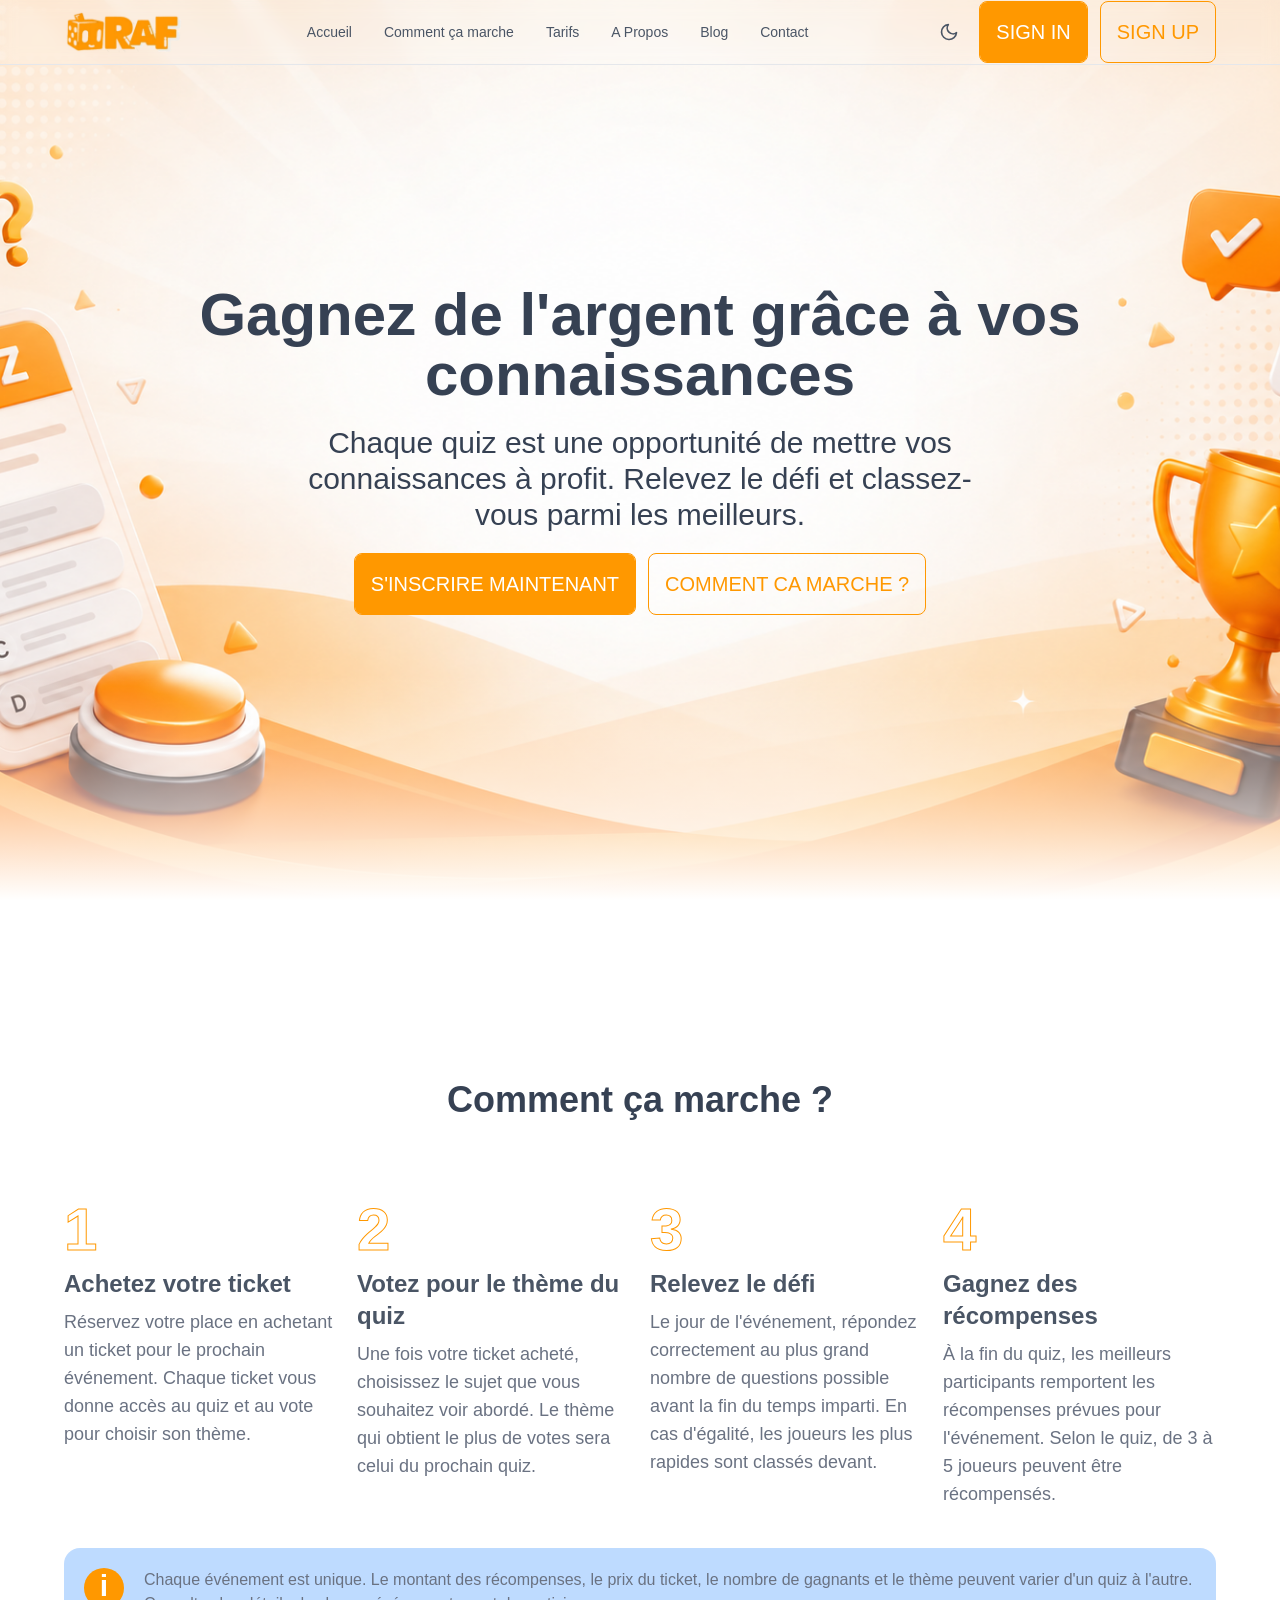
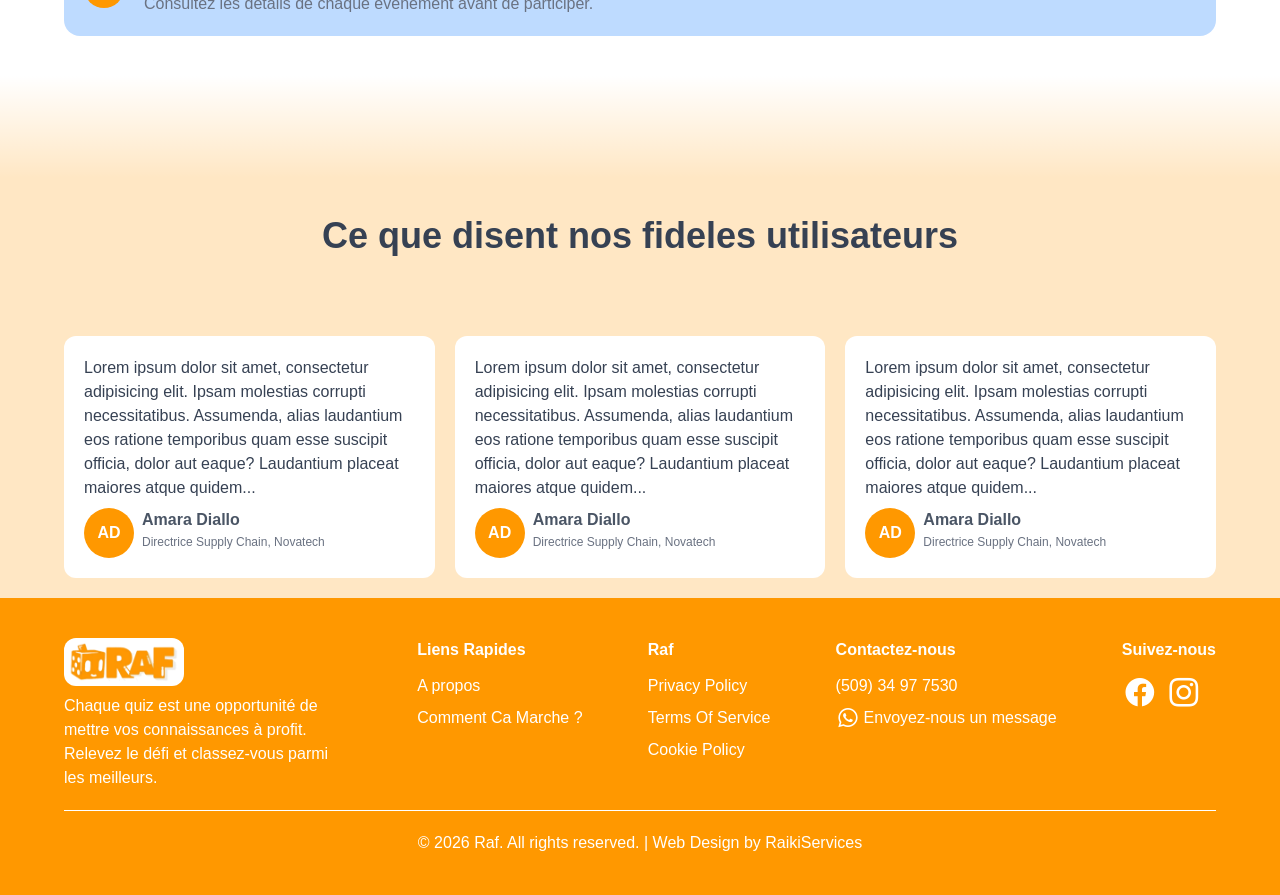
==== raf/index.html @ a890f427 "adad" ====
<!DOCTYPE html><html lang="en" data-beasties-container><head>
  <meta charset="utf-8">
  <title>RafSsr</title>
  <base href="/raf/">
  <meta name="viewport" content="width=device-width, initial-scale=1">
  <link rel="icon" type="image/x-icon" href="favicon.ico">
<style>@layer properties;@layer theme,base,primeng,utilities;@font-face{font-family:primeicons;font-display:block;src:url("./media/primeicons-P3Q6XDZG.eot");src:url("./media/primeicons-P3Q6XDZG.eot?#iefix") format("embedded-opentype"),url("./media/primeicons-Y4ZH4LAW.woff2") format("woff2"),url("./media/primeicons-67GZ63CG.woff") format("woff"),url("./media/primeicons-MMNJ55EH.ttf") format("truetype"),url("./media/primeicons-6VHJE6VZ.svg?#primeicons") format("svg");font-weight:400;font-style:normal}.pi{font-family:primeicons;speak:none;font-style:normal;font-weight:400;font-variant:normal;text-transform:none;line-height:1;display:inline-block;-webkit-font-smoothing:antialiased;-moz-osx-font-smoothing:grayscale}.pi:before{--webkit-backface-visibility: hidden;backface-visibility:hidden}@-webkit-keyframes fa-spin{0%{-webkit-transform:rotate(0deg);transform:rotate(0)}to{-webkit-transform:rotate(359deg);transform:rotate(359deg)}}.pi-whatsapp:before{content:"\e9d0"}.pi-instagram:before{content:"\e9cc"}.pi-facebook:before{content:"\e9b4"}@layer theme,base,components,utilities;@layer theme{:root{--font-sans: -apple-system, BlinkMacSystemFont, "Segoe UI", Roboto, "Helvetica Neue", "Noto Sans", Arial, sans-serif, "Apple Color Emoji", "Segoe UI Emoji", "Segoe UI Symbol", "Noto Color Emoji";--font-mono: ui-monospace, SFMono-Regular, Menlo, Monaco, Consolas, "Liberation Mono", "Courier New", monospace;--color-orange-50: oklch(98% .016 73.684);--color-orange-500: oklch(70.5% .213 47.604);--color-orange-600: oklch(64.6% .222 41.116);--color-blue-200: oklch(88.2% .059 254.128);--color-gray-100: oklch(96.7% .003 264.542);--color-gray-200: oklch(92.8% .006 264.531);--color-gray-300: oklch(87.2% .01 258.338);--color-gray-500: oklch(55.1% .027 264.364);--color-gray-600: oklch(44.6% .03 256.802);--color-gray-700: oklch(37.3% .034 259.733);--color-gray-800: oklch(27.8% .033 256.848);--color-gray-900: oklch(21% .034 264.665);--color-white: #fff;--spacing: .25rem;--container-6xl: 72rem;--text-xs: .75rem;--text-xs--line-height: calc(1 / .75);--text-sm: .875rem;--text-sm--line-height: calc(1.25 / .875);--text-base: 1rem;--text-base--line-height: 1.5 ;--text-lg: 1.125rem;--text-lg--line-height: calc(1.75 / 1.125);--text-xl: 1.25rem;--text-xl--line-height: calc(1.75 / 1.25);--text-2xl: 1.5rem;--text-2xl--line-height: calc(2 / 1.5);--text-3xl: 1.875rem;--text-3xl--line-height: 1.2 ;--text-4xl: 2.25rem;--text-4xl--line-height: calc(2.5 / 2.25);--text-5xl: 3rem;--text-5xl--line-height: 1;--text-6xl: 3.75rem;--text-6xl--line-height: 1;--font-weight-medium: 500;--font-weight-semibold: 600;--font-weight-bold: 700;--tracking-tight: -.025em;--radius-lg: .5rem;--radius-xl: .75rem;--radius-2xl: 1rem;--default-transition-duration: .15s;--default-transition-timing-function: cubic-bezier(.4, 0, .2, 1);--default-font-family: var(--font-sans);--default-mono-font-family: var(--font-mono)}}@layer base{*,:after,:before{box-sizing:border-box;margin:0;padding:0;border:0 solid}html{line-height:1.5;-webkit-text-size-adjust:100%;tab-size:4;font-family:var(--default-font-family, -apple-system, BlinkMacSystemFont, "Segoe UI", Roboto, "Helvetica Neue", "Noto Sans", Arial, sans-serif, "Apple Color Emoji", "Segoe UI Emoji", "Segoe UI Symbol", "Noto Color Emoji");font-feature-settings:var(--default-font-feature-settings, normal);font-variation-settings:var(--default-font-variation-settings, normal);-webkit-tap-highlight-color:transparent}h1,h2,h3,h4{font-size:inherit;font-weight:inherit}a{color:inherit;-webkit-text-decoration:inherit;text-decoration:inherit}ul{list-style:none}img,svg{display:block;vertical-align:middle}img{max-width:100%;height:auto}button{font:inherit;font-feature-settings:inherit;font-variation-settings:inherit;letter-spacing:inherit;color:inherit;border-radius:0;background-color:transparent;opacity:1}button{appearance:button}}@layer utilities{.absolute{position:absolute}.fixed{position:fixed}.relative{position:relative}.top-0{top:0}.z-1{z-index:1}.z-50{z-index:50}.mx-auto{margin-inline:auto}.my-10{margin-block:calc(var(--spacing) * 10)}.block{display:block}.flex{display:flex}.grid{display:grid}.hidden{display:none}.inline-flex{display:inline-flex}.h-5{height:calc(var(--spacing) * 5)}.h-6{height:calc(var(--spacing) * 6)}.h-9{height:calc(var(--spacing) * 9)}.h-10{height:calc(var(--spacing) * 10)}.h-12\.5{height:calc(var(--spacing) * 12.5)}.h-16{height:calc(var(--spacing) * 16)}.h-30{height:calc(var(--spacing) * 30)}.h-40{height:calc(var(--spacing) * 40)}.h-fit{height:fit-content}.h-full{height:100%}.h-screen{height:100vh}.w-5{width:calc(var(--spacing) * 5)}.w-6{width:calc(var(--spacing) * 6)}.w-9{width:calc(var(--spacing) * 9)}.w-10{width:calc(var(--spacing) * 10)}.w-12\.5{width:calc(var(--spacing) * 12.5)}.w-30{width:calc(var(--spacing) * 30)}.w-full{width:100%}.max-w-6xl{max-width:var(--container-6xl)}.shrink-0{flex-shrink:0}.grid-cols-\[40px_1fr\]{grid-template-columns:40px 1fr}.flex-col{flex-direction:column}.items-center{align-items:center}.justify-between{justify-content:space-between}.justify-center{justify-content:center}.gap-0\.5{gap:calc(var(--spacing) * .5)}.gap-1{gap:var(--spacing)}.gap-2{gap:calc(var(--spacing) * 2)}.gap-3{gap:calc(var(--spacing) * 3)}.gap-4{gap:calc(var(--spacing) * 4)}.gap-5{gap:calc(var(--spacing) * 5)}.gap-8{gap:calc(var(--spacing) * 8)}.rounded-2xl{border-radius:var(--radius-2xl)}.rounded-full{border-radius:calc(infinity * 1px)}.rounded-lg{border-radius:var(--radius-lg)}.rounded-xl{border-radius:var(--radius-xl)}.border-t{border-top-style:var(--tw-border-style);border-top-width:1px}.border-b{border-bottom-style:var(--tw-border-style);border-bottom-width:1px}.border-gray-200{border-color:var(--color-gray-200)}.border-white{border-color:var(--color-white)}.bg-\(--p-primary-color\){background-color:var(--p-primary-color)}.bg-\[\#ffe7c4\]{background-color:#ffe7c4}.bg-blue-200{background-color:var(--color-blue-200)}.bg-white{background-color:var(--color-white)}.bg-white\/10{background-color:color-mix(in srgb,#fff 10%,transparent)}@supports (color: color-mix(in lab,red,red)){.bg-white\/10{background-color:color-mix(in oklab,var(--color-white) 10%,transparent)}}.bg-\[url\(\/img\/raf-hero-section\.png\)\,url\(\/raf\/img\/raf-hero-section\.png\)\]{background-image:url(/img/raf-hero-section.png),url(/raf/img/raf-hero-section.png)}.bg-cover{background-size:cover}.bg-fixed{background-attachment:fixed}.bg-bottom{background-position:bottom}.bg-no-repeat{background-repeat:no-repeat}.p-1{padding:var(--spacing)}.p-4{padding:calc(var(--spacing) * 4)}.p-5{padding:calc(var(--spacing) * 5)}.px-4\.5{padding-inline:calc(var(--spacing) * 4.5)}.py-10{padding-block:calc(var(--spacing) * 10)}.pt-5{padding-top:calc(var(--spacing) * 5)}.pb-5{padding-bottom:calc(var(--spacing) * 5)}.pb-20{padding-bottom:calc(var(--spacing) * 20)}.text-center{text-align:center}.text-2xl{font-size:var(--text-2xl);line-height:var(--tw-leading, var(--text-2xl--line-height))}.text-3xl{font-size:var(--text-3xl);line-height:var(--tw-leading, var(--text-3xl--line-height))}.text-4xl{font-size:var(--text-4xl);line-height:var(--tw-leading, var(--text-4xl--line-height))}.text-5xl{font-size:var(--text-5xl);line-height:var(--tw-leading, var(--text-5xl--line-height))}.text-6xl{font-size:var(--text-6xl);line-height:var(--tw-leading, var(--text-6xl--line-height))}.text-lg{font-size:var(--text-lg);line-height:var(--tw-leading, var(--text-lg--line-height))}.text-sm{font-size:var(--text-sm);line-height:var(--tw-leading, var(--text-sm--line-height))}.text-xl{font-size:var(--text-xl);line-height:var(--tw-leading, var(--text-xl--line-height))}.text-xs{font-size:var(--text-xs);line-height:var(--tw-leading, var(--text-xs--line-height))}.font-bold{--tw-font-weight: var(--font-weight-bold);font-weight:var(--font-weight-bold)}.font-medium{--tw-font-weight: var(--font-weight-medium);font-weight:var(--font-weight-medium)}.text-gray-500{color:var(--color-gray-500)}.text-gray-600{color:var(--color-gray-600)}.text-gray-700{color:var(--color-gray-700)}.text-transparent{color:transparent}.text-white{color:var(--color-white)}.uppercase{text-transform:uppercase}.backdrop-blur{--tw-backdrop-blur: blur(8px);-webkit-backdrop-filter:var(--tw-backdrop-blur,) var(--tw-backdrop-brightness,) var(--tw-backdrop-contrast,) var(--tw-backdrop-grayscale,) var(--tw-backdrop-hue-rotate,) var(--tw-backdrop-invert,) var(--tw-backdrop-opacity,) var(--tw-backdrop-saturate,) var(--tw-backdrop-sepia,);backdrop-filter:var(--tw-backdrop-blur,) var(--tw-backdrop-brightness,) var(--tw-backdrop-contrast,) var(--tw-backdrop-grayscale,) var(--tw-backdrop-hue-rotate,) var(--tw-backdrop-invert,) var(--tw-backdrop-opacity,) var(--tw-backdrop-saturate,) var(--tw-backdrop-sepia,)}.transition-colors{transition-property:color,background-color,border-color,outline-color,text-decoration-color,fill,stroke,--tw-gradient-from,--tw-gradient-via,--tw-gradient-to;transition-timing-function:var(--tw-ease, var(--default-transition-timing-function));transition-duration:var(--tw-duration, var(--default-transition-duration))}.transition-transform{transition-property:transform,translate,scale,rotate;transition-timing-function:var(--tw-ease, var(--default-transition-timing-function));transition-duration:var(--tw-duration, var(--default-transition-duration))}.duration-300{--tw-duration: .3s;transition-duration:.3s}.will-change-transform{will-change:transform}@media(hover:hover){.hover\:bg-gray-100:hover{background-color:var(--color-gray-100)}.hover\:text-orange-500:hover{color:var(--color-orange-500)}}@media(width>=48rem){.md\:w-\[60\%\]{width:60%}.md\:grid-cols-2{grid-template-columns:repeat(2,minmax(0,1fr))}.md\:flex-row{flex-direction:row}.md\:text-3xl{font-size:var(--text-3xl);line-height:var(--tw-leading, var(--text-3xl--line-height))}.md\:text-6xl{font-size:var(--text-6xl);line-height:var(--tw-leading, var(--text-6xl--line-height))}}@media(width>=64rem){.lg\:flex{display:flex}.lg\:hidden{display:none}.lg\:max-w-\[25\%\]{max-width:25%}.lg\:grid-cols-3{grid-template-columns:repeat(3,minmax(0,1fr))}.lg\:grid-cols-4{grid-template-columns:repeat(4,minmax(0,1fr))}.lg\:flex-row{flex-direction:row}.lg\:gap-2{gap:calc(var(--spacing) * 2)}}@media(width>=80rem){.xl\:px-0{padding-inline:0px}}.dark\:border-gray-800:where(.app-dark,.app-dark *){border-color:var(--color-gray-800)}.dark\:bg-gray-900\/80:where(.app-dark,.app-dark *){background-color:color-mix(in srgb,oklch(21% .034 264.665) 80%,transparent)}@supports (color: color-mix(in lab,red,red)){.dark\:bg-gray-900\/80:where(.app-dark,.app-dark *){background-color:color-mix(in oklab,var(--color-gray-900) 80%,transparent)}}.dark\:text-gray-200:where(.app-dark,.app-dark *){color:var(--color-gray-200)}.dark\:text-gray-300:where(.app-dark,.app-dark *){color:var(--color-gray-300)}@media(hover:hover){.dark\:hover\:bg-gray-800:where(.app-dark,.app-dark *):hover{background-color:var(--color-gray-800)}.dark\:hover\:text-orange-500:where(.app-dark,.app-dark *):hover{color:var(--color-orange-500)}}}.puzzle-bg{background-color:#fff;background-image:url("data:image/svg+xml,%3Csvg xmlns='http://www.w3.org/2000/svg' width='192' height='192' viewBox='0 0 192 192'%3E%3Cpath fill='%23ff9800' fill-opacity='0.13' d='M192 15v2a11 11 0 0 0-11 11c0 1.94 1.16 4.75 2.53 6.11l2.36 2.36a6.93 6.93 0 0 1 1.22 7.56l-.43.84a8.08 8.08 0 0 1-6.66 4.13H145v35.02a6.1 6.1 0 0 0 3.03 4.87l.84.43c1.58.79 4 .4 5.24-.85l2.36-2.36a12.04 12.04 0 0 1 7.51-3.11 13 13 0 1 1 .02 26 12 12 0 0 1-7.53-3.11l-2.36-2.36a4.93 4.93 0 0 0-5.24-.85l-.84.43a6.1 6.1 0 0 0-3.03 4.87V143h35.02a8.08 8.08 0 0 1 6.66 4.13l.43.84a6.91 6.91 0 0 1-1.22 7.56l-2.36 2.36A10.06 10.06 0 0 0 181 164a11 11 0 0 0 11 11v2a13 13 0 0 1-13-13 12 12 0 0 1 3.11-7.53l2.36-2.36a4.93 4.93 0 0 0 .85-5.24l-.43-.84a6.1 6.1 0 0 0-4.87-3.03H145v35.02a8.08 8.08 0 0 1-4.13 6.66l-.84.43a6.91 6.91 0 0 1-7.56-1.22l-2.36-2.36A10.06 10.06 0 0 0 124 181a11 11 0 0 0-11 11h-2a13 13 0 0 1 13-13c2.47 0 5.79 1.37 7.53 3.11l2.36 2.36a4.94 4.94 0 0 0 5.24.85l.84-.43a6.1 6.1 0 0 0 3.03-4.87V145h-35.02a8.08 8.08 0 0 1-6.66-4.13l-.43-.84a6.91 6.91 0 0 1 1.22-7.56l2.36-2.36A10.06 10.06 0 0 0 107 124a11 11 0 0 0-22 0c0 1.94 1.16 4.75 2.53 6.11l2.36 2.36a6.93 6.93 0 0 1 1.22 7.56l-.43.84a8.08 8.08 0 0 1-6.66 4.13H49v35.02a6.1 6.1 0 0 0 3.03 4.87l.84.43c1.58.79 4 .4 5.24-.85l2.36-2.36a12.04 12.04 0 0 1 7.51-3.11A13 13 0 0 1 81 192h-2a11 11 0 0 0-11-11c-1.94 0-4.75 1.16-6.11 2.53l-2.36 2.36a6.93 6.93 0 0 1-7.56 1.22l-.84-.43a8.08 8.08 0 0 1-4.13-6.66V145H11.98a6.1 6.1 0 0 0-4.87 3.03l-.43.84c-.79 1.58-.4 4 .85 5.24l2.36 2.36a12.04 12.04 0 0 1 3.11 7.51A13 13 0 0 1 0 177v-2a11 11 0 0 0 11-11c0-1.94-1.16-4.75-2.53-6.11l-2.36-2.36a6.93 6.93 0 0 1-1.22-7.56l.43-.84a8.08 8.08 0 0 1 6.66-4.13H47v-35.02a6.1 6.1 0 0 0-3.03-4.87l-.84-.43c-1.59-.8-4-.4-5.24.85l-2.36 2.36A12 12 0 0 1 28 109a13 13 0 1 1 0-26c2.47 0 5.79 1.37 7.53 3.11l2.36 2.36a4.94 4.94 0 0 0 5.24.85l.84-.43A6.1 6.1 0 0 0 47 84.02V49H11.98a8.08 8.08 0 0 1-6.66-4.13l-.43-.84a6.91 6.91 0 0 1 1.22-7.56l2.36-2.36A10.06 10.06 0 0 0 11 28 11 11 0 0 0 0 17v-2a13 13 0 0 1 13 13c0 2.47-1.37 5.79-3.11 7.53l-2.36 2.36a4.94 4.94 0 0 0-.85 5.24l.43.84A6.1 6.1 0 0 0 11.98 47H47V11.98a8.08 8.08 0 0 1 4.13-6.66l.84-.43a6.91 6.91 0 0 1 7.56 1.22l2.36 2.36A10.06 10.06 0 0 0 68 11 11 11 0 0 0 79 0h2a13 13 0 0 1-13 13 12 12 0 0 1-7.53-3.11l-2.36-2.36a4.93 4.93 0 0 0-5.24-.85l-.84.43A6.1 6.1 0 0 0 49 11.98V47h35.02a8.08 8.08 0 0 1 6.66 4.13l.43.84a6.91 6.91 0 0 1-1.22 7.56l-2.36 2.36A10.06 10.06 0 0 0 85 68a11 11 0 0 0 22 0c0-1.94-1.16-4.75-2.53-6.11l-2.36-2.36a6.93 6.93 0 0 1-1.22-7.56l.43-.84a8.08 8.08 0 0 1 6.66-4.13H143V11.98a6.1 6.1 0 0 0-3.03-4.87l-.84-.43c-1.59-.8-4-.4-5.24.85l-2.36 2.36A12 12 0 0 1 124 13a13 13 0 0 1-13-13h2a11 11 0 0 0 11 11c1.94 0 4.75-1.16 6.11-2.53l2.36-2.36a6.93 6.93 0 0 1 7.56-1.22l.84.43a8.08 8.08 0 0 1 4.13 6.66V47h35.02a6.1 6.1 0 0 0 4.87-3.03l.43-.84c.8-1.59.4-4-.85-5.24l-2.36-2.36A12 12 0 0 1 179 28a13 13 0 0 1 13-13zM84.02 143a6.1 6.1 0 0 0 4.87-3.03l.43-.84c.8-1.59.4-4-.85-5.24l-2.36-2.36A12 12 0 0 1 83 124a13 13 0 1 1 26 0c0 2.47-1.37 5.79-3.11 7.53l-2.36 2.36a4.94 4.94 0 0 0-.85 5.24l.43.84a6.1 6.1 0 0 0 4.87 3.03H143v-35.02a8.08 8.08 0 0 1 4.13-6.66l.84-.43a6.91 6.91 0 0 1 7.56 1.22l2.36 2.36A10.06 10.06 0 0 0 164 107a11 11 0 0 0 0-22c-1.94 0-4.75 1.16-6.11 2.53l-2.36 2.36a6.93 6.93 0 0 1-7.56 1.22l-.84-.43a8.08 8.08 0 0 1-4.13-6.66V49h-35.02a6.1 6.1 0 0 0-4.87 3.03l-.43.84c-.79 1.58-.4 4 .85 5.24l2.36 2.36a12.04 12.04 0 0 1 3.11 7.51A13 13 0 1 1 83 68a12 12 0 0 1 3.11-7.53l2.36-2.36a4.93 4.93 0 0 0 .85-5.24l-.43-.84A6.1 6.1 0 0 0 84.02 49H49v35.02a8.08 8.08 0 0 1-4.13 6.66l-.84.43a6.91 6.91 0 0 1-7.56-1.22l-2.36-2.36A10.06 10.06 0 0 0 28 85a11 11 0 0 0 0 22c1.94 0 4.75-1.16 6.11-2.53l2.36-2.36a6.93 6.93 0 0 1 7.56-1.22l.84.43a8.08 8.08 0 0 1 4.13 6.66V143h35.02z'%3E%3C/path%3E%3C/svg%3E")}@property --tw-translate-x{syntax: "*"; inherits: false; initial-value: 0;}@property --tw-translate-y{syntax: "*"; inherits: false; initial-value: 0;}@property --tw-translate-z{syntax: "*"; inherits: false; initial-value: 0;}@property --tw-rotate-x{syntax: "*"; inherits: false;}@property --tw-rotate-y{syntax: "*"; inherits: false;}@property --tw-rotate-z{syntax: "*"; inherits: false;}@property --tw-skew-x{syntax: "*"; inherits: false;}@property --tw-skew-y{syntax: "*"; inherits: false;}@property --tw-space-y-reverse{syntax: "*"; inherits: false; initial-value: 0;}@property --tw-border-style{syntax: "*"; inherits: false; initial-value: solid;}@property --tw-font-weight{syntax: "*"; inherits: false;}@property --tw-tracking{syntax: "*"; inherits: false;}@property --tw-backdrop-blur{syntax: "*"; inherits: false;}@property --tw-backdrop-brightness{syntax: "*"; inherits: false;}@property --tw-backdrop-contrast{syntax: "*"; inherits: false;}@property --tw-backdrop-grayscale{syntax: "*"; inherits: false;}@property --tw-backdrop-hue-rotate{syntax: "*"; inherits: false;}@property --tw-backdrop-invert{syntax: "*"; inherits: false;}@property --tw-backdrop-opacity{syntax: "*"; inherits: false;}@property --tw-backdrop-saturate{syntax: "*"; inherits: false;}@property --tw-backdrop-sepia{syntax: "*"; inherits: false;}@property --tw-duration{syntax: "*"; inherits: false;}@layer properties{@supports ((-webkit-hyphens: none) and (not (margin-trim: inline))) or ((-moz-orient: inline) and (not (color:rgb(from red r g b)))){*,:before,:after{--tw-translate-x: 0;--tw-translate-y: 0;--tw-translate-z: 0;--tw-rotate-x: initial;--tw-rotate-y: initial;--tw-rotate-z: initial;--tw-skew-x: initial;--tw-skew-y: initial;--tw-space-y-reverse: 0;--tw-border-style: solid;--tw-font-weight: initial;--tw-tracking: initial;--tw-backdrop-blur: initial;--tw-backdrop-brightness: initial;--tw-backdrop-contrast: initial;--tw-backdrop-grayscale: initial;--tw-backdrop-hue-rotate: initial;--tw-backdrop-invert: initial;--tw-backdrop-opacity: initial;--tw-backdrop-saturate: initial;--tw-backdrop-sepia: initial;--tw-duration: initial}}}
</style><link rel="stylesheet" href="styles-YYRJPR4B.css" media="print" onload="this.media='all'"><noscript><link rel="stylesheet" href="styles-YYRJPR4B.css"></noscript><style type="text/css" data-primeng-style-id="primitive-variables">@layer primeng{:root,:host{--p-stone-50:#fafaf9;--p-stone-100:#f5f5f4;--p-stone-200:#e7e5e4;--p-stone-300:#d6d3d1;--p-stone-400:#a8a29e;--p-stone-500:#78716c;--p-stone-600:#57534e;--p-stone-700:#44403c;--p-stone-800:#292524;--p-stone-900:#1c1917;--p-stone-950:#0c0a09;--p-neutral-50:#fafafa;--p-neutral-100:#f5f5f5;--p-neutral-200:#e5e5e5;--p-neutral-300:#d4d4d4;--p-neutral-400:#a3a3a3;--p-neutral-500:#737373;--p-neutral-600:#525252;--p-neutral-700:#404040;--p-neutral-800:#262626;--p-neutral-900:#171717;--p-neutral-950:#0a0a0a;--p-zinc-50:#fafafa;--p-zinc-100:#f4f4f5;--p-zinc-200:#e4e4e7;--p-zinc-300:#d4d4d8;--p-zinc-400:#a1a1aa;--p-zinc-500:#71717a;--p-zinc-600:#52525b;--p-zinc-700:#3f3f46;--p-zinc-800:#27272a;--p-zinc-900:#18181b;--p-zinc-950:#09090b;--p-gray-50:#f9fafb;--p-gray-100:#f3f4f6;--p-gray-200:#e5e7eb;--p-gray-300:#d1d5db;--p-gray-400:#9ca3af;--p-gray-500:#6b7280;--p-gray-600:#4b5563;--p-gray-700:#374151;--p-gray-800:#1f2937;--p-gray-900:#111827;--p-gray-950:#030712;--p-slate-50:#f8fafc;--p-slate-100:#f1f5f9;--p-slate-200:#e2e8f0;--p-slate-300:#cbd5e1;--p-slate-400:#94a3b8;--p-slate-500:#64748b;--p-slate-600:#475569;--p-slate-700:#334155;--p-slate-800:#1e293b;--p-slate-900:#0f172a;--p-slate-950:#020617;--p-rose-50:#fff1f2;--p-rose-100:#ffe4e6;--p-rose-200:#fecdd3;--p-rose-300:#fda4af;--p-rose-400:#fb7185;--p-rose-500:#f43f5e;--p-rose-600:#e11d48;--p-rose-700:#be123c;--p-rose-800:#9f1239;--p-rose-900:#881337;--p-rose-950:#4c0519;--p-pink-50:#fdf2f8;--p-pink-100:#fce7f3;--p-pink-200:#fbcfe8;--p-pink-300:#f9a8d4;--p-pink-400:#f472b6;--p-pink-500:#ec4899;--p-pink-600:#db2777;--p-pink-700:#be185d;--p-pink-800:#9d174d;--p-pink-900:#831843;--p-pink-950:#500724;--p-fuchsia-50:#fdf4ff;--p-fuchsia-100:#fae8ff;--p-fuchsia-200:#f5d0fe;--p-fuchsia-300:#f0abfc;--p-fuchsia-400:#e879f9;--p-fuchsia-500:#d946ef;--p-fuchsia-600:#c026d3;--p-fuchsia-700:#a21caf;--p-fuchsia-800:#86198f;--p-fuchsia-900:#701a75;--p-fuchsia-950:#4a044e;--p-purple-50:#faf5ff;--p-purple-100:#f3e8ff;--p-purple-200:#e9d5ff;--p-purple-300:#d8b4fe;--p-purple-400:#c084fc;--p-purple-500:#a855f7;--p-purple-600:#9333ea;--p-purple-700:#7e22ce;--p-purple-800:#6b21a8;--p-purple-900:#581c87;--p-purple-950:#3b0764;--p-violet-50:#f5f3ff;--p-violet-100:#ede9fe;--p-violet-200:#ddd6fe;--p-violet-300:#c4b5fd;--p-violet-400:#a78bfa;--p-violet-500:#8b5cf6;--p-violet-600:#7c3aed;--p-violet-700:#6d28d9;--p-violet-800:#5b21b6;--p-violet-900:#4c1d95;--p-violet-950:#2e1065;--p-indigo-50:#eef2ff;--p-indigo-100:#e0e7ff;--p-indigo-200:#c7d2fe;--p-indigo-300:#a5b4fc;--p-indigo-400:#818cf8;--p-indigo-500:#6366f1;--p-indigo-600:#4f46e5;--p-indigo-700:#4338ca;--p-indigo-800:#3730a3;--p-indigo-900:#312e81;--p-indigo-950:#1e1b4b;--p-blue-50:#eff6ff;--p-blue-100:#dbeafe;--p-blue-200:#bfdbfe;--p-blue-300:#93c5fd;--p-blue-400:#60a5fa;--p-blue-500:#3b82f6;--p-blue-600:#2563eb;--p-blue-700:#1d4ed8;--p-blue-800:#1e40af;--p-blue-900:#1e3a8a;--p-blue-950:#172554;--p-sky-50:#f0f9ff;--p-sky-100:#e0f2fe;--p-sky-200:#bae6fd;--p-sky-300:#7dd3fc;--p-sky-400:#38bdf8;--p-sky-500:#0ea5e9;--p-sky-600:#0284c7;--p-sky-700:#0369a1;--p-sky-800:#075985;--p-sky-900:#0c4a6e;--p-sky-950:#082f49;--p-cyan-50:#ecfeff;--p-cyan-100:#cffafe;--p-cyan-200:#a5f3fc;--p-cyan-300:#67e8f9;--p-cyan-400:#22d3ee;--p-cyan-500:#06b6d4;--p-cyan-600:#0891b2;--p-cyan-700:#0e7490;--p-cyan-800:#155e75;--p-cyan-900:#164e63;--p-cyan-950:#083344;--p-teal-50:#f0fdfa;--p-teal-100:#ccfbf1;--p-teal-200:#99f6e4;--p-teal-300:#5eead4;--p-teal-400:#2dd4bf;--p-teal-500:#14b8a6;--p-teal-600:#0d9488;--p-teal-700:#0f766e;--p-teal-800:#115e59;--p-teal-900:#134e4a;--p-teal-950:#042f2e;--p-yellow-50:#fefce8;--p-yellow-100:#fef9c3;--p-yellow-200:#fef08a;--p-yellow-300:#fde047;--p-yellow-400:#facc15;--p-yellow-500:#eab308;--p-yellow-600:#ca8a04;--p-yellow-700:#a16207;--p-yellow-800:#854d0e;--p-yellow-900:#713f12;--p-yellow-950:#422006;--p-amber-50:#fffbeb;--p-amber-100:#fef3c7;--p-amber-200:#fde68a;--p-amber-300:#fcd34d;--p-amber-400:#fbbf24;--p-amber-500:#f59e0b;--p-amber-600:#d97706;--p-amber-700:#b45309;--p-amber-800:#92400e;--p-amber-900:#78350f;--p-amber-950:#451a03;--p-orange-50:#fff7ed;--p-orange-100:#ffedd5;--p-orange-200:#fed7aa;--p-orange-300:#fdba74;--p-orange-400:#fb923c;--p-orange-500:#f97316;--p-orange-600:#ea580c;--p-orange-700:#c2410c;--p-orange-800:#9a3412;--p-orange-900:#7c2d12;--p-orange-950:#431407;--p-red-50:#fef2f2;--p-red-100:#fee2e2;--p-red-200:#fecaca;--p-red-300:#fca5a5;--p-red-400:#f87171;--p-red-500:#ef4444;--p-red-600:#dc2626;--p-red-700:#b91c1c;--p-red-800:#991b1b;--p-red-900:#7f1d1d;--p-red-950:#450a0a;--p-lime-50:#f7fee7;--p-lime-100:#ecfccb;--p-lime-200:#d9f99d;--p-lime-300:#bef264;--p-lime-400:#a3e635;--p-lime-500:#84cc16;--p-lime-600:#65a30d;--p-lime-700:#4d7c0f;--p-lime-800:#3f6212;--p-lime-900:#365314;--p-lime-950:#1a2e05;--p-green-50:#f0fdf4;--p-green-100:#dcfce7;--p-green-200:#bbf7d0;--p-green-300:#86efac;--p-green-400:#4ade80;--p-green-500:#22c55e;--p-green-600:#16a34a;--p-green-700:#15803d;--p-green-800:#166534;--p-green-900:#14532d;--p-green-950:#052e16;--p-emerald-50:#ecfdf5;--p-emerald-100:#d1fae5;--p-emerald-200:#a7f3d0;--p-emerald-300:#6ee7b7;--p-emerald-400:#34d399;--p-emerald-500:#10b981;--p-emerald-600:#059669;--p-emerald-700:#047857;--p-emerald-800:#065f46;--p-emerald-900:#064e3b;--p-emerald-950:#022c22;--p-border-radius-none:0;--p-border-radius-xs:2px;--p-border-radius-sm:4px;--p-border-radius-md:6px;--p-border-radius-lg:8px;--p-border-radius-xl:12px;}}</style><style type="text/css" data-primeng-style-id="semantic-variables">@layer primeng{:root,:host{--p-transition-duration:0.2s;--p-disabled-opacity:0.6;--p-icon-size:0.875rem;--p-anchor-gutter:2px;--p-text-color:light-dark(var(--p-surface-700),var(--p-surface-0));--p-text-hover-color:light-dark(var(--p-surface-800),var(--p-surface-0));--p-text-muted-color:light-dark(var(--p-surface-500),var(--p-surface-400));--p-text-hover-muted-color:light-dark(var(--p-surface-600),var(--p-surface-300));--p-highlight-background:light-dark(var(--p-primary-50),color-mix(in srgb,var(--p-primary-400),transparent 84%));--p-highlight-focus-background:light-dark(var(--p-primary-100),color-mix(in srgb,var(--p-primary-400),transparent 76%));--p-highlight-color:light-dark(var(--p-primary-700),rgba(255,255,255,.87));--p-highlight-focus-color:light-dark(var(--p-primary-800),rgba(255,255,255,.87));--p-surface-0:#ffffff;--p-surface-50:light-dark(var(--p-slate-50),var(--p-zinc-50));--p-surface-100:light-dark(var(--p-slate-100),var(--p-zinc-100));--p-surface-200:light-dark(var(--p-slate-200),var(--p-zinc-200));--p-surface-300:light-dark(var(--p-slate-300),var(--p-zinc-300));--p-surface-400:light-dark(var(--p-slate-400),var(--p-zinc-400));--p-surface-500:light-dark(var(--p-slate-500),var(--p-zinc-500));--p-surface-600:light-dark(var(--p-slate-600),var(--p-zinc-600));--p-surface-700:light-dark(var(--p-slate-700),var(--p-zinc-700));--p-surface-800:light-dark(var(--p-slate-800),var(--p-zinc-800));--p-surface-900:light-dark(var(--p-slate-900),var(--p-zinc-900));--p-surface-950:light-dark(var(--p-slate-950),var(--p-zinc-950));--p-overlay-navigation-shadow:0 4px 6px -1px rgba(0,0,0,0.1),0 2px 4px -2px rgba(0,0,0,0.1);--p-overlay-modal-border-radius:var(--p-border-radius-xl);--p-overlay-modal-padding:1.125rem;--p-overlay-modal-shadow:0 20px 25px -5px rgba(0,0,0,0.1),0 8px 10px -6px rgba(0,0,0,0.1);--p-overlay-modal-background:light-dark(var(--p-surface-0),var(--p-surface-900));--p-overlay-modal-border-color:light-dark(var(--p-surface-200),var(--p-surface-700));--p-overlay-modal-color:var(--p-text-color);--p-overlay-popover-border-radius:var(--p-border-radius-md);--p-overlay-popover-padding:0.625rem;--p-overlay-popover-shadow:0 4px 6px -1px rgba(0,0,0,0.1),0 2px 4px -2px rgba(0,0,0,0.1);--p-overlay-popover-background:light-dark(var(--p-surface-0),var(--p-surface-900));--p-overlay-popover-border-color:light-dark(var(--p-surface-200),var(--p-surface-700));--p-overlay-popover-color:var(--p-text-color);--p-overlay-select-border-radius:var(--p-border-radius-md);--p-overlay-select-shadow:0 4px 6px -1px rgba(0,0,0,0.1),0 2px 4px -2px rgba(0,0,0,0.1);--p-overlay-select-background:light-dark(var(--p-surface-0),var(--p-surface-900));--p-overlay-select-border-color:light-dark(var(--p-surface-200),var(--p-surface-700));--p-overlay-select-color:var(--p-text-color);--p-navigation-submenu-icon-size:0.75rem;--p-navigation-submenu-icon-color:light-dark(var(--p-surface-400),var(--p-surface-500));--p-navigation-submenu-icon-focus-color:light-dark(var(--p-surface-500),var(--p-surface-400));--p-navigation-submenu-icon-active-color:light-dark(var(--p-surface-500),var(--p-surface-400));--p-navigation-submenu-label-padding:0.25rem 0.625rem;--p-navigation-submenu-label-font-weight:600;--p-navigation-submenu-label-font-size:var(--p-typography-font-size);--p-navigation-submenu-label-background:transparent;--p-navigation-submenu-label-color:var(--p-text-muted-color);--p-navigation-item-padding:0.25rem 0.625rem;--p-navigation-item-border-radius:var(--p-border-radius-sm);--p-navigation-item-gap:0.5rem;--p-navigation-item-focus-background:light-dark(var(--p-surface-100),var(--p-surface-800));--p-navigation-item-active-background:light-dark(var(--p-surface-100),var(--p-surface-800));--p-navigation-item-color:var(--p-text-color);--p-navigation-item-focus-color:var(--p-text-hover-color);--p-navigation-item-active-color:var(--p-text-hover-color);--p-navigation-item-transition-duration:0s;--p-navigation-item-label-font-weight:var(--p-typography-font-weight);--p-navigation-item-label-font-size:var(--p-typography-font-size);--p-navigation-item-icon-size:var(--p-icon-size);--p-navigation-item-icon-color:light-dark(var(--p-surface-400),var(--p-surface-500));--p-navigation-item-icon-focus-color:light-dark(var(--p-surface-500),var(--p-surface-400));--p-navigation-item-icon-active-color:light-dark(var(--p-surface-500),var(--p-surface-400));--p-navigation-list-padding:0.25rem 0.25rem;--p-navigation-list-gap:2px;--p-mask-transition-duration:0.3s;--p-mask-background:light-dark(rgba(0,0,0,0.4),rgba(0,0,0,0.6));--p-mask-color:var(--p-surface-200);--p-content-border-radius:var(--p-border-radius-md);--p-content-background:light-dark(var(--p-surface-0),var(--p-surface-900));--p-content-hover-background:light-dark(var(--p-surface-100),var(--p-surface-800));--p-content-border-color:light-dark(var(--p-surface-200),var(--p-surface-700));--p-content-color:var(--p-text-color);--p-content-hover-color:var(--p-text-hover-color);--p-list-padding:0.25rem 0.25rem;--p-list-gap:2px;--p-list-option-group-padding:0.25rem 0.625rem;--p-list-option-group-font-weight:600;--p-list-option-group-font-size:var(--p-typography-font-size);--p-list-option-group-background:transparent;--p-list-option-group-color:var(--p-text-muted-color);--p-list-option-padding:0.25rem 0.625rem;--p-list-option-border-radius:var(--p-border-radius-sm);--p-list-option-font-weight:var(--p-typography-font-weight);--p-list-option-font-size:var(--p-typography-font-size);--p-list-option-transition-duration:0s;--p-list-option-focus-background:light-dark(var(--p-surface-100),var(--p-surface-800));--p-list-option-selected-background:var(--p-highlight-background);--p-list-option-selected-focus-background:var(--p-highlight-focus-background);--p-list-option-color:var(--p-text-color);--p-list-option-focus-color:var(--p-text-hover-color);--p-list-option-selected-color:var(--p-highlight-color);--p-list-option-selected-focus-color:var(--p-highlight-focus-color);--p-list-option-selected-font-weight:var(--p-typography-font-weight);--p-list-option-icon-color:light-dark(var(--p-surface-400),var(--p-surface-500));--p-list-option-icon-focus-color:light-dark(var(--p-surface-500),var(--p-surface-400));--p-list-header-padding:0.5rem 0.875rem 0.125rem 0.875rem;--p-form-field-font-weight:var(--p-typography-font-weight);--p-form-field-font-size:var(--p-typography-font-size);--p-form-field-padding-x:0.625rem;--p-form-field-padding-y:0.375rem;--p-form-field-border-radius:var(--p-border-radius-md);--p-form-field-transition-duration:var(--p-transition-duration);--p-form-field-background:light-dark(var(--p-surface-0),var(--p-surface-950));--p-form-field-disabled-background:light-dark(var(--p-surface-200),var(--p-surface-700));--p-form-field-filled-background:light-dark(var(--p-surface-50),var(--p-surface-800));--p-form-field-filled-hover-background:light-dark(var(--p-surface-50),var(--p-surface-800));--p-form-field-filled-focus-background:light-dark(var(--p-surface-50),var(--p-surface-800));--p-form-field-border-color:light-dark(var(--p-surface-300),var(--p-surface-600));--p-form-field-hover-border-color:light-dark(var(--p-surface-400),var(--p-surface-500));--p-form-field-focus-border-color:var(--p-primary-color);--p-form-field-invalid-border-color:light-dark(var(--p-red-400),var(--p-red-300));--p-form-field-color:light-dark(var(--p-surface-700),var(--p-surface-0));--p-form-field-disabled-color:light-dark(var(--p-surface-500),var(--p-surface-400));--p-form-field-placeholder-color:light-dark(var(--p-surface-500),var(--p-surface-400));--p-form-field-invalid-placeholder-color:light-dark(var(--p-red-600),var(--p-red-400));--p-form-field-float-label-color:light-dark(var(--p-surface-500),var(--p-surface-400));--p-form-field-float-label-focus-color:light-dark(var(--p-primary-600),var(--p-primary-color));--p-form-field-float-label-active-color:light-dark(var(--p-surface-500),var(--p-surface-400));--p-form-field-float-label-invalid-color:var(--p-form-field-invalid-placeholder-color);--p-form-field-icon-color:var(--p-surface-400);--p-form-field-shadow:0 0 #0000,0 0 #0000,0 1px 2px 0 rgba(18,18,23,0.05);--p-form-field-focus-ring-width:0;--p-form-field-focus-ring-style:none;--p-form-field-focus-ring-color:transparent;--p-form-field-focus-ring-offset:0;--p-form-field-focus-ring-shadow:none;--p-form-field-lg-font-size:1rem;--p-form-field-lg-padding-x:0.75rem;--p-form-field-lg-padding-y:0.5rem;--p-form-field-sm-font-size:0.75rem;--p-form-field-sm-padding-x:0.5rem;--p-form-field-sm-padding-y:0.25rem;--p-primary-50:#fff3e0;--p-primary-100:#ffe0b2;--p-primary-200:#ffcc80;--p-primary-300:#ffb74d;--p-primary-400:#ffa726;--p-primary-500:#ff9800;--p-primary-600:#fb8c00;--p-primary-700:#f57c00;--p-primary-800:#ef6c00;--p-primary-900:#e65100;--p-primary-950:#b23c00;--p-primary-color:light-dark(var(--p-primary-500),var(--p-primary-400));--p-primary-contrast-color:light-dark(#ffffff,var(--p-surface-900));--p-primary-hover-color:light-dark(var(--p-primary-600),var(--p-primary-300));--p-primary-active-color:light-dark(var(--p-primary-700),var(--p-primary-200));--p-focus-ring-width:1px;--p-focus-ring-style:solid;--p-focus-ring-color:var(--p-primary-color);--p-focus-ring-offset:2px;--p-focus-ring-shadow:none;--p-typography-line-height:1.5;--p-typography-font-family:inherit;--p-typography-font-weight:normal;--p-typography-font-size:0.875rem;}}</style><style type="text/css" data-primeng-style-id="global-variables">@layer primeng{:root,:host{color-scheme:light}}@layer primeng{.app-dark{color-scheme:dark}}</style><style type="text/css" data-primeng-style-id="global-style">@layer primeng{ *,::before,::after{box-sizing:border-box;}.p-collapsible-enter-active{animation:p-animate-collapsible-expand 0.2s ease-out;overflow:hidden;}.p-collapsible-leave-active{animation:p-animate-collapsible-collapse 0.2s ease-out;overflow:hidden;}@keyframes p-animate-collapsible-expand{from{grid-template-rows:0fr;}to{grid-template-rows:1fr;}} @keyframes p-animate-collapsible-collapse{from{grid-template-rows:1fr;}to{grid-template-rows:0fr;}} .p-disabled,.p-disabled *{cursor:default;pointer-events:none;user-select:none;}.p-disabled,.p-component:disabled{opacity:var(--p-disabled-opacity);}.pi{font-size:var(--p-icon-size);}.p-icon{width:var(--p-icon-size);height:var(--p-icon-size);}.p-overlay-mask{background:var(--px-mask-background,var(--p-mask-background));color:var(--p-mask-color);position:fixed;top:0;left:0;width:100%;height:100%;}.p-overlay-mask-enter-active{animation:p-animate-overlay-mask-enter var(--p-mask-transition-duration) forwards;}.p-overlay-mask-leave-active{animation:p-animate-overlay-mask-leave var(--p-mask-transition-duration) forwards;}@keyframes p-animate-overlay-mask-enter{from{background:transparent;}to{background:var(--px-mask-background,var(--p-mask-background));}} @keyframes p-animate-overlay-mask-leave{from{background:var(--px-mask-background,var(--p-mask-background));}to{background:transparent;}} .p-anchored-overlay-enter-active{animation:p-animate-anchored-overlay-enter 300ms cubic-bezier(.19,1,.22,1);}.p-anchored-overlay-leave-active{animation:p-animate-anchored-overlay-leave 300ms cubic-bezier(.19,1,.22,1);}@keyframes p-animate-anchored-overlay-enter{from{opacity:0;transform:scale(0.93);}} @keyframes p-animate-anchored-overlay-leave{to{opacity:0;transform:scale(0.93);}}}</style><style ng-app-id="ng">.linear-bg[_ngcontent-ng-c3122584012]{background-image:linear-gradient(to bottom,transparent 75%,#fff)}.linear-bg-2[_ngcontent-ng-c3122584012]{background-image:linear-gradient(to top,transparent 15%,#fff)}.linear-bg-3[_ngcontent-ng-c3122584012]{background-image:linear-gradient(to top,transparent 15%,#ffe7c4)}.stroke-content[_ngcontent-ng-c3122584012]{-webkit-text-stroke:1px var(--p-primary-color)}</style><style ng-app-id="ng">[_nghost-ng-c2001878503]{display:block;color:#714f31}</style><style ng-app-id="ng">.grid-lines[_ngcontent-ng-c406122342]{display:grid;justify-content:center;grid-template-columns:repeat(12,85px);gap:20px;width:100%}@media screen and (width<=1240px){.grid-lines[_ngcontent-ng-c406122342]{width:calc(100% - 40px);grid-template-columns:repeat(8,1fr);margin:0 auto}}@media screen and (width<=957px){.grid-lines[_ngcontent-ng-c406122342]{width:calc(100% - 20px);grid-template-columns:repeat(4,1fr);margin:0 auto}}</style><style ng-app-id="ng">[_nghost-ng-c2896482513]{display:block}.btn-fill[_ngcontent-ng-c2896482513]{--btn-accent: var(--p-primary-color);--btn-hover-text: #fff;position:relative;isolation:isolate;overflow:hidden;border:1px solid var(--btn-accent);background-color:transparent;color:var(--btn-accent);cursor:pointer;transition:color .3s ease}.btn-fill-v2[_ngcontent-ng-c2896482513]{--btn-accent: var(--p-primary-color);--btn-hover-text: #fff;position:relative;isolation:isolate;overflow:hidden;border:1px solid var(--btn-accent);background-color:transparent;color:#fff;cursor:pointer;transition:color .3s ease}.btn-fill[_ngcontent-ng-c2896482513]:before{content:"";position:absolute;inset:0;z-index:-1;background-color:var(--btn-accent);transform:scaleY(0);transform-origin:top;transition:transform .3s ease}.btn-fill-v2[_ngcontent-ng-c2896482513]:before{content:"";position:absolute;inset:0;z-index:-1;background-color:var(--btn-accent);transform:scaleY(1);transform-origin:top;transition:transform .3s ease}.btn-fill[_ngcontent-ng-c2896482513]:hover{color:var(--btn-hover-text)}.btn-fill-v2[_ngcontent-ng-c2896482513]:hover{color:var(--btn-accent)}.btn-fill[_ngcontent-ng-c2896482513]:hover:before{transform:scaleY(1);transform-origin:bottom}.btn-fill-v2[_ngcontent-ng-c2896482513]:hover:before{transform:scaleY(0);transform-origin:bottom}.btn-fill-white[_ngcontent-ng-c2896482513]{--btn-accent: #fff;--btn-hover-text: #111827}@media(prefers-reduced-motion:reduce){.btn-fill[_ngcontent-ng-c2896482513], .btn-fill[_ngcontent-ng-c2896482513]:before{transition:none}}</style></head>
<body><!--nghm--><script type="text/javascript" id="ng-event-dispatch-contract">(()=>{function p(t,n,r,o,e,i,f,m){return{eventType:t,event:n,targetElement:r,eic:o,timeStamp:e,eia:i,eirp:f,eiack:m}}function u(t){let n=[],r=e=>{n.push(e)};return{c:t,q:n,et:[],etc:[],d:r,h:e=>{r(p(e.type,e,e.target,t,Date.now()))}}}function s(t,n,r){for(let o=0;o<n.length;o++){let e=n[o];(r?t.etc:t.et).push(e),t.c.addEventListener(e,t.h,r)}}function c(t,n,r,o,e=window){let i=u(t);e._ejsas||(e._ejsas={}),e._ejsas[n]=i,s(i,r),s(i,o,!0)}window.__jsaction_bootstrap=c;})();
</script><script>window.__jsaction_bootstrap(document.body,"ng",["click"],[]);</script>
  <app-root ng-version="22.0.7" ngh="4" ng-server-context="ssg"><div class="puzzle-bg bg-fixed"><router-outlet></router-outlet><app-home _nghost-ng-c3122584012 ngh="3"><my-header _ngcontent-ng-c3122584012 _nghost-ng-c2001878503 ngh="1"><header _ngcontent-ng-c2001878503 class="fixed top-0 z-50 w-full border-b border-gray-200 bg-white/10 backdrop-blur transition-transform duration-300 will-change-transform dark:border-gray-800 dark:bg-gray-900/80"><my-container _ngcontent-ng-c2001878503 _nghost-ng-c406122342 ngh="0"><div _ngcontent-ng-c406122342 class="w-full flex justify-center"><div _ngcontent-ng-c406122342 class="max-w-6xl w-full mx-auto px-4.5 xl:px-0"><nav _ngcontent-ng-c2001878503 class="w-full flex h-16 items-center justify-between gap-4"><a _ngcontent-ng-c2001878503 href="#" aria-label="Accueil" class="flex items-center gap-2 shrink-0"><img _ngcontent-ng-c2001878503 src="img/logo-raf.svg" alt="Logo de raf" class="w-30"></a><ul _ngcontent-ng-c2001878503 class="hidden items-center gap-8 lg:flex"><li _ngcontent-ng-c2001878503><a _ngcontent-ng-c2001878503 class="text-sm font-medium text-gray-600 transition-colors hover:text-orange-500 dark:text-gray-300 dark:hover:text-orange-500" href="#"> Accueil </a></li><li _ngcontent-ng-c2001878503><a _ngcontent-ng-c2001878503 class="text-sm font-medium text-gray-600 transition-colors hover:text-orange-500 dark:text-gray-300 dark:hover:text-orange-500" href="#"> Comment ça marche </a></li><li _ngcontent-ng-c2001878503><a _ngcontent-ng-c2001878503 class="text-sm font-medium text-gray-600 transition-colors hover:text-orange-500 dark:text-gray-300 dark:hover:text-orange-500" href="#"> Tarifs </a></li><li _ngcontent-ng-c2001878503><a _ngcontent-ng-c2001878503 class="text-sm font-medium text-gray-600 transition-colors hover:text-orange-500 dark:text-gray-300 dark:hover:text-orange-500" href="#"> A Propos </a></li><li _ngcontent-ng-c2001878503><a _ngcontent-ng-c2001878503 class="text-sm font-medium text-gray-600 transition-colors hover:text-orange-500 dark:text-gray-300 dark:hover:text-orange-500" href="#"> Blog </a></li><li _ngcontent-ng-c2001878503><a _ngcontent-ng-c2001878503 class="text-sm font-medium text-gray-600 transition-colors hover:text-orange-500 dark:text-gray-300 dark:hover:text-orange-500" href="#"> Contact </a></li><!----></ul><div _ngcontent-ng-c2001878503 class="hidden items-center gap-3 lg:flex"><button _ngcontent-ng-c2001878503 type="button" class="inline-flex h-9 w-9 items-center justify-center rounded-lg text-gray-600 transition-colors hover:bg-gray-100 dark:text-gray-300 dark:hover:bg-gray-800" aria-label="Activer le thème sombre" jsaction="click:;"><!----><svg _ngcontent-ng-c2001878503="" xmlns="http://www.w3.org/2000/svg" fill="none" viewBox="0 0 24 24" stroke="currentColor" stroke-width="2" class="h-5 w-5"><path _ngcontent-ng-c2001878503="" stroke-linecap="round" stroke-linejoin="round" d="M21 12.79A9 9 0 1 1 11.21 3 7 7 0 0 0 21 12.79Z"/></svg><!----></button><app-button _ngcontent-ng-c2001878503 _nghost-ng-c2896482513 ngh="0"><button _ngcontent-ng-c2896482513 class="flex w-full items-center uppercase text-xl justify-center rounded-lg p-4 font-medium btn-fill-v2" type="button">Sign in</button></app-button><app-button _ngcontent-ng-c2001878503 _nghost-ng-c2896482513 ngh="0"><button _ngcontent-ng-c2896482513 class="flex w-full items-center uppercase text-xl justify-center rounded-lg p-4 font-medium btn-fill" type="button">Sign up</button></app-button></div><div _ngcontent-ng-c2001878503 class="flex items-center gap-1 lg:hidden"><button _ngcontent-ng-c2001878503 type="button" class="inline-flex h-10 w-10 items-center justify-center rounded-lg text-gray-600 transition-colors hover:bg-gray-100 dark:text-gray-300 dark:hover:bg-gray-800" aria-label="Activer le thème sombre" jsaction="click:;"><!----><svg _ngcontent-ng-c2001878503="" xmlns="http://www.w3.org/2000/svg" fill="none" viewBox="0 0 24 24" stroke="currentColor" stroke-width="2" class="h-5 w-5"><path _ngcontent-ng-c2001878503="" stroke-linecap="round" stroke-linejoin="round" d="M21 12.79A9 9 0 1 1 11.21 3 7 7 0 0 0 21 12.79Z"/></svg><!----></button><button _ngcontent-ng-c2001878503 type="button" aria-controls="mobile-menu" aria-label="Ouvrir le menu" class="inline-flex h-10 w-10 items-center justify-center rounded-lg text-gray-700 transition-colors hover:bg-gray-100 dark:text-gray-200 dark:hover:bg-gray-800" aria-expanded="false" jsaction="click:;"><!----><svg _ngcontent-ng-c2001878503="" xmlns="http://www.w3.org/2000/svg" fill="none" viewBox="0 0 24 24" stroke="currentColor" stroke-width="2" class="h-6 w-6"><path _ngcontent-ng-c2001878503="" stroke-linecap="round" stroke-linejoin="round" d="M4 6h16M4 12h16M4 18h16"/></svg><!----></button></div></nav></div></div></my-container><!----></header></my-header><section _ngcontent-ng-c3122584012 class="relative h-screen bg-[url(/img/raf-hero-section.png),url(/raf/img/raf-hero-section.png)] bg-cover bg-bottom bg-no-repeat flex items-center justify-center"><div _ngcontent-ng-c3122584012 class="absolute h-full w-full linear-bg"></div><my-container _ngcontent-ng-c3122584012 _nghost-ng-c406122342 ngh="0"><div _ngcontent-ng-c406122342 class="w-full flex justify-center"><div _ngcontent-ng-c406122342 class="max-w-6xl w-full mx-auto px-4.5 xl:px-0"><div _ngcontent-ng-c3122584012 class="flex flex-col items-center text-gray-700 text-center gap-5"><h1 _ngcontent-ng-c3122584012 class="font-bold text-5xl md:text-6xl">Gagnez de l'argent grâce à vos connaissances</h1><p _ngcontent-ng-c3122584012 class="text-xl md:text-3xl md:w-[60%]"> Chaque quiz est une opportunité de mettre vos connaissances à profit. Relevez le défi et classez-vous parmi les meilleurs. </p><div _ngcontent-ng-c3122584012 class="flex flex-col md:flex-row justify-center w-full gap-3"><app-button _ngcontent-ng-c3122584012 _nghost-ng-c2896482513 ngh="0"><button _ngcontent-ng-c2896482513 class="flex w-full items-center uppercase text-xl justify-center rounded-lg p-4 font-medium btn-fill-v2" type="button">S'inscrire Maintenant</button></app-button><app-button _ngcontent-ng-c3122584012 _nghost-ng-c2896482513 ngh="0"><button _ngcontent-ng-c2896482513 class="flex w-full items-center uppercase text-xl justify-center rounded-lg p-4 font-medium btn-fill" type="button">Comment ca marche ?</button></app-button></div></div></div></div></my-container></section><section _ngcontent-ng-c3122584012 class="relative h-fit w-full"><div _ngcontent-ng-c3122584012 class="w-full linear-bg-2 z-1 h-40"></div><my-container _ngcontent-ng-c3122584012 _nghost-ng-c406122342 ngh="0"><div _ngcontent-ng-c406122342 class="w-full flex justify-center"><div _ngcontent-ng-c406122342 class="max-w-6xl w-full mx-auto px-4.5 xl:px-0"><div _ngcontent-ng-c3122584012 class="flex flex-col justify-center"><h2 _ngcontent-ng-c3122584012 class="text-gray-700 font-bold text-center pt-5 pb-20 text-4xl">Comment ça marche ?</h2><div _ngcontent-ng-c3122584012 class="grid md:grid-cols-2 lg:grid-cols-4 gap-5"><div _ngcontent-ng-c3122584012 class="flex flex-col gap-2"><span _ngcontent-ng-c3122584012 class="text-6xl font-bold stroke-content text-transparent">1</span><h3 _ngcontent-ng-c3122584012 class="font-bold text-gray-600 text-2xl">Achetez votre ticket</h3><p _ngcontent-ng-c3122584012 class="text-lg text-gray-500">Réservez votre place en achetant un ticket pour le prochain événement. Chaque ticket vous donne accès au quiz et au vote pour choisir son thème.</p></div><div _ngcontent-ng-c3122584012 class="flex flex-col gap-2"><span _ngcontent-ng-c3122584012 class="text-6xl font-bold stroke-content text-transparent">2</span><h3 _ngcontent-ng-c3122584012 class="font-bold text-gray-600 text-2xl">Votez pour le thème du quiz</h3><p _ngcontent-ng-c3122584012 class="text-lg text-gray-500">Une fois votre ticket acheté, choisissez le sujet que vous souhaitez voir abordé. Le thème qui obtient le plus de votes sera celui du prochain quiz.</p></div><div _ngcontent-ng-c3122584012 class="flex flex-col gap-2"><span _ngcontent-ng-c3122584012 class="text-6xl font-bold stroke-content text-transparent">3</span><h3 _ngcontent-ng-c3122584012 class="font-bold text-gray-600 text-2xl">Relevez le défi</h3><p _ngcontent-ng-c3122584012 class="text-lg text-gray-500">Le jour de l'événement, répondez correctement au plus grand nombre de questions possible avant la fin du temps imparti. En cas d'égalité, les joueurs les plus rapides sont classés devant.</p></div><div _ngcontent-ng-c3122584012 class="flex flex-col gap-2"><span _ngcontent-ng-c3122584012 class="text-6xl font-bold stroke-content text-transparent">4</span><h3 _ngcontent-ng-c3122584012 class="font-bold text-gray-600 text-2xl">Gagnez des récompenses</h3><p _ngcontent-ng-c3122584012 class="text-lg text-gray-500">À la fin du quiz, les meilleurs participants remportent les récompenses prévues pour l'événement. Selon le quiz, de 3 à 5 joueurs peuvent être récompensés.</p></div><!----></div><div _ngcontent-ng-c3122584012 class="bg-blue-200 my-10 p-5 rounded-2xl grid grid-cols-[40px_1fr] gap-5"><span _ngcontent-ng-c3122584012 class="rounded-full text-3xl text-white font-bold bg-(--p-primary-color) block w-10 h-10 text-center">i</span><p _ngcontent-ng-c3122584012 class="text-gray-500"> Chaque événement est unique. Le montant des récompenses, le prix du ticket, le nombre de gagnants et le thème peuvent varier d'un quiz à l'autre. Consultez les détails de chaque événement avant de participer. </p></div></div></div></div></my-container></section><section _ngcontent-ng-c3122584012 class="relative h-fit w-full bg-[#ffe7c4]"><div _ngcontent-ng-c3122584012 class="w-full linear-bg-2 z-1 h-30"></div><my-container _ngcontent-ng-c3122584012 _nghost-ng-c406122342 ngh="0"><div _ngcontent-ng-c406122342 class="w-full flex justify-center"><div _ngcontent-ng-c406122342 class="max-w-6xl w-full mx-auto px-4.5 xl:px-0"><div _ngcontent-ng-c3122584012 class="flex flex-col justify-center pb-5"><h2 _ngcontent-ng-c3122584012 class="text-gray-700 font-bold text-center pt-5 pb-20 text-4xl">Ce que disent nos fideles utilisateurs</h2><div _ngcontent-ng-c3122584012 class="grid md:grid-cols-2 lg:grid-cols-3 gap-5"><div _ngcontent-ng-c3122584012 class="bg-white p-5 flex flex-col gap-2 rounded-xl"><p _ngcontent-ng-c3122584012 class="text-gray-700 text-md"> Lorem ipsum dolor sit amet, consectetur adipisicing elit. Ipsam molestias corrupti necessitatibus. Assumenda, alias laudantium eos ratione temporibus quam esse suscipit officia, dolor aut eaque? Laudantium placeat maiores atque quidem... </p><div _ngcontent-ng-c3122584012 class="flex gap-2"><div _ngcontent-ng-c3122584012 class="w-12.5 h-12.5 rounded-full bg-(--p-primary-color) flex items-center justify-center font-bold text-white">AD</div><div _ngcontent-ng-c3122584012 class="flex flex-col gap-0.5"><span _ngcontent-ng-c3122584012 class="font-bold text-gray-600">Amara Diallo</span><span _ngcontent-ng-c3122584012 class="text-xs text-gray-500">Directrice Supply Chain, Novatech</span></div></div></div><div _ngcontent-ng-c3122584012 class="bg-white p-5 flex flex-col gap-2 rounded-xl"><p _ngcontent-ng-c3122584012 class="text-gray-700 text-md"> Lorem ipsum dolor sit amet, consectetur adipisicing elit. Ipsam molestias corrupti necessitatibus. Assumenda, alias laudantium eos ratione temporibus quam esse suscipit officia, dolor aut eaque? Laudantium placeat maiores atque quidem... </p><div _ngcontent-ng-c3122584012 class="flex gap-2"><div _ngcontent-ng-c3122584012 class="w-12.5 h-12.5 rounded-full bg-(--p-primary-color) flex items-center justify-center font-bold text-white">AD</div><div _ngcontent-ng-c3122584012 class="flex flex-col gap-0.5"><span _ngcontent-ng-c3122584012 class="font-bold text-gray-600">Amara Diallo</span><span _ngcontent-ng-c3122584012 class="text-xs text-gray-500">Directrice Supply Chain, Novatech</span></div></div></div><div _ngcontent-ng-c3122584012 class="bg-white p-5 flex flex-col gap-2 rounded-xl"><p _ngcontent-ng-c3122584012 class="text-gray-700 text-md"> Lorem ipsum dolor sit amet, consectetur adipisicing elit. Ipsam molestias corrupti necessitatibus. Assumenda, alias laudantium eos ratione temporibus quam esse suscipit officia, dolor aut eaque? Laudantium placeat maiores atque quidem... </p><div _ngcontent-ng-c3122584012 class="flex gap-2"><div _ngcontent-ng-c3122584012 class="w-12.5 h-12.5 rounded-full bg-(--p-primary-color) flex items-center justify-center font-bold text-white">AD</div><div _ngcontent-ng-c3122584012 class="flex flex-col gap-0.5"><span _ngcontent-ng-c3122584012 class="font-bold text-gray-600">Amara Diallo</span><span _ngcontent-ng-c3122584012 class="text-xs text-gray-500">Directrice Supply Chain, Novatech</span></div></div></div></div></div></div></div></my-container></section><my-footer _ngcontent-ng-c3122584012 ngh="2"><footer class="py-10 bg-(--p-primary-color)"><my-container _nghost-ng-c406122342 ngh="0"><div _ngcontent-ng-c406122342 class="w-full flex justify-center"><div _ngcontent-ng-c406122342 class="max-w-6xl w-full mx-auto px-4.5 xl:px-0"><div class="flex flex-col gap-5 text-white"><div class="flex flex-col gap-5 lg:flex-row justify-between"><div class="flex flex-col gap-2 lg:gap-2 lg:max-w-[25%]"><img src="img/logo-raf.svg" alt="Logo de raf" class="w-30 p-1 bg-white rounded-xl"><p class="text-white"> Chaque quiz est une opportunité de mettre vos connaissances à profit. Relevez le défi et classez-vous parmi les meilleurs. </p></div><div class="flex flex-col gap-3"><h4 class="font-bold">Liens Rapides</h4><div class="flex flex-col gap-2"><a href="#">A propos</a><a href="#">Comment Ca Marche ?</a><a href="#"></a></div></div><div class="flex flex-col gap-3"><h4 class="font-bold">Raf</h4><div class="flex flex-col gap-2"><a href="#">Privacy Policy</a><a href="#">Terms Of Service</a><a href="#">Cookie Policy</a></div></div><div class="flex flex-col gap-3"><h4 class="font-bold">Contactez-nous</h4><div class="flex flex-col gap-2"><a href="tel:50934977530">(509) 34 97 7530</a><a href="#" class="flex items-center gap-1"><i class="pi pi-whatsapp text-2xl"></i> Envoyez-nous un message</a></div></div><div class="flex flex-col gap-3"><h4 class="font-bold">Suivez-nous</h4><div class="flex gap-2"><a href="#"><i class="pi pi-facebook text-4xl"></i></a><a href="#"><i class="pi pi-instagram text-4xl"></i></a></div></div></div><p class="text-center border-t pt-5 border-white"> © 2026 Raf. All rights reserved. | Web Design by RaikiServices </p></div></div></div></my-container></footer></my-footer></app-home><!----></div></app-root>
<link rel="modulepreload" href="chunk-BINTPCKP.js"><script src="main-AE5IXF3K.js" type="module"></script>
<link rel="modulepreload" href="chunk-5XJRJ2YO.js">


<script id="ng-state" type="application/json">{"__nghData__":[{},{"n":{"2":"1f3","13":"12f2","15":"14f2"},"t":{"7":"t0","10":"t1","11":"t2","18":"t3","19":"t4","21":"t5","22":"t6","23":"t7"},"c":{"7":[{"i":"t0","r":1,"x":6}],"10":[],"11":[{"i":"t2","r":1}],"18":[],"19":[{"i":"t4","r":1}],"21":[],"22":[{"i":"t6","r":1}],"23":[]}},{"n":{"2":"1f3"}},{"n":{"4":"3f3","11":"10f2","13":"12f2","17":"16f3","31":"30f3"},"t":{"22":"t8"},"c":{"22":[{"i":"t8","r":1,"x":4}]}},{"c":{"1":[{"i":"c3122584012","r":1}]}}]}</script></body></html>
---- raf/styles-YYRJPR4B.css ----
@layer properties;@layer theme,base,primeng,utilities;@font-face{font-family:primeicons;font-display:block;src:url("./media/primeicons-P3Q6XDZG.eot");src:url("./media/primeicons-P3Q6XDZG.eot?#iefix") format("embedded-opentype"),url("./media/primeicons-Y4ZH4LAW.woff2") format("woff2"),url("./media/primeicons-67GZ63CG.woff") format("woff"),url("./media/primeicons-MMNJ55EH.ttf") format("truetype"),url("./media/primeicons-6VHJE6VZ.svg?#primeicons") format("svg");font-weight:400;font-style:normal}.pi{font-family:primeicons;speak:none;font-style:normal;font-weight:400;font-variant:normal;text-transform:none;line-height:1;display:inline-block;-webkit-font-smoothing:antialiased;-moz-osx-font-smoothing:grayscale}.pi:before{--webkit-backface-visibility: hidden;backface-visibility:hidden}.pi-fw{width:1.28571429em;text-align:center}.pi-spin{-webkit-animation:fa-spin 2s infinite linear;animation:fa-spin 2s infinite linear}@media(prefers-reduced-motion:reduce){.pi-spin{-webkit-animation-delay:-1ms;animation-delay:-1ms;-webkit-animation-duration:1ms;animation-duration:1ms;-webkit-animation-iteration-count:1;animation-iteration-count:1;-webkit-transition-delay:0s;transition-delay:0s;-webkit-transition-duration:0s;transition-duration:0s}}@-webkit-keyframes fa-spin{0%{-webkit-transform:rotate(0deg);transform:rotate(0)}to{-webkit-transform:rotate(359deg);transform:rotate(359deg)}}@keyframes fa-spin{0%{-webkit-transform:rotate(0deg);transform:rotate(0)}to{-webkit-transform:rotate(359deg);transform:rotate(359deg)}}.pi-eye-dropper:before{content:"\ea3c"}.pi-code-branch:before{content:"\ea3a"}.pi-signature:before{content:"\ea3b"}.pi-stamp:before{content:"\ea3d"}.pi-rectangle-xmark:before{content:"\ea3e"}.pi-note-sticky:before{content:"\ea3f"}.pi-sidebar:before{content:"\ea40"}.pi-slash:before{content:"\ea41"}.pi-grid-2:before{content:"\ea42"}.pi-columns-2:before{content:"\ea43"}.pi-rows-2:before{content:"\ea44"}.pi-square:before{content:"\ea45"}.pi-compress:before{content:"\ea46"}.pi-pen-line:before{content:"\ea47"}.pi-case-sensitive:before{content:"\ea48"}.pi-text-color:before{content:"\ea49"}.pi-list-tree:before{content:"\ea4a"}.pi-highlighter:before{content:"\ea4b"}.pi-text:before{content:"\ea4c"}.pi-heading-6:before{content:"\ea4d"}.pi-heading-5:before{content:"\ea4e"}.pi-heading-4:before{content:"\ea4f"}.pi-heading-3:before{content:"\ea50"}.pi-heading-2:before{content:"\ea51"}.pi-heading-1:before{content:"\ea52"}.pi-heading:before{content:"\ea53"}.pi-grip:before{content:"\ea54"}.pi-grip-horizontal:before{content:"\ea55"}.pi-grip-vertical:before{content:"\ea56"}.pi-paragraph-right:before{content:"\ea57"}.pi-paragraph-left:before{content:"\ea58"}.pi-arrow-u-turn-up-left:before{content:"\ea59"}.pi-arrow-u-turn-up-right:before{content:"\ea5a"}.pi-horizontal-rule:before{content:"\ea5b"}.pi-outdent:before{content:"\ea5c"}.pi-indent:before{content:"\ea5d"}.pi-list-ol:before{content:"\ea5e"}.pi-block-quote:before{content:"\ea5f"}.pi-superscript:before{content:"\ea60"}.pi-subscript:before{content:"\ea61"}.pi-strikethrough:before{content:"\ea62"}.pi-underline:before{content:"\ea63"}.pi-italic:before{content:"\ea64"}.pi-bold:before{content:"\ea65"}.pi-dot:before{content:"\ea66"}.pi-folder-plus:before{content:"\ea05"}.pi-receipt:before{content:"\ea06"}.pi-asterisk:before{content:"\ea07"}.pi-face-smile:before{content:"\ea08"}.pi-pinterest:before{content:"\ea09"}.pi-expand:before{content:"\ea0a"}.pi-pen-to-square:before{content:"\ea0b"}.pi-wave-pulse:before{content:"\ea0c"}.pi-turkish-lira:before{content:"\ea0d"}.pi-spinner-dotted:before{content:"\ea0e"}.pi-crown:before{content:"\ea0f"}.pi-pause-circle:before{content:"\ea10"}.pi-warehouse:before{content:"\ea11"}.pi-objects-column:before{content:"\ea12"}.pi-clipboard:before{content:"\ea13"}.pi-play-circle:before{content:"\ea14"}.pi-venus:before{content:"\ea15"}.pi-cart-minus:before{content:"\ea16"}.pi-file-plus:before{content:"\ea17"}.pi-microchip:before{content:"\ea18"}.pi-twitch:before{content:"\ea19"}.pi-building-columns:before{content:"\ea1a"}.pi-file-check:before{content:"\ea1b"}.pi-microchip-ai:before{content:"\ea1c"}.pi-trophy:before{content:"\ea1d"}.pi-barcode:before{content:"\ea1e"}.pi-file-arrow-up:before{content:"\ea1f"}.pi-mars:before{content:"\ea20"}.pi-tiktok:before{content:"\ea21"}.pi-arrow-up-right-and-arrow-down-left-from-center:before{content:"\ea22"}.pi-ethereum:before{content:"\ea23"}.pi-list-check:before{content:"\ea24"}.pi-thumbtack:before{content:"\ea25"}.pi-arrow-down-left-and-arrow-up-right-to-center:before{content:"\ea26"}.pi-equals:before{content:"\ea27"}.pi-lightbulb:before{content:"\ea28"}.pi-star-half:before{content:"\ea29"}.pi-address-book:before{content:"\ea2a"}.pi-chart-scatter:before{content:"\ea2b"}.pi-indian-rupee:before{content:"\ea2c"}.pi-star-half-fill:before{content:"\ea2d"}.pi-cart-arrow-down:before{content:"\ea2e"}.pi-calendar-clock:before{content:"\ea2f"}.pi-sort-up-fill:before{content:"\ea30"}.pi-sparkles:before{content:"\ea31"}.pi-bullseye:before{content:"\ea32"}.pi-sort-down-fill:before{content:"\ea33"}.pi-graduation-cap:before{content:"\ea34"}.pi-hammer:before{content:"\ea35"}.pi-bell-slash:before{content:"\ea36"}.pi-gauge:before{content:"\ea37"}.pi-shop:before{content:"\ea38"}.pi-headphones:before{content:"\ea39"}.pi-eraser:before{content:"\ea04"}.pi-stopwatch:before{content:"\ea01"}.pi-verified:before{content:"\ea02"}.pi-delete-left:before{content:"\ea03"}.pi-hourglass:before{content:"\e9fe"}.pi-truck:before{content:"\ea00"}.pi-wrench:before{content:"\e9ff"}.pi-microphone:before{content:"\e9fa"}.pi-megaphone:before{content:"\e9fb"}.pi-arrow-right-arrow-left:before{content:"\e9fc"}.pi-bitcoin:before{content:"\e9fd"}.pi-file-edit:before{content:"\e9f6"}.pi-language:before{content:"\e9f7"}.pi-file-export:before{content:"\e9f8"}.pi-file-import:before{content:"\e9f9"}.pi-file-word:before{content:"\e9f1"}.pi-gift:before{content:"\e9f2"}.pi-cart-plus:before{content:"\e9f3"}.pi-thumbs-down-fill:before{content:"\e9f4"}.pi-thumbs-up-fill:before{content:"\e9f5"}.pi-arrows-alt:before{content:"\e9f0"}.pi-calculator:before{content:"\e9ef"}.pi-sort-alt-slash:before{content:"\e9ee"}.pi-arrows-h:before{content:"\e9ec"}.pi-arrows-v:before{content:"\e9ed"}.pi-pound:before{content:"\e9eb"}.pi-prime:before{content:"\e9ea"}.pi-chart-pie:before{content:"\e9e9"}.pi-reddit:before{content:"\e9e8"}.pi-code:before{content:"\e9e7"}.pi-sync:before{content:"\e9e6"}.pi-shopping-bag:before{content:"\e9e5"}.pi-server:before{content:"\e9e4"}.pi-database:before{content:"\e9e3"}.pi-hashtag:before{content:"\e9e2"}.pi-bookmark-fill:before{content:"\e9df"}.pi-filter-fill:before{content:"\e9e0"}.pi-heart-fill:before{content:"\e9e1"}.pi-flag-fill:before{content:"\e9de"}.pi-circle:before{content:"\e9dc"}.pi-circle-fill:before{content:"\e9dd"}.pi-bolt:before{content:"\e9db"}.pi-history:before{content:"\e9da"}.pi-box:before{content:"\e9d9"}.pi-at:before{content:"\e9d8"}.pi-arrow-up-right:before{content:"\e9d4"}.pi-arrow-up-left:before{content:"\e9d5"}.pi-arrow-down-left:before{content:"\e9d6"}.pi-arrow-down-right:before{content:"\e9d7"}.pi-telegram:before{content:"\e9d3"}.pi-stop-circle:before{content:"\e9d2"}.pi-stop:before{content:"\e9d1"}.pi-whatsapp:before{content:"\e9d0"}.pi-building:before{content:"\e9cf"}.pi-qrcode:before{content:"\e9ce"}.pi-car:before{content:"\e9cd"}.pi-instagram:before{content:"\e9cc"}.pi-linkedin:before{content:"\e9cb"}.pi-send:before{content:"\e9ca"}.pi-slack:before{content:"\e9c9"}.pi-moon:before{content:"\e9c7"}.pi-sun:before{content:"\e9c8"}.pi-youtube:before{content:"\e9c5"}.pi-vimeo:before{content:"\e9c6"}.pi-flag:before{content:"\e9c4"}.pi-wallet:before{content:"\e9c3"}.pi-map:before{content:"\e9c2"}.pi-link:before{content:"\e9c1"}.pi-credit-card:before{content:"\e9bf"}.pi-discord:before{content:"\e9c0"}.pi-percentage:before{content:"\e9be"}.pi-euro:before{content:"\e9bd"}.pi-book:before{content:"\e9ba"}.pi-shield:before{content:"\e9b9"}.pi-paypal:before{content:"\e9bb"}.pi-amazon:before{content:"\e9bc"}.pi-phone:before{content:"\e9b8"}.pi-filter-slash:before{content:"\e9b7"}.pi-facebook:before{content:"\e9b4"}.pi-github:before{content:"\e9b5"}.pi-twitter:before{content:"\e9b6"}.pi-step-backward-alt:before{content:"\e9ac"}.pi-step-forward-alt:before{content:"\e9ad"}.pi-forward:before{content:"\e9ae"}.pi-backward:before{content:"\e9af"}.pi-fast-backward:before{content:"\e9b0"}.pi-fast-forward:before{content:"\e9b1"}.pi-pause:before{content:"\e9b2"}.pi-play:before{content:"\e9b3"}.pi-compass:before{content:"\e9ab"}.pi-id-card:before{content:"\e9aa"}.pi-ticket:before{content:"\e9a9"}.pi-file-o:before{content:"\e9a8"}.pi-reply:before{content:"\e9a7"}.pi-directions-alt:before{content:"\e9a5"}.pi-directions:before{content:"\e9a6"}.pi-thumbs-up:before{content:"\e9a3"}.pi-thumbs-down:before{content:"\e9a4"}.pi-sort-numeric-down-alt:before{content:"\e996"}.pi-sort-numeric-up-alt:before{content:"\e997"}.pi-sort-alpha-down-alt:before{content:"\e998"}.pi-sort-alpha-up-alt:before{content:"\e999"}.pi-sort-numeric-down:before{content:"\e99a"}.pi-sort-numeric-up:before{content:"\e99b"}.pi-sort-alpha-down:before{content:"\e99c"}.pi-sort-alpha-up:before{content:"\e99d"}.pi-sort-alt:before{content:"\e99e"}.pi-sort-amount-up:before{content:"\e99f"}.pi-sort-amount-down:before{content:"\e9a0"}.pi-sort-amount-down-alt:before{content:"\e9a1"}.pi-sort-amount-up-alt:before{content:"\e9a2"}.pi-palette:before{content:"\e995"}.pi-undo:before{content:"\e994"}.pi-desktop:before{content:"\e993"}.pi-sliders-v:before{content:"\e991"}.pi-sliders-h:before{content:"\e992"}.pi-search-plus:before{content:"\e98f"}.pi-search-minus:before{content:"\e990"}.pi-file-excel:before{content:"\e98e"}.pi-file-pdf:before{content:"\e98d"}.pi-check-square:before{content:"\e98c"}.pi-chart-line:before{content:"\e98b"}.pi-user-edit:before{content:"\e98a"}.pi-exclamation-circle:before{content:"\e989"}.pi-android:before{content:"\e985"}.pi-google:before{content:"\e986"}.pi-apple:before{content:"\e987"}.pi-microsoft:before{content:"\e988"}.pi-heart:before{content:"\e984"}.pi-mobile:before{content:"\e982"}.pi-tablet:before{content:"\e983"}.pi-key:before{content:"\e981"}.pi-shopping-cart:before{content:"\e980"}.pi-comments:before{content:"\e97e"}.pi-comment:before{content:"\e97f"}.pi-briefcase:before{content:"\e97d"}.pi-bell:before{content:"\e97c"}.pi-paperclip:before{content:"\e97b"}.pi-share-alt:before{content:"\e97a"}.pi-envelope:before{content:"\e979"}.pi-volume-down:before{content:"\e976"}.pi-volume-up:before{content:"\e977"}.pi-volume-off:before{content:"\e978"}.pi-eject:before{content:"\e975"}.pi-money-bill:before{content:"\e974"}.pi-images:before{content:"\e973"}.pi-image:before{content:"\e972"}.pi-sign-in:before{content:"\e970"}.pi-sign-out:before{content:"\e971"}.pi-wifi:before{content:"\e96f"}.pi-sitemap:before{content:"\e96e"}.pi-chart-bar:before{content:"\e96d"}.pi-camera:before{content:"\e96c"}.pi-dollar:before{content:"\e96b"}.pi-lock-open:before{content:"\e96a"}.pi-table:before{content:"\e969"}.pi-map-marker:before{content:"\e968"}.pi-list:before{content:"\e967"}.pi-eye-slash:before{content:"\e965"}.pi-eye:before{content:"\e966"}.pi-folder-open:before{content:"\e964"}.pi-folder:before{content:"\e963"}.pi-video:before{content:"\e962"}.pi-inbox:before{content:"\e961"}.pi-lock:before{content:"\e95f"}.pi-unlock:before{content:"\e960"}.pi-tags:before{content:"\e95d"}.pi-tag:before{content:"\e95e"}.pi-power-off:before{content:"\e95c"}.pi-save:before{content:"\e95b"}.pi-question-circle:before{content:"\e959"}.pi-question:before{content:"\e95a"}.pi-copy:before{content:"\e957"}.pi-file:before{content:"\e958"}.pi-clone:before{content:"\e955"}.pi-calendar-times:before{content:"\e952"}.pi-calendar-minus:before{content:"\e953"}.pi-calendar-plus:before{content:"\e954"}.pi-ellipsis-v:before{content:"\e950"}.pi-ellipsis-h:before{content:"\e951"}.pi-bookmark:before{content:"\e94e"}.pi-globe:before{content:"\e94f"}.pi-replay:before{content:"\e94d"}.pi-filter:before{content:"\e94c"}.pi-print:before{content:"\e94b"}.pi-align-right:before{content:"\e946"}.pi-align-left:before{content:"\e947"}.pi-align-center:before{content:"\e948"}.pi-align-justify:before{content:"\e949"}.pi-cog:before{content:"\e94a"}.pi-cloud-download:before{content:"\e943"}.pi-cloud-upload:before{content:"\e944"}.pi-cloud:before{content:"\e945"}.pi-pencil:before{content:"\e942"}.pi-users:before{content:"\e941"}.pi-clock:before{content:"\e940"}.pi-user-minus:before{content:"\e93e"}.pi-user-plus:before{content:"\e93f"}.pi-trash:before{content:"\e93d"}.pi-window-minimize:before{content:"\e93a"}.pi-window-maximize:before{content:"\e93b"}.pi-external-link:before{content:"\e93c"}.pi-refresh:before{content:"\e938"}.pi-user:before{content:"\e939"}.pi-exclamation-triangle:before{content:"\e922"}.pi-calendar:before{content:"\e927"}.pi-chevron-circle-left:before{content:"\e928"}.pi-chevron-circle-down:before{content:"\e929"}.pi-chevron-circle-right:before{content:"\e92a"}.pi-chevron-circle-up:before{content:"\e92b"}.pi-angle-double-down:before{content:"\e92c"}.pi-angle-double-left:before{content:"\e92d"}.pi-angle-double-right:before{content:"\e92e"}.pi-angle-double-up:before{content:"\e92f"}.pi-angle-down:before{content:"\e930"}.pi-angle-left:before{content:"\e931"}.pi-angle-right:before{content:"\e932"}.pi-angle-up:before{content:"\e933"}.pi-upload:before{content:"\e934"}.pi-download:before{content:"\e956"}.pi-ban:before{content:"\e935"}.pi-star-fill:before{content:"\e936"}.pi-star:before{content:"\e937"}.pi-chevron-left:before{content:"\e900"}.pi-chevron-right:before{content:"\e901"}.pi-chevron-down:before{content:"\e902"}.pi-chevron-up:before{content:"\e903"}.pi-caret-left:before{content:"\e904"}.pi-caret-right:before{content:"\e905"}.pi-caret-down:before{content:"\e906"}.pi-caret-up:before{content:"\e907"}.pi-search:before{content:"\e908"}.pi-check:before{content:"\e909"}.pi-check-circle:before{content:"\e90a"}.pi-times:before{content:"\e90b"}.pi-times-circle:before{content:"\e90c"}.pi-plus:before{content:"\e90d"}.pi-plus-circle:before{content:"\e90e"}.pi-minus:before{content:"\e90f"}.pi-minus-circle:before{content:"\e910"}.pi-circle-on:before{content:"\e911"}.pi-circle-off:before{content:"\e912"}.pi-sort-down:before{content:"\e913"}.pi-sort-up:before{content:"\e914"}.pi-sort:before{content:"\e915"}.pi-step-backward:before{content:"\e916"}.pi-step-forward:before{content:"\e917"}.pi-th-large:before{content:"\e918"}.pi-arrow-down:before{content:"\e919"}.pi-arrow-left:before{content:"\e91a"}.pi-arrow-right:before{content:"\e91b"}.pi-arrow-up:before{content:"\e91c"}.pi-bars:before{content:"\e91d"}.pi-arrow-circle-down:before{content:"\e91e"}.pi-arrow-circle-left:before{content:"\e91f"}.pi-arrow-circle-right:before{content:"\e920"}.pi-arrow-circle-up:before{content:"\e921"}.pi-info:before{content:"\e923"}.pi-info-circle:before{content:"\e924"}.pi-home:before{content:"\e925"}.pi-spinner:before{content:"\e926"}@layer theme,base,components,utilities;@layer theme{:root,:host{--font-sans: -apple-system, BlinkMacSystemFont, "Segoe UI", Roboto, "Helvetica Neue", "Noto Sans", Arial, sans-serif, "Apple Color Emoji", "Segoe UI Emoji", "Segoe UI Symbol", "Noto Color Emoji";--font-mono: ui-monospace, SFMono-Regular, Menlo, Monaco, Consolas, "Liberation Mono", "Courier New", monospace;--color-orange-50: oklch(98% .016 73.684);--color-orange-500: oklch(70.5% .213 47.604);--color-orange-600: oklch(64.6% .222 41.116);--color-blue-200: oklch(88.2% .059 254.128);--color-gray-100: oklch(96.7% .003 264.542);--color-gray-200: oklch(92.8% .006 264.531);--color-gray-300: oklch(87.2% .01 258.338);--color-gray-500: oklch(55.1% .027 264.364);--color-gray-600: oklch(44.6% .03 256.802);--color-gray-700: oklch(37.3% .034 259.733);--color-gray-800: oklch(27.8% .033 256.848);--color-gray-900: oklch(21% .034 264.665);--color-white: #fff;--spacing: .25rem;--container-6xl: 72rem;--text-xs: .75rem;--text-xs--line-height: calc(1 / .75);--text-sm: .875rem;--text-sm--line-height: calc(1.25 / .875);--text-base: 1rem;--text-base--line-height: 1.5 ;--text-lg: 1.125rem;--text-lg--line-height: calc(1.75 / 1.125);--text-xl: 1.25rem;--text-xl--line-height: calc(1.75 / 1.25);--text-2xl: 1.5rem;--text-2xl--line-height: calc(2 / 1.5);--text-3xl: 1.875rem;--text-3xl--line-height: 1.2 ;--text-4xl: 2.25rem;--text-4xl--line-height: calc(2.5 / 2.25);--text-5xl: 3rem;--text-5xl--line-height: 1;--text-6xl: 3.75rem;--text-6xl--line-height: 1;--font-weight-medium: 500;--font-weight-semibold: 600;--font-weight-bold: 700;--tracking-tight: -.025em;--radius-lg: .5rem;--radius-xl: .75rem;--radius-2xl: 1rem;--default-transition-duration: .15s;--default-transition-timing-function: cubic-bezier(.4, 0, .2, 1);--default-font-family: var(--font-sans);--default-mono-font-family: var(--font-mono)}}@layer base{*,:after,:before,::backdrop,::file-selector-button{box-sizing:border-box;margin:0;padding:0;border:0 solid}html,:host{line-height:1.5;-webkit-text-size-adjust:100%;tab-size:4;font-family:var(--default-font-family, -apple-system, BlinkMacSystemFont, "Segoe UI", Roboto, "Helvetica Neue", "Noto Sans", Arial, sans-serif, "Apple Color Emoji", "Segoe UI Emoji", "Segoe UI Symbol", "Noto Color Emoji");font-feature-settings:var(--default-font-feature-settings, normal);font-variation-settings:var(--default-font-variation-settings, normal);-webkit-tap-highlight-color:transparent}hr{height:0;color:inherit;border-top-width:1px}abbr:where([title]){-webkit-text-decoration:underline dotted;text-decoration:underline dotted}h1,h2,h3,h4,h5,h6{font-size:inherit;font-weight:inherit}a{color:inherit;-webkit-text-decoration:inherit;text-decoration:inherit}b,strong{font-weight:bolder}code,kbd,samp,pre{font-family:var(--default-mono-font-family, ui-monospace, SFMono-Regular, Menlo, Monaco, Consolas, "Liberation Mono", "Courier New", monospace);font-feature-settings:var(--default-mono-font-feature-settings, normal);font-variation-settings:var(--default-mono-font-variation-settings, normal);font-size:1em}small{font-size:80%}sub,sup{font-size:75%;line-height:0;position:relative;vertical-align:baseline}sub{bottom:-.25em}sup{top:-.5em}table{text-indent:0;border-color:inherit;border-collapse:collapse}:-moz-focusring:where(:not(iframe)){outline:auto}progress{vertical-align:baseline}summary{display:list-item}ol,ul,menu{list-style:none}img,svg,video,canvas,audio,iframe,embed,object{display:block;vertical-align:middle}img,video{max-width:100%;height:auto}button,input,select,optgroup,textarea,::file-selector-button{font:inherit;font-feature-settings:inherit;font-variation-settings:inherit;letter-spacing:inherit;color:inherit;border-radius:0;background-color:transparent;opacity:1}:where(select:is([multiple],[size])) optgroup{font-weight:bolder}:where(select:is([multiple],[size])) optgroup option{padding-inline-start:20px}::file-selector-button{margin-inline-end:4px}::placeholder{opacity:1}@supports (not (-webkit-appearance: -apple-pay-button)) or (contain-intrinsic-size: 1px){::placeholder{color:currentcolor}@supports (color: color-mix(in lab,red,red)){::placeholder{color:color-mix(in oklab,currentcolor 50%,transparent)}}}textarea{resize:vertical}::-webkit-search-decoration{-webkit-appearance:none}::-webkit-date-and-time-value{min-height:1lh;text-align:inherit}::-webkit-datetime-edit{display:inline-flex}::-webkit-datetime-edit-fields-wrapper{padding:0}::-webkit-datetime-edit,::-webkit-datetime-edit-year-field,::-webkit-datetime-edit-month-field,::-webkit-datetime-edit-day-field,::-webkit-datetime-edit-hour-field,::-webkit-datetime-edit-minute-field,::-webkit-datetime-edit-second-field,::-webkit-datetime-edit-millisecond-field,::-webkit-datetime-edit-meridiem-field{padding-block:0}::-webkit-calendar-picker-indicator{line-height:1}:-moz-ui-invalid{box-shadow:none}button,input:where([type=button],[type=reset],[type=submit]),::file-selector-button{appearance:button}::-webkit-inner-spin-button,::-webkit-outer-spin-button{height:auto}[hidden]:where(:not([hidden=until-found])){display:none!important}}@layer utilities{.visible{visibility:visible}.absolute{position:absolute}.fixed{position:fixed}.relative{position:relative}.static{position:static}.top-0{top:0}.z-1{z-index:1}.z-3{z-index:3}.z-50{z-index:50}.mx-auto{margin-inline:auto}.my-10{margin-block:calc(var(--spacing) * 10)}.block{display:block}.flex{display:flex}.grid{display:grid}.hidden{display:none}.inline-flex{display:inline-flex}.h-5{height:calc(var(--spacing) * 5)}.h-6{height:calc(var(--spacing) * 6)}.h-9{height:calc(var(--spacing) * 9)}.h-10{height:calc(var(--spacing) * 10)}.h-12\.5{height:calc(var(--spacing) * 12.5)}.h-16{height:calc(var(--spacing) * 16)}.h-30{height:calc(var(--spacing) * 30)}.h-40{height:calc(var(--spacing) * 40)}.h-fit{height:fit-content}.h-full{height:100%}.h-screen{height:100vh}.w-5{width:calc(var(--spacing) * 5)}.w-6{width:calc(var(--spacing) * 6)}.w-9{width:calc(var(--spacing) * 9)}.w-10{width:calc(var(--spacing) * 10)}.w-12\.5{width:calc(var(--spacing) * 12.5)}.w-30{width:calc(var(--spacing) * 30)}.w-full{width:100%}.max-w-6xl{max-width:var(--container-6xl)}.shrink-0{flex-shrink:0}.-translate-y-full{--tw-translate-y: -100%;translate:var(--tw-translate-x) var(--tw-translate-y)}.transform{transform:var(--tw-rotate-x,) var(--tw-rotate-y,) var(--tw-rotate-z,) var(--tw-skew-x,) var(--tw-skew-y,)}.grid-cols-\[40px_1fr\]{grid-template-columns:40px 1fr}.flex-col{flex-direction:column}.items-center{align-items:center}.justify-between{justify-content:space-between}.justify-center{justify-content:center}.gap-0\.5{gap:calc(var(--spacing) * .5)}.gap-1{gap:var(--spacing)}.gap-2{gap:calc(var(--spacing) * 2)}.gap-3{gap:calc(var(--spacing) * 3)}.gap-4{gap:calc(var(--spacing) * 4)}.gap-5{gap:calc(var(--spacing) * 5)}.gap-8{gap:calc(var(--spacing) * 8)}:where(.space-y-1>:not(:last-child)){--tw-space-y-reverse: 0;margin-block-start:calc(var(--spacing) * var(--tw-space-y-reverse));margin-block-end:calc(var(--spacing) * calc(1 - var(--tw-space-y-reverse)))}.rounded-2xl{border-radius:var(--radius-2xl)}.rounded-full{border-radius:calc(infinity * 1px)}.rounded-lg{border-radius:var(--radius-lg)}.rounded-xl{border-radius:var(--radius-xl)}.border-t{border-top-style:var(--tw-border-style);border-top-width:1px}.border-b{border-bottom-style:var(--tw-border-style);border-bottom-width:1px}.border-gray-200{border-color:var(--color-gray-200)}.border-white{border-color:var(--color-white)}.bg-\(--p-primary-color\){background-color:var(--p-primary-color)}.bg-\[\#ffe7c4\]{background-color:#ffe7c4}.bg-blue-200{background-color:var(--color-blue-200)}.bg-white{background-color:var(--color-white)}.bg-white\/10{background-color:color-mix(in srgb,#fff 10%,transparent)}@supports (color: color-mix(in lab,red,red)){.bg-white\/10{background-color:color-mix(in oklab,var(--color-white) 10%,transparent)}}.bg-\[url\(\/img\/raf-hero-section\.png\)\,url\(\/raf\/img\/raf-hero-section\.png\)\]{background-image:url(/img/raf-hero-section.png),url(/raf/img/raf-hero-section.png)}.bg-cover{background-size:cover}.bg-fixed{background-attachment:fixed}.bg-bottom{background-position:bottom}.bg-no-repeat{background-repeat:no-repeat}.p-1{padding:var(--spacing)}.p-4{padding:calc(var(--spacing) * 4)}.p-5{padding:calc(var(--spacing) * 5)}.px-3{padding-inline:calc(var(--spacing) * 3)}.px-4{padding-inline:calc(var(--spacing) * 4)}.px-4\.5{padding-inline:calc(var(--spacing) * 4.5)}.py-2{padding-block:calc(var(--spacing) * 2)}.py-3{padding-block:calc(var(--spacing) * 3)}.py-4{padding-block:calc(var(--spacing) * 4)}.py-10{padding-block:calc(var(--spacing) * 10)}.pt-5{padding-top:calc(var(--spacing) * 5)}.pb-5{padding-bottom:calc(var(--spacing) * 5)}.pb-20{padding-bottom:calc(var(--spacing) * 20)}.text-center{text-align:center}.text-2xl{font-size:var(--text-2xl);line-height:var(--tw-leading, var(--text-2xl--line-height))}.text-3xl{font-size:var(--text-3xl);line-height:var(--tw-leading, var(--text-3xl--line-height))}.text-4xl{font-size:var(--text-4xl);line-height:var(--tw-leading, var(--text-4xl--line-height))}.text-5xl{font-size:var(--text-5xl);line-height:var(--tw-leading, var(--text-5xl--line-height))}.text-6xl{font-size:var(--text-6xl);line-height:var(--tw-leading, var(--text-6xl--line-height))}.text-base{font-size:var(--text-base);line-height:var(--tw-leading, var(--text-base--line-height))}.text-lg{font-size:var(--text-lg);line-height:var(--tw-leading, var(--text-lg--line-height))}.text-sm{font-size:var(--text-sm);line-height:var(--tw-leading, var(--text-sm--line-height))}.text-xl{font-size:var(--text-xl);line-height:var(--tw-leading, var(--text-xl--line-height))}.text-xs{font-size:var(--text-xs);line-height:var(--tw-leading, var(--text-xs--line-height))}.font-bold{--tw-font-weight: var(--font-weight-bold);font-weight:var(--font-weight-bold)}.font-medium{--tw-font-weight: var(--font-weight-medium);font-weight:var(--font-weight-medium)}.font-semibold{--tw-font-weight: var(--font-weight-semibold);font-weight:var(--font-weight-semibold)}.tracking-tight{--tw-tracking: var(--tracking-tight);letter-spacing:var(--tracking-tight)}.text-gray-500{color:var(--color-gray-500)}.text-gray-600{color:var(--color-gray-600)}.text-gray-700{color:var(--color-gray-700)}.text-gray-900{color:var(--color-gray-900)}.text-transparent{color:transparent}.text-white{color:var(--color-white)}.uppercase{text-transform:uppercase}.backdrop-blur{--tw-backdrop-blur: blur(8px);-webkit-backdrop-filter:var(--tw-backdrop-blur,) var(--tw-backdrop-brightness,) var(--tw-backdrop-contrast,) var(--tw-backdrop-grayscale,) var(--tw-backdrop-hue-rotate,) var(--tw-backdrop-invert,) var(--tw-backdrop-opacity,) var(--tw-backdrop-saturate,) var(--tw-backdrop-sepia,);backdrop-filter:var(--tw-backdrop-blur,) var(--tw-backdrop-brightness,) var(--tw-backdrop-contrast,) var(--tw-backdrop-grayscale,) var(--tw-backdrop-hue-rotate,) var(--tw-backdrop-invert,) var(--tw-backdrop-opacity,) var(--tw-backdrop-saturate,) var(--tw-backdrop-sepia,)}.transition-colors{transition-property:color,background-color,border-color,outline-color,text-decoration-color,fill,stroke,--tw-gradient-from,--tw-gradient-via,--tw-gradient-to;transition-timing-function:var(--tw-ease, var(--default-transition-timing-function));transition-duration:var(--tw-duration, var(--default-transition-duration))}.transition-transform{transition-property:transform,translate,scale,rotate;transition-timing-function:var(--tw-ease, var(--default-transition-timing-function));transition-duration:var(--tw-duration, var(--default-transition-duration))}.duration-300{--tw-duration: .3s;transition-duration:.3s}.will-change-transform{will-change:transform}@media(hover:hover){.hover\:bg-gray-100:hover{background-color:var(--color-gray-100)}.hover\:bg-orange-50:hover{background-color:var(--color-orange-50)}.hover\:text-orange-500:hover{color:var(--color-orange-500)}.hover\:text-orange-600:hover{color:var(--color-orange-600)}}@media(width>=48rem){.md\:w-\[60\%\]{width:60%}.md\:grid-cols-2{grid-template-columns:repeat(2,minmax(0,1fr))}.md\:flex-row{flex-direction:row}.md\:text-3xl{font-size:var(--text-3xl);line-height:var(--tw-leading, var(--text-3xl--line-height))}.md\:text-6xl{font-size:var(--text-6xl);line-height:var(--tw-leading, var(--text-6xl--line-height))}}@media(width>=64rem){.lg\:flex{display:flex}.lg\:hidden{display:none}.lg\:max-w-\[25\%\]{max-width:25%}.lg\:grid-cols-3{grid-template-columns:repeat(3,minmax(0,1fr))}.lg\:grid-cols-4{grid-template-columns:repeat(4,minmax(0,1fr))}.lg\:flex-row{flex-direction:row}.lg\:gap-2{gap:calc(var(--spacing) * 2)}}@media(width>=80rem){.xl\:px-0{padding-inline:0px}}.dark\:border-gray-800:where(.app-dark,.app-dark *){border-color:var(--color-gray-800)}.dark\:bg-gray-900:where(.app-dark,.app-dark *){background-color:var(--color-gray-900)}.dark\:bg-gray-900\/80:where(.app-dark,.app-dark *){background-color:color-mix(in srgb,oklch(21% .034 264.665) 80%,transparent)}@supports (color: color-mix(in lab,red,red)){.dark\:bg-gray-900\/80:where(.app-dark,.app-dark *){background-color:color-mix(in oklab,var(--color-gray-900) 80%,transparent)}}.dark\:text-gray-200:where(.app-dark,.app-dark *){color:var(--color-gray-200)}.dark\:text-gray-300:where(.app-dark,.app-dark *){color:var(--color-gray-300)}.dark\:text-white:where(.app-dark,.app-dark *){color:var(--color-white)}@media(hover:hover){.dark\:hover\:bg-gray-800:where(.app-dark,.app-dark *):hover{background-color:var(--color-gray-800)}.dark\:hover\:bg-orange-500\/10:where(.app-dark,.app-dark *):hover{background-color:color-mix(in srgb,oklch(70.5% .213 47.604) 10%,transparent)}@supports (color: color-mix(in lab,red,red)){.dark\:hover\:bg-orange-500\/10:where(.app-dark,.app-dark *):hover{background-color:color-mix(in oklab,var(--color-orange-500) 10%,transparent)}}.dark\:hover\:text-orange-500:where(.app-dark,.app-dark *):hover{color:var(--color-orange-500)}}}.puzzle-bg{background-color:#fff;background-image:url("data:image/svg+xml,%3Csvg xmlns='http://www.w3.org/2000/svg' width='192' height='192' viewBox='0 0 192 192'%3E%3Cpath fill='%23ff9800' fill-opacity='0.13' d='M192 15v2a11 11 0 0 0-11 11c0 1.94 1.16 4.75 2.53 6.11l2.36 2.36a6.93 6.93 0 0 1 1.22 7.56l-.43.84a8.08 8.08 0 0 1-6.66 4.13H145v35.02a6.1 6.1 0 0 0 3.03 4.87l.84.43c1.58.79 4 .4 5.24-.85l2.36-2.36a12.04 12.04 0 0 1 7.51-3.11 13 13 0 1 1 .02 26 12 12 0 0 1-7.53-3.11l-2.36-2.36a4.93 4.93 0 0 0-5.24-.85l-.84.43a6.1 6.1 0 0 0-3.03 4.87V143h35.02a8.08 8.08 0 0 1 6.66 4.13l.43.84a6.91 6.91 0 0 1-1.22 7.56l-2.36 2.36A10.06 10.06 0 0 0 181 164a11 11 0 0 0 11 11v2a13 13 0 0 1-13-13 12 12 0 0 1 3.11-7.53l2.36-2.36a4.93 4.93 0 0 0 .85-5.24l-.43-.84a6.1 6.1 0 0 0-4.87-3.03H145v35.02a8.08 8.08 0 0 1-4.13 6.66l-.84.43a6.91 6.91 0 0 1-7.56-1.22l-2.36-2.36A10.06 10.06 0 0 0 124 181a11 11 0 0 0-11 11h-2a13 13 0 0 1 13-13c2.47 0 5.79 1.37 7.53 3.11l2.36 2.36a4.94 4.94 0 0 0 5.24.85l.84-.43a6.1 6.1 0 0 0 3.03-4.87V145h-35.02a8.08 8.08 0 0 1-6.66-4.13l-.43-.84a6.91 6.91 0 0 1 1.22-7.56l2.36-2.36A10.06 10.06 0 0 0 107 124a11 11 0 0 0-22 0c0 1.94 1.16 4.75 2.53 6.11l2.36 2.36a6.93 6.93 0 0 1 1.22 7.56l-.43.84a8.08 8.08 0 0 1-6.66 4.13H49v35.02a6.1 6.1 0 0 0 3.03 4.87l.84.43c1.58.79 4 .4 5.24-.85l2.36-2.36a12.04 12.04 0 0 1 7.51-3.11A13 13 0 0 1 81 192h-2a11 11 0 0 0-11-11c-1.94 0-4.75 1.16-6.11 2.53l-2.36 2.36a6.93 6.93 0 0 1-7.56 1.22l-.84-.43a8.08 8.08 0 0 1-4.13-6.66V145H11.98a6.1 6.1 0 0 0-4.87 3.03l-.43.84c-.79 1.58-.4 4 .85 5.24l2.36 2.36a12.04 12.04 0 0 1 3.11 7.51A13 13 0 0 1 0 177v-2a11 11 0 0 0 11-11c0-1.94-1.16-4.75-2.53-6.11l-2.36-2.36a6.93 6.93 0 0 1-1.22-7.56l.43-.84a8.08 8.08 0 0 1 6.66-4.13H47v-35.02a6.1 6.1 0 0 0-3.03-4.87l-.84-.43c-1.59-.8-4-.4-5.24.85l-2.36 2.36A12 12 0 0 1 28 109a13 13 0 1 1 0-26c2.47 0 5.79 1.37 7.53 3.11l2.36 2.36a4.94 4.94 0 0 0 5.24.85l.84-.43A6.1 6.1 0 0 0 47 84.02V49H11.98a8.08 8.08 0 0 1-6.66-4.13l-.43-.84a6.91 6.91 0 0 1 1.22-7.56l2.36-2.36A10.06 10.06 0 0 0 11 28 11 11 0 0 0 0 17v-2a13 13 0 0 1 13 13c0 2.47-1.37 5.79-3.11 7.53l-2.36 2.36a4.94 4.94 0 0 0-.85 5.24l.43.84A6.1 6.1 0 0 0 11.98 47H47V11.98a8.08 8.08 0 0 1 4.13-6.66l.84-.43a6.91 6.91 0 0 1 7.56 1.22l2.36 2.36A10.06 10.06 0 0 0 68 11 11 11 0 0 0 79 0h2a13 13 0 0 1-13 13 12 12 0 0 1-7.53-3.11l-2.36-2.36a4.93 4.93 0 0 0-5.24-.85l-.84.43A6.1 6.1 0 0 0 49 11.98V47h35.02a8.08 8.08 0 0 1 6.66 4.13l.43.84a6.91 6.91 0 0 1-1.22 7.56l-2.36 2.36A10.06 10.06 0 0 0 85 68a11 11 0 0 0 22 0c0-1.94-1.16-4.75-2.53-6.11l-2.36-2.36a6.93 6.93 0 0 1-1.22-7.56l.43-.84a8.08 8.08 0 0 1 6.66-4.13H143V11.98a6.1 6.1 0 0 0-3.03-4.87l-.84-.43c-1.59-.8-4-.4-5.24.85l-2.36 2.36A12 12 0 0 1 124 13a13 13 0 0 1-13-13h2a11 11 0 0 0 11 11c1.94 0 4.75-1.16 6.11-2.53l2.36-2.36a6.93 6.93 0 0 1 7.56-1.22l.84.43a8.08 8.08 0 0 1 4.13 6.66V47h35.02a6.1 6.1 0 0 0 4.87-3.03l.43-.84c.8-1.59.4-4-.85-5.24l-2.36-2.36A12 12 0 0 1 179 28a13 13 0 0 1 13-13zM84.02 143a6.1 6.1 0 0 0 4.87-3.03l.43-.84c.8-1.59.4-4-.85-5.24l-2.36-2.36A12 12 0 0 1 83 124a13 13 0 1 1 26 0c0 2.47-1.37 5.79-3.11 7.53l-2.36 2.36a4.94 4.94 0 0 0-.85 5.24l.43.84a6.1 6.1 0 0 0 4.87 3.03H143v-35.02a8.08 8.08 0 0 1 4.13-6.66l.84-.43a6.91 6.91 0 0 1 7.56 1.22l2.36 2.36A10.06 10.06 0 0 0 164 107a11 11 0 0 0 0-22c-1.94 0-4.75 1.16-6.11 2.53l-2.36 2.36a6.93 6.93 0 0 1-7.56 1.22l-.84-.43a8.08 8.08 0 0 1-4.13-6.66V49h-35.02a6.1 6.1 0 0 0-4.87 3.03l-.43.84c-.79 1.58-.4 4 .85 5.24l2.36 2.36a12.04 12.04 0 0 1 3.11 7.51A13 13 0 1 1 83 68a12 12 0 0 1 3.11-7.53l2.36-2.36a4.93 4.93 0 0 0 .85-5.24l-.43-.84A6.1 6.1 0 0 0 84.02 49H49v35.02a8.08 8.08 0 0 1-4.13 6.66l-.84.43a6.91 6.91 0 0 1-7.56-1.22l-2.36-2.36A10.06 10.06 0 0 0 28 85a11 11 0 0 0 0 22c1.94 0 4.75-1.16 6.11-2.53l2.36-2.36a6.93 6.93 0 0 1 7.56-1.22l.84.43a8.08 8.08 0 0 1 4.13 6.66V143h35.02z'%3E%3C/path%3E%3C/svg%3E")}@property --tw-translate-x{syntax: "*"; inherits: false; initial-value: 0;}@property --tw-translate-y{syntax: "*"; inherits: false; initial-value: 0;}@property --tw-translate-z{syntax: "*"; inherits: false; initial-value: 0;}@property --tw-rotate-x{syntax: "*"; inherits: false;}@property --tw-rotate-y{syntax: "*"; inherits: false;}@property --tw-rotate-z{syntax: "*"; inherits: false;}@property --tw-skew-x{syntax: "*"; inherits: false;}@property --tw-skew-y{syntax: "*"; inherits: false;}@property --tw-space-y-reverse{syntax: "*"; inherits: false; initial-value: 0;}@property --tw-border-style{syntax: "*"; inherits: false; initial-value: solid;}@property --tw-font-weight{syntax: "*"; inherits: false;}@property --tw-tracking{syntax: "*"; inherits: false;}@property --tw-backdrop-blur{syntax: "*"; inherits: false;}@property --tw-backdrop-brightness{syntax: "*"; inherits: false;}@property --tw-backdrop-contrast{syntax: "*"; inherits: false;}@property --tw-backdrop-grayscale{syntax: "*"; inherits: false;}@property --tw-backdrop-hue-rotate{syntax: "*"; inherits: false;}@property --tw-backdrop-invert{syntax: "*"; inherits: false;}@property --tw-backdrop-opacity{syntax: "*"; inherits: false;}@property --tw-backdrop-saturate{syntax: "*"; inherits: false;}@property --tw-backdrop-sepia{syntax: "*"; inherits: false;}@property --tw-duration{syntax: "*"; inherits: false;}@layer properties{@supports ((-webkit-hyphens: none) and (not (margin-trim: inline))) or ((-moz-orient: inline) and (not (color:rgb(from red r g b)))){*,:before,:after,::backdrop{--tw-translate-x: 0;--tw-translate-y: 0;--tw-translate-z: 0;--tw-rotate-x: initial;--tw-rotate-y: initial;--tw-rotate-z: initial;--tw-skew-x: initial;--tw-skew-y: initial;--tw-space-y-reverse: 0;--tw-border-style: solid;--tw-font-weight: initial;--tw-tracking: initial;--tw-backdrop-blur: initial;--tw-backdrop-brightness: initial;--tw-backdrop-contrast: initial;--tw-backdrop-grayscale: initial;--tw-backdrop-hue-rotate: initial;--tw-backdrop-invert: initial;--tw-backdrop-opacity: initial;--tw-backdrop-saturate: initial;--tw-backdrop-sepia: initial;--tw-duration: initial}}}
---- raf/styles-YYRJPR4B.css ----
@layer properties;@layer theme,base,primeng,utilities;@font-face{font-family:primeicons;font-display:block;src:url("./media/primeicons-P3Q6XDZG.eot");src:url("./media/primeicons-P3Q6XDZG.eot?#iefix") format("embedded-opentype"),url("./media/primeicons-Y4ZH4LAW.woff2") format("woff2"),url("./media/primeicons-67GZ63CG.woff") format("woff"),url("./media/primeicons-MMNJ55EH.ttf") format("truetype"),url("./media/primeicons-6VHJE6VZ.svg?#primeicons") format("svg");font-weight:400;font-style:normal}.pi{font-family:primeicons;speak:none;font-style:normal;font-weight:400;font-variant:normal;text-transform:none;line-height:1;display:inline-block;-webkit-font-smoothing:antialiased;-moz-osx-font-smoothing:grayscale}.pi:before{--webkit-backface-visibility: hidden;backface-visibility:hidden}.pi-fw{width:1.28571429em;text-align:center}.pi-spin{-webkit-animation:fa-spin 2s infinite linear;animation:fa-spin 2s infinite linear}@media(prefers-reduced-motion:reduce){.pi-spin{-webkit-animation-delay:-1ms;animation-delay:-1ms;-webkit-animation-duration:1ms;animation-duration:1ms;-webkit-animation-iteration-count:1;animation-iteration-count:1;-webkit-transition-delay:0s;transition-delay:0s;-webkit-transition-duration:0s;transition-duration:0s}}@-webkit-keyframes fa-spin{0%{-webkit-transform:rotate(0deg);transform:rotate(0)}to{-webkit-transform:rotate(359deg);transform:rotate(359deg)}}@keyframes fa-spin{0%{-webkit-transform:rotate(0deg);transform:rotate(0)}to{-webkit-transform:rotate(359deg);transform:rotate(359deg)}}.pi-eye-dropper:before{content:"\ea3c"}.pi-code-branch:before{content:"\ea3a"}.pi-signature:before{content:"\ea3b"}.pi-stamp:before{content:"\ea3d"}.pi-rectangle-xmark:before{content:"\ea3e"}.pi-note-sticky:before{content:"\ea3f"}.pi-sidebar:before{content:"\ea40"}.pi-slash:before{content:"\ea41"}.pi-grid-2:before{content:"\ea42"}.pi-columns-2:before{content:"\ea43"}.pi-rows-2:before{content:"\ea44"}.pi-square:before{content:"\ea45"}.pi-compress:before{content:"\ea46"}.pi-pen-line:before{content:"\ea47"}.pi-case-sensitive:before{content:"\ea48"}.pi-text-color:before{content:"\ea49"}.pi-list-tree:before{content:"\ea4a"}.pi-highlighter:before{content:"\ea4b"}.pi-text:before{content:"\ea4c"}.pi-heading-6:before{content:"\ea4d"}.pi-heading-5:before{content:"\ea4e"}.pi-heading-4:before{content:"\ea4f"}.pi-heading-3:before{content:"\ea50"}.pi-heading-2:before{content:"\ea51"}.pi-heading-1:before{content:"\ea52"}.pi-heading:before{content:"\ea53"}.pi-grip:before{content:"\ea54"}.pi-grip-horizontal:before{content:"\ea55"}.pi-grip-vertical:before{content:"\ea56"}.pi-paragraph-right:before{content:"\ea57"}.pi-paragraph-left:before{content:"\ea58"}.pi-arrow-u-turn-up-left:before{content:"\ea59"}.pi-arrow-u-turn-up-right:before{content:"\ea5a"}.pi-horizontal-rule:before{content:"\ea5b"}.pi-outdent:before{content:"\ea5c"}.pi-indent:before{content:"\ea5d"}.pi-list-ol:before{content:"\ea5e"}.pi-block-quote:before{content:"\ea5f"}.pi-superscript:before{content:"\ea60"}.pi-subscript:before{content:"\ea61"}.pi-strikethrough:before{content:"\ea62"}.pi-underline:before{content:"\ea63"}.pi-italic:before{content:"\ea64"}.pi-bold:before{content:"\ea65"}.pi-dot:before{content:"\ea66"}.pi-folder-plus:before{content:"\ea05"}.pi-receipt:before{content:"\ea06"}.pi-asterisk:before{content:"\ea07"}.pi-face-smile:before{content:"\ea08"}.pi-pinterest:before{content:"\ea09"}.pi-expand:before{content:"\ea0a"}.pi-pen-to-square:before{content:"\ea0b"}.pi-wave-pulse:before{content:"\ea0c"}.pi-turkish-lira:before{content:"\ea0d"}.pi-spinner-dotted:before{content:"\ea0e"}.pi-crown:before{content:"\ea0f"}.pi-pause-circle:before{content:"\ea10"}.pi-warehouse:before{content:"\ea11"}.pi-objects-column:before{content:"\ea12"}.pi-clipboard:before{content:"\ea13"}.pi-play-circle:before{content:"\ea14"}.pi-venus:before{content:"\ea15"}.pi-cart-minus:before{content:"\ea16"}.pi-file-plus:before{content:"\ea17"}.pi-microchip:before{content:"\ea18"}.pi-twitch:before{content:"\ea19"}.pi-building-columns:before{content:"\ea1a"}.pi-file-check:before{content:"\ea1b"}.pi-microchip-ai:before{content:"\ea1c"}.pi-trophy:before{content:"\ea1d"}.pi-barcode:before{content:"\ea1e"}.pi-file-arrow-up:before{content:"\ea1f"}.pi-mars:before{content:"\ea20"}.pi-tiktok:before{content:"\ea21"}.pi-arrow-up-right-and-arrow-down-left-from-center:before{content:"\ea22"}.pi-ethereum:before{content:"\ea23"}.pi-list-check:before{content:"\ea24"}.pi-thumbtack:before{content:"\ea25"}.pi-arrow-down-left-and-arrow-up-right-to-center:before{content:"\ea26"}.pi-equals:before{content:"\ea27"}.pi-lightbulb:before{content:"\ea28"}.pi-star-half:before{content:"\ea29"}.pi-address-book:before{content:"\ea2a"}.pi-chart-scatter:before{content:"\ea2b"}.pi-indian-rupee:before{content:"\ea2c"}.pi-star-half-fill:before{content:"\ea2d"}.pi-cart-arrow-down:before{content:"\ea2e"}.pi-calendar-clock:before{content:"\ea2f"}.pi-sort-up-fill:before{content:"\ea30"}.pi-sparkles:before{content:"\ea31"}.pi-bullseye:before{content:"\ea32"}.pi-sort-down-fill:before{content:"\ea33"}.pi-graduation-cap:before{content:"\ea34"}.pi-hammer:before{content:"\ea35"}.pi-bell-slash:before{content:"\ea36"}.pi-gauge:before{content:"\ea37"}.pi-shop:before{content:"\ea38"}.pi-headphones:before{content:"\ea39"}.pi-eraser:before{content:"\ea04"}.pi-stopwatch:before{content:"\ea01"}.pi-verified:before{content:"\ea02"}.pi-delete-left:before{content:"\ea03"}.pi-hourglass:before{content:"\e9fe"}.pi-truck:before{content:"\ea00"}.pi-wrench:before{content:"\e9ff"}.pi-microphone:before{content:"\e9fa"}.pi-megaphone:before{content:"\e9fb"}.pi-arrow-right-arrow-left:before{content:"\e9fc"}.pi-bitcoin:before{content:"\e9fd"}.pi-file-edit:before{content:"\e9f6"}.pi-language:before{content:"\e9f7"}.pi-file-export:before{content:"\e9f8"}.pi-file-import:before{content:"\e9f9"}.pi-file-word:before{content:"\e9f1"}.pi-gift:before{content:"\e9f2"}.pi-cart-plus:before{content:"\e9f3"}.pi-thumbs-down-fill:before{content:"\e9f4"}.pi-thumbs-up-fill:before{content:"\e9f5"}.pi-arrows-alt:before{content:"\e9f0"}.pi-calculator:before{content:"\e9ef"}.pi-sort-alt-slash:before{content:"\e9ee"}.pi-arrows-h:before{content:"\e9ec"}.pi-arrows-v:before{content:"\e9ed"}.pi-pound:before{content:"\e9eb"}.pi-prime:before{content:"\e9ea"}.pi-chart-pie:before{content:"\e9e9"}.pi-reddit:before{content:"\e9e8"}.pi-code:before{content:"\e9e7"}.pi-sync:before{content:"\e9e6"}.pi-shopping-bag:before{content:"\e9e5"}.pi-server:before{content:"\e9e4"}.pi-database:before{content:"\e9e3"}.pi-hashtag:before{content:"\e9e2"}.pi-bookmark-fill:before{content:"\e9df"}.pi-filter-fill:before{content:"\e9e0"}.pi-heart-fill:before{content:"\e9e1"}.pi-flag-fill:before{content:"\e9de"}.pi-circle:before{content:"\e9dc"}.pi-circle-fill:before{content:"\e9dd"}.pi-bolt:before{content:"\e9db"}.pi-history:before{content:"\e9da"}.pi-box:before{content:"\e9d9"}.pi-at:before{content:"\e9d8"}.pi-arrow-up-right:before{content:"\e9d4"}.pi-arrow-up-left:before{content:"\e9d5"}.pi-arrow-down-left:before{content:"\e9d6"}.pi-arrow-down-right:before{content:"\e9d7"}.pi-telegram:before{content:"\e9d3"}.pi-stop-circle:before{content:"\e9d2"}.pi-stop:before{content:"\e9d1"}.pi-whatsapp:before{content:"\e9d0"}.pi-building:before{content:"\e9cf"}.pi-qrcode:before{content:"\e9ce"}.pi-car:before{content:"\e9cd"}.pi-instagram:before{content:"\e9cc"}.pi-linkedin:before{content:"\e9cb"}.pi-send:before{content:"\e9ca"}.pi-slack:before{content:"\e9c9"}.pi-moon:before{content:"\e9c7"}.pi-sun:before{content:"\e9c8"}.pi-youtube:before{content:"\e9c5"}.pi-vimeo:before{content:"\e9c6"}.pi-flag:before{content:"\e9c4"}.pi-wallet:before{content:"\e9c3"}.pi-map:before{content:"\e9c2"}.pi-link:before{content:"\e9c1"}.pi-credit-card:before{content:"\e9bf"}.pi-discord:before{content:"\e9c0"}.pi-percentage:before{content:"\e9be"}.pi-euro:before{content:"\e9bd"}.pi-book:before{content:"\e9ba"}.pi-shield:before{content:"\e9b9"}.pi-paypal:before{content:"\e9bb"}.pi-amazon:before{content:"\e9bc"}.pi-phone:before{content:"\e9b8"}.pi-filter-slash:before{content:"\e9b7"}.pi-facebook:before{content:"\e9b4"}.pi-github:before{content:"\e9b5"}.pi-twitter:before{content:"\e9b6"}.pi-step-backward-alt:before{content:"\e9ac"}.pi-step-forward-alt:before{content:"\e9ad"}.pi-forward:before{content:"\e9ae"}.pi-backward:before{content:"\e9af"}.pi-fast-backward:before{content:"\e9b0"}.pi-fast-forward:before{content:"\e9b1"}.pi-pause:before{content:"\e9b2"}.pi-play:before{content:"\e9b3"}.pi-compass:before{content:"\e9ab"}.pi-id-card:before{content:"\e9aa"}.pi-ticket:before{content:"\e9a9"}.pi-file-o:before{content:"\e9a8"}.pi-reply:before{content:"\e9a7"}.pi-directions-alt:before{content:"\e9a5"}.pi-directions:before{content:"\e9a6"}.pi-thumbs-up:before{content:"\e9a3"}.pi-thumbs-down:before{content:"\e9a4"}.pi-sort-numeric-down-alt:before{content:"\e996"}.pi-sort-numeric-up-alt:before{content:"\e997"}.pi-sort-alpha-down-alt:before{content:"\e998"}.pi-sort-alpha-up-alt:before{content:"\e999"}.pi-sort-numeric-down:before{content:"\e99a"}.pi-sort-numeric-up:before{content:"\e99b"}.pi-sort-alpha-down:before{content:"\e99c"}.pi-sort-alpha-up:before{content:"\e99d"}.pi-sort-alt:before{content:"\e99e"}.pi-sort-amount-up:before{content:"\e99f"}.pi-sort-amount-down:before{content:"\e9a0"}.pi-sort-amount-down-alt:before{content:"\e9a1"}.pi-sort-amount-up-alt:before{content:"\e9a2"}.pi-palette:before{content:"\e995"}.pi-undo:before{content:"\e994"}.pi-desktop:before{content:"\e993"}.pi-sliders-v:before{content:"\e991"}.pi-sliders-h:before{content:"\e992"}.pi-search-plus:before{content:"\e98f"}.pi-search-minus:before{content:"\e990"}.pi-file-excel:before{content:"\e98e"}.pi-file-pdf:before{content:"\e98d"}.pi-check-square:before{content:"\e98c"}.pi-chart-line:before{content:"\e98b"}.pi-user-edit:before{content:"\e98a"}.pi-exclamation-circle:before{content:"\e989"}.pi-android:before{content:"\e985"}.pi-google:before{content:"\e986"}.pi-apple:before{content:"\e987"}.pi-microsoft:before{content:"\e988"}.pi-heart:before{content:"\e984"}.pi-mobile:before{content:"\e982"}.pi-tablet:before{content:"\e983"}.pi-key:before{content:"\e981"}.pi-shopping-cart:before{content:"\e980"}.pi-comments:before{content:"\e97e"}.pi-comment:before{content:"\e97f"}.pi-briefcase:before{content:"\e97d"}.pi-bell:before{content:"\e97c"}.pi-paperclip:before{content:"\e97b"}.pi-share-alt:before{content:"\e97a"}.pi-envelope:before{content:"\e979"}.pi-volume-down:before{content:"\e976"}.pi-volume-up:before{content:"\e977"}.pi-volume-off:before{content:"\e978"}.pi-eject:before{content:"\e975"}.pi-money-bill:before{content:"\e974"}.pi-images:before{content:"\e973"}.pi-image:before{content:"\e972"}.pi-sign-in:before{content:"\e970"}.pi-sign-out:before{content:"\e971"}.pi-wifi:before{content:"\e96f"}.pi-sitemap:before{content:"\e96e"}.pi-chart-bar:before{content:"\e96d"}.pi-camera:before{content:"\e96c"}.pi-dollar:before{content:"\e96b"}.pi-lock-open:before{content:"\e96a"}.pi-table:before{content:"\e969"}.pi-map-marker:before{content:"\e968"}.pi-list:before{content:"\e967"}.pi-eye-slash:before{content:"\e965"}.pi-eye:before{content:"\e966"}.pi-folder-open:before{content:"\e964"}.pi-folder:before{content:"\e963"}.pi-video:before{content:"\e962"}.pi-inbox:before{content:"\e961"}.pi-lock:before{content:"\e95f"}.pi-unlock:before{content:"\e960"}.pi-tags:before{content:"\e95d"}.pi-tag:before{content:"\e95e"}.pi-power-off:before{content:"\e95c"}.pi-save:before{content:"\e95b"}.pi-question-circle:before{content:"\e959"}.pi-question:before{content:"\e95a"}.pi-copy:before{content:"\e957"}.pi-file:before{content:"\e958"}.pi-clone:before{content:"\e955"}.pi-calendar-times:before{content:"\e952"}.pi-calendar-minus:before{content:"\e953"}.pi-calendar-plus:before{content:"\e954"}.pi-ellipsis-v:before{content:"\e950"}.pi-ellipsis-h:before{content:"\e951"}.pi-bookmark:before{content:"\e94e"}.pi-globe:before{content:"\e94f"}.pi-replay:before{content:"\e94d"}.pi-filter:before{content:"\e94c"}.pi-print:before{content:"\e94b"}.pi-align-right:before{content:"\e946"}.pi-align-left:before{content:"\e947"}.pi-align-center:before{content:"\e948"}.pi-align-justify:before{content:"\e949"}.pi-cog:before{content:"\e94a"}.pi-cloud-download:before{content:"\e943"}.pi-cloud-upload:before{content:"\e944"}.pi-cloud:before{content:"\e945"}.pi-pencil:before{content:"\e942"}.pi-users:before{content:"\e941"}.pi-clock:before{content:"\e940"}.pi-user-minus:before{content:"\e93e"}.pi-user-plus:before{content:"\e93f"}.pi-trash:before{content:"\e93d"}.pi-window-minimize:before{content:"\e93a"}.pi-window-maximize:before{content:"\e93b"}.pi-external-link:before{content:"\e93c"}.pi-refresh:before{content:"\e938"}.pi-user:before{content:"\e939"}.pi-exclamation-triangle:before{content:"\e922"}.pi-calendar:before{content:"\e927"}.pi-chevron-circle-left:before{content:"\e928"}.pi-chevron-circle-down:before{content:"\e929"}.pi-chevron-circle-right:before{content:"\e92a"}.pi-chevron-circle-up:before{content:"\e92b"}.pi-angle-double-down:before{content:"\e92c"}.pi-angle-double-left:before{content:"\e92d"}.pi-angle-double-right:before{content:"\e92e"}.pi-angle-double-up:before{content:"\e92f"}.pi-angle-down:before{content:"\e930"}.pi-angle-left:before{content:"\e931"}.pi-angle-right:before{content:"\e932"}.pi-angle-up:before{content:"\e933"}.pi-upload:before{content:"\e934"}.pi-download:before{content:"\e956"}.pi-ban:before{content:"\e935"}.pi-star-fill:before{content:"\e936"}.pi-star:before{content:"\e937"}.pi-chevron-left:before{content:"\e900"}.pi-chevron-right:before{content:"\e901"}.pi-chevron-down:before{content:"\e902"}.pi-chevron-up:before{content:"\e903"}.pi-caret-left:before{content:"\e904"}.pi-caret-right:before{content:"\e905"}.pi-caret-down:before{content:"\e906"}.pi-caret-up:before{content:"\e907"}.pi-search:before{content:"\e908"}.pi-check:before{content:"\e909"}.pi-check-circle:before{content:"\e90a"}.pi-times:before{content:"\e90b"}.pi-times-circle:before{content:"\e90c"}.pi-plus:before{content:"\e90d"}.pi-plus-circle:before{content:"\e90e"}.pi-minus:before{content:"\e90f"}.pi-minus-circle:before{content:"\e910"}.pi-circle-on:before{content:"\e911"}.pi-circle-off:before{content:"\e912"}.pi-sort-down:before{content:"\e913"}.pi-sort-up:before{content:"\e914"}.pi-sort:before{content:"\e915"}.pi-step-backward:before{content:"\e916"}.pi-step-forward:before{content:"\e917"}.pi-th-large:before{content:"\e918"}.pi-arrow-down:before{content:"\e919"}.pi-arrow-left:before{content:"\e91a"}.pi-arrow-right:before{content:"\e91b"}.pi-arrow-up:before{content:"\e91c"}.pi-bars:before{content:"\e91d"}.pi-arrow-circle-down:before{content:"\e91e"}.pi-arrow-circle-left:before{content:"\e91f"}.pi-arrow-circle-right:before{content:"\e920"}.pi-arrow-circle-up:before{content:"\e921"}.pi-info:before{content:"\e923"}.pi-info-circle:before{content:"\e924"}.pi-home:before{content:"\e925"}.pi-spinner:before{content:"\e926"}@layer theme,base,components,utilities;@layer theme{:root,:host{--font-sans: -apple-system, BlinkMacSystemFont, "Segoe UI", Roboto, "Helvetica Neue", "Noto Sans", Arial, sans-serif, "Apple Color Emoji", "Segoe UI Emoji", "Segoe UI Symbol", "Noto Color Emoji";--font-mono: ui-monospace, SFMono-Regular, Menlo, Monaco, Consolas, "Liberation Mono", "Courier New", monospace;--color-orange-50: oklch(98% .016 73.684);--color-orange-500: oklch(70.5% .213 47.604);--color-orange-600: oklch(64.6% .222 41.116);--color-blue-200: oklch(88.2% .059 254.128);--color-gray-100: oklch(96.7% .003 264.542);--color-gray-200: oklch(92.8% .006 264.531);--color-gray-300: oklch(87.2% .01 258.338);--color-gray-500: oklch(55.1% .027 264.364);--color-gray-600: oklch(44.6% .03 256.802);--color-gray-700: oklch(37.3% .034 259.733);--color-gray-800: oklch(27.8% .033 256.848);--color-gray-900: oklch(21% .034 264.665);--color-white: #fff;--spacing: .25rem;--container-6xl: 72rem;--text-xs: .75rem;--text-xs--line-height: calc(1 / .75);--text-sm: .875rem;--text-sm--line-height: calc(1.25 / .875);--text-base: 1rem;--text-base--line-height: 1.5 ;--text-lg: 1.125rem;--text-lg--line-height: calc(1.75 / 1.125);--text-xl: 1.25rem;--text-xl--line-height: calc(1.75 / 1.25);--text-2xl: 1.5rem;--text-2xl--line-height: calc(2 / 1.5);--text-3xl: 1.875rem;--text-3xl--line-height: 1.2 ;--text-4xl: 2.25rem;--text-4xl--line-height: calc(2.5 / 2.25);--text-5xl: 3rem;--text-5xl--line-height: 1;--text-6xl: 3.75rem;--text-6xl--line-height: 1;--font-weight-medium: 500;--font-weight-semibold: 600;--font-weight-bold: 700;--tracking-tight: -.025em;--radius-lg: .5rem;--radius-xl: .75rem;--radius-2xl: 1rem;--default-transition-duration: .15s;--default-transition-timing-function: cubic-bezier(.4, 0, .2, 1);--default-font-family: var(--font-sans);--default-mono-font-family: var(--font-mono)}}@layer base{*,:after,:before,::backdrop,::file-selector-button{box-sizing:border-box;margin:0;padding:0;border:0 solid}html,:host{line-height:1.5;-webkit-text-size-adjust:100%;tab-size:4;font-family:var(--default-font-family, -apple-system, BlinkMacSystemFont, "Segoe UI", Roboto, "Helvetica Neue", "Noto Sans", Arial, sans-serif, "Apple Color Emoji", "Segoe UI Emoji", "Segoe UI Symbol", "Noto Color Emoji");font-feature-settings:var(--default-font-feature-settings, normal);font-variation-settings:var(--default-font-variation-settings, normal);-webkit-tap-highlight-color:transparent}hr{height:0;color:inherit;border-top-width:1px}abbr:where([title]){-webkit-text-decoration:underline dotted;text-decoration:underline dotted}h1,h2,h3,h4,h5,h6{font-size:inherit;font-weight:inherit}a{color:inherit;-webkit-text-decoration:inherit;text-decoration:inherit}b,strong{font-weight:bolder}code,kbd,samp,pre{font-family:var(--default-mono-font-family, ui-monospace, SFMono-Regular, Menlo, Monaco, Consolas, "Liberation Mono", "Courier New", monospace);font-feature-settings:var(--default-mono-font-feature-settings, normal);font-variation-settings:var(--default-mono-font-variation-settings, normal);font-size:1em}small{font-size:80%}sub,sup{font-size:75%;line-height:0;position:relative;vertical-align:baseline}sub{bottom:-.25em}sup{top:-.5em}table{text-indent:0;border-color:inherit;border-collapse:collapse}:-moz-focusring:where(:not(iframe)){outline:auto}progress{vertical-align:baseline}summary{display:list-item}ol,ul,menu{list-style:none}img,svg,video,canvas,audio,iframe,embed,object{display:block;vertical-align:middle}img,video{max-width:100%;height:auto}button,input,select,optgroup,textarea,::file-selector-button{font:inherit;font-feature-settings:inherit;font-variation-settings:inherit;letter-spacing:inherit;color:inherit;border-radius:0;background-color:transparent;opacity:1}:where(select:is([multiple],[size])) optgroup{font-weight:bolder}:where(select:is([multiple],[size])) optgroup option{padding-inline-start:20px}::file-selector-button{margin-inline-end:4px}::placeholder{opacity:1}@supports (not (-webkit-appearance: -apple-pay-button)) or (contain-intrinsic-size: 1px){::placeholder{color:currentcolor}@supports (color: color-mix(in lab,red,red)){::placeholder{color:color-mix(in oklab,currentcolor 50%,transparent)}}}textarea{resize:vertical}::-webkit-search-decoration{-webkit-appearance:none}::-webkit-date-and-time-value{min-height:1lh;text-align:inherit}::-webkit-datetime-edit{display:inline-flex}::-webkit-datetime-edit-fields-wrapper{padding:0}::-webkit-datetime-edit,::-webkit-datetime-edit-year-field,::-webkit-datetime-edit-month-field,::-webkit-datetime-edit-day-field,::-webkit-datetime-edit-hour-field,::-webkit-datetime-edit-minute-field,::-webkit-datetime-edit-second-field,::-webkit-datetime-edit-millisecond-field,::-webkit-datetime-edit-meridiem-field{padding-block:0}::-webkit-calendar-picker-indicator{line-height:1}:-moz-ui-invalid{box-shadow:none}button,input:where([type=button],[type=reset],[type=submit]),::file-selector-button{appearance:button}::-webkit-inner-spin-button,::-webkit-outer-spin-button{height:auto}[hidden]:where(:not([hidden=until-found])){display:none!important}}@layer utilities{.visible{visibility:visible}.absolute{position:absolute}.fixed{position:fixed}.relative{position:relative}.static{position:static}.top-0{top:0}.z-1{z-index:1}.z-3{z-index:3}.z-50{z-index:50}.mx-auto{margin-inline:auto}.my-10{margin-block:calc(var(--spacing) * 10)}.block{display:block}.flex{display:flex}.grid{display:grid}.hidden{display:none}.inline-flex{display:inline-flex}.h-5{height:calc(var(--spacing) * 5)}.h-6{height:calc(var(--spacing) * 6)}.h-9{height:calc(var(--spacing) * 9)}.h-10{height:calc(var(--spacing) * 10)}.h-12\.5{height:calc(var(--spacing) * 12.5)}.h-16{height:calc(var(--spacing) * 16)}.h-30{height:calc(var(--spacing) * 30)}.h-40{height:calc(var(--spacing) * 40)}.h-fit{height:fit-content}.h-full{height:100%}.h-screen{height:100vh}.w-5{width:calc(var(--spacing) * 5)}.w-6{width:calc(var(--spacing) * 6)}.w-9{width:calc(var(--spacing) * 9)}.w-10{width:calc(var(--spacing) * 10)}.w-12\.5{width:calc(var(--spacing) * 12.5)}.w-30{width:calc(var(--spacing) * 30)}.w-full{width:100%}.max-w-6xl{max-width:var(--container-6xl)}.shrink-0{flex-shrink:0}.-translate-y-full{--tw-translate-y: -100%;translate:var(--tw-translate-x) var(--tw-translate-y)}.transform{transform:var(--tw-rotate-x,) var(--tw-rotate-y,) var(--tw-rotate-z,) var(--tw-skew-x,) var(--tw-skew-y,)}.grid-cols-\[40px_1fr\]{grid-template-columns:40px 1fr}.flex-col{flex-direction:column}.items-center{align-items:center}.justify-between{justify-content:space-between}.justify-center{justify-content:center}.gap-0\.5{gap:calc(var(--spacing) * .5)}.gap-1{gap:var(--spacing)}.gap-2{gap:calc(var(--spacing) * 2)}.gap-3{gap:calc(var(--spacing) * 3)}.gap-4{gap:calc(var(--spacing) * 4)}.gap-5{gap:calc(var(--spacing) * 5)}.gap-8{gap:calc(var(--spacing) * 8)}:where(.space-y-1>:not(:last-child)){--tw-space-y-reverse: 0;margin-block-start:calc(var(--spacing) * var(--tw-space-y-reverse));margin-block-end:calc(var(--spacing) * calc(1 - var(--tw-space-y-reverse)))}.rounded-2xl{border-radius:var(--radius-2xl)}.rounded-full{border-radius:calc(infinity * 1px)}.rounded-lg{border-radius:var(--radius-lg)}.rounded-xl{border-radius:var(--radius-xl)}.border-t{border-top-style:var(--tw-border-style);border-top-width:1px}.border-b{border-bottom-style:var(--tw-border-style);border-bottom-width:1px}.border-gray-200{border-color:var(--color-gray-200)}.border-white{border-color:var(--color-white)}.bg-\(--p-primary-color\){background-color:var(--p-primary-color)}.bg-\[\#ffe7c4\]{background-color:#ffe7c4}.bg-blue-200{background-color:var(--color-blue-200)}.bg-white{background-color:var(--color-white)}.bg-white\/10{background-color:color-mix(in srgb,#fff 10%,transparent)}@supports (color: color-mix(in lab,red,red)){.bg-white\/10{background-color:color-mix(in oklab,var(--color-white) 10%,transparent)}}.bg-\[url\(\/img\/raf-hero-section\.png\)\,url\(\/raf\/img\/raf-hero-section\.png\)\]{background-image:url(/img/raf-hero-section.png),url(/raf/img/raf-hero-section.png)}.bg-cover{background-size:cover}.bg-fixed{background-attachment:fixed}.bg-bottom{background-position:bottom}.bg-no-repeat{background-repeat:no-repeat}.p-1{padding:var(--spacing)}.p-4{padding:calc(var(--spacing) * 4)}.p-5{padding:calc(var(--spacing) * 5)}.px-3{padding-inline:calc(var(--spacing) * 3)}.px-4{padding-inline:calc(var(--spacing) * 4)}.px-4\.5{padding-inline:calc(var(--spacing) * 4.5)}.py-2{padding-block:calc(var(--spacing) * 2)}.py-3{padding-block:calc(var(--spacing) * 3)}.py-4{padding-block:calc(var(--spacing) * 4)}.py-10{padding-block:calc(var(--spacing) * 10)}.pt-5{padding-top:calc(var(--spacing) * 5)}.pb-5{padding-bottom:calc(var(--spacing) * 5)}.pb-20{padding-bottom:calc(var(--spacing) * 20)}.text-center{text-align:center}.text-2xl{font-size:var(--text-2xl);line-height:var(--tw-leading, var(--text-2xl--line-height))}.text-3xl{font-size:var(--text-3xl);line-height:var(--tw-leading, var(--text-3xl--line-height))}.text-4xl{font-size:var(--text-4xl);line-height:var(--tw-leading, var(--text-4xl--line-height))}.text-5xl{font-size:var(--text-5xl);line-height:var(--tw-leading, var(--text-5xl--line-height))}.text-6xl{font-size:var(--text-6xl);line-height:var(--tw-leading, var(--text-6xl--line-height))}.text-base{font-size:var(--text-base);line-height:var(--tw-leading, var(--text-base--line-height))}.text-lg{font-size:var(--text-lg);line-height:var(--tw-leading, var(--text-lg--line-height))}.text-sm{font-size:var(--text-sm);line-height:var(--tw-leading, var(--text-sm--line-height))}.text-xl{font-size:var(--text-xl);line-height:var(--tw-leading, var(--text-xl--line-height))}.text-xs{font-size:var(--text-xs);line-height:var(--tw-leading, var(--text-xs--line-height))}.font-bold{--tw-font-weight: var(--font-weight-bold);font-weight:var(--font-weight-bold)}.font-medium{--tw-font-weight: var(--font-weight-medium);font-weight:var(--font-weight-medium)}.font-semibold{--tw-font-weight: var(--font-weight-semibold);font-weight:var(--font-weight-semibold)}.tracking-tight{--tw-tracking: var(--tracking-tight);letter-spacing:var(--tracking-tight)}.text-gray-500{color:var(--color-gray-500)}.text-gray-600{color:var(--color-gray-600)}.text-gray-700{color:var(--color-gray-700)}.text-gray-900{color:var(--color-gray-900)}.text-transparent{color:transparent}.text-white{color:var(--color-white)}.uppercase{text-transform:uppercase}.backdrop-blur{--tw-backdrop-blur: blur(8px);-webkit-backdrop-filter:var(--tw-backdrop-blur,) var(--tw-backdrop-brightness,) var(--tw-backdrop-contrast,) var(--tw-backdrop-grayscale,) var(--tw-backdrop-hue-rotate,) var(--tw-backdrop-invert,) var(--tw-backdrop-opacity,) var(--tw-backdrop-saturate,) var(--tw-backdrop-sepia,);backdrop-filter:var(--tw-backdrop-blur,) var(--tw-backdrop-brightness,) var(--tw-backdrop-contrast,) var(--tw-backdrop-grayscale,) var(--tw-backdrop-hue-rotate,) var(--tw-backdrop-invert,) var(--tw-backdrop-opacity,) var(--tw-backdrop-saturate,) var(--tw-backdrop-sepia,)}.transition-colors{transition-property:color,background-color,border-color,outline-color,text-decoration-color,fill,stroke,--tw-gradient-from,--tw-gradient-via,--tw-gradient-to;transition-timing-function:var(--tw-ease, var(--default-transition-timing-function));transition-duration:var(--tw-duration, var(--default-transition-duration))}.transition-transform{transition-property:transform,translate,scale,rotate;transition-timing-function:var(--tw-ease, var(--default-transition-timing-function));transition-duration:var(--tw-duration, var(--default-transition-duration))}.duration-300{--tw-duration: .3s;transition-duration:.3s}.will-change-transform{will-change:transform}@media(hover:hover){.hover\:bg-gray-100:hover{background-color:var(--color-gray-100)}.hover\:bg-orange-50:hover{background-color:var(--color-orange-50)}.hover\:text-orange-500:hover{color:var(--color-orange-500)}.hover\:text-orange-600:hover{color:var(--color-orange-600)}}@media(width>=48rem){.md\:w-\[60\%\]{width:60%}.md\:grid-cols-2{grid-template-columns:repeat(2,minmax(0,1fr))}.md\:flex-row{flex-direction:row}.md\:text-3xl{font-size:var(--text-3xl);line-height:var(--tw-leading, var(--text-3xl--line-height))}.md\:text-6xl{font-size:var(--text-6xl);line-height:var(--tw-leading, var(--text-6xl--line-height))}}@media(width>=64rem){.lg\:flex{display:flex}.lg\:hidden{display:none}.lg\:max-w-\[25\%\]{max-width:25%}.lg\:grid-cols-3{grid-template-columns:repeat(3,minmax(0,1fr))}.lg\:grid-cols-4{grid-template-columns:repeat(4,minmax(0,1fr))}.lg\:flex-row{flex-direction:row}.lg\:gap-2{gap:calc(var(--spacing) * 2)}}@media(width>=80rem){.xl\:px-0{padding-inline:0px}}.dark\:border-gray-800:where(.app-dark,.app-dark *){border-color:var(--color-gray-800)}.dark\:bg-gray-900:where(.app-dark,.app-dark *){background-color:var(--color-gray-900)}.dark\:bg-gray-900\/80:where(.app-dark,.app-dark *){background-color:color-mix(in srgb,oklch(21% .034 264.665) 80%,transparent)}@supports (color: color-mix(in lab,red,red)){.dark\:bg-gray-900\/80:where(.app-dark,.app-dark *){background-color:color-mix(in oklab,var(--color-gray-900) 80%,transparent)}}.dark\:text-gray-200:where(.app-dark,.app-dark *){color:var(--color-gray-200)}.dark\:text-gray-300:where(.app-dark,.app-dark *){color:var(--color-gray-300)}.dark\:text-white:where(.app-dark,.app-dark *){color:var(--color-white)}@media(hover:hover){.dark\:hover\:bg-gray-800:where(.app-dark,.app-dark *):hover{background-color:var(--color-gray-800)}.dark\:hover\:bg-orange-500\/10:where(.app-dark,.app-dark *):hover{background-color:color-mix(in srgb,oklch(70.5% .213 47.604) 10%,transparent)}@supports (color: color-mix(in lab,red,red)){.dark\:hover\:bg-orange-500\/10:where(.app-dark,.app-dark *):hover{background-color:color-mix(in oklab,var(--color-orange-500) 10%,transparent)}}.dark\:hover\:text-orange-500:where(.app-dark,.app-dark *):hover{color:var(--color-orange-500)}}}.puzzle-bg{background-color:#fff;background-image:url("data:image/svg+xml,%3Csvg xmlns='http://www.w3.org/2000/svg' width='192' height='192' viewBox='0 0 192 192'%3E%3Cpath fill='%23ff9800' fill-opacity='0.13' d='M192 15v2a11 11 0 0 0-11 11c0 1.94 1.16 4.75 2.53 6.11l2.36 2.36a6.93 6.93 0 0 1 1.22 7.56l-.43.84a8.08 8.08 0 0 1-6.66 4.13H145v35.02a6.1 6.1 0 0 0 3.03 4.87l.84.43c1.58.79 4 .4 5.24-.85l2.36-2.36a12.04 12.04 0 0 1 7.51-3.11 13 13 0 1 1 .02 26 12 12 0 0 1-7.53-3.11l-2.36-2.36a4.93 4.93 0 0 0-5.24-.85l-.84.43a6.1 6.1 0 0 0-3.03 4.87V143h35.02a8.08 8.08 0 0 1 6.66 4.13l.43.84a6.91 6.91 0 0 1-1.22 7.56l-2.36 2.36A10.06 10.06 0 0 0 181 164a11 11 0 0 0 11 11v2a13 13 0 0 1-13-13 12 12 0 0 1 3.11-7.53l2.36-2.36a4.93 4.93 0 0 0 .85-5.24l-.43-.84a6.1 6.1 0 0 0-4.87-3.03H145v35.02a8.08 8.08 0 0 1-4.13 6.66l-.84.43a6.91 6.91 0 0 1-7.56-1.22l-2.36-2.36A10.06 10.06 0 0 0 124 181a11 11 0 0 0-11 11h-2a13 13 0 0 1 13-13c2.47 0 5.79 1.37 7.53 3.11l2.36 2.36a4.94 4.94 0 0 0 5.24.85l.84-.43a6.1 6.1 0 0 0 3.03-4.87V145h-35.02a8.08 8.08 0 0 1-6.66-4.13l-.43-.84a6.91 6.91 0 0 1 1.22-7.56l2.36-2.36A10.06 10.06 0 0 0 107 124a11 11 0 0 0-22 0c0 1.94 1.16 4.75 2.53 6.11l2.36 2.36a6.93 6.93 0 0 1 1.22 7.56l-.43.84a8.08 8.08 0 0 1-6.66 4.13H49v35.02a6.1 6.1 0 0 0 3.03 4.87l.84.43c1.58.79 4 .4 5.24-.85l2.36-2.36a12.04 12.04 0 0 1 7.51-3.11A13 13 0 0 1 81 192h-2a11 11 0 0 0-11-11c-1.94 0-4.75 1.16-6.11 2.53l-2.36 2.36a6.93 6.93 0 0 1-7.56 1.22l-.84-.43a8.08 8.08 0 0 1-4.13-6.66V145H11.98a6.1 6.1 0 0 0-4.87 3.03l-.43.84c-.79 1.58-.4 4 .85 5.24l2.36 2.36a12.04 12.04 0 0 1 3.11 7.51A13 13 0 0 1 0 177v-2a11 11 0 0 0 11-11c0-1.94-1.16-4.75-2.53-6.11l-2.36-2.36a6.93 6.93 0 0 1-1.22-7.56l.43-.84a8.08 8.08 0 0 1 6.66-4.13H47v-35.02a6.1 6.1 0 0 0-3.03-4.87l-.84-.43c-1.59-.8-4-.4-5.24.85l-2.36 2.36A12 12 0 0 1 28 109a13 13 0 1 1 0-26c2.47 0 5.79 1.37 7.53 3.11l2.36 2.36a4.94 4.94 0 0 0 5.24.85l.84-.43A6.1 6.1 0 0 0 47 84.02V49H11.98a8.08 8.08 0 0 1-6.66-4.13l-.43-.84a6.91 6.91 0 0 1 1.22-7.56l2.36-2.36A10.06 10.06 0 0 0 11 28 11 11 0 0 0 0 17v-2a13 13 0 0 1 13 13c0 2.47-1.37 5.79-3.11 7.53l-2.36 2.36a4.94 4.94 0 0 0-.85 5.24l.43.84A6.1 6.1 0 0 0 11.98 47H47V11.98a8.08 8.08 0 0 1 4.13-6.66l.84-.43a6.91 6.91 0 0 1 7.56 1.22l2.36 2.36A10.06 10.06 0 0 0 68 11 11 11 0 0 0 79 0h2a13 13 0 0 1-13 13 12 12 0 0 1-7.53-3.11l-2.36-2.36a4.93 4.93 0 0 0-5.24-.85l-.84.43A6.1 6.1 0 0 0 49 11.98V47h35.02a8.08 8.08 0 0 1 6.66 4.13l.43.84a6.91 6.91 0 0 1-1.22 7.56l-2.36 2.36A10.06 10.06 0 0 0 85 68a11 11 0 0 0 22 0c0-1.94-1.16-4.75-2.53-6.11l-2.36-2.36a6.93 6.93 0 0 1-1.22-7.56l.43-.84a8.08 8.08 0 0 1 6.66-4.13H143V11.98a6.1 6.1 0 0 0-3.03-4.87l-.84-.43c-1.59-.8-4-.4-5.24.85l-2.36 2.36A12 12 0 0 1 124 13a13 13 0 0 1-13-13h2a11 11 0 0 0 11 11c1.94 0 4.75-1.16 6.11-2.53l2.36-2.36a6.93 6.93 0 0 1 7.56-1.22l.84.43a8.08 8.08 0 0 1 4.13 6.66V47h35.02a6.1 6.1 0 0 0 4.87-3.03l.43-.84c.8-1.59.4-4-.85-5.24l-2.36-2.36A12 12 0 0 1 179 28a13 13 0 0 1 13-13zM84.02 143a6.1 6.1 0 0 0 4.87-3.03l.43-.84c.8-1.59.4-4-.85-5.24l-2.36-2.36A12 12 0 0 1 83 124a13 13 0 1 1 26 0c0 2.47-1.37 5.79-3.11 7.53l-2.36 2.36a4.94 4.94 0 0 0-.85 5.24l.43.84a6.1 6.1 0 0 0 4.87 3.03H143v-35.02a8.08 8.08 0 0 1 4.13-6.66l.84-.43a6.91 6.91 0 0 1 7.56 1.22l2.36 2.36A10.06 10.06 0 0 0 164 107a11 11 0 0 0 0-22c-1.94 0-4.75 1.16-6.11 2.53l-2.36 2.36a6.93 6.93 0 0 1-7.56 1.22l-.84-.43a8.08 8.08 0 0 1-4.13-6.66V49h-35.02a6.1 6.1 0 0 0-4.87 3.03l-.43.84c-.79 1.58-.4 4 .85 5.24l2.36 2.36a12.04 12.04 0 0 1 3.11 7.51A13 13 0 1 1 83 68a12 12 0 0 1 3.11-7.53l2.36-2.36a4.93 4.93 0 0 0 .85-5.24l-.43-.84A6.1 6.1 0 0 0 84.02 49H49v35.02a8.08 8.08 0 0 1-4.13 6.66l-.84.43a6.91 6.91 0 0 1-7.56-1.22l-2.36-2.36A10.06 10.06 0 0 0 28 85a11 11 0 0 0 0 22c1.94 0 4.75-1.16 6.11-2.53l2.36-2.36a6.93 6.93 0 0 1 7.56-1.22l.84.43a8.08 8.08 0 0 1 4.13 6.66V143h35.02z'%3E%3C/path%3E%3C/svg%3E")}@property --tw-translate-x{syntax: "*"; inherits: false; initial-value: 0;}@property --tw-translate-y{syntax: "*"; inherits: false; initial-value: 0;}@property --tw-translate-z{syntax: "*"; inherits: false; initial-value: 0;}@property --tw-rotate-x{syntax: "*"; inherits: false;}@property --tw-rotate-y{syntax: "*"; inherits: false;}@property --tw-rotate-z{syntax: "*"; inherits: false;}@property --tw-skew-x{syntax: "*"; inherits: false;}@property --tw-skew-y{syntax: "*"; inherits: false;}@property --tw-space-y-reverse{syntax: "*"; inherits: false; initial-value: 0;}@property --tw-border-style{syntax: "*"; inherits: false; initial-value: solid;}@property --tw-font-weight{syntax: "*"; inherits: false;}@property --tw-tracking{syntax: "*"; inherits: false;}@property --tw-backdrop-blur{syntax: "*"; inherits: false;}@property --tw-backdrop-brightness{syntax: "*"; inherits: false;}@property --tw-backdrop-contrast{syntax: "*"; inherits: false;}@property --tw-backdrop-grayscale{syntax: "*"; inherits: false;}@property --tw-backdrop-hue-rotate{syntax: "*"; inherits: false;}@property --tw-backdrop-invert{syntax: "*"; inherits: false;}@property --tw-backdrop-opacity{syntax: "*"; inherits: false;}@property --tw-backdrop-saturate{syntax: "*"; inherits: false;}@property --tw-backdrop-sepia{syntax: "*"; inherits: false;}@property --tw-duration{syntax: "*"; inherits: false;}@layer properties{@supports ((-webkit-hyphens: none) and (not (margin-trim: inline))) or ((-moz-orient: inline) and (not (color:rgb(from red r g b)))){*,:before,:after,::backdrop{--tw-translate-x: 0;--tw-translate-y: 0;--tw-translate-z: 0;--tw-rotate-x: initial;--tw-rotate-y: initial;--tw-rotate-z: initial;--tw-skew-x: initial;--tw-skew-y: initial;--tw-space-y-reverse: 0;--tw-border-style: solid;--tw-font-weight: initial;--tw-tracking: initial;--tw-backdrop-blur: initial;--tw-backdrop-brightness: initial;--tw-backdrop-contrast: initial;--tw-backdrop-grayscale: initial;--tw-backdrop-hue-rotate: initial;--tw-backdrop-invert: initial;--tw-backdrop-opacity: initial;--tw-backdrop-saturate: initial;--tw-backdrop-sepia: initial;--tw-duration: initial}}}
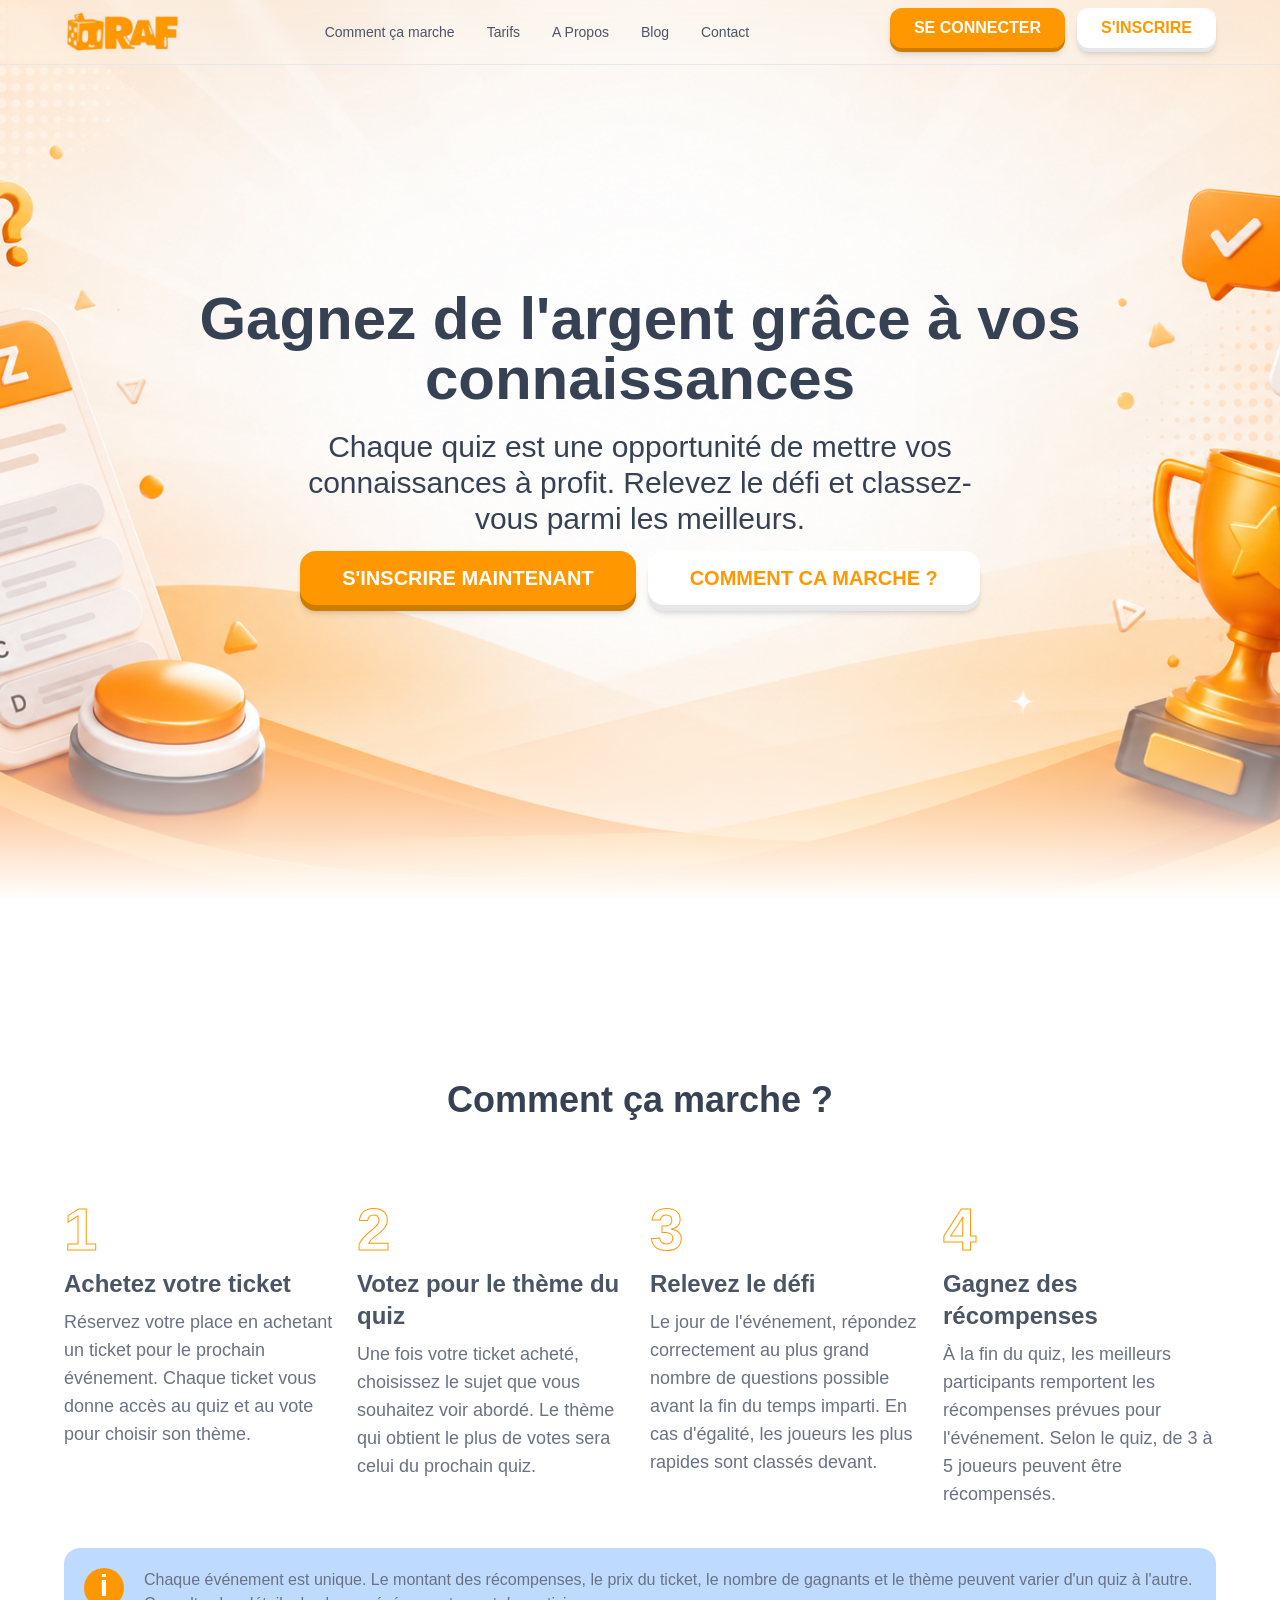
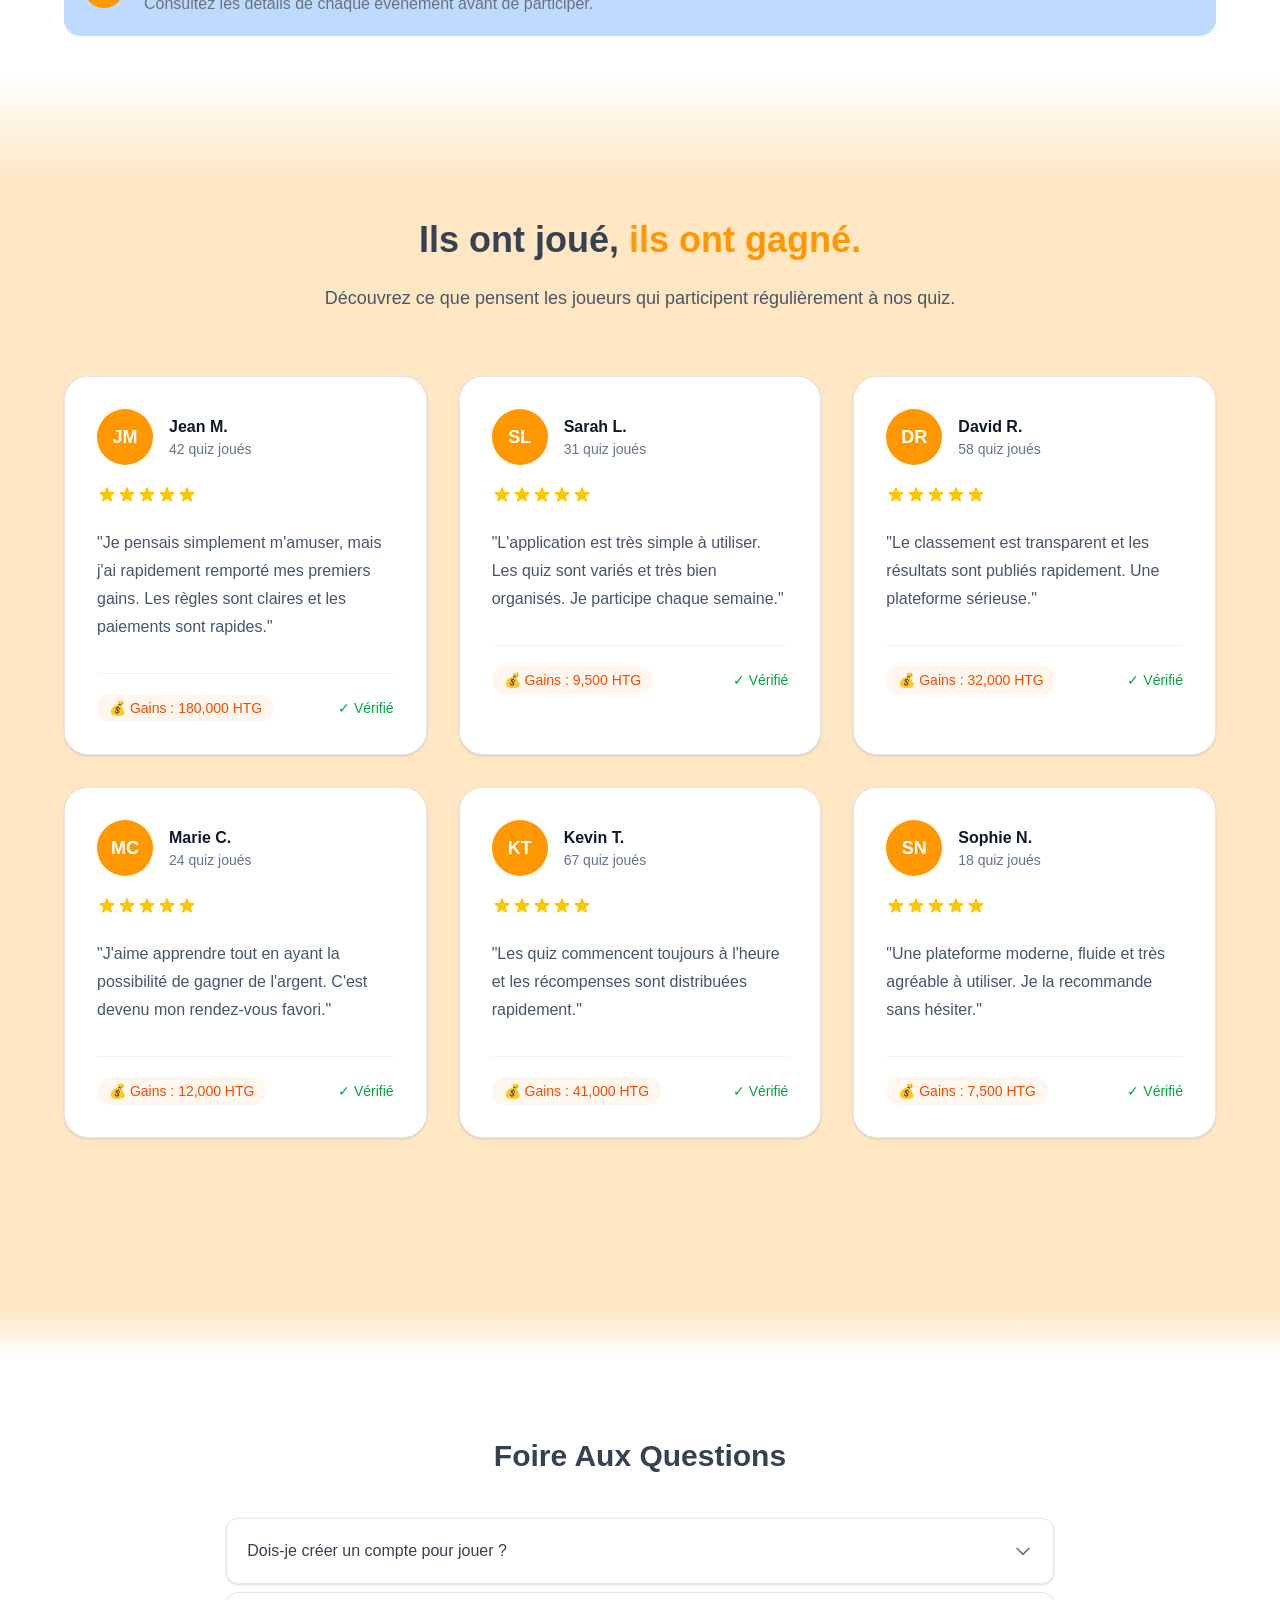
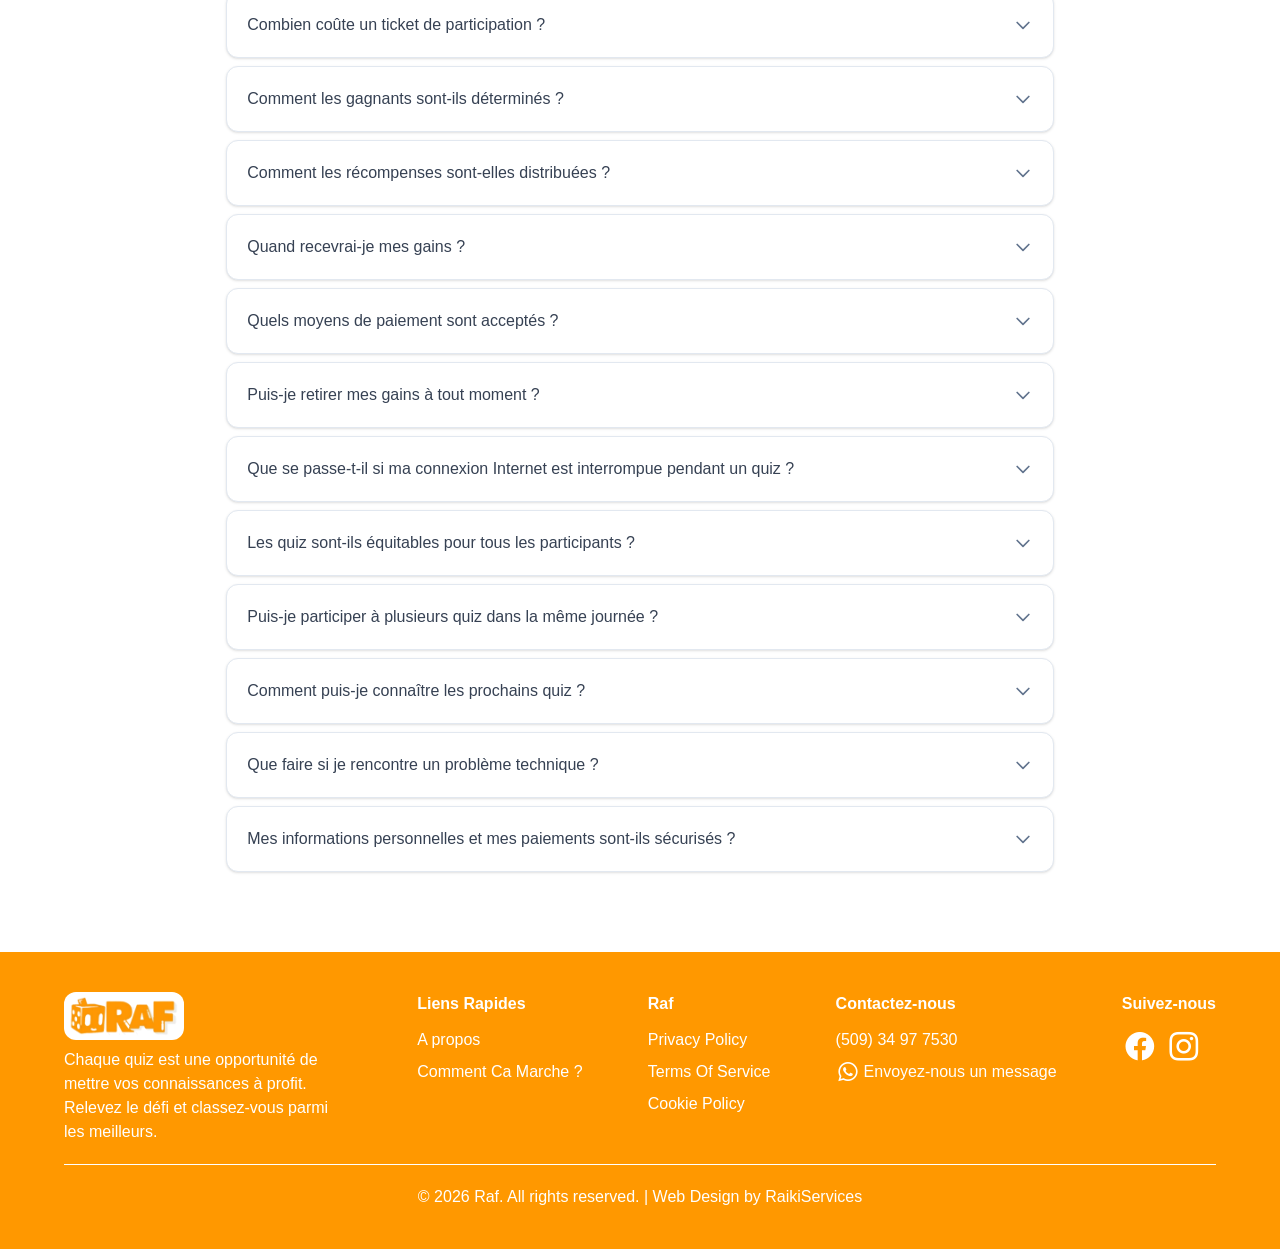
==== commit c9572626: "raf-v1.1" ====
--- a/raf/index.html
+++ b/raf/index.html
@@ -4,13 +4,13 @@
   <base href="/raf/">
   <meta name="viewport" content="width=device-width, initial-scale=1">
   <link rel="icon" type="image/x-icon" href="favicon.ico">
-<style>@layer properties;@layer theme,base,primeng,utilities;@font-face{font-family:primeicons;font-display:block;src:url("./media/primeicons-P3Q6XDZG.eot");src:url("./media/primeicons-P3Q6XDZG.eot?#iefix") format("embedded-opentype"),url("./media/primeicons-Y4ZH4LAW.woff2") format("woff2"),url("./media/primeicons-67GZ63CG.woff") format("woff"),url("./media/primeicons-MMNJ55EH.ttf") format("truetype"),url("./media/primeicons-6VHJE6VZ.svg?#primeicons") format("svg");font-weight:400;font-style:normal}.pi{font-family:primeicons;speak:none;font-style:normal;font-weight:400;font-variant:normal;text-transform:none;line-height:1;display:inline-block;-webkit-font-smoothing:antialiased;-moz-osx-font-smoothing:grayscale}.pi:before{--webkit-backface-visibility: hidden;backface-visibility:hidden}@-webkit-keyframes fa-spin{0%{-webkit-transform:rotate(0deg);transform:rotate(0)}to{-webkit-transform:rotate(359deg);transform:rotate(359deg)}}.pi-whatsapp:before{content:"\e9d0"}.pi-instagram:before{content:"\e9cc"}.pi-facebook:before{content:"\e9b4"}@layer theme,base,components,utilities;@layer theme{:root{--font-sans: -apple-system, BlinkMacSystemFont, "Segoe UI", Roboto, "Helvetica Neue", "Noto Sans", Arial, sans-serif, "Apple Color Emoji", "Segoe UI Emoji", "Segoe UI Symbol", "Noto Color Emoji";--font-mono: ui-monospace, SFMono-Regular, Menlo, Monaco, Consolas, "Liberation Mono", "Courier New", monospace;--color-orange-50: oklch(98% .016 73.684);--color-orange-500: oklch(70.5% .213 47.604);--color-orange-600: oklch(64.6% .222 41.116);--color-blue-200: oklch(88.2% .059 254.128);--color-gray-100: oklch(96.7% .003 264.542);--color-gray-200: oklch(92.8% .006 264.531);--color-gray-300: oklch(87.2% .01 258.338);--color-gray-500: oklch(55.1% .027 264.364);--color-gray-600: oklch(44.6% .03 256.802);--color-gray-700: oklch(37.3% .034 259.733);--color-gray-800: oklch(27.8% .033 256.848);--color-gray-900: oklch(21% .034 264.665);--color-white: #fff;--spacing: .25rem;--container-6xl: 72rem;--text-xs: .75rem;--text-xs--line-height: calc(1 / .75);--text-sm: .875rem;--text-sm--line-height: calc(1.25 / .875);--text-base: 1rem;--text-base--line-height: 1.5 ;--text-lg: 1.125rem;--text-lg--line-height: calc(1.75 / 1.125);--text-xl: 1.25rem;--text-xl--line-height: calc(1.75 / 1.25);--text-2xl: 1.5rem;--text-2xl--line-height: calc(2 / 1.5);--text-3xl: 1.875rem;--text-3xl--line-height: 1.2 ;--text-4xl: 2.25rem;--text-4xl--line-height: calc(2.5 / 2.25);--text-5xl: 3rem;--text-5xl--line-height: 1;--text-6xl: 3.75rem;--text-6xl--line-height: 1;--font-weight-medium: 500;--font-weight-semibold: 600;--font-weight-bold: 700;--tracking-tight: -.025em;--radius-lg: .5rem;--radius-xl: .75rem;--radius-2xl: 1rem;--default-transition-duration: .15s;--default-transition-timing-function: cubic-bezier(.4, 0, .2, 1);--default-font-family: var(--font-sans);--default-mono-font-family: var(--font-mono)}}@layer base{*,:after,:before{box-sizing:border-box;margin:0;padding:0;border:0 solid}html{line-height:1.5;-webkit-text-size-adjust:100%;tab-size:4;font-family:var(--default-font-family, -apple-system, BlinkMacSystemFont, "Segoe UI", Roboto, "Helvetica Neue", "Noto Sans", Arial, sans-serif, "Apple Color Emoji", "Segoe UI Emoji", "Segoe UI Symbol", "Noto Color Emoji");font-feature-settings:var(--default-font-feature-settings, normal);font-variation-settings:var(--default-font-variation-settings, normal);-webkit-tap-highlight-color:transparent}h1,h2,h3,h4{font-size:inherit;font-weight:inherit}a{color:inherit;-webkit-text-decoration:inherit;text-decoration:inherit}ul{list-style:none}img,svg{display:block;vertical-align:middle}img{max-width:100%;height:auto}button{font:inherit;font-feature-settings:inherit;font-variation-settings:inherit;letter-spacing:inherit;color:inherit;border-radius:0;background-color:transparent;opacity:1}button{appearance:button}}@layer utilities{.absolute{position:absolute}.fixed{position:fixed}.relative{position:relative}.top-0{top:0}.z-1{z-index:1}.z-50{z-index:50}.mx-auto{margin-inline:auto}.my-10{margin-block:calc(var(--spacing) * 10)}.block{display:block}.flex{display:flex}.grid{display:grid}.hidden{display:none}.inline-flex{display:inline-flex}.h-5{height:calc(var(--spacing) * 5)}.h-6{height:calc(var(--spacing) * 6)}.h-9{height:calc(var(--spacing) * 9)}.h-10{height:calc(var(--spacing) * 10)}.h-12\.5{height:calc(var(--spacing) * 12.5)}.h-16{height:calc(var(--spacing) * 16)}.h-30{height:calc(var(--spacing) * 30)}.h-40{height:calc(var(--spacing) * 40)}.h-fit{height:fit-content}.h-full{height:100%}.h-screen{height:100vh}.w-5{width:calc(var(--spacing) * 5)}.w-6{width:calc(var(--spacing) * 6)}.w-9{width:calc(var(--spacing) * 9)}.w-10{width:calc(var(--spacing) * 10)}.w-12\.5{width:calc(var(--spacing) * 12.5)}.w-30{width:calc(var(--spacing) * 30)}.w-full{width:100%}.max-w-6xl{max-width:var(--container-6xl)}.shrink-0{flex-shrink:0}.grid-cols-\[40px_1fr\]{grid-template-columns:40px 1fr}.flex-col{flex-direction:column}.items-center{align-items:center}.justify-between{justify-content:space-between}.justify-center{justify-content:center}.gap-0\.5{gap:calc(var(--spacing) * .5)}.gap-1{gap:var(--spacing)}.gap-2{gap:calc(var(--spacing) * 2)}.gap-3{gap:calc(var(--spacing) * 3)}.gap-4{gap:calc(var(--spacing) * 4)}.gap-5{gap:calc(var(--spacing) * 5)}.gap-8{gap:calc(var(--spacing) * 8)}.rounded-2xl{border-radius:var(--radius-2xl)}.rounded-full{border-radius:calc(infinity * 1px)}.rounded-lg{border-radius:var(--radius-lg)}.rounded-xl{border-radius:var(--radius-xl)}.border-t{border-top-style:var(--tw-border-style);border-top-width:1px}.border-b{border-bottom-style:var(--tw-border-style);border-bottom-width:1px}.border-gray-200{border-color:var(--color-gray-200)}.border-white{border-color:var(--color-white)}.bg-\(--p-primary-color\){background-color:var(--p-primary-color)}.bg-\[\#ffe7c4\]{background-color:#ffe7c4}.bg-blue-200{background-color:var(--color-blue-200)}.bg-white{background-color:var(--color-white)}.bg-white\/10{background-color:color-mix(in srgb,#fff 10%,transparent)}@supports (color: color-mix(in lab,red,red)){.bg-white\/10{background-color:color-mix(in oklab,var(--color-white) 10%,transparent)}}.bg-\[url\(\/img\/raf-hero-section\.png\)\,url\(\/raf\/img\/raf-hero-section\.png\)\]{background-image:url(/img/raf-hero-section.png),url(/raf/img/raf-hero-section.png)}.bg-cover{background-size:cover}.bg-fixed{background-attachment:fixed}.bg-bottom{background-position:bottom}.bg-no-repeat{background-repeat:no-repeat}.p-1{padding:var(--spacing)}.p-4{padding:calc(var(--spacing) * 4)}.p-5{padding:calc(var(--spacing) * 5)}.px-4\.5{padding-inline:calc(var(--spacing) * 4.5)}.py-10{padding-block:calc(var(--spacing) * 10)}.pt-5{padding-top:calc(var(--spacing) * 5)}.pb-5{padding-bottom:calc(var(--spacing) * 5)}.pb-20{padding-bottom:calc(var(--spacing) * 20)}.text-center{text-align:center}.text-2xl{font-size:var(--text-2xl);line-height:var(--tw-leading, var(--text-2xl--line-height))}.text-3xl{font-size:var(--text-3xl);line-height:var(--tw-leading, var(--text-3xl--line-height))}.text-4xl{font-size:var(--text-4xl);line-height:var(--tw-leading, var(--text-4xl--line-height))}.text-5xl{font-size:var(--text-5xl);line-height:var(--tw-leading, var(--text-5xl--line-height))}.text-6xl{font-size:var(--text-6xl);line-height:var(--tw-leading, var(--text-6xl--line-height))}.text-lg{font-size:var(--text-lg);line-height:var(--tw-leading, var(--text-lg--line-height))}.text-sm{font-size:var(--text-sm);line-height:var(--tw-leading, var(--text-sm--line-height))}.text-xl{font-size:var(--text-xl);line-height:var(--tw-leading, var(--text-xl--line-height))}.text-xs{font-size:var(--text-xs);line-height:var(--tw-leading, var(--text-xs--line-height))}.font-bold{--tw-font-weight: var(--font-weight-bold);font-weight:var(--font-weight-bold)}.font-medium{--tw-font-weight: var(--font-weight-medium);font-weight:var(--font-weight-medium)}.text-gray-500{color:var(--color-gray-500)}.text-gray-600{color:var(--color-gray-600)}.text-gray-700{color:var(--color-gray-700)}.text-transparent{color:transparent}.text-white{color:var(--color-white)}.uppercase{text-transform:uppercase}.backdrop-blur{--tw-backdrop-blur: blur(8px);-webkit-backdrop-filter:var(--tw-backdrop-blur,) var(--tw-backdrop-brightness,) var(--tw-backdrop-contrast,) var(--tw-backdrop-grayscale,) var(--tw-backdrop-hue-rotate,) var(--tw-backdrop-invert,) var(--tw-backdrop-opacity,) var(--tw-backdrop-saturate,) var(--tw-backdrop-sepia,);backdrop-filter:var(--tw-backdrop-blur,) var(--tw-backdrop-brightness,) var(--tw-backdrop-contrast,) var(--tw-backdrop-grayscale,) var(--tw-backdrop-hue-rotate,) var(--tw-backdrop-invert,) var(--tw-backdrop-opacity,) var(--tw-backdrop-saturate,) var(--tw-backdrop-sepia,)}.transition-colors{transition-property:color,background-color,border-color,outline-color,text-decoration-color,fill,stroke,--tw-gradient-from,--tw-gradient-via,--tw-gradient-to;transition-timing-function:var(--tw-ease, var(--default-transition-timing-function));transition-duration:var(--tw-duration, var(--default-transition-duration))}.transition-transform{transition-property:transform,translate,scale,rotate;transition-timing-function:var(--tw-ease, var(--default-transition-timing-function));transition-duration:var(--tw-duration, var(--default-transition-duration))}.duration-300{--tw-duration: .3s;transition-duration:.3s}.will-change-transform{will-change:transform}@media(hover:hover){.hover\:bg-gray-100:hover{background-color:var(--color-gray-100)}.hover\:text-orange-500:hover{color:var(--color-orange-500)}}@media(width>=48rem){.md\:w-\[60\%\]{width:60%}.md\:grid-cols-2{grid-template-columns:repeat(2,minmax(0,1fr))}.md\:flex-row{flex-direction:row}.md\:text-3xl{font-size:var(--text-3xl);line-height:var(--tw-leading, var(--text-3xl--line-height))}.md\:text-6xl{font-size:var(--text-6xl);line-height:var(--tw-leading, var(--text-6xl--line-height))}}@media(width>=64rem){.lg\:flex{display:flex}.lg\:hidden{display:none}.lg\:max-w-\[25\%\]{max-width:25%}.lg\:grid-cols-3{grid-template-columns:repeat(3,minmax(0,1fr))}.lg\:grid-cols-4{grid-template-columns:repeat(4,minmax(0,1fr))}.lg\:flex-row{flex-direction:row}.lg\:gap-2{gap:calc(var(--spacing) * 2)}}@media(width>=80rem){.xl\:px-0{padding-inline:0px}}.dark\:border-gray-800:where(.app-dark,.app-dark *){border-color:var(--color-gray-800)}.dark\:bg-gray-900\/80:where(.app-dark,.app-dark *){background-color:color-mix(in srgb,oklch(21% .034 264.665) 80%,transparent)}@supports (color: color-mix(in lab,red,red)){.dark\:bg-gray-900\/80:where(.app-dark,.app-dark *){background-color:color-mix(in oklab,var(--color-gray-900) 80%,transparent)}}.dark\:text-gray-200:where(.app-dark,.app-dark *){color:var(--color-gray-200)}.dark\:text-gray-300:where(.app-dark,.app-dark *){color:var(--color-gray-300)}@media(hover:hover){.dark\:hover\:bg-gray-800:where(.app-dark,.app-dark *):hover{background-color:var(--color-gray-800)}.dark\:hover\:text-orange-500:where(.app-dark,.app-dark *):hover{color:var(--color-orange-500)}}}.puzzle-bg{background-color:#fff;background-image:url("data:image/svg+xml,%3Csvg xmlns='http://www.w3.org/2000/svg' width='192' height='192' viewBox='0 0 192 192'%3E%3Cpath fill='%23ff9800' fill-opacity='0.13' d='M192 15v2a11 11 0 0 0-11 11c0 1.94 1.16 4.75 2.53 6.11l2.36 2.36a6.93 6.93 0 0 1 1.22 7.56l-.43.84a8.08 8.08 0 0 1-6.66 4.13H145v35.02a6.1 6.1 0 0 0 3.03 4.87l.84.43c1.58.79 4 .4 5.24-.85l2.36-2.36a12.04 12.04 0 0 1 7.51-3.11 13 13 0 1 1 .02 26 12 12 0 0 1-7.53-3.11l-2.36-2.36a4.93 4.93 0 0 0-5.24-.85l-.84.43a6.1 6.1 0 0 0-3.03 4.87V143h35.02a8.08 8.08 0 0 1 6.66 4.13l.43.84a6.91 6.91 0 0 1-1.22 7.56l-2.36 2.36A10.06 10.06 0 0 0 181 164a11 11 0 0 0 11 11v2a13 13 0 0 1-13-13 12 12 0 0 1 3.11-7.53l2.36-2.36a4.93 4.93 0 0 0 .85-5.24l-.43-.84a6.1 6.1 0 0 0-4.87-3.03H145v35.02a8.08 8.08 0 0 1-4.13 6.66l-.84.43a6.91 6.91 0 0 1-7.56-1.22l-2.36-2.36A10.06 10.06 0 0 0 124 181a11 11 0 0 0-11 11h-2a13 13 0 0 1 13-13c2.47 0 5.79 1.37 7.53 3.11l2.36 2.36a4.94 4.94 0 0 0 5.24.85l.84-.43a6.1 6.1 0 0 0 3.03-4.87V145h-35.02a8.08 8.08 0 0 1-6.66-4.13l-.43-.84a6.91 6.91 0 0 1 1.22-7.56l2.36-2.36A10.06 10.06 0 0 0 107 124a11 11 0 0 0-22 0c0 1.94 1.16 4.75 2.53 6.11l2.36 2.36a6.93 6.93 0 0 1 1.22 7.56l-.43.84a8.08 8.08 0 0 1-6.66 4.13H49v35.02a6.1 6.1 0 0 0 3.03 4.87l.84.43c1.58.79 4 .4 5.24-.85l2.36-2.36a12.04 12.04 0 0 1 7.51-3.11A13 13 0 0 1 81 192h-2a11 11 0 0 0-11-11c-1.94 0-4.75 1.16-6.11 2.53l-2.36 2.36a6.93 6.93 0 0 1-7.56 1.22l-.84-.43a8.08 8.08 0 0 1-4.13-6.66V145H11.98a6.1 6.1 0 0 0-4.87 3.03l-.43.84c-.79 1.58-.4 4 .85 5.24l2.36 2.36a12.04 12.04 0 0 1 3.11 7.51A13 13 0 0 1 0 177v-2a11 11 0 0 0 11-11c0-1.94-1.16-4.75-2.53-6.11l-2.36-2.36a6.93 6.93 0 0 1-1.22-7.56l.43-.84a8.08 8.08 0 0 1 6.66-4.13H47v-35.02a6.1 6.1 0 0 0-3.03-4.87l-.84-.43c-1.59-.8-4-.4-5.24.85l-2.36 2.36A12 12 0 0 1 28 109a13 13 0 1 1 0-26c2.47 0 5.79 1.37 7.53 3.11l2.36 2.36a4.94 4.94 0 0 0 5.24.85l.84-.43A6.1 6.1 0 0 0 47 84.02V49H11.98a8.08 8.08 0 0 1-6.66-4.13l-.43-.84a6.91 6.91 0 0 1 1.22-7.56l2.36-2.36A10.06 10.06 0 0 0 11 28 11 11 0 0 0 0 17v-2a13 13 0 0 1 13 13c0 2.47-1.37 5.79-3.11 7.53l-2.36 2.36a4.94 4.94 0 0 0-.85 5.24l.43.84A6.1 6.1 0 0 0 11.98 47H47V11.98a8.08 8.08 0 0 1 4.13-6.66l.84-.43a6.91 6.91 0 0 1 7.56 1.22l2.36 2.36A10.06 10.06 0 0 0 68 11 11 11 0 0 0 79 0h2a13 13 0 0 1-13 13 12 12 0 0 1-7.53-3.11l-2.36-2.36a4.93 4.93 0 0 0-5.24-.85l-.84.43A6.1 6.1 0 0 0 49 11.98V47h35.02a8.08 8.08 0 0 1 6.66 4.13l.43.84a6.91 6.91 0 0 1-1.22 7.56l-2.36 2.36A10.06 10.06 0 0 0 85 68a11 11 0 0 0 22 0c0-1.94-1.16-4.75-2.53-6.11l-2.36-2.36a6.93 6.93 0 0 1-1.22-7.56l.43-.84a8.08 8.08 0 0 1 6.66-4.13H143V11.98a6.1 6.1 0 0 0-3.03-4.87l-.84-.43c-1.59-.8-4-.4-5.24.85l-2.36 2.36A12 12 0 0 1 124 13a13 13 0 0 1-13-13h2a11 11 0 0 0 11 11c1.94 0 4.75-1.16 6.11-2.53l2.36-2.36a6.93 6.93 0 0 1 7.56-1.22l.84.43a8.08 8.08 0 0 1 4.13 6.66V47h35.02a6.1 6.1 0 0 0 4.87-3.03l.43-.84c.8-1.59.4-4-.85-5.24l-2.36-2.36A12 12 0 0 1 179 28a13 13 0 0 1 13-13zM84.02 143a6.1 6.1 0 0 0 4.87-3.03l.43-.84c.8-1.59.4-4-.85-5.24l-2.36-2.36A12 12 0 0 1 83 124a13 13 0 1 1 26 0c0 2.47-1.37 5.79-3.11 7.53l-2.36 2.36a4.94 4.94 0 0 0-.85 5.24l.43.84a6.1 6.1 0 0 0 4.87 3.03H143v-35.02a8.08 8.08 0 0 1 4.13-6.66l.84-.43a6.91 6.91 0 0 1 7.56 1.22l2.36 2.36A10.06 10.06 0 0 0 164 107a11 11 0 0 0 0-22c-1.94 0-4.75 1.16-6.11 2.53l-2.36 2.36a6.93 6.93 0 0 1-7.56 1.22l-.84-.43a8.08 8.08 0 0 1-4.13-6.66V49h-35.02a6.1 6.1 0 0 0-4.87 3.03l-.43.84c-.79 1.58-.4 4 .85 5.24l2.36 2.36a12.04 12.04 0 0 1 3.11 7.51A13 13 0 1 1 83 68a12 12 0 0 1 3.11-7.53l2.36-2.36a4.93 4.93 0 0 0 .85-5.24l-.43-.84A6.1 6.1 0 0 0 84.02 49H49v35.02a8.08 8.08 0 0 1-4.13 6.66l-.84.43a6.91 6.91 0 0 1-7.56-1.22l-2.36-2.36A10.06 10.06 0 0 0 28 85a11 11 0 0 0 0 22c1.94 0 4.75-1.16 6.11-2.53l2.36-2.36a6.93 6.93 0 0 1 7.56-1.22l.84.43a8.08 8.08 0 0 1 4.13 6.66V143h35.02z'%3E%3C/path%3E%3C/svg%3E")}@property --tw-translate-x{syntax: "*"; inherits: false; initial-value: 0;}@property --tw-translate-y{syntax: "*"; inherits: false; initial-value: 0;}@property --tw-translate-z{syntax: "*"; inherits: false; initial-value: 0;}@property --tw-rotate-x{syntax: "*"; inherits: false;}@property --tw-rotate-y{syntax: "*"; inherits: false;}@property --tw-rotate-z{syntax: "*"; inherits: false;}@property --tw-skew-x{syntax: "*"; inherits: false;}@property --tw-skew-y{syntax: "*"; inherits: false;}@property --tw-space-y-reverse{syntax: "*"; inherits: false; initial-value: 0;}@property --tw-border-style{syntax: "*"; inherits: false; initial-value: solid;}@property --tw-font-weight{syntax: "*"; inherits: false;}@property --tw-tracking{syntax: "*"; inherits: false;}@property --tw-backdrop-blur{syntax: "*"; inherits: false;}@property --tw-backdrop-brightness{syntax: "*"; inherits: false;}@property --tw-backdrop-contrast{syntax: "*"; inherits: false;}@property --tw-backdrop-grayscale{syntax: "*"; inherits: false;}@property --tw-backdrop-hue-rotate{syntax: "*"; inherits: false;}@property --tw-backdrop-invert{syntax: "*"; inherits: false;}@property --tw-backdrop-opacity{syntax: "*"; inherits: false;}@property --tw-backdrop-saturate{syntax: "*"; inherits: false;}@property --tw-backdrop-sepia{syntax: "*"; inherits: false;}@property --tw-duration{syntax: "*"; inherits: false;}@layer properties{@supports ((-webkit-hyphens: none) and (not (margin-trim: inline))) or ((-moz-orient: inline) and (not (color:rgb(from red r g b)))){*,:before,:after{--tw-translate-x: 0;--tw-translate-y: 0;--tw-translate-z: 0;--tw-rotate-x: initial;--tw-rotate-y: initial;--tw-rotate-z: initial;--tw-skew-x: initial;--tw-skew-y: initial;--tw-space-y-reverse: 0;--tw-border-style: solid;--tw-font-weight: initial;--tw-tracking: initial;--tw-backdrop-blur: initial;--tw-backdrop-brightness: initial;--tw-backdrop-contrast: initial;--tw-backdrop-grayscale: initial;--tw-backdrop-hue-rotate: initial;--tw-backdrop-invert: initial;--tw-backdrop-opacity: initial;--tw-backdrop-saturate: initial;--tw-backdrop-sepia: initial;--tw-duration: initial}}}
-</style><link rel="stylesheet" href="styles-YYRJPR4B.css" media="print" onload="this.media='all'"><noscript><link rel="stylesheet" href="styles-YYRJPR4B.css"></noscript><style type="text/css" data-primeng-style-id="primitive-variables">@layer primeng{:root,:host{--p-stone-50:#fafaf9;--p-stone-100:#f5f5f4;--p-stone-200:#e7e5e4;--p-stone-300:#d6d3d1;--p-stone-400:#a8a29e;--p-stone-500:#78716c;--p-stone-600:#57534e;--p-stone-700:#44403c;--p-stone-800:#292524;--p-stone-900:#1c1917;--p-stone-950:#0c0a09;--p-neutral-50:#fafafa;--p-neutral-100:#f5f5f5;--p-neutral-200:#e5e5e5;--p-neutral-300:#d4d4d4;--p-neutral-400:#a3a3a3;--p-neutral-500:#737373;--p-neutral-600:#525252;--p-neutral-700:#404040;--p-neutral-800:#262626;--p-neutral-900:#171717;--p-neutral-950:#0a0a0a;--p-zinc-50:#fafafa;--p-zinc-100:#f4f4f5;--p-zinc-200:#e4e4e7;--p-zinc-300:#d4d4d8;--p-zinc-400:#a1a1aa;--p-zinc-500:#71717a;--p-zinc-600:#52525b;--p-zinc-700:#3f3f46;--p-zinc-800:#27272a;--p-zinc-900:#18181b;--p-zinc-950:#09090b;--p-gray-50:#f9fafb;--p-gray-100:#f3f4f6;--p-gray-200:#e5e7eb;--p-gray-300:#d1d5db;--p-gray-400:#9ca3af;--p-gray-500:#6b7280;--p-gray-600:#4b5563;--p-gray-700:#374151;--p-gray-800:#1f2937;--p-gray-900:#111827;--p-gray-950:#030712;--p-slate-50:#f8fafc;--p-slate-100:#f1f5f9;--p-slate-200:#e2e8f0;--p-slate-300:#cbd5e1;--p-slate-400:#94a3b8;--p-slate-500:#64748b;--p-slate-600:#475569;--p-slate-700:#334155;--p-slate-800:#1e293b;--p-slate-900:#0f172a;--p-slate-950:#020617;--p-rose-50:#fff1f2;--p-rose-100:#ffe4e6;--p-rose-200:#fecdd3;--p-rose-300:#fda4af;--p-rose-400:#fb7185;--p-rose-500:#f43f5e;--p-rose-600:#e11d48;--p-rose-700:#be123c;--p-rose-800:#9f1239;--p-rose-900:#881337;--p-rose-950:#4c0519;--p-pink-50:#fdf2f8;--p-pink-100:#fce7f3;--p-pink-200:#fbcfe8;--p-pink-300:#f9a8d4;--p-pink-400:#f472b6;--p-pink-500:#ec4899;--p-pink-600:#db2777;--p-pink-700:#be185d;--p-pink-800:#9d174d;--p-pink-900:#831843;--p-pink-950:#500724;--p-fuchsia-50:#fdf4ff;--p-fuchsia-100:#fae8ff;--p-fuchsia-200:#f5d0fe;--p-fuchsia-300:#f0abfc;--p-fuchsia-400:#e879f9;--p-fuchsia-500:#d946ef;--p-fuchsia-600:#c026d3;--p-fuchsia-700:#a21caf;--p-fuchsia-800:#86198f;--p-fuchsia-900:#701a75;--p-fuchsia-950:#4a044e;--p-purple-50:#faf5ff;--p-purple-100:#f3e8ff;--p-purple-200:#e9d5ff;--p-purple-300:#d8b4fe;--p-purple-400:#c084fc;--p-purple-500:#a855f7;--p-purple-600:#9333ea;--p-purple-700:#7e22ce;--p-purple-800:#6b21a8;--p-purple-900:#581c87;--p-purple-950:#3b0764;--p-violet-50:#f5f3ff;--p-violet-100:#ede9fe;--p-violet-200:#ddd6fe;--p-violet-300:#c4b5fd;--p-violet-400:#a78bfa;--p-violet-500:#8b5cf6;--p-violet-600:#7c3aed;--p-violet-700:#6d28d9;--p-violet-800:#5b21b6;--p-violet-900:#4c1d95;--p-violet-950:#2e1065;--p-indigo-50:#eef2ff;--p-indigo-100:#e0e7ff;--p-indigo-200:#c7d2fe;--p-indigo-300:#a5b4fc;--p-indigo-400:#818cf8;--p-indigo-500:#6366f1;--p-indigo-600:#4f46e5;--p-indigo-700:#4338ca;--p-indigo-800:#3730a3;--p-indigo-900:#312e81;--p-indigo-950:#1e1b4b;--p-blue-50:#eff6ff;--p-blue-100:#dbeafe;--p-blue-200:#bfdbfe;--p-blue-300:#93c5fd;--p-blue-400:#60a5fa;--p-blue-500:#3b82f6;--p-blue-600:#2563eb;--p-blue-700:#1d4ed8;--p-blue-800:#1e40af;--p-blue-900:#1e3a8a;--p-blue-950:#172554;--p-sky-50:#f0f9ff;--p-sky-100:#e0f2fe;--p-sky-200:#bae6fd;--p-sky-300:#7dd3fc;--p-sky-400:#38bdf8;--p-sky-500:#0ea5e9;--p-sky-600:#0284c7;--p-sky-700:#0369a1;--p-sky-800:#075985;--p-sky-900:#0c4a6e;--p-sky-950:#082f49;--p-cyan-50:#ecfeff;--p-cyan-100:#cffafe;--p-cyan-200:#a5f3fc;--p-cyan-300:#67e8f9;--p-cyan-400:#22d3ee;--p-cyan-500:#06b6d4;--p-cyan-600:#0891b2;--p-cyan-700:#0e7490;--p-cyan-800:#155e75;--p-cyan-900:#164e63;--p-cyan-950:#083344;--p-teal-50:#f0fdfa;--p-teal-100:#ccfbf1;--p-teal-200:#99f6e4;--p-teal-300:#5eead4;--p-teal-400:#2dd4bf;--p-teal-500:#14b8a6;--p-teal-600:#0d9488;--p-teal-700:#0f766e;--p-teal-800:#115e59;--p-teal-900:#134e4a;--p-teal-950:#042f2e;--p-yellow-50:#fefce8;--p-yellow-100:#fef9c3;--p-yellow-200:#fef08a;--p-yellow-300:#fde047;--p-yellow-400:#facc15;--p-yellow-500:#eab308;--p-yellow-600:#ca8a04;--p-yellow-700:#a16207;--p-yellow-800:#854d0e;--p-yellow-900:#713f12;--p-yellow-950:#422006;--p-amber-50:#fffbeb;--p-amber-100:#fef3c7;--p-amber-200:#fde68a;--p-amber-300:#fcd34d;--p-amber-400:#fbbf24;--p-amber-500:#f59e0b;--p-amber-600:#d97706;--p-amber-700:#b45309;--p-amber-800:#92400e;--p-amber-900:#78350f;--p-amber-950:#451a03;--p-orange-50:#fff7ed;--p-orange-100:#ffedd5;--p-orange-200:#fed7aa;--p-orange-300:#fdba74;--p-orange-400:#fb923c;--p-orange-500:#f97316;--p-orange-600:#ea580c;--p-orange-700:#c2410c;--p-orange-800:#9a3412;--p-orange-900:#7c2d12;--p-orange-950:#431407;--p-red-50:#fef2f2;--p-red-100:#fee2e2;--p-red-200:#fecaca;--p-red-300:#fca5a5;--p-red-400:#f87171;--p-red-500:#ef4444;--p-red-600:#dc2626;--p-red-700:#b91c1c;--p-red-800:#991b1b;--p-red-900:#7f1d1d;--p-red-950:#450a0a;--p-lime-50:#f7fee7;--p-lime-100:#ecfccb;--p-lime-200:#d9f99d;--p-lime-300:#bef264;--p-lime-400:#a3e635;--p-lime-500:#84cc16;--p-lime-600:#65a30d;--p-lime-700:#4d7c0f;--p-lime-800:#3f6212;--p-lime-900:#365314;--p-lime-950:#1a2e05;--p-green-50:#f0fdf4;--p-green-100:#dcfce7;--p-green-200:#bbf7d0;--p-green-300:#86efac;--p-green-400:#4ade80;--p-green-500:#22c55e;--p-green-600:#16a34a;--p-green-700:#15803d;--p-green-800:#166534;--p-green-900:#14532d;--p-green-950:#052e16;--p-emerald-50:#ecfdf5;--p-emerald-100:#d1fae5;--p-emerald-200:#a7f3d0;--p-emerald-300:#6ee7b7;--p-emerald-400:#34d399;--p-emerald-500:#10b981;--p-emerald-600:#059669;--p-emerald-700:#047857;--p-emerald-800:#065f46;--p-emerald-900:#064e3b;--p-emerald-950:#022c22;--p-border-radius-none:0;--p-border-radius-xs:2px;--p-border-radius-sm:4px;--p-border-radius-md:6px;--p-border-radius-lg:8px;--p-border-radius-xl:12px;}}</style><style type="text/css" data-primeng-style-id="semantic-variables">@layer primeng{:root,:host{--p-transition-duration:0.2s;--p-disabled-opacity:0.6;--p-icon-size:0.875rem;--p-anchor-gutter:2px;--p-text-color:light-dark(var(--p-surface-700),var(--p-surface-0));--p-text-hover-color:light-dark(var(--p-surface-800),var(--p-surface-0));--p-text-muted-color:light-dark(var(--p-surface-500),var(--p-surface-400));--p-text-hover-muted-color:light-dark(var(--p-surface-600),var(--p-surface-300));--p-highlight-background:light-dark(var(--p-primary-50),color-mix(in srgb,var(--p-primary-400),transparent 84%));--p-highlight-focus-background:light-dark(var(--p-primary-100),color-mix(in srgb,var(--p-primary-400),transparent 76%));--p-highlight-color:light-dark(var(--p-primary-700),rgba(255,255,255,.87));--p-highlight-focus-color:light-dark(var(--p-primary-800),rgba(255,255,255,.87));--p-surface-0:#ffffff;--p-surface-50:light-dark(var(--p-slate-50),var(--p-zinc-50));--p-surface-100:light-dark(var(--p-slate-100),var(--p-zinc-100));--p-surface-200:light-dark(var(--p-slate-200),var(--p-zinc-200));--p-surface-300:light-dark(var(--p-slate-300),var(--p-zinc-300));--p-surface-400:light-dark(var(--p-slate-400),var(--p-zinc-400));--p-surface-500:light-dark(var(--p-slate-500),var(--p-zinc-500));--p-surface-600:light-dark(var(--p-slate-600),var(--p-zinc-600));--p-surface-700:light-dark(var(--p-slate-700),var(--p-zinc-700));--p-surface-800:light-dark(var(--p-slate-800),var(--p-zinc-800));--p-surface-900:light-dark(var(--p-slate-900),var(--p-zinc-900));--p-surface-950:light-dark(var(--p-slate-950),var(--p-zinc-950));--p-overlay-navigation-shadow:0 4px 6px -1px rgba(0,0,0,0.1),0 2px 4px -2px rgba(0,0,0,0.1);--p-overlay-modal-border-radius:var(--p-border-radius-xl);--p-overlay-modal-padding:1.125rem;--p-overlay-modal-shadow:0 20px 25px -5px rgba(0,0,0,0.1),0 8px 10px -6px rgba(0,0,0,0.1);--p-overlay-modal-background:light-dark(var(--p-surface-0),var(--p-surface-900));--p-overlay-modal-border-color:light-dark(var(--p-surface-200),var(--p-surface-700));--p-overlay-modal-color:var(--p-text-color);--p-overlay-popover-border-radius:var(--p-border-radius-md);--p-overlay-popover-padding:0.625rem;--p-overlay-popover-shadow:0 4px 6px -1px rgba(0,0,0,0.1),0 2px 4px -2px rgba(0,0,0,0.1);--p-overlay-popover-background:light-dark(var(--p-surface-0),var(--p-surface-900));--p-overlay-popover-border-color:light-dark(var(--p-surface-200),var(--p-surface-700));--p-overlay-popover-color:var(--p-text-color);--p-overlay-select-border-radius:var(--p-border-radius-md);--p-overlay-select-shadow:0 4px 6px -1px rgba(0,0,0,0.1),0 2px 4px -2px rgba(0,0,0,0.1);--p-overlay-select-background:light-dark(var(--p-surface-0),var(--p-surface-900));--p-overlay-select-border-color:light-dark(var(--p-surface-200),var(--p-surface-700));--p-overlay-select-color:var(--p-text-color);--p-navigation-submenu-icon-size:0.75rem;--p-navigation-submenu-icon-color:light-dark(var(--p-surface-400),var(--p-surface-500));--p-navigation-submenu-icon-focus-color:light-dark(var(--p-surface-500),var(--p-surface-400));--p-navigation-submenu-icon-active-color:light-dark(var(--p-surface-500),var(--p-surface-400));--p-navigation-submenu-label-padding:0.25rem 0.625rem;--p-navigation-submenu-label-font-weight:600;--p-navigation-submenu-label-font-size:var(--p-typography-font-size);--p-navigation-submenu-label-background:transparent;--p-navigation-submenu-label-color:var(--p-text-muted-color);--p-navigation-item-padding:0.25rem 0.625rem;--p-navigation-item-border-radius:var(--p-border-radius-sm);--p-navigation-item-gap:0.5rem;--p-navigation-item-focus-background:light-dark(var(--p-surface-100),var(--p-surface-800));--p-navigation-item-active-background:light-dark(var(--p-surface-100),var(--p-surface-800));--p-navigation-item-color:var(--p-text-color);--p-navigation-item-focus-color:var(--p-text-hover-color);--p-navigation-item-active-color:var(--p-text-hover-color);--p-navigation-item-transition-duration:0s;--p-navigation-item-label-font-weight:var(--p-typography-font-weight);--p-navigation-item-label-font-size:var(--p-typography-font-size);--p-navigation-item-icon-size:var(--p-icon-size);--p-navigation-item-icon-color:light-dark(var(--p-surface-400),var(--p-surface-500));--p-navigation-item-icon-focus-color:light-dark(var(--p-surface-500),var(--p-surface-400));--p-navigation-item-icon-active-color:light-dark(var(--p-surface-500),var(--p-surface-400));--p-navigation-list-padding:0.25rem 0.25rem;--p-navigation-list-gap:2px;--p-mask-transition-duration:0.3s;--p-mask-background:light-dark(rgba(0,0,0,0.4),rgba(0,0,0,0.6));--p-mask-color:var(--p-surface-200);--p-content-border-radius:var(--p-border-radius-md);--p-content-background:light-dark(var(--p-surface-0),var(--p-surface-900));--p-content-hover-background:light-dark(var(--p-surface-100),var(--p-surface-800));--p-content-border-color:light-dark(var(--p-surface-200),var(--p-surface-700));--p-content-color:var(--p-text-color);--p-content-hover-color:var(--p-text-hover-color);--p-list-padding:0.25rem 0.25rem;--p-list-gap:2px;--p-list-option-group-padding:0.25rem 0.625rem;--p-list-option-group-font-weight:600;--p-list-option-group-font-size:var(--p-typography-font-size);--p-list-option-group-background:transparent;--p-list-option-group-color:var(--p-text-muted-color);--p-list-option-padding:0.25rem 0.625rem;--p-list-option-border-radius:var(--p-border-radius-sm);--p-list-option-font-weight:var(--p-typography-font-weight);--p-list-option-font-size:var(--p-typography-font-size);--p-list-option-transition-duration:0s;--p-list-option-focus-background:light-dark(var(--p-surface-100),var(--p-surface-800));--p-list-option-selected-background:var(--p-highlight-background);--p-list-option-selected-focus-background:var(--p-highlight-focus-background);--p-list-option-color:var(--p-text-color);--p-list-option-focus-color:var(--p-text-hover-color);--p-list-option-selected-color:var(--p-highlight-color);--p-list-option-selected-focus-color:var(--p-highlight-focus-color);--p-list-option-selected-font-weight:var(--p-typography-font-weight);--p-list-option-icon-color:light-dark(var(--p-surface-400),var(--p-surface-500));--p-list-option-icon-focus-color:light-dark(var(--p-surface-500),var(--p-surface-400));--p-list-header-padding:0.5rem 0.875rem 0.125rem 0.875rem;--p-form-field-font-weight:var(--p-typography-font-weight);--p-form-field-font-size:var(--p-typography-font-size);--p-form-field-padding-x:0.625rem;--p-form-field-padding-y:0.375rem;--p-form-field-border-radius:var(--p-border-radius-md);--p-form-field-transition-duration:var(--p-transition-duration);--p-form-field-background:light-dark(var(--p-surface-0),var(--p-surface-950));--p-form-field-disabled-background:light-dark(var(--p-surface-200),var(--p-surface-700));--p-form-field-filled-background:light-dark(var(--p-surface-50),var(--p-surface-800));--p-form-field-filled-hover-background:light-dark(var(--p-surface-50),var(--p-surface-800));--p-form-field-filled-focus-background:light-dark(var(--p-surface-50),var(--p-surface-800));--p-form-field-border-color:light-dark(var(--p-surface-300),var(--p-surface-600));--p-form-field-hover-border-color:light-dark(var(--p-surface-400),var(--p-surface-500));--p-form-field-focus-border-color:var(--p-primary-color);--p-form-field-invalid-border-color:light-dark(var(--p-red-400),var(--p-red-300));--p-form-field-color:light-dark(var(--p-surface-700),var(--p-surface-0));--p-form-field-disabled-color:light-dark(var(--p-surface-500),var(--p-surface-400));--p-form-field-placeholder-color:light-dark(var(--p-surface-500),var(--p-surface-400));--p-form-field-invalid-placeholder-color:light-dark(var(--p-red-600),var(--p-red-400));--p-form-field-float-label-color:light-dark(var(--p-surface-500),var(--p-surface-400));--p-form-field-float-label-focus-color:light-dark(var(--p-primary-600),var(--p-primary-color));--p-form-field-float-label-active-color:light-dark(var(--p-surface-500),var(--p-surface-400));--p-form-field-float-label-invalid-color:var(--p-form-field-invalid-placeholder-color);--p-form-field-icon-color:var(--p-surface-400);--p-form-field-shadow:0 0 #0000,0 0 #0000,0 1px 2px 0 rgba(18,18,23,0.05);--p-form-field-focus-ring-width:0;--p-form-field-focus-ring-style:none;--p-form-field-focus-ring-color:transparent;--p-form-field-focus-ring-offset:0;--p-form-field-focus-ring-shadow:none;--p-form-field-lg-font-size:1rem;--p-form-field-lg-padding-x:0.75rem;--p-form-field-lg-padding-y:0.5rem;--p-form-field-sm-font-size:0.75rem;--p-form-field-sm-padding-x:0.5rem;--p-form-field-sm-padding-y:0.25rem;--p-primary-50:#fff3e0;--p-primary-100:#ffe0b2;--p-primary-200:#ffcc80;--p-primary-300:#ffb74d;--p-primary-400:#ffa726;--p-primary-500:#ff9800;--p-primary-600:#fb8c00;--p-primary-700:#f57c00;--p-primary-800:#ef6c00;--p-primary-900:#e65100;--p-primary-950:#b23c00;--p-primary-color:light-dark(var(--p-primary-500),var(--p-primary-400));--p-primary-contrast-color:light-dark(#ffffff,var(--p-surface-900));--p-primary-hover-color:light-dark(var(--p-primary-600),var(--p-primary-300));--p-primary-active-color:light-dark(var(--p-primary-700),var(--p-primary-200));--p-focus-ring-width:1px;--p-focus-ring-style:solid;--p-focus-ring-color:var(--p-primary-color);--p-focus-ring-offset:2px;--p-focus-ring-shadow:none;--p-typography-line-height:1.5;--p-typography-font-family:inherit;--p-typography-font-weight:normal;--p-typography-font-size:0.875rem;}}</style><style type="text/css" data-primeng-style-id="global-variables">@layer primeng{:root,:host{color-scheme:light}}@layer primeng{.app-dark{color-scheme:dark}}</style><style type="text/css" data-primeng-style-id="global-style">@layer primeng{ *,::before,::after{box-sizing:border-box;}.p-collapsible-enter-active{animation:p-animate-collapsible-expand 0.2s ease-out;overflow:hidden;}.p-collapsible-leave-active{animation:p-animate-collapsible-collapse 0.2s ease-out;overflow:hidden;}@keyframes p-animate-collapsible-expand{from{grid-template-rows:0fr;}to{grid-template-rows:1fr;}} @keyframes p-animate-collapsible-collapse{from{grid-template-rows:1fr;}to{grid-template-rows:0fr;}} .p-disabled,.p-disabled *{cursor:default;pointer-events:none;user-select:none;}.p-disabled,.p-component:disabled{opacity:var(--p-disabled-opacity);}.pi{font-size:var(--p-icon-size);}.p-icon{width:var(--p-icon-size);height:var(--p-icon-size);}.p-overlay-mask{background:var(--px-mask-background,var(--p-mask-background));color:var(--p-mask-color);position:fixed;top:0;left:0;width:100%;height:100%;}.p-overlay-mask-enter-active{animation:p-animate-overlay-mask-enter var(--p-mask-transition-duration) forwards;}.p-overlay-mask-leave-active{animation:p-animate-overlay-mask-leave var(--p-mask-transition-duration) forwards;}@keyframes p-animate-overlay-mask-enter{from{background:transparent;}to{background:var(--px-mask-background,var(--p-mask-background));}} @keyframes p-animate-overlay-mask-leave{from{background:var(--px-mask-background,var(--p-mask-background));}to{background:transparent;}} .p-anchored-overlay-enter-active{animation:p-animate-anchored-overlay-enter 300ms cubic-bezier(.19,1,.22,1);}.p-anchored-overlay-leave-active{animation:p-animate-anchored-overlay-leave 300ms cubic-bezier(.19,1,.22,1);}@keyframes p-animate-anchored-overlay-enter{from{opacity:0;transform:scale(0.93);}} @keyframes p-animate-anchored-overlay-leave{to{opacity:0;transform:scale(0.93);}}}</style><style ng-app-id="ng">.linear-bg[_ngcontent-ng-c3122584012]{background-image:linear-gradient(to bottom,transparent 75%,#fff)}.linear-bg-2[_ngcontent-ng-c3122584012]{background-image:linear-gradient(to top,transparent 15%,#fff)}.linear-bg-3[_ngcontent-ng-c3122584012]{background-image:linear-gradient(to top,transparent 15%,#ffe7c4)}.stroke-content[_ngcontent-ng-c3122584012]{-webkit-text-stroke:1px var(--p-primary-color)}</style><style ng-app-id="ng">[_nghost-ng-c2001878503]{display:block;color:#714f31}</style><style ng-app-id="ng">.grid-lines[_ngcontent-ng-c406122342]{display:grid;justify-content:center;grid-template-columns:repeat(12,85px);gap:20px;width:100%}@media screen and (width<=1240px){.grid-lines[_ngcontent-ng-c406122342]{width:calc(100% - 40px);grid-template-columns:repeat(8,1fr);margin:0 auto}}@media screen and (width<=957px){.grid-lines[_ngcontent-ng-c406122342]{width:calc(100% - 20px);grid-template-columns:repeat(4,1fr);margin:0 auto}}</style><style ng-app-id="ng">[_nghost-ng-c2896482513]{display:block}.btn-fill[_ngcontent-ng-c2896482513]{--btn-accent: var(--p-primary-color);--btn-hover-text: #fff;position:relative;isolation:isolate;overflow:hidden;border:1px solid var(--btn-accent);background-color:transparent;color:var(--btn-accent);cursor:pointer;transition:color .3s ease}.btn-fill-v2[_ngcontent-ng-c2896482513]{--btn-accent: var(--p-primary-color);--btn-hover-text: #fff;position:relative;isolation:isolate;overflow:hidden;border:1px solid var(--btn-accent);background-color:transparent;color:#fff;cursor:pointer;transition:color .3s ease}.btn-fill[_ngcontent-ng-c2896482513]:before{content:"";position:absolute;inset:0;z-index:-1;background-color:var(--btn-accent);transform:scaleY(0);transform-origin:top;transition:transform .3s ease}.btn-fill-v2[_ngcontent-ng-c2896482513]:before{content:"";position:absolute;inset:0;z-index:-1;background-color:var(--btn-accent);transform:scaleY(1);transform-origin:top;transition:transform .3s ease}.btn-fill[_ngcontent-ng-c2896482513]:hover{color:var(--btn-hover-text)}.btn-fill-v2[_ngcontent-ng-c2896482513]:hover{color:var(--btn-accent)}.btn-fill[_ngcontent-ng-c2896482513]:hover:before{transform:scaleY(1);transform-origin:bottom}.btn-fill-v2[_ngcontent-ng-c2896482513]:hover:before{transform:scaleY(0);transform-origin:bottom}.btn-fill-white[_ngcontent-ng-c2896482513]{--btn-accent: #fff;--btn-hover-text: #111827}@media(prefers-reduced-motion:reduce){.btn-fill[_ngcontent-ng-c2896482513], .btn-fill[_ngcontent-ng-c2896482513]:before{transition:none}}</style></head>
+<style>@layer properties;@layer theme,base,primeng,utilities;@font-face{font-family:primeicons;font-display:block;src:url("./media/primeicons-P3Q6XDZG.eot");src:url("./media/primeicons-P3Q6XDZG.eot?#iefix") format("embedded-opentype"),url("./media/primeicons-Y4ZH4LAW.woff2") format("woff2"),url("./media/primeicons-67GZ63CG.woff") format("woff"),url("./media/primeicons-MMNJ55EH.ttf") format("truetype"),url("./media/primeicons-6VHJE6VZ.svg?#primeicons") format("svg");font-weight:400;font-style:normal}.pi{font-family:primeicons;speak:none;font-style:normal;font-weight:400;font-variant:normal;text-transform:none;line-height:1;display:inline-block;-webkit-font-smoothing:antialiased;-moz-osx-font-smoothing:grayscale}.pi:before{--webkit-backface-visibility: hidden;backface-visibility:hidden}@-webkit-keyframes fa-spin{0%{-webkit-transform:rotate(0deg);transform:rotate(0)}to{-webkit-transform:rotate(359deg);transform:rotate(359deg)}}.pi-whatsapp:before{content:"\e9d0"}.pi-instagram:before{content:"\e9cc"}.pi-facebook:before{content:"\e9b4"}@layer theme,base,components,utilities;@layer theme{:root{--font-sans: -apple-system, BlinkMacSystemFont, "Segoe UI", Roboto, "Helvetica Neue", "Noto Sans", Arial, sans-serif, "Apple Color Emoji", "Segoe UI Emoji", "Segoe UI Symbol", "Noto Color Emoji";--font-mono: ui-monospace, SFMono-Regular, Menlo, Monaco, Consolas, "Liberation Mono", "Courier New", monospace;--color-orange-50: oklch(98% .016 73.684);--color-orange-100: oklch(95.4% .038 75.164);--color-orange-500: oklch(70.5% .213 47.604);--color-orange-600: oklch(64.6% .222 41.116);--color-amber-500: oklch(76.9% .188 70.08);--color-amber-600: oklch(66.6% .179 58.318);--color-yellow-400: oklch(85.2% .199 91.936);--color-green-600: oklch(62.7% .194 149.214);--color-blue-200: oklch(88.2% .059 254.128);--color-blue-600: oklch(54.6% .245 262.881);--color-blue-700: oklch(48.8% .243 264.376);--color-slate-50: oklch(98.4% .003 247.858);--color-slate-100: oklch(96.8% .007 247.896);--color-slate-200: oklch(92.9% .013 255.508);--color-slate-500: oklch(55.4% .046 257.417);--color-slate-600: oklch(44.6% .043 257.281);--color-slate-900: oklch(20.8% .042 265.755);--color-gray-100: oklch(96.7% .003 264.542);--color-gray-200: oklch(92.8% .006 264.531);--color-gray-300: oklch(87.2% .01 258.338);--color-gray-500: oklch(55.1% .027 264.364);--color-gray-600: oklch(44.6% .03 256.802);--color-gray-700: oklch(37.3% .034 259.733);--color-gray-800: oklch(27.8% .033 256.848);--color-gray-900: oklch(21% .034 264.665);--color-white: #fff;--spacing: .25rem;--container-3xl: 48rem;--container-6xl: 72rem;--container-7xl: 80rem;--text-sm: .875rem;--text-sm--line-height: calc(1.25 / .875);--text-base: 1rem;--text-base--line-height: 1.5 ;--text-lg: 1.125rem;--text-lg--line-height: calc(1.75 / 1.125);--text-xl: 1.25rem;--text-xl--line-height: calc(1.75 / 1.25);--text-2xl: 1.5rem;--text-2xl--line-height: calc(2 / 1.5);--text-3xl: 1.875rem;--text-3xl--line-height: 1.2 ;--text-4xl: 2.25rem;--text-4xl--line-height: calc(2.5 / 2.25);--text-5xl: 3rem;--text-5xl--line-height: 1;--text-6xl: 3.75rem;--text-6xl--line-height: 1;--font-weight-medium: 500;--font-weight-semibold: 600;--font-weight-bold: 700;--font-weight-extrabold: 800;--tracking-tight: -.025em;--leading-relaxed: 1.625;--radius-lg: .5rem;--radius-xl: .75rem;--radius-2xl: 1rem;--radius-3xl: 1.5rem;--ease-in-out: cubic-bezier(.4, 0, .2, 1);--default-transition-duration: .15s;--default-transition-timing-function: cubic-bezier(.4, 0, .2, 1);--default-font-family: var(--font-sans);--default-mono-font-family: var(--font-mono)}}@layer base{*,:after,:before{box-sizing:border-box;margin:0;padding:0;border:0 solid}html{line-height:1.5;-webkit-text-size-adjust:100%;tab-size:4;font-family:var(--default-font-family, -apple-system, BlinkMacSystemFont, "Segoe UI", Roboto, "Helvetica Neue", "Noto Sans", Arial, sans-serif, "Apple Color Emoji", "Segoe UI Emoji", "Segoe UI Symbol", "Noto Color Emoji");font-feature-settings:var(--default-font-feature-settings, normal);font-variation-settings:var(--default-font-variation-settings, normal);-webkit-tap-highlight-color:transparent}h1,h2,h3,h4{font-size:inherit;font-weight:inherit}a{color:inherit;-webkit-text-decoration:inherit;text-decoration:inherit}ul{list-style:none}img,svg{display:block;vertical-align:middle}img{max-width:100%;height:auto}button{font:inherit;font-feature-settings:inherit;font-variation-settings:inherit;letter-spacing:inherit;color:inherit;border-radius:0;background-color:transparent;opacity:1}button{appearance:button}}@layer utilities{.absolute{position:absolute}.fixed{position:fixed}.relative{position:relative}.top-0{top:0}.z-1{z-index:1}.z-50{z-index:50}.mx-auto{margin-inline:auto}.my-10{margin-block:calc(var(--spacing) * 10)}.mt-5{margin-top:calc(var(--spacing) * 5)}.mt-6{margin-top:calc(var(--spacing) * 6)}.mt-8{margin-top:calc(var(--spacing) * 8)}.mt-16{margin-top:calc(var(--spacing) * 16)}.mb-8{margin-bottom:calc(var(--spacing) * 8)}.block{display:block}.flex{display:flex}.grid{display:grid}.hidden{display:none}.inline-flex{display:inline-flex}.h-5{height:calc(var(--spacing) * 5)}.h-6{height:calc(var(--spacing) * 6)}.h-10{height:calc(var(--spacing) * 10)}.h-14{height:calc(var(--spacing) * 14)}.h-16{height:calc(var(--spacing) * 16)}.h-30{height:calc(var(--spacing) * 30)}.h-40{height:calc(var(--spacing) * 40)}.h-50{height:calc(var(--spacing) * 50)}.h-fit{height:fit-content}.h-full{height:100%}.h-screen{height:100vh}.w-5{width:calc(var(--spacing) * 5)}.w-6{width:calc(var(--spacing) * 6)}.w-10{width:calc(var(--spacing) * 10)}.w-14{width:calc(var(--spacing) * 14)}.w-30{width:calc(var(--spacing) * 30)}.w-full{width:100%}.max-w-6xl{max-width:var(--container-6xl)}.max-w-\[400px\]{max-width:400px}.shrink-0{flex-shrink:0}.grid-cols-\[40px_1fr\]{grid-template-columns:40px 1fr}.grid-rows-\[0fr\]{grid-template-rows:0fr}.flex-col{flex-direction:column}.items-center{align-items:center}.justify-between{justify-content:space-between}.justify-center{justify-content:center}.gap-1{gap:var(--spacing)}.gap-2{gap:calc(var(--spacing) * 2)}.gap-3{gap:calc(var(--spacing) * 3)}.gap-4{gap:calc(var(--spacing) * 4)}.gap-5{gap:calc(var(--spacing) * 5)}.gap-8{gap:calc(var(--spacing) * 8)}.overflow-hidden{overflow:hidden}.rounded-2xl{border-radius:var(--radius-2xl)}.rounded-3xl{border-radius:var(--radius-3xl)}.rounded-full{border-radius:calc(infinity * 1px)}.rounded-lg{border-radius:var(--radius-lg)}.rounded-xl{border-radius:var(--radius-xl)}.border{border-style:var(--tw-border-style);border-width:1px}.border-t{border-top-style:var(--tw-border-style);border-top-width:1px}.border-b{border-bottom-style:var(--tw-border-style);border-bottom-width:1px}.border-gray-200{border-color:var(--color-gray-200)}.border-slate-100{border-color:var(--color-slate-100)}.border-slate-200{border-color:var(--color-slate-200)}.border-white{border-color:var(--color-white)}.bg-\(--p-primary-color\){background-color:var(--p-primary-color)}.bg-\[\#ce7c00\]{background-color:#ce7c00}.bg-\[\#ffe7c4\]{background-color:#ffe7c4}.bg-blue-200{background-color:var(--color-blue-200)}.bg-gray-200{background-color:var(--color-gray-200)}.bg-orange-50{background-color:var(--color-orange-50)}.bg-slate-50\/50{background-color:color-mix(in srgb,oklch(98.4% .003 247.858) 50%,transparent)}@supports (color: color-mix(in lab,red,red)){.bg-slate-50\/50{background-color:color-mix(in oklab,var(--color-slate-50) 50%,transparent)}}.bg-white{background-color:var(--color-white)}.bg-white\/10{background-color:color-mix(in srgb,#fff 10%,transparent)}@supports (color: color-mix(in lab,red,red)){.bg-white\/10{background-color:color-mix(in oklab,var(--color-white) 10%,transparent)}}.bg-\[url\(\/img\/raf-hero-section\.png\)\,url\(\/raf\/img\/raf-hero-section\.png\)\]{background-image:url(/img/raf-hero-section.png),url(/raf/img/raf-hero-section.png)}.bg-cover{background-size:cover}.bg-fixed{background-attachment:fixed}.bg-bottom{background-position:bottom}.bg-no-repeat{background-repeat:no-repeat}.fill-yellow-400{fill:var(--color-yellow-400)}.p-1{padding:var(--spacing)}.p-5{padding:calc(var(--spacing) * 5)}.p-8{padding:calc(var(--spacing) * 8)}.px-3{padding-inline:calc(var(--spacing) * 3)}.px-4\.5{padding-inline:calc(var(--spacing) * 4.5)}.py-1{padding-block:var(--spacing)}.py-10{padding-block:calc(var(--spacing) * 10)}.py-20{padding-block:calc(var(--spacing) * 20)}.pt-0{padding-top:0}.pt-5{padding-top:calc(var(--spacing) * 5)}.pb-5{padding-bottom:calc(var(--spacing) * 5)}.pb-20{padding-bottom:calc(var(--spacing) * 20)}.text-center{text-align:center}.text-left{text-align:left}.text-2xl{font-size:var(--text-2xl);line-height:var(--tw-leading, var(--text-2xl--line-height))}.text-3xl{font-size:var(--text-3xl);line-height:var(--tw-leading, var(--text-3xl--line-height))}.text-4xl{font-size:var(--text-4xl);line-height:var(--tw-leading, var(--text-4xl--line-height))}.text-5xl{font-size:var(--text-5xl);line-height:var(--tw-leading, var(--text-5xl--line-height))}.text-6xl{font-size:var(--text-6xl);line-height:var(--tw-leading, var(--text-6xl--line-height))}.text-lg{font-size:var(--text-lg);line-height:var(--tw-leading, var(--text-lg--line-height))}.text-sm{font-size:var(--text-sm);line-height:var(--tw-leading, var(--text-sm--line-height))}.text-xl{font-size:var(--text-xl);line-height:var(--tw-leading, var(--text-xl--line-height))}.leading-7{--tw-leading: calc(var(--spacing) * 7);line-height:calc(var(--spacing) * 7)}.leading-relaxed{--tw-leading: var(--leading-relaxed);line-height:var(--leading-relaxed)}.font-bold{--tw-font-weight: var(--font-weight-bold);font-weight:var(--font-weight-bold)}.font-medium{--tw-font-weight: var(--font-weight-medium);font-weight:var(--font-weight-medium)}.text-\(--p-primary-color\){color:var(--p-primary-color)}.text-gray-500{color:var(--color-gray-500)}.text-gray-600{color:var(--color-gray-600)}.text-gray-700{color:var(--color-gray-700)}.text-green-600{color:var(--color-green-600)}.text-orange-600{color:var(--color-orange-600)}.text-slate-500{color:var(--color-slate-500)}.text-slate-600{color:var(--color-slate-600)}.text-slate-900{color:var(--color-slate-900)}.text-transparent{color:transparent}.text-white{color:var(--color-white)}.uppercase{text-transform:uppercase}.shadow-md{--tw-shadow: 0 4px 6px -1px var(--tw-shadow-color, rgb(0 0 0 / .1)), 0 2px 4px -2px var(--tw-shadow-color, rgb(0 0 0 / .1));box-shadow:var(--tw-inset-shadow),var(--tw-inset-ring-shadow),var(--tw-ring-offset-shadow),var(--tw-ring-shadow),var(--tw-shadow)}.shadow-sm{--tw-shadow: 0 1px 3px 0 var(--tw-shadow-color, rgb(0 0 0 / .1)), 0 1px 2px -1px var(--tw-shadow-color, rgb(0 0 0 / .1));box-shadow:var(--tw-inset-shadow),var(--tw-inset-ring-shadow),var(--tw-ring-offset-shadow),var(--tw-ring-shadow),var(--tw-shadow)}.backdrop-blur{--tw-backdrop-blur: blur(8px);-webkit-backdrop-filter:var(--tw-backdrop-blur,) var(--tw-backdrop-brightness,) var(--tw-backdrop-contrast,) var(--tw-backdrop-grayscale,) var(--tw-backdrop-hue-rotate,) var(--tw-backdrop-invert,) var(--tw-backdrop-opacity,) var(--tw-backdrop-saturate,) var(--tw-backdrop-sepia,);backdrop-filter:var(--tw-backdrop-blur,) var(--tw-backdrop-brightness,) var(--tw-backdrop-contrast,) var(--tw-backdrop-grayscale,) var(--tw-backdrop-hue-rotate,) var(--tw-backdrop-invert,) var(--tw-backdrop-opacity,) var(--tw-backdrop-saturate,) var(--tw-backdrop-sepia,)}.transition{transition-property:color,background-color,border-color,outline-color,text-decoration-color,fill,stroke,--tw-gradient-from,--tw-gradient-via,--tw-gradient-to,opacity,box-shadow,transform,translate,scale,rotate,filter,-webkit-backdrop-filter,backdrop-filter,display,content-visibility,overlay,pointer-events;transition-timing-function:var(--tw-ease, var(--default-transition-timing-function));transition-duration:var(--tw-duration, var(--default-transition-duration))}.transition-\[grid-template-rows\]{transition-property:grid-template-rows;transition-timing-function:var(--tw-ease, var(--default-transition-timing-function));transition-duration:var(--tw-duration, var(--default-transition-duration))}.transition-all{transition-property:all;transition-timing-function:var(--tw-ease, var(--default-transition-timing-function));transition-duration:var(--tw-duration, var(--default-transition-duration))}.transition-colors{transition-property:color,background-color,border-color,outline-color,text-decoration-color,fill,stroke,--tw-gradient-from,--tw-gradient-via,--tw-gradient-to;transition-timing-function:var(--tw-ease, var(--default-transition-timing-function));transition-duration:var(--tw-duration, var(--default-transition-duration))}.transition-transform{transition-property:transform,translate,scale,rotate;transition-timing-function:var(--tw-ease, var(--default-transition-timing-function));transition-duration:var(--tw-duration, var(--default-transition-duration))}.duration-200{--tw-duration: .2s;transition-duration:.2s}.duration-300{--tw-duration: .3s;transition-duration:.3s}.ease-in-out{--tw-ease: var(--ease-in-out);transition-timing-function:var(--ease-in-out)}.will-change-transform{will-change:transform}@media(hover:hover){.hover\:-translate-y-1:hover{--tw-translate-y: calc(var(--spacing) * -1);translate:var(--tw-translate-x) var(--tw-translate-y)}.hover\:bg-gray-100:hover{background-color:var(--color-gray-100)}.hover\:bg-slate-50:hover{background-color:var(--color-slate-50)}.hover\:text-orange-500:hover{color:var(--color-orange-500)}.hover\:shadow-xl:hover{--tw-shadow: 0 20px 25px -5px var(--tw-shadow-color, rgb(0 0 0 / .1)), 0 8px 10px -6px var(--tw-shadow-color, rgb(0 0 0 / .1));box-shadow:var(--tw-inset-shadow),var(--tw-inset-ring-shadow),var(--tw-ring-offset-shadow),var(--tw-ring-shadow),var(--tw-shadow)}}@media(width>=48rem){.md\:w-\[60\%\]{width:60%}.md\:w-\[75\%\]{width:75%}.md\:grid-cols-2{grid-template-columns:repeat(2,minmax(0,1fr))}.md\:flex-row{flex-direction:row}.md\:text-3xl{font-size:var(--text-3xl);line-height:var(--tw-leading, var(--text-3xl--line-height))}.md\:text-6xl{font-size:var(--text-6xl);line-height:var(--tw-leading, var(--text-6xl--line-height))}}@media(width>=64rem){.lg\:flex{display:flex}.lg\:hidden{display:none}.lg\:max-w-\[25\%\]{max-width:25%}.lg\:grid-cols-4{grid-template-columns:repeat(4,minmax(0,1fr))}.lg\:flex-row{flex-direction:row}.lg\:gap-2{gap:calc(var(--spacing) * 2)}}@media(width>=80rem){.xl\:grid-cols-3{grid-template-columns:repeat(3,minmax(0,1fr))}.xl\:px-0{padding-inline:0px}}.dark\:border-gray-800:where(.app-dark,.app-dark *){border-color:var(--color-gray-800)}.dark\:bg-gray-900\/80:where(.app-dark,.app-dark *){background-color:color-mix(in srgb,oklch(21% .034 264.665) 80%,transparent)}@supports (color: color-mix(in lab,red,red)){.dark\:bg-gray-900\/80:where(.app-dark,.app-dark *){background-color:color-mix(in oklab,var(--color-gray-900) 80%,transparent)}}.dark\:text-gray-200:where(.app-dark,.app-dark *){color:var(--color-gray-200)}.dark\:text-gray-300:where(.app-dark,.app-dark *){color:var(--color-gray-300)}@media(hover:hover){.dark\:hover\:bg-gray-800:where(.app-dark,.app-dark *):hover{background-color:var(--color-gray-800)}.dark\:hover\:text-orange-500:where(.app-dark,.app-dark *):hover{color:var(--color-orange-500)}}}.puzzle-bg{background-color:#fff;background-image:url("data:image/svg+xml,%3Csvg xmlns='http://www.w3.org/2000/svg' width='192' height='192' viewBox='0 0 192 192'%3E%3Cpath fill='%23ff9800' fill-opacity='0.13' d='M192 15v2a11 11 0 0 0-11 11c0 1.94 1.16 4.75 2.53 6.11l2.36 2.36a6.93 6.93 0 0 1 1.22 7.56l-.43.84a8.08 8.08 0 0 1-6.66 4.13H145v35.02a6.1 6.1 0 0 0 3.03 4.87l.84.43c1.58.79 4 .4 5.24-.85l2.36-2.36a12.04 12.04 0 0 1 7.51-3.11 13 13 0 1 1 .02 26 12 12 0 0 1-7.53-3.11l-2.36-2.36a4.93 4.93 0 0 0-5.24-.85l-.84.43a6.1 6.1 0 0 0-3.03 4.87V143h35.02a8.08 8.08 0 0 1 6.66 4.13l.43.84a6.91 6.91 0 0 1-1.22 7.56l-2.36 2.36A10.06 10.06 0 0 0 181 164a11 11 0 0 0 11 11v2a13 13 0 0 1-13-13 12 12 0 0 1 3.11-7.53l2.36-2.36a4.93 4.93 0 0 0 .85-5.24l-.43-.84a6.1 6.1 0 0 0-4.87-3.03H145v35.02a8.08 8.08 0 0 1-4.13 6.66l-.84.43a6.91 6.91 0 0 1-7.56-1.22l-2.36-2.36A10.06 10.06 0 0 0 124 181a11 11 0 0 0-11 11h-2a13 13 0 0 1 13-13c2.47 0 5.79 1.37 7.53 3.11l2.36 2.36a4.94 4.94 0 0 0 5.24.85l.84-.43a6.1 6.1 0 0 0 3.03-4.87V145h-35.02a8.08 8.08 0 0 1-6.66-4.13l-.43-.84a6.91 6.91 0 0 1 1.22-7.56l2.36-2.36A10.06 10.06 0 0 0 107 124a11 11 0 0 0-22 0c0 1.94 1.16 4.75 2.53 6.11l2.36 2.36a6.93 6.93 0 0 1 1.22 7.56l-.43.84a8.08 8.08 0 0 1-6.66 4.13H49v35.02a6.1 6.1 0 0 0 3.03 4.87l.84.43c1.58.79 4 .4 5.24-.85l2.36-2.36a12.04 12.04 0 0 1 7.51-3.11A13 13 0 0 1 81 192h-2a11 11 0 0 0-11-11c-1.94 0-4.75 1.16-6.11 2.53l-2.36 2.36a6.93 6.93 0 0 1-7.56 1.22l-.84-.43a8.08 8.08 0 0 1-4.13-6.66V145H11.98a6.1 6.1 0 0 0-4.87 3.03l-.43.84c-.79 1.58-.4 4 .85 5.24l2.36 2.36a12.04 12.04 0 0 1 3.11 7.51A13 13 0 0 1 0 177v-2a11 11 0 0 0 11-11c0-1.94-1.16-4.75-2.53-6.11l-2.36-2.36a6.93 6.93 0 0 1-1.22-7.56l.43-.84a8.08 8.08 0 0 1 6.66-4.13H47v-35.02a6.1 6.1 0 0 0-3.03-4.87l-.84-.43c-1.59-.8-4-.4-5.24.85l-2.36 2.36A12 12 0 0 1 28 109a13 13 0 1 1 0-26c2.47 0 5.79 1.37 7.53 3.11l2.36 2.36a4.94 4.94 0 0 0 5.24.85l.84-.43A6.1 6.1 0 0 0 47 84.02V49H11.98a8.08 8.08 0 0 1-6.66-4.13l-.43-.84a6.91 6.91 0 0 1 1.22-7.56l2.36-2.36A10.06 10.06 0 0 0 11 28 11 11 0 0 0 0 17v-2a13 13 0 0 1 13 13c0 2.47-1.37 5.79-3.11 7.53l-2.36 2.36a4.94 4.94 0 0 0-.85 5.24l.43.84A6.1 6.1 0 0 0 11.98 47H47V11.98a8.08 8.08 0 0 1 4.13-6.66l.84-.43a6.91 6.91 0 0 1 7.56 1.22l2.36 2.36A10.06 10.06 0 0 0 68 11 11 11 0 0 0 79 0h2a13 13 0 0 1-13 13 12 12 0 0 1-7.53-3.11l-2.36-2.36a4.93 4.93 0 0 0-5.24-.85l-.84.43A6.1 6.1 0 0 0 49 11.98V47h35.02a8.08 8.08 0 0 1 6.66 4.13l.43.84a6.91 6.91 0 0 1-1.22 7.56l-2.36 2.36A10.06 10.06 0 0 0 85 68a11 11 0 0 0 22 0c0-1.94-1.16-4.75-2.53-6.11l-2.36-2.36a6.93 6.93 0 0 1-1.22-7.56l.43-.84a8.08 8.08 0 0 1 6.66-4.13H143V11.98a6.1 6.1 0 0 0-3.03-4.87l-.84-.43c-1.59-.8-4-.4-5.24.85l-2.36 2.36A12 12 0 0 1 124 13a13 13 0 0 1-13-13h2a11 11 0 0 0 11 11c1.94 0 4.75-1.16 6.11-2.53l2.36-2.36a6.93 6.93 0 0 1 7.56-1.22l.84.43a8.08 8.08 0 0 1 4.13 6.66V47h35.02a6.1 6.1 0 0 0 4.87-3.03l.43-.84c.8-1.59.4-4-.85-5.24l-2.36-2.36A12 12 0 0 1 179 28a13 13 0 0 1 13-13zM84.02 143a6.1 6.1 0 0 0 4.87-3.03l.43-.84c.8-1.59.4-4-.85-5.24l-2.36-2.36A12 12 0 0 1 83 124a13 13 0 1 1 26 0c0 2.47-1.37 5.79-3.11 7.53l-2.36 2.36a4.94 4.94 0 0 0-.85 5.24l.43.84a6.1 6.1 0 0 0 4.87 3.03H143v-35.02a8.08 8.08 0 0 1 4.13-6.66l.84-.43a6.91 6.91 0 0 1 7.56 1.22l2.36 2.36A10.06 10.06 0 0 0 164 107a11 11 0 0 0 0-22c-1.94 0-4.75 1.16-6.11 2.53l-2.36 2.36a6.93 6.93 0 0 1-7.56 1.22l-.84-.43a8.08 8.08 0 0 1-4.13-6.66V49h-35.02a6.1 6.1 0 0 0-4.87 3.03l-.43.84c-.79 1.58-.4 4 .85 5.24l2.36 2.36a12.04 12.04 0 0 1 3.11 7.51A13 13 0 1 1 83 68a12 12 0 0 1 3.11-7.53l2.36-2.36a4.93 4.93 0 0 0 .85-5.24l-.43-.84A6.1 6.1 0 0 0 84.02 49H49v35.02a8.08 8.08 0 0 1-4.13 6.66l-.84.43a6.91 6.91 0 0 1-7.56-1.22l-2.36-2.36A10.06 10.06 0 0 0 28 85a11 11 0 0 0 0 22c1.94 0 4.75-1.16 6.11-2.53l2.36-2.36a6.93 6.93 0 0 1 7.56-1.22l.84.43a8.08 8.08 0 0 1 4.13 6.66V143h35.02z'%3E%3C/path%3E%3C/svg%3E")}@property --tw-translate-x{syntax: "*"; inherits: false; initial-value: 0;}@property --tw-translate-y{syntax: "*"; inherits: false; initial-value: 0;}@property --tw-translate-z{syntax: "*"; inherits: false; initial-value: 0;}@property --tw-rotate-x{syntax: "*"; inherits: false;}@property --tw-rotate-y{syntax: "*"; inherits: false;}@property --tw-rotate-z{syntax: "*"; inherits: false;}@property --tw-skew-x{syntax: "*"; inherits: false;}@property --tw-skew-y{syntax: "*"; inherits: false;}@property --tw-space-y-reverse{syntax: "*"; inherits: false; initial-value: 0;}@property --tw-border-style{syntax: "*"; inherits: false; initial-value: solid;}@property --tw-gradient-position{syntax: "*"; inherits: false;}@property --tw-gradient-from{syntax: "<color>"; inherits: false; initial-value: #0000;}@property --tw-gradient-via{syntax: "<color>"; inherits: false; initial-value: #0000;}@property --tw-gradient-to{syntax: "<color>"; inherits: false; initial-value: #0000;}@property --tw-gradient-stops{syntax: "*"; inherits: false;}@property --tw-gradient-via-stops{syntax: "*"; inherits: false;}@property --tw-gradient-from-position{syntax: "<length-percentage>"; inherits: false; initial-value: 0%;}@property --tw-gradient-via-position{syntax: "<length-percentage>"; inherits: false; initial-value: 50%;}@property --tw-gradient-to-position{syntax: "<length-percentage>"; inherits: false; initial-value: 100%;}@property --tw-leading{syntax: "*"; inherits: false;}@property --tw-font-weight{syntax: "*"; inherits: false;}@property --tw-tracking{syntax: "*"; inherits: false;}@property --tw-shadow{syntax: "*"; inherits: false; initial-value: 0 0 #0000;}@property --tw-shadow-color{syntax: "*"; inherits: false;}@property --tw-shadow-alpha{syntax: "<percentage>"; inherits: false; initial-value: 100%;}@property --tw-inset-shadow{syntax: "*"; inherits: false; initial-value: 0 0 #0000;}@property --tw-inset-shadow-color{syntax: "*"; inherits: false;}@property --tw-inset-shadow-alpha{syntax: "<percentage>"; inherits: false; initial-value: 100%;}@property --tw-ring-color{syntax: "*"; inherits: false;}@property --tw-ring-shadow{syntax: "*"; inherits: false; initial-value: 0 0 #0000;}@property --tw-inset-ring-color{syntax: "*"; inherits: false;}@property --tw-inset-ring-shadow{syntax: "*"; inherits: false; initial-value: 0 0 #0000;}@property --tw-ring-inset{syntax: "*"; inherits: false;}@property --tw-ring-offset-width{syntax: "<length>"; inherits: false; initial-value: 0px;}@property --tw-ring-offset-color{syntax: "*"; inherits: false; initial-value: #fff;}@property --tw-ring-offset-shadow{syntax: "*"; inherits: false; initial-value: 0 0 #0000;}@property --tw-backdrop-blur{syntax: "*"; inherits: false;}@property --tw-backdrop-brightness{syntax: "*"; inherits: false;}@property --tw-backdrop-contrast{syntax: "*"; inherits: false;}@property --tw-backdrop-grayscale{syntax: "*"; inherits: false;}@property --tw-backdrop-hue-rotate{syntax: "*"; inherits: false;}@property --tw-backdrop-invert{syntax: "*"; inherits: false;}@property --tw-backdrop-opacity{syntax: "*"; inherits: false;}@property --tw-backdrop-saturate{syntax: "*"; inherits: false;}@property --tw-backdrop-sepia{syntax: "*"; inherits: false;}@property --tw-duration{syntax: "*"; inherits: false;}@property --tw-ease{syntax: "*"; inherits: false;}@layer properties{@supports ((-webkit-hyphens: none) and (not (margin-trim: inline))) or ((-moz-orient: inline) and (not (color:rgb(from red r g b)))){*,:before,:after{--tw-translate-x: 0;--tw-translate-y: 0;--tw-translate-z: 0;--tw-rotate-x: initial;--tw-rotate-y: initial;--tw-rotate-z: initial;--tw-skew-x: initial;--tw-skew-y: initial;--tw-space-y-reverse: 0;--tw-border-style: solid;--tw-gradient-position: initial;--tw-gradient-from: #0000;--tw-gradient-via: #0000;--tw-gradient-to: #0000;--tw-gradient-stops: initial;--tw-gradient-via-stops: initial;--tw-gradient-from-position: 0%;--tw-gradient-via-position: 50%;--tw-gradient-to-position: 100%;--tw-leading: initial;--tw-font-weight: initial;--tw-tracking: initial;--tw-shadow: 0 0 #0000;--tw-shadow-color: initial;--tw-shadow-alpha: 100%;--tw-inset-shadow: 0 0 #0000;--tw-inset-shadow-color: initial;--tw-inset-shadow-alpha: 100%;--tw-ring-color: initial;--tw-ring-shadow: 0 0 #0000;--tw-inset-ring-color: initial;--tw-inset-ring-shadow: 0 0 #0000;--tw-ring-inset: initial;--tw-ring-offset-width: 0px;--tw-ring-offset-color: #fff;--tw-ring-offset-shadow: 0 0 #0000;--tw-backdrop-blur: initial;--tw-backdrop-brightness: initial;--tw-backdrop-contrast: initial;--tw-backdrop-grayscale: initial;--tw-backdrop-hue-rotate: initial;--tw-backdrop-invert: initial;--tw-backdrop-opacity: initial;--tw-backdrop-saturate: initial;--tw-backdrop-sepia: initial;--tw-duration: initial;--tw-ease: initial}}}
+</style><link rel="stylesheet" href="styles-7Q2WQEN5.css" media="print" onload="this.media='all'"><noscript><link rel="stylesheet" href="styles-7Q2WQEN5.css"></noscript><style type="text/css" data-primeng-style-id="primitive-variables">@layer primeng{:root,:host{--p-stone-50:#fafaf9;--p-stone-100:#f5f5f4;--p-stone-200:#e7e5e4;--p-stone-300:#d6d3d1;--p-stone-400:#a8a29e;--p-stone-500:#78716c;--p-stone-600:#57534e;--p-stone-700:#44403c;--p-stone-800:#292524;--p-stone-900:#1c1917;--p-stone-950:#0c0a09;--p-neutral-50:#fafafa;--p-neutral-100:#f5f5f5;--p-neutral-200:#e5e5e5;--p-neutral-300:#d4d4d4;--p-neutral-400:#a3a3a3;--p-neutral-500:#737373;--p-neutral-600:#525252;--p-neutral-700:#404040;--p-neutral-800:#262626;--p-neutral-900:#171717;--p-neutral-950:#0a0a0a;--p-zinc-50:#fafafa;--p-zinc-100:#f4f4f5;--p-zinc-200:#e4e4e7;--p-zinc-300:#d4d4d8;--p-zinc-400:#a1a1aa;--p-zinc-500:#71717a;--p-zinc-600:#52525b;--p-zinc-700:#3f3f46;--p-zinc-800:#27272a;--p-zinc-900:#18181b;--p-zinc-950:#09090b;--p-gray-50:#f9fafb;--p-gray-100:#f3f4f6;--p-gray-200:#e5e7eb;--p-gray-300:#d1d5db;--p-gray-400:#9ca3af;--p-gray-500:#6b7280;--p-gray-600:#4b5563;--p-gray-700:#374151;--p-gray-800:#1f2937;--p-gray-900:#111827;--p-gray-950:#030712;--p-slate-50:#f8fafc;--p-slate-100:#f1f5f9;--p-slate-200:#e2e8f0;--p-slate-300:#cbd5e1;--p-slate-400:#94a3b8;--p-slate-500:#64748b;--p-slate-600:#475569;--p-slate-700:#334155;--p-slate-800:#1e293b;--p-slate-900:#0f172a;--p-slate-950:#020617;--p-rose-50:#fff1f2;--p-rose-100:#ffe4e6;--p-rose-200:#fecdd3;--p-rose-300:#fda4af;--p-rose-400:#fb7185;--p-rose-500:#f43f5e;--p-rose-600:#e11d48;--p-rose-700:#be123c;--p-rose-800:#9f1239;--p-rose-900:#881337;--p-rose-950:#4c0519;--p-pink-50:#fdf2f8;--p-pink-100:#fce7f3;--p-pink-200:#fbcfe8;--p-pink-300:#f9a8d4;--p-pink-400:#f472b6;--p-pink-500:#ec4899;--p-pink-600:#db2777;--p-pink-700:#be185d;--p-pink-800:#9d174d;--p-pink-900:#831843;--p-pink-950:#500724;--p-fuchsia-50:#fdf4ff;--p-fuchsia-100:#fae8ff;--p-fuchsia-200:#f5d0fe;--p-fuchsia-300:#f0abfc;--p-fuchsia-400:#e879f9;--p-fuchsia-500:#d946ef;--p-fuchsia-600:#c026d3;--p-fuchsia-700:#a21caf;--p-fuchsia-800:#86198f;--p-fuchsia-900:#701a75;--p-fuchsia-950:#4a044e;--p-purple-50:#faf5ff;--p-purple-100:#f3e8ff;--p-purple-200:#e9d5ff;--p-purple-300:#d8b4fe;--p-purple-400:#c084fc;--p-purple-500:#a855f7;--p-purple-600:#9333ea;--p-purple-700:#7e22ce;--p-purple-800:#6b21a8;--p-purple-900:#581c87;--p-purple-950:#3b0764;--p-violet-50:#f5f3ff;--p-violet-100:#ede9fe;--p-violet-200:#ddd6fe;--p-violet-300:#c4b5fd;--p-violet-400:#a78bfa;--p-violet-500:#8b5cf6;--p-violet-600:#7c3aed;--p-violet-700:#6d28d9;--p-violet-800:#5b21b6;--p-violet-900:#4c1d95;--p-violet-950:#2e1065;--p-indigo-50:#eef2ff;--p-indigo-100:#e0e7ff;--p-indigo-200:#c7d2fe;--p-indigo-300:#a5b4fc;--p-indigo-400:#818cf8;--p-indigo-500:#6366f1;--p-indigo-600:#4f46e5;--p-indigo-700:#4338ca;--p-indigo-800:#3730a3;--p-indigo-900:#312e81;--p-indigo-950:#1e1b4b;--p-blue-50:#eff6ff;--p-blue-100:#dbeafe;--p-blue-200:#bfdbfe;--p-blue-300:#93c5fd;--p-blue-400:#60a5fa;--p-blue-500:#3b82f6;--p-blue-600:#2563eb;--p-blue-700:#1d4ed8;--p-blue-800:#1e40af;--p-blue-900:#1e3a8a;--p-blue-950:#172554;--p-sky-50:#f0f9ff;--p-sky-100:#e0f2fe;--p-sky-200:#bae6fd;--p-sky-300:#7dd3fc;--p-sky-400:#38bdf8;--p-sky-500:#0ea5e9;--p-sky-600:#0284c7;--p-sky-700:#0369a1;--p-sky-800:#075985;--p-sky-900:#0c4a6e;--p-sky-950:#082f49;--p-cyan-50:#ecfeff;--p-cyan-100:#cffafe;--p-cyan-200:#a5f3fc;--p-cyan-300:#67e8f9;--p-cyan-400:#22d3ee;--p-cyan-500:#06b6d4;--p-cyan-600:#0891b2;--p-cyan-700:#0e7490;--p-cyan-800:#155e75;--p-cyan-900:#164e63;--p-cyan-950:#083344;--p-teal-50:#f0fdfa;--p-teal-100:#ccfbf1;--p-teal-200:#99f6e4;--p-teal-300:#5eead4;--p-teal-400:#2dd4bf;--p-teal-500:#14b8a6;--p-teal-600:#0d9488;--p-teal-700:#0f766e;--p-teal-800:#115e59;--p-teal-900:#134e4a;--p-teal-950:#042f2e;--p-yellow-50:#fefce8;--p-yellow-100:#fef9c3;--p-yellow-200:#fef08a;--p-yellow-300:#fde047;--p-yellow-400:#facc15;--p-yellow-500:#eab308;--p-yellow-600:#ca8a04;--p-yellow-700:#a16207;--p-yellow-800:#854d0e;--p-yellow-900:#713f12;--p-yellow-950:#422006;--p-amber-50:#fffbeb;--p-amber-100:#fef3c7;--p-amber-200:#fde68a;--p-amber-300:#fcd34d;--p-amber-400:#fbbf24;--p-amber-500:#f59e0b;--p-amber-600:#d97706;--p-amber-700:#b45309;--p-amber-800:#92400e;--p-amber-900:#78350f;--p-amber-950:#451a03;--p-orange-50:#fff7ed;--p-orange-100:#ffedd5;--p-orange-200:#fed7aa;--p-orange-300:#fdba74;--p-orange-400:#fb923c;--p-orange-500:#f97316;--p-orange-600:#ea580c;--p-orange-700:#c2410c;--p-orange-800:#9a3412;--p-orange-900:#7c2d12;--p-orange-950:#431407;--p-red-50:#fef2f2;--p-red-100:#fee2e2;--p-red-200:#fecaca;--p-red-300:#fca5a5;--p-red-400:#f87171;--p-red-500:#ef4444;--p-red-600:#dc2626;--p-red-700:#b91c1c;--p-red-800:#991b1b;--p-red-900:#7f1d1d;--p-red-950:#450a0a;--p-lime-50:#f7fee7;--p-lime-100:#ecfccb;--p-lime-200:#d9f99d;--p-lime-300:#bef264;--p-lime-400:#a3e635;--p-lime-500:#84cc16;--p-lime-600:#65a30d;--p-lime-700:#4d7c0f;--p-lime-800:#3f6212;--p-lime-900:#365314;--p-lime-950:#1a2e05;--p-green-50:#f0fdf4;--p-green-100:#dcfce7;--p-green-200:#bbf7d0;--p-green-300:#86efac;--p-green-400:#4ade80;--p-green-500:#22c55e;--p-green-600:#16a34a;--p-green-700:#15803d;--p-green-800:#166534;--p-green-900:#14532d;--p-green-950:#052e16;--p-emerald-50:#ecfdf5;--p-emerald-100:#d1fae5;--p-emerald-200:#a7f3d0;--p-emerald-300:#6ee7b7;--p-emerald-400:#34d399;--p-emerald-500:#10b981;--p-emerald-600:#059669;--p-emerald-700:#047857;--p-emerald-800:#065f46;--p-emerald-900:#064e3b;--p-emerald-950:#022c22;--p-border-radius-none:0;--p-border-radius-xs:2px;--p-border-radius-sm:4px;--p-border-radius-md:6px;--p-border-radius-lg:8px;--p-border-radius-xl:12px;}}</style><style type="text/css" data-primeng-style-id="semantic-variables">@layer primeng{:root,:host{--p-transition-duration:0.2s;--p-disabled-opacity:0.6;--p-icon-size:0.875rem;--p-anchor-gutter:2px;--p-text-color:light-dark(var(--p-surface-700),var(--p-surface-0));--p-text-hover-color:light-dark(var(--p-surface-800),var(--p-surface-0));--p-text-muted-color:light-dark(var(--p-surface-500),var(--p-surface-400));--p-text-hover-muted-color:light-dark(var(--p-surface-600),var(--p-surface-300));--p-highlight-background:light-dark(var(--p-primary-50),color-mix(in srgb,var(--p-primary-400),transparent 84%));--p-highlight-focus-background:light-dark(var(--p-primary-100),color-mix(in srgb,var(--p-primary-400),transparent 76%));--p-highlight-color:light-dark(var(--p-primary-700),rgba(255,255,255,.87));--p-highlight-focus-color:light-dark(var(--p-primary-800),rgba(255,255,255,.87));--p-surface-0:#ffffff;--p-surface-50:light-dark(var(--p-slate-50),var(--p-zinc-50));--p-surface-100:light-dark(var(--p-slate-100),var(--p-zinc-100));--p-surface-200:light-dark(var(--p-slate-200),var(--p-zinc-200));--p-surface-300:light-dark(var(--p-slate-300),var(--p-zinc-300));--p-surface-400:light-dark(var(--p-slate-400),var(--p-zinc-400));--p-surface-500:light-dark(var(--p-slate-500),var(--p-zinc-500));--p-surface-600:light-dark(var(--p-slate-600),var(--p-zinc-600));--p-surface-700:light-dark(var(--p-slate-700),var(--p-zinc-700));--p-surface-800:light-dark(var(--p-slate-800),var(--p-zinc-800));--p-surface-900:light-dark(var(--p-slate-900),var(--p-zinc-900));--p-surface-950:light-dark(var(--p-slate-950),var(--p-zinc-950));--p-overlay-navigation-shadow:0 4px 6px -1px rgba(0,0,0,0.1),0 2px 4px -2px rgba(0,0,0,0.1);--p-overlay-modal-border-radius:var(--p-border-radius-xl);--p-overlay-modal-padding:1.125rem;--p-overlay-modal-shadow:0 20px 25px -5px rgba(0,0,0,0.1),0 8px 10px -6px rgba(0,0,0,0.1);--p-overlay-modal-background:light-dark(var(--p-surface-0),var(--p-surface-900));--p-overlay-modal-border-color:light-dark(var(--p-surface-200),var(--p-surface-700));--p-overlay-modal-color:var(--p-text-color);--p-overlay-popover-border-radius:var(--p-border-radius-md);--p-overlay-popover-padding:0.625rem;--p-overlay-popover-shadow:0 4px 6px -1px rgba(0,0,0,0.1),0 2px 4px -2px rgba(0,0,0,0.1);--p-overlay-popover-background:light-dark(var(--p-surface-0),var(--p-surface-900));--p-overlay-popover-border-color:light-dark(var(--p-surface-200),var(--p-surface-700));--p-overlay-popover-color:var(--p-text-color);--p-overlay-select-border-radius:var(--p-border-radius-md);--p-overlay-select-shadow:0 4px 6px -1px rgba(0,0,0,0.1),0 2px 4px -2px rgba(0,0,0,0.1);--p-overlay-select-background:light-dark(var(--p-surface-0),var(--p-surface-900));--p-overlay-select-border-color:light-dark(var(--p-surface-200),var(--p-surface-700));--p-overlay-select-color:var(--p-text-color);--p-navigation-submenu-icon-size:0.75rem;--p-navigation-submenu-icon-color:light-dark(var(--p-surface-400),var(--p-surface-500));--p-navigation-submenu-icon-focus-color:light-dark(var(--p-surface-500),var(--p-surface-400));--p-navigation-submenu-icon-active-color:light-dark(var(--p-surface-500),var(--p-surface-400));--p-navigation-submenu-label-padding:0.25rem 0.625rem;--p-navigation-submenu-label-font-weight:600;--p-navigation-submenu-label-font-size:var(--p-typography-font-size);--p-navigation-submenu-label-background:transparent;--p-navigation-submenu-label-color:var(--p-text-muted-color);--p-navigation-item-padding:0.25rem 0.625rem;--p-navigation-item-border-radius:var(--p-border-radius-sm);--p-navigation-item-gap:0.5rem;--p-navigation-item-focus-background:light-dark(var(--p-surface-100),var(--p-surface-800));--p-navigation-item-active-background:light-dark(var(--p-surface-100),var(--p-surface-800));--p-navigation-item-color:var(--p-text-color);--p-navigation-item-focus-color:var(--p-text-hover-color);--p-navigation-item-active-color:var(--p-text-hover-color);--p-navigation-item-transition-duration:0s;--p-navigation-item-label-font-weight:var(--p-typography-font-weight);--p-navigation-item-label-font-size:var(--p-typography-font-size);--p-navigation-item-icon-size:var(--p-icon-size);--p-navigation-item-icon-color:light-dark(var(--p-surface-400),var(--p-surface-500));--p-navigation-item-icon-focus-color:light-dark(var(--p-surface-500),var(--p-surface-400));--p-navigation-item-icon-active-color:light-dark(var(--p-surface-500),var(--p-surface-400));--p-navigation-list-padding:0.25rem 0.25rem;--p-navigation-list-gap:2px;--p-mask-transition-duration:0.3s;--p-mask-background:light-dark(rgba(0,0,0,0.4),rgba(0,0,0,0.6));--p-mask-color:var(--p-surface-200);--p-content-border-radius:var(--p-border-radius-md);--p-content-background:light-dark(var(--p-surface-0),var(--p-surface-900));--p-content-hover-background:light-dark(var(--p-surface-100),var(--p-surface-800));--p-content-border-color:light-dark(var(--p-surface-200),var(--p-surface-700));--p-content-color:var(--p-text-color);--p-content-hover-color:var(--p-text-hover-color);--p-list-padding:0.25rem 0.25rem;--p-list-gap:2px;--p-list-option-group-padding:0.25rem 0.625rem;--p-list-option-group-font-weight:600;--p-list-option-group-font-size:var(--p-typography-font-size);--p-list-option-group-background:transparent;--p-list-option-group-color:var(--p-text-muted-color);--p-list-option-padding:0.25rem 0.625rem;--p-list-option-border-radius:var(--p-border-radius-sm);--p-list-option-font-weight:var(--p-typography-font-weight);--p-list-option-font-size:var(--p-typography-font-size);--p-list-option-transition-duration:0s;--p-list-option-focus-background:light-dark(var(--p-surface-100),var(--p-surface-800));--p-list-option-selected-background:var(--p-highlight-background);--p-list-option-selected-focus-background:var(--p-highlight-focus-background);--p-list-option-color:var(--p-text-color);--p-list-option-focus-color:var(--p-text-hover-color);--p-list-option-selected-color:var(--p-highlight-color);--p-list-option-selected-focus-color:var(--p-highlight-focus-color);--p-list-option-selected-font-weight:var(--p-typography-font-weight);--p-list-option-icon-color:light-dark(var(--p-surface-400),var(--p-surface-500));--p-list-option-icon-focus-color:light-dark(var(--p-surface-500),var(--p-surface-400));--p-list-header-padding:0.5rem 0.875rem 0.125rem 0.875rem;--p-form-field-font-weight:var(--p-typography-font-weight);--p-form-field-font-size:var(--p-typography-font-size);--p-form-field-padding-x:0.625rem;--p-form-field-padding-y:0.375rem;--p-form-field-border-radius:var(--p-border-radius-md);--p-form-field-transition-duration:var(--p-transition-duration);--p-form-field-background:light-dark(var(--p-surface-0),var(--p-surface-950));--p-form-field-disabled-background:light-dark(var(--p-surface-200),var(--p-surface-700));--p-form-field-filled-background:light-dark(var(--p-surface-50),var(--p-surface-800));--p-form-field-filled-hover-background:light-dark(var(--p-surface-50),var(--p-surface-800));--p-form-field-filled-focus-background:light-dark(var(--p-surface-50),var(--p-surface-800));--p-form-field-border-color:light-dark(var(--p-surface-300),var(--p-surface-600));--p-form-field-hover-border-color:light-dark(var(--p-surface-400),var(--p-surface-500));--p-form-field-focus-border-color:var(--p-primary-color);--p-form-field-invalid-border-color:light-dark(var(--p-red-400),var(--p-red-300));--p-form-field-color:light-dark(var(--p-surface-700),var(--p-surface-0));--p-form-field-disabled-color:light-dark(var(--p-surface-500),var(--p-surface-400));--p-form-field-placeholder-color:light-dark(var(--p-surface-500),var(--p-surface-400));--p-form-field-invalid-placeholder-color:light-dark(var(--p-red-600),var(--p-red-400));--p-form-field-float-label-color:light-dark(var(--p-surface-500),var(--p-surface-400));--p-form-field-float-label-focus-color:light-dark(var(--p-primary-600),var(--p-primary-color));--p-form-field-float-label-active-color:light-dark(var(--p-surface-500),var(--p-surface-400));--p-form-field-float-label-invalid-color:var(--p-form-field-invalid-placeholder-color);--p-form-field-icon-color:var(--p-surface-400);--p-form-field-shadow:0 0 #0000,0 0 #0000,0 1px 2px 0 rgba(18,18,23,0.05);--p-form-field-focus-ring-width:0;--p-form-field-focus-ring-style:none;--p-form-field-focus-ring-color:transparent;--p-form-field-focus-ring-offset:0;--p-form-field-focus-ring-shadow:none;--p-form-field-lg-font-size:1rem;--p-form-field-lg-padding-x:0.75rem;--p-form-field-lg-padding-y:0.5rem;--p-form-field-sm-font-size:0.75rem;--p-form-field-sm-padding-x:0.5rem;--p-form-field-sm-padding-y:0.25rem;--p-primary-50:#fff3e0;--p-primary-100:#ffe0b2;--p-primary-200:#ffcc80;--p-primary-300:#ffb74d;--p-primary-400:#ffa726;--p-primary-500:#ff9800;--p-primary-600:#fb8c00;--p-primary-700:#f57c00;--p-primary-800:#ef6c00;--p-primary-900:#e65100;--p-primary-950:#b23c00;--p-primary-color:light-dark(var(--p-primary-500),var(--p-primary-400));--p-primary-contrast-color:light-dark(#ffffff,var(--p-surface-900));--p-primary-hover-color:light-dark(var(--p-primary-600),var(--p-primary-300));--p-primary-active-color:light-dark(var(--p-primary-700),var(--p-primary-200));--p-focus-ring-width:1px;--p-focus-ring-style:solid;--p-focus-ring-color:var(--p-primary-color);--p-focus-ring-offset:2px;--p-focus-ring-shadow:none;--p-typography-line-height:1.5;--p-typography-font-family:inherit;--p-typography-font-weight:normal;--p-typography-font-size:0.875rem;}}</style><style type="text/css" data-primeng-style-id="global-variables">@layer primeng{:root,:host{color-scheme:light}}@layer primeng{.app-dark{color-scheme:dark}}</style><style type="text/css" data-primeng-style-id="global-style">@layer primeng{ *,::before,::after{box-sizing:border-box;}.p-collapsible-enter-active{animation:p-animate-collapsible-expand 0.2s ease-out;overflow:hidden;}.p-collapsible-leave-active{animation:p-animate-collapsible-collapse 0.2s ease-out;overflow:hidden;}@keyframes p-animate-collapsible-expand{from{grid-template-rows:0fr;}to{grid-template-rows:1fr;}} @keyframes p-animate-collapsible-collapse{from{grid-template-rows:1fr;}to{grid-template-rows:0fr;}} .p-disabled,.p-disabled *{cursor:default;pointer-events:none;user-select:none;}.p-disabled,.p-component:disabled{opacity:var(--p-disabled-opacity);}.pi{font-size:var(--p-icon-size);}.p-icon{width:var(--p-icon-size);height:var(--p-icon-size);}.p-overlay-mask{background:var(--px-mask-background,var(--p-mask-background));color:var(--p-mask-color);position:fixed;top:0;left:0;width:100%;height:100%;}.p-overlay-mask-enter-active{animation:p-animate-overlay-mask-enter var(--p-mask-transition-duration) forwards;}.p-overlay-mask-leave-active{animation:p-animate-overlay-mask-leave var(--p-mask-transition-duration) forwards;}@keyframes p-animate-overlay-mask-enter{from{background:transparent;}to{background:var(--px-mask-background,var(--p-mask-background));}} @keyframes p-animate-overlay-mask-leave{from{background:var(--px-mask-background,var(--p-mask-background));}to{background:transparent;}} .p-anchored-overlay-enter-active{animation:p-animate-anchored-overlay-enter 300ms cubic-bezier(.19,1,.22,1);}.p-anchored-overlay-leave-active{animation:p-animate-anchored-overlay-leave 300ms cubic-bezier(.19,1,.22,1);}@keyframes p-animate-anchored-overlay-enter{from{opacity:0;transform:scale(0.93);}} @keyframes p-animate-anchored-overlay-leave{to{opacity:0;transform:scale(0.93);}}}</style><style ng-app-id="ng">.linear-bg[_ngcontent-ng-c2567791016]{background-image:linear-gradient(to bottom,transparent 75%,#fff)}.linear-bg-2[_ngcontent-ng-c2567791016]{background-image:linear-gradient(to top,transparent 15%,#fff)}.linear-bg-3[_ngcontent-ng-c2567791016]{background-image:linear-gradient(to top,transparent 15%,#ffe7c4)}.stroke-content[_ngcontent-ng-c2567791016]{-webkit-text-stroke:1px var(--p-primary-color)}</style><style ng-app-id="ng">[_nghost-ng-c329324360]{display:block;color:#714f31}</style><style ng-app-id="ng">.grid-lines[_ngcontent-ng-c406122342]{display:grid;justify-content:center;grid-template-columns:repeat(12,85px);gap:20px;width:100%}@media screen and (width<=1240px){.grid-lines[_ngcontent-ng-c406122342]{width:calc(100% - 40px);grid-template-columns:repeat(8,1fr);margin:0 auto}}@media screen and (width<=957px){.grid-lines[_ngcontent-ng-c406122342]{width:calc(100% - 20px);grid-template-columns:repeat(4,1fr);margin:0 auto}}</style><style ng-app-id="ng">.pushable[_ngcontent-ng-c2607115452]{--btn-padding: 12px 42px;--btn-font-size: 1.25rem;--btn-translate-y: -6px;--btn-active-translate-y: -2px;--btn-border-radius: 16px;border-radius:var(--btn-border-radius);border:none;padding:0;cursor:pointer;outline-offset:4px}.front[_ngcontent-ng-c2607115452]{display:block;padding:var(--btn-padding);border-radius:var(--btn-border-radius);font-size:var(--btn-font-size);transform:translateY(var(--btn-translate-y))}.pushable[_ngcontent-ng-c2607115452]:active   .front[_ngcontent-ng-c2607115452]{transform:translateY(var(--btn-active-translate-y))}.pushable.medium[_ngcontent-ng-c2607115452]{--btn-padding: 8px 24px;--btn-font-size: 1rem;--btn-translate-y: -4px;--btn-active-translate-y: -1px;--btn-border-radius: 12px}.pushable.small[_ngcontent-ng-c2607115452]{--btn-padding: 6px 16px;--btn-font-size: .875rem;--btn-translate-y: -3px;--btn-active-translate-y: -1px;--btn-border-radius: 8px}</style></head>
 <body><!--nghm--><script type="text/javascript" id="ng-event-dispatch-contract">(()=>{function p(t,n,r,o,e,i,f,m){return{eventType:t,event:n,targetElement:r,eic:o,timeStamp:e,eia:i,eirp:f,eiack:m}}function u(t){let n=[],r=e=>{n.push(e)};return{c:t,q:n,et:[],etc:[],d:r,h:e=>{r(p(e.type,e,e.target,t,Date.now()))}}}function s(t,n,r){for(let o=0;o<n.length;o++){let e=n[o];(r?t.etc:t.et).push(e),t.c.addEventListener(e,t.h,r)}}function c(t,n,r,o,e=window){let i=u(t);e._ejsas||(e._ejsas={}),e._ejsas[n]=i,s(i,r),s(i,o,!0)}window.__jsaction_bootstrap=c;})();
-</script><script>window.__jsaction_bootstrap(document.body,"ng",["click"],[]);</script>
-  <app-root ng-version="22.0.7" ngh="4" ng-server-context="ssg"><div class="puzzle-bg bg-fixed"><router-outlet></router-outlet><app-home _nghost-ng-c3122584012 ngh="3"><my-header _ngcontent-ng-c3122584012 _nghost-ng-c2001878503 ngh="1"><header _ngcontent-ng-c2001878503 class="fixed top-0 z-50 w-full border-b border-gray-200 bg-white/10 backdrop-blur transition-transform duration-300 will-change-transform dark:border-gray-800 dark:bg-gray-900/80"><my-container _ngcontent-ng-c2001878503 _nghost-ng-c406122342 ngh="0"><div _ngcontent-ng-c406122342 class="w-full flex justify-center"><div _ngcontent-ng-c406122342 class="max-w-6xl w-full mx-auto px-4.5 xl:px-0"><nav _ngcontent-ng-c2001878503 class="w-full flex h-16 items-center justify-between gap-4"><a _ngcontent-ng-c2001878503 href="#" aria-label="Accueil" class="flex items-center gap-2 shrink-0"><img _ngcontent-ng-c2001878503 src="img/logo-raf.svg" alt="Logo de raf" class="w-30"></a><ul _ngcontent-ng-c2001878503 class="hidden items-center gap-8 lg:flex"><li _ngcontent-ng-c2001878503><a _ngcontent-ng-c2001878503 class="text-sm font-medium text-gray-600 transition-colors hover:text-orange-500 dark:text-gray-300 dark:hover:text-orange-500" href="#"> Accueil </a></li><li _ngcontent-ng-c2001878503><a _ngcontent-ng-c2001878503 class="text-sm font-medium text-gray-600 transition-colors hover:text-orange-500 dark:text-gray-300 dark:hover:text-orange-500" href="#"> Comment ça marche </a></li><li _ngcontent-ng-c2001878503><a _ngcontent-ng-c2001878503 class="text-sm font-medium text-gray-600 transition-colors hover:text-orange-500 dark:text-gray-300 dark:hover:text-orange-500" href="#"> Tarifs </a></li><li _ngcontent-ng-c2001878503><a _ngcontent-ng-c2001878503 class="text-sm font-medium text-gray-600 transition-colors hover:text-orange-500 dark:text-gray-300 dark:hover:text-orange-500" href="#"> A Propos </a></li><li _ngcontent-ng-c2001878503><a _ngcontent-ng-c2001878503 class="text-sm font-medium text-gray-600 transition-colors hover:text-orange-500 dark:text-gray-300 dark:hover:text-orange-500" href="#"> Blog </a></li><li _ngcontent-ng-c2001878503><a _ngcontent-ng-c2001878503 class="text-sm font-medium text-gray-600 transition-colors hover:text-orange-500 dark:text-gray-300 dark:hover:text-orange-500" href="#"> Contact </a></li><!----></ul><div _ngcontent-ng-c2001878503 class="hidden items-center gap-3 lg:flex"><button _ngcontent-ng-c2001878503 type="button" class="inline-flex h-9 w-9 items-center justify-center rounded-lg text-gray-600 transition-colors hover:bg-gray-100 dark:text-gray-300 dark:hover:bg-gray-800" aria-label="Activer le thème sombre" jsaction="click:;"><!----><svg _ngcontent-ng-c2001878503="" xmlns="http://www.w3.org/2000/svg" fill="none" viewBox="0 0 24 24" stroke="currentColor" stroke-width="2" class="h-5 w-5"><path _ngcontent-ng-c2001878503="" stroke-linecap="round" stroke-linejoin="round" d="M21 12.79A9 9 0 1 1 11.21 3 7 7 0 0 0 21 12.79Z"/></svg><!----></button><app-button _ngcontent-ng-c2001878503 _nghost-ng-c2896482513 ngh="0"><button _ngcontent-ng-c2896482513 class="flex w-full items-center uppercase text-xl justify-center rounded-lg p-4 font-medium btn-fill-v2" type="button">Sign in</button></app-button><app-button _ngcontent-ng-c2001878503 _nghost-ng-c2896482513 ngh="0"><button _ngcontent-ng-c2896482513 class="flex w-full items-center uppercase text-xl justify-center rounded-lg p-4 font-medium btn-fill" type="button">Sign up</button></app-button></div><div _ngcontent-ng-c2001878503 class="flex items-center gap-1 lg:hidden"><button _ngcontent-ng-c2001878503 type="button" class="inline-flex h-10 w-10 items-center justify-center rounded-lg text-gray-600 transition-colors hover:bg-gray-100 dark:text-gray-300 dark:hover:bg-gray-800" aria-label="Activer le thème sombre" jsaction="click:;"><!----><svg _ngcontent-ng-c2001878503="" xmlns="http://www.w3.org/2000/svg" fill="none" viewBox="0 0 24 24" stroke="currentColor" stroke-width="2" class="h-5 w-5"><path _ngcontent-ng-c2001878503="" stroke-linecap="round" stroke-linejoin="round" d="M21 12.79A9 9 0 1 1 11.21 3 7 7 0 0 0 21 12.79Z"/></svg><!----></button><button _ngcontent-ng-c2001878503 type="button" aria-controls="mobile-menu" aria-label="Ouvrir le menu" class="inline-flex h-10 w-10 items-center justify-center rounded-lg text-gray-700 transition-colors hover:bg-gray-100 dark:text-gray-200 dark:hover:bg-gray-800" aria-expanded="false" jsaction="click:;"><!----><svg _ngcontent-ng-c2001878503="" xmlns="http://www.w3.org/2000/svg" fill="none" viewBox="0 0 24 24" stroke="currentColor" stroke-width="2" class="h-6 w-6"><path _ngcontent-ng-c2001878503="" stroke-linecap="round" stroke-linejoin="round" d="M4 6h16M4 12h16M4 18h16"/></svg><!----></button></div></nav></div></div></my-container><!----></header></my-header><section _ngcontent-ng-c3122584012 class="relative h-screen bg-[url(/img/raf-hero-section.png),url(/raf/img/raf-hero-section.png)] bg-cover bg-bottom bg-no-repeat flex items-center justify-center"><div _ngcontent-ng-c3122584012 class="absolute h-full w-full linear-bg"></div><my-container _ngcontent-ng-c3122584012 _nghost-ng-c406122342 ngh="0"><div _ngcontent-ng-c406122342 class="w-full flex justify-center"><div _ngcontent-ng-c406122342 class="max-w-6xl w-full mx-auto px-4.5 xl:px-0"><div _ngcontent-ng-c3122584012 class="flex flex-col items-center text-gray-700 text-center gap-5"><h1 _ngcontent-ng-c3122584012 class="font-bold text-5xl md:text-6xl">Gagnez de l'argent grâce à vos connaissances</h1><p _ngcontent-ng-c3122584012 class="text-xl md:text-3xl md:w-[60%]"> Chaque quiz est une opportunité de mettre vos connaissances à profit. Relevez le défi et classez-vous parmi les meilleurs. </p><div _ngcontent-ng-c3122584012 class="flex flex-col md:flex-row justify-center w-full gap-3"><app-button _ngcontent-ng-c3122584012 _nghost-ng-c2896482513 ngh="0"><button _ngcontent-ng-c2896482513 class="flex w-full items-center uppercase text-xl justify-center rounded-lg p-4 font-medium btn-fill-v2" type="button">S'inscrire Maintenant</button></app-button><app-button _ngcontent-ng-c3122584012 _nghost-ng-c2896482513 ngh="0"><button _ngcontent-ng-c2896482513 class="flex w-full items-center uppercase text-xl justify-center rounded-lg p-4 font-medium btn-fill" type="button">Comment ca marche ?</button></app-button></div></div></div></div></my-container></section><section _ngcontent-ng-c3122584012 class="relative h-fit w-full"><div _ngcontent-ng-c3122584012 class="w-full linear-bg-2 z-1 h-40"></div><my-container _ngcontent-ng-c3122584012 _nghost-ng-c406122342 ngh="0"><div _ngcontent-ng-c406122342 class="w-full flex justify-center"><div _ngcontent-ng-c406122342 class="max-w-6xl w-full mx-auto px-4.5 xl:px-0"><div _ngcontent-ng-c3122584012 class="flex flex-col justify-center"><h2 _ngcontent-ng-c3122584012 class="text-gray-700 font-bold text-center pt-5 pb-20 text-4xl">Comment ça marche ?</h2><div _ngcontent-ng-c3122584012 class="grid md:grid-cols-2 lg:grid-cols-4 gap-5"><div _ngcontent-ng-c3122584012 class="flex flex-col gap-2"><span _ngcontent-ng-c3122584012 class="text-6xl font-bold stroke-content text-transparent">1</span><h3 _ngcontent-ng-c3122584012 class="font-bold text-gray-600 text-2xl">Achetez votre ticket</h3><p _ngcontent-ng-c3122584012 class="text-lg text-gray-500">Réservez votre place en achetant un ticket pour le prochain événement. Chaque ticket vous donne accès au quiz et au vote pour choisir son thème.</p></div><div _ngcontent-ng-c3122584012 class="flex flex-col gap-2"><span _ngcontent-ng-c3122584012 class="text-6xl font-bold stroke-content text-transparent">2</span><h3 _ngcontent-ng-c3122584012 class="font-bold text-gray-600 text-2xl">Votez pour le thème du quiz</h3><p _ngcontent-ng-c3122584012 class="text-lg text-gray-500">Une fois votre ticket acheté, choisissez le sujet que vous souhaitez voir abordé. Le thème qui obtient le plus de votes sera celui du prochain quiz.</p></div><div _ngcontent-ng-c3122584012 class="flex flex-col gap-2"><span _ngcontent-ng-c3122584012 class="text-6xl font-bold stroke-content text-transparent">3</span><h3 _ngcontent-ng-c3122584012 class="font-bold text-gray-600 text-2xl">Relevez le défi</h3><p _ngcontent-ng-c3122584012 class="text-lg text-gray-500">Le jour de l'événement, répondez correctement au plus grand nombre de questions possible avant la fin du temps imparti. En cas d'égalité, les joueurs les plus rapides sont classés devant.</p></div><div _ngcontent-ng-c3122584012 class="flex flex-col gap-2"><span _ngcontent-ng-c3122584012 class="text-6xl font-bold stroke-content text-transparent">4</span><h3 _ngcontent-ng-c3122584012 class="font-bold text-gray-600 text-2xl">Gagnez des récompenses</h3><p _ngcontent-ng-c3122584012 class="text-lg text-gray-500">À la fin du quiz, les meilleurs participants remportent les récompenses prévues pour l'événement. Selon le quiz, de 3 à 5 joueurs peuvent être récompensés.</p></div><!----></div><div _ngcontent-ng-c3122584012 class="bg-blue-200 my-10 p-5 rounded-2xl grid grid-cols-[40px_1fr] gap-5"><span _ngcontent-ng-c3122584012 class="rounded-full text-3xl text-white font-bold bg-(--p-primary-color) block w-10 h-10 text-center">i</span><p _ngcontent-ng-c3122584012 class="text-gray-500"> Chaque événement est unique. Le montant des récompenses, le prix du ticket, le nombre de gagnants et le thème peuvent varier d'un quiz à l'autre. Consultez les détails de chaque événement avant de participer. </p></div></div></div></div></my-container></section><section _ngcontent-ng-c3122584012 class="relative h-fit w-full bg-[#ffe7c4]"><div _ngcontent-ng-c3122584012 class="w-full linear-bg-2 z-1 h-30"></div><my-container _ngcontent-ng-c3122584012 _nghost-ng-c406122342 ngh="0"><div _ngcontent-ng-c406122342 class="w-full flex justify-center"><div _ngcontent-ng-c406122342 class="max-w-6xl w-full mx-auto px-4.5 xl:px-0"><div _ngcontent-ng-c3122584012 class="flex flex-col justify-center pb-5"><h2 _ngcontent-ng-c3122584012 class="text-gray-700 font-bold text-center pt-5 pb-20 text-4xl">Ce que disent nos fideles utilisateurs</h2><div _ngcontent-ng-c3122584012 class="grid md:grid-cols-2 lg:grid-cols-3 gap-5"><div _ngcontent-ng-c3122584012 class="bg-white p-5 flex flex-col gap-2 rounded-xl"><p _ngcontent-ng-c3122584012 class="text-gray-700 text-md"> Lorem ipsum dolor sit amet, consectetur adipisicing elit. Ipsam molestias corrupti necessitatibus. Assumenda, alias laudantium eos ratione temporibus quam esse suscipit officia, dolor aut eaque? Laudantium placeat maiores atque quidem... </p><div _ngcontent-ng-c3122584012 class="flex gap-2"><div _ngcontent-ng-c3122584012 class="w-12.5 h-12.5 rounded-full bg-(--p-primary-color) flex items-center justify-center font-bold text-white">AD</div><div _ngcontent-ng-c3122584012 class="flex flex-col gap-0.5"><span _ngcontent-ng-c3122584012 class="font-bold text-gray-600">Amara Diallo</span><span _ngcontent-ng-c3122584012 class="text-xs text-gray-500">Directrice Supply Chain, Novatech</span></div></div></div><div _ngcontent-ng-c3122584012 class="bg-white p-5 flex flex-col gap-2 rounded-xl"><p _ngcontent-ng-c3122584012 class="text-gray-700 text-md"> Lorem ipsum dolor sit amet, consectetur adipisicing elit. Ipsam molestias corrupti necessitatibus. Assumenda, alias laudantium eos ratione temporibus quam esse suscipit officia, dolor aut eaque? Laudantium placeat maiores atque quidem... </p><div _ngcontent-ng-c3122584012 class="flex gap-2"><div _ngcontent-ng-c3122584012 class="w-12.5 h-12.5 rounded-full bg-(--p-primary-color) flex items-center justify-center font-bold text-white">AD</div><div _ngcontent-ng-c3122584012 class="flex flex-col gap-0.5"><span _ngcontent-ng-c3122584012 class="font-bold text-gray-600">Amara Diallo</span><span _ngcontent-ng-c3122584012 class="text-xs text-gray-500">Directrice Supply Chain, Novatech</span></div></div></div><div _ngcontent-ng-c3122584012 class="bg-white p-5 flex flex-col gap-2 rounded-xl"><p _ngcontent-ng-c3122584012 class="text-gray-700 text-md"> Lorem ipsum dolor sit amet, consectetur adipisicing elit. Ipsam molestias corrupti necessitatibus. Assumenda, alias laudantium eos ratione temporibus quam esse suscipit officia, dolor aut eaque? Laudantium placeat maiores atque quidem... </p><div _ngcontent-ng-c3122584012 class="flex gap-2"><div _ngcontent-ng-c3122584012 class="w-12.5 h-12.5 rounded-full bg-(--p-primary-color) flex items-center justify-center font-bold text-white">AD</div><div _ngcontent-ng-c3122584012 class="flex flex-col gap-0.5"><span _ngcontent-ng-c3122584012 class="font-bold text-gray-600">Amara Diallo</span><span _ngcontent-ng-c3122584012 class="text-xs text-gray-500">Directrice Supply Chain, Novatech</span></div></div></div></div></div></div></div></my-container></section><my-footer _ngcontent-ng-c3122584012 ngh="2"><footer class="py-10 bg-(--p-primary-color)"><my-container _nghost-ng-c406122342 ngh="0"><div _ngcontent-ng-c406122342 class="w-full flex justify-center"><div _ngcontent-ng-c406122342 class="max-w-6xl w-full mx-auto px-4.5 xl:px-0"><div class="flex flex-col gap-5 text-white"><div class="flex flex-col gap-5 lg:flex-row justify-between"><div class="flex flex-col gap-2 lg:gap-2 lg:max-w-[25%]"><img src="img/logo-raf.svg" alt="Logo de raf" class="w-30 p-1 bg-white rounded-xl"><p class="text-white"> Chaque quiz est une opportunité de mettre vos connaissances à profit. Relevez le défi et classez-vous parmi les meilleurs. </p></div><div class="flex flex-col gap-3"><h4 class="font-bold">Liens Rapides</h4><div class="flex flex-col gap-2"><a href="#">A propos</a><a href="#">Comment Ca Marche ?</a><a href="#"></a></div></div><div class="flex flex-col gap-3"><h4 class="font-bold">Raf</h4><div class="flex flex-col gap-2"><a href="#">Privacy Policy</a><a href="#">Terms Of Service</a><a href="#">Cookie Policy</a></div></div><div class="flex flex-col gap-3"><h4 class="font-bold">Contactez-nous</h4><div class="flex flex-col gap-2"><a href="tel:50934977530">(509) 34 97 7530</a><a href="#" class="flex items-center gap-1"><i class="pi pi-whatsapp text-2xl"></i> Envoyez-nous un message</a></div></div><div class="flex flex-col gap-3"><h4 class="font-bold">Suivez-nous</h4><div class="flex gap-2"><a href="#"><i class="pi pi-facebook text-4xl"></i></a><a href="#"><i class="pi pi-instagram text-4xl"></i></a></div></div></div><p class="text-center border-t pt-5 border-white"> © 2026 Raf. All rights reserved. | Web Design by RaikiServices </p></div></div></div></my-container></footer></my-footer></app-home><!----></div></app-root>
-<link rel="modulepreload" href="chunk-BINTPCKP.js"><script src="main-AE5IXF3K.js" type="module"></script>
-<link rel="modulepreload" href="chunk-5XJRJ2YO.js">
+</script><script>window.__jsaction_bootstrap(document.body,"ng",["click"],["toggle"]);</script>
+  <app-root ng-version="22.0.7" ngh="7" ng-server-context="ssg"><div class="puzzle-bg bg-fixed"><router-outlet></router-outlet><app-home _nghost-ng-c2567791016 ngh="6"><my-header _ngcontent-ng-c2567791016 _nghost-ng-c329324360 ngh="1"><header _ngcontent-ng-c329324360 class="fixed top-0 z-50 w-full border-b border-gray-200 bg-white/10 backdrop-blur transition-transform duration-300 will-change-transform dark:border-gray-800 dark:bg-gray-900/80"><my-container _ngcontent-ng-c329324360 _nghost-ng-c406122342 ngh="0"><div _ngcontent-ng-c406122342 class="w-full flex justify-center"><div _ngcontent-ng-c406122342 class="max-w-6xl w-full mx-auto px-4.5 xl:px-0"><nav _ngcontent-ng-c329324360 class="w-full flex h-16 items-center justify-between gap-4"><a _ngcontent-ng-c329324360 href="#" aria-label="Accueil" class="flex items-center gap-2 shrink-0"><img _ngcontent-ng-c329324360 src="img/logo-raf.svg" alt="Logo de raf" class="w-30"></a><ul _ngcontent-ng-c329324360 class="hidden items-center gap-8 lg:flex"><li _ngcontent-ng-c329324360><a _ngcontent-ng-c329324360 class="text-sm font-medium text-gray-600 transition-colors hover:text-orange-500 dark:text-gray-300 dark:hover:text-orange-500" href="#"> Comment ça marche </a></li><li _ngcontent-ng-c329324360><a _ngcontent-ng-c329324360 class="text-sm font-medium text-gray-600 transition-colors hover:text-orange-500 dark:text-gray-300 dark:hover:text-orange-500" href="#"> Tarifs </a></li><li _ngcontent-ng-c329324360><a _ngcontent-ng-c329324360 class="text-sm font-medium text-gray-600 transition-colors hover:text-orange-500 dark:text-gray-300 dark:hover:text-orange-500" href="#"> A Propos </a></li><li _ngcontent-ng-c329324360><a _ngcontent-ng-c329324360 class="text-sm font-medium text-gray-600 transition-colors hover:text-orange-500 dark:text-gray-300 dark:hover:text-orange-500" href="#"> Blog </a></li><li _ngcontent-ng-c329324360><a _ngcontent-ng-c329324360 class="text-sm font-medium text-gray-600 transition-colors hover:text-orange-500 dark:text-gray-300 dark:hover:text-orange-500" href="#"> Contact </a></li><!----></ul><div _ngcontent-ng-c329324360 class="hidden items-center gap-3 lg:flex"><my-3d-button _ngcontent-ng-c329324360 size="medium" backbgcolor="bg-[#ce7c00]" frontbgcolor="bg-(--p-primary-color)" _nghost-ng-c2607115452 ngh="0"><button _ngcontent-ng-c2607115452 class="bg-[#ce7c00] max-w-[400px] medium pushable shadow-md w-full"><span _ngcontent-ng-c2607115452 class="bg-(--p-primary-color) font-bold front max-w-[400px] text-white uppercase w-full"> Se Connecter </span></button></my-3d-button><my-3d-button _ngcontent-ng-c329324360 size="medium" backbgcolor="bg-gray-200" frontbgcolor="bg-white" textcolor="text-(--p-primary-color)" _nghost-ng-c2607115452 ngh="0"><button _ngcontent-ng-c2607115452 class="bg-gray-200 max-w-[400px] medium pushable shadow-md w-full"><span _ngcontent-ng-c2607115452 class="bg-white font-bold front max-w-[400px] text-(--p-primary-color) uppercase w-full"> S'inscrire </span></button></my-3d-button></div><div _ngcontent-ng-c329324360 class="flex items-center gap-1 lg:hidden"><button _ngcontent-ng-c329324360 type="button" aria-controls="mobile-menu" aria-label="Ouvrir le menu" class="inline-flex h-10 w-10 items-center justify-center rounded-lg text-gray-700 transition-colors hover:bg-gray-100 dark:text-gray-200 dark:hover:bg-gray-800" aria-expanded="false" jsaction="click:;"><!----><svg _ngcontent-ng-c329324360="" xmlns="http://www.w3.org/2000/svg" fill="none" viewBox="0 0 24 24" stroke="currentColor" stroke-width="2" class="h-6 w-6"><path _ngcontent-ng-c329324360="" stroke-linecap="round" stroke-linejoin="round" d="M4 6h16M4 12h16M4 18h16"/></svg><!----></button></div></nav></div></div></my-container><!----></header></my-header><section _ngcontent-ng-c2567791016 class="relative h-screen bg-[url(/img/raf-hero-section.png),url(/raf/img/raf-hero-section.png)] bg-cover bg-bottom bg-no-repeat flex items-center justify-center"><div _ngcontent-ng-c2567791016 class="absolute h-full w-full linear-bg"></div><my-container _ngcontent-ng-c2567791016 _nghost-ng-c406122342 ngh="0"><div _ngcontent-ng-c406122342 class="w-full flex justify-center"><div _ngcontent-ng-c406122342 class="max-w-6xl w-full mx-auto px-4.5 xl:px-0"><div _ngcontent-ng-c2567791016 class="flex flex-col items-center text-gray-700 text-center gap-5"><h1 _ngcontent-ng-c2567791016 class="font-bold text-5xl md:text-6xl">Gagnez de l'argent grâce à vos connaissances</h1><p _ngcontent-ng-c2567791016 class="text-xl md:text-3xl md:w-[60%]"> Chaque quiz est une opportunité de mettre vos connaissances à profit. Relevez le défi et classez-vous parmi les meilleurs. </p><div _ngcontent-ng-c2567791016 class="flex flex-col md:flex-row justify-center w-full gap-3"><my-3d-button _ngcontent-ng-c2567791016 backbgcolor="bg-[#ce7c00]" frontbgcolor="bg-(--p-primary-color)" _nghost-ng-c2607115452 ngh="0"><button _ngcontent-ng-c2607115452 class="bg-[#ce7c00] large max-w-[400px] pushable shadow-md w-full"><span _ngcontent-ng-c2607115452 class="bg-(--p-primary-color) font-bold front max-w-[400px] text-white uppercase w-full"> S'inscrire Maintenant </span></button></my-3d-button><my-3d-button _ngcontent-ng-c2567791016 backbgcolor="bg-gray-200" frontbgcolor="bg-white" textcolor="text-(--p-primary-color)" _nghost-ng-c2607115452 ngh="0"><button _ngcontent-ng-c2607115452 class="bg-gray-200 large max-w-[400px] pushable shadow-md w-full"><span _ngcontent-ng-c2607115452 class="bg-white font-bold front max-w-[400px] text-(--p-primary-color) uppercase w-full"> Comment ca marche ? </span></button></my-3d-button></div></div></div></div></my-container></section><section _ngcontent-ng-c2567791016 class="relative h-fit w-full"><div _ngcontent-ng-c2567791016 class="w-full linear-bg-2 z-1 h-40"></div><my-container _ngcontent-ng-c2567791016 _nghost-ng-c406122342 ngh="0"><div _ngcontent-ng-c406122342 class="w-full flex justify-center"><div _ngcontent-ng-c406122342 class="max-w-6xl w-full mx-auto px-4.5 xl:px-0"><div _ngcontent-ng-c2567791016 class="flex flex-col justify-center"><h2 _ngcontent-ng-c2567791016 class="text-gray-700 font-bold text-center pt-5 pb-20 text-4xl">Comment ça marche ?</h2><div _ngcontent-ng-c2567791016 class="grid md:grid-cols-2 lg:grid-cols-4 gap-5"><div _ngcontent-ng-c2567791016 class="flex flex-col gap-2"><span _ngcontent-ng-c2567791016 class="text-6xl font-bold stroke-content text-transparent">1</span><h3 _ngcontent-ng-c2567791016 class="font-bold text-gray-600 text-2xl">Achetez votre ticket</h3><p _ngcontent-ng-c2567791016 class="text-lg text-gray-500">Réservez votre place en achetant un ticket pour le prochain événement. Chaque ticket vous donne accès au quiz et au vote pour choisir son thème.</p></div><div _ngcontent-ng-c2567791016 class="flex flex-col gap-2"><span _ngcontent-ng-c2567791016 class="text-6xl font-bold stroke-content text-transparent">2</span><h3 _ngcontent-ng-c2567791016 class="font-bold text-gray-600 text-2xl">Votez pour le thème du quiz</h3><p _ngcontent-ng-c2567791016 class="text-lg text-gray-500">Une fois votre ticket acheté, choisissez le sujet que vous souhaitez voir abordé. Le thème qui obtient le plus de votes sera celui du prochain quiz.</p></div><div _ngcontent-ng-c2567791016 class="flex flex-col gap-2"><span _ngcontent-ng-c2567791016 class="text-6xl font-bold stroke-content text-transparent">3</span><h3 _ngcontent-ng-c2567791016 class="font-bold text-gray-600 text-2xl">Relevez le défi</h3><p _ngcontent-ng-c2567791016 class="text-lg text-gray-500">Le jour de l'événement, répondez correctement au plus grand nombre de questions possible avant la fin du temps imparti. En cas d'égalité, les joueurs les plus rapides sont classés devant.</p></div><div _ngcontent-ng-c2567791016 class="flex flex-col gap-2"><span _ngcontent-ng-c2567791016 class="text-6xl font-bold stroke-content text-transparent">4</span><h3 _ngcontent-ng-c2567791016 class="font-bold text-gray-600 text-2xl">Gagnez des récompenses</h3><p _ngcontent-ng-c2567791016 class="text-lg text-gray-500">À la fin du quiz, les meilleurs participants remportent les récompenses prévues pour l'événement. Selon le quiz, de 3 à 5 joueurs peuvent être récompensés.</p></div><!----></div><div _ngcontent-ng-c2567791016 class="bg-blue-200 my-10 p-5 rounded-2xl grid grid-cols-[40px_1fr] gap-5"><span _ngcontent-ng-c2567791016 class="rounded-full text-3xl text-white font-bold bg-(--p-primary-color) block w-10 h-10 text-center">i</span><p _ngcontent-ng-c2567791016 class="text-gray-500"> Chaque événement est unique. Le montant des récompenses, le prix du ticket, le nombre de gagnants et le thème peuvent varier d'un quiz à l'autre. Consultez les détails de chaque événement avant de participer. </p></div></div></div></div></my-container></section><section _ngcontent-ng-c2567791016 class="relative h-fit w-full bg-[#ffe7c4]"><div _ngcontent-ng-c2567791016 class="w-full linear-bg-2 z-1 h-30"></div><my-container _ngcontent-ng-c2567791016 _nghost-ng-c406122342 ngh="0"><div _ngcontent-ng-c406122342 class="w-full flex justify-center"><div _ngcontent-ng-c406122342 class="max-w-6xl w-full mx-auto px-4.5 xl:px-0"><div _ngcontent-ng-c2567791016 class="flex flex-col justify-center pb-5"><h2 _ngcontent-ng-c2567791016 class="mt-6 text-4xl text-center font-bold text-gray-700"> Ils ont joué, <span _ngcontent-ng-c2567791016 class="text-(--p-primary-color)"> ils ont gagné. </span></h2><p _ngcontent-ng-c2567791016 class="mt-6 text-lg text-center text-gray-600"> Découvrez ce que pensent les joueurs qui participent régulièrement à nos quiz. </p><my-testimonial-list _ngcontent-ng-c2567791016 ngh="3"><div class="mt-16 grid gap-8 md:grid-cols-2 xl:grid-cols-3"><my-testimonial ngh="2"><article class="rounded-3xl border border-slate-200 bg-white p-8 shadow-sm transition hover:-translate-y-1 hover:shadow-xl h-full"><div class="flex items-center gap-4"><div class="flex h-14 w-14 items-center justify-center rounded-full bg-(--p-primary-color) text-lg font-bold text-white"> JM </div><div><h3 class="font-bold text-slate-900"> Jean M. </h3><p class="text-sm text-slate-500"> 42 quiz joués </p></div></div><div class="mt-5 flex"><svg viewBox="0 0 20 20" class="h-5 w-5 fill-yellow-400"><path d="M9.049 2.927c.3-.921 1.603-.921 1.902 0l1.07 3.292a1 1 0 00.95.69h3.462c.969 0 1.371 1.24.588 1.81l-2.8 2.034a1 1 0 00-.364 1.118l1.07 3.292c.3.922-.755 1.688-1.54 1.118l-2.8-2.034a1 1 0 00-1.176 0l-2.8 2.034c-.784.57-1.838-.196-1.539-1.118l1.07-3.292a1 1 0 00-.364-1.118L2.98 8.719c-.783-.57-.38-1.81.588-1.81H7.03a1 1 0 00.95-.69z"/></svg><svg viewBox="0 0 20 20" class="h-5 w-5 fill-yellow-400"><path d="M9.049 2.927c.3-.921 1.603-.921 1.902 0l1.07 3.292a1 1 0 00.95.69h3.462c.969 0 1.371 1.24.588 1.81l-2.8 2.034a1 1 0 00-.364 1.118l1.07 3.292c.3.922-.755 1.688-1.54 1.118l-2.8-2.034a1 1 0 00-1.176 0l-2.8 2.034c-.784.57-1.838-.196-1.539-1.118l1.07-3.292a1 1 0 00-.364-1.118L2.98 8.719c-.783-.57-.38-1.81.588-1.81H7.03a1 1 0 00.95-.69z"/></svg><svg viewBox="0 0 20 20" class="h-5 w-5 fill-yellow-400"><path d="M9.049 2.927c.3-.921 1.603-.921 1.902 0l1.07 3.292a1 1 0 00.95.69h3.462c.969 0 1.371 1.24.588 1.81l-2.8 2.034a1 1 0 00-.364 1.118l1.07 3.292c.3.922-.755 1.688-1.54 1.118l-2.8-2.034a1 1 0 00-1.176 0l-2.8 2.034c-.784.57-1.838-.196-1.539-1.118l1.07-3.292a1 1 0 00-.364-1.118L2.98 8.719c-.783-.57-.38-1.81.588-1.81H7.03a1 1 0 00.95-.69z"/></svg><svg viewBox="0 0 20 20" class="h-5 w-5 fill-yellow-400"><path d="M9.049 2.927c.3-.921 1.603-.921 1.902 0l1.07 3.292a1 1 0 00.95.69h3.462c.969 0 1.371 1.24.588 1.81l-2.8 2.034a1 1 0 00-.364 1.118l1.07 3.292c.3.922-.755 1.688-1.54 1.118l-2.8-2.034a1 1 0 00-1.176 0l-2.8 2.034c-.784.57-1.838-.196-1.539-1.118l1.07-3.292a1 1 0 00-.364-1.118L2.98 8.719c-.783-.57-.38-1.81.588-1.81H7.03a1 1 0 00.95-.69z"/></svg><svg viewBox="0 0 20 20" class="h-5 w-5 fill-yellow-400"><path d="M9.049 2.927c.3-.921 1.603-.921 1.902 0l1.07 3.292a1 1 0 00.95.69h3.462c.969 0 1.371 1.24.588 1.81l-2.8 2.034a1 1 0 00-.364 1.118l1.07 3.292c.3.922-.755 1.688-1.54 1.118l-2.8-2.034a1 1 0 00-1.176 0l-2.8 2.034c-.784.57-1.838-.196-1.539-1.118l1.07-3.292a1 1 0 00-.364-1.118L2.98 8.719c-.783-.57-.38-1.81.588-1.81H7.03a1 1 0 00.95-.69z"/></svg><!----></div><blockquote class="mt-6 text-slate-600 leading-7"> "Je pensais simplement m'amuser, mais j'ai rapidement remporté mes premiers gains. Les règles sont claires et les paiements sont rapides." </blockquote><div class="mt-8 flex items-center justify-between border-t border-slate-100 pt-5"><span class="rounded-full bg-orange-50 px-3 py-1 text-sm font-medium text-orange-600"> 💰 Gains : 180,000 HTG </span><span class="text-sm font-medium text-green-600"> ✓ Vérifié </span></div></article></my-testimonial><my-testimonial ngh="2"><article class="rounded-3xl border border-slate-200 bg-white p-8 shadow-sm transition hover:-translate-y-1 hover:shadow-xl h-full"><div class="flex items-center gap-4"><div class="flex h-14 w-14 items-center justify-center rounded-full bg-(--p-primary-color) text-lg font-bold text-white"> SL </div><div><h3 class="font-bold text-slate-900"> Sarah L. </h3><p class="text-sm text-slate-500"> 31 quiz joués </p></div></div><div class="mt-5 flex"><svg viewBox="0 0 20 20" class="h-5 w-5 fill-yellow-400"><path d="M9.049 2.927c.3-.921 1.603-.921 1.902 0l1.07 3.292a1 1 0 00.95.69h3.462c.969 0 1.371 1.24.588 1.81l-2.8 2.034a1 1 0 00-.364 1.118l1.07 3.292c.3.922-.755 1.688-1.54 1.118l-2.8-2.034a1 1 0 00-1.176 0l-2.8 2.034c-.784.57-1.838-.196-1.539-1.118l1.07-3.292a1 1 0 00-.364-1.118L2.98 8.719c-.783-.57-.38-1.81.588-1.81H7.03a1 1 0 00.95-.69z"/></svg><svg viewBox="0 0 20 20" class="h-5 w-5 fill-yellow-400"><path d="M9.049 2.927c.3-.921 1.603-.921 1.902 0l1.07 3.292a1 1 0 00.95.69h3.462c.969 0 1.371 1.24.588 1.81l-2.8 2.034a1 1 0 00-.364 1.118l1.07 3.292c.3.922-.755 1.688-1.54 1.118l-2.8-2.034a1 1 0 00-1.176 0l-2.8 2.034c-.784.57-1.838-.196-1.539-1.118l1.07-3.292a1 1 0 00-.364-1.118L2.98 8.719c-.783-.57-.38-1.81.588-1.81H7.03a1 1 0 00.95-.69z"/></svg><svg viewBox="0 0 20 20" class="h-5 w-5 fill-yellow-400"><path d="M9.049 2.927c.3-.921 1.603-.921 1.902 0l1.07 3.292a1 1 0 00.95.69h3.462c.969 0 1.371 1.24.588 1.81l-2.8 2.034a1 1 0 00-.364 1.118l1.07 3.292c.3.922-.755 1.688-1.54 1.118l-2.8-2.034a1 1 0 00-1.176 0l-2.8 2.034c-.784.57-1.838-.196-1.539-1.118l1.07-3.292a1 1 0 00-.364-1.118L2.98 8.719c-.783-.57-.38-1.81.588-1.81H7.03a1 1 0 00.95-.69z"/></svg><svg viewBox="0 0 20 20" class="h-5 w-5 fill-yellow-400"><path d="M9.049 2.927c.3-.921 1.603-.921 1.902 0l1.07 3.292a1 1 0 00.95.69h3.462c.969 0 1.371 1.24.588 1.81l-2.8 2.034a1 1 0 00-.364 1.118l1.07 3.292c.3.922-.755 1.688-1.54 1.118l-2.8-2.034a1 1 0 00-1.176 0l-2.8 2.034c-.784.57-1.838-.196-1.539-1.118l1.07-3.292a1 1 0 00-.364-1.118L2.98 8.719c-.783-.57-.38-1.81.588-1.81H7.03a1 1 0 00.95-.69z"/></svg><svg viewBox="0 0 20 20" class="h-5 w-5 fill-yellow-400"><path d="M9.049 2.927c.3-.921 1.603-.921 1.902 0l1.07 3.292a1 1 0 00.95.69h3.462c.969 0 1.371 1.24.588 1.81l-2.8 2.034a1 1 0 00-.364 1.118l1.07 3.292c.3.922-.755 1.688-1.54 1.118l-2.8-2.034a1 1 0 00-1.176 0l-2.8 2.034c-.784.57-1.838-.196-1.539-1.118l1.07-3.292a1 1 0 00-.364-1.118L2.98 8.719c-.783-.57-.38-1.81.588-1.81H7.03a1 1 0 00.95-.69z"/></svg><!----></div><blockquote class="mt-6 text-slate-600 leading-7"> "L'application est très simple à utiliser. Les quiz sont variés et très bien organisés. Je participe chaque semaine." </blockquote><div class="mt-8 flex items-center justify-between border-t border-slate-100 pt-5"><span class="rounded-full bg-orange-50 px-3 py-1 text-sm font-medium text-orange-600"> 💰 Gains : 9,500 HTG </span><span class="text-sm font-medium text-green-600"> ✓ Vérifié </span></div></article></my-testimonial><my-testimonial ngh="2"><article class="rounded-3xl border border-slate-200 bg-white p-8 shadow-sm transition hover:-translate-y-1 hover:shadow-xl h-full"><div class="flex items-center gap-4"><div class="flex h-14 w-14 items-center justify-center rounded-full bg-(--p-primary-color) text-lg font-bold text-white"> DR </div><div><h3 class="font-bold text-slate-900"> David R. </h3><p class="text-sm text-slate-500"> 58 quiz joués </p></div></div><div class="mt-5 flex"><svg viewBox="0 0 20 20" class="h-5 w-5 fill-yellow-400"><path d="M9.049 2.927c.3-.921 1.603-.921 1.902 0l1.07 3.292a1 1 0 00.95.69h3.462c.969 0 1.371 1.24.588 1.81l-2.8 2.034a1 1 0 00-.364 1.118l1.07 3.292c.3.922-.755 1.688-1.54 1.118l-2.8-2.034a1 1 0 00-1.176 0l-2.8 2.034c-.784.57-1.838-.196-1.539-1.118l1.07-3.292a1 1 0 00-.364-1.118L2.98 8.719c-.783-.57-.38-1.81.588-1.81H7.03a1 1 0 00.95-.69z"/></svg><svg viewBox="0 0 20 20" class="h-5 w-5 fill-yellow-400"><path d="M9.049 2.927c.3-.921 1.603-.921 1.902 0l1.07 3.292a1 1 0 00.95.69h3.462c.969 0 1.371 1.24.588 1.81l-2.8 2.034a1 1 0 00-.364 1.118l1.07 3.292c.3.922-.755 1.688-1.54 1.118l-2.8-2.034a1 1 0 00-1.176 0l-2.8 2.034c-.784.57-1.838-.196-1.539-1.118l1.07-3.292a1 1 0 00-.364-1.118L2.98 8.719c-.783-.57-.38-1.81.588-1.81H7.03a1 1 0 00.95-.69z"/></svg><svg viewBox="0 0 20 20" class="h-5 w-5 fill-yellow-400"><path d="M9.049 2.927c.3-.921 1.603-.921 1.902 0l1.07 3.292a1 1 0 00.95.69h3.462c.969 0 1.371 1.24.588 1.81l-2.8 2.034a1 1 0 00-.364 1.118l1.07 3.292c.3.922-.755 1.688-1.54 1.118l-2.8-2.034a1 1 0 00-1.176 0l-2.8 2.034c-.784.57-1.838-.196-1.539-1.118l1.07-3.292a1 1 0 00-.364-1.118L2.98 8.719c-.783-.57-.38-1.81.588-1.81H7.03a1 1 0 00.95-.69z"/></svg><svg viewBox="0 0 20 20" class="h-5 w-5 fill-yellow-400"><path d="M9.049 2.927c.3-.921 1.603-.921 1.902 0l1.07 3.292a1 1 0 00.95.69h3.462c.969 0 1.371 1.24.588 1.81l-2.8 2.034a1 1 0 00-.364 1.118l1.07 3.292c.3.922-.755 1.688-1.54 1.118l-2.8-2.034a1 1 0 00-1.176 0l-2.8 2.034c-.784.57-1.838-.196-1.539-1.118l1.07-3.292a1 1 0 00-.364-1.118L2.98 8.719c-.783-.57-.38-1.81.588-1.81H7.03a1 1 0 00.95-.69z"/></svg><svg viewBox="0 0 20 20" class="h-5 w-5 fill-yellow-400"><path d="M9.049 2.927c.3-.921 1.603-.921 1.902 0l1.07 3.292a1 1 0 00.95.69h3.462c.969 0 1.371 1.24.588 1.81l-2.8 2.034a1 1 0 00-.364 1.118l1.07 3.292c.3.922-.755 1.688-1.54 1.118l-2.8-2.034a1 1 0 00-1.176 0l-2.8 2.034c-.784.57-1.838-.196-1.539-1.118l1.07-3.292a1 1 0 00-.364-1.118L2.98 8.719c-.783-.57-.38-1.81.588-1.81H7.03a1 1 0 00.95-.69z"/></svg><!----></div><blockquote class="mt-6 text-slate-600 leading-7"> "Le classement est transparent et les résultats sont publiés rapidement. Une plateforme sérieuse." </blockquote><div class="mt-8 flex items-center justify-between border-t border-slate-100 pt-5"><span class="rounded-full bg-orange-50 px-3 py-1 text-sm font-medium text-orange-600"> 💰 Gains : 32,000 HTG </span><span class="text-sm font-medium text-green-600"> ✓ Vérifié </span></div></article></my-testimonial><my-testimonial ngh="2"><article class="rounded-3xl border border-slate-200 bg-white p-8 shadow-sm transition hover:-translate-y-1 hover:shadow-xl h-full"><div class="flex items-center gap-4"><div class="flex h-14 w-14 items-center justify-center rounded-full bg-(--p-primary-color) text-lg font-bold text-white"> MC </div><div><h3 class="font-bold text-slate-900"> Marie C. </h3><p class="text-sm text-slate-500"> 24 quiz joués </p></div></div><div class="mt-5 flex"><svg viewBox="0 0 20 20" class="h-5 w-5 fill-yellow-400"><path d="M9.049 2.927c.3-.921 1.603-.921 1.902 0l1.07 3.292a1 1 0 00.95.69h3.462c.969 0 1.371 1.24.588 1.81l-2.8 2.034a1 1 0 00-.364 1.118l1.07 3.292c.3.922-.755 1.688-1.54 1.118l-2.8-2.034a1 1 0 00-1.176 0l-2.8 2.034c-.784.57-1.838-.196-1.539-1.118l1.07-3.292a1 1 0 00-.364-1.118L2.98 8.719c-.783-.57-.38-1.81.588-1.81H7.03a1 1 0 00.95-.69z"/></svg><svg viewBox="0 0 20 20" class="h-5 w-5 fill-yellow-400"><path d="M9.049 2.927c.3-.921 1.603-.921 1.902 0l1.07 3.292a1 1 0 00.95.69h3.462c.969 0 1.371 1.24.588 1.81l-2.8 2.034a1 1 0 00-.364 1.118l1.07 3.292c.3.922-.755 1.688-1.54 1.118l-2.8-2.034a1 1 0 00-1.176 0l-2.8 2.034c-.784.57-1.838-.196-1.539-1.118l1.07-3.292a1 1 0 00-.364-1.118L2.98 8.719c-.783-.57-.38-1.81.588-1.81H7.03a1 1 0 00.95-.69z"/></svg><svg viewBox="0 0 20 20" class="h-5 w-5 fill-yellow-400"><path d="M9.049 2.927c.3-.921 1.603-.921 1.902 0l1.07 3.292a1 1 0 00.95.69h3.462c.969 0 1.371 1.24.588 1.81l-2.8 2.034a1 1 0 00-.364 1.118l1.07 3.292c.3.922-.755 1.688-1.54 1.118l-2.8-2.034a1 1 0 00-1.176 0l-2.8 2.034c-.784.57-1.838-.196-1.539-1.118l1.07-3.292a1 1 0 00-.364-1.118L2.98 8.719c-.783-.57-.38-1.81.588-1.81H7.03a1 1 0 00.95-.69z"/></svg><svg viewBox="0 0 20 20" class="h-5 w-5 fill-yellow-400"><path d="M9.049 2.927c.3-.921 1.603-.921 1.902 0l1.07 3.292a1 1 0 00.95.69h3.462c.969 0 1.371 1.24.588 1.81l-2.8 2.034a1 1 0 00-.364 1.118l1.07 3.292c.3.922-.755 1.688-1.54 1.118l-2.8-2.034a1 1 0 00-1.176 0l-2.8 2.034c-.784.57-1.838-.196-1.539-1.118l1.07-3.292a1 1 0 00-.364-1.118L2.98 8.719c-.783-.57-.38-1.81.588-1.81H7.03a1 1 0 00.95-.69z"/></svg><svg viewBox="0 0 20 20" class="h-5 w-5 fill-yellow-400"><path d="M9.049 2.927c.3-.921 1.603-.921 1.902 0l1.07 3.292a1 1 0 00.95.69h3.462c.969 0 1.371 1.24.588 1.81l-2.8 2.034a1 1 0 00-.364 1.118l1.07 3.292c.3.922-.755 1.688-1.54 1.118l-2.8-2.034a1 1 0 00-1.176 0l-2.8 2.034c-.784.57-1.838-.196-1.539-1.118l1.07-3.292a1 1 0 00-.364-1.118L2.98 8.719c-.783-.57-.38-1.81.588-1.81H7.03a1 1 0 00.95-.69z"/></svg><!----></div><blockquote class="mt-6 text-slate-600 leading-7"> "J'aime apprendre tout en ayant la possibilité de gagner de l'argent. C'est devenu mon rendez-vous favori." </blockquote><div class="mt-8 flex items-center justify-between border-t border-slate-100 pt-5"><span class="rounded-full bg-orange-50 px-3 py-1 text-sm font-medium text-orange-600"> 💰 Gains : 12,000 HTG </span><span class="text-sm font-medium text-green-600"> ✓ Vérifié </span></div></article></my-testimonial><my-testimonial ngh="2"><article class="rounded-3xl border border-slate-200 bg-white p-8 shadow-sm transition hover:-translate-y-1 hover:shadow-xl h-full"><div class="flex items-center gap-4"><div class="flex h-14 w-14 items-center justify-center rounded-full bg-(--p-primary-color) text-lg font-bold text-white"> KT </div><div><h3 class="font-bold text-slate-900"> Kevin T. </h3><p class="text-sm text-slate-500"> 67 quiz joués </p></div></div><div class="mt-5 flex"><svg viewBox="0 0 20 20" class="h-5 w-5 fill-yellow-400"><path d="M9.049 2.927c.3-.921 1.603-.921 1.902 0l1.07 3.292a1 1 0 00.95.69h3.462c.969 0 1.371 1.24.588 1.81l-2.8 2.034a1 1 0 00-.364 1.118l1.07 3.292c.3.922-.755 1.688-1.54 1.118l-2.8-2.034a1 1 0 00-1.176 0l-2.8 2.034c-.784.57-1.838-.196-1.539-1.118l1.07-3.292a1 1 0 00-.364-1.118L2.98 8.719c-.783-.57-.38-1.81.588-1.81H7.03a1 1 0 00.95-.69z"/></svg><svg viewBox="0 0 20 20" class="h-5 w-5 fill-yellow-400"><path d="M9.049 2.927c.3-.921 1.603-.921 1.902 0l1.07 3.292a1 1 0 00.95.69h3.462c.969 0 1.371 1.24.588 1.81l-2.8 2.034a1 1 0 00-.364 1.118l1.07 3.292c.3.922-.755 1.688-1.54 1.118l-2.8-2.034a1 1 0 00-1.176 0l-2.8 2.034c-.784.57-1.838-.196-1.539-1.118l1.07-3.292a1 1 0 00-.364-1.118L2.98 8.719c-.783-.57-.38-1.81.588-1.81H7.03a1 1 0 00.95-.69z"/></svg><svg viewBox="0 0 20 20" class="h-5 w-5 fill-yellow-400"><path d="M9.049 2.927c.3-.921 1.603-.921 1.902 0l1.07 3.292a1 1 0 00.95.69h3.462c.969 0 1.371 1.24.588 1.81l-2.8 2.034a1 1 0 00-.364 1.118l1.07 3.292c.3.922-.755 1.688-1.54 1.118l-2.8-2.034a1 1 0 00-1.176 0l-2.8 2.034c-.784.57-1.838-.196-1.539-1.118l1.07-3.292a1 1 0 00-.364-1.118L2.98 8.719c-.783-.57-.38-1.81.588-1.81H7.03a1 1 0 00.95-.69z"/></svg><svg viewBox="0 0 20 20" class="h-5 w-5 fill-yellow-400"><path d="M9.049 2.927c.3-.921 1.603-.921 1.902 0l1.07 3.292a1 1 0 00.95.69h3.462c.969 0 1.371 1.24.588 1.81l-2.8 2.034a1 1 0 00-.364 1.118l1.07 3.292c.3.922-.755 1.688-1.54 1.118l-2.8-2.034a1 1 0 00-1.176 0l-2.8 2.034c-.784.57-1.838-.196-1.539-1.118l1.07-3.292a1 1 0 00-.364-1.118L2.98 8.719c-.783-.57-.38-1.81.588-1.81H7.03a1 1 0 00.95-.69z"/></svg><svg viewBox="0 0 20 20" class="h-5 w-5 fill-yellow-400"><path d="M9.049 2.927c.3-.921 1.603-.921 1.902 0l1.07 3.292a1 1 0 00.95.69h3.462c.969 0 1.371 1.24.588 1.81l-2.8 2.034a1 1 0 00-.364 1.118l1.07 3.292c.3.922-.755 1.688-1.54 1.118l-2.8-2.034a1 1 0 00-1.176 0l-2.8 2.034c-.784.57-1.838-.196-1.539-1.118l1.07-3.292a1 1 0 00-.364-1.118L2.98 8.719c-.783-.57-.38-1.81.588-1.81H7.03a1 1 0 00.95-.69z"/></svg><!----></div><blockquote class="mt-6 text-slate-600 leading-7"> "Les quiz commencent toujours à l'heure et les récompenses sont distribuées rapidement." </blockquote><div class="mt-8 flex items-center justify-between border-t border-slate-100 pt-5"><span class="rounded-full bg-orange-50 px-3 py-1 text-sm font-medium text-orange-600"> 💰 Gains : 41,000 HTG </span><span class="text-sm font-medium text-green-600"> ✓ Vérifié </span></div></article></my-testimonial><my-testimonial ngh="2"><article class="rounded-3xl border border-slate-200 bg-white p-8 shadow-sm transition hover:-translate-y-1 hover:shadow-xl h-full"><div class="flex items-center gap-4"><div class="flex h-14 w-14 items-center justify-center rounded-full bg-(--p-primary-color) text-lg font-bold text-white"> SN </div><div><h3 class="font-bold text-slate-900"> Sophie N. </h3><p class="text-sm text-slate-500"> 18 quiz joués </p></div></div><div class="mt-5 flex"><svg viewBox="0 0 20 20" class="h-5 w-5 fill-yellow-400"><path d="M9.049 2.927c.3-.921 1.603-.921 1.902 0l1.07 3.292a1 1 0 00.95.69h3.462c.969 0 1.371 1.24.588 1.81l-2.8 2.034a1 1 0 00-.364 1.118l1.07 3.292c.3.922-.755 1.688-1.54 1.118l-2.8-2.034a1 1 0 00-1.176 0l-2.8 2.034c-.784.57-1.838-.196-1.539-1.118l1.07-3.292a1 1 0 00-.364-1.118L2.98 8.719c-.783-.57-.38-1.81.588-1.81H7.03a1 1 0 00.95-.69z"/></svg><svg viewBox="0 0 20 20" class="h-5 w-5 fill-yellow-400"><path d="M9.049 2.927c.3-.921 1.603-.921 1.902 0l1.07 3.292a1 1 0 00.95.69h3.462c.969 0 1.371 1.24.588 1.81l-2.8 2.034a1 1 0 00-.364 1.118l1.07 3.292c.3.922-.755 1.688-1.54 1.118l-2.8-2.034a1 1 0 00-1.176 0l-2.8 2.034c-.784.57-1.838-.196-1.539-1.118l1.07-3.292a1 1 0 00-.364-1.118L2.98 8.719c-.783-.57-.38-1.81.588-1.81H7.03a1 1 0 00.95-.69z"/></svg><svg viewBox="0 0 20 20" class="h-5 w-5 fill-yellow-400"><path d="M9.049 2.927c.3-.921 1.603-.921 1.902 0l1.07 3.292a1 1 0 00.95.69h3.462c.969 0 1.371 1.24.588 1.81l-2.8 2.034a1 1 0 00-.364 1.118l1.07 3.292c.3.922-.755 1.688-1.54 1.118l-2.8-2.034a1 1 0 00-1.176 0l-2.8 2.034c-.784.57-1.838-.196-1.539-1.118l1.07-3.292a1 1 0 00-.364-1.118L2.98 8.719c-.783-.57-.38-1.81.588-1.81H7.03a1 1 0 00.95-.69z"/></svg><svg viewBox="0 0 20 20" class="h-5 w-5 fill-yellow-400"><path d="M9.049 2.927c.3-.921 1.603-.921 1.902 0l1.07 3.292a1 1 0 00.95.69h3.462c.969 0 1.371 1.24.588 1.81l-2.8 2.034a1 1 0 00-.364 1.118l1.07 3.292c.3.922-.755 1.688-1.54 1.118l-2.8-2.034a1 1 0 00-1.176 0l-2.8 2.034c-.784.57-1.838-.196-1.539-1.118l1.07-3.292a1 1 0 00-.364-1.118L2.98 8.719c-.783-.57-.38-1.81.588-1.81H7.03a1 1 0 00.95-.69z"/></svg><svg viewBox="0 0 20 20" class="h-5 w-5 fill-yellow-400"><path d="M9.049 2.927c.3-.921 1.603-.921 1.902 0l1.07 3.292a1 1 0 00.95.69h3.462c.969 0 1.371 1.24.588 1.81l-2.8 2.034a1 1 0 00-.364 1.118l1.07 3.292c.3.922-.755 1.688-1.54 1.118l-2.8-2.034a1 1 0 00-1.176 0l-2.8 2.034c-.784.57-1.838-.196-1.539-1.118l1.07-3.292a1 1 0 00-.364-1.118L2.98 8.719c-.783-.57-.38-1.81.588-1.81H7.03a1 1 0 00.95-.69z"/></svg><!----></div><blockquote class="mt-6 text-slate-600 leading-7"> "Une plateforme moderne, fluide et très agréable à utiliser. Je la recommande sans hésiter." </blockquote><div class="mt-8 flex items-center justify-between border-t border-slate-100 pt-5"><span class="rounded-full bg-orange-50 px-3 py-1 text-sm font-medium text-orange-600"> 💰 Gains : 7,500 HTG </span><span class="text-sm font-medium text-green-600"> ✓ Vérifié </span></div></article></my-testimonial><!----></div></my-testimonial-list></div></div></div></my-container><div _ngcontent-ng-c2567791016 class="w-full linear-bg z-1 h-50"></div></section><section _ngcontent-ng-c2567791016 class="py-20"><my-container _ngcontent-ng-c2567791016 _nghost-ng-c406122342 ngh="0"><div _ngcontent-ng-c406122342 class="w-full flex justify-center"><div _ngcontent-ng-c406122342 class="max-w-6xl w-full mx-auto px-4.5 xl:px-0"><div _ngcontent-ng-c2567791016 class="flex flex-col items-center w-full gap-3"><h2 _ngcontent-ng-c2567791016 class="text-3xl font-bold text-center text-gray-700 mb-8">Foire Aux Questions</h2><faq-list _ngcontent-ng-c2567791016 ngh="4"><div class="flex flex-col items-center gap-2"><app-faq-item class="md:w-[75%]" ngh="0" jsaction="toggle:;"><div class="border border-slate-200 rounded-xl overflow-hidden bg-white shadow-sm transition-all duration-300"><button type="button" class="w-full flex justify-between items-center p-5 text-left font-medium text-gray-700 hover:bg-slate-50 transition-colors duration-200" jsaction="click:;"><span>Dois-je créer un compte pour jouer ?</span><svg fill="none" viewBox="0 0 24 24" stroke="currentColor" class="w-5 h-5 text-slate-500 transition-transform duration-300"><path stroke-linecap="round" stroke-linejoin="round" stroke-width="2" d="M19 9l-7 7-7-7"/></svg></button><div class="grid transition-[grid-template-rows] duration-300 ease-in-out grid-rows-[0fr]"><div class="overflow-hidden"><div class="p-5 pt-0 text-gray-600 border-t border-slate-100 bg-slate-50/50 leading-relaxed"> Oui. Un compte est nécessaire pour participer aux quiz, suivre vos résultats et recevoir vos gains. </div></div></div></div></app-faq-item><app-faq-item class="md:w-[75%]" ngh="0" jsaction="toggle:;"><div class="border border-slate-200 rounded-xl overflow-hidden bg-white shadow-sm transition-all duration-300"><button type="button" class="w-full flex justify-between items-center p-5 text-left font-medium text-gray-700 hover:bg-slate-50 transition-colors duration-200" jsaction="click:;"><span>Combien coûte un ticket de participation ?</span><svg fill="none" viewBox="0 0 24 24" stroke="currentColor" class="w-5 h-5 text-slate-500 transition-transform duration-300"><path stroke-linecap="round" stroke-linejoin="round" stroke-width="2" d="M19 9l-7 7-7-7"/></svg></button><div class="grid transition-[grid-template-rows] duration-300 ease-in-out grid-rows-[0fr]"><div class="overflow-hidden"><div class="p-5 pt-0 text-gray-600 border-t border-slate-100 bg-slate-50/50 leading-relaxed"> Le prix du ticket varie selon le quiz. Le montant est toujours affiché avant la validation de votre inscription. </div></div></div></div></app-faq-item><app-faq-item class="md:w-[75%]" ngh="0" jsaction="toggle:;"><div class="border border-slate-200 rounded-xl overflow-hidden bg-white shadow-sm transition-all duration-300"><button type="button" class="w-full flex justify-between items-center p-5 text-left font-medium text-gray-700 hover:bg-slate-50 transition-colors duration-200" jsaction="click:;"><span>Comment les gagnants sont-ils déterminés ?</span><svg fill="none" viewBox="0 0 24 24" stroke="currentColor" class="w-5 h-5 text-slate-500 transition-transform duration-300"><path stroke-linecap="round" stroke-linejoin="round" stroke-width="2" d="M19 9l-7 7-7-7"/></svg></button><div class="grid transition-[grid-template-rows] duration-300 ease-in-out grid-rows-[0fr]"><div class="overflow-hidden"><div class="p-5 pt-0 text-gray-600 border-t border-slate-100 bg-slate-50/50 leading-relaxed"> Les gagnants sont classés selon le nombre de bonnes réponses et, en cas d'égalité, selon le temps de réponse. </div></div></div></div></app-faq-item><app-faq-item class="md:w-[75%]" ngh="0" jsaction="toggle:;"><div class="border border-slate-200 rounded-xl overflow-hidden bg-white shadow-sm transition-all duration-300"><button type="button" class="w-full flex justify-between items-center p-5 text-left font-medium text-gray-700 hover:bg-slate-50 transition-colors duration-200" jsaction="click:;"><span>Comment les récompenses sont-elles distribuées ?</span><svg fill="none" viewBox="0 0 24 24" stroke="currentColor" class="w-5 h-5 text-slate-500 transition-transform duration-300"><path stroke-linecap="round" stroke-linejoin="round" stroke-width="2" d="M19 9l-7 7-7-7"/></svg></button><div class="grid transition-[grid-template-rows] duration-300 ease-in-out grid-rows-[0fr]"><div class="overflow-hidden"><div class="p-5 pt-0 text-gray-600 border-t border-slate-100 bg-slate-50/50 leading-relaxed"> Les récompenses sont automatiquement réparties entre les meilleurs participants selon les règles du quiz. </div></div></div></div></app-faq-item><app-faq-item class="md:w-[75%]" ngh="0" jsaction="toggle:;"><div class="border border-slate-200 rounded-xl overflow-hidden bg-white shadow-sm transition-all duration-300"><button type="button" class="w-full flex justify-between items-center p-5 text-left font-medium text-gray-700 hover:bg-slate-50 transition-colors duration-200" jsaction="click:;"><span>Quand recevrai-je mes gains ?</span><svg fill="none" viewBox="0 0 24 24" stroke="currentColor" class="w-5 h-5 text-slate-500 transition-transform duration-300"><path stroke-linecap="round" stroke-linejoin="round" stroke-width="2" d="M19 9l-7 7-7-7"/></svg></button><div class="grid transition-[grid-template-rows] duration-300 ease-in-out grid-rows-[0fr]"><div class="overflow-hidden"><div class="p-5 pt-0 text-gray-600 border-t border-slate-100 bg-slate-50/50 leading-relaxed"> Les gains sont crédités sur votre portefeuille dès que les résultats sont validés, généralement quelques instants après la fin du quiz. </div></div></div></div></app-faq-item><app-faq-item class="md:w-[75%]" ngh="0" jsaction="toggle:;"><div class="border border-slate-200 rounded-xl overflow-hidden bg-white shadow-sm transition-all duration-300"><button type="button" class="w-full flex justify-between items-center p-5 text-left font-medium text-gray-700 hover:bg-slate-50 transition-colors duration-200" jsaction="click:;"><span>Quels moyens de paiement sont acceptés ?</span><svg fill="none" viewBox="0 0 24 24" stroke="currentColor" class="w-5 h-5 text-slate-500 transition-transform duration-300"><path stroke-linecap="round" stroke-linejoin="round" stroke-width="2" d="M19 9l-7 7-7-7"/></svg></button><div class="grid transition-[grid-template-rows] duration-300 ease-in-out grid-rows-[0fr]"><div class="overflow-hidden"><div class="p-5 pt-0 text-gray-600 border-t border-slate-100 bg-slate-50/50 leading-relaxed"> Vous pouvez alimenter votre portefeuille avec les moyens de paiement proposés sur la plateforme, selon votre région. </div></div></div></div></app-faq-item><app-faq-item class="md:w-[75%]" ngh="0" jsaction="toggle:;"><div class="border border-slate-200 rounded-xl overflow-hidden bg-white shadow-sm transition-all duration-300"><button type="button" class="w-full flex justify-between items-center p-5 text-left font-medium text-gray-700 hover:bg-slate-50 transition-colors duration-200" jsaction="click:;"><span>Puis-je retirer mes gains à tout moment ?</span><svg fill="none" viewBox="0 0 24 24" stroke="currentColor" class="w-5 h-5 text-slate-500 transition-transform duration-300"><path stroke-linecap="round" stroke-linejoin="round" stroke-width="2" d="M19 9l-7 7-7-7"/></svg></button><div class="grid transition-[grid-template-rows] duration-300 ease-in-out grid-rows-[0fr]"><div class="overflow-hidden"><div class="p-5 pt-0 text-gray-600 border-t border-slate-100 bg-slate-50/50 leading-relaxed"> Oui, dès que votre solde est disponible et que vous respectez les conditions de retrait. </div></div></div></div></app-faq-item><app-faq-item class="md:w-[75%]" ngh="0" jsaction="toggle:;"><div class="border border-slate-200 rounded-xl overflow-hidden bg-white shadow-sm transition-all duration-300"><button type="button" class="w-full flex justify-between items-center p-5 text-left font-medium text-gray-700 hover:bg-slate-50 transition-colors duration-200" jsaction="click:;"><span>Que se passe-t-il si ma connexion Internet est interrompue pendant un quiz ?</span><svg fill="none" viewBox="0 0 24 24" stroke="currentColor" class="w-5 h-5 text-slate-500 transition-transform duration-300"><path stroke-linecap="round" stroke-linejoin="round" stroke-width="2" d="M19 9l-7 7-7-7"/></svg></button><div class="grid transition-[grid-template-rows] duration-300 ease-in-out grid-rows-[0fr]"><div class="overflow-hidden"><div class="p-5 pt-0 text-gray-600 border-t border-slate-100 bg-slate-50/50 leading-relaxed"> Si votre connexion est interrompue, le chronomètre continue de tourner. Nous vous recommandons d'utiliser une connexion stable avant de participer. </div></div></div></div></app-faq-item><app-faq-item class="md:w-[75%]" ngh="0" jsaction="toggle:;"><div class="border border-slate-200 rounded-xl overflow-hidden bg-white shadow-sm transition-all duration-300"><button type="button" class="w-full flex justify-between items-center p-5 text-left font-medium text-gray-700 hover:bg-slate-50 transition-colors duration-200" jsaction="click:;"><span>Les quiz sont-ils équitables pour tous les participants ?</span><svg fill="none" viewBox="0 0 24 24" stroke="currentColor" class="w-5 h-5 text-slate-500 transition-transform duration-300"><path stroke-linecap="round" stroke-linejoin="round" stroke-width="2" d="M19 9l-7 7-7-7"/></svg></button><div class="grid transition-[grid-template-rows] duration-300 ease-in-out grid-rows-[0fr]"><div class="overflow-hidden"><div class="p-5 pt-0 text-gray-600 border-t border-slate-100 bg-slate-50/50 leading-relaxed"> Oui. Tous les participants reçoivent les mêmes questions dans les mêmes conditions afin de garantir une compétition juste. </div></div></div></div></app-faq-item><app-faq-item class="md:w-[75%]" ngh="0" jsaction="toggle:;"><div class="border border-slate-200 rounded-xl overflow-hidden bg-white shadow-sm transition-all duration-300"><button type="button" class="w-full flex justify-between items-center p-5 text-left font-medium text-gray-700 hover:bg-slate-50 transition-colors duration-200" jsaction="click:;"><span>Puis-je participer à plusieurs quiz dans la même journée ?</span><svg fill="none" viewBox="0 0 24 24" stroke="currentColor" class="w-5 h-5 text-slate-500 transition-transform duration-300"><path stroke-linecap="round" stroke-linejoin="round" stroke-width="2" d="M19 9l-7 7-7-7"/></svg></button><div class="grid transition-[grid-template-rows] duration-300 ease-in-out grid-rows-[0fr]"><div class="overflow-hidden"><div class="p-5 pt-0 text-gray-600 border-t border-slate-100 bg-slate-50/50 leading-relaxed"> Absolument. Vous pouvez rejoindre autant de quiz que vous le souhaitez, à condition d'acheter un ticket pour chaque session. </div></div></div></div></app-faq-item><app-faq-item class="md:w-[75%]" ngh="0" jsaction="toggle:;"><div class="border border-slate-200 rounded-xl overflow-hidden bg-white shadow-sm transition-all duration-300"><button type="button" class="w-full flex justify-between items-center p-5 text-left font-medium text-gray-700 hover:bg-slate-50 transition-colors duration-200" jsaction="click:;"><span>Comment puis-je connaître les prochains quiz ?</span><svg fill="none" viewBox="0 0 24 24" stroke="currentColor" class="w-5 h-5 text-slate-500 transition-transform duration-300"><path stroke-linecap="round" stroke-linejoin="round" stroke-width="2" d="M19 9l-7 7-7-7"/></svg></button><div class="grid transition-[grid-template-rows] duration-300 ease-in-out grid-rows-[0fr]"><div class="overflow-hidden"><div class="p-5 pt-0 text-gray-600 border-t border-slate-100 bg-slate-50/50 leading-relaxed"> Les prochains quiz sont affichés sur la page d'accueil avec leur date, leur heure, leur thème et le montant des récompenses. </div></div></div></div></app-faq-item><app-faq-item class="md:w-[75%]" ngh="0" jsaction="toggle:;"><div class="border border-slate-200 rounded-xl overflow-hidden bg-white shadow-sm transition-all duration-300"><button type="button" class="w-full flex justify-between items-center p-5 text-left font-medium text-gray-700 hover:bg-slate-50 transition-colors duration-200" jsaction="click:;"><span>Que faire si je rencontre un problème technique ?</span><svg fill="none" viewBox="0 0 24 24" stroke="currentColor" class="w-5 h-5 text-slate-500 transition-transform duration-300"><path stroke-linecap="round" stroke-linejoin="round" stroke-width="2" d="M19 9l-7 7-7-7"/></svg></button><div class="grid transition-[grid-template-rows] duration-300 ease-in-out grid-rows-[0fr]"><div class="overflow-hidden"><div class="p-5 pt-0 text-gray-600 border-t border-slate-100 bg-slate-50/50 leading-relaxed"> Vous pouvez contacter notre équipe d'assistance depuis la rubrique « Contact » ou via le support intégré à la plateforme. </div></div></div></div></app-faq-item><app-faq-item class="md:w-[75%]" ngh="0" jsaction="toggle:;"><div class="border border-slate-200 rounded-xl overflow-hidden bg-white shadow-sm transition-all duration-300"><button type="button" class="w-full flex justify-between items-center p-5 text-left font-medium text-gray-700 hover:bg-slate-50 transition-colors duration-200" jsaction="click:;"><span>Mes informations personnelles et mes paiements sont-ils sécurisés ?</span><svg fill="none" viewBox="0 0 24 24" stroke="currentColor" class="w-5 h-5 text-slate-500 transition-transform duration-300"><path stroke-linecap="round" stroke-linejoin="round" stroke-width="2" d="M19 9l-7 7-7-7"/></svg></button><div class="grid transition-[grid-template-rows] duration-300 ease-in-out grid-rows-[0fr]"><div class="overflow-hidden"><div class="p-5 pt-0 text-gray-600 border-t border-slate-100 bg-slate-50/50 leading-relaxed"> Oui. Nous utilisons des technologies de sécurité modernes pour protéger vos données personnelles et vos transactions. </div></div></div></div></app-faq-item><!----></div></faq-list></div></div></div></my-container></section><my-footer _ngcontent-ng-c2567791016 ngh="5"><footer class="py-10 bg-(--p-primary-color)"><my-container _nghost-ng-c406122342 ngh="0"><div _ngcontent-ng-c406122342 class="w-full flex justify-center"><div _ngcontent-ng-c406122342 class="max-w-6xl w-full mx-auto px-4.5 xl:px-0"><div class="flex flex-col gap-5 text-white"><div class="flex flex-col gap-5 lg:flex-row justify-between"><div class="flex flex-col gap-2 lg:gap-2 lg:max-w-[25%]"><img src="img/logo-raf.svg" alt="Logo de raf" class="w-30 p-1 bg-white rounded-xl"><p class="text-white"> Chaque quiz est une opportunité de mettre vos connaissances à profit. Relevez le défi et classez-vous parmi les meilleurs. </p></div><div class="flex flex-col gap-3"><h4 class="font-bold">Liens Rapides</h4><div class="flex flex-col gap-2"><a href="#">A propos</a><a href="#">Comment Ca Marche ?</a><a href="#"></a></div></div><div class="flex flex-col gap-3"><h4 class="font-bold">Raf</h4><div class="flex flex-col gap-2"><a href="#">Privacy Policy</a><a href="#">Terms Of Service</a><a href="#">Cookie Policy</a></div></div><div class="flex flex-col gap-3"><h4 class="font-bold">Contactez-nous</h4><div class="flex flex-col gap-2"><a href="tel:50934977530">(509) 34 97 7530</a><a href="#" class="flex items-center gap-1"><i class="pi pi-whatsapp text-2xl"></i> Envoyez-nous un message</a></div></div><div class="flex flex-col gap-3"><h4 class="font-bold">Suivez-nous</h4><div class="flex gap-2"><a href="#"><i class="pi pi-facebook text-4xl"></i></a><a href="#"><i class="pi pi-instagram text-4xl"></i></a></div></div></div><p class="text-center border-t pt-5 border-white"> © 2026 Raf. All rights reserved. | Web Design by RaikiServices </p></div></div></div></my-container></footer></my-footer></app-home><!----></div></app-root>
+<link rel="modulepreload" href="chunk-7V4KTCXT.js"><script src="main-QWH3NTOS.js" type="module"></script>
+<link rel="modulepreload" href="chunk-JAKMMIFL.js">
 
 
-<script id="ng-state" type="application/json">{"__nghData__":[{},{"n":{"2":"1f3","13":"12f2","15":"14f2"},"t":{"7":"t0","10":"t1","11":"t2","18":"t3","19":"t4","21":"t5","22":"t6","23":"t7"},"c":{"7":[{"i":"t0","r":1,"x":6}],"10":[],"11":[{"i":"t2","r":1}],"18":[],"19":[{"i":"t4","r":1}],"21":[],"22":[{"i":"t6","r":1}],"23":[]}},{"n":{"2":"1f3"}},{"n":{"4":"3f3","11":"10f2","13":"12f2","17":"16f3","31":"30f3"},"t":{"22":"t8"},"c":{"22":[{"i":"t8","r":1,"x":4}]}},{"c":{"1":[{"i":"c3122584012","r":1}]}}]}</script></body></html>+<script id="ng-state" type="application/json">{"__nghData__":[{},{"n":{"2":"1f3","10":"9f3","12":"11f3"},"t":{"7":"t0","15":"t1","16":"t2","17":"t3"},"c":{"7":[{"i":"t0","r":1,"x":5}],"15":[],"16":[{"i":"t2","r":1}],"17":[]}},{"t":{"11":"t6"},"c":{"11":[{"i":"t6","r":1,"x":5}]}},{"t":{"2":"t5"},"c":{"2":[{"i":"t5","r":1,"x":6}]}},{"t":{"2":"t7"},"c":{"2":[{"i":"t7","r":1,"x":13}]}},{"n":{"2":"1f3"}},{"n":{"4":"3f3","11":"10f3","13":"12f3","17":"16f3","31":"30f3","42":"41f3"},"t":{"22":"t4"},"c":{"22":[{"i":"t4","r":1,"x":4}]}},{"c":{"1":[{"i":"c2567791016","r":1}]}}]}</script></body></html>
--- a/raf/styles-7Q2WQEN5.css
+++ b/raf/styles-7Q2WQEN5.css
@@ -0,0 +1 @@
+@layer properties;@layer theme,base,primeng,utilities;@font-face{font-family:primeicons;font-display:block;src:url("./media/primeicons-P3Q6XDZG.eot");src:url("./media/primeicons-P3Q6XDZG.eot?#iefix") format("embedded-opentype"),url("./media/primeicons-Y4ZH4LAW.woff2") format("woff2"),url("./media/primeicons-67GZ63CG.woff") format("woff"),url("./media/primeicons-MMNJ55EH.ttf") format("truetype"),url("./media/primeicons-6VHJE6VZ.svg?#primeicons") format("svg");font-weight:400;font-style:normal}.pi{font-family:primeicons;speak:none;font-style:normal;font-weight:400;font-variant:normal;text-transform:none;line-height:1;display:inline-block;-webkit-font-smoothing:antialiased;-moz-osx-font-smoothing:grayscale}.pi:before{--webkit-backface-visibility: hidden;backface-visibility:hidden}.pi-fw{width:1.28571429em;text-align:center}.pi-spin{-webkit-animation:fa-spin 2s infinite linear;animation:fa-spin 2s infinite linear}@media(prefers-reduced-motion:reduce){.pi-spin{-webkit-animation-delay:-1ms;animation-delay:-1ms;-webkit-animation-duration:1ms;animation-duration:1ms;-webkit-animation-iteration-count:1;animation-iteration-count:1;-webkit-transition-delay:0s;transition-delay:0s;-webkit-transition-duration:0s;transition-duration:0s}}@-webkit-keyframes fa-spin{0%{-webkit-transform:rotate(0deg);transform:rotate(0)}to{-webkit-transform:rotate(359deg);transform:rotate(359deg)}}@keyframes fa-spin{0%{-webkit-transform:rotate(0deg);transform:rotate(0)}to{-webkit-transform:rotate(359deg);transform:rotate(359deg)}}.pi-eye-dropper:before{content:"\ea3c"}.pi-code-branch:before{content:"\ea3a"}.pi-signature:before{content:"\ea3b"}.pi-stamp:before{content:"\ea3d"}.pi-rectangle-xmark:before{content:"\ea3e"}.pi-note-sticky:before{content:"\ea3f"}.pi-sidebar:before{content:"\ea40"}.pi-slash:before{content:"\ea41"}.pi-grid-2:before{content:"\ea42"}.pi-columns-2:before{content:"\ea43"}.pi-rows-2:before{content:"\ea44"}.pi-square:before{content:"\ea45"}.pi-compress:before{content:"\ea46"}.pi-pen-line:before{content:"\ea47"}.pi-case-sensitive:before{content:"\ea48"}.pi-text-color:before{content:"\ea49"}.pi-list-tree:before{content:"\ea4a"}.pi-highlighter:before{content:"\ea4b"}.pi-text:before{content:"\ea4c"}.pi-heading-6:before{content:"\ea4d"}.pi-heading-5:before{content:"\ea4e"}.pi-heading-4:before{content:"\ea4f"}.pi-heading-3:before{content:"\ea50"}.pi-heading-2:before{content:"\ea51"}.pi-heading-1:before{content:"\ea52"}.pi-heading:before{content:"\ea53"}.pi-grip:before{content:"\ea54"}.pi-grip-horizontal:before{content:"\ea55"}.pi-grip-vertical:before{content:"\ea56"}.pi-paragraph-right:before{content:"\ea57"}.pi-paragraph-left:before{content:"\ea58"}.pi-arrow-u-turn-up-left:before{content:"\ea59"}.pi-arrow-u-turn-up-right:before{content:"\ea5a"}.pi-horizontal-rule:before{content:"\ea5b"}.pi-outdent:before{content:"\ea5c"}.pi-indent:before{content:"\ea5d"}.pi-list-ol:before{content:"\ea5e"}.pi-block-quote:before{content:"\ea5f"}.pi-superscript:before{content:"\ea60"}.pi-subscript:before{content:"\ea61"}.pi-strikethrough:before{content:"\ea62"}.pi-underline:before{content:"\ea63"}.pi-italic:before{content:"\ea64"}.pi-bold:before{content:"\ea65"}.pi-dot:before{content:"\ea66"}.pi-folder-plus:before{content:"\ea05"}.pi-receipt:before{content:"\ea06"}.pi-asterisk:before{content:"\ea07"}.pi-face-smile:before{content:"\ea08"}.pi-pinterest:before{content:"\ea09"}.pi-expand:before{content:"\ea0a"}.pi-pen-to-square:before{content:"\ea0b"}.pi-wave-pulse:before{content:"\ea0c"}.pi-turkish-lira:before{content:"\ea0d"}.pi-spinner-dotted:before{content:"\ea0e"}.pi-crown:before{content:"\ea0f"}.pi-pause-circle:before{content:"\ea10"}.pi-warehouse:before{content:"\ea11"}.pi-objects-column:before{content:"\ea12"}.pi-clipboard:before{content:"\ea13"}.pi-play-circle:before{content:"\ea14"}.pi-venus:before{content:"\ea15"}.pi-cart-minus:before{content:"\ea16"}.pi-file-plus:before{content:"\ea17"}.pi-microchip:before{content:"\ea18"}.pi-twitch:before{content:"\ea19"}.pi-building-columns:before{content:"\ea1a"}.pi-file-check:before{content:"\ea1b"}.pi-microchip-ai:before{content:"\ea1c"}.pi-trophy:before{content:"\ea1d"}.pi-barcode:before{content:"\ea1e"}.pi-file-arrow-up:before{content:"\ea1f"}.pi-mars:before{content:"\ea20"}.pi-tiktok:before{content:"\ea21"}.pi-arrow-up-right-and-arrow-down-left-from-center:before{content:"\ea22"}.pi-ethereum:before{content:"\ea23"}.pi-list-check:before{content:"\ea24"}.pi-thumbtack:before{content:"\ea25"}.pi-arrow-down-left-and-arrow-up-right-to-center:before{content:"\ea26"}.pi-equals:before{content:"\ea27"}.pi-lightbulb:before{content:"\ea28"}.pi-star-half:before{content:"\ea29"}.pi-address-book:before{content:"\ea2a"}.pi-chart-scatter:before{content:"\ea2b"}.pi-indian-rupee:before{content:"\ea2c"}.pi-star-half-fill:before{content:"\ea2d"}.pi-cart-arrow-down:before{content:"\ea2e"}.pi-calendar-clock:before{content:"\ea2f"}.pi-sort-up-fill:before{content:"\ea30"}.pi-sparkles:before{content:"\ea31"}.pi-bullseye:before{content:"\ea32"}.pi-sort-down-fill:before{content:"\ea33"}.pi-graduation-cap:before{content:"\ea34"}.pi-hammer:before{content:"\ea35"}.pi-bell-slash:before{content:"\ea36"}.pi-gauge:before{content:"\ea37"}.pi-shop:before{content:"\ea38"}.pi-headphones:before{content:"\ea39"}.pi-eraser:before{content:"\ea04"}.pi-stopwatch:before{content:"\ea01"}.pi-verified:before{content:"\ea02"}.pi-delete-left:before{content:"\ea03"}.pi-hourglass:before{content:"\e9fe"}.pi-truck:before{content:"\ea00"}.pi-wrench:before{content:"\e9ff"}.pi-microphone:before{content:"\e9fa"}.pi-megaphone:before{content:"\e9fb"}.pi-arrow-right-arrow-left:before{content:"\e9fc"}.pi-bitcoin:before{content:"\e9fd"}.pi-file-edit:before{content:"\e9f6"}.pi-language:before{content:"\e9f7"}.pi-file-export:before{content:"\e9f8"}.pi-file-import:before{content:"\e9f9"}.pi-file-word:before{content:"\e9f1"}.pi-gift:before{content:"\e9f2"}.pi-cart-plus:before{content:"\e9f3"}.pi-thumbs-down-fill:before{content:"\e9f4"}.pi-thumbs-up-fill:before{content:"\e9f5"}.pi-arrows-alt:before{content:"\e9f0"}.pi-calculator:before{content:"\e9ef"}.pi-sort-alt-slash:before{content:"\e9ee"}.pi-arrows-h:before{content:"\e9ec"}.pi-arrows-v:before{content:"\e9ed"}.pi-pound:before{content:"\e9eb"}.pi-prime:before{content:"\e9ea"}.pi-chart-pie:before{content:"\e9e9"}.pi-reddit:before{content:"\e9e8"}.pi-code:before{content:"\e9e7"}.pi-sync:before{content:"\e9e6"}.pi-shopping-bag:before{content:"\e9e5"}.pi-server:before{content:"\e9e4"}.pi-database:before{content:"\e9e3"}.pi-hashtag:before{content:"\e9e2"}.pi-bookmark-fill:before{content:"\e9df"}.pi-filter-fill:before{content:"\e9e0"}.pi-heart-fill:before{content:"\e9e1"}.pi-flag-fill:before{content:"\e9de"}.pi-circle:before{content:"\e9dc"}.pi-circle-fill:before{content:"\e9dd"}.pi-bolt:before{content:"\e9db"}.pi-history:before{content:"\e9da"}.pi-box:before{content:"\e9d9"}.pi-at:before{content:"\e9d8"}.pi-arrow-up-right:before{content:"\e9d4"}.pi-arrow-up-left:before{content:"\e9d5"}.pi-arrow-down-left:before{content:"\e9d6"}.pi-arrow-down-right:before{content:"\e9d7"}.pi-telegram:before{content:"\e9d3"}.pi-stop-circle:before{content:"\e9d2"}.pi-stop:before{content:"\e9d1"}.pi-whatsapp:before{content:"\e9d0"}.pi-building:before{content:"\e9cf"}.pi-qrcode:before{content:"\e9ce"}.pi-car:before{content:"\e9cd"}.pi-instagram:before{content:"\e9cc"}.pi-linkedin:before{content:"\e9cb"}.pi-send:before{content:"\e9ca"}.pi-slack:before{content:"\e9c9"}.pi-moon:before{content:"\e9c7"}.pi-sun:before{content:"\e9c8"}.pi-youtube:before{content:"\e9c5"}.pi-vimeo:before{content:"\e9c6"}.pi-flag:before{content:"\e9c4"}.pi-wallet:before{content:"\e9c3"}.pi-map:before{content:"\e9c2"}.pi-link:before{content:"\e9c1"}.pi-credit-card:before{content:"\e9bf"}.pi-discord:before{content:"\e9c0"}.pi-percentage:before{content:"\e9be"}.pi-euro:before{content:"\e9bd"}.pi-book:before{content:"\e9ba"}.pi-shield:before{content:"\e9b9"}.pi-paypal:before{content:"\e9bb"}.pi-amazon:before{content:"\e9bc"}.pi-phone:before{content:"\e9b8"}.pi-filter-slash:before{content:"\e9b7"}.pi-facebook:before{content:"\e9b4"}.pi-github:before{content:"\e9b5"}.pi-twitter:before{content:"\e9b6"}.pi-step-backward-alt:before{content:"\e9ac"}.pi-step-forward-alt:before{content:"\e9ad"}.pi-forward:before{content:"\e9ae"}.pi-backward:before{content:"\e9af"}.pi-fast-backward:before{content:"\e9b0"}.pi-fast-forward:before{content:"\e9b1"}.pi-pause:before{content:"\e9b2"}.pi-play:before{content:"\e9b3"}.pi-compass:before{content:"\e9ab"}.pi-id-card:before{content:"\e9aa"}.pi-ticket:before{content:"\e9a9"}.pi-file-o:before{content:"\e9a8"}.pi-reply:before{content:"\e9a7"}.pi-directions-alt:before{content:"\e9a5"}.pi-directions:before{content:"\e9a6"}.pi-thumbs-up:before{content:"\e9a3"}.pi-thumbs-down:before{content:"\e9a4"}.pi-sort-numeric-down-alt:before{content:"\e996"}.pi-sort-numeric-up-alt:before{content:"\e997"}.pi-sort-alpha-down-alt:before{content:"\e998"}.pi-sort-alpha-up-alt:before{content:"\e999"}.pi-sort-numeric-down:before{content:"\e99a"}.pi-sort-numeric-up:before{content:"\e99b"}.pi-sort-alpha-down:before{content:"\e99c"}.pi-sort-alpha-up:before{content:"\e99d"}.pi-sort-alt:before{content:"\e99e"}.pi-sort-amount-up:before{content:"\e99f"}.pi-sort-amount-down:before{content:"\e9a0"}.pi-sort-amount-down-alt:before{content:"\e9a1"}.pi-sort-amount-up-alt:before{content:"\e9a2"}.pi-palette:before{content:"\e995"}.pi-undo:before{content:"\e994"}.pi-desktop:before{content:"\e993"}.pi-sliders-v:before{content:"\e991"}.pi-sliders-h:before{content:"\e992"}.pi-search-plus:before{content:"\e98f"}.pi-search-minus:before{content:"\e990"}.pi-file-excel:before{content:"\e98e"}.pi-file-pdf:before{content:"\e98d"}.pi-check-square:before{content:"\e98c"}.pi-chart-line:before{content:"\e98b"}.pi-user-edit:before{content:"\e98a"}.pi-exclamation-circle:before{content:"\e989"}.pi-android:before{content:"\e985"}.pi-google:before{content:"\e986"}.pi-apple:before{content:"\e987"}.pi-microsoft:before{content:"\e988"}.pi-heart:before{content:"\e984"}.pi-mobile:before{content:"\e982"}.pi-tablet:before{content:"\e983"}.pi-key:before{content:"\e981"}.pi-shopping-cart:before{content:"\e980"}.pi-comments:before{content:"\e97e"}.pi-comment:before{content:"\e97f"}.pi-briefcase:before{content:"\e97d"}.pi-bell:before{content:"\e97c"}.pi-paperclip:before{content:"\e97b"}.pi-share-alt:before{content:"\e97a"}.pi-envelope:before{content:"\e979"}.pi-volume-down:before{content:"\e976"}.pi-volume-up:before{content:"\e977"}.pi-volume-off:before{content:"\e978"}.pi-eject:before{content:"\e975"}.pi-money-bill:before{content:"\e974"}.pi-images:before{content:"\e973"}.pi-image:before{content:"\e972"}.pi-sign-in:before{content:"\e970"}.pi-sign-out:before{content:"\e971"}.pi-wifi:before{content:"\e96f"}.pi-sitemap:before{content:"\e96e"}.pi-chart-bar:before{content:"\e96d"}.pi-camera:before{content:"\e96c"}.pi-dollar:before{content:"\e96b"}.pi-lock-open:before{content:"\e96a"}.pi-table:before{content:"\e969"}.pi-map-marker:before{content:"\e968"}.pi-list:before{content:"\e967"}.pi-eye-slash:before{content:"\e965"}.pi-eye:before{content:"\e966"}.pi-folder-open:before{content:"\e964"}.pi-folder:before{content:"\e963"}.pi-video:before{content:"\e962"}.pi-inbox:before{content:"\e961"}.pi-lock:before{content:"\e95f"}.pi-unlock:before{content:"\e960"}.pi-tags:before{content:"\e95d"}.pi-tag:before{content:"\e95e"}.pi-power-off:before{content:"\e95c"}.pi-save:before{content:"\e95b"}.pi-question-circle:before{content:"\e959"}.pi-question:before{content:"\e95a"}.pi-copy:before{content:"\e957"}.pi-file:before{content:"\e958"}.pi-clone:before{content:"\e955"}.pi-calendar-times:before{content:"\e952"}.pi-calendar-minus:before{content:"\e953"}.pi-calendar-plus:before{content:"\e954"}.pi-ellipsis-v:before{content:"\e950"}.pi-ellipsis-h:before{content:"\e951"}.pi-bookmark:before{content:"\e94e"}.pi-globe:before{content:"\e94f"}.pi-replay:before{content:"\e94d"}.pi-filter:before{content:"\e94c"}.pi-print:before{content:"\e94b"}.pi-align-right:before{content:"\e946"}.pi-align-left:before{content:"\e947"}.pi-align-center:before{content:"\e948"}.pi-align-justify:before{content:"\e949"}.pi-cog:before{content:"\e94a"}.pi-cloud-download:before{content:"\e943"}.pi-cloud-upload:before{content:"\e944"}.pi-cloud:before{content:"\e945"}.pi-pencil:before{content:"\e942"}.pi-users:before{content:"\e941"}.pi-clock:before{content:"\e940"}.pi-user-minus:before{content:"\e93e"}.pi-user-plus:before{content:"\e93f"}.pi-trash:before{content:"\e93d"}.pi-window-minimize:before{content:"\e93a"}.pi-window-maximize:before{content:"\e93b"}.pi-external-link:before{content:"\e93c"}.pi-refresh:before{content:"\e938"}.pi-user:before{content:"\e939"}.pi-exclamation-triangle:before{content:"\e922"}.pi-calendar:before{content:"\e927"}.pi-chevron-circle-left:before{content:"\e928"}.pi-chevron-circle-down:before{content:"\e929"}.pi-chevron-circle-right:before{content:"\e92a"}.pi-chevron-circle-up:before{content:"\e92b"}.pi-angle-double-down:before{content:"\e92c"}.pi-angle-double-left:before{content:"\e92d"}.pi-angle-double-right:before{content:"\e92e"}.pi-angle-double-up:before{content:"\e92f"}.pi-angle-down:before{content:"\e930"}.pi-angle-left:before{content:"\e931"}.pi-angle-right:before{content:"\e932"}.pi-angle-up:before{content:"\e933"}.pi-upload:before{content:"\e934"}.pi-download:before{content:"\e956"}.pi-ban:before{content:"\e935"}.pi-star-fill:before{content:"\e936"}.pi-star:before{content:"\e937"}.pi-chevron-left:before{content:"\e900"}.pi-chevron-right:before{content:"\e901"}.pi-chevron-down:before{content:"\e902"}.pi-chevron-up:before{content:"\e903"}.pi-caret-left:before{content:"\e904"}.pi-caret-right:before{content:"\e905"}.pi-caret-down:before{content:"\e906"}.pi-caret-up:before{content:"\e907"}.pi-search:before{content:"\e908"}.pi-check:before{content:"\e909"}.pi-check-circle:before{content:"\e90a"}.pi-times:before{content:"\e90b"}.pi-times-circle:before{content:"\e90c"}.pi-plus:before{content:"\e90d"}.pi-plus-circle:before{content:"\e90e"}.pi-minus:before{content:"\e90f"}.pi-minus-circle:before{content:"\e910"}.pi-circle-on:before{content:"\e911"}.pi-circle-off:before{content:"\e912"}.pi-sort-down:before{content:"\e913"}.pi-sort-up:before{content:"\e914"}.pi-sort:before{content:"\e915"}.pi-step-backward:before{content:"\e916"}.pi-step-forward:before{content:"\e917"}.pi-th-large:before{content:"\e918"}.pi-arrow-down:before{content:"\e919"}.pi-arrow-left:before{content:"\e91a"}.pi-arrow-right:before{content:"\e91b"}.pi-arrow-up:before{content:"\e91c"}.pi-bars:before{content:"\e91d"}.pi-arrow-circle-down:before{content:"\e91e"}.pi-arrow-circle-left:before{content:"\e91f"}.pi-arrow-circle-right:before{content:"\e920"}.pi-arrow-circle-up:before{content:"\e921"}.pi-info:before{content:"\e923"}.pi-info-circle:before{content:"\e924"}.pi-home:before{content:"\e925"}.pi-spinner:before{content:"\e926"}@layer theme,base,components,utilities;@layer theme{:root,:host{--font-sans: -apple-system, BlinkMacSystemFont, "Segoe UI", Roboto, "Helvetica Neue", "Noto Sans", Arial, sans-serif, "Apple Color Emoji", "Segoe UI Emoji", "Segoe UI Symbol", "Noto Color Emoji";--font-mono: ui-monospace, SFMono-Regular, Menlo, Monaco, Consolas, "Liberation Mono", "Courier New", monospace;--color-orange-50: oklch(98% .016 73.684);--color-orange-100: oklch(95.4% .038 75.164);--color-orange-500: oklch(70.5% .213 47.604);--color-orange-600: oklch(64.6% .222 41.116);--color-amber-500: oklch(76.9% .188 70.08);--color-amber-600: oklch(66.6% .179 58.318);--color-yellow-400: oklch(85.2% .199 91.936);--color-green-600: oklch(62.7% .194 149.214);--color-blue-200: oklch(88.2% .059 254.128);--color-blue-600: oklch(54.6% .245 262.881);--color-blue-700: oklch(48.8% .243 264.376);--color-slate-50: oklch(98.4% .003 247.858);--color-slate-100: oklch(96.8% .007 247.896);--color-slate-200: oklch(92.9% .013 255.508);--color-slate-500: oklch(55.4% .046 257.417);--color-slate-600: oklch(44.6% .043 257.281);--color-slate-900: oklch(20.8% .042 265.755);--color-gray-100: oklch(96.7% .003 264.542);--color-gray-200: oklch(92.8% .006 264.531);--color-gray-300: oklch(87.2% .01 258.338);--color-gray-500: oklch(55.1% .027 264.364);--color-gray-600: oklch(44.6% .03 256.802);--color-gray-700: oklch(37.3% .034 259.733);--color-gray-800: oklch(27.8% .033 256.848);--color-gray-900: oklch(21% .034 264.665);--color-white: #fff;--spacing: .25rem;--container-3xl: 48rem;--container-6xl: 72rem;--container-7xl: 80rem;--text-sm: .875rem;--text-sm--line-height: calc(1.25 / .875);--text-base: 1rem;--text-base--line-height: 1.5 ;--text-lg: 1.125rem;--text-lg--line-height: calc(1.75 / 1.125);--text-xl: 1.25rem;--text-xl--line-height: calc(1.75 / 1.25);--text-2xl: 1.5rem;--text-2xl--line-height: calc(2 / 1.5);--text-3xl: 1.875rem;--text-3xl--line-height: 1.2 ;--text-4xl: 2.25rem;--text-4xl--line-height: calc(2.5 / 2.25);--text-5xl: 3rem;--text-5xl--line-height: 1;--text-6xl: 3.75rem;--text-6xl--line-height: 1;--font-weight-medium: 500;--font-weight-semibold: 600;--font-weight-bold: 700;--font-weight-extrabold: 800;--tracking-tight: -.025em;--leading-relaxed: 1.625;--radius-lg: .5rem;--radius-xl: .75rem;--radius-2xl: 1rem;--radius-3xl: 1.5rem;--ease-in-out: cubic-bezier(.4, 0, .2, 1);--default-transition-duration: .15s;--default-transition-timing-function: cubic-bezier(.4, 0, .2, 1);--default-font-family: var(--font-sans);--default-mono-font-family: var(--font-mono)}}@layer base{*,:after,:before,::backdrop,::file-selector-button{box-sizing:border-box;margin:0;padding:0;border:0 solid}html,:host{line-height:1.5;-webkit-text-size-adjust:100%;tab-size:4;font-family:var(--default-font-family, -apple-system, BlinkMacSystemFont, "Segoe UI", Roboto, "Helvetica Neue", "Noto Sans", Arial, sans-serif, "Apple Color Emoji", "Segoe UI Emoji", "Segoe UI Symbol", "Noto Color Emoji");font-feature-settings:var(--default-font-feature-settings, normal);font-variation-settings:var(--default-font-variation-settings, normal);-webkit-tap-highlight-color:transparent}hr{height:0;color:inherit;border-top-width:1px}abbr:where([title]){-webkit-text-decoration:underline dotted;text-decoration:underline dotted}h1,h2,h3,h4,h5,h6{font-size:inherit;font-weight:inherit}a{color:inherit;-webkit-text-decoration:inherit;text-decoration:inherit}b,strong{font-weight:bolder}code,kbd,samp,pre{font-family:var(--default-mono-font-family, ui-monospace, SFMono-Regular, Menlo, Monaco, Consolas, "Liberation Mono", "Courier New", monospace);font-feature-settings:var(--default-mono-font-feature-settings, normal);font-variation-settings:var(--default-mono-font-variation-settings, normal);font-size:1em}small{font-size:80%}sub,sup{font-size:75%;line-height:0;position:relative;vertical-align:baseline}sub{bottom:-.25em}sup{top:-.5em}table{text-indent:0;border-color:inherit;border-collapse:collapse}:-moz-focusring:where(:not(iframe)){outline:auto}progress{vertical-align:baseline}summary{display:list-item}ol,ul,menu{list-style:none}img,svg,video,canvas,audio,iframe,embed,object{display:block;vertical-align:middle}img,video{max-width:100%;height:auto}button,input,select,optgroup,textarea,::file-selector-button{font:inherit;font-feature-settings:inherit;font-variation-settings:inherit;letter-spacing:inherit;color:inherit;border-radius:0;background-color:transparent;opacity:1}:where(select:is([multiple],[size])) optgroup{font-weight:bolder}:where(select:is([multiple],[size])) optgroup option{padding-inline-start:20px}::file-selector-button{margin-inline-end:4px}::placeholder{opacity:1}@supports (not (-webkit-appearance: -apple-pay-button)) or (contain-intrinsic-size: 1px){::placeholder{color:currentcolor}@supports (color: color-mix(in lab,red,red)){::placeholder{color:color-mix(in oklab,currentcolor 50%,transparent)}}}textarea{resize:vertical}::-webkit-search-decoration{-webkit-appearance:none}::-webkit-date-and-time-value{min-height:1lh;text-align:inherit}::-webkit-datetime-edit{display:inline-flex}::-webkit-datetime-edit-fields-wrapper{padding:0}::-webkit-datetime-edit,::-webkit-datetime-edit-year-field,::-webkit-datetime-edit-month-field,::-webkit-datetime-edit-day-field,::-webkit-datetime-edit-hour-field,::-webkit-datetime-edit-minute-field,::-webkit-datetime-edit-second-field,::-webkit-datetime-edit-millisecond-field,::-webkit-datetime-edit-meridiem-field{padding-block:0}::-webkit-calendar-picker-indicator{line-height:1}:-moz-ui-invalid{box-shadow:none}button,input:where([type=button],[type=reset],[type=submit]),::file-selector-button{appearance:button}::-webkit-inner-spin-button,::-webkit-outer-spin-button{height:auto}[hidden]:where(:not([hidden=until-found])){display:none!important}}@layer utilities{.visible{visibility:visible}.absolute{position:absolute}.fixed{position:fixed}.relative{position:relative}.static{position:static}.top-0{top:0}.z-1{z-index:1}.z-3{z-index:3}.z-50{z-index:50}.mx-auto{margin-inline:auto}.my-10{margin-block:calc(var(--spacing) * 10)}.mt-5{margin-top:calc(var(--spacing) * 5)}.mt-6{margin-top:calc(var(--spacing) * 6)}.mt-8{margin-top:calc(var(--spacing) * 8)}.mt-16{margin-top:calc(var(--spacing) * 16)}.mb-8{margin-bottom:calc(var(--spacing) * 8)}.block{display:block}.flex{display:flex}.grid{display:grid}.hidden{display:none}.inline-flex{display:inline-flex}.h-5{height:calc(var(--spacing) * 5)}.h-6{height:calc(var(--spacing) * 6)}.h-9{height:calc(var(--spacing) * 9)}.h-10{height:calc(var(--spacing) * 10)}.h-14{height:calc(var(--spacing) * 14)}.h-16{height:calc(var(--spacing) * 16)}.h-30{height:calc(var(--spacing) * 30)}.h-40{height:calc(var(--spacing) * 40)}.h-50{height:calc(var(--spacing) * 50)}.h-fit{height:fit-content}.h-full{height:100%}.h-screen{height:100vh}.w-5{width:calc(var(--spacing) * 5)}.w-6{width:calc(var(--spacing) * 6)}.w-9{width:calc(var(--spacing) * 9)}.w-10{width:calc(var(--spacing) * 10)}.w-14{width:calc(var(--spacing) * 14)}.w-30{width:calc(var(--spacing) * 30)}.w-full{width:100%}.max-w-3xl{max-width:var(--container-3xl)}.max-w-6xl{max-width:var(--container-6xl)}.max-w-7xl{max-width:var(--container-7xl)}.max-w-\[400px\]{max-width:400px}.shrink-0{flex-shrink:0}.-translate-y-full{--tw-translate-y: -100%;translate:var(--tw-translate-x) var(--tw-translate-y)}.rotate-180{rotate:180deg}.transform{transform:var(--tw-rotate-x,) var(--tw-rotate-y,) var(--tw-rotate-z,) var(--tw-skew-x,) var(--tw-skew-y,)}.grid-cols-\[40px_1fr\]{grid-template-columns:40px 1fr}.grid-rows-\[0fr\]{grid-template-rows:0fr}.grid-rows-\[1fr\]{grid-template-rows:1fr}.flex-col{flex-direction:column}.items-center{align-items:center}.justify-between{justify-content:space-between}.justify-center{justify-content:center}.gap-1{gap:var(--spacing)}.gap-2{gap:calc(var(--spacing) * 2)}.gap-3{gap:calc(var(--spacing) * 3)}.gap-4{gap:calc(var(--spacing) * 4)}.gap-5{gap:calc(var(--spacing) * 5)}.gap-8{gap:calc(var(--spacing) * 8)}:where(.space-y-1>:not(:last-child)){--tw-space-y-reverse: 0;margin-block-start:calc(var(--spacing) * var(--tw-space-y-reverse));margin-block-end:calc(var(--spacing) * calc(1 - var(--tw-space-y-reverse)))}.overflow-hidden{overflow:hidden}.rounded{border-radius:.25rem}.rounded-2xl{border-radius:var(--radius-2xl)}.rounded-3xl{border-radius:var(--radius-3xl)}.rounded-full{border-radius:calc(infinity * 1px)}.rounded-lg{border-radius:var(--radius-lg)}.rounded-xl{border-radius:var(--radius-xl)}.border{border-style:var(--tw-border-style);border-width:1px}.border-t{border-top-style:var(--tw-border-style);border-top-width:1px}.border-b{border-bottom-style:var(--tw-border-style);border-bottom-width:1px}.border-amber-500{border-color:var(--color-amber-500)}.border-gray-200{border-color:var(--color-gray-200)}.border-slate-100{border-color:var(--color-slate-100)}.border-slate-200{border-color:var(--color-slate-200)}.border-white{border-color:var(--color-white)}.bg-\(--p-primary-color\){background-color:var(--p-primary-color)}.bg-\[\#ce7c00\]{background-color:#ce7c00}.bg-\[\#ffe7c4\]{background-color:#ffe7c4}.bg-blue-200{background-color:var(--color-blue-200)}.bg-blue-600{background-color:var(--color-blue-600)}.bg-gray-100{background-color:var(--color-gray-100)}.bg-gray-200{background-color:var(--color-gray-200)}.bg-orange-50{background-color:var(--color-orange-50)}.bg-orange-100{background-color:var(--color-orange-100)}.bg-slate-50{background-color:var(--color-slate-50)}.bg-slate-50\/50{background-color:color-mix(in srgb,oklch(98.4% .003 247.858) 50%,transparent)}@supports (color: color-mix(in lab,red,red)){.bg-slate-50\/50{background-color:color-mix(in oklab,var(--color-slate-50) 50%,transparent)}}.bg-white{background-color:var(--color-white)}.bg-white\/10{background-color:color-mix(in srgb,#fff 10%,transparent)}@supports (color: color-mix(in lab,red,red)){.bg-white\/10{background-color:color-mix(in oklab,var(--color-white) 10%,transparent)}}.bg-linear-to-tr{--tw-gradient-position: to top right;background-image:linear-gradient(var(--tw-gradient-stops))}@supports (background-image: linear-gradient(in lab,red,red)){.bg-linear-to-tr{--tw-gradient-position: to top right in oklab}}.bg-\[url\(\/img\/raf-hero-section\.png\)\,url\(\/raf\/img\/raf-hero-section\.png\)\]{background-image:url(/img/raf-hero-section.png),url(/raf/img/raf-hero-section.png)}.from-amber-500{--tw-gradient-from: var(--color-amber-500);--tw-gradient-stops: var(--tw-gradient-via-stops, var(--tw-gradient-position), var(--tw-gradient-from) var(--tw-gradient-from-position), var(--tw-gradient-to) var(--tw-gradient-to-position))}.to-amber-600{--tw-gradient-to: var(--color-amber-600);--tw-gradient-stops: var(--tw-gradient-via-stops, var(--tw-gradient-position), var(--tw-gradient-from) var(--tw-gradient-from-position), var(--tw-gradient-to) var(--tw-gradient-to-position))}.bg-cover{background-size:cover}.bg-fixed{background-attachment:fixed}.bg-bottom{background-position:bottom}.bg-no-repeat{background-repeat:no-repeat}.fill-yellow-400{fill:var(--color-yellow-400)}.p-1{padding:var(--spacing)}.p-2{padding:calc(var(--spacing) * 2)}.p-4{padding:calc(var(--spacing) * 4)}.p-5{padding:calc(var(--spacing) * 5)}.p-8{padding:calc(var(--spacing) * 8)}.px-3{padding-inline:calc(var(--spacing) * 3)}.px-4{padding-inline:calc(var(--spacing) * 4)}.px-4\.5{padding-inline:calc(var(--spacing) * 4.5)}.px-6{padding-inline:calc(var(--spacing) * 6)}.py-1{padding-block:var(--spacing)}.py-2{padding-block:calc(var(--spacing) * 2)}.py-3{padding-block:calc(var(--spacing) * 3)}.py-4{padding-block:calc(var(--spacing) * 4)}.py-10{padding-block:calc(var(--spacing) * 10)}.py-20{padding-block:calc(var(--spacing) * 20)}.pt-0{padding-top:0}.pt-5{padding-top:calc(var(--spacing) * 5)}.pb-5{padding-bottom:calc(var(--spacing) * 5)}.pb-20{padding-bottom:calc(var(--spacing) * 20)}.text-center{text-align:center}.text-left{text-align:left}.text-2xl{font-size:var(--text-2xl);line-height:var(--tw-leading, var(--text-2xl--line-height))}.text-3xl{font-size:var(--text-3xl);line-height:var(--tw-leading, var(--text-3xl--line-height))}.text-4xl{font-size:var(--text-4xl);line-height:var(--tw-leading, var(--text-4xl--line-height))}.text-5xl{font-size:var(--text-5xl);line-height:var(--tw-leading, var(--text-5xl--line-height))}.text-6xl{font-size:var(--text-6xl);line-height:var(--tw-leading, var(--text-6xl--line-height))}.text-base{font-size:var(--text-base);line-height:var(--tw-leading, var(--text-base--line-height))}.text-lg{font-size:var(--text-lg);line-height:var(--tw-leading, var(--text-lg--line-height))}.text-sm{font-size:var(--text-sm);line-height:var(--tw-leading, var(--text-sm--line-height))}.text-xl{font-size:var(--text-xl);line-height:var(--tw-leading, var(--text-xl--line-height))}.leading-7{--tw-leading: calc(var(--spacing) * 7);line-height:calc(var(--spacing) * 7)}.leading-relaxed{--tw-leading: var(--leading-relaxed);line-height:var(--leading-relaxed)}.font-bold{--tw-font-weight: var(--font-weight-bold);font-weight:var(--font-weight-bold)}.font-extrabold{--tw-font-weight: var(--font-weight-extrabold);font-weight:var(--font-weight-extrabold)}.font-medium{--tw-font-weight: var(--font-weight-medium);font-weight:var(--font-weight-medium)}.font-semibold{--tw-font-weight: var(--font-weight-semibold);font-weight:var(--font-weight-semibold)}.tracking-tight{--tw-tracking: var(--tracking-tight);letter-spacing:var(--tracking-tight)}.text-\(--p-primary-color\){color:var(--p-primary-color)}.text-gray-500{color:var(--color-gray-500)}.text-gray-600{color:var(--color-gray-600)}.text-gray-700{color:var(--color-gray-700)}.text-gray-900{color:var(--color-gray-900)}.text-green-600{color:var(--color-green-600)}.text-orange-500{color:var(--color-orange-500)}.text-orange-600{color:var(--color-orange-600)}.text-slate-500{color:var(--color-slate-500)}.text-slate-600{color:var(--color-slate-600)}.text-slate-900{color:var(--color-slate-900)}.text-transparent{color:transparent}.text-white{color:var(--color-white)}.uppercase{text-transform:uppercase}.shadow-md{--tw-shadow: 0 4px 6px -1px var(--tw-shadow-color, rgb(0 0 0 / .1)), 0 2px 4px -2px var(--tw-shadow-color, rgb(0 0 0 / .1));box-shadow:var(--tw-inset-shadow),var(--tw-inset-ring-shadow),var(--tw-ring-offset-shadow),var(--tw-ring-shadow),var(--tw-shadow)}.shadow-sm{--tw-shadow: 0 1px 3px 0 var(--tw-shadow-color, rgb(0 0 0 / .1)), 0 1px 2px -1px var(--tw-shadow-color, rgb(0 0 0 / .1));box-shadow:var(--tw-inset-shadow),var(--tw-inset-ring-shadow),var(--tw-ring-offset-shadow),var(--tw-ring-shadow),var(--tw-shadow)}.backdrop-blur{--tw-backdrop-blur: blur(8px);-webkit-backdrop-filter:var(--tw-backdrop-blur,) var(--tw-backdrop-brightness,) var(--tw-backdrop-contrast,) var(--tw-backdrop-grayscale,) var(--tw-backdrop-hue-rotate,) var(--tw-backdrop-invert,) var(--tw-backdrop-opacity,) var(--tw-backdrop-saturate,) var(--tw-backdrop-sepia,);backdrop-filter:var(--tw-backdrop-blur,) var(--tw-backdrop-brightness,) var(--tw-backdrop-contrast,) var(--tw-backdrop-grayscale,) var(--tw-backdrop-hue-rotate,) var(--tw-backdrop-invert,) var(--tw-backdrop-opacity,) var(--tw-backdrop-saturate,) var(--tw-backdrop-sepia,)}.transition{transition-property:color,background-color,border-color,outline-color,text-decoration-color,fill,stroke,--tw-gradient-from,--tw-gradient-via,--tw-gradient-to,opacity,box-shadow,transform,translate,scale,rotate,filter,-webkit-backdrop-filter,backdrop-filter,display,content-visibility,overlay,pointer-events;transition-timing-function:var(--tw-ease, var(--default-transition-timing-function));transition-duration:var(--tw-duration, var(--default-transition-duration))}.transition-\[grid-template-rows\]{transition-property:grid-template-rows;transition-timing-function:var(--tw-ease, var(--default-transition-timing-function));transition-duration:var(--tw-duration, var(--default-transition-duration))}.transition-all{transition-property:all;transition-timing-function:var(--tw-ease, var(--default-transition-timing-function));transition-duration:var(--tw-duration, var(--default-transition-duration))}.transition-colors{transition-property:color,background-color,border-color,outline-color,text-decoration-color,fill,stroke,--tw-gradient-from,--tw-gradient-via,--tw-gradient-to;transition-timing-function:var(--tw-ease, var(--default-transition-timing-function));transition-duration:var(--tw-duration, var(--default-transition-duration))}.transition-transform{transition-property:transform,translate,scale,rotate;transition-timing-function:var(--tw-ease, var(--default-transition-timing-function));transition-duration:var(--tw-duration, var(--default-transition-duration))}.duration-200{--tw-duration: .2s;transition-duration:.2s}.duration-300{--tw-duration: .3s;transition-duration:.3s}.ease-in-out{--tw-ease: var(--ease-in-out);transition-timing-function:var(--ease-in-out)}.will-change-transform{will-change:transform}@media(hover:hover){.hover\:-translate-y-1:hover{--tw-translate-y: calc(var(--spacing) * -1);translate:var(--tw-translate-x) var(--tw-translate-y)}.hover\:bg-blue-700:hover{background-color:var(--color-blue-700)}.hover\:bg-gray-100:hover{background-color:var(--color-gray-100)}.hover\:bg-orange-50:hover{background-color:var(--color-orange-50)}.hover\:bg-slate-50:hover{background-color:var(--color-slate-50)}.hover\:text-orange-500:hover{color:var(--color-orange-500)}.hover\:text-orange-600:hover{color:var(--color-orange-600)}.hover\:shadow-xl:hover{--tw-shadow: 0 20px 25px -5px var(--tw-shadow-color, rgb(0 0 0 / .1)), 0 8px 10px -6px var(--tw-shadow-color, rgb(0 0 0 / .1));box-shadow:var(--tw-inset-shadow),var(--tw-inset-ring-shadow),var(--tw-ring-offset-shadow),var(--tw-ring-shadow),var(--tw-shadow)}}@media(width>=48rem){.md\:w-\[60\%\]{width:60%}.md\:w-\[75\%\]{width:75%}.md\:grid-cols-2{grid-template-columns:repeat(2,minmax(0,1fr))}.md\:flex-row{flex-direction:row}.md\:text-3xl{font-size:var(--text-3xl);line-height:var(--tw-leading, var(--text-3xl--line-height))}.md\:text-6xl{font-size:var(--text-6xl);line-height:var(--tw-leading, var(--text-6xl--line-height))}}@media(width>=64rem){.lg\:flex{display:flex}.lg\:hidden{display:none}.lg\:max-w-\[25\%\]{max-width:25%}.lg\:grid-cols-4{grid-template-columns:repeat(4,minmax(0,1fr))}.lg\:flex-row{flex-direction:row}.lg\:gap-2{gap:calc(var(--spacing) * 2)}}@media(width>=80rem){.xl\:grid-cols-3{grid-template-columns:repeat(3,minmax(0,1fr))}.xl\:px-0{padding-inline:0px}}.dark\:border-gray-800:where(.app-dark,.app-dark *){border-color:var(--color-gray-800)}.dark\:bg-gray-900:where(.app-dark,.app-dark *){background-color:var(--color-gray-900)}.dark\:bg-gray-900\/80:where(.app-dark,.app-dark *){background-color:color-mix(in srgb,oklch(21% .034 264.665) 80%,transparent)}@supports (color: color-mix(in lab,red,red)){.dark\:bg-gray-900\/80:where(.app-dark,.app-dark *){background-color:color-mix(in oklab,var(--color-gray-900) 80%,transparent)}}.dark\:text-gray-200:where(.app-dark,.app-dark *){color:var(--color-gray-200)}.dark\:text-gray-300:where(.app-dark,.app-dark *){color:var(--color-gray-300)}.dark\:text-white:where(.app-dark,.app-dark *){color:var(--color-white)}@media(hover:hover){.dark\:hover\:bg-gray-800:where(.app-dark,.app-dark *):hover{background-color:var(--color-gray-800)}.dark\:hover\:bg-orange-500\/10:where(.app-dark,.app-dark *):hover{background-color:color-mix(in srgb,oklch(70.5% .213 47.604) 10%,transparent)}@supports (color: color-mix(in lab,red,red)){.dark\:hover\:bg-orange-500\/10:where(.app-dark,.app-dark *):hover{background-color:color-mix(in oklab,var(--color-orange-500) 10%,transparent)}}.dark\:hover\:text-orange-500:where(.app-dark,.app-dark *):hover{color:var(--color-orange-500)}}}.puzzle-bg{background-color:#fff;background-image:url("data:image/svg+xml,%3Csvg xmlns='http://www.w3.org/2000/svg' width='192' height='192' viewBox='0 0 192 192'%3E%3Cpath fill='%23ff9800' fill-opacity='0.13' d='M192 15v2a11 11 0 0 0-11 11c0 1.94 1.16 4.75 2.53 6.11l2.36 2.36a6.93 6.93 0 0 1 1.22 7.56l-.43.84a8.08 8.08 0 0 1-6.66 4.13H145v35.02a6.1 6.1 0 0 0 3.03 4.87l.84.43c1.58.79 4 .4 5.24-.85l2.36-2.36a12.04 12.04 0 0 1 7.51-3.11 13 13 0 1 1 .02 26 12 12 0 0 1-7.53-3.11l-2.36-2.36a4.93 4.93 0 0 0-5.24-.85l-.84.43a6.1 6.1 0 0 0-3.03 4.87V143h35.02a8.08 8.08 0 0 1 6.66 4.13l.43.84a6.91 6.91 0 0 1-1.22 7.56l-2.36 2.36A10.06 10.06 0 0 0 181 164a11 11 0 0 0 11 11v2a13 13 0 0 1-13-13 12 12 0 0 1 3.11-7.53l2.36-2.36a4.93 4.93 0 0 0 .85-5.24l-.43-.84a6.1 6.1 0 0 0-4.87-3.03H145v35.02a8.08 8.08 0 0 1-4.13 6.66l-.84.43a6.91 6.91 0 0 1-7.56-1.22l-2.36-2.36A10.06 10.06 0 0 0 124 181a11 11 0 0 0-11 11h-2a13 13 0 0 1 13-13c2.47 0 5.79 1.37 7.53 3.11l2.36 2.36a4.94 4.94 0 0 0 5.24.85l.84-.43a6.1 6.1 0 0 0 3.03-4.87V145h-35.02a8.08 8.08 0 0 1-6.66-4.13l-.43-.84a6.91 6.91 0 0 1 1.22-7.56l2.36-2.36A10.06 10.06 0 0 0 107 124a11 11 0 0 0-22 0c0 1.94 1.16 4.75 2.53 6.11l2.36 2.36a6.93 6.93 0 0 1 1.22 7.56l-.43.84a8.08 8.08 0 0 1-6.66 4.13H49v35.02a6.1 6.1 0 0 0 3.03 4.87l.84.43c1.58.79 4 .4 5.24-.85l2.36-2.36a12.04 12.04 0 0 1 7.51-3.11A13 13 0 0 1 81 192h-2a11 11 0 0 0-11-11c-1.94 0-4.75 1.16-6.11 2.53l-2.36 2.36a6.93 6.93 0 0 1-7.56 1.22l-.84-.43a8.08 8.08 0 0 1-4.13-6.66V145H11.98a6.1 6.1 0 0 0-4.87 3.03l-.43.84c-.79 1.58-.4 4 .85 5.24l2.36 2.36a12.04 12.04 0 0 1 3.11 7.51A13 13 0 0 1 0 177v-2a11 11 0 0 0 11-11c0-1.94-1.16-4.75-2.53-6.11l-2.36-2.36a6.93 6.93 0 0 1-1.22-7.56l.43-.84a8.08 8.08 0 0 1 6.66-4.13H47v-35.02a6.1 6.1 0 0 0-3.03-4.87l-.84-.43c-1.59-.8-4-.4-5.24.85l-2.36 2.36A12 12 0 0 1 28 109a13 13 0 1 1 0-26c2.47 0 5.79 1.37 7.53 3.11l2.36 2.36a4.94 4.94 0 0 0 5.24.85l.84-.43A6.1 6.1 0 0 0 47 84.02V49H11.98a8.08 8.08 0 0 1-6.66-4.13l-.43-.84a6.91 6.91 0 0 1 1.22-7.56l2.36-2.36A10.06 10.06 0 0 0 11 28 11 11 0 0 0 0 17v-2a13 13 0 0 1 13 13c0 2.47-1.37 5.79-3.11 7.53l-2.36 2.36a4.94 4.94 0 0 0-.85 5.24l.43.84A6.1 6.1 0 0 0 11.98 47H47V11.98a8.08 8.08 0 0 1 4.13-6.66l.84-.43a6.91 6.91 0 0 1 7.56 1.22l2.36 2.36A10.06 10.06 0 0 0 68 11 11 11 0 0 0 79 0h2a13 13 0 0 1-13 13 12 12 0 0 1-7.53-3.11l-2.36-2.36a4.93 4.93 0 0 0-5.24-.85l-.84.43A6.1 6.1 0 0 0 49 11.98V47h35.02a8.08 8.08 0 0 1 6.66 4.13l.43.84a6.91 6.91 0 0 1-1.22 7.56l-2.36 2.36A10.06 10.06 0 0 0 85 68a11 11 0 0 0 22 0c0-1.94-1.16-4.75-2.53-6.11l-2.36-2.36a6.93 6.93 0 0 1-1.22-7.56l.43-.84a8.08 8.08 0 0 1 6.66-4.13H143V11.98a6.1 6.1 0 0 0-3.03-4.87l-.84-.43c-1.59-.8-4-.4-5.24.85l-2.36 2.36A12 12 0 0 1 124 13a13 13 0 0 1-13-13h2a11 11 0 0 0 11 11c1.94 0 4.75-1.16 6.11-2.53l2.36-2.36a6.93 6.93 0 0 1 7.56-1.22l.84.43a8.08 8.08 0 0 1 4.13 6.66V47h35.02a6.1 6.1 0 0 0 4.87-3.03l.43-.84c.8-1.59.4-4-.85-5.24l-2.36-2.36A12 12 0 0 1 179 28a13 13 0 0 1 13-13zM84.02 143a6.1 6.1 0 0 0 4.87-3.03l.43-.84c.8-1.59.4-4-.85-5.24l-2.36-2.36A12 12 0 0 1 83 124a13 13 0 1 1 26 0c0 2.47-1.37 5.79-3.11 7.53l-2.36 2.36a4.94 4.94 0 0 0-.85 5.24l.43.84a6.1 6.1 0 0 0 4.87 3.03H143v-35.02a8.08 8.08 0 0 1 4.13-6.66l.84-.43a6.91 6.91 0 0 1 7.56 1.22l2.36 2.36A10.06 10.06 0 0 0 164 107a11 11 0 0 0 0-22c-1.94 0-4.75 1.16-6.11 2.53l-2.36 2.36a6.93 6.93 0 0 1-7.56 1.22l-.84-.43a8.08 8.08 0 0 1-4.13-6.66V49h-35.02a6.1 6.1 0 0 0-4.87 3.03l-.43.84c-.79 1.58-.4 4 .85 5.24l2.36 2.36a12.04 12.04 0 0 1 3.11 7.51A13 13 0 1 1 83 68a12 12 0 0 1 3.11-7.53l2.36-2.36a4.93 4.93 0 0 0 .85-5.24l-.43-.84A6.1 6.1 0 0 0 84.02 49H49v35.02a8.08 8.08 0 0 1-4.13 6.66l-.84.43a6.91 6.91 0 0 1-7.56-1.22l-2.36-2.36A10.06 10.06 0 0 0 28 85a11 11 0 0 0 0 22c1.94 0 4.75-1.16 6.11-2.53l2.36-2.36a6.93 6.93 0 0 1 7.56-1.22l.84.43a8.08 8.08 0 0 1 4.13 6.66V143h35.02z'%3E%3C/path%3E%3C/svg%3E")}@property --tw-translate-x{syntax: "*"; inherits: false; initial-value: 0;}@property --tw-translate-y{syntax: "*"; inherits: false; initial-value: 0;}@property --tw-translate-z{syntax: "*"; inherits: false; initial-value: 0;}@property --tw-rotate-x{syntax: "*"; inherits: false;}@property --tw-rotate-y{syntax: "*"; inherits: false;}@property --tw-rotate-z{syntax: "*"; inherits: false;}@property --tw-skew-x{syntax: "*"; inherits: false;}@property --tw-skew-y{syntax: "*"; inherits: false;}@property --tw-space-y-reverse{syntax: "*"; inherits: false; initial-value: 0;}@property --tw-border-style{syntax: "*"; inherits: false; initial-value: solid;}@property --tw-gradient-position{syntax: "*"; inherits: false;}@property --tw-gradient-from{syntax: "<color>"; inherits: false; initial-value: #0000;}@property --tw-gradient-via{syntax: "<color>"; inherits: false; initial-value: #0000;}@property --tw-gradient-to{syntax: "<color>"; inherits: false; initial-value: #0000;}@property --tw-gradient-stops{syntax: "*"; inherits: false;}@property --tw-gradient-via-stops{syntax: "*"; inherits: false;}@property --tw-gradient-from-position{syntax: "<length-percentage>"; inherits: false; initial-value: 0%;}@property --tw-gradient-via-position{syntax: "<length-percentage>"; inherits: false; initial-value: 50%;}@property --tw-gradient-to-position{syntax: "<length-percentage>"; inherits: false; initial-value: 100%;}@property --tw-leading{syntax: "*"; inherits: false;}@property --tw-font-weight{syntax: "*"; inherits: false;}@property --tw-tracking{syntax: "*"; inherits: false;}@property --tw-shadow{syntax: "*"; inherits: false; initial-value: 0 0 #0000;}@property --tw-shadow-color{syntax: "*"; inherits: false;}@property --tw-shadow-alpha{syntax: "<percentage>"; inherits: false; initial-value: 100%;}@property --tw-inset-shadow{syntax: "*"; inherits: false; initial-value: 0 0 #0000;}@property --tw-inset-shadow-color{syntax: "*"; inherits: false;}@property --tw-inset-shadow-alpha{syntax: "<percentage>"; inherits: false; initial-value: 100%;}@property --tw-ring-color{syntax: "*"; inherits: false;}@property --tw-ring-shadow{syntax: "*"; inherits: false; initial-value: 0 0 #0000;}@property --tw-inset-ring-color{syntax: "*"; inherits: false;}@property --tw-inset-ring-shadow{syntax: "*"; inherits: false; initial-value: 0 0 #0000;}@property --tw-ring-inset{syntax: "*"; inherits: false;}@property --tw-ring-offset-width{syntax: "<length>"; inherits: false; initial-value: 0px;}@property --tw-ring-offset-color{syntax: "*"; inherits: false; initial-value: #fff;}@property --tw-ring-offset-shadow{syntax: "*"; inherits: false; initial-value: 0 0 #0000;}@property --tw-backdrop-blur{syntax: "*"; inherits: false;}@property --tw-backdrop-brightness{syntax: "*"; inherits: false;}@property --tw-backdrop-contrast{syntax: "*"; inherits: false;}@property --tw-backdrop-grayscale{syntax: "*"; inherits: false;}@property --tw-backdrop-hue-rotate{syntax: "*"; inherits: false;}@property --tw-backdrop-invert{syntax: "*"; inherits: false;}@property --tw-backdrop-opacity{syntax: "*"; inherits: false;}@property --tw-backdrop-saturate{syntax: "*"; inherits: false;}@property --tw-backdrop-sepia{syntax: "*"; inherits: false;}@property --tw-duration{syntax: "*"; inherits: false;}@property --tw-ease{syntax: "*"; inherits: false;}@layer properties{@supports ((-webkit-hyphens: none) and (not (margin-trim: inline))) or ((-moz-orient: inline) and (not (color:rgb(from red r g b)))){*,:before,:after,::backdrop{--tw-translate-x: 0;--tw-translate-y: 0;--tw-translate-z: 0;--tw-rotate-x: initial;--tw-rotate-y: initial;--tw-rotate-z: initial;--tw-skew-x: initial;--tw-skew-y: initial;--tw-space-y-reverse: 0;--tw-border-style: solid;--tw-gradient-position: initial;--tw-gradient-from: #0000;--tw-gradient-via: #0000;--tw-gradient-to: #0000;--tw-gradient-stops: initial;--tw-gradient-via-stops: initial;--tw-gradient-from-position: 0%;--tw-gradient-via-position: 50%;--tw-gradient-to-position: 100%;--tw-leading: initial;--tw-font-weight: initial;--tw-tracking: initial;--tw-shadow: 0 0 #0000;--tw-shadow-color: initial;--tw-shadow-alpha: 100%;--tw-inset-shadow: 0 0 #0000;--tw-inset-shadow-color: initial;--tw-inset-shadow-alpha: 100%;--tw-ring-color: initial;--tw-ring-shadow: 0 0 #0000;--tw-inset-ring-color: initial;--tw-inset-ring-shadow: 0 0 #0000;--tw-ring-inset: initial;--tw-ring-offset-width: 0px;--tw-ring-offset-color: #fff;--tw-ring-offset-shadow: 0 0 #0000;--tw-backdrop-blur: initial;--tw-backdrop-brightness: initial;--tw-backdrop-contrast: initial;--tw-backdrop-grayscale: initial;--tw-backdrop-hue-rotate: initial;--tw-backdrop-invert: initial;--tw-backdrop-opacity: initial;--tw-backdrop-saturate: initial;--tw-backdrop-sepia: initial;--tw-duration: initial;--tw-ease: initial}}}
--- a/raf/styles-7Q2WQEN5.css
+++ b/raf/styles-7Q2WQEN5.css
@@ -0,0 +1 @@
+@layer properties;@layer theme,base,primeng,utilities;@font-face{font-family:primeicons;font-display:block;src:url("./media/primeicons-P3Q6XDZG.eot");src:url("./media/primeicons-P3Q6XDZG.eot?#iefix") format("embedded-opentype"),url("./media/primeicons-Y4ZH4LAW.woff2") format("woff2"),url("./media/primeicons-67GZ63CG.woff") format("woff"),url("./media/primeicons-MMNJ55EH.ttf") format("truetype"),url("./media/primeicons-6VHJE6VZ.svg?#primeicons") format("svg");font-weight:400;font-style:normal}.pi{font-family:primeicons;speak:none;font-style:normal;font-weight:400;font-variant:normal;text-transform:none;line-height:1;display:inline-block;-webkit-font-smoothing:antialiased;-moz-osx-font-smoothing:grayscale}.pi:before{--webkit-backface-visibility: hidden;backface-visibility:hidden}.pi-fw{width:1.28571429em;text-align:center}.pi-spin{-webkit-animation:fa-spin 2s infinite linear;animation:fa-spin 2s infinite linear}@media(prefers-reduced-motion:reduce){.pi-spin{-webkit-animation-delay:-1ms;animation-delay:-1ms;-webkit-animation-duration:1ms;animation-duration:1ms;-webkit-animation-iteration-count:1;animation-iteration-count:1;-webkit-transition-delay:0s;transition-delay:0s;-webkit-transition-duration:0s;transition-duration:0s}}@-webkit-keyframes fa-spin{0%{-webkit-transform:rotate(0deg);transform:rotate(0)}to{-webkit-transform:rotate(359deg);transform:rotate(359deg)}}@keyframes fa-spin{0%{-webkit-transform:rotate(0deg);transform:rotate(0)}to{-webkit-transform:rotate(359deg);transform:rotate(359deg)}}.pi-eye-dropper:before{content:"\ea3c"}.pi-code-branch:before{content:"\ea3a"}.pi-signature:before{content:"\ea3b"}.pi-stamp:before{content:"\ea3d"}.pi-rectangle-xmark:before{content:"\ea3e"}.pi-note-sticky:before{content:"\ea3f"}.pi-sidebar:before{content:"\ea40"}.pi-slash:before{content:"\ea41"}.pi-grid-2:before{content:"\ea42"}.pi-columns-2:before{content:"\ea43"}.pi-rows-2:before{content:"\ea44"}.pi-square:before{content:"\ea45"}.pi-compress:before{content:"\ea46"}.pi-pen-line:before{content:"\ea47"}.pi-case-sensitive:before{content:"\ea48"}.pi-text-color:before{content:"\ea49"}.pi-list-tree:before{content:"\ea4a"}.pi-highlighter:before{content:"\ea4b"}.pi-text:before{content:"\ea4c"}.pi-heading-6:before{content:"\ea4d"}.pi-heading-5:before{content:"\ea4e"}.pi-heading-4:before{content:"\ea4f"}.pi-heading-3:before{content:"\ea50"}.pi-heading-2:before{content:"\ea51"}.pi-heading-1:before{content:"\ea52"}.pi-heading:before{content:"\ea53"}.pi-grip:before{content:"\ea54"}.pi-grip-horizontal:before{content:"\ea55"}.pi-grip-vertical:before{content:"\ea56"}.pi-paragraph-right:before{content:"\ea57"}.pi-paragraph-left:before{content:"\ea58"}.pi-arrow-u-turn-up-left:before{content:"\ea59"}.pi-arrow-u-turn-up-right:before{content:"\ea5a"}.pi-horizontal-rule:before{content:"\ea5b"}.pi-outdent:before{content:"\ea5c"}.pi-indent:before{content:"\ea5d"}.pi-list-ol:before{content:"\ea5e"}.pi-block-quote:before{content:"\ea5f"}.pi-superscript:before{content:"\ea60"}.pi-subscript:before{content:"\ea61"}.pi-strikethrough:before{content:"\ea62"}.pi-underline:before{content:"\ea63"}.pi-italic:before{content:"\ea64"}.pi-bold:before{content:"\ea65"}.pi-dot:before{content:"\ea66"}.pi-folder-plus:before{content:"\ea05"}.pi-receipt:before{content:"\ea06"}.pi-asterisk:before{content:"\ea07"}.pi-face-smile:before{content:"\ea08"}.pi-pinterest:before{content:"\ea09"}.pi-expand:before{content:"\ea0a"}.pi-pen-to-square:before{content:"\ea0b"}.pi-wave-pulse:before{content:"\ea0c"}.pi-turkish-lira:before{content:"\ea0d"}.pi-spinner-dotted:before{content:"\ea0e"}.pi-crown:before{content:"\ea0f"}.pi-pause-circle:before{content:"\ea10"}.pi-warehouse:before{content:"\ea11"}.pi-objects-column:before{content:"\ea12"}.pi-clipboard:before{content:"\ea13"}.pi-play-circle:before{content:"\ea14"}.pi-venus:before{content:"\ea15"}.pi-cart-minus:before{content:"\ea16"}.pi-file-plus:before{content:"\ea17"}.pi-microchip:before{content:"\ea18"}.pi-twitch:before{content:"\ea19"}.pi-building-columns:before{content:"\ea1a"}.pi-file-check:before{content:"\ea1b"}.pi-microchip-ai:before{content:"\ea1c"}.pi-trophy:before{content:"\ea1d"}.pi-barcode:before{content:"\ea1e"}.pi-file-arrow-up:before{content:"\ea1f"}.pi-mars:before{content:"\ea20"}.pi-tiktok:before{content:"\ea21"}.pi-arrow-up-right-and-arrow-down-left-from-center:before{content:"\ea22"}.pi-ethereum:before{content:"\ea23"}.pi-list-check:before{content:"\ea24"}.pi-thumbtack:before{content:"\ea25"}.pi-arrow-down-left-and-arrow-up-right-to-center:before{content:"\ea26"}.pi-equals:before{content:"\ea27"}.pi-lightbulb:before{content:"\ea28"}.pi-star-half:before{content:"\ea29"}.pi-address-book:before{content:"\ea2a"}.pi-chart-scatter:before{content:"\ea2b"}.pi-indian-rupee:before{content:"\ea2c"}.pi-star-half-fill:before{content:"\ea2d"}.pi-cart-arrow-down:before{content:"\ea2e"}.pi-calendar-clock:before{content:"\ea2f"}.pi-sort-up-fill:before{content:"\ea30"}.pi-sparkles:before{content:"\ea31"}.pi-bullseye:before{content:"\ea32"}.pi-sort-down-fill:before{content:"\ea33"}.pi-graduation-cap:before{content:"\ea34"}.pi-hammer:before{content:"\ea35"}.pi-bell-slash:before{content:"\ea36"}.pi-gauge:before{content:"\ea37"}.pi-shop:before{content:"\ea38"}.pi-headphones:before{content:"\ea39"}.pi-eraser:before{content:"\ea04"}.pi-stopwatch:before{content:"\ea01"}.pi-verified:before{content:"\ea02"}.pi-delete-left:before{content:"\ea03"}.pi-hourglass:before{content:"\e9fe"}.pi-truck:before{content:"\ea00"}.pi-wrench:before{content:"\e9ff"}.pi-microphone:before{content:"\e9fa"}.pi-megaphone:before{content:"\e9fb"}.pi-arrow-right-arrow-left:before{content:"\e9fc"}.pi-bitcoin:before{content:"\e9fd"}.pi-file-edit:before{content:"\e9f6"}.pi-language:before{content:"\e9f7"}.pi-file-export:before{content:"\e9f8"}.pi-file-import:before{content:"\e9f9"}.pi-file-word:before{content:"\e9f1"}.pi-gift:before{content:"\e9f2"}.pi-cart-plus:before{content:"\e9f3"}.pi-thumbs-down-fill:before{content:"\e9f4"}.pi-thumbs-up-fill:before{content:"\e9f5"}.pi-arrows-alt:before{content:"\e9f0"}.pi-calculator:before{content:"\e9ef"}.pi-sort-alt-slash:before{content:"\e9ee"}.pi-arrows-h:before{content:"\e9ec"}.pi-arrows-v:before{content:"\e9ed"}.pi-pound:before{content:"\e9eb"}.pi-prime:before{content:"\e9ea"}.pi-chart-pie:before{content:"\e9e9"}.pi-reddit:before{content:"\e9e8"}.pi-code:before{content:"\e9e7"}.pi-sync:before{content:"\e9e6"}.pi-shopping-bag:before{content:"\e9e5"}.pi-server:before{content:"\e9e4"}.pi-database:before{content:"\e9e3"}.pi-hashtag:before{content:"\e9e2"}.pi-bookmark-fill:before{content:"\e9df"}.pi-filter-fill:before{content:"\e9e0"}.pi-heart-fill:before{content:"\e9e1"}.pi-flag-fill:before{content:"\e9de"}.pi-circle:before{content:"\e9dc"}.pi-circle-fill:before{content:"\e9dd"}.pi-bolt:before{content:"\e9db"}.pi-history:before{content:"\e9da"}.pi-box:before{content:"\e9d9"}.pi-at:before{content:"\e9d8"}.pi-arrow-up-right:before{content:"\e9d4"}.pi-arrow-up-left:before{content:"\e9d5"}.pi-arrow-down-left:before{content:"\e9d6"}.pi-arrow-down-right:before{content:"\e9d7"}.pi-telegram:before{content:"\e9d3"}.pi-stop-circle:before{content:"\e9d2"}.pi-stop:before{content:"\e9d1"}.pi-whatsapp:before{content:"\e9d0"}.pi-building:before{content:"\e9cf"}.pi-qrcode:before{content:"\e9ce"}.pi-car:before{content:"\e9cd"}.pi-instagram:before{content:"\e9cc"}.pi-linkedin:before{content:"\e9cb"}.pi-send:before{content:"\e9ca"}.pi-slack:before{content:"\e9c9"}.pi-moon:before{content:"\e9c7"}.pi-sun:before{content:"\e9c8"}.pi-youtube:before{content:"\e9c5"}.pi-vimeo:before{content:"\e9c6"}.pi-flag:before{content:"\e9c4"}.pi-wallet:before{content:"\e9c3"}.pi-map:before{content:"\e9c2"}.pi-link:before{content:"\e9c1"}.pi-credit-card:before{content:"\e9bf"}.pi-discord:before{content:"\e9c0"}.pi-percentage:before{content:"\e9be"}.pi-euro:before{content:"\e9bd"}.pi-book:before{content:"\e9ba"}.pi-shield:before{content:"\e9b9"}.pi-paypal:before{content:"\e9bb"}.pi-amazon:before{content:"\e9bc"}.pi-phone:before{content:"\e9b8"}.pi-filter-slash:before{content:"\e9b7"}.pi-facebook:before{content:"\e9b4"}.pi-github:before{content:"\e9b5"}.pi-twitter:before{content:"\e9b6"}.pi-step-backward-alt:before{content:"\e9ac"}.pi-step-forward-alt:before{content:"\e9ad"}.pi-forward:before{content:"\e9ae"}.pi-backward:before{content:"\e9af"}.pi-fast-backward:before{content:"\e9b0"}.pi-fast-forward:before{content:"\e9b1"}.pi-pause:before{content:"\e9b2"}.pi-play:before{content:"\e9b3"}.pi-compass:before{content:"\e9ab"}.pi-id-card:before{content:"\e9aa"}.pi-ticket:before{content:"\e9a9"}.pi-file-o:before{content:"\e9a8"}.pi-reply:before{content:"\e9a7"}.pi-directions-alt:before{content:"\e9a5"}.pi-directions:before{content:"\e9a6"}.pi-thumbs-up:before{content:"\e9a3"}.pi-thumbs-down:before{content:"\e9a4"}.pi-sort-numeric-down-alt:before{content:"\e996"}.pi-sort-numeric-up-alt:before{content:"\e997"}.pi-sort-alpha-down-alt:before{content:"\e998"}.pi-sort-alpha-up-alt:before{content:"\e999"}.pi-sort-numeric-down:before{content:"\e99a"}.pi-sort-numeric-up:before{content:"\e99b"}.pi-sort-alpha-down:before{content:"\e99c"}.pi-sort-alpha-up:before{content:"\e99d"}.pi-sort-alt:before{content:"\e99e"}.pi-sort-amount-up:before{content:"\e99f"}.pi-sort-amount-down:before{content:"\e9a0"}.pi-sort-amount-down-alt:before{content:"\e9a1"}.pi-sort-amount-up-alt:before{content:"\e9a2"}.pi-palette:before{content:"\e995"}.pi-undo:before{content:"\e994"}.pi-desktop:before{content:"\e993"}.pi-sliders-v:before{content:"\e991"}.pi-sliders-h:before{content:"\e992"}.pi-search-plus:before{content:"\e98f"}.pi-search-minus:before{content:"\e990"}.pi-file-excel:before{content:"\e98e"}.pi-file-pdf:before{content:"\e98d"}.pi-check-square:before{content:"\e98c"}.pi-chart-line:before{content:"\e98b"}.pi-user-edit:before{content:"\e98a"}.pi-exclamation-circle:before{content:"\e989"}.pi-android:before{content:"\e985"}.pi-google:before{content:"\e986"}.pi-apple:before{content:"\e987"}.pi-microsoft:before{content:"\e988"}.pi-heart:before{content:"\e984"}.pi-mobile:before{content:"\e982"}.pi-tablet:before{content:"\e983"}.pi-key:before{content:"\e981"}.pi-shopping-cart:before{content:"\e980"}.pi-comments:before{content:"\e97e"}.pi-comment:before{content:"\e97f"}.pi-briefcase:before{content:"\e97d"}.pi-bell:before{content:"\e97c"}.pi-paperclip:before{content:"\e97b"}.pi-share-alt:before{content:"\e97a"}.pi-envelope:before{content:"\e979"}.pi-volume-down:before{content:"\e976"}.pi-volume-up:before{content:"\e977"}.pi-volume-off:before{content:"\e978"}.pi-eject:before{content:"\e975"}.pi-money-bill:before{content:"\e974"}.pi-images:before{content:"\e973"}.pi-image:before{content:"\e972"}.pi-sign-in:before{content:"\e970"}.pi-sign-out:before{content:"\e971"}.pi-wifi:before{content:"\e96f"}.pi-sitemap:before{content:"\e96e"}.pi-chart-bar:before{content:"\e96d"}.pi-camera:before{content:"\e96c"}.pi-dollar:before{content:"\e96b"}.pi-lock-open:before{content:"\e96a"}.pi-table:before{content:"\e969"}.pi-map-marker:before{content:"\e968"}.pi-list:before{content:"\e967"}.pi-eye-slash:before{content:"\e965"}.pi-eye:before{content:"\e966"}.pi-folder-open:before{content:"\e964"}.pi-folder:before{content:"\e963"}.pi-video:before{content:"\e962"}.pi-inbox:before{content:"\e961"}.pi-lock:before{content:"\e95f"}.pi-unlock:before{content:"\e960"}.pi-tags:before{content:"\e95d"}.pi-tag:before{content:"\e95e"}.pi-power-off:before{content:"\e95c"}.pi-save:before{content:"\e95b"}.pi-question-circle:before{content:"\e959"}.pi-question:before{content:"\e95a"}.pi-copy:before{content:"\e957"}.pi-file:before{content:"\e958"}.pi-clone:before{content:"\e955"}.pi-calendar-times:before{content:"\e952"}.pi-calendar-minus:before{content:"\e953"}.pi-calendar-plus:before{content:"\e954"}.pi-ellipsis-v:before{content:"\e950"}.pi-ellipsis-h:before{content:"\e951"}.pi-bookmark:before{content:"\e94e"}.pi-globe:before{content:"\e94f"}.pi-replay:before{content:"\e94d"}.pi-filter:before{content:"\e94c"}.pi-print:before{content:"\e94b"}.pi-align-right:before{content:"\e946"}.pi-align-left:before{content:"\e947"}.pi-align-center:before{content:"\e948"}.pi-align-justify:before{content:"\e949"}.pi-cog:before{content:"\e94a"}.pi-cloud-download:before{content:"\e943"}.pi-cloud-upload:before{content:"\e944"}.pi-cloud:before{content:"\e945"}.pi-pencil:before{content:"\e942"}.pi-users:before{content:"\e941"}.pi-clock:before{content:"\e940"}.pi-user-minus:before{content:"\e93e"}.pi-user-plus:before{content:"\e93f"}.pi-trash:before{content:"\e93d"}.pi-window-minimize:before{content:"\e93a"}.pi-window-maximize:before{content:"\e93b"}.pi-external-link:before{content:"\e93c"}.pi-refresh:before{content:"\e938"}.pi-user:before{content:"\e939"}.pi-exclamation-triangle:before{content:"\e922"}.pi-calendar:before{content:"\e927"}.pi-chevron-circle-left:before{content:"\e928"}.pi-chevron-circle-down:before{content:"\e929"}.pi-chevron-circle-right:before{content:"\e92a"}.pi-chevron-circle-up:before{content:"\e92b"}.pi-angle-double-down:before{content:"\e92c"}.pi-angle-double-left:before{content:"\e92d"}.pi-angle-double-right:before{content:"\e92e"}.pi-angle-double-up:before{content:"\e92f"}.pi-angle-down:before{content:"\e930"}.pi-angle-left:before{content:"\e931"}.pi-angle-right:before{content:"\e932"}.pi-angle-up:before{content:"\e933"}.pi-upload:before{content:"\e934"}.pi-download:before{content:"\e956"}.pi-ban:before{content:"\e935"}.pi-star-fill:before{content:"\e936"}.pi-star:before{content:"\e937"}.pi-chevron-left:before{content:"\e900"}.pi-chevron-right:before{content:"\e901"}.pi-chevron-down:before{content:"\e902"}.pi-chevron-up:before{content:"\e903"}.pi-caret-left:before{content:"\e904"}.pi-caret-right:before{content:"\e905"}.pi-caret-down:before{content:"\e906"}.pi-caret-up:before{content:"\e907"}.pi-search:before{content:"\e908"}.pi-check:before{content:"\e909"}.pi-check-circle:before{content:"\e90a"}.pi-times:before{content:"\e90b"}.pi-times-circle:before{content:"\e90c"}.pi-plus:before{content:"\e90d"}.pi-plus-circle:before{content:"\e90e"}.pi-minus:before{content:"\e90f"}.pi-minus-circle:before{content:"\e910"}.pi-circle-on:before{content:"\e911"}.pi-circle-off:before{content:"\e912"}.pi-sort-down:before{content:"\e913"}.pi-sort-up:before{content:"\e914"}.pi-sort:before{content:"\e915"}.pi-step-backward:before{content:"\e916"}.pi-step-forward:before{content:"\e917"}.pi-th-large:before{content:"\e918"}.pi-arrow-down:before{content:"\e919"}.pi-arrow-left:before{content:"\e91a"}.pi-arrow-right:before{content:"\e91b"}.pi-arrow-up:before{content:"\e91c"}.pi-bars:before{content:"\e91d"}.pi-arrow-circle-down:before{content:"\e91e"}.pi-arrow-circle-left:before{content:"\e91f"}.pi-arrow-circle-right:before{content:"\e920"}.pi-arrow-circle-up:before{content:"\e921"}.pi-info:before{content:"\e923"}.pi-info-circle:before{content:"\e924"}.pi-home:before{content:"\e925"}.pi-spinner:before{content:"\e926"}@layer theme,base,components,utilities;@layer theme{:root,:host{--font-sans: -apple-system, BlinkMacSystemFont, "Segoe UI", Roboto, "Helvetica Neue", "Noto Sans", Arial, sans-serif, "Apple Color Emoji", "Segoe UI Emoji", "Segoe UI Symbol", "Noto Color Emoji";--font-mono: ui-monospace, SFMono-Regular, Menlo, Monaco, Consolas, "Liberation Mono", "Courier New", monospace;--color-orange-50: oklch(98% .016 73.684);--color-orange-100: oklch(95.4% .038 75.164);--color-orange-500: oklch(70.5% .213 47.604);--color-orange-600: oklch(64.6% .222 41.116);--color-amber-500: oklch(76.9% .188 70.08);--color-amber-600: oklch(66.6% .179 58.318);--color-yellow-400: oklch(85.2% .199 91.936);--color-green-600: oklch(62.7% .194 149.214);--color-blue-200: oklch(88.2% .059 254.128);--color-blue-600: oklch(54.6% .245 262.881);--color-blue-700: oklch(48.8% .243 264.376);--color-slate-50: oklch(98.4% .003 247.858);--color-slate-100: oklch(96.8% .007 247.896);--color-slate-200: oklch(92.9% .013 255.508);--color-slate-500: oklch(55.4% .046 257.417);--color-slate-600: oklch(44.6% .043 257.281);--color-slate-900: oklch(20.8% .042 265.755);--color-gray-100: oklch(96.7% .003 264.542);--color-gray-200: oklch(92.8% .006 264.531);--color-gray-300: oklch(87.2% .01 258.338);--color-gray-500: oklch(55.1% .027 264.364);--color-gray-600: oklch(44.6% .03 256.802);--color-gray-700: oklch(37.3% .034 259.733);--color-gray-800: oklch(27.8% .033 256.848);--color-gray-900: oklch(21% .034 264.665);--color-white: #fff;--spacing: .25rem;--container-3xl: 48rem;--container-6xl: 72rem;--container-7xl: 80rem;--text-sm: .875rem;--text-sm--line-height: calc(1.25 / .875);--text-base: 1rem;--text-base--line-height: 1.5 ;--text-lg: 1.125rem;--text-lg--line-height: calc(1.75 / 1.125);--text-xl: 1.25rem;--text-xl--line-height: calc(1.75 / 1.25);--text-2xl: 1.5rem;--text-2xl--line-height: calc(2 / 1.5);--text-3xl: 1.875rem;--text-3xl--line-height: 1.2 ;--text-4xl: 2.25rem;--text-4xl--line-height: calc(2.5 / 2.25);--text-5xl: 3rem;--text-5xl--line-height: 1;--text-6xl: 3.75rem;--text-6xl--line-height: 1;--font-weight-medium: 500;--font-weight-semibold: 600;--font-weight-bold: 700;--font-weight-extrabold: 800;--tracking-tight: -.025em;--leading-relaxed: 1.625;--radius-lg: .5rem;--radius-xl: .75rem;--radius-2xl: 1rem;--radius-3xl: 1.5rem;--ease-in-out: cubic-bezier(.4, 0, .2, 1);--default-transition-duration: .15s;--default-transition-timing-function: cubic-bezier(.4, 0, .2, 1);--default-font-family: var(--font-sans);--default-mono-font-family: var(--font-mono)}}@layer base{*,:after,:before,::backdrop,::file-selector-button{box-sizing:border-box;margin:0;padding:0;border:0 solid}html,:host{line-height:1.5;-webkit-text-size-adjust:100%;tab-size:4;font-family:var(--default-font-family, -apple-system, BlinkMacSystemFont, "Segoe UI", Roboto, "Helvetica Neue", "Noto Sans", Arial, sans-serif, "Apple Color Emoji", "Segoe UI Emoji", "Segoe UI Symbol", "Noto Color Emoji");font-feature-settings:var(--default-font-feature-settings, normal);font-variation-settings:var(--default-font-variation-settings, normal);-webkit-tap-highlight-color:transparent}hr{height:0;color:inherit;border-top-width:1px}abbr:where([title]){-webkit-text-decoration:underline dotted;text-decoration:underline dotted}h1,h2,h3,h4,h5,h6{font-size:inherit;font-weight:inherit}a{color:inherit;-webkit-text-decoration:inherit;text-decoration:inherit}b,strong{font-weight:bolder}code,kbd,samp,pre{font-family:var(--default-mono-font-family, ui-monospace, SFMono-Regular, Menlo, Monaco, Consolas, "Liberation Mono", "Courier New", monospace);font-feature-settings:var(--default-mono-font-feature-settings, normal);font-variation-settings:var(--default-mono-font-variation-settings, normal);font-size:1em}small{font-size:80%}sub,sup{font-size:75%;line-height:0;position:relative;vertical-align:baseline}sub{bottom:-.25em}sup{top:-.5em}table{text-indent:0;border-color:inherit;border-collapse:collapse}:-moz-focusring:where(:not(iframe)){outline:auto}progress{vertical-align:baseline}summary{display:list-item}ol,ul,menu{list-style:none}img,svg,video,canvas,audio,iframe,embed,object{display:block;vertical-align:middle}img,video{max-width:100%;height:auto}button,input,select,optgroup,textarea,::file-selector-button{font:inherit;font-feature-settings:inherit;font-variation-settings:inherit;letter-spacing:inherit;color:inherit;border-radius:0;background-color:transparent;opacity:1}:where(select:is([multiple],[size])) optgroup{font-weight:bolder}:where(select:is([multiple],[size])) optgroup option{padding-inline-start:20px}::file-selector-button{margin-inline-end:4px}::placeholder{opacity:1}@supports (not (-webkit-appearance: -apple-pay-button)) or (contain-intrinsic-size: 1px){::placeholder{color:currentcolor}@supports (color: color-mix(in lab,red,red)){::placeholder{color:color-mix(in oklab,currentcolor 50%,transparent)}}}textarea{resize:vertical}::-webkit-search-decoration{-webkit-appearance:none}::-webkit-date-and-time-value{min-height:1lh;text-align:inherit}::-webkit-datetime-edit{display:inline-flex}::-webkit-datetime-edit-fields-wrapper{padding:0}::-webkit-datetime-edit,::-webkit-datetime-edit-year-field,::-webkit-datetime-edit-month-field,::-webkit-datetime-edit-day-field,::-webkit-datetime-edit-hour-field,::-webkit-datetime-edit-minute-field,::-webkit-datetime-edit-second-field,::-webkit-datetime-edit-millisecond-field,::-webkit-datetime-edit-meridiem-field{padding-block:0}::-webkit-calendar-picker-indicator{line-height:1}:-moz-ui-invalid{box-shadow:none}button,input:where([type=button],[type=reset],[type=submit]),::file-selector-button{appearance:button}::-webkit-inner-spin-button,::-webkit-outer-spin-button{height:auto}[hidden]:where(:not([hidden=until-found])){display:none!important}}@layer utilities{.visible{visibility:visible}.absolute{position:absolute}.fixed{position:fixed}.relative{position:relative}.static{position:static}.top-0{top:0}.z-1{z-index:1}.z-3{z-index:3}.z-50{z-index:50}.mx-auto{margin-inline:auto}.my-10{margin-block:calc(var(--spacing) * 10)}.mt-5{margin-top:calc(var(--spacing) * 5)}.mt-6{margin-top:calc(var(--spacing) * 6)}.mt-8{margin-top:calc(var(--spacing) * 8)}.mt-16{margin-top:calc(var(--spacing) * 16)}.mb-8{margin-bottom:calc(var(--spacing) * 8)}.block{display:block}.flex{display:flex}.grid{display:grid}.hidden{display:none}.inline-flex{display:inline-flex}.h-5{height:calc(var(--spacing) * 5)}.h-6{height:calc(var(--spacing) * 6)}.h-9{height:calc(var(--spacing) * 9)}.h-10{height:calc(var(--spacing) * 10)}.h-14{height:calc(var(--spacing) * 14)}.h-16{height:calc(var(--spacing) * 16)}.h-30{height:calc(var(--spacing) * 30)}.h-40{height:calc(var(--spacing) * 40)}.h-50{height:calc(var(--spacing) * 50)}.h-fit{height:fit-content}.h-full{height:100%}.h-screen{height:100vh}.w-5{width:calc(var(--spacing) * 5)}.w-6{width:calc(var(--spacing) * 6)}.w-9{width:calc(var(--spacing) * 9)}.w-10{width:calc(var(--spacing) * 10)}.w-14{width:calc(var(--spacing) * 14)}.w-30{width:calc(var(--spacing) * 30)}.w-full{width:100%}.max-w-3xl{max-width:var(--container-3xl)}.max-w-6xl{max-width:var(--container-6xl)}.max-w-7xl{max-width:var(--container-7xl)}.max-w-\[400px\]{max-width:400px}.shrink-0{flex-shrink:0}.-translate-y-full{--tw-translate-y: -100%;translate:var(--tw-translate-x) var(--tw-translate-y)}.rotate-180{rotate:180deg}.transform{transform:var(--tw-rotate-x,) var(--tw-rotate-y,) var(--tw-rotate-z,) var(--tw-skew-x,) var(--tw-skew-y,)}.grid-cols-\[40px_1fr\]{grid-template-columns:40px 1fr}.grid-rows-\[0fr\]{grid-template-rows:0fr}.grid-rows-\[1fr\]{grid-template-rows:1fr}.flex-col{flex-direction:column}.items-center{align-items:center}.justify-between{justify-content:space-between}.justify-center{justify-content:center}.gap-1{gap:var(--spacing)}.gap-2{gap:calc(var(--spacing) * 2)}.gap-3{gap:calc(var(--spacing) * 3)}.gap-4{gap:calc(var(--spacing) * 4)}.gap-5{gap:calc(var(--spacing) * 5)}.gap-8{gap:calc(var(--spacing) * 8)}:where(.space-y-1>:not(:last-child)){--tw-space-y-reverse: 0;margin-block-start:calc(var(--spacing) * var(--tw-space-y-reverse));margin-block-end:calc(var(--spacing) * calc(1 - var(--tw-space-y-reverse)))}.overflow-hidden{overflow:hidden}.rounded{border-radius:.25rem}.rounded-2xl{border-radius:var(--radius-2xl)}.rounded-3xl{border-radius:var(--radius-3xl)}.rounded-full{border-radius:calc(infinity * 1px)}.rounded-lg{border-radius:var(--radius-lg)}.rounded-xl{border-radius:var(--radius-xl)}.border{border-style:var(--tw-border-style);border-width:1px}.border-t{border-top-style:var(--tw-border-style);border-top-width:1px}.border-b{border-bottom-style:var(--tw-border-style);border-bottom-width:1px}.border-amber-500{border-color:var(--color-amber-500)}.border-gray-200{border-color:var(--color-gray-200)}.border-slate-100{border-color:var(--color-slate-100)}.border-slate-200{border-color:var(--color-slate-200)}.border-white{border-color:var(--color-white)}.bg-\(--p-primary-color\){background-color:var(--p-primary-color)}.bg-\[\#ce7c00\]{background-color:#ce7c00}.bg-\[\#ffe7c4\]{background-color:#ffe7c4}.bg-blue-200{background-color:var(--color-blue-200)}.bg-blue-600{background-color:var(--color-blue-600)}.bg-gray-100{background-color:var(--color-gray-100)}.bg-gray-200{background-color:var(--color-gray-200)}.bg-orange-50{background-color:var(--color-orange-50)}.bg-orange-100{background-color:var(--color-orange-100)}.bg-slate-50{background-color:var(--color-slate-50)}.bg-slate-50\/50{background-color:color-mix(in srgb,oklch(98.4% .003 247.858) 50%,transparent)}@supports (color: color-mix(in lab,red,red)){.bg-slate-50\/50{background-color:color-mix(in oklab,var(--color-slate-50) 50%,transparent)}}.bg-white{background-color:var(--color-white)}.bg-white\/10{background-color:color-mix(in srgb,#fff 10%,transparent)}@supports (color: color-mix(in lab,red,red)){.bg-white\/10{background-color:color-mix(in oklab,var(--color-white) 10%,transparent)}}.bg-linear-to-tr{--tw-gradient-position: to top right;background-image:linear-gradient(var(--tw-gradient-stops))}@supports (background-image: linear-gradient(in lab,red,red)){.bg-linear-to-tr{--tw-gradient-position: to top right in oklab}}.bg-\[url\(\/img\/raf-hero-section\.png\)\,url\(\/raf\/img\/raf-hero-section\.png\)\]{background-image:url(/img/raf-hero-section.png),url(/raf/img/raf-hero-section.png)}.from-amber-500{--tw-gradient-from: var(--color-amber-500);--tw-gradient-stops: var(--tw-gradient-via-stops, var(--tw-gradient-position), var(--tw-gradient-from) var(--tw-gradient-from-position), var(--tw-gradient-to) var(--tw-gradient-to-position))}.to-amber-600{--tw-gradient-to: var(--color-amber-600);--tw-gradient-stops: var(--tw-gradient-via-stops, var(--tw-gradient-position), var(--tw-gradient-from) var(--tw-gradient-from-position), var(--tw-gradient-to) var(--tw-gradient-to-position))}.bg-cover{background-size:cover}.bg-fixed{background-attachment:fixed}.bg-bottom{background-position:bottom}.bg-no-repeat{background-repeat:no-repeat}.fill-yellow-400{fill:var(--color-yellow-400)}.p-1{padding:var(--spacing)}.p-2{padding:calc(var(--spacing) * 2)}.p-4{padding:calc(var(--spacing) * 4)}.p-5{padding:calc(var(--spacing) * 5)}.p-8{padding:calc(var(--spacing) * 8)}.px-3{padding-inline:calc(var(--spacing) * 3)}.px-4{padding-inline:calc(var(--spacing) * 4)}.px-4\.5{padding-inline:calc(var(--spacing) * 4.5)}.px-6{padding-inline:calc(var(--spacing) * 6)}.py-1{padding-block:var(--spacing)}.py-2{padding-block:calc(var(--spacing) * 2)}.py-3{padding-block:calc(var(--spacing) * 3)}.py-4{padding-block:calc(var(--spacing) * 4)}.py-10{padding-block:calc(var(--spacing) * 10)}.py-20{padding-block:calc(var(--spacing) * 20)}.pt-0{padding-top:0}.pt-5{padding-top:calc(var(--spacing) * 5)}.pb-5{padding-bottom:calc(var(--spacing) * 5)}.pb-20{padding-bottom:calc(var(--spacing) * 20)}.text-center{text-align:center}.text-left{text-align:left}.text-2xl{font-size:var(--text-2xl);line-height:var(--tw-leading, var(--text-2xl--line-height))}.text-3xl{font-size:var(--text-3xl);line-height:var(--tw-leading, var(--text-3xl--line-height))}.text-4xl{font-size:var(--text-4xl);line-height:var(--tw-leading, var(--text-4xl--line-height))}.text-5xl{font-size:var(--text-5xl);line-height:var(--tw-leading, var(--text-5xl--line-height))}.text-6xl{font-size:var(--text-6xl);line-height:var(--tw-leading, var(--text-6xl--line-height))}.text-base{font-size:var(--text-base);line-height:var(--tw-leading, var(--text-base--line-height))}.text-lg{font-size:var(--text-lg);line-height:var(--tw-leading, var(--text-lg--line-height))}.text-sm{font-size:var(--text-sm);line-height:var(--tw-leading, var(--text-sm--line-height))}.text-xl{font-size:var(--text-xl);line-height:var(--tw-leading, var(--text-xl--line-height))}.leading-7{--tw-leading: calc(var(--spacing) * 7);line-height:calc(var(--spacing) * 7)}.leading-relaxed{--tw-leading: var(--leading-relaxed);line-height:var(--leading-relaxed)}.font-bold{--tw-font-weight: var(--font-weight-bold);font-weight:var(--font-weight-bold)}.font-extrabold{--tw-font-weight: var(--font-weight-extrabold);font-weight:var(--font-weight-extrabold)}.font-medium{--tw-font-weight: var(--font-weight-medium);font-weight:var(--font-weight-medium)}.font-semibold{--tw-font-weight: var(--font-weight-semibold);font-weight:var(--font-weight-semibold)}.tracking-tight{--tw-tracking: var(--tracking-tight);letter-spacing:var(--tracking-tight)}.text-\(--p-primary-color\){color:var(--p-primary-color)}.text-gray-500{color:var(--color-gray-500)}.text-gray-600{color:var(--color-gray-600)}.text-gray-700{color:var(--color-gray-700)}.text-gray-900{color:var(--color-gray-900)}.text-green-600{color:var(--color-green-600)}.text-orange-500{color:var(--color-orange-500)}.text-orange-600{color:var(--color-orange-600)}.text-slate-500{color:var(--color-slate-500)}.text-slate-600{color:var(--color-slate-600)}.text-slate-900{color:var(--color-slate-900)}.text-transparent{color:transparent}.text-white{color:var(--color-white)}.uppercase{text-transform:uppercase}.shadow-md{--tw-shadow: 0 4px 6px -1px var(--tw-shadow-color, rgb(0 0 0 / .1)), 0 2px 4px -2px var(--tw-shadow-color, rgb(0 0 0 / .1));box-shadow:var(--tw-inset-shadow),var(--tw-inset-ring-shadow),var(--tw-ring-offset-shadow),var(--tw-ring-shadow),var(--tw-shadow)}.shadow-sm{--tw-shadow: 0 1px 3px 0 var(--tw-shadow-color, rgb(0 0 0 / .1)), 0 1px 2px -1px var(--tw-shadow-color, rgb(0 0 0 / .1));box-shadow:var(--tw-inset-shadow),var(--tw-inset-ring-shadow),var(--tw-ring-offset-shadow),var(--tw-ring-shadow),var(--tw-shadow)}.backdrop-blur{--tw-backdrop-blur: blur(8px);-webkit-backdrop-filter:var(--tw-backdrop-blur,) var(--tw-backdrop-brightness,) var(--tw-backdrop-contrast,) var(--tw-backdrop-grayscale,) var(--tw-backdrop-hue-rotate,) var(--tw-backdrop-invert,) var(--tw-backdrop-opacity,) var(--tw-backdrop-saturate,) var(--tw-backdrop-sepia,);backdrop-filter:var(--tw-backdrop-blur,) var(--tw-backdrop-brightness,) var(--tw-backdrop-contrast,) var(--tw-backdrop-grayscale,) var(--tw-backdrop-hue-rotate,) var(--tw-backdrop-invert,) var(--tw-backdrop-opacity,) var(--tw-backdrop-saturate,) var(--tw-backdrop-sepia,)}.transition{transition-property:color,background-color,border-color,outline-color,text-decoration-color,fill,stroke,--tw-gradient-from,--tw-gradient-via,--tw-gradient-to,opacity,box-shadow,transform,translate,scale,rotate,filter,-webkit-backdrop-filter,backdrop-filter,display,content-visibility,overlay,pointer-events;transition-timing-function:var(--tw-ease, var(--default-transition-timing-function));transition-duration:var(--tw-duration, var(--default-transition-duration))}.transition-\[grid-template-rows\]{transition-property:grid-template-rows;transition-timing-function:var(--tw-ease, var(--default-transition-timing-function));transition-duration:var(--tw-duration, var(--default-transition-duration))}.transition-all{transition-property:all;transition-timing-function:var(--tw-ease, var(--default-transition-timing-function));transition-duration:var(--tw-duration, var(--default-transition-duration))}.transition-colors{transition-property:color,background-color,border-color,outline-color,text-decoration-color,fill,stroke,--tw-gradient-from,--tw-gradient-via,--tw-gradient-to;transition-timing-function:var(--tw-ease, var(--default-transition-timing-function));transition-duration:var(--tw-duration, var(--default-transition-duration))}.transition-transform{transition-property:transform,translate,scale,rotate;transition-timing-function:var(--tw-ease, var(--default-transition-timing-function));transition-duration:var(--tw-duration, var(--default-transition-duration))}.duration-200{--tw-duration: .2s;transition-duration:.2s}.duration-300{--tw-duration: .3s;transition-duration:.3s}.ease-in-out{--tw-ease: var(--ease-in-out);transition-timing-function:var(--ease-in-out)}.will-change-transform{will-change:transform}@media(hover:hover){.hover\:-translate-y-1:hover{--tw-translate-y: calc(var(--spacing) * -1);translate:var(--tw-translate-x) var(--tw-translate-y)}.hover\:bg-blue-700:hover{background-color:var(--color-blue-700)}.hover\:bg-gray-100:hover{background-color:var(--color-gray-100)}.hover\:bg-orange-50:hover{background-color:var(--color-orange-50)}.hover\:bg-slate-50:hover{background-color:var(--color-slate-50)}.hover\:text-orange-500:hover{color:var(--color-orange-500)}.hover\:text-orange-600:hover{color:var(--color-orange-600)}.hover\:shadow-xl:hover{--tw-shadow: 0 20px 25px -5px var(--tw-shadow-color, rgb(0 0 0 / .1)), 0 8px 10px -6px var(--tw-shadow-color, rgb(0 0 0 / .1));box-shadow:var(--tw-inset-shadow),var(--tw-inset-ring-shadow),var(--tw-ring-offset-shadow),var(--tw-ring-shadow),var(--tw-shadow)}}@media(width>=48rem){.md\:w-\[60\%\]{width:60%}.md\:w-\[75\%\]{width:75%}.md\:grid-cols-2{grid-template-columns:repeat(2,minmax(0,1fr))}.md\:flex-row{flex-direction:row}.md\:text-3xl{font-size:var(--text-3xl);line-height:var(--tw-leading, var(--text-3xl--line-height))}.md\:text-6xl{font-size:var(--text-6xl);line-height:var(--tw-leading, var(--text-6xl--line-height))}}@media(width>=64rem){.lg\:flex{display:flex}.lg\:hidden{display:none}.lg\:max-w-\[25\%\]{max-width:25%}.lg\:grid-cols-4{grid-template-columns:repeat(4,minmax(0,1fr))}.lg\:flex-row{flex-direction:row}.lg\:gap-2{gap:calc(var(--spacing) * 2)}}@media(width>=80rem){.xl\:grid-cols-3{grid-template-columns:repeat(3,minmax(0,1fr))}.xl\:px-0{padding-inline:0px}}.dark\:border-gray-800:where(.app-dark,.app-dark *){border-color:var(--color-gray-800)}.dark\:bg-gray-900:where(.app-dark,.app-dark *){background-color:var(--color-gray-900)}.dark\:bg-gray-900\/80:where(.app-dark,.app-dark *){background-color:color-mix(in srgb,oklch(21% .034 264.665) 80%,transparent)}@supports (color: color-mix(in lab,red,red)){.dark\:bg-gray-900\/80:where(.app-dark,.app-dark *){background-color:color-mix(in oklab,var(--color-gray-900) 80%,transparent)}}.dark\:text-gray-200:where(.app-dark,.app-dark *){color:var(--color-gray-200)}.dark\:text-gray-300:where(.app-dark,.app-dark *){color:var(--color-gray-300)}.dark\:text-white:where(.app-dark,.app-dark *){color:var(--color-white)}@media(hover:hover){.dark\:hover\:bg-gray-800:where(.app-dark,.app-dark *):hover{background-color:var(--color-gray-800)}.dark\:hover\:bg-orange-500\/10:where(.app-dark,.app-dark *):hover{background-color:color-mix(in srgb,oklch(70.5% .213 47.604) 10%,transparent)}@supports (color: color-mix(in lab,red,red)){.dark\:hover\:bg-orange-500\/10:where(.app-dark,.app-dark *):hover{background-color:color-mix(in oklab,var(--color-orange-500) 10%,transparent)}}.dark\:hover\:text-orange-500:where(.app-dark,.app-dark *):hover{color:var(--color-orange-500)}}}.puzzle-bg{background-color:#fff;background-image:url("data:image/svg+xml,%3Csvg xmlns='http://www.w3.org/2000/svg' width='192' height='192' viewBox='0 0 192 192'%3E%3Cpath fill='%23ff9800' fill-opacity='0.13' d='M192 15v2a11 11 0 0 0-11 11c0 1.94 1.16 4.75 2.53 6.11l2.36 2.36a6.93 6.93 0 0 1 1.22 7.56l-.43.84a8.08 8.08 0 0 1-6.66 4.13H145v35.02a6.1 6.1 0 0 0 3.03 4.87l.84.43c1.58.79 4 .4 5.24-.85l2.36-2.36a12.04 12.04 0 0 1 7.51-3.11 13 13 0 1 1 .02 26 12 12 0 0 1-7.53-3.11l-2.36-2.36a4.93 4.93 0 0 0-5.24-.85l-.84.43a6.1 6.1 0 0 0-3.03 4.87V143h35.02a8.08 8.08 0 0 1 6.66 4.13l.43.84a6.91 6.91 0 0 1-1.22 7.56l-2.36 2.36A10.06 10.06 0 0 0 181 164a11 11 0 0 0 11 11v2a13 13 0 0 1-13-13 12 12 0 0 1 3.11-7.53l2.36-2.36a4.93 4.93 0 0 0 .85-5.24l-.43-.84a6.1 6.1 0 0 0-4.87-3.03H145v35.02a8.08 8.08 0 0 1-4.13 6.66l-.84.43a6.91 6.91 0 0 1-7.56-1.22l-2.36-2.36A10.06 10.06 0 0 0 124 181a11 11 0 0 0-11 11h-2a13 13 0 0 1 13-13c2.47 0 5.79 1.37 7.53 3.11l2.36 2.36a4.94 4.94 0 0 0 5.24.85l.84-.43a6.1 6.1 0 0 0 3.03-4.87V145h-35.02a8.08 8.08 0 0 1-6.66-4.13l-.43-.84a6.91 6.91 0 0 1 1.22-7.56l2.36-2.36A10.06 10.06 0 0 0 107 124a11 11 0 0 0-22 0c0 1.94 1.16 4.75 2.53 6.11l2.36 2.36a6.93 6.93 0 0 1 1.22 7.56l-.43.84a8.08 8.08 0 0 1-6.66 4.13H49v35.02a6.1 6.1 0 0 0 3.03 4.87l.84.43c1.58.79 4 .4 5.24-.85l2.36-2.36a12.04 12.04 0 0 1 7.51-3.11A13 13 0 0 1 81 192h-2a11 11 0 0 0-11-11c-1.94 0-4.75 1.16-6.11 2.53l-2.36 2.36a6.93 6.93 0 0 1-7.56 1.22l-.84-.43a8.08 8.08 0 0 1-4.13-6.66V145H11.98a6.1 6.1 0 0 0-4.87 3.03l-.43.84c-.79 1.58-.4 4 .85 5.24l2.36 2.36a12.04 12.04 0 0 1 3.11 7.51A13 13 0 0 1 0 177v-2a11 11 0 0 0 11-11c0-1.94-1.16-4.75-2.53-6.11l-2.36-2.36a6.93 6.93 0 0 1-1.22-7.56l.43-.84a8.08 8.08 0 0 1 6.66-4.13H47v-35.02a6.1 6.1 0 0 0-3.03-4.87l-.84-.43c-1.59-.8-4-.4-5.24.85l-2.36 2.36A12 12 0 0 1 28 109a13 13 0 1 1 0-26c2.47 0 5.79 1.37 7.53 3.11l2.36 2.36a4.94 4.94 0 0 0 5.24.85l.84-.43A6.1 6.1 0 0 0 47 84.02V49H11.98a8.08 8.08 0 0 1-6.66-4.13l-.43-.84a6.91 6.91 0 0 1 1.22-7.56l2.36-2.36A10.06 10.06 0 0 0 11 28 11 11 0 0 0 0 17v-2a13 13 0 0 1 13 13c0 2.47-1.37 5.79-3.11 7.53l-2.36 2.36a4.94 4.94 0 0 0-.85 5.24l.43.84A6.1 6.1 0 0 0 11.98 47H47V11.98a8.08 8.08 0 0 1 4.13-6.66l.84-.43a6.91 6.91 0 0 1 7.56 1.22l2.36 2.36A10.06 10.06 0 0 0 68 11 11 11 0 0 0 79 0h2a13 13 0 0 1-13 13 12 12 0 0 1-7.53-3.11l-2.36-2.36a4.93 4.93 0 0 0-5.24-.85l-.84.43A6.1 6.1 0 0 0 49 11.98V47h35.02a8.08 8.08 0 0 1 6.66 4.13l.43.84a6.91 6.91 0 0 1-1.22 7.56l-2.36 2.36A10.06 10.06 0 0 0 85 68a11 11 0 0 0 22 0c0-1.94-1.16-4.75-2.53-6.11l-2.36-2.36a6.93 6.93 0 0 1-1.22-7.56l.43-.84a8.08 8.08 0 0 1 6.66-4.13H143V11.98a6.1 6.1 0 0 0-3.03-4.87l-.84-.43c-1.59-.8-4-.4-5.24.85l-2.36 2.36A12 12 0 0 1 124 13a13 13 0 0 1-13-13h2a11 11 0 0 0 11 11c1.94 0 4.75-1.16 6.11-2.53l2.36-2.36a6.93 6.93 0 0 1 7.56-1.22l.84.43a8.08 8.08 0 0 1 4.13 6.66V47h35.02a6.1 6.1 0 0 0 4.87-3.03l.43-.84c.8-1.59.4-4-.85-5.24l-2.36-2.36A12 12 0 0 1 179 28a13 13 0 0 1 13-13zM84.02 143a6.1 6.1 0 0 0 4.87-3.03l.43-.84c.8-1.59.4-4-.85-5.24l-2.36-2.36A12 12 0 0 1 83 124a13 13 0 1 1 26 0c0 2.47-1.37 5.79-3.11 7.53l-2.36 2.36a4.94 4.94 0 0 0-.85 5.24l.43.84a6.1 6.1 0 0 0 4.87 3.03H143v-35.02a8.08 8.08 0 0 1 4.13-6.66l.84-.43a6.91 6.91 0 0 1 7.56 1.22l2.36 2.36A10.06 10.06 0 0 0 164 107a11 11 0 0 0 0-22c-1.94 0-4.75 1.16-6.11 2.53l-2.36 2.36a6.93 6.93 0 0 1-7.56 1.22l-.84-.43a8.08 8.08 0 0 1-4.13-6.66V49h-35.02a6.1 6.1 0 0 0-4.87 3.03l-.43.84c-.79 1.58-.4 4 .85 5.24l2.36 2.36a12.04 12.04 0 0 1 3.11 7.51A13 13 0 1 1 83 68a12 12 0 0 1 3.11-7.53l2.36-2.36a4.93 4.93 0 0 0 .85-5.24l-.43-.84A6.1 6.1 0 0 0 84.02 49H49v35.02a8.08 8.08 0 0 1-4.13 6.66l-.84.43a6.91 6.91 0 0 1-7.56-1.22l-2.36-2.36A10.06 10.06 0 0 0 28 85a11 11 0 0 0 0 22c1.94 0 4.75-1.16 6.11-2.53l2.36-2.36a6.93 6.93 0 0 1 7.56-1.22l.84.43a8.08 8.08 0 0 1 4.13 6.66V143h35.02z'%3E%3C/path%3E%3C/svg%3E")}@property --tw-translate-x{syntax: "*"; inherits: false; initial-value: 0;}@property --tw-translate-y{syntax: "*"; inherits: false; initial-value: 0;}@property --tw-translate-z{syntax: "*"; inherits: false; initial-value: 0;}@property --tw-rotate-x{syntax: "*"; inherits: false;}@property --tw-rotate-y{syntax: "*"; inherits: false;}@property --tw-rotate-z{syntax: "*"; inherits: false;}@property --tw-skew-x{syntax: "*"; inherits: false;}@property --tw-skew-y{syntax: "*"; inherits: false;}@property --tw-space-y-reverse{syntax: "*"; inherits: false; initial-value: 0;}@property --tw-border-style{syntax: "*"; inherits: false; initial-value: solid;}@property --tw-gradient-position{syntax: "*"; inherits: false;}@property --tw-gradient-from{syntax: "<color>"; inherits: false; initial-value: #0000;}@property --tw-gradient-via{syntax: "<color>"; inherits: false; initial-value: #0000;}@property --tw-gradient-to{syntax: "<color>"; inherits: false; initial-value: #0000;}@property --tw-gradient-stops{syntax: "*"; inherits: false;}@property --tw-gradient-via-stops{syntax: "*"; inherits: false;}@property --tw-gradient-from-position{syntax: "<length-percentage>"; inherits: false; initial-value: 0%;}@property --tw-gradient-via-position{syntax: "<length-percentage>"; inherits: false; initial-value: 50%;}@property --tw-gradient-to-position{syntax: "<length-percentage>"; inherits: false; initial-value: 100%;}@property --tw-leading{syntax: "*"; inherits: false;}@property --tw-font-weight{syntax: "*"; inherits: false;}@property --tw-tracking{syntax: "*"; inherits: false;}@property --tw-shadow{syntax: "*"; inherits: false; initial-value: 0 0 #0000;}@property --tw-shadow-color{syntax: "*"; inherits: false;}@property --tw-shadow-alpha{syntax: "<percentage>"; inherits: false; initial-value: 100%;}@property --tw-inset-shadow{syntax: "*"; inherits: false; initial-value: 0 0 #0000;}@property --tw-inset-shadow-color{syntax: "*"; inherits: false;}@property --tw-inset-shadow-alpha{syntax: "<percentage>"; inherits: false; initial-value: 100%;}@property --tw-ring-color{syntax: "*"; inherits: false;}@property --tw-ring-shadow{syntax: "*"; inherits: false; initial-value: 0 0 #0000;}@property --tw-inset-ring-color{syntax: "*"; inherits: false;}@property --tw-inset-ring-shadow{syntax: "*"; inherits: false; initial-value: 0 0 #0000;}@property --tw-ring-inset{syntax: "*"; inherits: false;}@property --tw-ring-offset-width{syntax: "<length>"; inherits: false; initial-value: 0px;}@property --tw-ring-offset-color{syntax: "*"; inherits: false; initial-value: #fff;}@property --tw-ring-offset-shadow{syntax: "*"; inherits: false; initial-value: 0 0 #0000;}@property --tw-backdrop-blur{syntax: "*"; inherits: false;}@property --tw-backdrop-brightness{syntax: "*"; inherits: false;}@property --tw-backdrop-contrast{syntax: "*"; inherits: false;}@property --tw-backdrop-grayscale{syntax: "*"; inherits: false;}@property --tw-backdrop-hue-rotate{syntax: "*"; inherits: false;}@property --tw-backdrop-invert{syntax: "*"; inherits: false;}@property --tw-backdrop-opacity{syntax: "*"; inherits: false;}@property --tw-backdrop-saturate{syntax: "*"; inherits: false;}@property --tw-backdrop-sepia{syntax: "*"; inherits: false;}@property --tw-duration{syntax: "*"; inherits: false;}@property --tw-ease{syntax: "*"; inherits: false;}@layer properties{@supports ((-webkit-hyphens: none) and (not (margin-trim: inline))) or ((-moz-orient: inline) and (not (color:rgb(from red r g b)))){*,:before,:after,::backdrop{--tw-translate-x: 0;--tw-translate-y: 0;--tw-translate-z: 0;--tw-rotate-x: initial;--tw-rotate-y: initial;--tw-rotate-z: initial;--tw-skew-x: initial;--tw-skew-y: initial;--tw-space-y-reverse: 0;--tw-border-style: solid;--tw-gradient-position: initial;--tw-gradient-from: #0000;--tw-gradient-via: #0000;--tw-gradient-to: #0000;--tw-gradient-stops: initial;--tw-gradient-via-stops: initial;--tw-gradient-from-position: 0%;--tw-gradient-via-position: 50%;--tw-gradient-to-position: 100%;--tw-leading: initial;--tw-font-weight: initial;--tw-tracking: initial;--tw-shadow: 0 0 #0000;--tw-shadow-color: initial;--tw-shadow-alpha: 100%;--tw-inset-shadow: 0 0 #0000;--tw-inset-shadow-color: initial;--tw-inset-shadow-alpha: 100%;--tw-ring-color: initial;--tw-ring-shadow: 0 0 #0000;--tw-inset-ring-color: initial;--tw-inset-ring-shadow: 0 0 #0000;--tw-ring-inset: initial;--tw-ring-offset-width: 0px;--tw-ring-offset-color: #fff;--tw-ring-offset-shadow: 0 0 #0000;--tw-backdrop-blur: initial;--tw-backdrop-brightness: initial;--tw-backdrop-contrast: initial;--tw-backdrop-grayscale: initial;--tw-backdrop-hue-rotate: initial;--tw-backdrop-invert: initial;--tw-backdrop-opacity: initial;--tw-backdrop-saturate: initial;--tw-backdrop-sepia: initial;--tw-duration: initial;--tw-ease: initial}}}
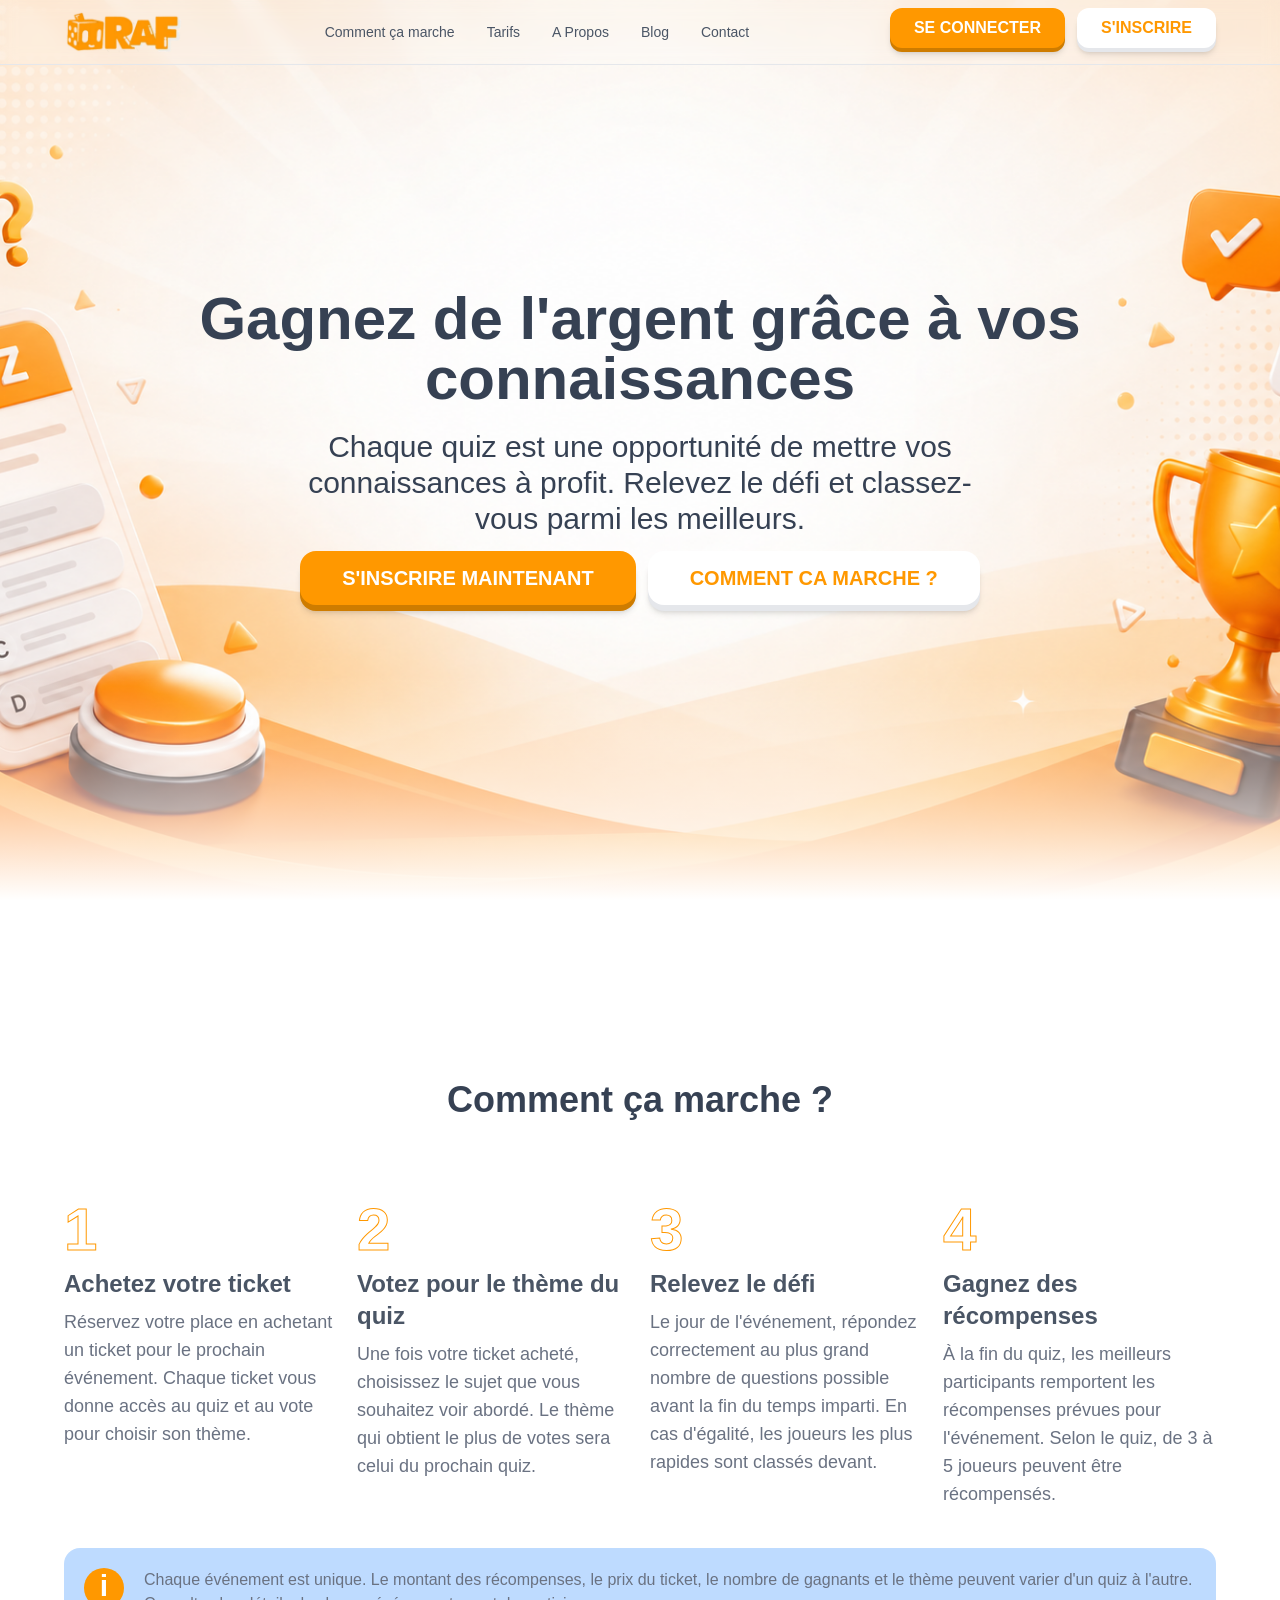
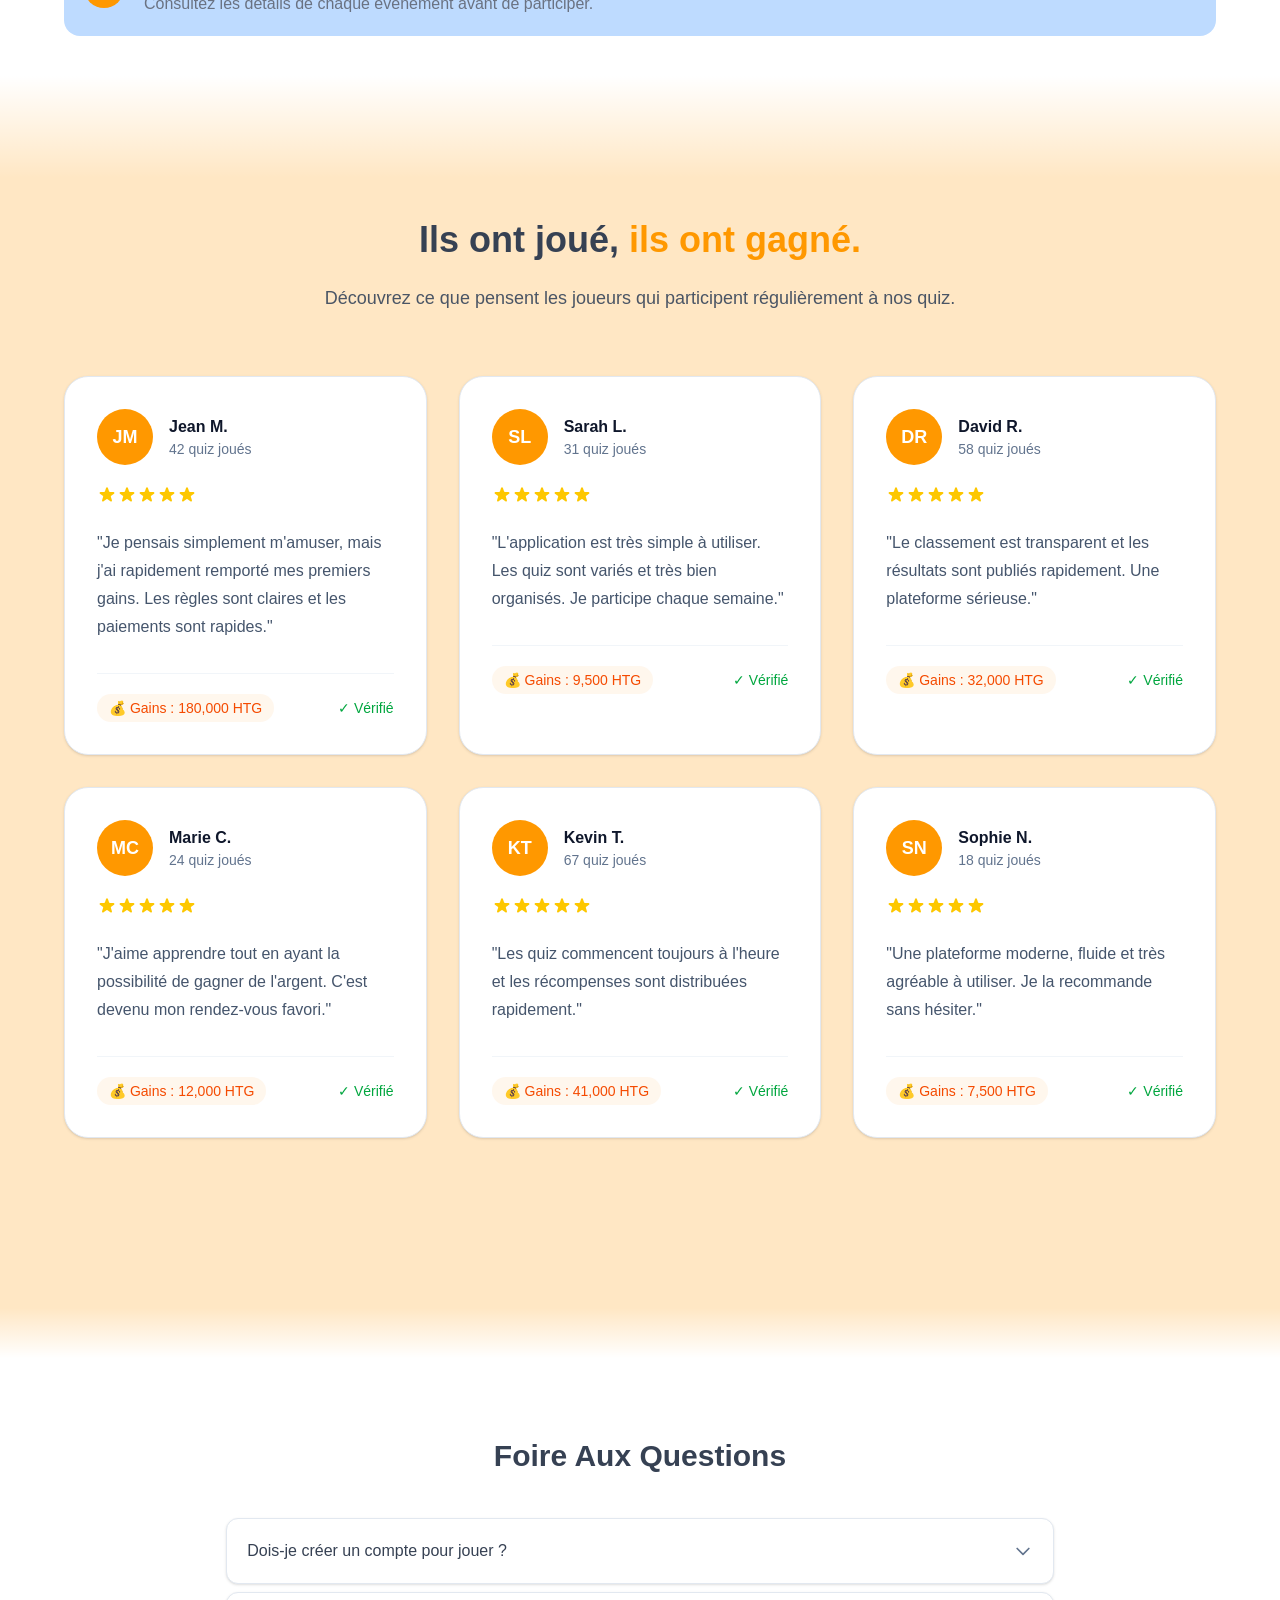
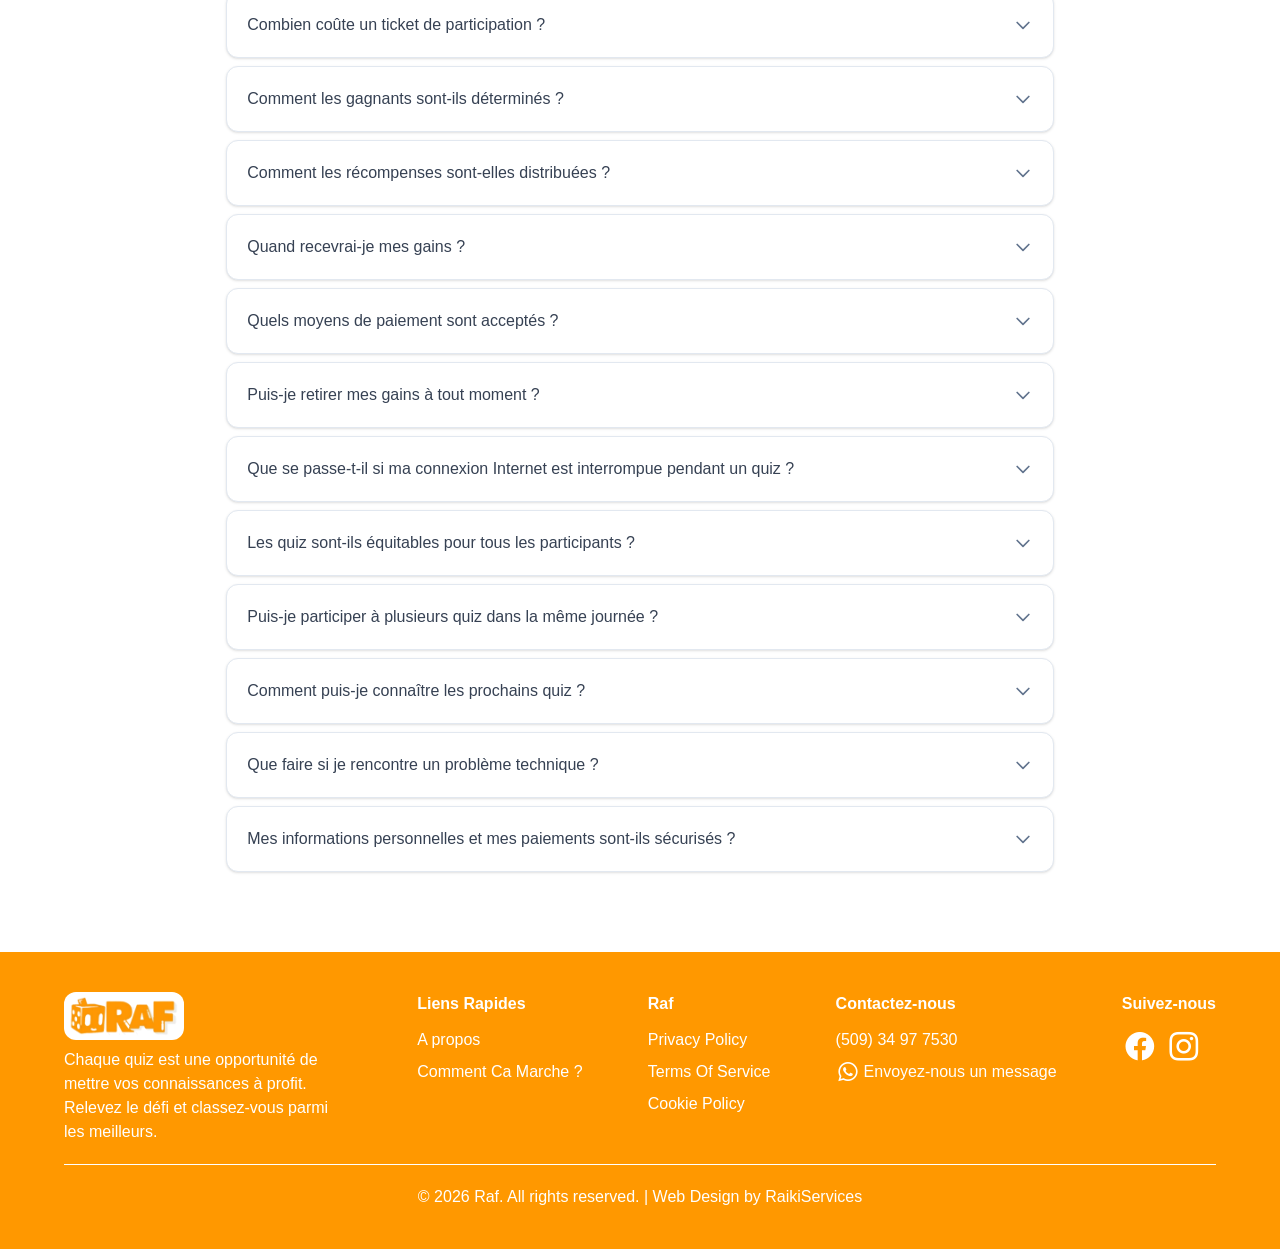
==== commit aa540a75: "raf: add animations on scroll" ====
--- a/raf/index.html
+++ b/raf/index.html
@@ -4,13 +4,13 @@
   <base href="/raf/">
   <meta name="viewport" content="width=device-width, initial-scale=1">
   <link rel="icon" type="image/x-icon" href="favicon.ico">
-<style>@layer properties;@layer theme,base,primeng,utilities;@font-face{font-family:primeicons;font-display:block;src:url("./media/primeicons-P3Q6XDZG.eot");src:url("./media/primeicons-P3Q6XDZG.eot?#iefix") format("embedded-opentype"),url("./media/primeicons-Y4ZH4LAW.woff2") format("woff2"),url("./media/primeicons-67GZ63CG.woff") format("woff"),url("./media/primeicons-MMNJ55EH.ttf") format("truetype"),url("./media/primeicons-6VHJE6VZ.svg?#primeicons") format("svg");font-weight:400;font-style:normal}.pi{font-family:primeicons;speak:none;font-style:normal;font-weight:400;font-variant:normal;text-transform:none;line-height:1;display:inline-block;-webkit-font-smoothing:antialiased;-moz-osx-font-smoothing:grayscale}.pi:before{--webkit-backface-visibility: hidden;backface-visibility:hidden}@-webkit-keyframes fa-spin{0%{-webkit-transform:rotate(0deg);transform:rotate(0)}to{-webkit-transform:rotate(359deg);transform:rotate(359deg)}}.pi-whatsapp:before{content:"\e9d0"}.pi-instagram:before{content:"\e9cc"}.pi-facebook:before{content:"\e9b4"}@layer theme,base,components,utilities;@layer theme{:root{--font-sans: -apple-system, BlinkMacSystemFont, "Segoe UI", Roboto, "Helvetica Neue", "Noto Sans", Arial, sans-serif, "Apple Color Emoji", "Segoe UI Emoji", "Segoe UI Symbol", "Noto Color Emoji";--font-mono: ui-monospace, SFMono-Regular, Menlo, Monaco, Consolas, "Liberation Mono", "Courier New", monospace;--color-orange-50: oklch(98% .016 73.684);--color-orange-100: oklch(95.4% .038 75.164);--color-orange-500: oklch(70.5% .213 47.604);--color-orange-600: oklch(64.6% .222 41.116);--color-amber-500: oklch(76.9% .188 70.08);--color-amber-600: oklch(66.6% .179 58.318);--color-yellow-400: oklch(85.2% .199 91.936);--color-green-600: oklch(62.7% .194 149.214);--color-blue-200: oklch(88.2% .059 254.128);--color-blue-600: oklch(54.6% .245 262.881);--color-blue-700: oklch(48.8% .243 264.376);--color-slate-50: oklch(98.4% .003 247.858);--color-slate-100: oklch(96.8% .007 247.896);--color-slate-200: oklch(92.9% .013 255.508);--color-slate-500: oklch(55.4% .046 257.417);--color-slate-600: oklch(44.6% .043 257.281);--color-slate-900: oklch(20.8% .042 265.755);--color-gray-100: oklch(96.7% .003 264.542);--color-gray-200: oklch(92.8% .006 264.531);--color-gray-300: oklch(87.2% .01 258.338);--color-gray-500: oklch(55.1% .027 264.364);--color-gray-600: oklch(44.6% .03 256.802);--color-gray-700: oklch(37.3% .034 259.733);--color-gray-800: oklch(27.8% .033 256.848);--color-gray-900: oklch(21% .034 264.665);--color-white: #fff;--spacing: .25rem;--container-3xl: 48rem;--container-6xl: 72rem;--container-7xl: 80rem;--text-sm: .875rem;--text-sm--line-height: calc(1.25 / .875);--text-base: 1rem;--text-base--line-height: 1.5 ;--text-lg: 1.125rem;--text-lg--line-height: calc(1.75 / 1.125);--text-xl: 1.25rem;--text-xl--line-height: calc(1.75 / 1.25);--text-2xl: 1.5rem;--text-2xl--line-height: calc(2 / 1.5);--text-3xl: 1.875rem;--text-3xl--line-height: 1.2 ;--text-4xl: 2.25rem;--text-4xl--line-height: calc(2.5 / 2.25);--text-5xl: 3rem;--text-5xl--line-height: 1;--text-6xl: 3.75rem;--text-6xl--line-height: 1;--font-weight-medium: 500;--font-weight-semibold: 600;--font-weight-bold: 700;--font-weight-extrabold: 800;--tracking-tight: -.025em;--leading-relaxed: 1.625;--radius-lg: .5rem;--radius-xl: .75rem;--radius-2xl: 1rem;--radius-3xl: 1.5rem;--ease-in-out: cubic-bezier(.4, 0, .2, 1);--default-transition-duration: .15s;--default-transition-timing-function: cubic-bezier(.4, 0, .2, 1);--default-font-family: var(--font-sans);--default-mono-font-family: var(--font-mono)}}@layer base{*,:after,:before{box-sizing:border-box;margin:0;padding:0;border:0 solid}html{line-height:1.5;-webkit-text-size-adjust:100%;tab-size:4;font-family:var(--default-font-family, -apple-system, BlinkMacSystemFont, "Segoe UI", Roboto, "Helvetica Neue", "Noto Sans", Arial, sans-serif, "Apple Color Emoji", "Segoe UI Emoji", "Segoe UI Symbol", "Noto Color Emoji");font-feature-settings:var(--default-font-feature-settings, normal);font-variation-settings:var(--default-font-variation-settings, normal);-webkit-tap-highlight-color:transparent}h1,h2,h3,h4{font-size:inherit;font-weight:inherit}a{color:inherit;-webkit-text-decoration:inherit;text-decoration:inherit}ul{list-style:none}img,svg{display:block;vertical-align:middle}img{max-width:100%;height:auto}button{font:inherit;font-feature-settings:inherit;font-variation-settings:inherit;letter-spacing:inherit;color:inherit;border-radius:0;background-color:transparent;opacity:1}button{appearance:button}}@layer utilities{.absolute{position:absolute}.fixed{position:fixed}.relative{position:relative}.top-0{top:0}.z-1{z-index:1}.z-50{z-index:50}.mx-auto{margin-inline:auto}.my-10{margin-block:calc(var(--spacing) * 10)}.mt-5{margin-top:calc(var(--spacing) * 5)}.mt-6{margin-top:calc(var(--spacing) * 6)}.mt-8{margin-top:calc(var(--spacing) * 8)}.mt-16{margin-top:calc(var(--spacing) * 16)}.mb-8{margin-bottom:calc(var(--spacing) * 8)}.block{display:block}.flex{display:flex}.grid{display:grid}.hidden{display:none}.inline-flex{display:inline-flex}.h-5{height:calc(var(--spacing) * 5)}.h-6{height:calc(var(--spacing) * 6)}.h-10{height:calc(var(--spacing) * 10)}.h-14{height:calc(var(--spacing) * 14)}.h-16{height:calc(var(--spacing) * 16)}.h-30{height:calc(var(--spacing) * 30)}.h-40{height:calc(var(--spacing) * 40)}.h-50{height:calc(var(--spacing) * 50)}.h-fit{height:fit-content}.h-full{height:100%}.h-screen{height:100vh}.w-5{width:calc(var(--spacing) * 5)}.w-6{width:calc(var(--spacing) * 6)}.w-10{width:calc(var(--spacing) * 10)}.w-14{width:calc(var(--spacing) * 14)}.w-30{width:calc(var(--spacing) * 30)}.w-full{width:100%}.max-w-6xl{max-width:var(--container-6xl)}.max-w-\[400px\]{max-width:400px}.shrink-0{flex-shrink:0}.grid-cols-\[40px_1fr\]{grid-template-columns:40px 1fr}.grid-rows-\[0fr\]{grid-template-rows:0fr}.flex-col{flex-direction:column}.items-center{align-items:center}.justify-between{justify-content:space-between}.justify-center{justify-content:center}.gap-1{gap:var(--spacing)}.gap-2{gap:calc(var(--spacing) * 2)}.gap-3{gap:calc(var(--spacing) * 3)}.gap-4{gap:calc(var(--spacing) * 4)}.gap-5{gap:calc(var(--spacing) * 5)}.gap-8{gap:calc(var(--spacing) * 8)}.overflow-hidden{overflow:hidden}.rounded-2xl{border-radius:var(--radius-2xl)}.rounded-3xl{border-radius:var(--radius-3xl)}.rounded-full{border-radius:calc(infinity * 1px)}.rounded-lg{border-radius:var(--radius-lg)}.rounded-xl{border-radius:var(--radius-xl)}.border{border-style:var(--tw-border-style);border-width:1px}.border-t{border-top-style:var(--tw-border-style);border-top-width:1px}.border-b{border-bottom-style:var(--tw-border-style);border-bottom-width:1px}.border-gray-200{border-color:var(--color-gray-200)}.border-slate-100{border-color:var(--color-slate-100)}.border-slate-200{border-color:var(--color-slate-200)}.border-white{border-color:var(--color-white)}.bg-\(--p-primary-color\){background-color:var(--p-primary-color)}.bg-\[\#ce7c00\]{background-color:#ce7c00}.bg-\[\#ffe7c4\]{background-color:#ffe7c4}.bg-blue-200{background-color:var(--color-blue-200)}.bg-gray-200{background-color:var(--color-gray-200)}.bg-orange-50{background-color:var(--color-orange-50)}.bg-slate-50\/50{background-color:color-mix(in srgb,oklch(98.4% .003 247.858) 50%,transparent)}@supports (color: color-mix(in lab,red,red)){.bg-slate-50\/50{background-color:color-mix(in oklab,var(--color-slate-50) 50%,transparent)}}.bg-white{background-color:var(--color-white)}.bg-white\/10{background-color:color-mix(in srgb,#fff 10%,transparent)}@supports (color: color-mix(in lab,red,red)){.bg-white\/10{background-color:color-mix(in oklab,var(--color-white) 10%,transparent)}}.bg-\[url\(\/img\/raf-hero-section\.png\)\,url\(\/raf\/img\/raf-hero-section\.png\)\]{background-image:url(/img/raf-hero-section.png),url(/raf/img/raf-hero-section.png)}.bg-cover{background-size:cover}.bg-fixed{background-attachment:fixed}.bg-bottom{background-position:bottom}.bg-no-repeat{background-repeat:no-repeat}.fill-yellow-400{fill:var(--color-yellow-400)}.p-1{padding:var(--spacing)}.p-5{padding:calc(var(--spacing) * 5)}.p-8{padding:calc(var(--spacing) * 8)}.px-3{padding-inline:calc(var(--spacing) * 3)}.px-4\.5{padding-inline:calc(var(--spacing) * 4.5)}.py-1{padding-block:var(--spacing)}.py-10{padding-block:calc(var(--spacing) * 10)}.py-20{padding-block:calc(var(--spacing) * 20)}.pt-0{padding-top:0}.pt-5{padding-top:calc(var(--spacing) * 5)}.pb-5{padding-bottom:calc(var(--spacing) * 5)}.pb-20{padding-bottom:calc(var(--spacing) * 20)}.text-center{text-align:center}.text-left{text-align:left}.text-2xl{font-size:var(--text-2xl);line-height:var(--tw-leading, var(--text-2xl--line-height))}.text-3xl{font-size:var(--text-3xl);line-height:var(--tw-leading, var(--text-3xl--line-height))}.text-4xl{font-size:var(--text-4xl);line-height:var(--tw-leading, var(--text-4xl--line-height))}.text-5xl{font-size:var(--text-5xl);line-height:var(--tw-leading, var(--text-5xl--line-height))}.text-6xl{font-size:var(--text-6xl);line-height:var(--tw-leading, var(--text-6xl--line-height))}.text-lg{font-size:var(--text-lg);line-height:var(--tw-leading, var(--text-lg--line-height))}.text-sm{font-size:var(--text-sm);line-height:var(--tw-leading, var(--text-sm--line-height))}.text-xl{font-size:var(--text-xl);line-height:var(--tw-leading, var(--text-xl--line-height))}.leading-7{--tw-leading: calc(var(--spacing) * 7);line-height:calc(var(--spacing) * 7)}.leading-relaxed{--tw-leading: var(--leading-relaxed);line-height:var(--leading-relaxed)}.font-bold{--tw-font-weight: var(--font-weight-bold);font-weight:var(--font-weight-bold)}.font-medium{--tw-font-weight: var(--font-weight-medium);font-weight:var(--font-weight-medium)}.text-\(--p-primary-color\){color:var(--p-primary-color)}.text-gray-500{color:var(--color-gray-500)}.text-gray-600{color:var(--color-gray-600)}.text-gray-700{color:var(--color-gray-700)}.text-green-600{color:var(--color-green-600)}.text-orange-600{color:var(--color-orange-600)}.text-slate-500{color:var(--color-slate-500)}.text-slate-600{color:var(--color-slate-600)}.text-slate-900{color:var(--color-slate-900)}.text-transparent{color:transparent}.text-white{color:var(--color-white)}.uppercase{text-transform:uppercase}.shadow-md{--tw-shadow: 0 4px 6px -1px var(--tw-shadow-color, rgb(0 0 0 / .1)), 0 2px 4px -2px var(--tw-shadow-color, rgb(0 0 0 / .1));box-shadow:var(--tw-inset-shadow),var(--tw-inset-ring-shadow),var(--tw-ring-offset-shadow),var(--tw-ring-shadow),var(--tw-shadow)}.shadow-sm{--tw-shadow: 0 1px 3px 0 var(--tw-shadow-color, rgb(0 0 0 / .1)), 0 1px 2px -1px var(--tw-shadow-color, rgb(0 0 0 / .1));box-shadow:var(--tw-inset-shadow),var(--tw-inset-ring-shadow),var(--tw-ring-offset-shadow),var(--tw-ring-shadow),var(--tw-shadow)}.backdrop-blur{--tw-backdrop-blur: blur(8px);-webkit-backdrop-filter:var(--tw-backdrop-blur,) var(--tw-backdrop-brightness,) var(--tw-backdrop-contrast,) var(--tw-backdrop-grayscale,) var(--tw-backdrop-hue-rotate,) var(--tw-backdrop-invert,) var(--tw-backdrop-opacity,) var(--tw-backdrop-saturate,) var(--tw-backdrop-sepia,);backdrop-filter:var(--tw-backdrop-blur,) var(--tw-backdrop-brightness,) var(--tw-backdrop-contrast,) var(--tw-backdrop-grayscale,) var(--tw-backdrop-hue-rotate,) var(--tw-backdrop-invert,) var(--tw-backdrop-opacity,) var(--tw-backdrop-saturate,) var(--tw-backdrop-sepia,)}.transition{transition-property:color,background-color,border-color,outline-color,text-decoration-color,fill,stroke,--tw-gradient-from,--tw-gradient-via,--tw-gradient-to,opacity,box-shadow,transform,translate,scale,rotate,filter,-webkit-backdrop-filter,backdrop-filter,display,content-visibility,overlay,pointer-events;transition-timing-function:var(--tw-ease, var(--default-transition-timing-function));transition-duration:var(--tw-duration, var(--default-transition-duration))}.transition-\[grid-template-rows\]{transition-property:grid-template-rows;transition-timing-function:var(--tw-ease, var(--default-transition-timing-function));transition-duration:var(--tw-duration, var(--default-transition-duration))}.transition-all{transition-property:all;transition-timing-function:var(--tw-ease, var(--default-transition-timing-function));transition-duration:var(--tw-duration, var(--default-transition-duration))}.transition-colors{transition-property:color,background-color,border-color,outline-color,text-decoration-color,fill,stroke,--tw-gradient-from,--tw-gradient-via,--tw-gradient-to;transition-timing-function:var(--tw-ease, var(--default-transition-timing-function));transition-duration:var(--tw-duration, var(--default-transition-duration))}.transition-transform{transition-property:transform,translate,scale,rotate;transition-timing-function:var(--tw-ease, var(--default-transition-timing-function));transition-duration:var(--tw-duration, var(--default-transition-duration))}.duration-200{--tw-duration: .2s;transition-duration:.2s}.duration-300{--tw-duration: .3s;transition-duration:.3s}.ease-in-out{--tw-ease: var(--ease-in-out);transition-timing-function:var(--ease-in-out)}.will-change-transform{will-change:transform}@media(hover:hover){.hover\:-translate-y-1:hover{--tw-translate-y: calc(var(--spacing) * -1);translate:var(--tw-translate-x) var(--tw-translate-y)}.hover\:bg-gray-100:hover{background-color:var(--color-gray-100)}.hover\:bg-slate-50:hover{background-color:var(--color-slate-50)}.hover\:text-orange-500:hover{color:var(--color-orange-500)}.hover\:shadow-xl:hover{--tw-shadow: 0 20px 25px -5px var(--tw-shadow-color, rgb(0 0 0 / .1)), 0 8px 10px -6px var(--tw-shadow-color, rgb(0 0 0 / .1));box-shadow:var(--tw-inset-shadow),var(--tw-inset-ring-shadow),var(--tw-ring-offset-shadow),var(--tw-ring-shadow),var(--tw-shadow)}}@media(width>=48rem){.md\:w-\[60\%\]{width:60%}.md\:w-\[75\%\]{width:75%}.md\:grid-cols-2{grid-template-columns:repeat(2,minmax(0,1fr))}.md\:flex-row{flex-direction:row}.md\:text-3xl{font-size:var(--text-3xl);line-height:var(--tw-leading, var(--text-3xl--line-height))}.md\:text-6xl{font-size:var(--text-6xl);line-height:var(--tw-leading, var(--text-6xl--line-height))}}@media(width>=64rem){.lg\:flex{display:flex}.lg\:hidden{display:none}.lg\:max-w-\[25\%\]{max-width:25%}.lg\:grid-cols-4{grid-template-columns:repeat(4,minmax(0,1fr))}.lg\:flex-row{flex-direction:row}.lg\:gap-2{gap:calc(var(--spacing) * 2)}}@media(width>=80rem){.xl\:grid-cols-3{grid-template-columns:repeat(3,minmax(0,1fr))}.xl\:px-0{padding-inline:0px}}.dark\:border-gray-800:where(.app-dark,.app-dark *){border-color:var(--color-gray-800)}.dark\:bg-gray-900\/80:where(.app-dark,.app-dark *){background-color:color-mix(in srgb,oklch(21% .034 264.665) 80%,transparent)}@supports (color: color-mix(in lab,red,red)){.dark\:bg-gray-900\/80:where(.app-dark,.app-dark *){background-color:color-mix(in oklab,var(--color-gray-900) 80%,transparent)}}.dark\:text-gray-200:where(.app-dark,.app-dark *){color:var(--color-gray-200)}.dark\:text-gray-300:where(.app-dark,.app-dark *){color:var(--color-gray-300)}@media(hover:hover){.dark\:hover\:bg-gray-800:where(.app-dark,.app-dark *):hover{background-color:var(--color-gray-800)}.dark\:hover\:text-orange-500:where(.app-dark,.app-dark *):hover{color:var(--color-orange-500)}}}.puzzle-bg{background-color:#fff;background-image:url("data:image/svg+xml,%3Csvg xmlns='http://www.w3.org/2000/svg' width='192' height='192' viewBox='0 0 192 192'%3E%3Cpath fill='%23ff9800' fill-opacity='0.13' d='M192 15v2a11 11 0 0 0-11 11c0 1.94 1.16 4.75 2.53 6.11l2.36 2.36a6.93 6.93 0 0 1 1.22 7.56l-.43.84a8.08 8.08 0 0 1-6.66 4.13H145v35.02a6.1 6.1 0 0 0 3.03 4.87l.84.43c1.58.79 4 .4 5.24-.85l2.36-2.36a12.04 12.04 0 0 1 7.51-3.11 13 13 0 1 1 .02 26 12 12 0 0 1-7.53-3.11l-2.36-2.36a4.93 4.93 0 0 0-5.24-.85l-.84.43a6.1 6.1 0 0 0-3.03 4.87V143h35.02a8.08 8.08 0 0 1 6.66 4.13l.43.84a6.91 6.91 0 0 1-1.22 7.56l-2.36 2.36A10.06 10.06 0 0 0 181 164a11 11 0 0 0 11 11v2a13 13 0 0 1-13-13 12 12 0 0 1 3.11-7.53l2.36-2.36a4.93 4.93 0 0 0 .85-5.24l-.43-.84a6.1 6.1 0 0 0-4.87-3.03H145v35.02a8.08 8.08 0 0 1-4.13 6.66l-.84.43a6.91 6.91 0 0 1-7.56-1.22l-2.36-2.36A10.06 10.06 0 0 0 124 181a11 11 0 0 0-11 11h-2a13 13 0 0 1 13-13c2.47 0 5.79 1.37 7.53 3.11l2.36 2.36a4.94 4.94 0 0 0 5.24.85l.84-.43a6.1 6.1 0 0 0 3.03-4.87V145h-35.02a8.08 8.08 0 0 1-6.66-4.13l-.43-.84a6.91 6.91 0 0 1 1.22-7.56l2.36-2.36A10.06 10.06 0 0 0 107 124a11 11 0 0 0-22 0c0 1.94 1.16 4.75 2.53 6.11l2.36 2.36a6.93 6.93 0 0 1 1.22 7.56l-.43.84a8.08 8.08 0 0 1-6.66 4.13H49v35.02a6.1 6.1 0 0 0 3.03 4.87l.84.43c1.58.79 4 .4 5.24-.85l2.36-2.36a12.04 12.04 0 0 1 7.51-3.11A13 13 0 0 1 81 192h-2a11 11 0 0 0-11-11c-1.94 0-4.75 1.16-6.11 2.53l-2.36 2.36a6.93 6.93 0 0 1-7.56 1.22l-.84-.43a8.08 8.08 0 0 1-4.13-6.66V145H11.98a6.1 6.1 0 0 0-4.87 3.03l-.43.84c-.79 1.58-.4 4 .85 5.24l2.36 2.36a12.04 12.04 0 0 1 3.11 7.51A13 13 0 0 1 0 177v-2a11 11 0 0 0 11-11c0-1.94-1.16-4.75-2.53-6.11l-2.36-2.36a6.93 6.93 0 0 1-1.22-7.56l.43-.84a8.08 8.08 0 0 1 6.66-4.13H47v-35.02a6.1 6.1 0 0 0-3.03-4.87l-.84-.43c-1.59-.8-4-.4-5.24.85l-2.36 2.36A12 12 0 0 1 28 109a13 13 0 1 1 0-26c2.47 0 5.79 1.37 7.53 3.11l2.36 2.36a4.94 4.94 0 0 0 5.24.85l.84-.43A6.1 6.1 0 0 0 47 84.02V49H11.98a8.08 8.08 0 0 1-6.66-4.13l-.43-.84a6.91 6.91 0 0 1 1.22-7.56l2.36-2.36A10.06 10.06 0 0 0 11 28 11 11 0 0 0 0 17v-2a13 13 0 0 1 13 13c0 2.47-1.37 5.79-3.11 7.53l-2.36 2.36a4.94 4.94 0 0 0-.85 5.24l.43.84A6.1 6.1 0 0 0 11.98 47H47V11.98a8.08 8.08 0 0 1 4.13-6.66l.84-.43a6.91 6.91 0 0 1 7.56 1.22l2.36 2.36A10.06 10.06 0 0 0 68 11 11 11 0 0 0 79 0h2a13 13 0 0 1-13 13 12 12 0 0 1-7.53-3.11l-2.36-2.36a4.93 4.93 0 0 0-5.24-.85l-.84.43A6.1 6.1 0 0 0 49 11.98V47h35.02a8.08 8.08 0 0 1 6.66 4.13l.43.84a6.91 6.91 0 0 1-1.22 7.56l-2.36 2.36A10.06 10.06 0 0 0 85 68a11 11 0 0 0 22 0c0-1.94-1.16-4.75-2.53-6.11l-2.36-2.36a6.93 6.93 0 0 1-1.22-7.56l.43-.84a8.08 8.08 0 0 1 6.66-4.13H143V11.98a6.1 6.1 0 0 0-3.03-4.87l-.84-.43c-1.59-.8-4-.4-5.24.85l-2.36 2.36A12 12 0 0 1 124 13a13 13 0 0 1-13-13h2a11 11 0 0 0 11 11c1.94 0 4.75-1.16 6.11-2.53l2.36-2.36a6.93 6.93 0 0 1 7.56-1.22l.84.43a8.08 8.08 0 0 1 4.13 6.66V47h35.02a6.1 6.1 0 0 0 4.87-3.03l.43-.84c.8-1.59.4-4-.85-5.24l-2.36-2.36A12 12 0 0 1 179 28a13 13 0 0 1 13-13zM84.02 143a6.1 6.1 0 0 0 4.87-3.03l.43-.84c.8-1.59.4-4-.85-5.24l-2.36-2.36A12 12 0 0 1 83 124a13 13 0 1 1 26 0c0 2.47-1.37 5.79-3.11 7.53l-2.36 2.36a4.94 4.94 0 0 0-.85 5.24l.43.84a6.1 6.1 0 0 0 4.87 3.03H143v-35.02a8.08 8.08 0 0 1 4.13-6.66l.84-.43a6.91 6.91 0 0 1 7.56 1.22l2.36 2.36A10.06 10.06 0 0 0 164 107a11 11 0 0 0 0-22c-1.94 0-4.75 1.16-6.11 2.53l-2.36 2.36a6.93 6.93 0 0 1-7.56 1.22l-.84-.43a8.08 8.08 0 0 1-4.13-6.66V49h-35.02a6.1 6.1 0 0 0-4.87 3.03l-.43.84c-.79 1.58-.4 4 .85 5.24l2.36 2.36a12.04 12.04 0 0 1 3.11 7.51A13 13 0 1 1 83 68a12 12 0 0 1 3.11-7.53l2.36-2.36a4.93 4.93 0 0 0 .85-5.24l-.43-.84A6.1 6.1 0 0 0 84.02 49H49v35.02a8.08 8.08 0 0 1-4.13 6.66l-.84.43a6.91 6.91 0 0 1-7.56-1.22l-2.36-2.36A10.06 10.06 0 0 0 28 85a11 11 0 0 0 0 22c1.94 0 4.75-1.16 6.11-2.53l2.36-2.36a6.93 6.93 0 0 1 7.56-1.22l.84.43a8.08 8.08 0 0 1 4.13 6.66V143h35.02z'%3E%3C/path%3E%3C/svg%3E")}@property --tw-translate-x{syntax: "*"; inherits: false; initial-value: 0;}@property --tw-translate-y{syntax: "*"; inherits: false; initial-value: 0;}@property --tw-translate-z{syntax: "*"; inherits: false; initial-value: 0;}@property --tw-rotate-x{syntax: "*"; inherits: false;}@property --tw-rotate-y{syntax: "*"; inherits: false;}@property --tw-rotate-z{syntax: "*"; inherits: false;}@property --tw-skew-x{syntax: "*"; inherits: false;}@property --tw-skew-y{syntax: "*"; inherits: false;}@property --tw-space-y-reverse{syntax: "*"; inherits: false; initial-value: 0;}@property --tw-border-style{syntax: "*"; inherits: false; initial-value: solid;}@property --tw-gradient-position{syntax: "*"; inherits: false;}@property --tw-gradient-from{syntax: "<color>"; inherits: false; initial-value: #0000;}@property --tw-gradient-via{syntax: "<color>"; inherits: false; initial-value: #0000;}@property --tw-gradient-to{syntax: "<color>"; inherits: false; initial-value: #0000;}@property --tw-gradient-stops{syntax: "*"; inherits: false;}@property --tw-gradient-via-stops{syntax: "*"; inherits: false;}@property --tw-gradient-from-position{syntax: "<length-percentage>"; inherits: false; initial-value: 0%;}@property --tw-gradient-via-position{syntax: "<length-percentage>"; inherits: false; initial-value: 50%;}@property --tw-gradient-to-position{syntax: "<length-percentage>"; inherits: false; initial-value: 100%;}@property --tw-leading{syntax: "*"; inherits: false;}@property --tw-font-weight{syntax: "*"; inherits: false;}@property --tw-tracking{syntax: "*"; inherits: false;}@property --tw-shadow{syntax: "*"; inherits: false; initial-value: 0 0 #0000;}@property --tw-shadow-color{syntax: "*"; inherits: false;}@property --tw-shadow-alpha{syntax: "<percentage>"; inherits: false; initial-value: 100%;}@property --tw-inset-shadow{syntax: "*"; inherits: false; initial-value: 0 0 #0000;}@property --tw-inset-shadow-color{syntax: "*"; inherits: false;}@property --tw-inset-shadow-alpha{syntax: "<percentage>"; inherits: false; initial-value: 100%;}@property --tw-ring-color{syntax: "*"; inherits: false;}@property --tw-ring-shadow{syntax: "*"; inherits: false; initial-value: 0 0 #0000;}@property --tw-inset-ring-color{syntax: "*"; inherits: false;}@property --tw-inset-ring-shadow{syntax: "*"; inherits: false; initial-value: 0 0 #0000;}@property --tw-ring-inset{syntax: "*"; inherits: false;}@property --tw-ring-offset-width{syntax: "<length>"; inherits: false; initial-value: 0px;}@property --tw-ring-offset-color{syntax: "*"; inherits: false; initial-value: #fff;}@property --tw-ring-offset-shadow{syntax: "*"; inherits: false; initial-value: 0 0 #0000;}@property --tw-backdrop-blur{syntax: "*"; inherits: false;}@property --tw-backdrop-brightness{syntax: "*"; inherits: false;}@property --tw-backdrop-contrast{syntax: "*"; inherits: false;}@property --tw-backdrop-grayscale{syntax: "*"; inherits: false;}@property --tw-backdrop-hue-rotate{syntax: "*"; inherits: false;}@property --tw-backdrop-invert{syntax: "*"; inherits: false;}@property --tw-backdrop-opacity{syntax: "*"; inherits: false;}@property --tw-backdrop-saturate{syntax: "*"; inherits: false;}@property --tw-backdrop-sepia{syntax: "*"; inherits: false;}@property --tw-duration{syntax: "*"; inherits: false;}@property --tw-ease{syntax: "*"; inherits: false;}@layer properties{@supports ((-webkit-hyphens: none) and (not (margin-trim: inline))) or ((-moz-orient: inline) and (not (color:rgb(from red r g b)))){*,:before,:after{--tw-translate-x: 0;--tw-translate-y: 0;--tw-translate-z: 0;--tw-rotate-x: initial;--tw-rotate-y: initial;--tw-rotate-z: initial;--tw-skew-x: initial;--tw-skew-y: initial;--tw-space-y-reverse: 0;--tw-border-style: solid;--tw-gradient-position: initial;--tw-gradient-from: #0000;--tw-gradient-via: #0000;--tw-gradient-to: #0000;--tw-gradient-stops: initial;--tw-gradient-via-stops: initial;--tw-gradient-from-position: 0%;--tw-gradient-via-position: 50%;--tw-gradient-to-position: 100%;--tw-leading: initial;--tw-font-weight: initial;--tw-tracking: initial;--tw-shadow: 0 0 #0000;--tw-shadow-color: initial;--tw-shadow-alpha: 100%;--tw-inset-shadow: 0 0 #0000;--tw-inset-shadow-color: initial;--tw-inset-shadow-alpha: 100%;--tw-ring-color: initial;--tw-ring-shadow: 0 0 #0000;--tw-inset-ring-color: initial;--tw-inset-ring-shadow: 0 0 #0000;--tw-ring-inset: initial;--tw-ring-offset-width: 0px;--tw-ring-offset-color: #fff;--tw-ring-offset-shadow: 0 0 #0000;--tw-backdrop-blur: initial;--tw-backdrop-brightness: initial;--tw-backdrop-contrast: initial;--tw-backdrop-grayscale: initial;--tw-backdrop-hue-rotate: initial;--tw-backdrop-invert: initial;--tw-backdrop-opacity: initial;--tw-backdrop-saturate: initial;--tw-backdrop-sepia: initial;--tw-duration: initial;--tw-ease: initial}}}
-</style><link rel="stylesheet" href="styles-7Q2WQEN5.css" media="print" onload="this.media='all'"><noscript><link rel="stylesheet" href="styles-7Q2WQEN5.css"></noscript><style type="text/css" data-primeng-style-id="primitive-variables">@layer primeng{:root,:host{--p-stone-50:#fafaf9;--p-stone-100:#f5f5f4;--p-stone-200:#e7e5e4;--p-stone-300:#d6d3d1;--p-stone-400:#a8a29e;--p-stone-500:#78716c;--p-stone-600:#57534e;--p-stone-700:#44403c;--p-stone-800:#292524;--p-stone-900:#1c1917;--p-stone-950:#0c0a09;--p-neutral-50:#fafafa;--p-neutral-100:#f5f5f5;--p-neutral-200:#e5e5e5;--p-neutral-300:#d4d4d4;--p-neutral-400:#a3a3a3;--p-neutral-500:#737373;--p-neutral-600:#525252;--p-neutral-700:#404040;--p-neutral-800:#262626;--p-neutral-900:#171717;--p-neutral-950:#0a0a0a;--p-zinc-50:#fafafa;--p-zinc-100:#f4f4f5;--p-zinc-200:#e4e4e7;--p-zinc-300:#d4d4d8;--p-zinc-400:#a1a1aa;--p-zinc-500:#71717a;--p-zinc-600:#52525b;--p-zinc-700:#3f3f46;--p-zinc-800:#27272a;--p-zinc-900:#18181b;--p-zinc-950:#09090b;--p-gray-50:#f9fafb;--p-gray-100:#f3f4f6;--p-gray-200:#e5e7eb;--p-gray-300:#d1d5db;--p-gray-400:#9ca3af;--p-gray-500:#6b7280;--p-gray-600:#4b5563;--p-gray-700:#374151;--p-gray-800:#1f2937;--p-gray-900:#111827;--p-gray-950:#030712;--p-slate-50:#f8fafc;--p-slate-100:#f1f5f9;--p-slate-200:#e2e8f0;--p-slate-300:#cbd5e1;--p-slate-400:#94a3b8;--p-slate-500:#64748b;--p-slate-600:#475569;--p-slate-700:#334155;--p-slate-800:#1e293b;--p-slate-900:#0f172a;--p-slate-950:#020617;--p-rose-50:#fff1f2;--p-rose-100:#ffe4e6;--p-rose-200:#fecdd3;--p-rose-300:#fda4af;--p-rose-400:#fb7185;--p-rose-500:#f43f5e;--p-rose-600:#e11d48;--p-rose-700:#be123c;--p-rose-800:#9f1239;--p-rose-900:#881337;--p-rose-950:#4c0519;--p-pink-50:#fdf2f8;--p-pink-100:#fce7f3;--p-pink-200:#fbcfe8;--p-pink-300:#f9a8d4;--p-pink-400:#f472b6;--p-pink-500:#ec4899;--p-pink-600:#db2777;--p-pink-700:#be185d;--p-pink-800:#9d174d;--p-pink-900:#831843;--p-pink-950:#500724;--p-fuchsia-50:#fdf4ff;--p-fuchsia-100:#fae8ff;--p-fuchsia-200:#f5d0fe;--p-fuchsia-300:#f0abfc;--p-fuchsia-400:#e879f9;--p-fuchsia-500:#d946ef;--p-fuchsia-600:#c026d3;--p-fuchsia-700:#a21caf;--p-fuchsia-800:#86198f;--p-fuchsia-900:#701a75;--p-fuchsia-950:#4a044e;--p-purple-50:#faf5ff;--p-purple-100:#f3e8ff;--p-purple-200:#e9d5ff;--p-purple-300:#d8b4fe;--p-purple-400:#c084fc;--p-purple-500:#a855f7;--p-purple-600:#9333ea;--p-purple-700:#7e22ce;--p-purple-800:#6b21a8;--p-purple-900:#581c87;--p-purple-950:#3b0764;--p-violet-50:#f5f3ff;--p-violet-100:#ede9fe;--p-violet-200:#ddd6fe;--p-violet-300:#c4b5fd;--p-violet-400:#a78bfa;--p-violet-500:#8b5cf6;--p-violet-600:#7c3aed;--p-violet-700:#6d28d9;--p-violet-800:#5b21b6;--p-violet-900:#4c1d95;--p-violet-950:#2e1065;--p-indigo-50:#eef2ff;--p-indigo-100:#e0e7ff;--p-indigo-200:#c7d2fe;--p-indigo-300:#a5b4fc;--p-indigo-400:#818cf8;--p-indigo-500:#6366f1;--p-indigo-600:#4f46e5;--p-indigo-700:#4338ca;--p-indigo-800:#3730a3;--p-indigo-900:#312e81;--p-indigo-950:#1e1b4b;--p-blue-50:#eff6ff;--p-blue-100:#dbeafe;--p-blue-200:#bfdbfe;--p-blue-300:#93c5fd;--p-blue-400:#60a5fa;--p-blue-500:#3b82f6;--p-blue-600:#2563eb;--p-blue-700:#1d4ed8;--p-blue-800:#1e40af;--p-blue-900:#1e3a8a;--p-blue-950:#172554;--p-sky-50:#f0f9ff;--p-sky-100:#e0f2fe;--p-sky-200:#bae6fd;--p-sky-300:#7dd3fc;--p-sky-400:#38bdf8;--p-sky-500:#0ea5e9;--p-sky-600:#0284c7;--p-sky-700:#0369a1;--p-sky-800:#075985;--p-sky-900:#0c4a6e;--p-sky-950:#082f49;--p-cyan-50:#ecfeff;--p-cyan-100:#cffafe;--p-cyan-200:#a5f3fc;--p-cyan-300:#67e8f9;--p-cyan-400:#22d3ee;--p-cyan-500:#06b6d4;--p-cyan-600:#0891b2;--p-cyan-700:#0e7490;--p-cyan-800:#155e75;--p-cyan-900:#164e63;--p-cyan-950:#083344;--p-teal-50:#f0fdfa;--p-teal-100:#ccfbf1;--p-teal-200:#99f6e4;--p-teal-300:#5eead4;--p-teal-400:#2dd4bf;--p-teal-500:#14b8a6;--p-teal-600:#0d9488;--p-teal-700:#0f766e;--p-teal-800:#115e59;--p-teal-900:#134e4a;--p-teal-950:#042f2e;--p-yellow-50:#fefce8;--p-yellow-100:#fef9c3;--p-yellow-200:#fef08a;--p-yellow-300:#fde047;--p-yellow-400:#facc15;--p-yellow-500:#eab308;--p-yellow-600:#ca8a04;--p-yellow-700:#a16207;--p-yellow-800:#854d0e;--p-yellow-900:#713f12;--p-yellow-950:#422006;--p-amber-50:#fffbeb;--p-amber-100:#fef3c7;--p-amber-200:#fde68a;--p-amber-300:#fcd34d;--p-amber-400:#fbbf24;--p-amber-500:#f59e0b;--p-amber-600:#d97706;--p-amber-700:#b45309;--p-amber-800:#92400e;--p-amber-900:#78350f;--p-amber-950:#451a03;--p-orange-50:#fff7ed;--p-orange-100:#ffedd5;--p-orange-200:#fed7aa;--p-orange-300:#fdba74;--p-orange-400:#fb923c;--p-orange-500:#f97316;--p-orange-600:#ea580c;--p-orange-700:#c2410c;--p-orange-800:#9a3412;--p-orange-900:#7c2d12;--p-orange-950:#431407;--p-red-50:#fef2f2;--p-red-100:#fee2e2;--p-red-200:#fecaca;--p-red-300:#fca5a5;--p-red-400:#f87171;--p-red-500:#ef4444;--p-red-600:#dc2626;--p-red-700:#b91c1c;--p-red-800:#991b1b;--p-red-900:#7f1d1d;--p-red-950:#450a0a;--p-lime-50:#f7fee7;--p-lime-100:#ecfccb;--p-lime-200:#d9f99d;--p-lime-300:#bef264;--p-lime-400:#a3e635;--p-lime-500:#84cc16;--p-lime-600:#65a30d;--p-lime-700:#4d7c0f;--p-lime-800:#3f6212;--p-lime-900:#365314;--p-lime-950:#1a2e05;--p-green-50:#f0fdf4;--p-green-100:#dcfce7;--p-green-200:#bbf7d0;--p-green-300:#86efac;--p-green-400:#4ade80;--p-green-500:#22c55e;--p-green-600:#16a34a;--p-green-700:#15803d;--p-green-800:#166534;--p-green-900:#14532d;--p-green-950:#052e16;--p-emerald-50:#ecfdf5;--p-emerald-100:#d1fae5;--p-emerald-200:#a7f3d0;--p-emerald-300:#6ee7b7;--p-emerald-400:#34d399;--p-emerald-500:#10b981;--p-emerald-600:#059669;--p-emerald-700:#047857;--p-emerald-800:#065f46;--p-emerald-900:#064e3b;--p-emerald-950:#022c22;--p-border-radius-none:0;--p-border-radius-xs:2px;--p-border-radius-sm:4px;--p-border-radius-md:6px;--p-border-radius-lg:8px;--p-border-radius-xl:12px;}}</style><style type="text/css" data-primeng-style-id="semantic-variables">@layer primeng{:root,:host{--p-transition-duration:0.2s;--p-disabled-opacity:0.6;--p-icon-size:0.875rem;--p-anchor-gutter:2px;--p-text-color:light-dark(var(--p-surface-700),var(--p-surface-0));--p-text-hover-color:light-dark(var(--p-surface-800),var(--p-surface-0));--p-text-muted-color:light-dark(var(--p-surface-500),var(--p-surface-400));--p-text-hover-muted-color:light-dark(var(--p-surface-600),var(--p-surface-300));--p-highlight-background:light-dark(var(--p-primary-50),color-mix(in srgb,var(--p-primary-400),transparent 84%));--p-highlight-focus-background:light-dark(var(--p-primary-100),color-mix(in srgb,var(--p-primary-400),transparent 76%));--p-highlight-color:light-dark(var(--p-primary-700),rgba(255,255,255,.87));--p-highlight-focus-color:light-dark(var(--p-primary-800),rgba(255,255,255,.87));--p-surface-0:#ffffff;--p-surface-50:light-dark(var(--p-slate-50),var(--p-zinc-50));--p-surface-100:light-dark(var(--p-slate-100),var(--p-zinc-100));--p-surface-200:light-dark(var(--p-slate-200),var(--p-zinc-200));--p-surface-300:light-dark(var(--p-slate-300),var(--p-zinc-300));--p-surface-400:light-dark(var(--p-slate-400),var(--p-zinc-400));--p-surface-500:light-dark(var(--p-slate-500),var(--p-zinc-500));--p-surface-600:light-dark(var(--p-slate-600),var(--p-zinc-600));--p-surface-700:light-dark(var(--p-slate-700),var(--p-zinc-700));--p-surface-800:light-dark(var(--p-slate-800),var(--p-zinc-800));--p-surface-900:light-dark(var(--p-slate-900),var(--p-zinc-900));--p-surface-950:light-dark(var(--p-slate-950),var(--p-zinc-950));--p-overlay-navigation-shadow:0 4px 6px -1px rgba(0,0,0,0.1),0 2px 4px -2px rgba(0,0,0,0.1);--p-overlay-modal-border-radius:var(--p-border-radius-xl);--p-overlay-modal-padding:1.125rem;--p-overlay-modal-shadow:0 20px 25px -5px rgba(0,0,0,0.1),0 8px 10px -6px rgba(0,0,0,0.1);--p-overlay-modal-background:light-dark(var(--p-surface-0),var(--p-surface-900));--p-overlay-modal-border-color:light-dark(var(--p-surface-200),var(--p-surface-700));--p-overlay-modal-color:var(--p-text-color);--p-overlay-popover-border-radius:var(--p-border-radius-md);--p-overlay-popover-padding:0.625rem;--p-overlay-popover-shadow:0 4px 6px -1px rgba(0,0,0,0.1),0 2px 4px -2px rgba(0,0,0,0.1);--p-overlay-popover-background:light-dark(var(--p-surface-0),var(--p-surface-900));--p-overlay-popover-border-color:light-dark(var(--p-surface-200),var(--p-surface-700));--p-overlay-popover-color:var(--p-text-color);--p-overlay-select-border-radius:var(--p-border-radius-md);--p-overlay-select-shadow:0 4px 6px -1px rgba(0,0,0,0.1),0 2px 4px -2px rgba(0,0,0,0.1);--p-overlay-select-background:light-dark(var(--p-surface-0),var(--p-surface-900));--p-overlay-select-border-color:light-dark(var(--p-surface-200),var(--p-surface-700));--p-overlay-select-color:var(--p-text-color);--p-navigation-submenu-icon-size:0.75rem;--p-navigation-submenu-icon-color:light-dark(var(--p-surface-400),var(--p-surface-500));--p-navigation-submenu-icon-focus-color:light-dark(var(--p-surface-500),var(--p-surface-400));--p-navigation-submenu-icon-active-color:light-dark(var(--p-surface-500),var(--p-surface-400));--p-navigation-submenu-label-padding:0.25rem 0.625rem;--p-navigation-submenu-label-font-weight:600;--p-navigation-submenu-label-font-size:var(--p-typography-font-size);--p-navigation-submenu-label-background:transparent;--p-navigation-submenu-label-color:var(--p-text-muted-color);--p-navigation-item-padding:0.25rem 0.625rem;--p-navigation-item-border-radius:var(--p-border-radius-sm);--p-navigation-item-gap:0.5rem;--p-navigation-item-focus-background:light-dark(var(--p-surface-100),var(--p-surface-800));--p-navigation-item-active-background:light-dark(var(--p-surface-100),var(--p-surface-800));--p-navigation-item-color:var(--p-text-color);--p-navigation-item-focus-color:var(--p-text-hover-color);--p-navigation-item-active-color:var(--p-text-hover-color);--p-navigation-item-transition-duration:0s;--p-navigation-item-label-font-weight:var(--p-typography-font-weight);--p-navigation-item-label-font-size:var(--p-typography-font-size);--p-navigation-item-icon-size:var(--p-icon-size);--p-navigation-item-icon-color:light-dark(var(--p-surface-400),var(--p-surface-500));--p-navigation-item-icon-focus-color:light-dark(var(--p-surface-500),var(--p-surface-400));--p-navigation-item-icon-active-color:light-dark(var(--p-surface-500),var(--p-surface-400));--p-navigation-list-padding:0.25rem 0.25rem;--p-navigation-list-gap:2px;--p-mask-transition-duration:0.3s;--p-mask-background:light-dark(rgba(0,0,0,0.4),rgba(0,0,0,0.6));--p-mask-color:var(--p-surface-200);--p-content-border-radius:var(--p-border-radius-md);--p-content-background:light-dark(var(--p-surface-0),var(--p-surface-900));--p-content-hover-background:light-dark(var(--p-surface-100),var(--p-surface-800));--p-content-border-color:light-dark(var(--p-surface-200),var(--p-surface-700));--p-content-color:var(--p-text-color);--p-content-hover-color:var(--p-text-hover-color);--p-list-padding:0.25rem 0.25rem;--p-list-gap:2px;--p-list-option-group-padding:0.25rem 0.625rem;--p-list-option-group-font-weight:600;--p-list-option-group-font-size:var(--p-typography-font-size);--p-list-option-group-background:transparent;--p-list-option-group-color:var(--p-text-muted-color);--p-list-option-padding:0.25rem 0.625rem;--p-list-option-border-radius:var(--p-border-radius-sm);--p-list-option-font-weight:var(--p-typography-font-weight);--p-list-option-font-size:var(--p-typography-font-size);--p-list-option-transition-duration:0s;--p-list-option-focus-background:light-dark(var(--p-surface-100),var(--p-surface-800));--p-list-option-selected-background:var(--p-highlight-background);--p-list-option-selected-focus-background:var(--p-highlight-focus-background);--p-list-option-color:var(--p-text-color);--p-list-option-focus-color:var(--p-text-hover-color);--p-list-option-selected-color:var(--p-highlight-color);--p-list-option-selected-focus-color:var(--p-highlight-focus-color);--p-list-option-selected-font-weight:var(--p-typography-font-weight);--p-list-option-icon-color:light-dark(var(--p-surface-400),var(--p-surface-500));--p-list-option-icon-focus-color:light-dark(var(--p-surface-500),var(--p-surface-400));--p-list-header-padding:0.5rem 0.875rem 0.125rem 0.875rem;--p-form-field-font-weight:var(--p-typography-font-weight);--p-form-field-font-size:var(--p-typography-font-size);--p-form-field-padding-x:0.625rem;--p-form-field-padding-y:0.375rem;--p-form-field-border-radius:var(--p-border-radius-md);--p-form-field-transition-duration:var(--p-transition-duration);--p-form-field-background:light-dark(var(--p-surface-0),var(--p-surface-950));--p-form-field-disabled-background:light-dark(var(--p-surface-200),var(--p-surface-700));--p-form-field-filled-background:light-dark(var(--p-surface-50),var(--p-surface-800));--p-form-field-filled-hover-background:light-dark(var(--p-surface-50),var(--p-surface-800));--p-form-field-filled-focus-background:light-dark(var(--p-surface-50),var(--p-surface-800));--p-form-field-border-color:light-dark(var(--p-surface-300),var(--p-surface-600));--p-form-field-hover-border-color:light-dark(var(--p-surface-400),var(--p-surface-500));--p-form-field-focus-border-color:var(--p-primary-color);--p-form-field-invalid-border-color:light-dark(var(--p-red-400),var(--p-red-300));--p-form-field-color:light-dark(var(--p-surface-700),var(--p-surface-0));--p-form-field-disabled-color:light-dark(var(--p-surface-500),var(--p-surface-400));--p-form-field-placeholder-color:light-dark(var(--p-surface-500),var(--p-surface-400));--p-form-field-invalid-placeholder-color:light-dark(var(--p-red-600),var(--p-red-400));--p-form-field-float-label-color:light-dark(var(--p-surface-500),var(--p-surface-400));--p-form-field-float-label-focus-color:light-dark(var(--p-primary-600),var(--p-primary-color));--p-form-field-float-label-active-color:light-dark(var(--p-surface-500),var(--p-surface-400));--p-form-field-float-label-invalid-color:var(--p-form-field-invalid-placeholder-color);--p-form-field-icon-color:var(--p-surface-400);--p-form-field-shadow:0 0 #0000,0 0 #0000,0 1px 2px 0 rgba(18,18,23,0.05);--p-form-field-focus-ring-width:0;--p-form-field-focus-ring-style:none;--p-form-field-focus-ring-color:transparent;--p-form-field-focus-ring-offset:0;--p-form-field-focus-ring-shadow:none;--p-form-field-lg-font-size:1rem;--p-form-field-lg-padding-x:0.75rem;--p-form-field-lg-padding-y:0.5rem;--p-form-field-sm-font-size:0.75rem;--p-form-field-sm-padding-x:0.5rem;--p-form-field-sm-padding-y:0.25rem;--p-primary-50:#fff3e0;--p-primary-100:#ffe0b2;--p-primary-200:#ffcc80;--p-primary-300:#ffb74d;--p-primary-400:#ffa726;--p-primary-500:#ff9800;--p-primary-600:#fb8c00;--p-primary-700:#f57c00;--p-primary-800:#ef6c00;--p-primary-900:#e65100;--p-primary-950:#b23c00;--p-primary-color:light-dark(var(--p-primary-500),var(--p-primary-400));--p-primary-contrast-color:light-dark(#ffffff,var(--p-surface-900));--p-primary-hover-color:light-dark(var(--p-primary-600),var(--p-primary-300));--p-primary-active-color:light-dark(var(--p-primary-700),var(--p-primary-200));--p-focus-ring-width:1px;--p-focus-ring-style:solid;--p-focus-ring-color:var(--p-primary-color);--p-focus-ring-offset:2px;--p-focus-ring-shadow:none;--p-typography-line-height:1.5;--p-typography-font-family:inherit;--p-typography-font-weight:normal;--p-typography-font-size:0.875rem;}}</style><style type="text/css" data-primeng-style-id="global-variables">@layer primeng{:root,:host{color-scheme:light}}@layer primeng{.app-dark{color-scheme:dark}}</style><style type="text/css" data-primeng-style-id="global-style">@layer primeng{ *,::before,::after{box-sizing:border-box;}.p-collapsible-enter-active{animation:p-animate-collapsible-expand 0.2s ease-out;overflow:hidden;}.p-collapsible-leave-active{animation:p-animate-collapsible-collapse 0.2s ease-out;overflow:hidden;}@keyframes p-animate-collapsible-expand{from{grid-template-rows:0fr;}to{grid-template-rows:1fr;}} @keyframes p-animate-collapsible-collapse{from{grid-template-rows:1fr;}to{grid-template-rows:0fr;}} .p-disabled,.p-disabled *{cursor:default;pointer-events:none;user-select:none;}.p-disabled,.p-component:disabled{opacity:var(--p-disabled-opacity);}.pi{font-size:var(--p-icon-size);}.p-icon{width:var(--p-icon-size);height:var(--p-icon-size);}.p-overlay-mask{background:var(--px-mask-background,var(--p-mask-background));color:var(--p-mask-color);position:fixed;top:0;left:0;width:100%;height:100%;}.p-overlay-mask-enter-active{animation:p-animate-overlay-mask-enter var(--p-mask-transition-duration) forwards;}.p-overlay-mask-leave-active{animation:p-animate-overlay-mask-leave var(--p-mask-transition-duration) forwards;}@keyframes p-animate-overlay-mask-enter{from{background:transparent;}to{background:var(--px-mask-background,var(--p-mask-background));}} @keyframes p-animate-overlay-mask-leave{from{background:var(--px-mask-background,var(--p-mask-background));}to{background:transparent;}} .p-anchored-overlay-enter-active{animation:p-animate-anchored-overlay-enter 300ms cubic-bezier(.19,1,.22,1);}.p-anchored-overlay-leave-active{animation:p-animate-anchored-overlay-leave 300ms cubic-bezier(.19,1,.22,1);}@keyframes p-animate-anchored-overlay-enter{from{opacity:0;transform:scale(0.93);}} @keyframes p-animate-anchored-overlay-leave{to{opacity:0;transform:scale(0.93);}}}</style><style ng-app-id="ng">.linear-bg[_ngcontent-ng-c2567791016]{background-image:linear-gradient(to bottom,transparent 75%,#fff)}.linear-bg-2[_ngcontent-ng-c2567791016]{background-image:linear-gradient(to top,transparent 15%,#fff)}.linear-bg-3[_ngcontent-ng-c2567791016]{background-image:linear-gradient(to top,transparent 15%,#ffe7c4)}.stroke-content[_ngcontent-ng-c2567791016]{-webkit-text-stroke:1px var(--p-primary-color)}</style><style ng-app-id="ng">[_nghost-ng-c329324360]{display:block;color:#714f31}</style><style ng-app-id="ng">.grid-lines[_ngcontent-ng-c406122342]{display:grid;justify-content:center;grid-template-columns:repeat(12,85px);gap:20px;width:100%}@media screen and (width<=1240px){.grid-lines[_ngcontent-ng-c406122342]{width:calc(100% - 40px);grid-template-columns:repeat(8,1fr);margin:0 auto}}@media screen and (width<=957px){.grid-lines[_ngcontent-ng-c406122342]{width:calc(100% - 20px);grid-template-columns:repeat(4,1fr);margin:0 auto}}</style><style ng-app-id="ng">.pushable[_ngcontent-ng-c2607115452]{--btn-padding: 12px 42px;--btn-font-size: 1.25rem;--btn-translate-y: -6px;--btn-active-translate-y: -2px;--btn-border-radius: 16px;border-radius:var(--btn-border-radius);border:none;padding:0;cursor:pointer;outline-offset:4px}.front[_ngcontent-ng-c2607115452]{display:block;padding:var(--btn-padding);border-radius:var(--btn-border-radius);font-size:var(--btn-font-size);transform:translateY(var(--btn-translate-y))}.pushable[_ngcontent-ng-c2607115452]:active   .front[_ngcontent-ng-c2607115452]{transform:translateY(var(--btn-active-translate-y))}.pushable.medium[_ngcontent-ng-c2607115452]{--btn-padding: 8px 24px;--btn-font-size: 1rem;--btn-translate-y: -4px;--btn-active-translate-y: -1px;--btn-border-radius: 12px}.pushable.small[_ngcontent-ng-c2607115452]{--btn-padding: 6px 16px;--btn-font-size: .875rem;--btn-translate-y: -3px;--btn-active-translate-y: -1px;--btn-border-radius: 8px}</style></head>
+<style>@layer properties;@layer theme,base,primeng,utilities;@font-face{font-family:primeicons;font-display:block;src:url("./media/primeicons-P3Q6XDZG.eot");src:url("./media/primeicons-P3Q6XDZG.eot?#iefix") format("embedded-opentype"),url("./media/primeicons-Y4ZH4LAW.woff2") format("woff2"),url("./media/primeicons-67GZ63CG.woff") format("woff"),url("./media/primeicons-MMNJ55EH.ttf") format("truetype"),url("./media/primeicons-6VHJE6VZ.svg?#primeicons") format("svg");font-weight:400;font-style:normal}.pi{font-family:primeicons;speak:none;font-style:normal;font-weight:400;font-variant:normal;text-transform:none;line-height:1;display:inline-block;-webkit-font-smoothing:antialiased;-moz-osx-font-smoothing:grayscale}.pi:before{--webkit-backface-visibility: hidden;backface-visibility:hidden}@-webkit-keyframes fa-spin{0%{-webkit-transform:rotate(0deg);transform:rotate(0)}to{-webkit-transform:rotate(359deg);transform:rotate(359deg)}}.pi-whatsapp:before{content:"\e9d0"}.pi-instagram:before{content:"\e9cc"}.pi-facebook:before{content:"\e9b4"}@layer theme,base,components,utilities;@layer theme{:root{--font-sans: -apple-system, BlinkMacSystemFont, "Segoe UI", Roboto, "Helvetica Neue", "Noto Sans", Arial, sans-serif, "Apple Color Emoji", "Segoe UI Emoji", "Segoe UI Symbol", "Noto Color Emoji";--font-mono: ui-monospace, SFMono-Regular, Menlo, Monaco, Consolas, "Liberation Mono", "Courier New", monospace;--color-orange-50: oklch(98% .016 73.684);--color-orange-100: oklch(95.4% .038 75.164);--color-orange-500: oklch(70.5% .213 47.604);--color-orange-600: oklch(64.6% .222 41.116);--color-amber-500: oklch(76.9% .188 70.08);--color-amber-600: oklch(66.6% .179 58.318);--color-yellow-400: oklch(85.2% .199 91.936);--color-green-600: oklch(62.7% .194 149.214);--color-blue-200: oklch(88.2% .059 254.128);--color-blue-600: oklch(54.6% .245 262.881);--color-blue-700: oklch(48.8% .243 264.376);--color-slate-50: oklch(98.4% .003 247.858);--color-slate-100: oklch(96.8% .007 247.896);--color-slate-200: oklch(92.9% .013 255.508);--color-slate-500: oklch(55.4% .046 257.417);--color-slate-600: oklch(44.6% .043 257.281);--color-slate-900: oklch(20.8% .042 265.755);--color-gray-100: oklch(96.7% .003 264.542);--color-gray-200: oklch(92.8% .006 264.531);--color-gray-300: oklch(87.2% .01 258.338);--color-gray-500: oklch(55.1% .027 264.364);--color-gray-600: oklch(44.6% .03 256.802);--color-gray-700: oklch(37.3% .034 259.733);--color-gray-800: oklch(27.8% .033 256.848);--color-gray-900: oklch(21% .034 264.665);--color-white: #fff;--spacing: .25rem;--container-3xl: 48rem;--container-6xl: 72rem;--container-7xl: 80rem;--text-sm: .875rem;--text-sm--line-height: calc(1.25 / .875);--text-base: 1rem;--text-base--line-height: 1.5 ;--text-lg: 1.125rem;--text-lg--line-height: calc(1.75 / 1.125);--text-xl: 1.25rem;--text-xl--line-height: calc(1.75 / 1.25);--text-2xl: 1.5rem;--text-2xl--line-height: calc(2 / 1.5);--text-3xl: 1.875rem;--text-3xl--line-height: 1.2 ;--text-4xl: 2.25rem;--text-4xl--line-height: calc(2.5 / 2.25);--text-5xl: 3rem;--text-5xl--line-height: 1;--text-6xl: 3.75rem;--text-6xl--line-height: 1;--font-weight-medium: 500;--font-weight-semibold: 600;--font-weight-bold: 700;--font-weight-extrabold: 800;--tracking-tight: -.025em;--leading-relaxed: 1.625;--radius-lg: .5rem;--radius-xl: .75rem;--radius-2xl: 1rem;--radius-3xl: 1.5rem;--ease-in-out: cubic-bezier(.4, 0, .2, 1);--default-transition-duration: .15s;--default-transition-timing-function: cubic-bezier(.4, 0, .2, 1);--default-font-family: var(--font-sans);--default-mono-font-family: var(--font-mono)}}@layer base{*,:after,:before{box-sizing:border-box;margin:0;padding:0;border:0 solid}html{line-height:1.5;-webkit-text-size-adjust:100%;tab-size:4;font-family:var(--default-font-family, -apple-system, BlinkMacSystemFont, "Segoe UI", Roboto, "Helvetica Neue", "Noto Sans", Arial, sans-serif, "Apple Color Emoji", "Segoe UI Emoji", "Segoe UI Symbol", "Noto Color Emoji");font-feature-settings:var(--default-font-feature-settings, normal);font-variation-settings:var(--default-font-variation-settings, normal);-webkit-tap-highlight-color:transparent}h1,h2,h3,h4{font-size:inherit;font-weight:inherit}a{color:inherit;-webkit-text-decoration:inherit;text-decoration:inherit}ul{list-style:none}img,svg{display:block;vertical-align:middle}img{max-width:100%;height:auto}button{font:inherit;font-feature-settings:inherit;font-variation-settings:inherit;letter-spacing:inherit;color:inherit;border-radius:0;background-color:transparent;opacity:1}button{appearance:button}}@layer utilities{.absolute{position:absolute}.fixed{position:fixed}.relative{position:relative}.top-0{top:0}.z-1{z-index:1}.z-50{z-index:50}.mx-auto{margin-inline:auto}.my-10{margin-block:calc(var(--spacing) * 10)}.mt-5{margin-top:calc(var(--spacing) * 5)}.mt-6{margin-top:calc(var(--spacing) * 6)}.mt-8{margin-top:calc(var(--spacing) * 8)}.mt-16{margin-top:calc(var(--spacing) * 16)}.mb-8{margin-bottom:calc(var(--spacing) * 8)}.block{display:block}.flex{display:flex}.grid{display:grid}.hidden{display:none}.inline-flex{display:inline-flex}.h-5{height:calc(var(--spacing) * 5)}.h-6{height:calc(var(--spacing) * 6)}.h-10{height:calc(var(--spacing) * 10)}.h-14{height:calc(var(--spacing) * 14)}.h-16{height:calc(var(--spacing) * 16)}.h-30{height:calc(var(--spacing) * 30)}.h-40{height:calc(var(--spacing) * 40)}.h-50{height:calc(var(--spacing) * 50)}.h-fit{height:fit-content}.h-full{height:100%}.h-screen{height:100vh}.w-5{width:calc(var(--spacing) * 5)}.w-6{width:calc(var(--spacing) * 6)}.w-10{width:calc(var(--spacing) * 10)}.w-14{width:calc(var(--spacing) * 14)}.w-30{width:calc(var(--spacing) * 30)}.w-full{width:100%}.max-w-6xl{max-width:var(--container-6xl)}.max-w-\[400px\]{max-width:400px}.shrink-0{flex-shrink:0}.grid-cols-\[40px_1fr\]{grid-template-columns:40px 1fr}.grid-rows-\[0fr\]{grid-template-rows:0fr}.flex-col{flex-direction:column}.items-center{align-items:center}.justify-between{justify-content:space-between}.justify-center{justify-content:center}.gap-1{gap:var(--spacing)}.gap-2{gap:calc(var(--spacing) * 2)}.gap-3{gap:calc(var(--spacing) * 3)}.gap-4{gap:calc(var(--spacing) * 4)}.gap-5{gap:calc(var(--spacing) * 5)}.gap-8{gap:calc(var(--spacing) * 8)}.overflow-hidden{overflow:hidden}.rounded-2xl{border-radius:var(--radius-2xl)}.rounded-3xl{border-radius:var(--radius-3xl)}.rounded-full{border-radius:calc(infinity * 1px)}.rounded-lg{border-radius:var(--radius-lg)}.rounded-xl{border-radius:var(--radius-xl)}.border{border-style:var(--tw-border-style);border-width:1px}.border-t{border-top-style:var(--tw-border-style);border-top-width:1px}.border-b{border-bottom-style:var(--tw-border-style);border-bottom-width:1px}.border-gray-200{border-color:var(--color-gray-200)}.border-slate-100{border-color:var(--color-slate-100)}.border-slate-200{border-color:var(--color-slate-200)}.border-white{border-color:var(--color-white)}.bg-\(--p-primary-color\){background-color:var(--p-primary-color)}.bg-\[\#ce7c00\]{background-color:#ce7c00}.bg-\[\#ffe7c4\]{background-color:#ffe7c4}.bg-blue-200{background-color:var(--color-blue-200)}.bg-gray-200{background-color:var(--color-gray-200)}.bg-orange-50{background-color:var(--color-orange-50)}.bg-slate-50\/50{background-color:color-mix(in srgb,oklch(98.4% .003 247.858) 50%,transparent)}@supports (color: color-mix(in lab,red,red)){.bg-slate-50\/50{background-color:color-mix(in oklab,var(--color-slate-50) 50%,transparent)}}.bg-white{background-color:var(--color-white)}.bg-white\/10{background-color:color-mix(in srgb,#fff 10%,transparent)}@supports (color: color-mix(in lab,red,red)){.bg-white\/10{background-color:color-mix(in oklab,var(--color-white) 10%,transparent)}}.bg-\[url\(\/img\/raf-hero-section\.png\)\,url\(\/raf\/img\/raf-hero-section\.png\)\]{background-image:url(/img/raf-hero-section.png),url(/raf/img/raf-hero-section.png)}.bg-cover{background-size:cover}.bg-fixed{background-attachment:fixed}.bg-bottom{background-position:bottom}.bg-no-repeat{background-repeat:no-repeat}.fill-yellow-400{fill:var(--color-yellow-400)}.p-1{padding:var(--spacing)}.p-5{padding:calc(var(--spacing) * 5)}.p-8{padding:calc(var(--spacing) * 8)}.px-3{padding-inline:calc(var(--spacing) * 3)}.px-4\.5{padding-inline:calc(var(--spacing) * 4.5)}.py-1{padding-block:var(--spacing)}.py-10{padding-block:calc(var(--spacing) * 10)}.py-20{padding-block:calc(var(--spacing) * 20)}.pt-0{padding-top:0}.pt-5{padding-top:calc(var(--spacing) * 5)}.pb-5{padding-bottom:calc(var(--spacing) * 5)}.pb-20{padding-bottom:calc(var(--spacing) * 20)}.text-center{text-align:center}.text-left{text-align:left}.text-2xl{font-size:var(--text-2xl);line-height:var(--tw-leading, var(--text-2xl--line-height))}.text-3xl{font-size:var(--text-3xl);line-height:var(--tw-leading, var(--text-3xl--line-height))}.text-4xl{font-size:var(--text-4xl);line-height:var(--tw-leading, var(--text-4xl--line-height))}.text-5xl{font-size:var(--text-5xl);line-height:var(--tw-leading, var(--text-5xl--line-height))}.text-6xl{font-size:var(--text-6xl);line-height:var(--tw-leading, var(--text-6xl--line-height))}.text-lg{font-size:var(--text-lg);line-height:var(--tw-leading, var(--text-lg--line-height))}.text-sm{font-size:var(--text-sm);line-height:var(--tw-leading, var(--text-sm--line-height))}.text-xl{font-size:var(--text-xl);line-height:var(--tw-leading, var(--text-xl--line-height))}.leading-7{--tw-leading: calc(var(--spacing) * 7);line-height:calc(var(--spacing) * 7)}.leading-relaxed{--tw-leading: var(--leading-relaxed);line-height:var(--leading-relaxed)}.font-bold{--tw-font-weight: var(--font-weight-bold);font-weight:var(--font-weight-bold)}.font-medium{--tw-font-weight: var(--font-weight-medium);font-weight:var(--font-weight-medium)}.text-\(--p-primary-color\){color:var(--p-primary-color)}.text-gray-500{color:var(--color-gray-500)}.text-gray-600{color:var(--color-gray-600)}.text-gray-700{color:var(--color-gray-700)}.text-green-600{color:var(--color-green-600)}.text-orange-600{color:var(--color-orange-600)}.text-slate-500{color:var(--color-slate-500)}.text-slate-600{color:var(--color-slate-600)}.text-slate-900{color:var(--color-slate-900)}.text-transparent{color:transparent}.text-white{color:var(--color-white)}.uppercase{text-transform:uppercase}.shadow-md{--tw-shadow: 0 4px 6px -1px var(--tw-shadow-color, rgb(0 0 0 / .1)), 0 2px 4px -2px var(--tw-shadow-color, rgb(0 0 0 / .1));box-shadow:var(--tw-inset-shadow),var(--tw-inset-ring-shadow),var(--tw-ring-offset-shadow),var(--tw-ring-shadow),var(--tw-shadow)}.shadow-sm{--tw-shadow: 0 1px 3px 0 var(--tw-shadow-color, rgb(0 0 0 / .1)), 0 1px 2px -1px var(--tw-shadow-color, rgb(0 0 0 / .1));box-shadow:var(--tw-inset-shadow),var(--tw-inset-ring-shadow),var(--tw-ring-offset-shadow),var(--tw-ring-shadow),var(--tw-shadow)}.backdrop-blur{--tw-backdrop-blur: blur(8px);-webkit-backdrop-filter:var(--tw-backdrop-blur,) var(--tw-backdrop-brightness,) var(--tw-backdrop-contrast,) var(--tw-backdrop-grayscale,) var(--tw-backdrop-hue-rotate,) var(--tw-backdrop-invert,) var(--tw-backdrop-opacity,) var(--tw-backdrop-saturate,) var(--tw-backdrop-sepia,);backdrop-filter:var(--tw-backdrop-blur,) var(--tw-backdrop-brightness,) var(--tw-backdrop-contrast,) var(--tw-backdrop-grayscale,) var(--tw-backdrop-hue-rotate,) var(--tw-backdrop-invert,) var(--tw-backdrop-opacity,) var(--tw-backdrop-saturate,) var(--tw-backdrop-sepia,)}.transition{transition-property:color,background-color,border-color,outline-color,text-decoration-color,fill,stroke,--tw-gradient-from,--tw-gradient-via,--tw-gradient-to,opacity,box-shadow,transform,translate,scale,rotate,filter,-webkit-backdrop-filter,backdrop-filter,display,content-visibility,overlay,pointer-events;transition-timing-function:var(--tw-ease, var(--default-transition-timing-function));transition-duration:var(--tw-duration, var(--default-transition-duration))}.transition-\[grid-template-rows\]{transition-property:grid-template-rows;transition-timing-function:var(--tw-ease, var(--default-transition-timing-function));transition-duration:var(--tw-duration, var(--default-transition-duration))}.transition-all{transition-property:all;transition-timing-function:var(--tw-ease, var(--default-transition-timing-function));transition-duration:var(--tw-duration, var(--default-transition-duration))}.transition-colors{transition-property:color,background-color,border-color,outline-color,text-decoration-color,fill,stroke,--tw-gradient-from,--tw-gradient-via,--tw-gradient-to;transition-timing-function:var(--tw-ease, var(--default-transition-timing-function));transition-duration:var(--tw-duration, var(--default-transition-duration))}.transition-transform{transition-property:transform,translate,scale,rotate;transition-timing-function:var(--tw-ease, var(--default-transition-timing-function));transition-duration:var(--tw-duration, var(--default-transition-duration))}.duration-200{--tw-duration: .2s;transition-duration:.2s}.duration-300{--tw-duration: .3s;transition-duration:.3s}.ease-in-out{--tw-ease: var(--ease-in-out);transition-timing-function:var(--ease-in-out)}.will-change-transform{will-change:transform}@media(hover:hover){.hover\:-translate-y-1:hover{--tw-translate-y: calc(var(--spacing) * -1);translate:var(--tw-translate-x) var(--tw-translate-y)}.hover\:bg-gray-100:hover{background-color:var(--color-gray-100)}.hover\:bg-slate-50:hover{background-color:var(--color-slate-50)}.hover\:text-orange-500:hover{color:var(--color-orange-500)}.hover\:shadow-xl:hover{--tw-shadow: 0 20px 25px -5px var(--tw-shadow-color, rgb(0 0 0 / .1)), 0 8px 10px -6px var(--tw-shadow-color, rgb(0 0 0 / .1));box-shadow:var(--tw-inset-shadow),var(--tw-inset-ring-shadow),var(--tw-ring-offset-shadow),var(--tw-ring-shadow),var(--tw-shadow)}}@media(width>=48rem){.md\:w-\[60\%\]{width:60%}.md\:w-\[75\%\]{width:75%}.md\:grid-cols-2{grid-template-columns:repeat(2,minmax(0,1fr))}.md\:flex-row{flex-direction:row}.md\:text-3xl{font-size:var(--text-3xl);line-height:var(--tw-leading, var(--text-3xl--line-height))}.md\:text-6xl{font-size:var(--text-6xl);line-height:var(--tw-leading, var(--text-6xl--line-height))}}@media(width>=64rem){.lg\:flex{display:flex}.lg\:hidden{display:none}.lg\:max-w-\[25\%\]{max-width:25%}.lg\:grid-cols-4{grid-template-columns:repeat(4,minmax(0,1fr))}.lg\:flex-row{flex-direction:row}.lg\:gap-2{gap:calc(var(--spacing) * 2)}}@media(width>=80rem){.xl\:grid-cols-3{grid-template-columns:repeat(3,minmax(0,1fr))}.xl\:px-0{padding-inline:0px}}.dark\:border-gray-800:where(.app-dark,.app-dark *){border-color:var(--color-gray-800)}.dark\:bg-gray-900\/80:where(.app-dark,.app-dark *){background-color:color-mix(in srgb,oklch(21% .034 264.665) 80%,transparent)}@supports (color: color-mix(in lab,red,red)){.dark\:bg-gray-900\/80:where(.app-dark,.app-dark *){background-color:color-mix(in oklab,var(--color-gray-900) 80%,transparent)}}.dark\:text-gray-200:where(.app-dark,.app-dark *){color:var(--color-gray-200)}.dark\:text-gray-300:where(.app-dark,.app-dark *){color:var(--color-gray-300)}@media(hover:hover){.dark\:hover\:bg-gray-800:where(.app-dark,.app-dark *):hover{background-color:var(--color-gray-800)}.dark\:hover\:text-orange-500:where(.app-dark,.app-dark *):hover{color:var(--color-orange-500)}}}.puzzle-bg{background-color:#fff;background-image:url("data:image/svg+xml,%3Csvg xmlns='http://www.w3.org/2000/svg' width='192' height='192' viewBox='0 0 192 192'%3E%3Cpath fill='%23ff9800' fill-opacity='0.13' d='M192 15v2a11 11 0 0 0-11 11c0 1.94 1.16 4.75 2.53 6.11l2.36 2.36a6.93 6.93 0 0 1 1.22 7.56l-.43.84a8.08 8.08 0 0 1-6.66 4.13H145v35.02a6.1 6.1 0 0 0 3.03 4.87l.84.43c1.58.79 4 .4 5.24-.85l2.36-2.36a12.04 12.04 0 0 1 7.51-3.11 13 13 0 1 1 .02 26 12 12 0 0 1-7.53-3.11l-2.36-2.36a4.93 4.93 0 0 0-5.24-.85l-.84.43a6.1 6.1 0 0 0-3.03 4.87V143h35.02a8.08 8.08 0 0 1 6.66 4.13l.43.84a6.91 6.91 0 0 1-1.22 7.56l-2.36 2.36A10.06 10.06 0 0 0 181 164a11 11 0 0 0 11 11v2a13 13 0 0 1-13-13 12 12 0 0 1 3.11-7.53l2.36-2.36a4.93 4.93 0 0 0 .85-5.24l-.43-.84a6.1 6.1 0 0 0-4.87-3.03H145v35.02a8.08 8.08 0 0 1-4.13 6.66l-.84.43a6.91 6.91 0 0 1-7.56-1.22l-2.36-2.36A10.06 10.06 0 0 0 124 181a11 11 0 0 0-11 11h-2a13 13 0 0 1 13-13c2.47 0 5.79 1.37 7.53 3.11l2.36 2.36a4.94 4.94 0 0 0 5.24.85l.84-.43a6.1 6.1 0 0 0 3.03-4.87V145h-35.02a8.08 8.08 0 0 1-6.66-4.13l-.43-.84a6.91 6.91 0 0 1 1.22-7.56l2.36-2.36A10.06 10.06 0 0 0 107 124a11 11 0 0 0-22 0c0 1.94 1.16 4.75 2.53 6.11l2.36 2.36a6.93 6.93 0 0 1 1.22 7.56l-.43.84a8.08 8.08 0 0 1-6.66 4.13H49v35.02a6.1 6.1 0 0 0 3.03 4.87l.84.43c1.58.79 4 .4 5.24-.85l2.36-2.36a12.04 12.04 0 0 1 7.51-3.11A13 13 0 0 1 81 192h-2a11 11 0 0 0-11-11c-1.94 0-4.75 1.16-6.11 2.53l-2.36 2.36a6.93 6.93 0 0 1-7.56 1.22l-.84-.43a8.08 8.08 0 0 1-4.13-6.66V145H11.98a6.1 6.1 0 0 0-4.87 3.03l-.43.84c-.79 1.58-.4 4 .85 5.24l2.36 2.36a12.04 12.04 0 0 1 3.11 7.51A13 13 0 0 1 0 177v-2a11 11 0 0 0 11-11c0-1.94-1.16-4.75-2.53-6.11l-2.36-2.36a6.93 6.93 0 0 1-1.22-7.56l.43-.84a8.08 8.08 0 0 1 6.66-4.13H47v-35.02a6.1 6.1 0 0 0-3.03-4.87l-.84-.43c-1.59-.8-4-.4-5.24.85l-2.36 2.36A12 12 0 0 1 28 109a13 13 0 1 1 0-26c2.47 0 5.79 1.37 7.53 3.11l2.36 2.36a4.94 4.94 0 0 0 5.24.85l.84-.43A6.1 6.1 0 0 0 47 84.02V49H11.98a8.08 8.08 0 0 1-6.66-4.13l-.43-.84a6.91 6.91 0 0 1 1.22-7.56l2.36-2.36A10.06 10.06 0 0 0 11 28 11 11 0 0 0 0 17v-2a13 13 0 0 1 13 13c0 2.47-1.37 5.79-3.11 7.53l-2.36 2.36a4.94 4.94 0 0 0-.85 5.24l.43.84A6.1 6.1 0 0 0 11.98 47H47V11.98a8.08 8.08 0 0 1 4.13-6.66l.84-.43a6.91 6.91 0 0 1 7.56 1.22l2.36 2.36A10.06 10.06 0 0 0 68 11 11 11 0 0 0 79 0h2a13 13 0 0 1-13 13 12 12 0 0 1-7.53-3.11l-2.36-2.36a4.93 4.93 0 0 0-5.24-.85l-.84.43A6.1 6.1 0 0 0 49 11.98V47h35.02a8.08 8.08 0 0 1 6.66 4.13l.43.84a6.91 6.91 0 0 1-1.22 7.56l-2.36 2.36A10.06 10.06 0 0 0 85 68a11 11 0 0 0 22 0c0-1.94-1.16-4.75-2.53-6.11l-2.36-2.36a6.93 6.93 0 0 1-1.22-7.56l.43-.84a8.08 8.08 0 0 1 6.66-4.13H143V11.98a6.1 6.1 0 0 0-3.03-4.87l-.84-.43c-1.59-.8-4-.4-5.24.85l-2.36 2.36A12 12 0 0 1 124 13a13 13 0 0 1-13-13h2a11 11 0 0 0 11 11c1.94 0 4.75-1.16 6.11-2.53l2.36-2.36a6.93 6.93 0 0 1 7.56-1.22l.84.43a8.08 8.08 0 0 1 4.13 6.66V47h35.02a6.1 6.1 0 0 0 4.87-3.03l.43-.84c.8-1.59.4-4-.85-5.24l-2.36-2.36A12 12 0 0 1 179 28a13 13 0 0 1 13-13zM84.02 143a6.1 6.1 0 0 0 4.87-3.03l.43-.84c.8-1.59.4-4-.85-5.24l-2.36-2.36A12 12 0 0 1 83 124a13 13 0 1 1 26 0c0 2.47-1.37 5.79-3.11 7.53l-2.36 2.36a4.94 4.94 0 0 0-.85 5.24l.43.84a6.1 6.1 0 0 0 4.87 3.03H143v-35.02a8.08 8.08 0 0 1 4.13-6.66l.84-.43a6.91 6.91 0 0 1 7.56 1.22l2.36 2.36A10.06 10.06 0 0 0 164 107a11 11 0 0 0 0-22c-1.94 0-4.75 1.16-6.11 2.53l-2.36 2.36a6.93 6.93 0 0 1-7.56 1.22l-.84-.43a8.08 8.08 0 0 1-4.13-6.66V49h-35.02a6.1 6.1 0 0 0-4.87 3.03l-.43.84c-.79 1.58-.4 4 .85 5.24l2.36 2.36a12.04 12.04 0 0 1 3.11 7.51A13 13 0 1 1 83 68a12 12 0 0 1 3.11-7.53l2.36-2.36a4.93 4.93 0 0 0 .85-5.24l-.43-.84A6.1 6.1 0 0 0 84.02 49H49v35.02a8.08 8.08 0 0 1-4.13 6.66l-.84.43a6.91 6.91 0 0 1-7.56-1.22l-2.36-2.36A10.06 10.06 0 0 0 28 85a11 11 0 0 0 0 22c1.94 0 4.75-1.16 6.11-2.53l2.36-2.36a6.93 6.93 0 0 1 7.56-1.22l.84.43a8.08 8.08 0 0 1 4.13 6.66V143h35.02z'%3E%3C/path%3E%3C/svg%3E")}.fade-up{transform:translateY(25%) scale(.95);opacity:0;transition:all .6s ease-in-out}.blur-up{transform:scale(.9);opacity:0;filter:blur(3px);transition:all .3s ease-in-out}.fade-right{transform:translate(-25%);opacity:0;transition:all .7s ease-in-out}.fade-left{transform:translate(25%);opacity:0;transition:all .7s ease-in-out}.fade-up,.blur-up,.fade-right,.fade-left{transition-delay:calc((sibling-index() - 1)/5s)}@property --tw-translate-x{syntax: "*"; inherits: false; initial-value: 0;}@property --tw-translate-y{syntax: "*"; inherits: false; initial-value: 0;}@property --tw-translate-z{syntax: "*"; inherits: false; initial-value: 0;}@property --tw-rotate-x{syntax: "*"; inherits: false;}@property --tw-rotate-y{syntax: "*"; inherits: false;}@property --tw-rotate-z{syntax: "*"; inherits: false;}@property --tw-skew-x{syntax: "*"; inherits: false;}@property --tw-skew-y{syntax: "*"; inherits: false;}@property --tw-space-y-reverse{syntax: "*"; inherits: false; initial-value: 0;}@property --tw-border-style{syntax: "*"; inherits: false; initial-value: solid;}@property --tw-gradient-position{syntax: "*"; inherits: false;}@property --tw-gradient-from{syntax: "<color>"; inherits: false; initial-value: #0000;}@property --tw-gradient-via{syntax: "<color>"; inherits: false; initial-value: #0000;}@property --tw-gradient-to{syntax: "<color>"; inherits: false; initial-value: #0000;}@property --tw-gradient-stops{syntax: "*"; inherits: false;}@property --tw-gradient-via-stops{syntax: "*"; inherits: false;}@property --tw-gradient-from-position{syntax: "<length-percentage>"; inherits: false; initial-value: 0%;}@property --tw-gradient-via-position{syntax: "<length-percentage>"; inherits: false; initial-value: 50%;}@property --tw-gradient-to-position{syntax: "<length-percentage>"; inherits: false; initial-value: 100%;}@property --tw-leading{syntax: "*"; inherits: false;}@property --tw-font-weight{syntax: "*"; inherits: false;}@property --tw-tracking{syntax: "*"; inherits: false;}@property --tw-shadow{syntax: "*"; inherits: false; initial-value: 0 0 #0000;}@property --tw-shadow-color{syntax: "*"; inherits: false;}@property --tw-shadow-alpha{syntax: "<percentage>"; inherits: false; initial-value: 100%;}@property --tw-inset-shadow{syntax: "*"; inherits: false; initial-value: 0 0 #0000;}@property --tw-inset-shadow-color{syntax: "*"; inherits: false;}@property --tw-inset-shadow-alpha{syntax: "<percentage>"; inherits: false; initial-value: 100%;}@property --tw-ring-color{syntax: "*"; inherits: false;}@property --tw-ring-shadow{syntax: "*"; inherits: false; initial-value: 0 0 #0000;}@property --tw-inset-ring-color{syntax: "*"; inherits: false;}@property --tw-inset-ring-shadow{syntax: "*"; inherits: false; initial-value: 0 0 #0000;}@property --tw-ring-inset{syntax: "*"; inherits: false;}@property --tw-ring-offset-width{syntax: "<length>"; inherits: false; initial-value: 0px;}@property --tw-ring-offset-color{syntax: "*"; inherits: false; initial-value: #fff;}@property --tw-ring-offset-shadow{syntax: "*"; inherits: false; initial-value: 0 0 #0000;}@property --tw-backdrop-blur{syntax: "*"; inherits: false;}@property --tw-backdrop-brightness{syntax: "*"; inherits: false;}@property --tw-backdrop-contrast{syntax: "*"; inherits: false;}@property --tw-backdrop-grayscale{syntax: "*"; inherits: false;}@property --tw-backdrop-hue-rotate{syntax: "*"; inherits: false;}@property --tw-backdrop-invert{syntax: "*"; inherits: false;}@property --tw-backdrop-opacity{syntax: "*"; inherits: false;}@property --tw-backdrop-saturate{syntax: "*"; inherits: false;}@property --tw-backdrop-sepia{syntax: "*"; inherits: false;}@property --tw-duration{syntax: "*"; inherits: false;}@property --tw-ease{syntax: "*"; inherits: false;}@layer properties{@supports ((-webkit-hyphens: none) and (not (margin-trim: inline))) or ((-moz-orient: inline) and (not (color:rgb(from red r g b)))){*,:before,:after{--tw-translate-x: 0;--tw-translate-y: 0;--tw-translate-z: 0;--tw-rotate-x: initial;--tw-rotate-y: initial;--tw-rotate-z: initial;--tw-skew-x: initial;--tw-skew-y: initial;--tw-space-y-reverse: 0;--tw-border-style: solid;--tw-gradient-position: initial;--tw-gradient-from: #0000;--tw-gradient-via: #0000;--tw-gradient-to: #0000;--tw-gradient-stops: initial;--tw-gradient-via-stops: initial;--tw-gradient-from-position: 0%;--tw-gradient-via-position: 50%;--tw-gradient-to-position: 100%;--tw-leading: initial;--tw-font-weight: initial;--tw-tracking: initial;--tw-shadow: 0 0 #0000;--tw-shadow-color: initial;--tw-shadow-alpha: 100%;--tw-inset-shadow: 0 0 #0000;--tw-inset-shadow-color: initial;--tw-inset-shadow-alpha: 100%;--tw-ring-color: initial;--tw-ring-shadow: 0 0 #0000;--tw-inset-ring-color: initial;--tw-inset-ring-shadow: 0 0 #0000;--tw-ring-inset: initial;--tw-ring-offset-width: 0px;--tw-ring-offset-color: #fff;--tw-ring-offset-shadow: 0 0 #0000;--tw-backdrop-blur: initial;--tw-backdrop-brightness: initial;--tw-backdrop-contrast: initial;--tw-backdrop-grayscale: initial;--tw-backdrop-hue-rotate: initial;--tw-backdrop-invert: initial;--tw-backdrop-opacity: initial;--tw-backdrop-saturate: initial;--tw-backdrop-sepia: initial;--tw-duration: initial;--tw-ease: initial}}}
+</style><link rel="stylesheet" href="styles-3VJYYNDL.css" media="print" onload="this.media='all'"><noscript><link rel="stylesheet" href="styles-3VJYYNDL.css"></noscript><style type="text/css" data-primeng-style-id="primitive-variables">@layer primeng{:root,:host{--p-stone-50:#fafaf9;--p-stone-100:#f5f5f4;--p-stone-200:#e7e5e4;--p-stone-300:#d6d3d1;--p-stone-400:#a8a29e;--p-stone-500:#78716c;--p-stone-600:#57534e;--p-stone-700:#44403c;--p-stone-800:#292524;--p-stone-900:#1c1917;--p-stone-950:#0c0a09;--p-neutral-50:#fafafa;--p-neutral-100:#f5f5f5;--p-neutral-200:#e5e5e5;--p-neutral-300:#d4d4d4;--p-neutral-400:#a3a3a3;--p-neutral-500:#737373;--p-neutral-600:#525252;--p-neutral-700:#404040;--p-neutral-800:#262626;--p-neutral-900:#171717;--p-neutral-950:#0a0a0a;--p-zinc-50:#fafafa;--p-zinc-100:#f4f4f5;--p-zinc-200:#e4e4e7;--p-zinc-300:#d4d4d8;--p-zinc-400:#a1a1aa;--p-zinc-500:#71717a;--p-zinc-600:#52525b;--p-zinc-700:#3f3f46;--p-zinc-800:#27272a;--p-zinc-900:#18181b;--p-zinc-950:#09090b;--p-gray-50:#f9fafb;--p-gray-100:#f3f4f6;--p-gray-200:#e5e7eb;--p-gray-300:#d1d5db;--p-gray-400:#9ca3af;--p-gray-500:#6b7280;--p-gray-600:#4b5563;--p-gray-700:#374151;--p-gray-800:#1f2937;--p-gray-900:#111827;--p-gray-950:#030712;--p-slate-50:#f8fafc;--p-slate-100:#f1f5f9;--p-slate-200:#e2e8f0;--p-slate-300:#cbd5e1;--p-slate-400:#94a3b8;--p-slate-500:#64748b;--p-slate-600:#475569;--p-slate-700:#334155;--p-slate-800:#1e293b;--p-slate-900:#0f172a;--p-slate-950:#020617;--p-rose-50:#fff1f2;--p-rose-100:#ffe4e6;--p-rose-200:#fecdd3;--p-rose-300:#fda4af;--p-rose-400:#fb7185;--p-rose-500:#f43f5e;--p-rose-600:#e11d48;--p-rose-700:#be123c;--p-rose-800:#9f1239;--p-rose-900:#881337;--p-rose-950:#4c0519;--p-pink-50:#fdf2f8;--p-pink-100:#fce7f3;--p-pink-200:#fbcfe8;--p-pink-300:#f9a8d4;--p-pink-400:#f472b6;--p-pink-500:#ec4899;--p-pink-600:#db2777;--p-pink-700:#be185d;--p-pink-800:#9d174d;--p-pink-900:#831843;--p-pink-950:#500724;--p-fuchsia-50:#fdf4ff;--p-fuchsia-100:#fae8ff;--p-fuchsia-200:#f5d0fe;--p-fuchsia-300:#f0abfc;--p-fuchsia-400:#e879f9;--p-fuchsia-500:#d946ef;--p-fuchsia-600:#c026d3;--p-fuchsia-700:#a21caf;--p-fuchsia-800:#86198f;--p-fuchsia-900:#701a75;--p-fuchsia-950:#4a044e;--p-purple-50:#faf5ff;--p-purple-100:#f3e8ff;--p-purple-200:#e9d5ff;--p-purple-300:#d8b4fe;--p-purple-400:#c084fc;--p-purple-500:#a855f7;--p-purple-600:#9333ea;--p-purple-700:#7e22ce;--p-purple-800:#6b21a8;--p-purple-900:#581c87;--p-purple-950:#3b0764;--p-violet-50:#f5f3ff;--p-violet-100:#ede9fe;--p-violet-200:#ddd6fe;--p-violet-300:#c4b5fd;--p-violet-400:#a78bfa;--p-violet-500:#8b5cf6;--p-violet-600:#7c3aed;--p-violet-700:#6d28d9;--p-violet-800:#5b21b6;--p-violet-900:#4c1d95;--p-violet-950:#2e1065;--p-indigo-50:#eef2ff;--p-indigo-100:#e0e7ff;--p-indigo-200:#c7d2fe;--p-indigo-300:#a5b4fc;--p-indigo-400:#818cf8;--p-indigo-500:#6366f1;--p-indigo-600:#4f46e5;--p-indigo-700:#4338ca;--p-indigo-800:#3730a3;--p-indigo-900:#312e81;--p-indigo-950:#1e1b4b;--p-blue-50:#eff6ff;--p-blue-100:#dbeafe;--p-blue-200:#bfdbfe;--p-blue-300:#93c5fd;--p-blue-400:#60a5fa;--p-blue-500:#3b82f6;--p-blue-600:#2563eb;--p-blue-700:#1d4ed8;--p-blue-800:#1e40af;--p-blue-900:#1e3a8a;--p-blue-950:#172554;--p-sky-50:#f0f9ff;--p-sky-100:#e0f2fe;--p-sky-200:#bae6fd;--p-sky-300:#7dd3fc;--p-sky-400:#38bdf8;--p-sky-500:#0ea5e9;--p-sky-600:#0284c7;--p-sky-700:#0369a1;--p-sky-800:#075985;--p-sky-900:#0c4a6e;--p-sky-950:#082f49;--p-cyan-50:#ecfeff;--p-cyan-100:#cffafe;--p-cyan-200:#a5f3fc;--p-cyan-300:#67e8f9;--p-cyan-400:#22d3ee;--p-cyan-500:#06b6d4;--p-cyan-600:#0891b2;--p-cyan-700:#0e7490;--p-cyan-800:#155e75;--p-cyan-900:#164e63;--p-cyan-950:#083344;--p-teal-50:#f0fdfa;--p-teal-100:#ccfbf1;--p-teal-200:#99f6e4;--p-teal-300:#5eead4;--p-teal-400:#2dd4bf;--p-teal-500:#14b8a6;--p-teal-600:#0d9488;--p-teal-700:#0f766e;--p-teal-800:#115e59;--p-teal-900:#134e4a;--p-teal-950:#042f2e;--p-yellow-50:#fefce8;--p-yellow-100:#fef9c3;--p-yellow-200:#fef08a;--p-yellow-300:#fde047;--p-yellow-400:#facc15;--p-yellow-500:#eab308;--p-yellow-600:#ca8a04;--p-yellow-700:#a16207;--p-yellow-800:#854d0e;--p-yellow-900:#713f12;--p-yellow-950:#422006;--p-amber-50:#fffbeb;--p-amber-100:#fef3c7;--p-amber-200:#fde68a;--p-amber-300:#fcd34d;--p-amber-400:#fbbf24;--p-amber-500:#f59e0b;--p-amber-600:#d97706;--p-amber-700:#b45309;--p-amber-800:#92400e;--p-amber-900:#78350f;--p-amber-950:#451a03;--p-orange-50:#fff7ed;--p-orange-100:#ffedd5;--p-orange-200:#fed7aa;--p-orange-300:#fdba74;--p-orange-400:#fb923c;--p-orange-500:#f97316;--p-orange-600:#ea580c;--p-orange-700:#c2410c;--p-orange-800:#9a3412;--p-orange-900:#7c2d12;--p-orange-950:#431407;--p-red-50:#fef2f2;--p-red-100:#fee2e2;--p-red-200:#fecaca;--p-red-300:#fca5a5;--p-red-400:#f87171;--p-red-500:#ef4444;--p-red-600:#dc2626;--p-red-700:#b91c1c;--p-red-800:#991b1b;--p-red-900:#7f1d1d;--p-red-950:#450a0a;--p-lime-50:#f7fee7;--p-lime-100:#ecfccb;--p-lime-200:#d9f99d;--p-lime-300:#bef264;--p-lime-400:#a3e635;--p-lime-500:#84cc16;--p-lime-600:#65a30d;--p-lime-700:#4d7c0f;--p-lime-800:#3f6212;--p-lime-900:#365314;--p-lime-950:#1a2e05;--p-green-50:#f0fdf4;--p-green-100:#dcfce7;--p-green-200:#bbf7d0;--p-green-300:#86efac;--p-green-400:#4ade80;--p-green-500:#22c55e;--p-green-600:#16a34a;--p-green-700:#15803d;--p-green-800:#166534;--p-green-900:#14532d;--p-green-950:#052e16;--p-emerald-50:#ecfdf5;--p-emerald-100:#d1fae5;--p-emerald-200:#a7f3d0;--p-emerald-300:#6ee7b7;--p-emerald-400:#34d399;--p-emerald-500:#10b981;--p-emerald-600:#059669;--p-emerald-700:#047857;--p-emerald-800:#065f46;--p-emerald-900:#064e3b;--p-emerald-950:#022c22;--p-border-radius-none:0;--p-border-radius-xs:2px;--p-border-radius-sm:4px;--p-border-radius-md:6px;--p-border-radius-lg:8px;--p-border-radius-xl:12px;}}</style><style type="text/css" data-primeng-style-id="semantic-variables">@layer primeng{:root,:host{--p-transition-duration:0.2s;--p-disabled-opacity:0.6;--p-icon-size:0.875rem;--p-anchor-gutter:2px;--p-text-color:light-dark(var(--p-surface-700),var(--p-surface-0));--p-text-hover-color:light-dark(var(--p-surface-800),var(--p-surface-0));--p-text-muted-color:light-dark(var(--p-surface-500),var(--p-surface-400));--p-text-hover-muted-color:light-dark(var(--p-surface-600),var(--p-surface-300));--p-highlight-background:light-dark(var(--p-primary-50),color-mix(in srgb,var(--p-primary-400),transparent 84%));--p-highlight-focus-background:light-dark(var(--p-primary-100),color-mix(in srgb,var(--p-primary-400),transparent 76%));--p-highlight-color:light-dark(var(--p-primary-700),rgba(255,255,255,.87));--p-highlight-focus-color:light-dark(var(--p-primary-800),rgba(255,255,255,.87));--p-surface-0:#ffffff;--p-surface-50:light-dark(var(--p-slate-50),var(--p-zinc-50));--p-surface-100:light-dark(var(--p-slate-100),var(--p-zinc-100));--p-surface-200:light-dark(var(--p-slate-200),var(--p-zinc-200));--p-surface-300:light-dark(var(--p-slate-300),var(--p-zinc-300));--p-surface-400:light-dark(var(--p-slate-400),var(--p-zinc-400));--p-surface-500:light-dark(var(--p-slate-500),var(--p-zinc-500));--p-surface-600:light-dark(var(--p-slate-600),var(--p-zinc-600));--p-surface-700:light-dark(var(--p-slate-700),var(--p-zinc-700));--p-surface-800:light-dark(var(--p-slate-800),var(--p-zinc-800));--p-surface-900:light-dark(var(--p-slate-900),var(--p-zinc-900));--p-surface-950:light-dark(var(--p-slate-950),var(--p-zinc-950));--p-overlay-navigation-shadow:0 4px 6px -1px rgba(0,0,0,0.1),0 2px 4px -2px rgba(0,0,0,0.1);--p-overlay-modal-border-radius:var(--p-border-radius-xl);--p-overlay-modal-padding:1.125rem;--p-overlay-modal-shadow:0 20px 25px -5px rgba(0,0,0,0.1),0 8px 10px -6px rgba(0,0,0,0.1);--p-overlay-modal-background:light-dark(var(--p-surface-0),var(--p-surface-900));--p-overlay-modal-border-color:light-dark(var(--p-surface-200),var(--p-surface-700));--p-overlay-modal-color:var(--p-text-color);--p-overlay-popover-border-radius:var(--p-border-radius-md);--p-overlay-popover-padding:0.625rem;--p-overlay-popover-shadow:0 4px 6px -1px rgba(0,0,0,0.1),0 2px 4px -2px rgba(0,0,0,0.1);--p-overlay-popover-background:light-dark(var(--p-surface-0),var(--p-surface-900));--p-overlay-popover-border-color:light-dark(var(--p-surface-200),var(--p-surface-700));--p-overlay-popover-color:var(--p-text-color);--p-overlay-select-border-radius:var(--p-border-radius-md);--p-overlay-select-shadow:0 4px 6px -1px rgba(0,0,0,0.1),0 2px 4px -2px rgba(0,0,0,0.1);--p-overlay-select-background:light-dark(var(--p-surface-0),var(--p-surface-900));--p-overlay-select-border-color:light-dark(var(--p-surface-200),var(--p-surface-700));--p-overlay-select-color:var(--p-text-color);--p-navigation-submenu-icon-size:0.75rem;--p-navigation-submenu-icon-color:light-dark(var(--p-surface-400),var(--p-surface-500));--p-navigation-submenu-icon-focus-color:light-dark(var(--p-surface-500),var(--p-surface-400));--p-navigation-submenu-icon-active-color:light-dark(var(--p-surface-500),var(--p-surface-400));--p-navigation-submenu-label-padding:0.25rem 0.625rem;--p-navigation-submenu-label-font-weight:600;--p-navigation-submenu-label-font-size:var(--p-typography-font-size);--p-navigation-submenu-label-background:transparent;--p-navigation-submenu-label-color:var(--p-text-muted-color);--p-navigation-item-padding:0.25rem 0.625rem;--p-navigation-item-border-radius:var(--p-border-radius-sm);--p-navigation-item-gap:0.5rem;--p-navigation-item-focus-background:light-dark(var(--p-surface-100),var(--p-surface-800));--p-navigation-item-active-background:light-dark(var(--p-surface-100),var(--p-surface-800));--p-navigation-item-color:var(--p-text-color);--p-navigation-item-focus-color:var(--p-text-hover-color);--p-navigation-item-active-color:var(--p-text-hover-color);--p-navigation-item-transition-duration:0s;--p-navigation-item-label-font-weight:var(--p-typography-font-weight);--p-navigation-item-label-font-size:var(--p-typography-font-size);--p-navigation-item-icon-size:var(--p-icon-size);--p-navigation-item-icon-color:light-dark(var(--p-surface-400),var(--p-surface-500));--p-navigation-item-icon-focus-color:light-dark(var(--p-surface-500),var(--p-surface-400));--p-navigation-item-icon-active-color:light-dark(var(--p-surface-500),var(--p-surface-400));--p-navigation-list-padding:0.25rem 0.25rem;--p-navigation-list-gap:2px;--p-mask-transition-duration:0.3s;--p-mask-background:light-dark(rgba(0,0,0,0.4),rgba(0,0,0,0.6));--p-mask-color:var(--p-surface-200);--p-content-border-radius:var(--p-border-radius-md);--p-content-background:light-dark(var(--p-surface-0),var(--p-surface-900));--p-content-hover-background:light-dark(var(--p-surface-100),var(--p-surface-800));--p-content-border-color:light-dark(var(--p-surface-200),var(--p-surface-700));--p-content-color:var(--p-text-color);--p-content-hover-color:var(--p-text-hover-color);--p-list-padding:0.25rem 0.25rem;--p-list-gap:2px;--p-list-option-group-padding:0.25rem 0.625rem;--p-list-option-group-font-weight:600;--p-list-option-group-font-size:var(--p-typography-font-size);--p-list-option-group-background:transparent;--p-list-option-group-color:var(--p-text-muted-color);--p-list-option-padding:0.25rem 0.625rem;--p-list-option-border-radius:var(--p-border-radius-sm);--p-list-option-font-weight:var(--p-typography-font-weight);--p-list-option-font-size:var(--p-typography-font-size);--p-list-option-transition-duration:0s;--p-list-option-focus-background:light-dark(var(--p-surface-100),var(--p-surface-800));--p-list-option-selected-background:var(--p-highlight-background);--p-list-option-selected-focus-background:var(--p-highlight-focus-background);--p-list-option-color:var(--p-text-color);--p-list-option-focus-color:var(--p-text-hover-color);--p-list-option-selected-color:var(--p-highlight-color);--p-list-option-selected-focus-color:var(--p-highlight-focus-color);--p-list-option-selected-font-weight:var(--p-typography-font-weight);--p-list-option-icon-color:light-dark(var(--p-surface-400),var(--p-surface-500));--p-list-option-icon-focus-color:light-dark(var(--p-surface-500),var(--p-surface-400));--p-list-header-padding:0.5rem 0.875rem 0.125rem 0.875rem;--p-form-field-font-weight:var(--p-typography-font-weight);--p-form-field-font-size:var(--p-typography-font-size);--p-form-field-padding-x:0.625rem;--p-form-field-padding-y:0.375rem;--p-form-field-border-radius:var(--p-border-radius-md);--p-form-field-transition-duration:var(--p-transition-duration);--p-form-field-background:light-dark(var(--p-surface-0),var(--p-surface-950));--p-form-field-disabled-background:light-dark(var(--p-surface-200),var(--p-surface-700));--p-form-field-filled-background:light-dark(var(--p-surface-50),var(--p-surface-800));--p-form-field-filled-hover-background:light-dark(var(--p-surface-50),var(--p-surface-800));--p-form-field-filled-focus-background:light-dark(var(--p-surface-50),var(--p-surface-800));--p-form-field-border-color:light-dark(var(--p-surface-300),var(--p-surface-600));--p-form-field-hover-border-color:light-dark(var(--p-surface-400),var(--p-surface-500));--p-form-field-focus-border-color:var(--p-primary-color);--p-form-field-invalid-border-color:light-dark(var(--p-red-400),var(--p-red-300));--p-form-field-color:light-dark(var(--p-surface-700),var(--p-surface-0));--p-form-field-disabled-color:light-dark(var(--p-surface-500),var(--p-surface-400));--p-form-field-placeholder-color:light-dark(var(--p-surface-500),var(--p-surface-400));--p-form-field-invalid-placeholder-color:light-dark(var(--p-red-600),var(--p-red-400));--p-form-field-float-label-color:light-dark(var(--p-surface-500),var(--p-surface-400));--p-form-field-float-label-focus-color:light-dark(var(--p-primary-600),var(--p-primary-color));--p-form-field-float-label-active-color:light-dark(var(--p-surface-500),var(--p-surface-400));--p-form-field-float-label-invalid-color:var(--p-form-field-invalid-placeholder-color);--p-form-field-icon-color:var(--p-surface-400);--p-form-field-shadow:0 0 #0000,0 0 #0000,0 1px 2px 0 rgba(18,18,23,0.05);--p-form-field-focus-ring-width:0;--p-form-field-focus-ring-style:none;--p-form-field-focus-ring-color:transparent;--p-form-field-focus-ring-offset:0;--p-form-field-focus-ring-shadow:none;--p-form-field-lg-font-size:1rem;--p-form-field-lg-padding-x:0.75rem;--p-form-field-lg-padding-y:0.5rem;--p-form-field-sm-font-size:0.75rem;--p-form-field-sm-padding-x:0.5rem;--p-form-field-sm-padding-y:0.25rem;--p-primary-50:#fff3e0;--p-primary-100:#ffe0b2;--p-primary-200:#ffcc80;--p-primary-300:#ffb74d;--p-primary-400:#ffa726;--p-primary-500:#ff9800;--p-primary-600:#fb8c00;--p-primary-700:#f57c00;--p-primary-800:#ef6c00;--p-primary-900:#e65100;--p-primary-950:#b23c00;--p-primary-color:light-dark(var(--p-primary-500),var(--p-primary-400));--p-primary-contrast-color:light-dark(#ffffff,var(--p-surface-900));--p-primary-hover-color:light-dark(var(--p-primary-600),var(--p-primary-300));--p-primary-active-color:light-dark(var(--p-primary-700),var(--p-primary-200));--p-focus-ring-width:1px;--p-focus-ring-style:solid;--p-focus-ring-color:var(--p-primary-color);--p-focus-ring-offset:2px;--p-focus-ring-shadow:none;--p-typography-line-height:1.5;--p-typography-font-family:inherit;--p-typography-font-weight:normal;--p-typography-font-size:0.875rem;}}</style><style type="text/css" data-primeng-style-id="global-variables">@layer primeng{:root,:host{color-scheme:light}}@layer primeng{.app-dark{color-scheme:dark}}</style><style type="text/css" data-primeng-style-id="global-style">@layer primeng{ *,::before,::after{box-sizing:border-box;}.p-collapsible-enter-active{animation:p-animate-collapsible-expand 0.2s ease-out;overflow:hidden;}.p-collapsible-leave-active{animation:p-animate-collapsible-collapse 0.2s ease-out;overflow:hidden;}@keyframes p-animate-collapsible-expand{from{grid-template-rows:0fr;}to{grid-template-rows:1fr;}} @keyframes p-animate-collapsible-collapse{from{grid-template-rows:1fr;}to{grid-template-rows:0fr;}} .p-disabled,.p-disabled *{cursor:default;pointer-events:none;user-select:none;}.p-disabled,.p-component:disabled{opacity:var(--p-disabled-opacity);}.pi{font-size:var(--p-icon-size);}.p-icon{width:var(--p-icon-size);height:var(--p-icon-size);}.p-overlay-mask{background:var(--px-mask-background,var(--p-mask-background));color:var(--p-mask-color);position:fixed;top:0;left:0;width:100%;height:100%;}.p-overlay-mask-enter-active{animation:p-animate-overlay-mask-enter var(--p-mask-transition-duration) forwards;}.p-overlay-mask-leave-active{animation:p-animate-overlay-mask-leave var(--p-mask-transition-duration) forwards;}@keyframes p-animate-overlay-mask-enter{from{background:transparent;}to{background:var(--px-mask-background,var(--p-mask-background));}} @keyframes p-animate-overlay-mask-leave{from{background:var(--px-mask-background,var(--p-mask-background));}to{background:transparent;}} .p-anchored-overlay-enter-active{animation:p-animate-anchored-overlay-enter 300ms cubic-bezier(.19,1,.22,1);}.p-anchored-overlay-leave-active{animation:p-animate-anchored-overlay-leave 300ms cubic-bezier(.19,1,.22,1);}@keyframes p-animate-anchored-overlay-enter{from{opacity:0;transform:scale(0.93);}} @keyframes p-animate-anchored-overlay-leave{to{opacity:0;transform:scale(0.93);}}}</style><style ng-app-id="ng">.linear-bg[_ngcontent-ng-c182445933]{background-image:linear-gradient(to bottom,transparent 75%,#fff)}.linear-bg-2[_ngcontent-ng-c182445933]{background-image:linear-gradient(to top,transparent 15%,#fff)}.linear-bg-3[_ngcontent-ng-c182445933]{background-image:linear-gradient(to top,transparent 15%,#ffe7c4)}.stroke-content[_ngcontent-ng-c182445933]{-webkit-text-stroke:1px var(--p-primary-color)}</style><style ng-app-id="ng">[_nghost-ng-c329324360]{display:block;color:#714f31}</style><style ng-app-id="ng">.grid-lines[_ngcontent-ng-c406122342]{display:grid;justify-content:center;grid-template-columns:repeat(12,85px);gap:20px;width:100%}@media screen and (width<=1240px){.grid-lines[_ngcontent-ng-c406122342]{width:calc(100% - 40px);grid-template-columns:repeat(8,1fr);margin:0 auto}}@media screen and (width<=957px){.grid-lines[_ngcontent-ng-c406122342]{width:calc(100% - 20px);grid-template-columns:repeat(4,1fr);margin:0 auto}}</style><style ng-app-id="ng">.pushable[_ngcontent-ng-c2607115452]{--btn-padding: 12px 42px;--btn-font-size: 1.25rem;--btn-translate-y: -6px;--btn-active-translate-y: -2px;--btn-border-radius: 16px;border-radius:var(--btn-border-radius);border:none;padding:0;cursor:pointer;outline-offset:4px}.front[_ngcontent-ng-c2607115452]{display:block;padding:var(--btn-padding);border-radius:var(--btn-border-radius);font-size:var(--btn-font-size);transform:translateY(var(--btn-translate-y))}.pushable[_ngcontent-ng-c2607115452]:active   .front[_ngcontent-ng-c2607115452]{transform:translateY(var(--btn-active-translate-y))}.pushable.medium[_ngcontent-ng-c2607115452]{--btn-padding: 8px 24px;--btn-font-size: 1rem;--btn-translate-y: -4px;--btn-active-translate-y: -1px;--btn-border-radius: 12px}.pushable.small[_ngcontent-ng-c2607115452]{--btn-padding: 6px 16px;--btn-font-size: .875rem;--btn-translate-y: -3px;--btn-active-translate-y: -1px;--btn-border-radius: 8px}</style></head>
 <body><!--nghm--><script type="text/javascript" id="ng-event-dispatch-contract">(()=>{function p(t,n,r,o,e,i,f,m){return{eventType:t,event:n,targetElement:r,eic:o,timeStamp:e,eia:i,eirp:f,eiack:m}}function u(t){let n=[],r=e=>{n.push(e)};return{c:t,q:n,et:[],etc:[],d:r,h:e=>{r(p(e.type,e,e.target,t,Date.now()))}}}function s(t,n,r){for(let o=0;o<n.length;o++){let e=n[o];(r?t.etc:t.et).push(e),t.c.addEventListener(e,t.h,r)}}function c(t,n,r,o,e=window){let i=u(t);e._ejsas||(e._ejsas={}),e._ejsas[n]=i,s(i,r),s(i,o,!0)}window.__jsaction_bootstrap=c;})();
 </script><script>window.__jsaction_bootstrap(document.body,"ng",["click"],["toggle"]);</script>
-  <app-root ng-version="22.0.7" ngh="7" ng-server-context="ssg"><div class="puzzle-bg bg-fixed"><router-outlet></router-outlet><app-home _nghost-ng-c2567791016 ngh="6"><my-header _ngcontent-ng-c2567791016 _nghost-ng-c329324360 ngh="1"><header _ngcontent-ng-c329324360 class="fixed top-0 z-50 w-full border-b border-gray-200 bg-white/10 backdrop-blur transition-transform duration-300 will-change-transform dark:border-gray-800 dark:bg-gray-900/80"><my-container _ngcontent-ng-c329324360 _nghost-ng-c406122342 ngh="0"><div _ngcontent-ng-c406122342 class="w-full flex justify-center"><div _ngcontent-ng-c406122342 class="max-w-6xl w-full mx-auto px-4.5 xl:px-0"><nav _ngcontent-ng-c329324360 class="w-full flex h-16 items-center justify-between gap-4"><a _ngcontent-ng-c329324360 href="#" aria-label="Accueil" class="flex items-center gap-2 shrink-0"><img _ngcontent-ng-c329324360 src="img/logo-raf.svg" alt="Logo de raf" class="w-30"></a><ul _ngcontent-ng-c329324360 class="hidden items-center gap-8 lg:flex"><li _ngcontent-ng-c329324360><a _ngcontent-ng-c329324360 class="text-sm font-medium text-gray-600 transition-colors hover:text-orange-500 dark:text-gray-300 dark:hover:text-orange-500" href="#"> Comment ça marche </a></li><li _ngcontent-ng-c329324360><a _ngcontent-ng-c329324360 class="text-sm font-medium text-gray-600 transition-colors hover:text-orange-500 dark:text-gray-300 dark:hover:text-orange-500" href="#"> Tarifs </a></li><li _ngcontent-ng-c329324360><a _ngcontent-ng-c329324360 class="text-sm font-medium text-gray-600 transition-colors hover:text-orange-500 dark:text-gray-300 dark:hover:text-orange-500" href="#"> A Propos </a></li><li _ngcontent-ng-c329324360><a _ngcontent-ng-c329324360 class="text-sm font-medium text-gray-600 transition-colors hover:text-orange-500 dark:text-gray-300 dark:hover:text-orange-500" href="#"> Blog </a></li><li _ngcontent-ng-c329324360><a _ngcontent-ng-c329324360 class="text-sm font-medium text-gray-600 transition-colors hover:text-orange-500 dark:text-gray-300 dark:hover:text-orange-500" href="#"> Contact </a></li><!----></ul><div _ngcontent-ng-c329324360 class="hidden items-center gap-3 lg:flex"><my-3d-button _ngcontent-ng-c329324360 size="medium" backbgcolor="bg-[#ce7c00]" frontbgcolor="bg-(--p-primary-color)" _nghost-ng-c2607115452 ngh="0"><button _ngcontent-ng-c2607115452 class="bg-[#ce7c00] max-w-[400px] medium pushable shadow-md w-full"><span _ngcontent-ng-c2607115452 class="bg-(--p-primary-color) font-bold front max-w-[400px] text-white uppercase w-full"> Se Connecter </span></button></my-3d-button><my-3d-button _ngcontent-ng-c329324360 size="medium" backbgcolor="bg-gray-200" frontbgcolor="bg-white" textcolor="text-(--p-primary-color)" _nghost-ng-c2607115452 ngh="0"><button _ngcontent-ng-c2607115452 class="bg-gray-200 max-w-[400px] medium pushable shadow-md w-full"><span _ngcontent-ng-c2607115452 class="bg-white font-bold front max-w-[400px] text-(--p-primary-color) uppercase w-full"> S'inscrire </span></button></my-3d-button></div><div _ngcontent-ng-c329324360 class="flex items-center gap-1 lg:hidden"><button _ngcontent-ng-c329324360 type="button" aria-controls="mobile-menu" aria-label="Ouvrir le menu" class="inline-flex h-10 w-10 items-center justify-center rounded-lg text-gray-700 transition-colors hover:bg-gray-100 dark:text-gray-200 dark:hover:bg-gray-800" aria-expanded="false" jsaction="click:;"><!----><svg _ngcontent-ng-c329324360="" xmlns="http://www.w3.org/2000/svg" fill="none" viewBox="0 0 24 24" stroke="currentColor" stroke-width="2" class="h-6 w-6"><path _ngcontent-ng-c329324360="" stroke-linecap="round" stroke-linejoin="round" d="M4 6h16M4 12h16M4 18h16"/></svg><!----></button></div></nav></div></div></my-container><!----></header></my-header><section _ngcontent-ng-c2567791016 class="relative h-screen bg-[url(/img/raf-hero-section.png),url(/raf/img/raf-hero-section.png)] bg-cover bg-bottom bg-no-repeat flex items-center justify-center"><div _ngcontent-ng-c2567791016 class="absolute h-full w-full linear-bg"></div><my-container _ngcontent-ng-c2567791016 _nghost-ng-c406122342 ngh="0"><div _ngcontent-ng-c406122342 class="w-full flex justify-center"><div _ngcontent-ng-c406122342 class="max-w-6xl w-full mx-auto px-4.5 xl:px-0"><div _ngcontent-ng-c2567791016 class="flex flex-col items-center text-gray-700 text-center gap-5"><h1 _ngcontent-ng-c2567791016 class="font-bold text-5xl md:text-6xl">Gagnez de l'argent grâce à vos connaissances</h1><p _ngcontent-ng-c2567791016 class="text-xl md:text-3xl md:w-[60%]"> Chaque quiz est une opportunité de mettre vos connaissances à profit. Relevez le défi et classez-vous parmi les meilleurs. </p><div _ngcontent-ng-c2567791016 class="flex flex-col md:flex-row justify-center w-full gap-3"><my-3d-button _ngcontent-ng-c2567791016 backbgcolor="bg-[#ce7c00]" frontbgcolor="bg-(--p-primary-color)" _nghost-ng-c2607115452 ngh="0"><button _ngcontent-ng-c2607115452 class="bg-[#ce7c00] large max-w-[400px] pushable shadow-md w-full"><span _ngcontent-ng-c2607115452 class="bg-(--p-primary-color) font-bold front max-w-[400px] text-white uppercase w-full"> S'inscrire Maintenant </span></button></my-3d-button><my-3d-button _ngcontent-ng-c2567791016 backbgcolor="bg-gray-200" frontbgcolor="bg-white" textcolor="text-(--p-primary-color)" _nghost-ng-c2607115452 ngh="0"><button _ngcontent-ng-c2607115452 class="bg-gray-200 large max-w-[400px] pushable shadow-md w-full"><span _ngcontent-ng-c2607115452 class="bg-white font-bold front max-w-[400px] text-(--p-primary-color) uppercase w-full"> Comment ca marche ? </span></button></my-3d-button></div></div></div></div></my-container></section><section _ngcontent-ng-c2567791016 class="relative h-fit w-full"><div _ngcontent-ng-c2567791016 class="w-full linear-bg-2 z-1 h-40"></div><my-container _ngcontent-ng-c2567791016 _nghost-ng-c406122342 ngh="0"><div _ngcontent-ng-c406122342 class="w-full flex justify-center"><div _ngcontent-ng-c406122342 class="max-w-6xl w-full mx-auto px-4.5 xl:px-0"><div _ngcontent-ng-c2567791016 class="flex flex-col justify-center"><h2 _ngcontent-ng-c2567791016 class="text-gray-700 font-bold text-center pt-5 pb-20 text-4xl">Comment ça marche ?</h2><div _ngcontent-ng-c2567791016 class="grid md:grid-cols-2 lg:grid-cols-4 gap-5"><div _ngcontent-ng-c2567791016 class="flex flex-col gap-2"><span _ngcontent-ng-c2567791016 class="text-6xl font-bold stroke-content text-transparent">1</span><h3 _ngcontent-ng-c2567791016 class="font-bold text-gray-600 text-2xl">Achetez votre ticket</h3><p _ngcontent-ng-c2567791016 class="text-lg text-gray-500">Réservez votre place en achetant un ticket pour le prochain événement. Chaque ticket vous donne accès au quiz et au vote pour choisir son thème.</p></div><div _ngcontent-ng-c2567791016 class="flex flex-col gap-2"><span _ngcontent-ng-c2567791016 class="text-6xl font-bold stroke-content text-transparent">2</span><h3 _ngcontent-ng-c2567791016 class="font-bold text-gray-600 text-2xl">Votez pour le thème du quiz</h3><p _ngcontent-ng-c2567791016 class="text-lg text-gray-500">Une fois votre ticket acheté, choisissez le sujet que vous souhaitez voir abordé. Le thème qui obtient le plus de votes sera celui du prochain quiz.</p></div><div _ngcontent-ng-c2567791016 class="flex flex-col gap-2"><span _ngcontent-ng-c2567791016 class="text-6xl font-bold stroke-content text-transparent">3</span><h3 _ngcontent-ng-c2567791016 class="font-bold text-gray-600 text-2xl">Relevez le défi</h3><p _ngcontent-ng-c2567791016 class="text-lg text-gray-500">Le jour de l'événement, répondez correctement au plus grand nombre de questions possible avant la fin du temps imparti. En cas d'égalité, les joueurs les plus rapides sont classés devant.</p></div><div _ngcontent-ng-c2567791016 class="flex flex-col gap-2"><span _ngcontent-ng-c2567791016 class="text-6xl font-bold stroke-content text-transparent">4</span><h3 _ngcontent-ng-c2567791016 class="font-bold text-gray-600 text-2xl">Gagnez des récompenses</h3><p _ngcontent-ng-c2567791016 class="text-lg text-gray-500">À la fin du quiz, les meilleurs participants remportent les récompenses prévues pour l'événement. Selon le quiz, de 3 à 5 joueurs peuvent être récompensés.</p></div><!----></div><div _ngcontent-ng-c2567791016 class="bg-blue-200 my-10 p-5 rounded-2xl grid grid-cols-[40px_1fr] gap-5"><span _ngcontent-ng-c2567791016 class="rounded-full text-3xl text-white font-bold bg-(--p-primary-color) block w-10 h-10 text-center">i</span><p _ngcontent-ng-c2567791016 class="text-gray-500"> Chaque événement est unique. Le montant des récompenses, le prix du ticket, le nombre de gagnants et le thème peuvent varier d'un quiz à l'autre. Consultez les détails de chaque événement avant de participer. </p></div></div></div></div></my-container></section><section _ngcontent-ng-c2567791016 class="relative h-fit w-full bg-[#ffe7c4]"><div _ngcontent-ng-c2567791016 class="w-full linear-bg-2 z-1 h-30"></div><my-container _ngcontent-ng-c2567791016 _nghost-ng-c406122342 ngh="0"><div _ngcontent-ng-c406122342 class="w-full flex justify-center"><div _ngcontent-ng-c406122342 class="max-w-6xl w-full mx-auto px-4.5 xl:px-0"><div _ngcontent-ng-c2567791016 class="flex flex-col justify-center pb-5"><h2 _ngcontent-ng-c2567791016 class="mt-6 text-4xl text-center font-bold text-gray-700"> Ils ont joué, <span _ngcontent-ng-c2567791016 class="text-(--p-primary-color)"> ils ont gagné. </span></h2><p _ngcontent-ng-c2567791016 class="mt-6 text-lg text-center text-gray-600"> Découvrez ce que pensent les joueurs qui participent régulièrement à nos quiz. </p><my-testimonial-list _ngcontent-ng-c2567791016 ngh="3"><div class="mt-16 grid gap-8 md:grid-cols-2 xl:grid-cols-3"><my-testimonial ngh="2"><article class="rounded-3xl border border-slate-200 bg-white p-8 shadow-sm transition hover:-translate-y-1 hover:shadow-xl h-full"><div class="flex items-center gap-4"><div class="flex h-14 w-14 items-center justify-center rounded-full bg-(--p-primary-color) text-lg font-bold text-white"> JM </div><div><h3 class="font-bold text-slate-900"> Jean M. </h3><p class="text-sm text-slate-500"> 42 quiz joués </p></div></div><div class="mt-5 flex"><svg viewBox="0 0 20 20" class="h-5 w-5 fill-yellow-400"><path d="M9.049 2.927c.3-.921 1.603-.921 1.902 0l1.07 3.292a1 1 0 00.95.69h3.462c.969 0 1.371 1.24.588 1.81l-2.8 2.034a1 1 0 00-.364 1.118l1.07 3.292c.3.922-.755 1.688-1.54 1.118l-2.8-2.034a1 1 0 00-1.176 0l-2.8 2.034c-.784.57-1.838-.196-1.539-1.118l1.07-3.292a1 1 0 00-.364-1.118L2.98 8.719c-.783-.57-.38-1.81.588-1.81H7.03a1 1 0 00.95-.69z"/></svg><svg viewBox="0 0 20 20" class="h-5 w-5 fill-yellow-400"><path d="M9.049 2.927c.3-.921 1.603-.921 1.902 0l1.07 3.292a1 1 0 00.95.69h3.462c.969 0 1.371 1.24.588 1.81l-2.8 2.034a1 1 0 00-.364 1.118l1.07 3.292c.3.922-.755 1.688-1.54 1.118l-2.8-2.034a1 1 0 00-1.176 0l-2.8 2.034c-.784.57-1.838-.196-1.539-1.118l1.07-3.292a1 1 0 00-.364-1.118L2.98 8.719c-.783-.57-.38-1.81.588-1.81H7.03a1 1 0 00.95-.69z"/></svg><svg viewBox="0 0 20 20" class="h-5 w-5 fill-yellow-400"><path d="M9.049 2.927c.3-.921 1.603-.921 1.902 0l1.07 3.292a1 1 0 00.95.69h3.462c.969 0 1.371 1.24.588 1.81l-2.8 2.034a1 1 0 00-.364 1.118l1.07 3.292c.3.922-.755 1.688-1.54 1.118l-2.8-2.034a1 1 0 00-1.176 0l-2.8 2.034c-.784.57-1.838-.196-1.539-1.118l1.07-3.292a1 1 0 00-.364-1.118L2.98 8.719c-.783-.57-.38-1.81.588-1.81H7.03a1 1 0 00.95-.69z"/></svg><svg viewBox="0 0 20 20" class="h-5 w-5 fill-yellow-400"><path d="M9.049 2.927c.3-.921 1.603-.921 1.902 0l1.07 3.292a1 1 0 00.95.69h3.462c.969 0 1.371 1.24.588 1.81l-2.8 2.034a1 1 0 00-.364 1.118l1.07 3.292c.3.922-.755 1.688-1.54 1.118l-2.8-2.034a1 1 0 00-1.176 0l-2.8 2.034c-.784.57-1.838-.196-1.539-1.118l1.07-3.292a1 1 0 00-.364-1.118L2.98 8.719c-.783-.57-.38-1.81.588-1.81H7.03a1 1 0 00.95-.69z"/></svg><svg viewBox="0 0 20 20" class="h-5 w-5 fill-yellow-400"><path d="M9.049 2.927c.3-.921 1.603-.921 1.902 0l1.07 3.292a1 1 0 00.95.69h3.462c.969 0 1.371 1.24.588 1.81l-2.8 2.034a1 1 0 00-.364 1.118l1.07 3.292c.3.922-.755 1.688-1.54 1.118l-2.8-2.034a1 1 0 00-1.176 0l-2.8 2.034c-.784.57-1.838-.196-1.539-1.118l1.07-3.292a1 1 0 00-.364-1.118L2.98 8.719c-.783-.57-.38-1.81.588-1.81H7.03a1 1 0 00.95-.69z"/></svg><!----></div><blockquote class="mt-6 text-slate-600 leading-7"> "Je pensais simplement m'amuser, mais j'ai rapidement remporté mes premiers gains. Les règles sont claires et les paiements sont rapides." </blockquote><div class="mt-8 flex items-center justify-between border-t border-slate-100 pt-5"><span class="rounded-full bg-orange-50 px-3 py-1 text-sm font-medium text-orange-600"> 💰 Gains : 180,000 HTG </span><span class="text-sm font-medium text-green-600"> ✓ Vérifié </span></div></article></my-testimonial><my-testimonial ngh="2"><article class="rounded-3xl border border-slate-200 bg-white p-8 shadow-sm transition hover:-translate-y-1 hover:shadow-xl h-full"><div class="flex items-center gap-4"><div class="flex h-14 w-14 items-center justify-center rounded-full bg-(--p-primary-color) text-lg font-bold text-white"> SL </div><div><h3 class="font-bold text-slate-900"> Sarah L. </h3><p class="text-sm text-slate-500"> 31 quiz joués </p></div></div><div class="mt-5 flex"><svg viewBox="0 0 20 20" class="h-5 w-5 fill-yellow-400"><path d="M9.049 2.927c.3-.921 1.603-.921 1.902 0l1.07 3.292a1 1 0 00.95.69h3.462c.969 0 1.371 1.24.588 1.81l-2.8 2.034a1 1 0 00-.364 1.118l1.07 3.292c.3.922-.755 1.688-1.54 1.118l-2.8-2.034a1 1 0 00-1.176 0l-2.8 2.034c-.784.57-1.838-.196-1.539-1.118l1.07-3.292a1 1 0 00-.364-1.118L2.98 8.719c-.783-.57-.38-1.81.588-1.81H7.03a1 1 0 00.95-.69z"/></svg><svg viewBox="0 0 20 20" class="h-5 w-5 fill-yellow-400"><path d="M9.049 2.927c.3-.921 1.603-.921 1.902 0l1.07 3.292a1 1 0 00.95.69h3.462c.969 0 1.371 1.24.588 1.81l-2.8 2.034a1 1 0 00-.364 1.118l1.07 3.292c.3.922-.755 1.688-1.54 1.118l-2.8-2.034a1 1 0 00-1.176 0l-2.8 2.034c-.784.57-1.838-.196-1.539-1.118l1.07-3.292a1 1 0 00-.364-1.118L2.98 8.719c-.783-.57-.38-1.81.588-1.81H7.03a1 1 0 00.95-.69z"/></svg><svg viewBox="0 0 20 20" class="h-5 w-5 fill-yellow-400"><path d="M9.049 2.927c.3-.921 1.603-.921 1.902 0l1.07 3.292a1 1 0 00.95.69h3.462c.969 0 1.371 1.24.588 1.81l-2.8 2.034a1 1 0 00-.364 1.118l1.07 3.292c.3.922-.755 1.688-1.54 1.118l-2.8-2.034a1 1 0 00-1.176 0l-2.8 2.034c-.784.57-1.838-.196-1.539-1.118l1.07-3.292a1 1 0 00-.364-1.118L2.98 8.719c-.783-.57-.38-1.81.588-1.81H7.03a1 1 0 00.95-.69z"/></svg><svg viewBox="0 0 20 20" class="h-5 w-5 fill-yellow-400"><path d="M9.049 2.927c.3-.921 1.603-.921 1.902 0l1.07 3.292a1 1 0 00.95.69h3.462c.969 0 1.371 1.24.588 1.81l-2.8 2.034a1 1 0 00-.364 1.118l1.07 3.292c.3.922-.755 1.688-1.54 1.118l-2.8-2.034a1 1 0 00-1.176 0l-2.8 2.034c-.784.57-1.838-.196-1.539-1.118l1.07-3.292a1 1 0 00-.364-1.118L2.98 8.719c-.783-.57-.38-1.81.588-1.81H7.03a1 1 0 00.95-.69z"/></svg><svg viewBox="0 0 20 20" class="h-5 w-5 fill-yellow-400"><path d="M9.049 2.927c.3-.921 1.603-.921 1.902 0l1.07 3.292a1 1 0 00.95.69h3.462c.969 0 1.371 1.24.588 1.81l-2.8 2.034a1 1 0 00-.364 1.118l1.07 3.292c.3.922-.755 1.688-1.54 1.118l-2.8-2.034a1 1 0 00-1.176 0l-2.8 2.034c-.784.57-1.838-.196-1.539-1.118l1.07-3.292a1 1 0 00-.364-1.118L2.98 8.719c-.783-.57-.38-1.81.588-1.81H7.03a1 1 0 00.95-.69z"/></svg><!----></div><blockquote class="mt-6 text-slate-600 leading-7"> "L'application est très simple à utiliser. Les quiz sont variés et très bien organisés. Je participe chaque semaine." </blockquote><div class="mt-8 flex items-center justify-between border-t border-slate-100 pt-5"><span class="rounded-full bg-orange-50 px-3 py-1 text-sm font-medium text-orange-600"> 💰 Gains : 9,500 HTG </span><span class="text-sm font-medium text-green-600"> ✓ Vérifié </span></div></article></my-testimonial><my-testimonial ngh="2"><article class="rounded-3xl border border-slate-200 bg-white p-8 shadow-sm transition hover:-translate-y-1 hover:shadow-xl h-full"><div class="flex items-center gap-4"><div class="flex h-14 w-14 items-center justify-center rounded-full bg-(--p-primary-color) text-lg font-bold text-white"> DR </div><div><h3 class="font-bold text-slate-900"> David R. </h3><p class="text-sm text-slate-500"> 58 quiz joués </p></div></div><div class="mt-5 flex"><svg viewBox="0 0 20 20" class="h-5 w-5 fill-yellow-400"><path d="M9.049 2.927c.3-.921 1.603-.921 1.902 0l1.07 3.292a1 1 0 00.95.69h3.462c.969 0 1.371 1.24.588 1.81l-2.8 2.034a1 1 0 00-.364 1.118l1.07 3.292c.3.922-.755 1.688-1.54 1.118l-2.8-2.034a1 1 0 00-1.176 0l-2.8 2.034c-.784.57-1.838-.196-1.539-1.118l1.07-3.292a1 1 0 00-.364-1.118L2.98 8.719c-.783-.57-.38-1.81.588-1.81H7.03a1 1 0 00.95-.69z"/></svg><svg viewBox="0 0 20 20" class="h-5 w-5 fill-yellow-400"><path d="M9.049 2.927c.3-.921 1.603-.921 1.902 0l1.07 3.292a1 1 0 00.95.69h3.462c.969 0 1.371 1.24.588 1.81l-2.8 2.034a1 1 0 00-.364 1.118l1.07 3.292c.3.922-.755 1.688-1.54 1.118l-2.8-2.034a1 1 0 00-1.176 0l-2.8 2.034c-.784.57-1.838-.196-1.539-1.118l1.07-3.292a1 1 0 00-.364-1.118L2.98 8.719c-.783-.57-.38-1.81.588-1.81H7.03a1 1 0 00.95-.69z"/></svg><svg viewBox="0 0 20 20" class="h-5 w-5 fill-yellow-400"><path d="M9.049 2.927c.3-.921 1.603-.921 1.902 0l1.07 3.292a1 1 0 00.95.69h3.462c.969 0 1.371 1.24.588 1.81l-2.8 2.034a1 1 0 00-.364 1.118l1.07 3.292c.3.922-.755 1.688-1.54 1.118l-2.8-2.034a1 1 0 00-1.176 0l-2.8 2.034c-.784.57-1.838-.196-1.539-1.118l1.07-3.292a1 1 0 00-.364-1.118L2.98 8.719c-.783-.57-.38-1.81.588-1.81H7.03a1 1 0 00.95-.69z"/></svg><svg viewBox="0 0 20 20" class="h-5 w-5 fill-yellow-400"><path d="M9.049 2.927c.3-.921 1.603-.921 1.902 0l1.07 3.292a1 1 0 00.95.69h3.462c.969 0 1.371 1.24.588 1.81l-2.8 2.034a1 1 0 00-.364 1.118l1.07 3.292c.3.922-.755 1.688-1.54 1.118l-2.8-2.034a1 1 0 00-1.176 0l-2.8 2.034c-.784.57-1.838-.196-1.539-1.118l1.07-3.292a1 1 0 00-.364-1.118L2.98 8.719c-.783-.57-.38-1.81.588-1.81H7.03a1 1 0 00.95-.69z"/></svg><svg viewBox="0 0 20 20" class="h-5 w-5 fill-yellow-400"><path d="M9.049 2.927c.3-.921 1.603-.921 1.902 0l1.07 3.292a1 1 0 00.95.69h3.462c.969 0 1.371 1.24.588 1.81l-2.8 2.034a1 1 0 00-.364 1.118l1.07 3.292c.3.922-.755 1.688-1.54 1.118l-2.8-2.034a1 1 0 00-1.176 0l-2.8 2.034c-.784.57-1.838-.196-1.539-1.118l1.07-3.292a1 1 0 00-.364-1.118L2.98 8.719c-.783-.57-.38-1.81.588-1.81H7.03a1 1 0 00.95-.69z"/></svg><!----></div><blockquote class="mt-6 text-slate-600 leading-7"> "Le classement est transparent et les résultats sont publiés rapidement. Une plateforme sérieuse." </blockquote><div class="mt-8 flex items-center justify-between border-t border-slate-100 pt-5"><span class="rounded-full bg-orange-50 px-3 py-1 text-sm font-medium text-orange-600"> 💰 Gains : 32,000 HTG </span><span class="text-sm font-medium text-green-600"> ✓ Vérifié </span></div></article></my-testimonial><my-testimonial ngh="2"><article class="rounded-3xl border border-slate-200 bg-white p-8 shadow-sm transition hover:-translate-y-1 hover:shadow-xl h-full"><div class="flex items-center gap-4"><div class="flex h-14 w-14 items-center justify-center rounded-full bg-(--p-primary-color) text-lg font-bold text-white"> MC </div><div><h3 class="font-bold text-slate-900"> Marie C. </h3><p class="text-sm text-slate-500"> 24 quiz joués </p></div></div><div class="mt-5 flex"><svg viewBox="0 0 20 20" class="h-5 w-5 fill-yellow-400"><path d="M9.049 2.927c.3-.921 1.603-.921 1.902 0l1.07 3.292a1 1 0 00.95.69h3.462c.969 0 1.371 1.24.588 1.81l-2.8 2.034a1 1 0 00-.364 1.118l1.07 3.292c.3.922-.755 1.688-1.54 1.118l-2.8-2.034a1 1 0 00-1.176 0l-2.8 2.034c-.784.57-1.838-.196-1.539-1.118l1.07-3.292a1 1 0 00-.364-1.118L2.98 8.719c-.783-.57-.38-1.81.588-1.81H7.03a1 1 0 00.95-.69z"/></svg><svg viewBox="0 0 20 20" class="h-5 w-5 fill-yellow-400"><path d="M9.049 2.927c.3-.921 1.603-.921 1.902 0l1.07 3.292a1 1 0 00.95.69h3.462c.969 0 1.371 1.24.588 1.81l-2.8 2.034a1 1 0 00-.364 1.118l1.07 3.292c.3.922-.755 1.688-1.54 1.118l-2.8-2.034a1 1 0 00-1.176 0l-2.8 2.034c-.784.57-1.838-.196-1.539-1.118l1.07-3.292a1 1 0 00-.364-1.118L2.98 8.719c-.783-.57-.38-1.81.588-1.81H7.03a1 1 0 00.95-.69z"/></svg><svg viewBox="0 0 20 20" class="h-5 w-5 fill-yellow-400"><path d="M9.049 2.927c.3-.921 1.603-.921 1.902 0l1.07 3.292a1 1 0 00.95.69h3.462c.969 0 1.371 1.24.588 1.81l-2.8 2.034a1 1 0 00-.364 1.118l1.07 3.292c.3.922-.755 1.688-1.54 1.118l-2.8-2.034a1 1 0 00-1.176 0l-2.8 2.034c-.784.57-1.838-.196-1.539-1.118l1.07-3.292a1 1 0 00-.364-1.118L2.98 8.719c-.783-.57-.38-1.81.588-1.81H7.03a1 1 0 00.95-.69z"/></svg><svg viewBox="0 0 20 20" class="h-5 w-5 fill-yellow-400"><path d="M9.049 2.927c.3-.921 1.603-.921 1.902 0l1.07 3.292a1 1 0 00.95.69h3.462c.969 0 1.371 1.24.588 1.81l-2.8 2.034a1 1 0 00-.364 1.118l1.07 3.292c.3.922-.755 1.688-1.54 1.118l-2.8-2.034a1 1 0 00-1.176 0l-2.8 2.034c-.784.57-1.838-.196-1.539-1.118l1.07-3.292a1 1 0 00-.364-1.118L2.98 8.719c-.783-.57-.38-1.81.588-1.81H7.03a1 1 0 00.95-.69z"/></svg><svg viewBox="0 0 20 20" class="h-5 w-5 fill-yellow-400"><path d="M9.049 2.927c.3-.921 1.603-.921 1.902 0l1.07 3.292a1 1 0 00.95.69h3.462c.969 0 1.371 1.24.588 1.81l-2.8 2.034a1 1 0 00-.364 1.118l1.07 3.292c.3.922-.755 1.688-1.54 1.118l-2.8-2.034a1 1 0 00-1.176 0l-2.8 2.034c-.784.57-1.838-.196-1.539-1.118l1.07-3.292a1 1 0 00-.364-1.118L2.98 8.719c-.783-.57-.38-1.81.588-1.81H7.03a1 1 0 00.95-.69z"/></svg><!----></div><blockquote class="mt-6 text-slate-600 leading-7"> "J'aime apprendre tout en ayant la possibilité de gagner de l'argent. C'est devenu mon rendez-vous favori." </blockquote><div class="mt-8 flex items-center justify-between border-t border-slate-100 pt-5"><span class="rounded-full bg-orange-50 px-3 py-1 text-sm font-medium text-orange-600"> 💰 Gains : 12,000 HTG </span><span class="text-sm font-medium text-green-600"> ✓ Vérifié </span></div></article></my-testimonial><my-testimonial ngh="2"><article class="rounded-3xl border border-slate-200 bg-white p-8 shadow-sm transition hover:-translate-y-1 hover:shadow-xl h-full"><div class="flex items-center gap-4"><div class="flex h-14 w-14 items-center justify-center rounded-full bg-(--p-primary-color) text-lg font-bold text-white"> KT </div><div><h3 class="font-bold text-slate-900"> Kevin T. </h3><p class="text-sm text-slate-500"> 67 quiz joués </p></div></div><div class="mt-5 flex"><svg viewBox="0 0 20 20" class="h-5 w-5 fill-yellow-400"><path d="M9.049 2.927c.3-.921 1.603-.921 1.902 0l1.07 3.292a1 1 0 00.95.69h3.462c.969 0 1.371 1.24.588 1.81l-2.8 2.034a1 1 0 00-.364 1.118l1.07 3.292c.3.922-.755 1.688-1.54 1.118l-2.8-2.034a1 1 0 00-1.176 0l-2.8 2.034c-.784.57-1.838-.196-1.539-1.118l1.07-3.292a1 1 0 00-.364-1.118L2.98 8.719c-.783-.57-.38-1.81.588-1.81H7.03a1 1 0 00.95-.69z"/></svg><svg viewBox="0 0 20 20" class="h-5 w-5 fill-yellow-400"><path d="M9.049 2.927c.3-.921 1.603-.921 1.902 0l1.07 3.292a1 1 0 00.95.69h3.462c.969 0 1.371 1.24.588 1.81l-2.8 2.034a1 1 0 00-.364 1.118l1.07 3.292c.3.922-.755 1.688-1.54 1.118l-2.8-2.034a1 1 0 00-1.176 0l-2.8 2.034c-.784.57-1.838-.196-1.539-1.118l1.07-3.292a1 1 0 00-.364-1.118L2.98 8.719c-.783-.57-.38-1.81.588-1.81H7.03a1 1 0 00.95-.69z"/></svg><svg viewBox="0 0 20 20" class="h-5 w-5 fill-yellow-400"><path d="M9.049 2.927c.3-.921 1.603-.921 1.902 0l1.07 3.292a1 1 0 00.95.69h3.462c.969 0 1.371 1.24.588 1.81l-2.8 2.034a1 1 0 00-.364 1.118l1.07 3.292c.3.922-.755 1.688-1.54 1.118l-2.8-2.034a1 1 0 00-1.176 0l-2.8 2.034c-.784.57-1.838-.196-1.539-1.118l1.07-3.292a1 1 0 00-.364-1.118L2.98 8.719c-.783-.57-.38-1.81.588-1.81H7.03a1 1 0 00.95-.69z"/></svg><svg viewBox="0 0 20 20" class="h-5 w-5 fill-yellow-400"><path d="M9.049 2.927c.3-.921 1.603-.921 1.902 0l1.07 3.292a1 1 0 00.95.69h3.462c.969 0 1.371 1.24.588 1.81l-2.8 2.034a1 1 0 00-.364 1.118l1.07 3.292c.3.922-.755 1.688-1.54 1.118l-2.8-2.034a1 1 0 00-1.176 0l-2.8 2.034c-.784.57-1.838-.196-1.539-1.118l1.07-3.292a1 1 0 00-.364-1.118L2.98 8.719c-.783-.57-.38-1.81.588-1.81H7.03a1 1 0 00.95-.69z"/></svg><svg viewBox="0 0 20 20" class="h-5 w-5 fill-yellow-400"><path d="M9.049 2.927c.3-.921 1.603-.921 1.902 0l1.07 3.292a1 1 0 00.95.69h3.462c.969 0 1.371 1.24.588 1.81l-2.8 2.034a1 1 0 00-.364 1.118l1.07 3.292c.3.922-.755 1.688-1.54 1.118l-2.8-2.034a1 1 0 00-1.176 0l-2.8 2.034c-.784.57-1.838-.196-1.539-1.118l1.07-3.292a1 1 0 00-.364-1.118L2.98 8.719c-.783-.57-.38-1.81.588-1.81H7.03a1 1 0 00.95-.69z"/></svg><!----></div><blockquote class="mt-6 text-slate-600 leading-7"> "Les quiz commencent toujours à l'heure et les récompenses sont distribuées rapidement." </blockquote><div class="mt-8 flex items-center justify-between border-t border-slate-100 pt-5"><span class="rounded-full bg-orange-50 px-3 py-1 text-sm font-medium text-orange-600"> 💰 Gains : 41,000 HTG </span><span class="text-sm font-medium text-green-600"> ✓ Vérifié </span></div></article></my-testimonial><my-testimonial ngh="2"><article class="rounded-3xl border border-slate-200 bg-white p-8 shadow-sm transition hover:-translate-y-1 hover:shadow-xl h-full"><div class="flex items-center gap-4"><div class="flex h-14 w-14 items-center justify-center rounded-full bg-(--p-primary-color) text-lg font-bold text-white"> SN </div><div><h3 class="font-bold text-slate-900"> Sophie N. </h3><p class="text-sm text-slate-500"> 18 quiz joués </p></div></div><div class="mt-5 flex"><svg viewBox="0 0 20 20" class="h-5 w-5 fill-yellow-400"><path d="M9.049 2.927c.3-.921 1.603-.921 1.902 0l1.07 3.292a1 1 0 00.95.69h3.462c.969 0 1.371 1.24.588 1.81l-2.8 2.034a1 1 0 00-.364 1.118l1.07 3.292c.3.922-.755 1.688-1.54 1.118l-2.8-2.034a1 1 0 00-1.176 0l-2.8 2.034c-.784.57-1.838-.196-1.539-1.118l1.07-3.292a1 1 0 00-.364-1.118L2.98 8.719c-.783-.57-.38-1.81.588-1.81H7.03a1 1 0 00.95-.69z"/></svg><svg viewBox="0 0 20 20" class="h-5 w-5 fill-yellow-400"><path d="M9.049 2.927c.3-.921 1.603-.921 1.902 0l1.07 3.292a1 1 0 00.95.69h3.462c.969 0 1.371 1.24.588 1.81l-2.8 2.034a1 1 0 00-.364 1.118l1.07 3.292c.3.922-.755 1.688-1.54 1.118l-2.8-2.034a1 1 0 00-1.176 0l-2.8 2.034c-.784.57-1.838-.196-1.539-1.118l1.07-3.292a1 1 0 00-.364-1.118L2.98 8.719c-.783-.57-.38-1.81.588-1.81H7.03a1 1 0 00.95-.69z"/></svg><svg viewBox="0 0 20 20" class="h-5 w-5 fill-yellow-400"><path d="M9.049 2.927c.3-.921 1.603-.921 1.902 0l1.07 3.292a1 1 0 00.95.69h3.462c.969 0 1.371 1.24.588 1.81l-2.8 2.034a1 1 0 00-.364 1.118l1.07 3.292c.3.922-.755 1.688-1.54 1.118l-2.8-2.034a1 1 0 00-1.176 0l-2.8 2.034c-.784.57-1.838-.196-1.539-1.118l1.07-3.292a1 1 0 00-.364-1.118L2.98 8.719c-.783-.57-.38-1.81.588-1.81H7.03a1 1 0 00.95-.69z"/></svg><svg viewBox="0 0 20 20" class="h-5 w-5 fill-yellow-400"><path d="M9.049 2.927c.3-.921 1.603-.921 1.902 0l1.07 3.292a1 1 0 00.95.69h3.462c.969 0 1.371 1.24.588 1.81l-2.8 2.034a1 1 0 00-.364 1.118l1.07 3.292c.3.922-.755 1.688-1.54 1.118l-2.8-2.034a1 1 0 00-1.176 0l-2.8 2.034c-.784.57-1.838-.196-1.539-1.118l1.07-3.292a1 1 0 00-.364-1.118L2.98 8.719c-.783-.57-.38-1.81.588-1.81H7.03a1 1 0 00.95-.69z"/></svg><svg viewBox="0 0 20 20" class="h-5 w-5 fill-yellow-400"><path d="M9.049 2.927c.3-.921 1.603-.921 1.902 0l1.07 3.292a1 1 0 00.95.69h3.462c.969 0 1.371 1.24.588 1.81l-2.8 2.034a1 1 0 00-.364 1.118l1.07 3.292c.3.922-.755 1.688-1.54 1.118l-2.8-2.034a1 1 0 00-1.176 0l-2.8 2.034c-.784.57-1.838-.196-1.539-1.118l1.07-3.292a1 1 0 00-.364-1.118L2.98 8.719c-.783-.57-.38-1.81.588-1.81H7.03a1 1 0 00.95-.69z"/></svg><!----></div><blockquote class="mt-6 text-slate-600 leading-7"> "Une plateforme moderne, fluide et très agréable à utiliser. Je la recommande sans hésiter." </blockquote><div class="mt-8 flex items-center justify-between border-t border-slate-100 pt-5"><span class="rounded-full bg-orange-50 px-3 py-1 text-sm font-medium text-orange-600"> 💰 Gains : 7,500 HTG </span><span class="text-sm font-medium text-green-600"> ✓ Vérifié </span></div></article></my-testimonial><!----></div></my-testimonial-list></div></div></div></my-container><div _ngcontent-ng-c2567791016 class="w-full linear-bg z-1 h-50"></div></section><section _ngcontent-ng-c2567791016 class="py-20"><my-container _ngcontent-ng-c2567791016 _nghost-ng-c406122342 ngh="0"><div _ngcontent-ng-c406122342 class="w-full flex justify-center"><div _ngcontent-ng-c406122342 class="max-w-6xl w-full mx-auto px-4.5 xl:px-0"><div _ngcontent-ng-c2567791016 class="flex flex-col items-center w-full gap-3"><h2 _ngcontent-ng-c2567791016 class="text-3xl font-bold text-center text-gray-700 mb-8">Foire Aux Questions</h2><faq-list _ngcontent-ng-c2567791016 ngh="4"><div class="flex flex-col items-center gap-2"><app-faq-item class="md:w-[75%]" ngh="0" jsaction="toggle:;"><div class="border border-slate-200 rounded-xl overflow-hidden bg-white shadow-sm transition-all duration-300"><button type="button" class="w-full flex justify-between items-center p-5 text-left font-medium text-gray-700 hover:bg-slate-50 transition-colors duration-200" jsaction="click:;"><span>Dois-je créer un compte pour jouer ?</span><svg fill="none" viewBox="0 0 24 24" stroke="currentColor" class="w-5 h-5 text-slate-500 transition-transform duration-300"><path stroke-linecap="round" stroke-linejoin="round" stroke-width="2" d="M19 9l-7 7-7-7"/></svg></button><div class="grid transition-[grid-template-rows] duration-300 ease-in-out grid-rows-[0fr]"><div class="overflow-hidden"><div class="p-5 pt-0 text-gray-600 border-t border-slate-100 bg-slate-50/50 leading-relaxed"> Oui. Un compte est nécessaire pour participer aux quiz, suivre vos résultats et recevoir vos gains. </div></div></div></div></app-faq-item><app-faq-item class="md:w-[75%]" ngh="0" jsaction="toggle:;"><div class="border border-slate-200 rounded-xl overflow-hidden bg-white shadow-sm transition-all duration-300"><button type="button" class="w-full flex justify-between items-center p-5 text-left font-medium text-gray-700 hover:bg-slate-50 transition-colors duration-200" jsaction="click:;"><span>Combien coûte un ticket de participation ?</span><svg fill="none" viewBox="0 0 24 24" stroke="currentColor" class="w-5 h-5 text-slate-500 transition-transform duration-300"><path stroke-linecap="round" stroke-linejoin="round" stroke-width="2" d="M19 9l-7 7-7-7"/></svg></button><div class="grid transition-[grid-template-rows] duration-300 ease-in-out grid-rows-[0fr]"><div class="overflow-hidden"><div class="p-5 pt-0 text-gray-600 border-t border-slate-100 bg-slate-50/50 leading-relaxed"> Le prix du ticket varie selon le quiz. Le montant est toujours affiché avant la validation de votre inscription. </div></div></div></div></app-faq-item><app-faq-item class="md:w-[75%]" ngh="0" jsaction="toggle:;"><div class="border border-slate-200 rounded-xl overflow-hidden bg-white shadow-sm transition-all duration-300"><button type="button" class="w-full flex justify-between items-center p-5 text-left font-medium text-gray-700 hover:bg-slate-50 transition-colors duration-200" jsaction="click:;"><span>Comment les gagnants sont-ils déterminés ?</span><svg fill="none" viewBox="0 0 24 24" stroke="currentColor" class="w-5 h-5 text-slate-500 transition-transform duration-300"><path stroke-linecap="round" stroke-linejoin="round" stroke-width="2" d="M19 9l-7 7-7-7"/></svg></button><div class="grid transition-[grid-template-rows] duration-300 ease-in-out grid-rows-[0fr]"><div class="overflow-hidden"><div class="p-5 pt-0 text-gray-600 border-t border-slate-100 bg-slate-50/50 leading-relaxed"> Les gagnants sont classés selon le nombre de bonnes réponses et, en cas d'égalité, selon le temps de réponse. </div></div></div></div></app-faq-item><app-faq-item class="md:w-[75%]" ngh="0" jsaction="toggle:;"><div class="border border-slate-200 rounded-xl overflow-hidden bg-white shadow-sm transition-all duration-300"><button type="button" class="w-full flex justify-between items-center p-5 text-left font-medium text-gray-700 hover:bg-slate-50 transition-colors duration-200" jsaction="click:;"><span>Comment les récompenses sont-elles distribuées ?</span><svg fill="none" viewBox="0 0 24 24" stroke="currentColor" class="w-5 h-5 text-slate-500 transition-transform duration-300"><path stroke-linecap="round" stroke-linejoin="round" stroke-width="2" d="M19 9l-7 7-7-7"/></svg></button><div class="grid transition-[grid-template-rows] duration-300 ease-in-out grid-rows-[0fr]"><div class="overflow-hidden"><div class="p-5 pt-0 text-gray-600 border-t border-slate-100 bg-slate-50/50 leading-relaxed"> Les récompenses sont automatiquement réparties entre les meilleurs participants selon les règles du quiz. </div></div></div></div></app-faq-item><app-faq-item class="md:w-[75%]" ngh="0" jsaction="toggle:;"><div class="border border-slate-200 rounded-xl overflow-hidden bg-white shadow-sm transition-all duration-300"><button type="button" class="w-full flex justify-between items-center p-5 text-left font-medium text-gray-700 hover:bg-slate-50 transition-colors duration-200" jsaction="click:;"><span>Quand recevrai-je mes gains ?</span><svg fill="none" viewBox="0 0 24 24" stroke="currentColor" class="w-5 h-5 text-slate-500 transition-transform duration-300"><path stroke-linecap="round" stroke-linejoin="round" stroke-width="2" d="M19 9l-7 7-7-7"/></svg></button><div class="grid transition-[grid-template-rows] duration-300 ease-in-out grid-rows-[0fr]"><div class="overflow-hidden"><div class="p-5 pt-0 text-gray-600 border-t border-slate-100 bg-slate-50/50 leading-relaxed"> Les gains sont crédités sur votre portefeuille dès que les résultats sont validés, généralement quelques instants après la fin du quiz. </div></div></div></div></app-faq-item><app-faq-item class="md:w-[75%]" ngh="0" jsaction="toggle:;"><div class="border border-slate-200 rounded-xl overflow-hidden bg-white shadow-sm transition-all duration-300"><button type="button" class="w-full flex justify-between items-center p-5 text-left font-medium text-gray-700 hover:bg-slate-50 transition-colors duration-200" jsaction="click:;"><span>Quels moyens de paiement sont acceptés ?</span><svg fill="none" viewBox="0 0 24 24" stroke="currentColor" class="w-5 h-5 text-slate-500 transition-transform duration-300"><path stroke-linecap="round" stroke-linejoin="round" stroke-width="2" d="M19 9l-7 7-7-7"/></svg></button><div class="grid transition-[grid-template-rows] duration-300 ease-in-out grid-rows-[0fr]"><div class="overflow-hidden"><div class="p-5 pt-0 text-gray-600 border-t border-slate-100 bg-slate-50/50 leading-relaxed"> Vous pouvez alimenter votre portefeuille avec les moyens de paiement proposés sur la plateforme, selon votre région. </div></div></div></div></app-faq-item><app-faq-item class="md:w-[75%]" ngh="0" jsaction="toggle:;"><div class="border border-slate-200 rounded-xl overflow-hidden bg-white shadow-sm transition-all duration-300"><button type="button" class="w-full flex justify-between items-center p-5 text-left font-medium text-gray-700 hover:bg-slate-50 transition-colors duration-200" jsaction="click:;"><span>Puis-je retirer mes gains à tout moment ?</span><svg fill="none" viewBox="0 0 24 24" stroke="currentColor" class="w-5 h-5 text-slate-500 transition-transform duration-300"><path stroke-linecap="round" stroke-linejoin="round" stroke-width="2" d="M19 9l-7 7-7-7"/></svg></button><div class="grid transition-[grid-template-rows] duration-300 ease-in-out grid-rows-[0fr]"><div class="overflow-hidden"><div class="p-5 pt-0 text-gray-600 border-t border-slate-100 bg-slate-50/50 leading-relaxed"> Oui, dès que votre solde est disponible et que vous respectez les conditions de retrait. </div></div></div></div></app-faq-item><app-faq-item class="md:w-[75%]" ngh="0" jsaction="toggle:;"><div class="border border-slate-200 rounded-xl overflow-hidden bg-white shadow-sm transition-all duration-300"><button type="button" class="w-full flex justify-between items-center p-5 text-left font-medium text-gray-700 hover:bg-slate-50 transition-colors duration-200" jsaction="click:;"><span>Que se passe-t-il si ma connexion Internet est interrompue pendant un quiz ?</span><svg fill="none" viewBox="0 0 24 24" stroke="currentColor" class="w-5 h-5 text-slate-500 transition-transform duration-300"><path stroke-linecap="round" stroke-linejoin="round" stroke-width="2" d="M19 9l-7 7-7-7"/></svg></button><div class="grid transition-[grid-template-rows] duration-300 ease-in-out grid-rows-[0fr]"><div class="overflow-hidden"><div class="p-5 pt-0 text-gray-600 border-t border-slate-100 bg-slate-50/50 leading-relaxed"> Si votre connexion est interrompue, le chronomètre continue de tourner. Nous vous recommandons d'utiliser une connexion stable avant de participer. </div></div></div></div></app-faq-item><app-faq-item class="md:w-[75%]" ngh="0" jsaction="toggle:;"><div class="border border-slate-200 rounded-xl overflow-hidden bg-white shadow-sm transition-all duration-300"><button type="button" class="w-full flex justify-between items-center p-5 text-left font-medium text-gray-700 hover:bg-slate-50 transition-colors duration-200" jsaction="click:;"><span>Les quiz sont-ils équitables pour tous les participants ?</span><svg fill="none" viewBox="0 0 24 24" stroke="currentColor" class="w-5 h-5 text-slate-500 transition-transform duration-300"><path stroke-linecap="round" stroke-linejoin="round" stroke-width="2" d="M19 9l-7 7-7-7"/></svg></button><div class="grid transition-[grid-template-rows] duration-300 ease-in-out grid-rows-[0fr]"><div class="overflow-hidden"><div class="p-5 pt-0 text-gray-600 border-t border-slate-100 bg-slate-50/50 leading-relaxed"> Oui. Tous les participants reçoivent les mêmes questions dans les mêmes conditions afin de garantir une compétition juste. </div></div></div></div></app-faq-item><app-faq-item class="md:w-[75%]" ngh="0" jsaction="toggle:;"><div class="border border-slate-200 rounded-xl overflow-hidden bg-white shadow-sm transition-all duration-300"><button type="button" class="w-full flex justify-between items-center p-5 text-left font-medium text-gray-700 hover:bg-slate-50 transition-colors duration-200" jsaction="click:;"><span>Puis-je participer à plusieurs quiz dans la même journée ?</span><svg fill="none" viewBox="0 0 24 24" stroke="currentColor" class="w-5 h-5 text-slate-500 transition-transform duration-300"><path stroke-linecap="round" stroke-linejoin="round" stroke-width="2" d="M19 9l-7 7-7-7"/></svg></button><div class="grid transition-[grid-template-rows] duration-300 ease-in-out grid-rows-[0fr]"><div class="overflow-hidden"><div class="p-5 pt-0 text-gray-600 border-t border-slate-100 bg-slate-50/50 leading-relaxed"> Absolument. Vous pouvez rejoindre autant de quiz que vous le souhaitez, à condition d'acheter un ticket pour chaque session. </div></div></div></div></app-faq-item><app-faq-item class="md:w-[75%]" ngh="0" jsaction="toggle:;"><div class="border border-slate-200 rounded-xl overflow-hidden bg-white shadow-sm transition-all duration-300"><button type="button" class="w-full flex justify-between items-center p-5 text-left font-medium text-gray-700 hover:bg-slate-50 transition-colors duration-200" jsaction="click:;"><span>Comment puis-je connaître les prochains quiz ?</span><svg fill="none" viewBox="0 0 24 24" stroke="currentColor" class="w-5 h-5 text-slate-500 transition-transform duration-300"><path stroke-linecap="round" stroke-linejoin="round" stroke-width="2" d="M19 9l-7 7-7-7"/></svg></button><div class="grid transition-[grid-template-rows] duration-300 ease-in-out grid-rows-[0fr]"><div class="overflow-hidden"><div class="p-5 pt-0 text-gray-600 border-t border-slate-100 bg-slate-50/50 leading-relaxed"> Les prochains quiz sont affichés sur la page d'accueil avec leur date, leur heure, leur thème et le montant des récompenses. </div></div></div></div></app-faq-item><app-faq-item class="md:w-[75%]" ngh="0" jsaction="toggle:;"><div class="border border-slate-200 rounded-xl overflow-hidden bg-white shadow-sm transition-all duration-300"><button type="button" class="w-full flex justify-between items-center p-5 text-left font-medium text-gray-700 hover:bg-slate-50 transition-colors duration-200" jsaction="click:;"><span>Que faire si je rencontre un problème technique ?</span><svg fill="none" viewBox="0 0 24 24" stroke="currentColor" class="w-5 h-5 text-slate-500 transition-transform duration-300"><path stroke-linecap="round" stroke-linejoin="round" stroke-width="2" d="M19 9l-7 7-7-7"/></svg></button><div class="grid transition-[grid-template-rows] duration-300 ease-in-out grid-rows-[0fr]"><div class="overflow-hidden"><div class="p-5 pt-0 text-gray-600 border-t border-slate-100 bg-slate-50/50 leading-relaxed"> Vous pouvez contacter notre équipe d'assistance depuis la rubrique « Contact » ou via le support intégré à la plateforme. </div></div></div></div></app-faq-item><app-faq-item class="md:w-[75%]" ngh="0" jsaction="toggle:;"><div class="border border-slate-200 rounded-xl overflow-hidden bg-white shadow-sm transition-all duration-300"><button type="button" class="w-full flex justify-between items-center p-5 text-left font-medium text-gray-700 hover:bg-slate-50 transition-colors duration-200" jsaction="click:;"><span>Mes informations personnelles et mes paiements sont-ils sécurisés ?</span><svg fill="none" viewBox="0 0 24 24" stroke="currentColor" class="w-5 h-5 text-slate-500 transition-transform duration-300"><path stroke-linecap="round" stroke-linejoin="round" stroke-width="2" d="M19 9l-7 7-7-7"/></svg></button><div class="grid transition-[grid-template-rows] duration-300 ease-in-out grid-rows-[0fr]"><div class="overflow-hidden"><div class="p-5 pt-0 text-gray-600 border-t border-slate-100 bg-slate-50/50 leading-relaxed"> Oui. Nous utilisons des technologies de sécurité modernes pour protéger vos données personnelles et vos transactions. </div></div></div></div></app-faq-item><!----></div></faq-list></div></div></div></my-container></section><my-footer _ngcontent-ng-c2567791016 ngh="5"><footer class="py-10 bg-(--p-primary-color)"><my-container _nghost-ng-c406122342 ngh="0"><div _ngcontent-ng-c406122342 class="w-full flex justify-center"><div _ngcontent-ng-c406122342 class="max-w-6xl w-full mx-auto px-4.5 xl:px-0"><div class="flex flex-col gap-5 text-white"><div class="flex flex-col gap-5 lg:flex-row justify-between"><div class="flex flex-col gap-2 lg:gap-2 lg:max-w-[25%]"><img src="img/logo-raf.svg" alt="Logo de raf" class="w-30 p-1 bg-white rounded-xl"><p class="text-white"> Chaque quiz est une opportunité de mettre vos connaissances à profit. Relevez le défi et classez-vous parmi les meilleurs. </p></div><div class="flex flex-col gap-3"><h4 class="font-bold">Liens Rapides</h4><div class="flex flex-col gap-2"><a href="#">A propos</a><a href="#">Comment Ca Marche ?</a><a href="#"></a></div></div><div class="flex flex-col gap-3"><h4 class="font-bold">Raf</h4><div class="flex flex-col gap-2"><a href="#">Privacy Policy</a><a href="#">Terms Of Service</a><a href="#">Cookie Policy</a></div></div><div class="flex flex-col gap-3"><h4 class="font-bold">Contactez-nous</h4><div class="flex flex-col gap-2"><a href="tel:50934977530">(509) 34 97 7530</a><a href="#" class="flex items-center gap-1"><i class="pi pi-whatsapp text-2xl"></i> Envoyez-nous un message</a></div></div><div class="flex flex-col gap-3"><h4 class="font-bold">Suivez-nous</h4><div class="flex gap-2"><a href="#"><i class="pi pi-facebook text-4xl"></i></a><a href="#"><i class="pi pi-instagram text-4xl"></i></a></div></div></div><p class="text-center border-t pt-5 border-white"> © 2026 Raf. All rights reserved. | Web Design by RaikiServices </p></div></div></div></my-container></footer></my-footer></app-home><!----></div></app-root>
-<link rel="modulepreload" href="chunk-7V4KTCXT.js"><script src="main-QWH3NTOS.js" type="module"></script>
-<link rel="modulepreload" href="chunk-JAKMMIFL.js">
+  <app-root ng-version="22.0.7" ngh="7" ng-server-context="ssg"><div class="puzzle-bg bg-fixed"><router-outlet></router-outlet><app-home _nghost-ng-c182445933 ngh="6"><my-header _ngcontent-ng-c182445933 _nghost-ng-c329324360 ngh="1"><header _ngcontent-ng-c329324360 class="fixed top-0 z-50 w-full border-b border-gray-200 bg-white/10 backdrop-blur transition-transform duration-300 will-change-transform dark:border-gray-800 dark:bg-gray-900/80"><my-container _ngcontent-ng-c329324360 _nghost-ng-c406122342 ngh="0"><div _ngcontent-ng-c406122342 class="w-full flex justify-center"><div _ngcontent-ng-c406122342 class="max-w-6xl w-full mx-auto px-4.5 xl:px-0"><nav _ngcontent-ng-c329324360 class="w-full flex h-16 items-center justify-between gap-4"><a _ngcontent-ng-c329324360 href="#" aria-label="Accueil" class="flex items-center gap-2 shrink-0"><img _ngcontent-ng-c329324360 src="img/logo-raf.svg" alt="Logo de raf" class="w-30"></a><ul _ngcontent-ng-c329324360 class="hidden items-center gap-8 lg:flex"><li _ngcontent-ng-c329324360><a _ngcontent-ng-c329324360 class="text-sm font-medium text-gray-600 transition-colors hover:text-orange-500 dark:text-gray-300 dark:hover:text-orange-500" href="#"> Comment ça marche </a></li><li _ngcontent-ng-c329324360><a _ngcontent-ng-c329324360 class="text-sm font-medium text-gray-600 transition-colors hover:text-orange-500 dark:text-gray-300 dark:hover:text-orange-500" href="#"> Tarifs </a></li><li _ngcontent-ng-c329324360><a _ngcontent-ng-c329324360 class="text-sm font-medium text-gray-600 transition-colors hover:text-orange-500 dark:text-gray-300 dark:hover:text-orange-500" href="#"> A Propos </a></li><li _ngcontent-ng-c329324360><a _ngcontent-ng-c329324360 class="text-sm font-medium text-gray-600 transition-colors hover:text-orange-500 dark:text-gray-300 dark:hover:text-orange-500" href="#"> Blog </a></li><li _ngcontent-ng-c329324360><a _ngcontent-ng-c329324360 class="text-sm font-medium text-gray-600 transition-colors hover:text-orange-500 dark:text-gray-300 dark:hover:text-orange-500" href="#"> Contact </a></li><!----></ul><div _ngcontent-ng-c329324360 class="hidden items-center gap-3 lg:flex"><my-3d-button _ngcontent-ng-c329324360 size="medium" backbgcolor="bg-[#ce7c00]" frontbgcolor="bg-(--p-primary-color)" _nghost-ng-c2607115452 ngh="0"><button _ngcontent-ng-c2607115452 class="bg-[#ce7c00] max-w-[400px] medium pushable shadow-md w-full"><span _ngcontent-ng-c2607115452 class="bg-(--p-primary-color) font-bold front max-w-[400px] text-white uppercase w-full"> Se Connecter </span></button></my-3d-button><my-3d-button _ngcontent-ng-c329324360 size="medium" backbgcolor="bg-gray-200" frontbgcolor="bg-white" textcolor="text-(--p-primary-color)" _nghost-ng-c2607115452 ngh="0"><button _ngcontent-ng-c2607115452 class="bg-gray-200 max-w-[400px] medium pushable shadow-md w-full"><span _ngcontent-ng-c2607115452 class="bg-white font-bold front max-w-[400px] text-(--p-primary-color) uppercase w-full"> S'inscrire </span></button></my-3d-button></div><div _ngcontent-ng-c329324360 class="flex items-center gap-1 lg:hidden"><button _ngcontent-ng-c329324360 type="button" aria-controls="mobile-menu" aria-label="Ouvrir le menu" class="inline-flex h-10 w-10 items-center justify-center rounded-lg text-gray-700 transition-colors hover:bg-gray-100 dark:text-gray-200 dark:hover:bg-gray-800" aria-expanded="false" jsaction="click:;"><!----><svg _ngcontent-ng-c329324360="" xmlns="http://www.w3.org/2000/svg" fill="none" viewBox="0 0 24 24" stroke="currentColor" stroke-width="2" class="h-6 w-6"><path _ngcontent-ng-c329324360="" stroke-linecap="round" stroke-linejoin="round" d="M4 6h16M4 12h16M4 18h16"/></svg><!----></button></div></nav></div></div></my-container><!----></header></my-header><section _ngcontent-ng-c182445933 class="relative h-screen bg-[url(/img/raf-hero-section.png),url(/raf/img/raf-hero-section.png)] bg-cover bg-bottom bg-no-repeat flex items-center justify-center"><div _ngcontent-ng-c182445933 class="absolute h-full w-full linear-bg"></div><my-container _ngcontent-ng-c182445933 _nghost-ng-c406122342 ngh="0"><div _ngcontent-ng-c406122342 class="w-full flex justify-center"><div _ngcontent-ng-c406122342 class="max-w-6xl w-full mx-auto px-4.5 xl:px-0"><div _ngcontent-ng-c182445933 class="flex flex-col items-center text-gray-700 text-center gap-5"><h1 _ngcontent-ng-c182445933 animateonscroll class="fade-up font-bold text-5xl md:text-6xl">Gagnez de l'argent grâce à vos connaissances</h1><p _ngcontent-ng-c182445933 animateonscroll class="fade-up text-xl md:text-3xl md:w-[60%]"> Chaque quiz est une opportunité de mettre vos connaissances à profit. Relevez le défi et classez-vous parmi les meilleurs. </p><div _ngcontent-ng-c182445933 class="flex flex-col md:flex-row justify-center w-full gap-3"><my-3d-button _ngcontent-ng-c182445933 animateonscroll backbgcolor="bg-[#ce7c00]" frontbgcolor="bg-(--p-primary-color)" class="fade-right" _nghost-ng-c2607115452 ngh="0"><button _ngcontent-ng-c2607115452 class="bg-[#ce7c00] large max-w-[400px] pushable shadow-md w-full"><span _ngcontent-ng-c2607115452 class="bg-(--p-primary-color) font-bold front max-w-[400px] text-white uppercase w-full"> S'inscrire Maintenant </span></button></my-3d-button><my-3d-button _ngcontent-ng-c182445933 animateonscroll backbgcolor="bg-gray-200" frontbgcolor="bg-white" textcolor="text-(--p-primary-color)" class="fade-left" _nghost-ng-c2607115452 ngh="0"><button _ngcontent-ng-c2607115452 class="bg-gray-200 large max-w-[400px] pushable shadow-md w-full"><span _ngcontent-ng-c2607115452 class="bg-white font-bold front max-w-[400px] text-(--p-primary-color) uppercase w-full"> Comment ca marche ? </span></button></my-3d-button></div></div></div></div></my-container></section><section _ngcontent-ng-c182445933 class="relative h-fit w-full"><div _ngcontent-ng-c182445933 class="w-full linear-bg-2 z-1 h-40"></div><my-container _ngcontent-ng-c182445933 _nghost-ng-c406122342 ngh="0"><div _ngcontent-ng-c406122342 class="w-full flex justify-center"><div _ngcontent-ng-c406122342 class="max-w-6xl w-full mx-auto px-4.5 xl:px-0"><div _ngcontent-ng-c182445933 class="flex flex-col justify-center"><h2 _ngcontent-ng-c182445933 animateonscroll class="fade-up text-gray-700 font-bold text-center pt-5 pb-20 text-4xl">Comment ça marche ?</h2><div _ngcontent-ng-c182445933 class="grid md:grid-cols-2 lg:grid-cols-4 gap-5"><div _ngcontent-ng-c182445933 animateonscroll class="fade-up flex flex-col gap-2"><span _ngcontent-ng-c182445933 class="text-6xl font-bold stroke-content text-transparent">1</span><h3 _ngcontent-ng-c182445933 class="font-bold text-gray-600 text-2xl">Achetez votre ticket</h3><p _ngcontent-ng-c182445933 class="text-lg text-gray-500">Réservez votre place en achetant un ticket pour le prochain événement. Chaque ticket vous donne accès au quiz et au vote pour choisir son thème.</p></div><div _ngcontent-ng-c182445933 animateonscroll class="fade-up flex flex-col gap-2"><span _ngcontent-ng-c182445933 class="text-6xl font-bold stroke-content text-transparent">2</span><h3 _ngcontent-ng-c182445933 class="font-bold text-gray-600 text-2xl">Votez pour le thème du quiz</h3><p _ngcontent-ng-c182445933 class="text-lg text-gray-500">Une fois votre ticket acheté, choisissez le sujet que vous souhaitez voir abordé. Le thème qui obtient le plus de votes sera celui du prochain quiz.</p></div><div _ngcontent-ng-c182445933 animateonscroll class="fade-up flex flex-col gap-2"><span _ngcontent-ng-c182445933 class="text-6xl font-bold stroke-content text-transparent">3</span><h3 _ngcontent-ng-c182445933 class="font-bold text-gray-600 text-2xl">Relevez le défi</h3><p _ngcontent-ng-c182445933 class="text-lg text-gray-500">Le jour de l'événement, répondez correctement au plus grand nombre de questions possible avant la fin du temps imparti. En cas d'égalité, les joueurs les plus rapides sont classés devant.</p></div><div _ngcontent-ng-c182445933 animateonscroll class="fade-up flex flex-col gap-2"><span _ngcontent-ng-c182445933 class="text-6xl font-bold stroke-content text-transparent">4</span><h3 _ngcontent-ng-c182445933 class="font-bold text-gray-600 text-2xl">Gagnez des récompenses</h3><p _ngcontent-ng-c182445933 class="text-lg text-gray-500">À la fin du quiz, les meilleurs participants remportent les récompenses prévues pour l'événement. Selon le quiz, de 3 à 5 joueurs peuvent être récompensés.</p></div><!----></div><div _ngcontent-ng-c182445933 animateonscroll class="blur-up bg-blue-200 my-10 p-5 rounded-2xl grid grid-cols-[40px_1fr] gap-5"><span _ngcontent-ng-c182445933 class="rounded-full text-3xl text-white font-bold bg-(--p-primary-color) block w-10 h-10 text-center">i</span><p _ngcontent-ng-c182445933 class="text-gray-500"> Chaque événement est unique. Le montant des récompenses, le prix du ticket, le nombre de gagnants et le thème peuvent varier d'un quiz à l'autre. Consultez les détails de chaque événement avant de participer. </p></div></div></div></div></my-container></section><section _ngcontent-ng-c182445933 class="relative h-fit w-full bg-[#ffe7c4]"><div _ngcontent-ng-c182445933 class="w-full linear-bg-2 z-1 h-30"></div><my-container _ngcontent-ng-c182445933 _nghost-ng-c406122342 ngh="0"><div _ngcontent-ng-c406122342 class="w-full flex justify-center"><div _ngcontent-ng-c406122342 class="max-w-6xl w-full mx-auto px-4.5 xl:px-0"><div _ngcontent-ng-c182445933 class="flex flex-col justify-center pb-5"><h2 _ngcontent-ng-c182445933 animateonscroll class="fade-up mt-6 text-4xl text-center font-bold text-gray-700"> Ils ont joué, <span _ngcontent-ng-c182445933 class="text-(--p-primary-color)"> ils ont gagné. </span></h2><p _ngcontent-ng-c182445933 animateonscroll class="fade-up mt-6 text-lg text-center text-gray-600"> Découvrez ce que pensent les joueurs qui participent régulièrement à nos quiz. </p><my-testimonial-list _ngcontent-ng-c182445933 ngh="3"><div class="mt-16 grid gap-8 md:grid-cols-2 xl:grid-cols-3"><my-testimonial animateonscroll class="fade-up" ngh="2"><article class="rounded-3xl border border-slate-200 bg-white p-8 shadow-sm transition hover:-translate-y-1 hover:shadow-xl h-full"><div class="flex items-center gap-4"><div class="flex h-14 w-14 items-center justify-center rounded-full bg-(--p-primary-color) text-lg font-bold text-white"> JM </div><div><h3 class="font-bold text-slate-900"> Jean M. </h3><p class="text-sm text-slate-500"> 42 quiz joués </p></div></div><div class="mt-5 flex"><svg viewBox="0 0 20 20" class="h-5 w-5 fill-yellow-400"><path d="M9.049 2.927c.3-.921 1.603-.921 1.902 0l1.07 3.292a1 1 0 00.95.69h3.462c.969 0 1.371 1.24.588 1.81l-2.8 2.034a1 1 0 00-.364 1.118l1.07 3.292c.3.922-.755 1.688-1.54 1.118l-2.8-2.034a1 1 0 00-1.176 0l-2.8 2.034c-.784.57-1.838-.196-1.539-1.118l1.07-3.292a1 1 0 00-.364-1.118L2.98 8.719c-.783-.57-.38-1.81.588-1.81H7.03a1 1 0 00.95-.69z"/></svg><svg viewBox="0 0 20 20" class="h-5 w-5 fill-yellow-400"><path d="M9.049 2.927c.3-.921 1.603-.921 1.902 0l1.07 3.292a1 1 0 00.95.69h3.462c.969 0 1.371 1.24.588 1.81l-2.8 2.034a1 1 0 00-.364 1.118l1.07 3.292c.3.922-.755 1.688-1.54 1.118l-2.8-2.034a1 1 0 00-1.176 0l-2.8 2.034c-.784.57-1.838-.196-1.539-1.118l1.07-3.292a1 1 0 00-.364-1.118L2.98 8.719c-.783-.57-.38-1.81.588-1.81H7.03a1 1 0 00.95-.69z"/></svg><svg viewBox="0 0 20 20" class="h-5 w-5 fill-yellow-400"><path d="M9.049 2.927c.3-.921 1.603-.921 1.902 0l1.07 3.292a1 1 0 00.95.69h3.462c.969 0 1.371 1.24.588 1.81l-2.8 2.034a1 1 0 00-.364 1.118l1.07 3.292c.3.922-.755 1.688-1.54 1.118l-2.8-2.034a1 1 0 00-1.176 0l-2.8 2.034c-.784.57-1.838-.196-1.539-1.118l1.07-3.292a1 1 0 00-.364-1.118L2.98 8.719c-.783-.57-.38-1.81.588-1.81H7.03a1 1 0 00.95-.69z"/></svg><svg viewBox="0 0 20 20" class="h-5 w-5 fill-yellow-400"><path d="M9.049 2.927c.3-.921 1.603-.921 1.902 0l1.07 3.292a1 1 0 00.95.69h3.462c.969 0 1.371 1.24.588 1.81l-2.8 2.034a1 1 0 00-.364 1.118l1.07 3.292c.3.922-.755 1.688-1.54 1.118l-2.8-2.034a1 1 0 00-1.176 0l-2.8 2.034c-.784.57-1.838-.196-1.539-1.118l1.07-3.292a1 1 0 00-.364-1.118L2.98 8.719c-.783-.57-.38-1.81.588-1.81H7.03a1 1 0 00.95-.69z"/></svg><svg viewBox="0 0 20 20" class="h-5 w-5 fill-yellow-400"><path d="M9.049 2.927c.3-.921 1.603-.921 1.902 0l1.07 3.292a1 1 0 00.95.69h3.462c.969 0 1.371 1.24.588 1.81l-2.8 2.034a1 1 0 00-.364 1.118l1.07 3.292c.3.922-.755 1.688-1.54 1.118l-2.8-2.034a1 1 0 00-1.176 0l-2.8 2.034c-.784.57-1.838-.196-1.539-1.118l1.07-3.292a1 1 0 00-.364-1.118L2.98 8.719c-.783-.57-.38-1.81.588-1.81H7.03a1 1 0 00.95-.69z"/></svg><!----></div><blockquote class="mt-6 text-slate-600 leading-7"> "Je pensais simplement m'amuser, mais j'ai rapidement remporté mes premiers gains. Les règles sont claires et les paiements sont rapides." </blockquote><div class="mt-8 flex items-center justify-between border-t border-slate-100 pt-5"><span class="rounded-full bg-orange-50 px-3 py-1 text-sm font-medium text-orange-600"> 💰 Gains : 180,000 HTG </span><span class="text-sm font-medium text-green-600"> ✓ Vérifié </span></div></article></my-testimonial><my-testimonial animateonscroll class="fade-up" ngh="2"><article class="rounded-3xl border border-slate-200 bg-white p-8 shadow-sm transition hover:-translate-y-1 hover:shadow-xl h-full"><div class="flex items-center gap-4"><div class="flex h-14 w-14 items-center justify-center rounded-full bg-(--p-primary-color) text-lg font-bold text-white"> SL </div><div><h3 class="font-bold text-slate-900"> Sarah L. </h3><p class="text-sm text-slate-500"> 31 quiz joués </p></div></div><div class="mt-5 flex"><svg viewBox="0 0 20 20" class="h-5 w-5 fill-yellow-400"><path d="M9.049 2.927c.3-.921 1.603-.921 1.902 0l1.07 3.292a1 1 0 00.95.69h3.462c.969 0 1.371 1.24.588 1.81l-2.8 2.034a1 1 0 00-.364 1.118l1.07 3.292c.3.922-.755 1.688-1.54 1.118l-2.8-2.034a1 1 0 00-1.176 0l-2.8 2.034c-.784.57-1.838-.196-1.539-1.118l1.07-3.292a1 1 0 00-.364-1.118L2.98 8.719c-.783-.57-.38-1.81.588-1.81H7.03a1 1 0 00.95-.69z"/></svg><svg viewBox="0 0 20 20" class="h-5 w-5 fill-yellow-400"><path d="M9.049 2.927c.3-.921 1.603-.921 1.902 0l1.07 3.292a1 1 0 00.95.69h3.462c.969 0 1.371 1.24.588 1.81l-2.8 2.034a1 1 0 00-.364 1.118l1.07 3.292c.3.922-.755 1.688-1.54 1.118l-2.8-2.034a1 1 0 00-1.176 0l-2.8 2.034c-.784.57-1.838-.196-1.539-1.118l1.07-3.292a1 1 0 00-.364-1.118L2.98 8.719c-.783-.57-.38-1.81.588-1.81H7.03a1 1 0 00.95-.69z"/></svg><svg viewBox="0 0 20 20" class="h-5 w-5 fill-yellow-400"><path d="M9.049 2.927c.3-.921 1.603-.921 1.902 0l1.07 3.292a1 1 0 00.95.69h3.462c.969 0 1.371 1.24.588 1.81l-2.8 2.034a1 1 0 00-.364 1.118l1.07 3.292c.3.922-.755 1.688-1.54 1.118l-2.8-2.034a1 1 0 00-1.176 0l-2.8 2.034c-.784.57-1.838-.196-1.539-1.118l1.07-3.292a1 1 0 00-.364-1.118L2.98 8.719c-.783-.57-.38-1.81.588-1.81H7.03a1 1 0 00.95-.69z"/></svg><svg viewBox="0 0 20 20" class="h-5 w-5 fill-yellow-400"><path d="M9.049 2.927c.3-.921 1.603-.921 1.902 0l1.07 3.292a1 1 0 00.95.69h3.462c.969 0 1.371 1.24.588 1.81l-2.8 2.034a1 1 0 00-.364 1.118l1.07 3.292c.3.922-.755 1.688-1.54 1.118l-2.8-2.034a1 1 0 00-1.176 0l-2.8 2.034c-.784.57-1.838-.196-1.539-1.118l1.07-3.292a1 1 0 00-.364-1.118L2.98 8.719c-.783-.57-.38-1.81.588-1.81H7.03a1 1 0 00.95-.69z"/></svg><svg viewBox="0 0 20 20" class="h-5 w-5 fill-yellow-400"><path d="M9.049 2.927c.3-.921 1.603-.921 1.902 0l1.07 3.292a1 1 0 00.95.69h3.462c.969 0 1.371 1.24.588 1.81l-2.8 2.034a1 1 0 00-.364 1.118l1.07 3.292c.3.922-.755 1.688-1.54 1.118l-2.8-2.034a1 1 0 00-1.176 0l-2.8 2.034c-.784.57-1.838-.196-1.539-1.118l1.07-3.292a1 1 0 00-.364-1.118L2.98 8.719c-.783-.57-.38-1.81.588-1.81H7.03a1 1 0 00.95-.69z"/></svg><!----></div><blockquote class="mt-6 text-slate-600 leading-7"> "L'application est très simple à utiliser. Les quiz sont variés et très bien organisés. Je participe chaque semaine." </blockquote><div class="mt-8 flex items-center justify-between border-t border-slate-100 pt-5"><span class="rounded-full bg-orange-50 px-3 py-1 text-sm font-medium text-orange-600"> 💰 Gains : 9,500 HTG </span><span class="text-sm font-medium text-green-600"> ✓ Vérifié </span></div></article></my-testimonial><my-testimonial animateonscroll class="fade-up" ngh="2"><article class="rounded-3xl border border-slate-200 bg-white p-8 shadow-sm transition hover:-translate-y-1 hover:shadow-xl h-full"><div class="flex items-center gap-4"><div class="flex h-14 w-14 items-center justify-center rounded-full bg-(--p-primary-color) text-lg font-bold text-white"> DR </div><div><h3 class="font-bold text-slate-900"> David R. </h3><p class="text-sm text-slate-500"> 58 quiz joués </p></div></div><div class="mt-5 flex"><svg viewBox="0 0 20 20" class="h-5 w-5 fill-yellow-400"><path d="M9.049 2.927c.3-.921 1.603-.921 1.902 0l1.07 3.292a1 1 0 00.95.69h3.462c.969 0 1.371 1.24.588 1.81l-2.8 2.034a1 1 0 00-.364 1.118l1.07 3.292c.3.922-.755 1.688-1.54 1.118l-2.8-2.034a1 1 0 00-1.176 0l-2.8 2.034c-.784.57-1.838-.196-1.539-1.118l1.07-3.292a1 1 0 00-.364-1.118L2.98 8.719c-.783-.57-.38-1.81.588-1.81H7.03a1 1 0 00.95-.69z"/></svg><svg viewBox="0 0 20 20" class="h-5 w-5 fill-yellow-400"><path d="M9.049 2.927c.3-.921 1.603-.921 1.902 0l1.07 3.292a1 1 0 00.95.69h3.462c.969 0 1.371 1.24.588 1.81l-2.8 2.034a1 1 0 00-.364 1.118l1.07 3.292c.3.922-.755 1.688-1.54 1.118l-2.8-2.034a1 1 0 00-1.176 0l-2.8 2.034c-.784.57-1.838-.196-1.539-1.118l1.07-3.292a1 1 0 00-.364-1.118L2.98 8.719c-.783-.57-.38-1.81.588-1.81H7.03a1 1 0 00.95-.69z"/></svg><svg viewBox="0 0 20 20" class="h-5 w-5 fill-yellow-400"><path d="M9.049 2.927c.3-.921 1.603-.921 1.902 0l1.07 3.292a1 1 0 00.95.69h3.462c.969 0 1.371 1.24.588 1.81l-2.8 2.034a1 1 0 00-.364 1.118l1.07 3.292c.3.922-.755 1.688-1.54 1.118l-2.8-2.034a1 1 0 00-1.176 0l-2.8 2.034c-.784.57-1.838-.196-1.539-1.118l1.07-3.292a1 1 0 00-.364-1.118L2.98 8.719c-.783-.57-.38-1.81.588-1.81H7.03a1 1 0 00.95-.69z"/></svg><svg viewBox="0 0 20 20" class="h-5 w-5 fill-yellow-400"><path d="M9.049 2.927c.3-.921 1.603-.921 1.902 0l1.07 3.292a1 1 0 00.95.69h3.462c.969 0 1.371 1.24.588 1.81l-2.8 2.034a1 1 0 00-.364 1.118l1.07 3.292c.3.922-.755 1.688-1.54 1.118l-2.8-2.034a1 1 0 00-1.176 0l-2.8 2.034c-.784.57-1.838-.196-1.539-1.118l1.07-3.292a1 1 0 00-.364-1.118L2.98 8.719c-.783-.57-.38-1.81.588-1.81H7.03a1 1 0 00.95-.69z"/></svg><svg viewBox="0 0 20 20" class="h-5 w-5 fill-yellow-400"><path d="M9.049 2.927c.3-.921 1.603-.921 1.902 0l1.07 3.292a1 1 0 00.95.69h3.462c.969 0 1.371 1.24.588 1.81l-2.8 2.034a1 1 0 00-.364 1.118l1.07 3.292c.3.922-.755 1.688-1.54 1.118l-2.8-2.034a1 1 0 00-1.176 0l-2.8 2.034c-.784.57-1.838-.196-1.539-1.118l1.07-3.292a1 1 0 00-.364-1.118L2.98 8.719c-.783-.57-.38-1.81.588-1.81H7.03a1 1 0 00.95-.69z"/></svg><!----></div><blockquote class="mt-6 text-slate-600 leading-7"> "Le classement est transparent et les résultats sont publiés rapidement. Une plateforme sérieuse." </blockquote><div class="mt-8 flex items-center justify-between border-t border-slate-100 pt-5"><span class="rounded-full bg-orange-50 px-3 py-1 text-sm font-medium text-orange-600"> 💰 Gains : 32,000 HTG </span><span class="text-sm font-medium text-green-600"> ✓ Vérifié </span></div></article></my-testimonial><my-testimonial animateonscroll class="fade-up" ngh="2"><article class="rounded-3xl border border-slate-200 bg-white p-8 shadow-sm transition hover:-translate-y-1 hover:shadow-xl h-full"><div class="flex items-center gap-4"><div class="flex h-14 w-14 items-center justify-center rounded-full bg-(--p-primary-color) text-lg font-bold text-white"> MC </div><div><h3 class="font-bold text-slate-900"> Marie C. </h3><p class="text-sm text-slate-500"> 24 quiz joués </p></div></div><div class="mt-5 flex"><svg viewBox="0 0 20 20" class="h-5 w-5 fill-yellow-400"><path d="M9.049 2.927c.3-.921 1.603-.921 1.902 0l1.07 3.292a1 1 0 00.95.69h3.462c.969 0 1.371 1.24.588 1.81l-2.8 2.034a1 1 0 00-.364 1.118l1.07 3.292c.3.922-.755 1.688-1.54 1.118l-2.8-2.034a1 1 0 00-1.176 0l-2.8 2.034c-.784.57-1.838-.196-1.539-1.118l1.07-3.292a1 1 0 00-.364-1.118L2.98 8.719c-.783-.57-.38-1.81.588-1.81H7.03a1 1 0 00.95-.69z"/></svg><svg viewBox="0 0 20 20" class="h-5 w-5 fill-yellow-400"><path d="M9.049 2.927c.3-.921 1.603-.921 1.902 0l1.07 3.292a1 1 0 00.95.69h3.462c.969 0 1.371 1.24.588 1.81l-2.8 2.034a1 1 0 00-.364 1.118l1.07 3.292c.3.922-.755 1.688-1.54 1.118l-2.8-2.034a1 1 0 00-1.176 0l-2.8 2.034c-.784.57-1.838-.196-1.539-1.118l1.07-3.292a1 1 0 00-.364-1.118L2.98 8.719c-.783-.57-.38-1.81.588-1.81H7.03a1 1 0 00.95-.69z"/></svg><svg viewBox="0 0 20 20" class="h-5 w-5 fill-yellow-400"><path d="M9.049 2.927c.3-.921 1.603-.921 1.902 0l1.07 3.292a1 1 0 00.95.69h3.462c.969 0 1.371 1.24.588 1.81l-2.8 2.034a1 1 0 00-.364 1.118l1.07 3.292c.3.922-.755 1.688-1.54 1.118l-2.8-2.034a1 1 0 00-1.176 0l-2.8 2.034c-.784.57-1.838-.196-1.539-1.118l1.07-3.292a1 1 0 00-.364-1.118L2.98 8.719c-.783-.57-.38-1.81.588-1.81H7.03a1 1 0 00.95-.69z"/></svg><svg viewBox="0 0 20 20" class="h-5 w-5 fill-yellow-400"><path d="M9.049 2.927c.3-.921 1.603-.921 1.902 0l1.07 3.292a1 1 0 00.95.69h3.462c.969 0 1.371 1.24.588 1.81l-2.8 2.034a1 1 0 00-.364 1.118l1.07 3.292c.3.922-.755 1.688-1.54 1.118l-2.8-2.034a1 1 0 00-1.176 0l-2.8 2.034c-.784.57-1.838-.196-1.539-1.118l1.07-3.292a1 1 0 00-.364-1.118L2.98 8.719c-.783-.57-.38-1.81.588-1.81H7.03a1 1 0 00.95-.69z"/></svg><svg viewBox="0 0 20 20" class="h-5 w-5 fill-yellow-400"><path d="M9.049 2.927c.3-.921 1.603-.921 1.902 0l1.07 3.292a1 1 0 00.95.69h3.462c.969 0 1.371 1.24.588 1.81l-2.8 2.034a1 1 0 00-.364 1.118l1.07 3.292c.3.922-.755 1.688-1.54 1.118l-2.8-2.034a1 1 0 00-1.176 0l-2.8 2.034c-.784.57-1.838-.196-1.539-1.118l1.07-3.292a1 1 0 00-.364-1.118L2.98 8.719c-.783-.57-.38-1.81.588-1.81H7.03a1 1 0 00.95-.69z"/></svg><!----></div><blockquote class="mt-6 text-slate-600 leading-7"> "J'aime apprendre tout en ayant la possibilité de gagner de l'argent. C'est devenu mon rendez-vous favori." </blockquote><div class="mt-8 flex items-center justify-between border-t border-slate-100 pt-5"><span class="rounded-full bg-orange-50 px-3 py-1 text-sm font-medium text-orange-600"> 💰 Gains : 12,000 HTG </span><span class="text-sm font-medium text-green-600"> ✓ Vérifié </span></div></article></my-testimonial><my-testimonial animateonscroll class="fade-up" ngh="2"><article class="rounded-3xl border border-slate-200 bg-white p-8 shadow-sm transition hover:-translate-y-1 hover:shadow-xl h-full"><div class="flex items-center gap-4"><div class="flex h-14 w-14 items-center justify-center rounded-full bg-(--p-primary-color) text-lg font-bold text-white"> KT </div><div><h3 class="font-bold text-slate-900"> Kevin T. </h3><p class="text-sm text-slate-500"> 67 quiz joués </p></div></div><div class="mt-5 flex"><svg viewBox="0 0 20 20" class="h-5 w-5 fill-yellow-400"><path d="M9.049 2.927c.3-.921 1.603-.921 1.902 0l1.07 3.292a1 1 0 00.95.69h3.462c.969 0 1.371 1.24.588 1.81l-2.8 2.034a1 1 0 00-.364 1.118l1.07 3.292c.3.922-.755 1.688-1.54 1.118l-2.8-2.034a1 1 0 00-1.176 0l-2.8 2.034c-.784.57-1.838-.196-1.539-1.118l1.07-3.292a1 1 0 00-.364-1.118L2.98 8.719c-.783-.57-.38-1.81.588-1.81H7.03a1 1 0 00.95-.69z"/></svg><svg viewBox="0 0 20 20" class="h-5 w-5 fill-yellow-400"><path d="M9.049 2.927c.3-.921 1.603-.921 1.902 0l1.07 3.292a1 1 0 00.95.69h3.462c.969 0 1.371 1.24.588 1.81l-2.8 2.034a1 1 0 00-.364 1.118l1.07 3.292c.3.922-.755 1.688-1.54 1.118l-2.8-2.034a1 1 0 00-1.176 0l-2.8 2.034c-.784.57-1.838-.196-1.539-1.118l1.07-3.292a1 1 0 00-.364-1.118L2.98 8.719c-.783-.57-.38-1.81.588-1.81H7.03a1 1 0 00.95-.69z"/></svg><svg viewBox="0 0 20 20" class="h-5 w-5 fill-yellow-400"><path d="M9.049 2.927c.3-.921 1.603-.921 1.902 0l1.07 3.292a1 1 0 00.95.69h3.462c.969 0 1.371 1.24.588 1.81l-2.8 2.034a1 1 0 00-.364 1.118l1.07 3.292c.3.922-.755 1.688-1.54 1.118l-2.8-2.034a1 1 0 00-1.176 0l-2.8 2.034c-.784.57-1.838-.196-1.539-1.118l1.07-3.292a1 1 0 00-.364-1.118L2.98 8.719c-.783-.57-.38-1.81.588-1.81H7.03a1 1 0 00.95-.69z"/></svg><svg viewBox="0 0 20 20" class="h-5 w-5 fill-yellow-400"><path d="M9.049 2.927c.3-.921 1.603-.921 1.902 0l1.07 3.292a1 1 0 00.95.69h3.462c.969 0 1.371 1.24.588 1.81l-2.8 2.034a1 1 0 00-.364 1.118l1.07 3.292c.3.922-.755 1.688-1.54 1.118l-2.8-2.034a1 1 0 00-1.176 0l-2.8 2.034c-.784.57-1.838-.196-1.539-1.118l1.07-3.292a1 1 0 00-.364-1.118L2.98 8.719c-.783-.57-.38-1.81.588-1.81H7.03a1 1 0 00.95-.69z"/></svg><svg viewBox="0 0 20 20" class="h-5 w-5 fill-yellow-400"><path d="M9.049 2.927c.3-.921 1.603-.921 1.902 0l1.07 3.292a1 1 0 00.95.69h3.462c.969 0 1.371 1.24.588 1.81l-2.8 2.034a1 1 0 00-.364 1.118l1.07 3.292c.3.922-.755 1.688-1.54 1.118l-2.8-2.034a1 1 0 00-1.176 0l-2.8 2.034c-.784.57-1.838-.196-1.539-1.118l1.07-3.292a1 1 0 00-.364-1.118L2.98 8.719c-.783-.57-.38-1.81.588-1.81H7.03a1 1 0 00.95-.69z"/></svg><!----></div><blockquote class="mt-6 text-slate-600 leading-7"> "Les quiz commencent toujours à l'heure et les récompenses sont distribuées rapidement." </blockquote><div class="mt-8 flex items-center justify-between border-t border-slate-100 pt-5"><span class="rounded-full bg-orange-50 px-3 py-1 text-sm font-medium text-orange-600"> 💰 Gains : 41,000 HTG </span><span class="text-sm font-medium text-green-600"> ✓ Vérifié </span></div></article></my-testimonial><my-testimonial animateonscroll class="fade-up" ngh="2"><article class="rounded-3xl border border-slate-200 bg-white p-8 shadow-sm transition hover:-translate-y-1 hover:shadow-xl h-full"><div class="flex items-center gap-4"><div class="flex h-14 w-14 items-center justify-center rounded-full bg-(--p-primary-color) text-lg font-bold text-white"> SN </div><div><h3 class="font-bold text-slate-900"> Sophie N. </h3><p class="text-sm text-slate-500"> 18 quiz joués </p></div></div><div class="mt-5 flex"><svg viewBox="0 0 20 20" class="h-5 w-5 fill-yellow-400"><path d="M9.049 2.927c.3-.921 1.603-.921 1.902 0l1.07 3.292a1 1 0 00.95.69h3.462c.969 0 1.371 1.24.588 1.81l-2.8 2.034a1 1 0 00-.364 1.118l1.07 3.292c.3.922-.755 1.688-1.54 1.118l-2.8-2.034a1 1 0 00-1.176 0l-2.8 2.034c-.784.57-1.838-.196-1.539-1.118l1.07-3.292a1 1 0 00-.364-1.118L2.98 8.719c-.783-.57-.38-1.81.588-1.81H7.03a1 1 0 00.95-.69z"/></svg><svg viewBox="0 0 20 20" class="h-5 w-5 fill-yellow-400"><path d="M9.049 2.927c.3-.921 1.603-.921 1.902 0l1.07 3.292a1 1 0 00.95.69h3.462c.969 0 1.371 1.24.588 1.81l-2.8 2.034a1 1 0 00-.364 1.118l1.07 3.292c.3.922-.755 1.688-1.54 1.118l-2.8-2.034a1 1 0 00-1.176 0l-2.8 2.034c-.784.57-1.838-.196-1.539-1.118l1.07-3.292a1 1 0 00-.364-1.118L2.98 8.719c-.783-.57-.38-1.81.588-1.81H7.03a1 1 0 00.95-.69z"/></svg><svg viewBox="0 0 20 20" class="h-5 w-5 fill-yellow-400"><path d="M9.049 2.927c.3-.921 1.603-.921 1.902 0l1.07 3.292a1 1 0 00.95.69h3.462c.969 0 1.371 1.24.588 1.81l-2.8 2.034a1 1 0 00-.364 1.118l1.07 3.292c.3.922-.755 1.688-1.54 1.118l-2.8-2.034a1 1 0 00-1.176 0l-2.8 2.034c-.784.57-1.838-.196-1.539-1.118l1.07-3.292a1 1 0 00-.364-1.118L2.98 8.719c-.783-.57-.38-1.81.588-1.81H7.03a1 1 0 00.95-.69z"/></svg><svg viewBox="0 0 20 20" class="h-5 w-5 fill-yellow-400"><path d="M9.049 2.927c.3-.921 1.603-.921 1.902 0l1.07 3.292a1 1 0 00.95.69h3.462c.969 0 1.371 1.24.588 1.81l-2.8 2.034a1 1 0 00-.364 1.118l1.07 3.292c.3.922-.755 1.688-1.54 1.118l-2.8-2.034a1 1 0 00-1.176 0l-2.8 2.034c-.784.57-1.838-.196-1.539-1.118l1.07-3.292a1 1 0 00-.364-1.118L2.98 8.719c-.783-.57-.38-1.81.588-1.81H7.03a1 1 0 00.95-.69z"/></svg><svg viewBox="0 0 20 20" class="h-5 w-5 fill-yellow-400"><path d="M9.049 2.927c.3-.921 1.603-.921 1.902 0l1.07 3.292a1 1 0 00.95.69h3.462c.969 0 1.371 1.24.588 1.81l-2.8 2.034a1 1 0 00-.364 1.118l1.07 3.292c.3.922-.755 1.688-1.54 1.118l-2.8-2.034a1 1 0 00-1.176 0l-2.8 2.034c-.784.57-1.838-.196-1.539-1.118l1.07-3.292a1 1 0 00-.364-1.118L2.98 8.719c-.783-.57-.38-1.81.588-1.81H7.03a1 1 0 00.95-.69z"/></svg><!----></div><blockquote class="mt-6 text-slate-600 leading-7"> "Une plateforme moderne, fluide et très agréable à utiliser. Je la recommande sans hésiter." </blockquote><div class="mt-8 flex items-center justify-between border-t border-slate-100 pt-5"><span class="rounded-full bg-orange-50 px-3 py-1 text-sm font-medium text-orange-600"> 💰 Gains : 7,500 HTG </span><span class="text-sm font-medium text-green-600"> ✓ Vérifié </span></div></article></my-testimonial><!----></div></my-testimonial-list></div></div></div></my-container><div _ngcontent-ng-c182445933 class="w-full linear-bg z-1 h-50"></div></section><section _ngcontent-ng-c182445933 class="py-20"><my-container _ngcontent-ng-c182445933 _nghost-ng-c406122342 ngh="0"><div _ngcontent-ng-c406122342 class="w-full flex justify-center"><div _ngcontent-ng-c406122342 class="max-w-6xl w-full mx-auto px-4.5 xl:px-0"><div _ngcontent-ng-c182445933 class="flex flex-col items-center w-full gap-3"><h2 _ngcontent-ng-c182445933 class="text-3xl font-bold text-center text-gray-700 mb-8">Foire Aux Questions</h2><faq-list _ngcontent-ng-c182445933 ngh="4"><div class="flex flex-col items-center gap-2"><app-faq-item animateonscroll class="fade-up md:w-[75%]" ngh="0" jsaction="toggle:;"><div class="border border-slate-200 rounded-xl overflow-hidden bg-white shadow-sm transition-all duration-300"><button type="button" class="w-full flex justify-between items-center p-5 text-left font-medium text-gray-700 hover:bg-slate-50 transition-colors duration-200" jsaction="click:;"><span>Dois-je créer un compte pour jouer ?</span><svg fill="none" viewBox="0 0 24 24" stroke="currentColor" class="w-5 h-5 text-slate-500 transition-transform duration-300"><path stroke-linecap="round" stroke-linejoin="round" stroke-width="2" d="M19 9l-7 7-7-7"/></svg></button><div class="grid transition-[grid-template-rows] duration-300 ease-in-out grid-rows-[0fr]"><div class="overflow-hidden"><div class="p-5 pt-0 text-gray-600 border-t border-slate-100 bg-slate-50/50 leading-relaxed"> Oui. Un compte est nécessaire pour participer aux quiz, suivre vos résultats et recevoir vos gains. </div></div></div></div></app-faq-item><app-faq-item animateonscroll class="fade-up md:w-[75%]" ngh="0" jsaction="toggle:;"><div class="border border-slate-200 rounded-xl overflow-hidden bg-white shadow-sm transition-all duration-300"><button type="button" class="w-full flex justify-between items-center p-5 text-left font-medium text-gray-700 hover:bg-slate-50 transition-colors duration-200" jsaction="click:;"><span>Combien coûte un ticket de participation ?</span><svg fill="none" viewBox="0 0 24 24" stroke="currentColor" class="w-5 h-5 text-slate-500 transition-transform duration-300"><path stroke-linecap="round" stroke-linejoin="round" stroke-width="2" d="M19 9l-7 7-7-7"/></svg></button><div class="grid transition-[grid-template-rows] duration-300 ease-in-out grid-rows-[0fr]"><div class="overflow-hidden"><div class="p-5 pt-0 text-gray-600 border-t border-slate-100 bg-slate-50/50 leading-relaxed"> Le prix du ticket varie selon le quiz. Le montant est toujours affiché avant la validation de votre inscription. </div></div></div></div></app-faq-item><app-faq-item animateonscroll class="fade-up md:w-[75%]" ngh="0" jsaction="toggle:;"><div class="border border-slate-200 rounded-xl overflow-hidden bg-white shadow-sm transition-all duration-300"><button type="button" class="w-full flex justify-between items-center p-5 text-left font-medium text-gray-700 hover:bg-slate-50 transition-colors duration-200" jsaction="click:;"><span>Comment les gagnants sont-ils déterminés ?</span><svg fill="none" viewBox="0 0 24 24" stroke="currentColor" class="w-5 h-5 text-slate-500 transition-transform duration-300"><path stroke-linecap="round" stroke-linejoin="round" stroke-width="2" d="M19 9l-7 7-7-7"/></svg></button><div class="grid transition-[grid-template-rows] duration-300 ease-in-out grid-rows-[0fr]"><div class="overflow-hidden"><div class="p-5 pt-0 text-gray-600 border-t border-slate-100 bg-slate-50/50 leading-relaxed"> Les gagnants sont classés selon le nombre de bonnes réponses et, en cas d'égalité, selon le temps de réponse. </div></div></div></div></app-faq-item><app-faq-item animateonscroll class="fade-up md:w-[75%]" ngh="0" jsaction="toggle:;"><div class="border border-slate-200 rounded-xl overflow-hidden bg-white shadow-sm transition-all duration-300"><button type="button" class="w-full flex justify-between items-center p-5 text-left font-medium text-gray-700 hover:bg-slate-50 transition-colors duration-200" jsaction="click:;"><span>Comment les récompenses sont-elles distribuées ?</span><svg fill="none" viewBox="0 0 24 24" stroke="currentColor" class="w-5 h-5 text-slate-500 transition-transform duration-300"><path stroke-linecap="round" stroke-linejoin="round" stroke-width="2" d="M19 9l-7 7-7-7"/></svg></button><div class="grid transition-[grid-template-rows] duration-300 ease-in-out grid-rows-[0fr]"><div class="overflow-hidden"><div class="p-5 pt-0 text-gray-600 border-t border-slate-100 bg-slate-50/50 leading-relaxed"> Les récompenses sont automatiquement réparties entre les meilleurs participants selon les règles du quiz. </div></div></div></div></app-faq-item><app-faq-item animateonscroll class="fade-up md:w-[75%]" ngh="0" jsaction="toggle:;"><div class="border border-slate-200 rounded-xl overflow-hidden bg-white shadow-sm transition-all duration-300"><button type="button" class="w-full flex justify-between items-center p-5 text-left font-medium text-gray-700 hover:bg-slate-50 transition-colors duration-200" jsaction="click:;"><span>Quand recevrai-je mes gains ?</span><svg fill="none" viewBox="0 0 24 24" stroke="currentColor" class="w-5 h-5 text-slate-500 transition-transform duration-300"><path stroke-linecap="round" stroke-linejoin="round" stroke-width="2" d="M19 9l-7 7-7-7"/></svg></button><div class="grid transition-[grid-template-rows] duration-300 ease-in-out grid-rows-[0fr]"><div class="overflow-hidden"><div class="p-5 pt-0 text-gray-600 border-t border-slate-100 bg-slate-50/50 leading-relaxed"> Les gains sont crédités sur votre portefeuille dès que les résultats sont validés, généralement quelques instants après la fin du quiz. </div></div></div></div></app-faq-item><app-faq-item animateonscroll class="fade-up md:w-[75%]" ngh="0" jsaction="toggle:;"><div class="border border-slate-200 rounded-xl overflow-hidden bg-white shadow-sm transition-all duration-300"><button type="button" class="w-full flex justify-between items-center p-5 text-left font-medium text-gray-700 hover:bg-slate-50 transition-colors duration-200" jsaction="click:;"><span>Quels moyens de paiement sont acceptés ?</span><svg fill="none" viewBox="0 0 24 24" stroke="currentColor" class="w-5 h-5 text-slate-500 transition-transform duration-300"><path stroke-linecap="round" stroke-linejoin="round" stroke-width="2" d="M19 9l-7 7-7-7"/></svg></button><div class="grid transition-[grid-template-rows] duration-300 ease-in-out grid-rows-[0fr]"><div class="overflow-hidden"><div class="p-5 pt-0 text-gray-600 border-t border-slate-100 bg-slate-50/50 leading-relaxed"> Vous pouvez alimenter votre portefeuille avec les moyens de paiement proposés sur la plateforme, selon votre région. </div></div></div></div></app-faq-item><app-faq-item animateonscroll class="fade-up md:w-[75%]" ngh="0" jsaction="toggle:;"><div class="border border-slate-200 rounded-xl overflow-hidden bg-white shadow-sm transition-all duration-300"><button type="button" class="w-full flex justify-between items-center p-5 text-left font-medium text-gray-700 hover:bg-slate-50 transition-colors duration-200" jsaction="click:;"><span>Puis-je retirer mes gains à tout moment ?</span><svg fill="none" viewBox="0 0 24 24" stroke="currentColor" class="w-5 h-5 text-slate-500 transition-transform duration-300"><path stroke-linecap="round" stroke-linejoin="round" stroke-width="2" d="M19 9l-7 7-7-7"/></svg></button><div class="grid transition-[grid-template-rows] duration-300 ease-in-out grid-rows-[0fr]"><div class="overflow-hidden"><div class="p-5 pt-0 text-gray-600 border-t border-slate-100 bg-slate-50/50 leading-relaxed"> Oui, dès que votre solde est disponible et que vous respectez les conditions de retrait. </div></div></div></div></app-faq-item><app-faq-item animateonscroll class="fade-up md:w-[75%]" ngh="0" jsaction="toggle:;"><div class="border border-slate-200 rounded-xl overflow-hidden bg-white shadow-sm transition-all duration-300"><button type="button" class="w-full flex justify-between items-center p-5 text-left font-medium text-gray-700 hover:bg-slate-50 transition-colors duration-200" jsaction="click:;"><span>Que se passe-t-il si ma connexion Internet est interrompue pendant un quiz ?</span><svg fill="none" viewBox="0 0 24 24" stroke="currentColor" class="w-5 h-5 text-slate-500 transition-transform duration-300"><path stroke-linecap="round" stroke-linejoin="round" stroke-width="2" d="M19 9l-7 7-7-7"/></svg></button><div class="grid transition-[grid-template-rows] duration-300 ease-in-out grid-rows-[0fr]"><div class="overflow-hidden"><div class="p-5 pt-0 text-gray-600 border-t border-slate-100 bg-slate-50/50 leading-relaxed"> Si votre connexion est interrompue, le chronomètre continue de tourner. Nous vous recommandons d'utiliser une connexion stable avant de participer. </div></div></div></div></app-faq-item><app-faq-item animateonscroll class="fade-up md:w-[75%]" ngh="0" jsaction="toggle:;"><div class="border border-slate-200 rounded-xl overflow-hidden bg-white shadow-sm transition-all duration-300"><button type="button" class="w-full flex justify-between items-center p-5 text-left font-medium text-gray-700 hover:bg-slate-50 transition-colors duration-200" jsaction="click:;"><span>Les quiz sont-ils équitables pour tous les participants ?</span><svg fill="none" viewBox="0 0 24 24" stroke="currentColor" class="w-5 h-5 text-slate-500 transition-transform duration-300"><path stroke-linecap="round" stroke-linejoin="round" stroke-width="2" d="M19 9l-7 7-7-7"/></svg></button><div class="grid transition-[grid-template-rows] duration-300 ease-in-out grid-rows-[0fr]"><div class="overflow-hidden"><div class="p-5 pt-0 text-gray-600 border-t border-slate-100 bg-slate-50/50 leading-relaxed"> Oui. Tous les participants reçoivent les mêmes questions dans les mêmes conditions afin de garantir une compétition juste. </div></div></div></div></app-faq-item><app-faq-item animateonscroll class="fade-up md:w-[75%]" ngh="0" jsaction="toggle:;"><div class="border border-slate-200 rounded-xl overflow-hidden bg-white shadow-sm transition-all duration-300"><button type="button" class="w-full flex justify-between items-center p-5 text-left font-medium text-gray-700 hover:bg-slate-50 transition-colors duration-200" jsaction="click:;"><span>Puis-je participer à plusieurs quiz dans la même journée ?</span><svg fill="none" viewBox="0 0 24 24" stroke="currentColor" class="w-5 h-5 text-slate-500 transition-transform duration-300"><path stroke-linecap="round" stroke-linejoin="round" stroke-width="2" d="M19 9l-7 7-7-7"/></svg></button><div class="grid transition-[grid-template-rows] duration-300 ease-in-out grid-rows-[0fr]"><div class="overflow-hidden"><div class="p-5 pt-0 text-gray-600 border-t border-slate-100 bg-slate-50/50 leading-relaxed"> Absolument. Vous pouvez rejoindre autant de quiz que vous le souhaitez, à condition d'acheter un ticket pour chaque session. </div></div></div></div></app-faq-item><app-faq-item animateonscroll class="fade-up md:w-[75%]" ngh="0" jsaction="toggle:;"><div class="border border-slate-200 rounded-xl overflow-hidden bg-white shadow-sm transition-all duration-300"><button type="button" class="w-full flex justify-between items-center p-5 text-left font-medium text-gray-700 hover:bg-slate-50 transition-colors duration-200" jsaction="click:;"><span>Comment puis-je connaître les prochains quiz ?</span><svg fill="none" viewBox="0 0 24 24" stroke="currentColor" class="w-5 h-5 text-slate-500 transition-transform duration-300"><path stroke-linecap="round" stroke-linejoin="round" stroke-width="2" d="M19 9l-7 7-7-7"/></svg></button><div class="grid transition-[grid-template-rows] duration-300 ease-in-out grid-rows-[0fr]"><div class="overflow-hidden"><div class="p-5 pt-0 text-gray-600 border-t border-slate-100 bg-slate-50/50 leading-relaxed"> Les prochains quiz sont affichés sur la page d'accueil avec leur date, leur heure, leur thème et le montant des récompenses. </div></div></div></div></app-faq-item><app-faq-item animateonscroll class="fade-up md:w-[75%]" ngh="0" jsaction="toggle:;"><div class="border border-slate-200 rounded-xl overflow-hidden bg-white shadow-sm transition-all duration-300"><button type="button" class="w-full flex justify-between items-center p-5 text-left font-medium text-gray-700 hover:bg-slate-50 transition-colors duration-200" jsaction="click:;"><span>Que faire si je rencontre un problème technique ?</span><svg fill="none" viewBox="0 0 24 24" stroke="currentColor" class="w-5 h-5 text-slate-500 transition-transform duration-300"><path stroke-linecap="round" stroke-linejoin="round" stroke-width="2" d="M19 9l-7 7-7-7"/></svg></button><div class="grid transition-[grid-template-rows] duration-300 ease-in-out grid-rows-[0fr]"><div class="overflow-hidden"><div class="p-5 pt-0 text-gray-600 border-t border-slate-100 bg-slate-50/50 leading-relaxed"> Vous pouvez contacter notre équipe d'assistance depuis la rubrique « Contact » ou via le support intégré à la plateforme. </div></div></div></div></app-faq-item><app-faq-item animateonscroll class="fade-up md:w-[75%]" ngh="0" jsaction="toggle:;"><div class="border border-slate-200 rounded-xl overflow-hidden bg-white shadow-sm transition-all duration-300"><button type="button" class="w-full flex justify-between items-center p-5 text-left font-medium text-gray-700 hover:bg-slate-50 transition-colors duration-200" jsaction="click:;"><span>Mes informations personnelles et mes paiements sont-ils sécurisés ?</span><svg fill="none" viewBox="0 0 24 24" stroke="currentColor" class="w-5 h-5 text-slate-500 transition-transform duration-300"><path stroke-linecap="round" stroke-linejoin="round" stroke-width="2" d="M19 9l-7 7-7-7"/></svg></button><div class="grid transition-[grid-template-rows] duration-300 ease-in-out grid-rows-[0fr]"><div class="overflow-hidden"><div class="p-5 pt-0 text-gray-600 border-t border-slate-100 bg-slate-50/50 leading-relaxed"> Oui. Nous utilisons des technologies de sécurité modernes pour protéger vos données personnelles et vos transactions. </div></div></div></div></app-faq-item><!----></div></faq-list></div></div></div></my-container></section><my-footer _ngcontent-ng-c182445933 ngh="5"><footer class="py-10 bg-(--p-primary-color)"><my-container _nghost-ng-c406122342 ngh="0"><div _ngcontent-ng-c406122342 class="w-full flex justify-center"><div _ngcontent-ng-c406122342 class="max-w-6xl w-full mx-auto px-4.5 xl:px-0"><div class="flex flex-col gap-5 text-white"><div class="flex flex-col gap-5 lg:flex-row justify-between"><div class="flex flex-col gap-2 lg:gap-2 lg:max-w-[25%]"><img src="img/logo-raf.svg" alt="Logo de raf" class="w-30 p-1 bg-white rounded-xl"><p class="text-white"> Chaque quiz est une opportunité de mettre vos connaissances à profit. Relevez le défi et classez-vous parmi les meilleurs. </p></div><div class="flex flex-col gap-3"><h4 class="font-bold">Liens Rapides</h4><div class="flex flex-col gap-2"><a href="#">A propos</a><a href="#">Comment Ca Marche ?</a><a href="#"></a></div></div><div class="flex flex-col gap-3"><h4 class="font-bold">Raf</h4><div class="flex flex-col gap-2"><a href="#">Privacy Policy</a><a href="#">Terms Of Service</a><a href="#">Cookie Policy</a></div></div><div class="flex flex-col gap-3"><h4 class="font-bold">Contactez-nous</h4><div class="flex flex-col gap-2"><a href="tel:50934977530">(509) 34 97 7530</a><a href="#" class="flex items-center gap-1"><i class="pi pi-whatsapp text-2xl"></i> Envoyez-nous un message</a></div></div><div class="flex flex-col gap-3"><h4 class="font-bold">Suivez-nous</h4><div class="flex gap-2"><a href="#"><i class="pi pi-facebook text-4xl"></i></a><a href="#"><i class="pi pi-instagram text-4xl"></i></a></div></div></div><p class="text-center border-t pt-5 border-white"> © 2026 Raf. All rights reserved. | Web Design by RaikiServices </p></div></div></div></my-container></footer></my-footer></app-home><!----></div></app-root>
+<link rel="modulepreload" href="chunk-3TLIVFPK.js"><script src="main-UCUQ2DX5.js" type="module"></script>
+<link rel="modulepreload" href="chunk-NPTPWQCG.js">
 
 
-<script id="ng-state" type="application/json">{"__nghData__":[{},{"n":{"2":"1f3","10":"9f3","12":"11f3"},"t":{"7":"t0","15":"t1","16":"t2","17":"t3"},"c":{"7":[{"i":"t0","r":1,"x":5}],"15":[],"16":[{"i":"t2","r":1}],"17":[]}},{"t":{"11":"t6"},"c":{"11":[{"i":"t6","r":1,"x":5}]}},{"t":{"2":"t5"},"c":{"2":[{"i":"t5","r":1,"x":6}]}},{"t":{"2":"t7"},"c":{"2":[{"i":"t7","r":1,"x":13}]}},{"n":{"2":"1f3"}},{"n":{"4":"3f3","11":"10f3","13":"12f3","17":"16f3","31":"30f3","42":"41f3"},"t":{"22":"t4"},"c":{"22":[{"i":"t4","r":1,"x":4}]}},{"c":{"1":[{"i":"c2567791016","r":1}]}}]}</script></body></html>+<script id="ng-state" type="application/json">{"__nghData__":[{},{"n":{"2":"1f3","10":"9f3","12":"11f3"},"t":{"7":"t0","15":"t1","16":"t2","17":"t3"},"c":{"7":[{"i":"t0","r":1,"x":5}],"15":[],"16":[{"i":"t2","r":1}],"17":[]}},{"t":{"11":"t6"},"c":{"11":[{"i":"t6","r":1,"x":5}]}},{"t":{"2":"t5"},"c":{"2":[{"i":"t5","r":1,"x":6}]}},{"t":{"2":"t7"},"c":{"2":[{"i":"t7","r":1,"x":13}]}},{"n":{"2":"1f3"}},{"n":{"4":"3f3","11":"10f3","13":"12f3","17":"16f3","31":"30f3","42":"41f3"},"t":{"22":"t4"},"c":{"22":[{"i":"t4","r":1,"x":4}]}},{"c":{"1":[{"i":"c182445933","r":1}]}}]}</script></body></html>
--- a/raf/styles-3VJYYNDL.css
+++ b/raf/styles-3VJYYNDL.css
@@ -0,0 +1 @@
+@layer properties;@layer theme,base,primeng,utilities;@font-face{font-family:primeicons;font-display:block;src:url("./media/primeicons-P3Q6XDZG.eot");src:url("./media/primeicons-P3Q6XDZG.eot?#iefix") format("embedded-opentype"),url("./media/primeicons-Y4ZH4LAW.woff2") format("woff2"),url("./media/primeicons-67GZ63CG.woff") format("woff"),url("./media/primeicons-MMNJ55EH.ttf") format("truetype"),url("./media/primeicons-6VHJE6VZ.svg?#primeicons") format("svg");font-weight:400;font-style:normal}.pi{font-family:primeicons;speak:none;font-style:normal;font-weight:400;font-variant:normal;text-transform:none;line-height:1;display:inline-block;-webkit-font-smoothing:antialiased;-moz-osx-font-smoothing:grayscale}.pi:before{--webkit-backface-visibility: hidden;backface-visibility:hidden}.pi-fw{width:1.28571429em;text-align:center}.pi-spin{-webkit-animation:fa-spin 2s infinite linear;animation:fa-spin 2s infinite linear}@media(prefers-reduced-motion:reduce){.pi-spin{-webkit-animation-delay:-1ms;animation-delay:-1ms;-webkit-animation-duration:1ms;animation-duration:1ms;-webkit-animation-iteration-count:1;animation-iteration-count:1;-webkit-transition-delay:0s;transition-delay:0s;-webkit-transition-duration:0s;transition-duration:0s}}@-webkit-keyframes fa-spin{0%{-webkit-transform:rotate(0deg);transform:rotate(0)}to{-webkit-transform:rotate(359deg);transform:rotate(359deg)}}@keyframes fa-spin{0%{-webkit-transform:rotate(0deg);transform:rotate(0)}to{-webkit-transform:rotate(359deg);transform:rotate(359deg)}}.pi-eye-dropper:before{content:"\ea3c"}.pi-code-branch:before{content:"\ea3a"}.pi-signature:before{content:"\ea3b"}.pi-stamp:before{content:"\ea3d"}.pi-rectangle-xmark:before{content:"\ea3e"}.pi-note-sticky:before{content:"\ea3f"}.pi-sidebar:before{content:"\ea40"}.pi-slash:before{content:"\ea41"}.pi-grid-2:before{content:"\ea42"}.pi-columns-2:before{content:"\ea43"}.pi-rows-2:before{content:"\ea44"}.pi-square:before{content:"\ea45"}.pi-compress:before{content:"\ea46"}.pi-pen-line:before{content:"\ea47"}.pi-case-sensitive:before{content:"\ea48"}.pi-text-color:before{content:"\ea49"}.pi-list-tree:before{content:"\ea4a"}.pi-highlighter:before{content:"\ea4b"}.pi-text:before{content:"\ea4c"}.pi-heading-6:before{content:"\ea4d"}.pi-heading-5:before{content:"\ea4e"}.pi-heading-4:before{content:"\ea4f"}.pi-heading-3:before{content:"\ea50"}.pi-heading-2:before{content:"\ea51"}.pi-heading-1:before{content:"\ea52"}.pi-heading:before{content:"\ea53"}.pi-grip:before{content:"\ea54"}.pi-grip-horizontal:before{content:"\ea55"}.pi-grip-vertical:before{content:"\ea56"}.pi-paragraph-right:before{content:"\ea57"}.pi-paragraph-left:before{content:"\ea58"}.pi-arrow-u-turn-up-left:before{content:"\ea59"}.pi-arrow-u-turn-up-right:before{content:"\ea5a"}.pi-horizontal-rule:before{content:"\ea5b"}.pi-outdent:before{content:"\ea5c"}.pi-indent:before{content:"\ea5d"}.pi-list-ol:before{content:"\ea5e"}.pi-block-quote:before{content:"\ea5f"}.pi-superscript:before{content:"\ea60"}.pi-subscript:before{content:"\ea61"}.pi-strikethrough:before{content:"\ea62"}.pi-underline:before{content:"\ea63"}.pi-italic:before{content:"\ea64"}.pi-bold:before{content:"\ea65"}.pi-dot:before{content:"\ea66"}.pi-folder-plus:before{content:"\ea05"}.pi-receipt:before{content:"\ea06"}.pi-asterisk:before{content:"\ea07"}.pi-face-smile:before{content:"\ea08"}.pi-pinterest:before{content:"\ea09"}.pi-expand:before{content:"\ea0a"}.pi-pen-to-square:before{content:"\ea0b"}.pi-wave-pulse:before{content:"\ea0c"}.pi-turkish-lira:before{content:"\ea0d"}.pi-spinner-dotted:before{content:"\ea0e"}.pi-crown:before{content:"\ea0f"}.pi-pause-circle:before{content:"\ea10"}.pi-warehouse:before{content:"\ea11"}.pi-objects-column:before{content:"\ea12"}.pi-clipboard:before{content:"\ea13"}.pi-play-circle:before{content:"\ea14"}.pi-venus:before{content:"\ea15"}.pi-cart-minus:before{content:"\ea16"}.pi-file-plus:before{content:"\ea17"}.pi-microchip:before{content:"\ea18"}.pi-twitch:before{content:"\ea19"}.pi-building-columns:before{content:"\ea1a"}.pi-file-check:before{content:"\ea1b"}.pi-microchip-ai:before{content:"\ea1c"}.pi-trophy:before{content:"\ea1d"}.pi-barcode:before{content:"\ea1e"}.pi-file-arrow-up:before{content:"\ea1f"}.pi-mars:before{content:"\ea20"}.pi-tiktok:before{content:"\ea21"}.pi-arrow-up-right-and-arrow-down-left-from-center:before{content:"\ea22"}.pi-ethereum:before{content:"\ea23"}.pi-list-check:before{content:"\ea24"}.pi-thumbtack:before{content:"\ea25"}.pi-arrow-down-left-and-arrow-up-right-to-center:before{content:"\ea26"}.pi-equals:before{content:"\ea27"}.pi-lightbulb:before{content:"\ea28"}.pi-star-half:before{content:"\ea29"}.pi-address-book:before{content:"\ea2a"}.pi-chart-scatter:before{content:"\ea2b"}.pi-indian-rupee:before{content:"\ea2c"}.pi-star-half-fill:before{content:"\ea2d"}.pi-cart-arrow-down:before{content:"\ea2e"}.pi-calendar-clock:before{content:"\ea2f"}.pi-sort-up-fill:before{content:"\ea30"}.pi-sparkles:before{content:"\ea31"}.pi-bullseye:before{content:"\ea32"}.pi-sort-down-fill:before{content:"\ea33"}.pi-graduation-cap:before{content:"\ea34"}.pi-hammer:before{content:"\ea35"}.pi-bell-slash:before{content:"\ea36"}.pi-gauge:before{content:"\ea37"}.pi-shop:before{content:"\ea38"}.pi-headphones:before{content:"\ea39"}.pi-eraser:before{content:"\ea04"}.pi-stopwatch:before{content:"\ea01"}.pi-verified:before{content:"\ea02"}.pi-delete-left:before{content:"\ea03"}.pi-hourglass:before{content:"\e9fe"}.pi-truck:before{content:"\ea00"}.pi-wrench:before{content:"\e9ff"}.pi-microphone:before{content:"\e9fa"}.pi-megaphone:before{content:"\e9fb"}.pi-arrow-right-arrow-left:before{content:"\e9fc"}.pi-bitcoin:before{content:"\e9fd"}.pi-file-edit:before{content:"\e9f6"}.pi-language:before{content:"\e9f7"}.pi-file-export:before{content:"\e9f8"}.pi-file-import:before{content:"\e9f9"}.pi-file-word:before{content:"\e9f1"}.pi-gift:before{content:"\e9f2"}.pi-cart-plus:before{content:"\e9f3"}.pi-thumbs-down-fill:before{content:"\e9f4"}.pi-thumbs-up-fill:before{content:"\e9f5"}.pi-arrows-alt:before{content:"\e9f0"}.pi-calculator:before{content:"\e9ef"}.pi-sort-alt-slash:before{content:"\e9ee"}.pi-arrows-h:before{content:"\e9ec"}.pi-arrows-v:before{content:"\e9ed"}.pi-pound:before{content:"\e9eb"}.pi-prime:before{content:"\e9ea"}.pi-chart-pie:before{content:"\e9e9"}.pi-reddit:before{content:"\e9e8"}.pi-code:before{content:"\e9e7"}.pi-sync:before{content:"\e9e6"}.pi-shopping-bag:before{content:"\e9e5"}.pi-server:before{content:"\e9e4"}.pi-database:before{content:"\e9e3"}.pi-hashtag:before{content:"\e9e2"}.pi-bookmark-fill:before{content:"\e9df"}.pi-filter-fill:before{content:"\e9e0"}.pi-heart-fill:before{content:"\e9e1"}.pi-flag-fill:before{content:"\e9de"}.pi-circle:before{content:"\e9dc"}.pi-circle-fill:before{content:"\e9dd"}.pi-bolt:before{content:"\e9db"}.pi-history:before{content:"\e9da"}.pi-box:before{content:"\e9d9"}.pi-at:before{content:"\e9d8"}.pi-arrow-up-right:before{content:"\e9d4"}.pi-arrow-up-left:before{content:"\e9d5"}.pi-arrow-down-left:before{content:"\e9d6"}.pi-arrow-down-right:before{content:"\e9d7"}.pi-telegram:before{content:"\e9d3"}.pi-stop-circle:before{content:"\e9d2"}.pi-stop:before{content:"\e9d1"}.pi-whatsapp:before{content:"\e9d0"}.pi-building:before{content:"\e9cf"}.pi-qrcode:before{content:"\e9ce"}.pi-car:before{content:"\e9cd"}.pi-instagram:before{content:"\e9cc"}.pi-linkedin:before{content:"\e9cb"}.pi-send:before{content:"\e9ca"}.pi-slack:before{content:"\e9c9"}.pi-moon:before{content:"\e9c7"}.pi-sun:before{content:"\e9c8"}.pi-youtube:before{content:"\e9c5"}.pi-vimeo:before{content:"\e9c6"}.pi-flag:before{content:"\e9c4"}.pi-wallet:before{content:"\e9c3"}.pi-map:before{content:"\e9c2"}.pi-link:before{content:"\e9c1"}.pi-credit-card:before{content:"\e9bf"}.pi-discord:before{content:"\e9c0"}.pi-percentage:before{content:"\e9be"}.pi-euro:before{content:"\e9bd"}.pi-book:before{content:"\e9ba"}.pi-shield:before{content:"\e9b9"}.pi-paypal:before{content:"\e9bb"}.pi-amazon:before{content:"\e9bc"}.pi-phone:before{content:"\e9b8"}.pi-filter-slash:before{content:"\e9b7"}.pi-facebook:before{content:"\e9b4"}.pi-github:before{content:"\e9b5"}.pi-twitter:before{content:"\e9b6"}.pi-step-backward-alt:before{content:"\e9ac"}.pi-step-forward-alt:before{content:"\e9ad"}.pi-forward:before{content:"\e9ae"}.pi-backward:before{content:"\e9af"}.pi-fast-backward:before{content:"\e9b0"}.pi-fast-forward:before{content:"\e9b1"}.pi-pause:before{content:"\e9b2"}.pi-play:before{content:"\e9b3"}.pi-compass:before{content:"\e9ab"}.pi-id-card:before{content:"\e9aa"}.pi-ticket:before{content:"\e9a9"}.pi-file-o:before{content:"\e9a8"}.pi-reply:before{content:"\e9a7"}.pi-directions-alt:before{content:"\e9a5"}.pi-directions:before{content:"\e9a6"}.pi-thumbs-up:before{content:"\e9a3"}.pi-thumbs-down:before{content:"\e9a4"}.pi-sort-numeric-down-alt:before{content:"\e996"}.pi-sort-numeric-up-alt:before{content:"\e997"}.pi-sort-alpha-down-alt:before{content:"\e998"}.pi-sort-alpha-up-alt:before{content:"\e999"}.pi-sort-numeric-down:before{content:"\e99a"}.pi-sort-numeric-up:before{content:"\e99b"}.pi-sort-alpha-down:before{content:"\e99c"}.pi-sort-alpha-up:before{content:"\e99d"}.pi-sort-alt:before{content:"\e99e"}.pi-sort-amount-up:before{content:"\e99f"}.pi-sort-amount-down:before{content:"\e9a0"}.pi-sort-amount-down-alt:before{content:"\e9a1"}.pi-sort-amount-up-alt:before{content:"\e9a2"}.pi-palette:before{content:"\e995"}.pi-undo:before{content:"\e994"}.pi-desktop:before{content:"\e993"}.pi-sliders-v:before{content:"\e991"}.pi-sliders-h:before{content:"\e992"}.pi-search-plus:before{content:"\e98f"}.pi-search-minus:before{content:"\e990"}.pi-file-excel:before{content:"\e98e"}.pi-file-pdf:before{content:"\e98d"}.pi-check-square:before{content:"\e98c"}.pi-chart-line:before{content:"\e98b"}.pi-user-edit:before{content:"\e98a"}.pi-exclamation-circle:before{content:"\e989"}.pi-android:before{content:"\e985"}.pi-google:before{content:"\e986"}.pi-apple:before{content:"\e987"}.pi-microsoft:before{content:"\e988"}.pi-heart:before{content:"\e984"}.pi-mobile:before{content:"\e982"}.pi-tablet:before{content:"\e983"}.pi-key:before{content:"\e981"}.pi-shopping-cart:before{content:"\e980"}.pi-comments:before{content:"\e97e"}.pi-comment:before{content:"\e97f"}.pi-briefcase:before{content:"\e97d"}.pi-bell:before{content:"\e97c"}.pi-paperclip:before{content:"\e97b"}.pi-share-alt:before{content:"\e97a"}.pi-envelope:before{content:"\e979"}.pi-volume-down:before{content:"\e976"}.pi-volume-up:before{content:"\e977"}.pi-volume-off:before{content:"\e978"}.pi-eject:before{content:"\e975"}.pi-money-bill:before{content:"\e974"}.pi-images:before{content:"\e973"}.pi-image:before{content:"\e972"}.pi-sign-in:before{content:"\e970"}.pi-sign-out:before{content:"\e971"}.pi-wifi:before{content:"\e96f"}.pi-sitemap:before{content:"\e96e"}.pi-chart-bar:before{content:"\e96d"}.pi-camera:before{content:"\e96c"}.pi-dollar:before{content:"\e96b"}.pi-lock-open:before{content:"\e96a"}.pi-table:before{content:"\e969"}.pi-map-marker:before{content:"\e968"}.pi-list:before{content:"\e967"}.pi-eye-slash:before{content:"\e965"}.pi-eye:before{content:"\e966"}.pi-folder-open:before{content:"\e964"}.pi-folder:before{content:"\e963"}.pi-video:before{content:"\e962"}.pi-inbox:before{content:"\e961"}.pi-lock:before{content:"\e95f"}.pi-unlock:before{content:"\e960"}.pi-tags:before{content:"\e95d"}.pi-tag:before{content:"\e95e"}.pi-power-off:before{content:"\e95c"}.pi-save:before{content:"\e95b"}.pi-question-circle:before{content:"\e959"}.pi-question:before{content:"\e95a"}.pi-copy:before{content:"\e957"}.pi-file:before{content:"\e958"}.pi-clone:before{content:"\e955"}.pi-calendar-times:before{content:"\e952"}.pi-calendar-minus:before{content:"\e953"}.pi-calendar-plus:before{content:"\e954"}.pi-ellipsis-v:before{content:"\e950"}.pi-ellipsis-h:before{content:"\e951"}.pi-bookmark:before{content:"\e94e"}.pi-globe:before{content:"\e94f"}.pi-replay:before{content:"\e94d"}.pi-filter:before{content:"\e94c"}.pi-print:before{content:"\e94b"}.pi-align-right:before{content:"\e946"}.pi-align-left:before{content:"\e947"}.pi-align-center:before{content:"\e948"}.pi-align-justify:before{content:"\e949"}.pi-cog:before{content:"\e94a"}.pi-cloud-download:before{content:"\e943"}.pi-cloud-upload:before{content:"\e944"}.pi-cloud:before{content:"\e945"}.pi-pencil:before{content:"\e942"}.pi-users:before{content:"\e941"}.pi-clock:before{content:"\e940"}.pi-user-minus:before{content:"\e93e"}.pi-user-plus:before{content:"\e93f"}.pi-trash:before{content:"\e93d"}.pi-window-minimize:before{content:"\e93a"}.pi-window-maximize:before{content:"\e93b"}.pi-external-link:before{content:"\e93c"}.pi-refresh:before{content:"\e938"}.pi-user:before{content:"\e939"}.pi-exclamation-triangle:before{content:"\e922"}.pi-calendar:before{content:"\e927"}.pi-chevron-circle-left:before{content:"\e928"}.pi-chevron-circle-down:before{content:"\e929"}.pi-chevron-circle-right:before{content:"\e92a"}.pi-chevron-circle-up:before{content:"\e92b"}.pi-angle-double-down:before{content:"\e92c"}.pi-angle-double-left:before{content:"\e92d"}.pi-angle-double-right:before{content:"\e92e"}.pi-angle-double-up:before{content:"\e92f"}.pi-angle-down:before{content:"\e930"}.pi-angle-left:before{content:"\e931"}.pi-angle-right:before{content:"\e932"}.pi-angle-up:before{content:"\e933"}.pi-upload:before{content:"\e934"}.pi-download:before{content:"\e956"}.pi-ban:before{content:"\e935"}.pi-star-fill:before{content:"\e936"}.pi-star:before{content:"\e937"}.pi-chevron-left:before{content:"\e900"}.pi-chevron-right:before{content:"\e901"}.pi-chevron-down:before{content:"\e902"}.pi-chevron-up:before{content:"\e903"}.pi-caret-left:before{content:"\e904"}.pi-caret-right:before{content:"\e905"}.pi-caret-down:before{content:"\e906"}.pi-caret-up:before{content:"\e907"}.pi-search:before{content:"\e908"}.pi-check:before{content:"\e909"}.pi-check-circle:before{content:"\e90a"}.pi-times:before{content:"\e90b"}.pi-times-circle:before{content:"\e90c"}.pi-plus:before{content:"\e90d"}.pi-plus-circle:before{content:"\e90e"}.pi-minus:before{content:"\e90f"}.pi-minus-circle:before{content:"\e910"}.pi-circle-on:before{content:"\e911"}.pi-circle-off:before{content:"\e912"}.pi-sort-down:before{content:"\e913"}.pi-sort-up:before{content:"\e914"}.pi-sort:before{content:"\e915"}.pi-step-backward:before{content:"\e916"}.pi-step-forward:before{content:"\e917"}.pi-th-large:before{content:"\e918"}.pi-arrow-down:before{content:"\e919"}.pi-arrow-left:before{content:"\e91a"}.pi-arrow-right:before{content:"\e91b"}.pi-arrow-up:before{content:"\e91c"}.pi-bars:before{content:"\e91d"}.pi-arrow-circle-down:before{content:"\e91e"}.pi-arrow-circle-left:before{content:"\e91f"}.pi-arrow-circle-right:before{content:"\e920"}.pi-arrow-circle-up:before{content:"\e921"}.pi-info:before{content:"\e923"}.pi-info-circle:before{content:"\e924"}.pi-home:before{content:"\e925"}.pi-spinner:before{content:"\e926"}@layer theme,base,components,utilities;@layer theme{:root,:host{--font-sans: -apple-system, BlinkMacSystemFont, "Segoe UI", Roboto, "Helvetica Neue", "Noto Sans", Arial, sans-serif, "Apple Color Emoji", "Segoe UI Emoji", "Segoe UI Symbol", "Noto Color Emoji";--font-mono: ui-monospace, SFMono-Regular, Menlo, Monaco, Consolas, "Liberation Mono", "Courier New", monospace;--color-orange-50: oklch(98% .016 73.684);--color-orange-100: oklch(95.4% .038 75.164);--color-orange-500: oklch(70.5% .213 47.604);--color-orange-600: oklch(64.6% .222 41.116);--color-amber-500: oklch(76.9% .188 70.08);--color-amber-600: oklch(66.6% .179 58.318);--color-yellow-400: oklch(85.2% .199 91.936);--color-green-600: oklch(62.7% .194 149.214);--color-blue-200: oklch(88.2% .059 254.128);--color-blue-600: oklch(54.6% .245 262.881);--color-blue-700: oklch(48.8% .243 264.376);--color-slate-50: oklch(98.4% .003 247.858);--color-slate-100: oklch(96.8% .007 247.896);--color-slate-200: oklch(92.9% .013 255.508);--color-slate-500: oklch(55.4% .046 257.417);--color-slate-600: oklch(44.6% .043 257.281);--color-slate-900: oklch(20.8% .042 265.755);--color-gray-100: oklch(96.7% .003 264.542);--color-gray-200: oklch(92.8% .006 264.531);--color-gray-300: oklch(87.2% .01 258.338);--color-gray-500: oklch(55.1% .027 264.364);--color-gray-600: oklch(44.6% .03 256.802);--color-gray-700: oklch(37.3% .034 259.733);--color-gray-800: oklch(27.8% .033 256.848);--color-gray-900: oklch(21% .034 264.665);--color-white: #fff;--spacing: .25rem;--container-3xl: 48rem;--container-6xl: 72rem;--container-7xl: 80rem;--text-sm: .875rem;--text-sm--line-height: calc(1.25 / .875);--text-base: 1rem;--text-base--line-height: 1.5 ;--text-lg: 1.125rem;--text-lg--line-height: calc(1.75 / 1.125);--text-xl: 1.25rem;--text-xl--line-height: calc(1.75 / 1.25);--text-2xl: 1.5rem;--text-2xl--line-height: calc(2 / 1.5);--text-3xl: 1.875rem;--text-3xl--line-height: 1.2 ;--text-4xl: 2.25rem;--text-4xl--line-height: calc(2.5 / 2.25);--text-5xl: 3rem;--text-5xl--line-height: 1;--text-6xl: 3.75rem;--text-6xl--line-height: 1;--font-weight-medium: 500;--font-weight-semibold: 600;--font-weight-bold: 700;--font-weight-extrabold: 800;--tracking-tight: -.025em;--leading-relaxed: 1.625;--radius-lg: .5rem;--radius-xl: .75rem;--radius-2xl: 1rem;--radius-3xl: 1.5rem;--ease-in-out: cubic-bezier(.4, 0, .2, 1);--default-transition-duration: .15s;--default-transition-timing-function: cubic-bezier(.4, 0, .2, 1);--default-font-family: var(--font-sans);--default-mono-font-family: var(--font-mono)}}@layer base{*,:after,:before,::backdrop,::file-selector-button{box-sizing:border-box;margin:0;padding:0;border:0 solid}html,:host{line-height:1.5;-webkit-text-size-adjust:100%;tab-size:4;font-family:var(--default-font-family, -apple-system, BlinkMacSystemFont, "Segoe UI", Roboto, "Helvetica Neue", "Noto Sans", Arial, sans-serif, "Apple Color Emoji", "Segoe UI Emoji", "Segoe UI Symbol", "Noto Color Emoji");font-feature-settings:var(--default-font-feature-settings, normal);font-variation-settings:var(--default-font-variation-settings, normal);-webkit-tap-highlight-color:transparent}hr{height:0;color:inherit;border-top-width:1px}abbr:where([title]){-webkit-text-decoration:underline dotted;text-decoration:underline dotted}h1,h2,h3,h4,h5,h6{font-size:inherit;font-weight:inherit}a{color:inherit;-webkit-text-decoration:inherit;text-decoration:inherit}b,strong{font-weight:bolder}code,kbd,samp,pre{font-family:var(--default-mono-font-family, ui-monospace, SFMono-Regular, Menlo, Monaco, Consolas, "Liberation Mono", "Courier New", monospace);font-feature-settings:var(--default-mono-font-feature-settings, normal);font-variation-settings:var(--default-mono-font-variation-settings, normal);font-size:1em}small{font-size:80%}sub,sup{font-size:75%;line-height:0;position:relative;vertical-align:baseline}sub{bottom:-.25em}sup{top:-.5em}table{text-indent:0;border-color:inherit;border-collapse:collapse}:-moz-focusring:where(:not(iframe)){outline:auto}progress{vertical-align:baseline}summary{display:list-item}ol,ul,menu{list-style:none}img,svg,video,canvas,audio,iframe,embed,object{display:block;vertical-align:middle}img,video{max-width:100%;height:auto}button,input,select,optgroup,textarea,::file-selector-button{font:inherit;font-feature-settings:inherit;font-variation-settings:inherit;letter-spacing:inherit;color:inherit;border-radius:0;background-color:transparent;opacity:1}:where(select:is([multiple],[size])) optgroup{font-weight:bolder}:where(select:is([multiple],[size])) optgroup option{padding-inline-start:20px}::file-selector-button{margin-inline-end:4px}::placeholder{opacity:1}@supports (not (-webkit-appearance: -apple-pay-button)) or (contain-intrinsic-size: 1px){::placeholder{color:currentcolor}@supports (color: color-mix(in lab,red,red)){::placeholder{color:color-mix(in oklab,currentcolor 50%,transparent)}}}textarea{resize:vertical}::-webkit-search-decoration{-webkit-appearance:none}::-webkit-date-and-time-value{min-height:1lh;text-align:inherit}::-webkit-datetime-edit{display:inline-flex}::-webkit-datetime-edit-fields-wrapper{padding:0}::-webkit-datetime-edit,::-webkit-datetime-edit-year-field,::-webkit-datetime-edit-month-field,::-webkit-datetime-edit-day-field,::-webkit-datetime-edit-hour-field,::-webkit-datetime-edit-minute-field,::-webkit-datetime-edit-second-field,::-webkit-datetime-edit-millisecond-field,::-webkit-datetime-edit-meridiem-field{padding-block:0}::-webkit-calendar-picker-indicator{line-height:1}:-moz-ui-invalid{box-shadow:none}button,input:where([type=button],[type=reset],[type=submit]),::file-selector-button{appearance:button}::-webkit-inner-spin-button,::-webkit-outer-spin-button{height:auto}[hidden]:where(:not([hidden=until-found])){display:none!important}}@layer utilities{.visible{visibility:visible}.absolute{position:absolute}.fixed{position:fixed}.relative{position:relative}.static{position:static}.top-0{top:0}.z-1{z-index:1}.z-3{z-index:3}.z-50{z-index:50}.mx-auto{margin-inline:auto}.my-10{margin-block:calc(var(--spacing) * 10)}.mt-5{margin-top:calc(var(--spacing) * 5)}.mt-6{margin-top:calc(var(--spacing) * 6)}.mt-8{margin-top:calc(var(--spacing) * 8)}.mt-16{margin-top:calc(var(--spacing) * 16)}.mb-8{margin-bottom:calc(var(--spacing) * 8)}.block{display:block}.flex{display:flex}.grid{display:grid}.hidden{display:none}.inline-flex{display:inline-flex}.h-5{height:calc(var(--spacing) * 5)}.h-6{height:calc(var(--spacing) * 6)}.h-9{height:calc(var(--spacing) * 9)}.h-10{height:calc(var(--spacing) * 10)}.h-14{height:calc(var(--spacing) * 14)}.h-16{height:calc(var(--spacing) * 16)}.h-30{height:calc(var(--spacing) * 30)}.h-40{height:calc(var(--spacing) * 40)}.h-50{height:calc(var(--spacing) * 50)}.h-fit{height:fit-content}.h-full{height:100%}.h-screen{height:100vh}.w-5{width:calc(var(--spacing) * 5)}.w-6{width:calc(var(--spacing) * 6)}.w-9{width:calc(var(--spacing) * 9)}.w-10{width:calc(var(--spacing) * 10)}.w-14{width:calc(var(--spacing) * 14)}.w-30{width:calc(var(--spacing) * 30)}.w-full{width:100%}.max-w-3xl{max-width:var(--container-3xl)}.max-w-6xl{max-width:var(--container-6xl)}.max-w-7xl{max-width:var(--container-7xl)}.max-w-\[400px\]{max-width:400px}.shrink-0{flex-shrink:0}.-translate-y-full{--tw-translate-y: -100%;translate:var(--tw-translate-x) var(--tw-translate-y)}.rotate-180{rotate:180deg}.transform{transform:var(--tw-rotate-x,) var(--tw-rotate-y,) var(--tw-rotate-z,) var(--tw-skew-x,) var(--tw-skew-y,)}.grid-cols-\[40px_1fr\]{grid-template-columns:40px 1fr}.grid-rows-\[0fr\]{grid-template-rows:0fr}.grid-rows-\[1fr\]{grid-template-rows:1fr}.flex-col{flex-direction:column}.items-center{align-items:center}.justify-between{justify-content:space-between}.justify-center{justify-content:center}.gap-1{gap:var(--spacing)}.gap-2{gap:calc(var(--spacing) * 2)}.gap-3{gap:calc(var(--spacing) * 3)}.gap-4{gap:calc(var(--spacing) * 4)}.gap-5{gap:calc(var(--spacing) * 5)}.gap-8{gap:calc(var(--spacing) * 8)}:where(.space-y-1>:not(:last-child)){--tw-space-y-reverse: 0;margin-block-start:calc(var(--spacing) * var(--tw-space-y-reverse));margin-block-end:calc(var(--spacing) * calc(1 - var(--tw-space-y-reverse)))}.overflow-hidden{overflow:hidden}.rounded{border-radius:.25rem}.rounded-2xl{border-radius:var(--radius-2xl)}.rounded-3xl{border-radius:var(--radius-3xl)}.rounded-full{border-radius:calc(infinity * 1px)}.rounded-lg{border-radius:var(--radius-lg)}.rounded-xl{border-radius:var(--radius-xl)}.border{border-style:var(--tw-border-style);border-width:1px}.border-t{border-top-style:var(--tw-border-style);border-top-width:1px}.border-b{border-bottom-style:var(--tw-border-style);border-bottom-width:1px}.border-amber-500{border-color:var(--color-amber-500)}.border-gray-200{border-color:var(--color-gray-200)}.border-slate-100{border-color:var(--color-slate-100)}.border-slate-200{border-color:var(--color-slate-200)}.border-white{border-color:var(--color-white)}.bg-\(--p-primary-color\){background-color:var(--p-primary-color)}.bg-\[\#ce7c00\]{background-color:#ce7c00}.bg-\[\#ffe7c4\]{background-color:#ffe7c4}.bg-blue-200{background-color:var(--color-blue-200)}.bg-blue-600{background-color:var(--color-blue-600)}.bg-gray-100{background-color:var(--color-gray-100)}.bg-gray-200{background-color:var(--color-gray-200)}.bg-orange-50{background-color:var(--color-orange-50)}.bg-orange-100{background-color:var(--color-orange-100)}.bg-slate-50{background-color:var(--color-slate-50)}.bg-slate-50\/50{background-color:color-mix(in srgb,oklch(98.4% .003 247.858) 50%,transparent)}@supports (color: color-mix(in lab,red,red)){.bg-slate-50\/50{background-color:color-mix(in oklab,var(--color-slate-50) 50%,transparent)}}.bg-white{background-color:var(--color-white)}.bg-white\/10{background-color:color-mix(in srgb,#fff 10%,transparent)}@supports (color: color-mix(in lab,red,red)){.bg-white\/10{background-color:color-mix(in oklab,var(--color-white) 10%,transparent)}}.bg-linear-to-tr{--tw-gradient-position: to top right;background-image:linear-gradient(var(--tw-gradient-stops))}@supports (background-image: linear-gradient(in lab,red,red)){.bg-linear-to-tr{--tw-gradient-position: to top right in oklab}}.bg-\[url\(\/img\/raf-hero-section\.png\)\,url\(\/raf\/img\/raf-hero-section\.png\)\]{background-image:url(/img/raf-hero-section.png),url(/raf/img/raf-hero-section.png)}.from-amber-500{--tw-gradient-from: var(--color-amber-500);--tw-gradient-stops: var(--tw-gradient-via-stops, var(--tw-gradient-position), var(--tw-gradient-from) var(--tw-gradient-from-position), var(--tw-gradient-to) var(--tw-gradient-to-position))}.to-amber-600{--tw-gradient-to: var(--color-amber-600);--tw-gradient-stops: var(--tw-gradient-via-stops, var(--tw-gradient-position), var(--tw-gradient-from) var(--tw-gradient-from-position), var(--tw-gradient-to) var(--tw-gradient-to-position))}.bg-cover{background-size:cover}.bg-fixed{background-attachment:fixed}.bg-bottom{background-position:bottom}.bg-no-repeat{background-repeat:no-repeat}.fill-yellow-400{fill:var(--color-yellow-400)}.p-1{padding:var(--spacing)}.p-2{padding:calc(var(--spacing) * 2)}.p-4{padding:calc(var(--spacing) * 4)}.p-5{padding:calc(var(--spacing) * 5)}.p-8{padding:calc(var(--spacing) * 8)}.px-3{padding-inline:calc(var(--spacing) * 3)}.px-4{padding-inline:calc(var(--spacing) * 4)}.px-4\.5{padding-inline:calc(var(--spacing) * 4.5)}.px-6{padding-inline:calc(var(--spacing) * 6)}.py-1{padding-block:var(--spacing)}.py-2{padding-block:calc(var(--spacing) * 2)}.py-3{padding-block:calc(var(--spacing) * 3)}.py-4{padding-block:calc(var(--spacing) * 4)}.py-10{padding-block:calc(var(--spacing) * 10)}.py-20{padding-block:calc(var(--spacing) * 20)}.pt-0{padding-top:0}.pt-5{padding-top:calc(var(--spacing) * 5)}.pb-5{padding-bottom:calc(var(--spacing) * 5)}.pb-20{padding-bottom:calc(var(--spacing) * 20)}.text-center{text-align:center}.text-left{text-align:left}.text-2xl{font-size:var(--text-2xl);line-height:var(--tw-leading, var(--text-2xl--line-height))}.text-3xl{font-size:var(--text-3xl);line-height:var(--tw-leading, var(--text-3xl--line-height))}.text-4xl{font-size:var(--text-4xl);line-height:var(--tw-leading, var(--text-4xl--line-height))}.text-5xl{font-size:var(--text-5xl);line-height:var(--tw-leading, var(--text-5xl--line-height))}.text-6xl{font-size:var(--text-6xl);line-height:var(--tw-leading, var(--text-6xl--line-height))}.text-base{font-size:var(--text-base);line-height:var(--tw-leading, var(--text-base--line-height))}.text-lg{font-size:var(--text-lg);line-height:var(--tw-leading, var(--text-lg--line-height))}.text-sm{font-size:var(--text-sm);line-height:var(--tw-leading, var(--text-sm--line-height))}.text-xl{font-size:var(--text-xl);line-height:var(--tw-leading, var(--text-xl--line-height))}.leading-7{--tw-leading: calc(var(--spacing) * 7);line-height:calc(var(--spacing) * 7)}.leading-relaxed{--tw-leading: var(--leading-relaxed);line-height:var(--leading-relaxed)}.font-bold{--tw-font-weight: var(--font-weight-bold);font-weight:var(--font-weight-bold)}.font-extrabold{--tw-font-weight: var(--font-weight-extrabold);font-weight:var(--font-weight-extrabold)}.font-medium{--tw-font-weight: var(--font-weight-medium);font-weight:var(--font-weight-medium)}.font-semibold{--tw-font-weight: var(--font-weight-semibold);font-weight:var(--font-weight-semibold)}.tracking-tight{--tw-tracking: var(--tracking-tight);letter-spacing:var(--tracking-tight)}.text-\(--p-primary-color\){color:var(--p-primary-color)}.text-gray-500{color:var(--color-gray-500)}.text-gray-600{color:var(--color-gray-600)}.text-gray-700{color:var(--color-gray-700)}.text-gray-900{color:var(--color-gray-900)}.text-green-600{color:var(--color-green-600)}.text-orange-500{color:var(--color-orange-500)}.text-orange-600{color:var(--color-orange-600)}.text-slate-500{color:var(--color-slate-500)}.text-slate-600{color:var(--color-slate-600)}.text-slate-900{color:var(--color-slate-900)}.text-transparent{color:transparent}.text-white{color:var(--color-white)}.uppercase{text-transform:uppercase}.shadow-md{--tw-shadow: 0 4px 6px -1px var(--tw-shadow-color, rgb(0 0 0 / .1)), 0 2px 4px -2px var(--tw-shadow-color, rgb(0 0 0 / .1));box-shadow:var(--tw-inset-shadow),var(--tw-inset-ring-shadow),var(--tw-ring-offset-shadow),var(--tw-ring-shadow),var(--tw-shadow)}.shadow-sm{--tw-shadow: 0 1px 3px 0 var(--tw-shadow-color, rgb(0 0 0 / .1)), 0 1px 2px -1px var(--tw-shadow-color, rgb(0 0 0 / .1));box-shadow:var(--tw-inset-shadow),var(--tw-inset-ring-shadow),var(--tw-ring-offset-shadow),var(--tw-ring-shadow),var(--tw-shadow)}.backdrop-blur{--tw-backdrop-blur: blur(8px);-webkit-backdrop-filter:var(--tw-backdrop-blur,) var(--tw-backdrop-brightness,) var(--tw-backdrop-contrast,) var(--tw-backdrop-grayscale,) var(--tw-backdrop-hue-rotate,) var(--tw-backdrop-invert,) var(--tw-backdrop-opacity,) var(--tw-backdrop-saturate,) var(--tw-backdrop-sepia,);backdrop-filter:var(--tw-backdrop-blur,) var(--tw-backdrop-brightness,) var(--tw-backdrop-contrast,) var(--tw-backdrop-grayscale,) var(--tw-backdrop-hue-rotate,) var(--tw-backdrop-invert,) var(--tw-backdrop-opacity,) var(--tw-backdrop-saturate,) var(--tw-backdrop-sepia,)}.transition{transition-property:color,background-color,border-color,outline-color,text-decoration-color,fill,stroke,--tw-gradient-from,--tw-gradient-via,--tw-gradient-to,opacity,box-shadow,transform,translate,scale,rotate,filter,-webkit-backdrop-filter,backdrop-filter,display,content-visibility,overlay,pointer-events;transition-timing-function:var(--tw-ease, var(--default-transition-timing-function));transition-duration:var(--tw-duration, var(--default-transition-duration))}.transition-\[grid-template-rows\]{transition-property:grid-template-rows;transition-timing-function:var(--tw-ease, var(--default-transition-timing-function));transition-duration:var(--tw-duration, var(--default-transition-duration))}.transition-all{transition-property:all;transition-timing-function:var(--tw-ease, var(--default-transition-timing-function));transition-duration:var(--tw-duration, var(--default-transition-duration))}.transition-colors{transition-property:color,background-color,border-color,outline-color,text-decoration-color,fill,stroke,--tw-gradient-from,--tw-gradient-via,--tw-gradient-to;transition-timing-function:var(--tw-ease, var(--default-transition-timing-function));transition-duration:var(--tw-duration, var(--default-transition-duration))}.transition-transform{transition-property:transform,translate,scale,rotate;transition-timing-function:var(--tw-ease, var(--default-transition-timing-function));transition-duration:var(--tw-duration, var(--default-transition-duration))}.duration-200{--tw-duration: .2s;transition-duration:.2s}.duration-300{--tw-duration: .3s;transition-duration:.3s}.ease-in-out{--tw-ease: var(--ease-in-out);transition-timing-function:var(--ease-in-out)}.will-change-transform{will-change:transform}@media(hover:hover){.hover\:-translate-y-1:hover{--tw-translate-y: calc(var(--spacing) * -1);translate:var(--tw-translate-x) var(--tw-translate-y)}.hover\:bg-blue-700:hover{background-color:var(--color-blue-700)}.hover\:bg-gray-100:hover{background-color:var(--color-gray-100)}.hover\:bg-orange-50:hover{background-color:var(--color-orange-50)}.hover\:bg-slate-50:hover{background-color:var(--color-slate-50)}.hover\:text-orange-500:hover{color:var(--color-orange-500)}.hover\:text-orange-600:hover{color:var(--color-orange-600)}.hover\:shadow-xl:hover{--tw-shadow: 0 20px 25px -5px var(--tw-shadow-color, rgb(0 0 0 / .1)), 0 8px 10px -6px var(--tw-shadow-color, rgb(0 0 0 / .1));box-shadow:var(--tw-inset-shadow),var(--tw-inset-ring-shadow),var(--tw-ring-offset-shadow),var(--tw-ring-shadow),var(--tw-shadow)}}@media(width>=48rem){.md\:w-\[60\%\]{width:60%}.md\:w-\[75\%\]{width:75%}.md\:grid-cols-2{grid-template-columns:repeat(2,minmax(0,1fr))}.md\:flex-row{flex-direction:row}.md\:text-3xl{font-size:var(--text-3xl);line-height:var(--tw-leading, var(--text-3xl--line-height))}.md\:text-6xl{font-size:var(--text-6xl);line-height:var(--tw-leading, var(--text-6xl--line-height))}}@media(width>=64rem){.lg\:flex{display:flex}.lg\:hidden{display:none}.lg\:max-w-\[25\%\]{max-width:25%}.lg\:grid-cols-4{grid-template-columns:repeat(4,minmax(0,1fr))}.lg\:flex-row{flex-direction:row}.lg\:gap-2{gap:calc(var(--spacing) * 2)}}@media(width>=80rem){.xl\:grid-cols-3{grid-template-columns:repeat(3,minmax(0,1fr))}.xl\:px-0{padding-inline:0px}}.dark\:border-gray-800:where(.app-dark,.app-dark *){border-color:var(--color-gray-800)}.dark\:bg-gray-900:where(.app-dark,.app-dark *){background-color:var(--color-gray-900)}.dark\:bg-gray-900\/80:where(.app-dark,.app-dark *){background-color:color-mix(in srgb,oklch(21% .034 264.665) 80%,transparent)}@supports (color: color-mix(in lab,red,red)){.dark\:bg-gray-900\/80:where(.app-dark,.app-dark *){background-color:color-mix(in oklab,var(--color-gray-900) 80%,transparent)}}.dark\:text-gray-200:where(.app-dark,.app-dark *){color:var(--color-gray-200)}.dark\:text-gray-300:where(.app-dark,.app-dark *){color:var(--color-gray-300)}.dark\:text-white:where(.app-dark,.app-dark *){color:var(--color-white)}@media(hover:hover){.dark\:hover\:bg-gray-800:where(.app-dark,.app-dark *):hover{background-color:var(--color-gray-800)}.dark\:hover\:bg-orange-500\/10:where(.app-dark,.app-dark *):hover{background-color:color-mix(in srgb,oklch(70.5% .213 47.604) 10%,transparent)}@supports (color: color-mix(in lab,red,red)){.dark\:hover\:bg-orange-500\/10:where(.app-dark,.app-dark *):hover{background-color:color-mix(in oklab,var(--color-orange-500) 10%,transparent)}}.dark\:hover\:text-orange-500:where(.app-dark,.app-dark *):hover{color:var(--color-orange-500)}}}.puzzle-bg{background-color:#fff;background-image:url("data:image/svg+xml,%3Csvg xmlns='http://www.w3.org/2000/svg' width='192' height='192' viewBox='0 0 192 192'%3E%3Cpath fill='%23ff9800' fill-opacity='0.13' d='M192 15v2a11 11 0 0 0-11 11c0 1.94 1.16 4.75 2.53 6.11l2.36 2.36a6.93 6.93 0 0 1 1.22 7.56l-.43.84a8.08 8.08 0 0 1-6.66 4.13H145v35.02a6.1 6.1 0 0 0 3.03 4.87l.84.43c1.58.79 4 .4 5.24-.85l2.36-2.36a12.04 12.04 0 0 1 7.51-3.11 13 13 0 1 1 .02 26 12 12 0 0 1-7.53-3.11l-2.36-2.36a4.93 4.93 0 0 0-5.24-.85l-.84.43a6.1 6.1 0 0 0-3.03 4.87V143h35.02a8.08 8.08 0 0 1 6.66 4.13l.43.84a6.91 6.91 0 0 1-1.22 7.56l-2.36 2.36A10.06 10.06 0 0 0 181 164a11 11 0 0 0 11 11v2a13 13 0 0 1-13-13 12 12 0 0 1 3.11-7.53l2.36-2.36a4.93 4.93 0 0 0 .85-5.24l-.43-.84a6.1 6.1 0 0 0-4.87-3.03H145v35.02a8.08 8.08 0 0 1-4.13 6.66l-.84.43a6.91 6.91 0 0 1-7.56-1.22l-2.36-2.36A10.06 10.06 0 0 0 124 181a11 11 0 0 0-11 11h-2a13 13 0 0 1 13-13c2.47 0 5.79 1.37 7.53 3.11l2.36 2.36a4.94 4.94 0 0 0 5.24.85l.84-.43a6.1 6.1 0 0 0 3.03-4.87V145h-35.02a8.08 8.08 0 0 1-6.66-4.13l-.43-.84a6.91 6.91 0 0 1 1.22-7.56l2.36-2.36A10.06 10.06 0 0 0 107 124a11 11 0 0 0-22 0c0 1.94 1.16 4.75 2.53 6.11l2.36 2.36a6.93 6.93 0 0 1 1.22 7.56l-.43.84a8.08 8.08 0 0 1-6.66 4.13H49v35.02a6.1 6.1 0 0 0 3.03 4.87l.84.43c1.58.79 4 .4 5.24-.85l2.36-2.36a12.04 12.04 0 0 1 7.51-3.11A13 13 0 0 1 81 192h-2a11 11 0 0 0-11-11c-1.94 0-4.75 1.16-6.11 2.53l-2.36 2.36a6.93 6.93 0 0 1-7.56 1.22l-.84-.43a8.08 8.08 0 0 1-4.13-6.66V145H11.98a6.1 6.1 0 0 0-4.87 3.03l-.43.84c-.79 1.58-.4 4 .85 5.24l2.36 2.36a12.04 12.04 0 0 1 3.11 7.51A13 13 0 0 1 0 177v-2a11 11 0 0 0 11-11c0-1.94-1.16-4.75-2.53-6.11l-2.36-2.36a6.93 6.93 0 0 1-1.22-7.56l.43-.84a8.08 8.08 0 0 1 6.66-4.13H47v-35.02a6.1 6.1 0 0 0-3.03-4.87l-.84-.43c-1.59-.8-4-.4-5.24.85l-2.36 2.36A12 12 0 0 1 28 109a13 13 0 1 1 0-26c2.47 0 5.79 1.37 7.53 3.11l2.36 2.36a4.94 4.94 0 0 0 5.24.85l.84-.43A6.1 6.1 0 0 0 47 84.02V49H11.98a8.08 8.08 0 0 1-6.66-4.13l-.43-.84a6.91 6.91 0 0 1 1.22-7.56l2.36-2.36A10.06 10.06 0 0 0 11 28 11 11 0 0 0 0 17v-2a13 13 0 0 1 13 13c0 2.47-1.37 5.79-3.11 7.53l-2.36 2.36a4.94 4.94 0 0 0-.85 5.24l.43.84A6.1 6.1 0 0 0 11.98 47H47V11.98a8.08 8.08 0 0 1 4.13-6.66l.84-.43a6.91 6.91 0 0 1 7.56 1.22l2.36 2.36A10.06 10.06 0 0 0 68 11 11 11 0 0 0 79 0h2a13 13 0 0 1-13 13 12 12 0 0 1-7.53-3.11l-2.36-2.36a4.93 4.93 0 0 0-5.24-.85l-.84.43A6.1 6.1 0 0 0 49 11.98V47h35.02a8.08 8.08 0 0 1 6.66 4.13l.43.84a6.91 6.91 0 0 1-1.22 7.56l-2.36 2.36A10.06 10.06 0 0 0 85 68a11 11 0 0 0 22 0c0-1.94-1.16-4.75-2.53-6.11l-2.36-2.36a6.93 6.93 0 0 1-1.22-7.56l.43-.84a8.08 8.08 0 0 1 6.66-4.13H143V11.98a6.1 6.1 0 0 0-3.03-4.87l-.84-.43c-1.59-.8-4-.4-5.24.85l-2.36 2.36A12 12 0 0 1 124 13a13 13 0 0 1-13-13h2a11 11 0 0 0 11 11c1.94 0 4.75-1.16 6.11-2.53l2.36-2.36a6.93 6.93 0 0 1 7.56-1.22l.84.43a8.08 8.08 0 0 1 4.13 6.66V47h35.02a6.1 6.1 0 0 0 4.87-3.03l.43-.84c.8-1.59.4-4-.85-5.24l-2.36-2.36A12 12 0 0 1 179 28a13 13 0 0 1 13-13zM84.02 143a6.1 6.1 0 0 0 4.87-3.03l.43-.84c.8-1.59.4-4-.85-5.24l-2.36-2.36A12 12 0 0 1 83 124a13 13 0 1 1 26 0c0 2.47-1.37 5.79-3.11 7.53l-2.36 2.36a4.94 4.94 0 0 0-.85 5.24l.43.84a6.1 6.1 0 0 0 4.87 3.03H143v-35.02a8.08 8.08 0 0 1 4.13-6.66l.84-.43a6.91 6.91 0 0 1 7.56 1.22l2.36 2.36A10.06 10.06 0 0 0 164 107a11 11 0 0 0 0-22c-1.94 0-4.75 1.16-6.11 2.53l-2.36 2.36a6.93 6.93 0 0 1-7.56 1.22l-.84-.43a8.08 8.08 0 0 1-4.13-6.66V49h-35.02a6.1 6.1 0 0 0-4.87 3.03l-.43.84c-.79 1.58-.4 4 .85 5.24l2.36 2.36a12.04 12.04 0 0 1 3.11 7.51A13 13 0 1 1 83 68a12 12 0 0 1 3.11-7.53l2.36-2.36a4.93 4.93 0 0 0 .85-5.24l-.43-.84A6.1 6.1 0 0 0 84.02 49H49v35.02a8.08 8.08 0 0 1-4.13 6.66l-.84.43a6.91 6.91 0 0 1-7.56-1.22l-2.36-2.36A10.06 10.06 0 0 0 28 85a11 11 0 0 0 0 22c1.94 0 4.75-1.16 6.11-2.53l2.36-2.36a6.93 6.93 0 0 1 7.56-1.22l.84.43a8.08 8.08 0 0 1 4.13 6.66V143h35.02z'%3E%3C/path%3E%3C/svg%3E")}.fade-up{transform:translateY(25%) scale(.95);opacity:0;transition:all .6s ease-in-out}.blur-up{transform:scale(.9);opacity:0;filter:blur(3px);transition:all .3s ease-in-out}.blur-up.active{transform:scale(1);filter:blur(0px);opacity:1}.fade-up.active{transform:translateY(0) scale(1);opacity:1}.fade-right{transform:translate(-25%);opacity:0;transition:all .7s ease-in-out}.fade-left{transform:translate(25%);opacity:0;transition:all .7s ease-in-out}.fade-right.active,.fade-left.active{transform:translate(0);opacity:1}.fade-up,.blur-up,.fade-right,.fade-left{transition-delay:calc((sibling-index() - 1)/5s)}@property --tw-translate-x{syntax: "*"; inherits: false; initial-value: 0;}@property --tw-translate-y{syntax: "*"; inherits: false; initial-value: 0;}@property --tw-translate-z{syntax: "*"; inherits: false; initial-value: 0;}@property --tw-rotate-x{syntax: "*"; inherits: false;}@property --tw-rotate-y{syntax: "*"; inherits: false;}@property --tw-rotate-z{syntax: "*"; inherits: false;}@property --tw-skew-x{syntax: "*"; inherits: false;}@property --tw-skew-y{syntax: "*"; inherits: false;}@property --tw-space-y-reverse{syntax: "*"; inherits: false; initial-value: 0;}@property --tw-border-style{syntax: "*"; inherits: false; initial-value: solid;}@property --tw-gradient-position{syntax: "*"; inherits: false;}@property --tw-gradient-from{syntax: "<color>"; inherits: false; initial-value: #0000;}@property --tw-gradient-via{syntax: "<color>"; inherits: false; initial-value: #0000;}@property --tw-gradient-to{syntax: "<color>"; inherits: false; initial-value: #0000;}@property --tw-gradient-stops{syntax: "*"; inherits: false;}@property --tw-gradient-via-stops{syntax: "*"; inherits: false;}@property --tw-gradient-from-position{syntax: "<length-percentage>"; inherits: false; initial-value: 0%;}@property --tw-gradient-via-position{syntax: "<length-percentage>"; inherits: false; initial-value: 50%;}@property --tw-gradient-to-position{syntax: "<length-percentage>"; inherits: false; initial-value: 100%;}@property --tw-leading{syntax: "*"; inherits: false;}@property --tw-font-weight{syntax: "*"; inherits: false;}@property --tw-tracking{syntax: "*"; inherits: false;}@property --tw-shadow{syntax: "*"; inherits: false; initial-value: 0 0 #0000;}@property --tw-shadow-color{syntax: "*"; inherits: false;}@property --tw-shadow-alpha{syntax: "<percentage>"; inherits: false; initial-value: 100%;}@property --tw-inset-shadow{syntax: "*"; inherits: false; initial-value: 0 0 #0000;}@property --tw-inset-shadow-color{syntax: "*"; inherits: false;}@property --tw-inset-shadow-alpha{syntax: "<percentage>"; inherits: false; initial-value: 100%;}@property --tw-ring-color{syntax: "*"; inherits: false;}@property --tw-ring-shadow{syntax: "*"; inherits: false; initial-value: 0 0 #0000;}@property --tw-inset-ring-color{syntax: "*"; inherits: false;}@property --tw-inset-ring-shadow{syntax: "*"; inherits: false; initial-value: 0 0 #0000;}@property --tw-ring-inset{syntax: "*"; inherits: false;}@property --tw-ring-offset-width{syntax: "<length>"; inherits: false; initial-value: 0px;}@property --tw-ring-offset-color{syntax: "*"; inherits: false; initial-value: #fff;}@property --tw-ring-offset-shadow{syntax: "*"; inherits: false; initial-value: 0 0 #0000;}@property --tw-backdrop-blur{syntax: "*"; inherits: false;}@property --tw-backdrop-brightness{syntax: "*"; inherits: false;}@property --tw-backdrop-contrast{syntax: "*"; inherits: false;}@property --tw-backdrop-grayscale{syntax: "*"; inherits: false;}@property --tw-backdrop-hue-rotate{syntax: "*"; inherits: false;}@property --tw-backdrop-invert{syntax: "*"; inherits: false;}@property --tw-backdrop-opacity{syntax: "*"; inherits: false;}@property --tw-backdrop-saturate{syntax: "*"; inherits: false;}@property --tw-backdrop-sepia{syntax: "*"; inherits: false;}@property --tw-duration{syntax: "*"; inherits: false;}@property --tw-ease{syntax: "*"; inherits: false;}@layer properties{@supports ((-webkit-hyphens: none) and (not (margin-trim: inline))) or ((-moz-orient: inline) and (not (color:rgb(from red r g b)))){*,:before,:after,::backdrop{--tw-translate-x: 0;--tw-translate-y: 0;--tw-translate-z: 0;--tw-rotate-x: initial;--tw-rotate-y: initial;--tw-rotate-z: initial;--tw-skew-x: initial;--tw-skew-y: initial;--tw-space-y-reverse: 0;--tw-border-style: solid;--tw-gradient-position: initial;--tw-gradient-from: #0000;--tw-gradient-via: #0000;--tw-gradient-to: #0000;--tw-gradient-stops: initial;--tw-gradient-via-stops: initial;--tw-gradient-from-position: 0%;--tw-gradient-via-position: 50%;--tw-gradient-to-position: 100%;--tw-leading: initial;--tw-font-weight: initial;--tw-tracking: initial;--tw-shadow: 0 0 #0000;--tw-shadow-color: initial;--tw-shadow-alpha: 100%;--tw-inset-shadow: 0 0 #0000;--tw-inset-shadow-color: initial;--tw-inset-shadow-alpha: 100%;--tw-ring-color: initial;--tw-ring-shadow: 0 0 #0000;--tw-inset-ring-color: initial;--tw-inset-ring-shadow: 0 0 #0000;--tw-ring-inset: initial;--tw-ring-offset-width: 0px;--tw-ring-offset-color: #fff;--tw-ring-offset-shadow: 0 0 #0000;--tw-backdrop-blur: initial;--tw-backdrop-brightness: initial;--tw-backdrop-contrast: initial;--tw-backdrop-grayscale: initial;--tw-backdrop-hue-rotate: initial;--tw-backdrop-invert: initial;--tw-backdrop-opacity: initial;--tw-backdrop-saturate: initial;--tw-backdrop-sepia: initial;--tw-duration: initial;--tw-ease: initial}}}
--- a/raf/styles-3VJYYNDL.css
+++ b/raf/styles-3VJYYNDL.css
@@ -0,0 +1 @@
+@layer properties;@layer theme,base,primeng,utilities;@font-face{font-family:primeicons;font-display:block;src:url("./media/primeicons-P3Q6XDZG.eot");src:url("./media/primeicons-P3Q6XDZG.eot?#iefix") format("embedded-opentype"),url("./media/primeicons-Y4ZH4LAW.woff2") format("woff2"),url("./media/primeicons-67GZ63CG.woff") format("woff"),url("./media/primeicons-MMNJ55EH.ttf") format("truetype"),url("./media/primeicons-6VHJE6VZ.svg?#primeicons") format("svg");font-weight:400;font-style:normal}.pi{font-family:primeicons;speak:none;font-style:normal;font-weight:400;font-variant:normal;text-transform:none;line-height:1;display:inline-block;-webkit-font-smoothing:antialiased;-moz-osx-font-smoothing:grayscale}.pi:before{--webkit-backface-visibility: hidden;backface-visibility:hidden}.pi-fw{width:1.28571429em;text-align:center}.pi-spin{-webkit-animation:fa-spin 2s infinite linear;animation:fa-spin 2s infinite linear}@media(prefers-reduced-motion:reduce){.pi-spin{-webkit-animation-delay:-1ms;animation-delay:-1ms;-webkit-animation-duration:1ms;animation-duration:1ms;-webkit-animation-iteration-count:1;animation-iteration-count:1;-webkit-transition-delay:0s;transition-delay:0s;-webkit-transition-duration:0s;transition-duration:0s}}@-webkit-keyframes fa-spin{0%{-webkit-transform:rotate(0deg);transform:rotate(0)}to{-webkit-transform:rotate(359deg);transform:rotate(359deg)}}@keyframes fa-spin{0%{-webkit-transform:rotate(0deg);transform:rotate(0)}to{-webkit-transform:rotate(359deg);transform:rotate(359deg)}}.pi-eye-dropper:before{content:"\ea3c"}.pi-code-branch:before{content:"\ea3a"}.pi-signature:before{content:"\ea3b"}.pi-stamp:before{content:"\ea3d"}.pi-rectangle-xmark:before{content:"\ea3e"}.pi-note-sticky:before{content:"\ea3f"}.pi-sidebar:before{content:"\ea40"}.pi-slash:before{content:"\ea41"}.pi-grid-2:before{content:"\ea42"}.pi-columns-2:before{content:"\ea43"}.pi-rows-2:before{content:"\ea44"}.pi-square:before{content:"\ea45"}.pi-compress:before{content:"\ea46"}.pi-pen-line:before{content:"\ea47"}.pi-case-sensitive:before{content:"\ea48"}.pi-text-color:before{content:"\ea49"}.pi-list-tree:before{content:"\ea4a"}.pi-highlighter:before{content:"\ea4b"}.pi-text:before{content:"\ea4c"}.pi-heading-6:before{content:"\ea4d"}.pi-heading-5:before{content:"\ea4e"}.pi-heading-4:before{content:"\ea4f"}.pi-heading-3:before{content:"\ea50"}.pi-heading-2:before{content:"\ea51"}.pi-heading-1:before{content:"\ea52"}.pi-heading:before{content:"\ea53"}.pi-grip:before{content:"\ea54"}.pi-grip-horizontal:before{content:"\ea55"}.pi-grip-vertical:before{content:"\ea56"}.pi-paragraph-right:before{content:"\ea57"}.pi-paragraph-left:before{content:"\ea58"}.pi-arrow-u-turn-up-left:before{content:"\ea59"}.pi-arrow-u-turn-up-right:before{content:"\ea5a"}.pi-horizontal-rule:before{content:"\ea5b"}.pi-outdent:before{content:"\ea5c"}.pi-indent:before{content:"\ea5d"}.pi-list-ol:before{content:"\ea5e"}.pi-block-quote:before{content:"\ea5f"}.pi-superscript:before{content:"\ea60"}.pi-subscript:before{content:"\ea61"}.pi-strikethrough:before{content:"\ea62"}.pi-underline:before{content:"\ea63"}.pi-italic:before{content:"\ea64"}.pi-bold:before{content:"\ea65"}.pi-dot:before{content:"\ea66"}.pi-folder-plus:before{content:"\ea05"}.pi-receipt:before{content:"\ea06"}.pi-asterisk:before{content:"\ea07"}.pi-face-smile:before{content:"\ea08"}.pi-pinterest:before{content:"\ea09"}.pi-expand:before{content:"\ea0a"}.pi-pen-to-square:before{content:"\ea0b"}.pi-wave-pulse:before{content:"\ea0c"}.pi-turkish-lira:before{content:"\ea0d"}.pi-spinner-dotted:before{content:"\ea0e"}.pi-crown:before{content:"\ea0f"}.pi-pause-circle:before{content:"\ea10"}.pi-warehouse:before{content:"\ea11"}.pi-objects-column:before{content:"\ea12"}.pi-clipboard:before{content:"\ea13"}.pi-play-circle:before{content:"\ea14"}.pi-venus:before{content:"\ea15"}.pi-cart-minus:before{content:"\ea16"}.pi-file-plus:before{content:"\ea17"}.pi-microchip:before{content:"\ea18"}.pi-twitch:before{content:"\ea19"}.pi-building-columns:before{content:"\ea1a"}.pi-file-check:before{content:"\ea1b"}.pi-microchip-ai:before{content:"\ea1c"}.pi-trophy:before{content:"\ea1d"}.pi-barcode:before{content:"\ea1e"}.pi-file-arrow-up:before{content:"\ea1f"}.pi-mars:before{content:"\ea20"}.pi-tiktok:before{content:"\ea21"}.pi-arrow-up-right-and-arrow-down-left-from-center:before{content:"\ea22"}.pi-ethereum:before{content:"\ea23"}.pi-list-check:before{content:"\ea24"}.pi-thumbtack:before{content:"\ea25"}.pi-arrow-down-left-and-arrow-up-right-to-center:before{content:"\ea26"}.pi-equals:before{content:"\ea27"}.pi-lightbulb:before{content:"\ea28"}.pi-star-half:before{content:"\ea29"}.pi-address-book:before{content:"\ea2a"}.pi-chart-scatter:before{content:"\ea2b"}.pi-indian-rupee:before{content:"\ea2c"}.pi-star-half-fill:before{content:"\ea2d"}.pi-cart-arrow-down:before{content:"\ea2e"}.pi-calendar-clock:before{content:"\ea2f"}.pi-sort-up-fill:before{content:"\ea30"}.pi-sparkles:before{content:"\ea31"}.pi-bullseye:before{content:"\ea32"}.pi-sort-down-fill:before{content:"\ea33"}.pi-graduation-cap:before{content:"\ea34"}.pi-hammer:before{content:"\ea35"}.pi-bell-slash:before{content:"\ea36"}.pi-gauge:before{content:"\ea37"}.pi-shop:before{content:"\ea38"}.pi-headphones:before{content:"\ea39"}.pi-eraser:before{content:"\ea04"}.pi-stopwatch:before{content:"\ea01"}.pi-verified:before{content:"\ea02"}.pi-delete-left:before{content:"\ea03"}.pi-hourglass:before{content:"\e9fe"}.pi-truck:before{content:"\ea00"}.pi-wrench:before{content:"\e9ff"}.pi-microphone:before{content:"\e9fa"}.pi-megaphone:before{content:"\e9fb"}.pi-arrow-right-arrow-left:before{content:"\e9fc"}.pi-bitcoin:before{content:"\e9fd"}.pi-file-edit:before{content:"\e9f6"}.pi-language:before{content:"\e9f7"}.pi-file-export:before{content:"\e9f8"}.pi-file-import:before{content:"\e9f9"}.pi-file-word:before{content:"\e9f1"}.pi-gift:before{content:"\e9f2"}.pi-cart-plus:before{content:"\e9f3"}.pi-thumbs-down-fill:before{content:"\e9f4"}.pi-thumbs-up-fill:before{content:"\e9f5"}.pi-arrows-alt:before{content:"\e9f0"}.pi-calculator:before{content:"\e9ef"}.pi-sort-alt-slash:before{content:"\e9ee"}.pi-arrows-h:before{content:"\e9ec"}.pi-arrows-v:before{content:"\e9ed"}.pi-pound:before{content:"\e9eb"}.pi-prime:before{content:"\e9ea"}.pi-chart-pie:before{content:"\e9e9"}.pi-reddit:before{content:"\e9e8"}.pi-code:before{content:"\e9e7"}.pi-sync:before{content:"\e9e6"}.pi-shopping-bag:before{content:"\e9e5"}.pi-server:before{content:"\e9e4"}.pi-database:before{content:"\e9e3"}.pi-hashtag:before{content:"\e9e2"}.pi-bookmark-fill:before{content:"\e9df"}.pi-filter-fill:before{content:"\e9e0"}.pi-heart-fill:before{content:"\e9e1"}.pi-flag-fill:before{content:"\e9de"}.pi-circle:before{content:"\e9dc"}.pi-circle-fill:before{content:"\e9dd"}.pi-bolt:before{content:"\e9db"}.pi-history:before{content:"\e9da"}.pi-box:before{content:"\e9d9"}.pi-at:before{content:"\e9d8"}.pi-arrow-up-right:before{content:"\e9d4"}.pi-arrow-up-left:before{content:"\e9d5"}.pi-arrow-down-left:before{content:"\e9d6"}.pi-arrow-down-right:before{content:"\e9d7"}.pi-telegram:before{content:"\e9d3"}.pi-stop-circle:before{content:"\e9d2"}.pi-stop:before{content:"\e9d1"}.pi-whatsapp:before{content:"\e9d0"}.pi-building:before{content:"\e9cf"}.pi-qrcode:before{content:"\e9ce"}.pi-car:before{content:"\e9cd"}.pi-instagram:before{content:"\e9cc"}.pi-linkedin:before{content:"\e9cb"}.pi-send:before{content:"\e9ca"}.pi-slack:before{content:"\e9c9"}.pi-moon:before{content:"\e9c7"}.pi-sun:before{content:"\e9c8"}.pi-youtube:before{content:"\e9c5"}.pi-vimeo:before{content:"\e9c6"}.pi-flag:before{content:"\e9c4"}.pi-wallet:before{content:"\e9c3"}.pi-map:before{content:"\e9c2"}.pi-link:before{content:"\e9c1"}.pi-credit-card:before{content:"\e9bf"}.pi-discord:before{content:"\e9c0"}.pi-percentage:before{content:"\e9be"}.pi-euro:before{content:"\e9bd"}.pi-book:before{content:"\e9ba"}.pi-shield:before{content:"\e9b9"}.pi-paypal:before{content:"\e9bb"}.pi-amazon:before{content:"\e9bc"}.pi-phone:before{content:"\e9b8"}.pi-filter-slash:before{content:"\e9b7"}.pi-facebook:before{content:"\e9b4"}.pi-github:before{content:"\e9b5"}.pi-twitter:before{content:"\e9b6"}.pi-step-backward-alt:before{content:"\e9ac"}.pi-step-forward-alt:before{content:"\e9ad"}.pi-forward:before{content:"\e9ae"}.pi-backward:before{content:"\e9af"}.pi-fast-backward:before{content:"\e9b0"}.pi-fast-forward:before{content:"\e9b1"}.pi-pause:before{content:"\e9b2"}.pi-play:before{content:"\e9b3"}.pi-compass:before{content:"\e9ab"}.pi-id-card:before{content:"\e9aa"}.pi-ticket:before{content:"\e9a9"}.pi-file-o:before{content:"\e9a8"}.pi-reply:before{content:"\e9a7"}.pi-directions-alt:before{content:"\e9a5"}.pi-directions:before{content:"\e9a6"}.pi-thumbs-up:before{content:"\e9a3"}.pi-thumbs-down:before{content:"\e9a4"}.pi-sort-numeric-down-alt:before{content:"\e996"}.pi-sort-numeric-up-alt:before{content:"\e997"}.pi-sort-alpha-down-alt:before{content:"\e998"}.pi-sort-alpha-up-alt:before{content:"\e999"}.pi-sort-numeric-down:before{content:"\e99a"}.pi-sort-numeric-up:before{content:"\e99b"}.pi-sort-alpha-down:before{content:"\e99c"}.pi-sort-alpha-up:before{content:"\e99d"}.pi-sort-alt:before{content:"\e99e"}.pi-sort-amount-up:before{content:"\e99f"}.pi-sort-amount-down:before{content:"\e9a0"}.pi-sort-amount-down-alt:before{content:"\e9a1"}.pi-sort-amount-up-alt:before{content:"\e9a2"}.pi-palette:before{content:"\e995"}.pi-undo:before{content:"\e994"}.pi-desktop:before{content:"\e993"}.pi-sliders-v:before{content:"\e991"}.pi-sliders-h:before{content:"\e992"}.pi-search-plus:before{content:"\e98f"}.pi-search-minus:before{content:"\e990"}.pi-file-excel:before{content:"\e98e"}.pi-file-pdf:before{content:"\e98d"}.pi-check-square:before{content:"\e98c"}.pi-chart-line:before{content:"\e98b"}.pi-user-edit:before{content:"\e98a"}.pi-exclamation-circle:before{content:"\e989"}.pi-android:before{content:"\e985"}.pi-google:before{content:"\e986"}.pi-apple:before{content:"\e987"}.pi-microsoft:before{content:"\e988"}.pi-heart:before{content:"\e984"}.pi-mobile:before{content:"\e982"}.pi-tablet:before{content:"\e983"}.pi-key:before{content:"\e981"}.pi-shopping-cart:before{content:"\e980"}.pi-comments:before{content:"\e97e"}.pi-comment:before{content:"\e97f"}.pi-briefcase:before{content:"\e97d"}.pi-bell:before{content:"\e97c"}.pi-paperclip:before{content:"\e97b"}.pi-share-alt:before{content:"\e97a"}.pi-envelope:before{content:"\e979"}.pi-volume-down:before{content:"\e976"}.pi-volume-up:before{content:"\e977"}.pi-volume-off:before{content:"\e978"}.pi-eject:before{content:"\e975"}.pi-money-bill:before{content:"\e974"}.pi-images:before{content:"\e973"}.pi-image:before{content:"\e972"}.pi-sign-in:before{content:"\e970"}.pi-sign-out:before{content:"\e971"}.pi-wifi:before{content:"\e96f"}.pi-sitemap:before{content:"\e96e"}.pi-chart-bar:before{content:"\e96d"}.pi-camera:before{content:"\e96c"}.pi-dollar:before{content:"\e96b"}.pi-lock-open:before{content:"\e96a"}.pi-table:before{content:"\e969"}.pi-map-marker:before{content:"\e968"}.pi-list:before{content:"\e967"}.pi-eye-slash:before{content:"\e965"}.pi-eye:before{content:"\e966"}.pi-folder-open:before{content:"\e964"}.pi-folder:before{content:"\e963"}.pi-video:before{content:"\e962"}.pi-inbox:before{content:"\e961"}.pi-lock:before{content:"\e95f"}.pi-unlock:before{content:"\e960"}.pi-tags:before{content:"\e95d"}.pi-tag:before{content:"\e95e"}.pi-power-off:before{content:"\e95c"}.pi-save:before{content:"\e95b"}.pi-question-circle:before{content:"\e959"}.pi-question:before{content:"\e95a"}.pi-copy:before{content:"\e957"}.pi-file:before{content:"\e958"}.pi-clone:before{content:"\e955"}.pi-calendar-times:before{content:"\e952"}.pi-calendar-minus:before{content:"\e953"}.pi-calendar-plus:before{content:"\e954"}.pi-ellipsis-v:before{content:"\e950"}.pi-ellipsis-h:before{content:"\e951"}.pi-bookmark:before{content:"\e94e"}.pi-globe:before{content:"\e94f"}.pi-replay:before{content:"\e94d"}.pi-filter:before{content:"\e94c"}.pi-print:before{content:"\e94b"}.pi-align-right:before{content:"\e946"}.pi-align-left:before{content:"\e947"}.pi-align-center:before{content:"\e948"}.pi-align-justify:before{content:"\e949"}.pi-cog:before{content:"\e94a"}.pi-cloud-download:before{content:"\e943"}.pi-cloud-upload:before{content:"\e944"}.pi-cloud:before{content:"\e945"}.pi-pencil:before{content:"\e942"}.pi-users:before{content:"\e941"}.pi-clock:before{content:"\e940"}.pi-user-minus:before{content:"\e93e"}.pi-user-plus:before{content:"\e93f"}.pi-trash:before{content:"\e93d"}.pi-window-minimize:before{content:"\e93a"}.pi-window-maximize:before{content:"\e93b"}.pi-external-link:before{content:"\e93c"}.pi-refresh:before{content:"\e938"}.pi-user:before{content:"\e939"}.pi-exclamation-triangle:before{content:"\e922"}.pi-calendar:before{content:"\e927"}.pi-chevron-circle-left:before{content:"\e928"}.pi-chevron-circle-down:before{content:"\e929"}.pi-chevron-circle-right:before{content:"\e92a"}.pi-chevron-circle-up:before{content:"\e92b"}.pi-angle-double-down:before{content:"\e92c"}.pi-angle-double-left:before{content:"\e92d"}.pi-angle-double-right:before{content:"\e92e"}.pi-angle-double-up:before{content:"\e92f"}.pi-angle-down:before{content:"\e930"}.pi-angle-left:before{content:"\e931"}.pi-angle-right:before{content:"\e932"}.pi-angle-up:before{content:"\e933"}.pi-upload:before{content:"\e934"}.pi-download:before{content:"\e956"}.pi-ban:before{content:"\e935"}.pi-star-fill:before{content:"\e936"}.pi-star:before{content:"\e937"}.pi-chevron-left:before{content:"\e900"}.pi-chevron-right:before{content:"\e901"}.pi-chevron-down:before{content:"\e902"}.pi-chevron-up:before{content:"\e903"}.pi-caret-left:before{content:"\e904"}.pi-caret-right:before{content:"\e905"}.pi-caret-down:before{content:"\e906"}.pi-caret-up:before{content:"\e907"}.pi-search:before{content:"\e908"}.pi-check:before{content:"\e909"}.pi-check-circle:before{content:"\e90a"}.pi-times:before{content:"\e90b"}.pi-times-circle:before{content:"\e90c"}.pi-plus:before{content:"\e90d"}.pi-plus-circle:before{content:"\e90e"}.pi-minus:before{content:"\e90f"}.pi-minus-circle:before{content:"\e910"}.pi-circle-on:before{content:"\e911"}.pi-circle-off:before{content:"\e912"}.pi-sort-down:before{content:"\e913"}.pi-sort-up:before{content:"\e914"}.pi-sort:before{content:"\e915"}.pi-step-backward:before{content:"\e916"}.pi-step-forward:before{content:"\e917"}.pi-th-large:before{content:"\e918"}.pi-arrow-down:before{content:"\e919"}.pi-arrow-left:before{content:"\e91a"}.pi-arrow-right:before{content:"\e91b"}.pi-arrow-up:before{content:"\e91c"}.pi-bars:before{content:"\e91d"}.pi-arrow-circle-down:before{content:"\e91e"}.pi-arrow-circle-left:before{content:"\e91f"}.pi-arrow-circle-right:before{content:"\e920"}.pi-arrow-circle-up:before{content:"\e921"}.pi-info:before{content:"\e923"}.pi-info-circle:before{content:"\e924"}.pi-home:before{content:"\e925"}.pi-spinner:before{content:"\e926"}@layer theme,base,components,utilities;@layer theme{:root,:host{--font-sans: -apple-system, BlinkMacSystemFont, "Segoe UI", Roboto, "Helvetica Neue", "Noto Sans", Arial, sans-serif, "Apple Color Emoji", "Segoe UI Emoji", "Segoe UI Symbol", "Noto Color Emoji";--font-mono: ui-monospace, SFMono-Regular, Menlo, Monaco, Consolas, "Liberation Mono", "Courier New", monospace;--color-orange-50: oklch(98% .016 73.684);--color-orange-100: oklch(95.4% .038 75.164);--color-orange-500: oklch(70.5% .213 47.604);--color-orange-600: oklch(64.6% .222 41.116);--color-amber-500: oklch(76.9% .188 70.08);--color-amber-600: oklch(66.6% .179 58.318);--color-yellow-400: oklch(85.2% .199 91.936);--color-green-600: oklch(62.7% .194 149.214);--color-blue-200: oklch(88.2% .059 254.128);--color-blue-600: oklch(54.6% .245 262.881);--color-blue-700: oklch(48.8% .243 264.376);--color-slate-50: oklch(98.4% .003 247.858);--color-slate-100: oklch(96.8% .007 247.896);--color-slate-200: oklch(92.9% .013 255.508);--color-slate-500: oklch(55.4% .046 257.417);--color-slate-600: oklch(44.6% .043 257.281);--color-slate-900: oklch(20.8% .042 265.755);--color-gray-100: oklch(96.7% .003 264.542);--color-gray-200: oklch(92.8% .006 264.531);--color-gray-300: oklch(87.2% .01 258.338);--color-gray-500: oklch(55.1% .027 264.364);--color-gray-600: oklch(44.6% .03 256.802);--color-gray-700: oklch(37.3% .034 259.733);--color-gray-800: oklch(27.8% .033 256.848);--color-gray-900: oklch(21% .034 264.665);--color-white: #fff;--spacing: .25rem;--container-3xl: 48rem;--container-6xl: 72rem;--container-7xl: 80rem;--text-sm: .875rem;--text-sm--line-height: calc(1.25 / .875);--text-base: 1rem;--text-base--line-height: 1.5 ;--text-lg: 1.125rem;--text-lg--line-height: calc(1.75 / 1.125);--text-xl: 1.25rem;--text-xl--line-height: calc(1.75 / 1.25);--text-2xl: 1.5rem;--text-2xl--line-height: calc(2 / 1.5);--text-3xl: 1.875rem;--text-3xl--line-height: 1.2 ;--text-4xl: 2.25rem;--text-4xl--line-height: calc(2.5 / 2.25);--text-5xl: 3rem;--text-5xl--line-height: 1;--text-6xl: 3.75rem;--text-6xl--line-height: 1;--font-weight-medium: 500;--font-weight-semibold: 600;--font-weight-bold: 700;--font-weight-extrabold: 800;--tracking-tight: -.025em;--leading-relaxed: 1.625;--radius-lg: .5rem;--radius-xl: .75rem;--radius-2xl: 1rem;--radius-3xl: 1.5rem;--ease-in-out: cubic-bezier(.4, 0, .2, 1);--default-transition-duration: .15s;--default-transition-timing-function: cubic-bezier(.4, 0, .2, 1);--default-font-family: var(--font-sans);--default-mono-font-family: var(--font-mono)}}@layer base{*,:after,:before,::backdrop,::file-selector-button{box-sizing:border-box;margin:0;padding:0;border:0 solid}html,:host{line-height:1.5;-webkit-text-size-adjust:100%;tab-size:4;font-family:var(--default-font-family, -apple-system, BlinkMacSystemFont, "Segoe UI", Roboto, "Helvetica Neue", "Noto Sans", Arial, sans-serif, "Apple Color Emoji", "Segoe UI Emoji", "Segoe UI Symbol", "Noto Color Emoji");font-feature-settings:var(--default-font-feature-settings, normal);font-variation-settings:var(--default-font-variation-settings, normal);-webkit-tap-highlight-color:transparent}hr{height:0;color:inherit;border-top-width:1px}abbr:where([title]){-webkit-text-decoration:underline dotted;text-decoration:underline dotted}h1,h2,h3,h4,h5,h6{font-size:inherit;font-weight:inherit}a{color:inherit;-webkit-text-decoration:inherit;text-decoration:inherit}b,strong{font-weight:bolder}code,kbd,samp,pre{font-family:var(--default-mono-font-family, ui-monospace, SFMono-Regular, Menlo, Monaco, Consolas, "Liberation Mono", "Courier New", monospace);font-feature-settings:var(--default-mono-font-feature-settings, normal);font-variation-settings:var(--default-mono-font-variation-settings, normal);font-size:1em}small{font-size:80%}sub,sup{font-size:75%;line-height:0;position:relative;vertical-align:baseline}sub{bottom:-.25em}sup{top:-.5em}table{text-indent:0;border-color:inherit;border-collapse:collapse}:-moz-focusring:where(:not(iframe)){outline:auto}progress{vertical-align:baseline}summary{display:list-item}ol,ul,menu{list-style:none}img,svg,video,canvas,audio,iframe,embed,object{display:block;vertical-align:middle}img,video{max-width:100%;height:auto}button,input,select,optgroup,textarea,::file-selector-button{font:inherit;font-feature-settings:inherit;font-variation-settings:inherit;letter-spacing:inherit;color:inherit;border-radius:0;background-color:transparent;opacity:1}:where(select:is([multiple],[size])) optgroup{font-weight:bolder}:where(select:is([multiple],[size])) optgroup option{padding-inline-start:20px}::file-selector-button{margin-inline-end:4px}::placeholder{opacity:1}@supports (not (-webkit-appearance: -apple-pay-button)) or (contain-intrinsic-size: 1px){::placeholder{color:currentcolor}@supports (color: color-mix(in lab,red,red)){::placeholder{color:color-mix(in oklab,currentcolor 50%,transparent)}}}textarea{resize:vertical}::-webkit-search-decoration{-webkit-appearance:none}::-webkit-date-and-time-value{min-height:1lh;text-align:inherit}::-webkit-datetime-edit{display:inline-flex}::-webkit-datetime-edit-fields-wrapper{padding:0}::-webkit-datetime-edit,::-webkit-datetime-edit-year-field,::-webkit-datetime-edit-month-field,::-webkit-datetime-edit-day-field,::-webkit-datetime-edit-hour-field,::-webkit-datetime-edit-minute-field,::-webkit-datetime-edit-second-field,::-webkit-datetime-edit-millisecond-field,::-webkit-datetime-edit-meridiem-field{padding-block:0}::-webkit-calendar-picker-indicator{line-height:1}:-moz-ui-invalid{box-shadow:none}button,input:where([type=button],[type=reset],[type=submit]),::file-selector-button{appearance:button}::-webkit-inner-spin-button,::-webkit-outer-spin-button{height:auto}[hidden]:where(:not([hidden=until-found])){display:none!important}}@layer utilities{.visible{visibility:visible}.absolute{position:absolute}.fixed{position:fixed}.relative{position:relative}.static{position:static}.top-0{top:0}.z-1{z-index:1}.z-3{z-index:3}.z-50{z-index:50}.mx-auto{margin-inline:auto}.my-10{margin-block:calc(var(--spacing) * 10)}.mt-5{margin-top:calc(var(--spacing) * 5)}.mt-6{margin-top:calc(var(--spacing) * 6)}.mt-8{margin-top:calc(var(--spacing) * 8)}.mt-16{margin-top:calc(var(--spacing) * 16)}.mb-8{margin-bottom:calc(var(--spacing) * 8)}.block{display:block}.flex{display:flex}.grid{display:grid}.hidden{display:none}.inline-flex{display:inline-flex}.h-5{height:calc(var(--spacing) * 5)}.h-6{height:calc(var(--spacing) * 6)}.h-9{height:calc(var(--spacing) * 9)}.h-10{height:calc(var(--spacing) * 10)}.h-14{height:calc(var(--spacing) * 14)}.h-16{height:calc(var(--spacing) * 16)}.h-30{height:calc(var(--spacing) * 30)}.h-40{height:calc(var(--spacing) * 40)}.h-50{height:calc(var(--spacing) * 50)}.h-fit{height:fit-content}.h-full{height:100%}.h-screen{height:100vh}.w-5{width:calc(var(--spacing) * 5)}.w-6{width:calc(var(--spacing) * 6)}.w-9{width:calc(var(--spacing) * 9)}.w-10{width:calc(var(--spacing) * 10)}.w-14{width:calc(var(--spacing) * 14)}.w-30{width:calc(var(--spacing) * 30)}.w-full{width:100%}.max-w-3xl{max-width:var(--container-3xl)}.max-w-6xl{max-width:var(--container-6xl)}.max-w-7xl{max-width:var(--container-7xl)}.max-w-\[400px\]{max-width:400px}.shrink-0{flex-shrink:0}.-translate-y-full{--tw-translate-y: -100%;translate:var(--tw-translate-x) var(--tw-translate-y)}.rotate-180{rotate:180deg}.transform{transform:var(--tw-rotate-x,) var(--tw-rotate-y,) var(--tw-rotate-z,) var(--tw-skew-x,) var(--tw-skew-y,)}.grid-cols-\[40px_1fr\]{grid-template-columns:40px 1fr}.grid-rows-\[0fr\]{grid-template-rows:0fr}.grid-rows-\[1fr\]{grid-template-rows:1fr}.flex-col{flex-direction:column}.items-center{align-items:center}.justify-between{justify-content:space-between}.justify-center{justify-content:center}.gap-1{gap:var(--spacing)}.gap-2{gap:calc(var(--spacing) * 2)}.gap-3{gap:calc(var(--spacing) * 3)}.gap-4{gap:calc(var(--spacing) * 4)}.gap-5{gap:calc(var(--spacing) * 5)}.gap-8{gap:calc(var(--spacing) * 8)}:where(.space-y-1>:not(:last-child)){--tw-space-y-reverse: 0;margin-block-start:calc(var(--spacing) * var(--tw-space-y-reverse));margin-block-end:calc(var(--spacing) * calc(1 - var(--tw-space-y-reverse)))}.overflow-hidden{overflow:hidden}.rounded{border-radius:.25rem}.rounded-2xl{border-radius:var(--radius-2xl)}.rounded-3xl{border-radius:var(--radius-3xl)}.rounded-full{border-radius:calc(infinity * 1px)}.rounded-lg{border-radius:var(--radius-lg)}.rounded-xl{border-radius:var(--radius-xl)}.border{border-style:var(--tw-border-style);border-width:1px}.border-t{border-top-style:var(--tw-border-style);border-top-width:1px}.border-b{border-bottom-style:var(--tw-border-style);border-bottom-width:1px}.border-amber-500{border-color:var(--color-amber-500)}.border-gray-200{border-color:var(--color-gray-200)}.border-slate-100{border-color:var(--color-slate-100)}.border-slate-200{border-color:var(--color-slate-200)}.border-white{border-color:var(--color-white)}.bg-\(--p-primary-color\){background-color:var(--p-primary-color)}.bg-\[\#ce7c00\]{background-color:#ce7c00}.bg-\[\#ffe7c4\]{background-color:#ffe7c4}.bg-blue-200{background-color:var(--color-blue-200)}.bg-blue-600{background-color:var(--color-blue-600)}.bg-gray-100{background-color:var(--color-gray-100)}.bg-gray-200{background-color:var(--color-gray-200)}.bg-orange-50{background-color:var(--color-orange-50)}.bg-orange-100{background-color:var(--color-orange-100)}.bg-slate-50{background-color:var(--color-slate-50)}.bg-slate-50\/50{background-color:color-mix(in srgb,oklch(98.4% .003 247.858) 50%,transparent)}@supports (color: color-mix(in lab,red,red)){.bg-slate-50\/50{background-color:color-mix(in oklab,var(--color-slate-50) 50%,transparent)}}.bg-white{background-color:var(--color-white)}.bg-white\/10{background-color:color-mix(in srgb,#fff 10%,transparent)}@supports (color: color-mix(in lab,red,red)){.bg-white\/10{background-color:color-mix(in oklab,var(--color-white) 10%,transparent)}}.bg-linear-to-tr{--tw-gradient-position: to top right;background-image:linear-gradient(var(--tw-gradient-stops))}@supports (background-image: linear-gradient(in lab,red,red)){.bg-linear-to-tr{--tw-gradient-position: to top right in oklab}}.bg-\[url\(\/img\/raf-hero-section\.png\)\,url\(\/raf\/img\/raf-hero-section\.png\)\]{background-image:url(/img/raf-hero-section.png),url(/raf/img/raf-hero-section.png)}.from-amber-500{--tw-gradient-from: var(--color-amber-500);--tw-gradient-stops: var(--tw-gradient-via-stops, var(--tw-gradient-position), var(--tw-gradient-from) var(--tw-gradient-from-position), var(--tw-gradient-to) var(--tw-gradient-to-position))}.to-amber-600{--tw-gradient-to: var(--color-amber-600);--tw-gradient-stops: var(--tw-gradient-via-stops, var(--tw-gradient-position), var(--tw-gradient-from) var(--tw-gradient-from-position), var(--tw-gradient-to) var(--tw-gradient-to-position))}.bg-cover{background-size:cover}.bg-fixed{background-attachment:fixed}.bg-bottom{background-position:bottom}.bg-no-repeat{background-repeat:no-repeat}.fill-yellow-400{fill:var(--color-yellow-400)}.p-1{padding:var(--spacing)}.p-2{padding:calc(var(--spacing) * 2)}.p-4{padding:calc(var(--spacing) * 4)}.p-5{padding:calc(var(--spacing) * 5)}.p-8{padding:calc(var(--spacing) * 8)}.px-3{padding-inline:calc(var(--spacing) * 3)}.px-4{padding-inline:calc(var(--spacing) * 4)}.px-4\.5{padding-inline:calc(var(--spacing) * 4.5)}.px-6{padding-inline:calc(var(--spacing) * 6)}.py-1{padding-block:var(--spacing)}.py-2{padding-block:calc(var(--spacing) * 2)}.py-3{padding-block:calc(var(--spacing) * 3)}.py-4{padding-block:calc(var(--spacing) * 4)}.py-10{padding-block:calc(var(--spacing) * 10)}.py-20{padding-block:calc(var(--spacing) * 20)}.pt-0{padding-top:0}.pt-5{padding-top:calc(var(--spacing) * 5)}.pb-5{padding-bottom:calc(var(--spacing) * 5)}.pb-20{padding-bottom:calc(var(--spacing) * 20)}.text-center{text-align:center}.text-left{text-align:left}.text-2xl{font-size:var(--text-2xl);line-height:var(--tw-leading, var(--text-2xl--line-height))}.text-3xl{font-size:var(--text-3xl);line-height:var(--tw-leading, var(--text-3xl--line-height))}.text-4xl{font-size:var(--text-4xl);line-height:var(--tw-leading, var(--text-4xl--line-height))}.text-5xl{font-size:var(--text-5xl);line-height:var(--tw-leading, var(--text-5xl--line-height))}.text-6xl{font-size:var(--text-6xl);line-height:var(--tw-leading, var(--text-6xl--line-height))}.text-base{font-size:var(--text-base);line-height:var(--tw-leading, var(--text-base--line-height))}.text-lg{font-size:var(--text-lg);line-height:var(--tw-leading, var(--text-lg--line-height))}.text-sm{font-size:var(--text-sm);line-height:var(--tw-leading, var(--text-sm--line-height))}.text-xl{font-size:var(--text-xl);line-height:var(--tw-leading, var(--text-xl--line-height))}.leading-7{--tw-leading: calc(var(--spacing) * 7);line-height:calc(var(--spacing) * 7)}.leading-relaxed{--tw-leading: var(--leading-relaxed);line-height:var(--leading-relaxed)}.font-bold{--tw-font-weight: var(--font-weight-bold);font-weight:var(--font-weight-bold)}.font-extrabold{--tw-font-weight: var(--font-weight-extrabold);font-weight:var(--font-weight-extrabold)}.font-medium{--tw-font-weight: var(--font-weight-medium);font-weight:var(--font-weight-medium)}.font-semibold{--tw-font-weight: var(--font-weight-semibold);font-weight:var(--font-weight-semibold)}.tracking-tight{--tw-tracking: var(--tracking-tight);letter-spacing:var(--tracking-tight)}.text-\(--p-primary-color\){color:var(--p-primary-color)}.text-gray-500{color:var(--color-gray-500)}.text-gray-600{color:var(--color-gray-600)}.text-gray-700{color:var(--color-gray-700)}.text-gray-900{color:var(--color-gray-900)}.text-green-600{color:var(--color-green-600)}.text-orange-500{color:var(--color-orange-500)}.text-orange-600{color:var(--color-orange-600)}.text-slate-500{color:var(--color-slate-500)}.text-slate-600{color:var(--color-slate-600)}.text-slate-900{color:var(--color-slate-900)}.text-transparent{color:transparent}.text-white{color:var(--color-white)}.uppercase{text-transform:uppercase}.shadow-md{--tw-shadow: 0 4px 6px -1px var(--tw-shadow-color, rgb(0 0 0 / .1)), 0 2px 4px -2px var(--tw-shadow-color, rgb(0 0 0 / .1));box-shadow:var(--tw-inset-shadow),var(--tw-inset-ring-shadow),var(--tw-ring-offset-shadow),var(--tw-ring-shadow),var(--tw-shadow)}.shadow-sm{--tw-shadow: 0 1px 3px 0 var(--tw-shadow-color, rgb(0 0 0 / .1)), 0 1px 2px -1px var(--tw-shadow-color, rgb(0 0 0 / .1));box-shadow:var(--tw-inset-shadow),var(--tw-inset-ring-shadow),var(--tw-ring-offset-shadow),var(--tw-ring-shadow),var(--tw-shadow)}.backdrop-blur{--tw-backdrop-blur: blur(8px);-webkit-backdrop-filter:var(--tw-backdrop-blur,) var(--tw-backdrop-brightness,) var(--tw-backdrop-contrast,) var(--tw-backdrop-grayscale,) var(--tw-backdrop-hue-rotate,) var(--tw-backdrop-invert,) var(--tw-backdrop-opacity,) var(--tw-backdrop-saturate,) var(--tw-backdrop-sepia,);backdrop-filter:var(--tw-backdrop-blur,) var(--tw-backdrop-brightness,) var(--tw-backdrop-contrast,) var(--tw-backdrop-grayscale,) var(--tw-backdrop-hue-rotate,) var(--tw-backdrop-invert,) var(--tw-backdrop-opacity,) var(--tw-backdrop-saturate,) var(--tw-backdrop-sepia,)}.transition{transition-property:color,background-color,border-color,outline-color,text-decoration-color,fill,stroke,--tw-gradient-from,--tw-gradient-via,--tw-gradient-to,opacity,box-shadow,transform,translate,scale,rotate,filter,-webkit-backdrop-filter,backdrop-filter,display,content-visibility,overlay,pointer-events;transition-timing-function:var(--tw-ease, var(--default-transition-timing-function));transition-duration:var(--tw-duration, var(--default-transition-duration))}.transition-\[grid-template-rows\]{transition-property:grid-template-rows;transition-timing-function:var(--tw-ease, var(--default-transition-timing-function));transition-duration:var(--tw-duration, var(--default-transition-duration))}.transition-all{transition-property:all;transition-timing-function:var(--tw-ease, var(--default-transition-timing-function));transition-duration:var(--tw-duration, var(--default-transition-duration))}.transition-colors{transition-property:color,background-color,border-color,outline-color,text-decoration-color,fill,stroke,--tw-gradient-from,--tw-gradient-via,--tw-gradient-to;transition-timing-function:var(--tw-ease, var(--default-transition-timing-function));transition-duration:var(--tw-duration, var(--default-transition-duration))}.transition-transform{transition-property:transform,translate,scale,rotate;transition-timing-function:var(--tw-ease, var(--default-transition-timing-function));transition-duration:var(--tw-duration, var(--default-transition-duration))}.duration-200{--tw-duration: .2s;transition-duration:.2s}.duration-300{--tw-duration: .3s;transition-duration:.3s}.ease-in-out{--tw-ease: var(--ease-in-out);transition-timing-function:var(--ease-in-out)}.will-change-transform{will-change:transform}@media(hover:hover){.hover\:-translate-y-1:hover{--tw-translate-y: calc(var(--spacing) * -1);translate:var(--tw-translate-x) var(--tw-translate-y)}.hover\:bg-blue-700:hover{background-color:var(--color-blue-700)}.hover\:bg-gray-100:hover{background-color:var(--color-gray-100)}.hover\:bg-orange-50:hover{background-color:var(--color-orange-50)}.hover\:bg-slate-50:hover{background-color:var(--color-slate-50)}.hover\:text-orange-500:hover{color:var(--color-orange-500)}.hover\:text-orange-600:hover{color:var(--color-orange-600)}.hover\:shadow-xl:hover{--tw-shadow: 0 20px 25px -5px var(--tw-shadow-color, rgb(0 0 0 / .1)), 0 8px 10px -6px var(--tw-shadow-color, rgb(0 0 0 / .1));box-shadow:var(--tw-inset-shadow),var(--tw-inset-ring-shadow),var(--tw-ring-offset-shadow),var(--tw-ring-shadow),var(--tw-shadow)}}@media(width>=48rem){.md\:w-\[60\%\]{width:60%}.md\:w-\[75\%\]{width:75%}.md\:grid-cols-2{grid-template-columns:repeat(2,minmax(0,1fr))}.md\:flex-row{flex-direction:row}.md\:text-3xl{font-size:var(--text-3xl);line-height:var(--tw-leading, var(--text-3xl--line-height))}.md\:text-6xl{font-size:var(--text-6xl);line-height:var(--tw-leading, var(--text-6xl--line-height))}}@media(width>=64rem){.lg\:flex{display:flex}.lg\:hidden{display:none}.lg\:max-w-\[25\%\]{max-width:25%}.lg\:grid-cols-4{grid-template-columns:repeat(4,minmax(0,1fr))}.lg\:flex-row{flex-direction:row}.lg\:gap-2{gap:calc(var(--spacing) * 2)}}@media(width>=80rem){.xl\:grid-cols-3{grid-template-columns:repeat(3,minmax(0,1fr))}.xl\:px-0{padding-inline:0px}}.dark\:border-gray-800:where(.app-dark,.app-dark *){border-color:var(--color-gray-800)}.dark\:bg-gray-900:where(.app-dark,.app-dark *){background-color:var(--color-gray-900)}.dark\:bg-gray-900\/80:where(.app-dark,.app-dark *){background-color:color-mix(in srgb,oklch(21% .034 264.665) 80%,transparent)}@supports (color: color-mix(in lab,red,red)){.dark\:bg-gray-900\/80:where(.app-dark,.app-dark *){background-color:color-mix(in oklab,var(--color-gray-900) 80%,transparent)}}.dark\:text-gray-200:where(.app-dark,.app-dark *){color:var(--color-gray-200)}.dark\:text-gray-300:where(.app-dark,.app-dark *){color:var(--color-gray-300)}.dark\:text-white:where(.app-dark,.app-dark *){color:var(--color-white)}@media(hover:hover){.dark\:hover\:bg-gray-800:where(.app-dark,.app-dark *):hover{background-color:var(--color-gray-800)}.dark\:hover\:bg-orange-500\/10:where(.app-dark,.app-dark *):hover{background-color:color-mix(in srgb,oklch(70.5% .213 47.604) 10%,transparent)}@supports (color: color-mix(in lab,red,red)){.dark\:hover\:bg-orange-500\/10:where(.app-dark,.app-dark *):hover{background-color:color-mix(in oklab,var(--color-orange-500) 10%,transparent)}}.dark\:hover\:text-orange-500:where(.app-dark,.app-dark *):hover{color:var(--color-orange-500)}}}.puzzle-bg{background-color:#fff;background-image:url("data:image/svg+xml,%3Csvg xmlns='http://www.w3.org/2000/svg' width='192' height='192' viewBox='0 0 192 192'%3E%3Cpath fill='%23ff9800' fill-opacity='0.13' d='M192 15v2a11 11 0 0 0-11 11c0 1.94 1.16 4.75 2.53 6.11l2.36 2.36a6.93 6.93 0 0 1 1.22 7.56l-.43.84a8.08 8.08 0 0 1-6.66 4.13H145v35.02a6.1 6.1 0 0 0 3.03 4.87l.84.43c1.58.79 4 .4 5.24-.85l2.36-2.36a12.04 12.04 0 0 1 7.51-3.11 13 13 0 1 1 .02 26 12 12 0 0 1-7.53-3.11l-2.36-2.36a4.93 4.93 0 0 0-5.24-.85l-.84.43a6.1 6.1 0 0 0-3.03 4.87V143h35.02a8.08 8.08 0 0 1 6.66 4.13l.43.84a6.91 6.91 0 0 1-1.22 7.56l-2.36 2.36A10.06 10.06 0 0 0 181 164a11 11 0 0 0 11 11v2a13 13 0 0 1-13-13 12 12 0 0 1 3.11-7.53l2.36-2.36a4.93 4.93 0 0 0 .85-5.24l-.43-.84a6.1 6.1 0 0 0-4.87-3.03H145v35.02a8.08 8.08 0 0 1-4.13 6.66l-.84.43a6.91 6.91 0 0 1-7.56-1.22l-2.36-2.36A10.06 10.06 0 0 0 124 181a11 11 0 0 0-11 11h-2a13 13 0 0 1 13-13c2.47 0 5.79 1.37 7.53 3.11l2.36 2.36a4.94 4.94 0 0 0 5.24.85l.84-.43a6.1 6.1 0 0 0 3.03-4.87V145h-35.02a8.08 8.08 0 0 1-6.66-4.13l-.43-.84a6.91 6.91 0 0 1 1.22-7.56l2.36-2.36A10.06 10.06 0 0 0 107 124a11 11 0 0 0-22 0c0 1.94 1.16 4.75 2.53 6.11l2.36 2.36a6.93 6.93 0 0 1 1.22 7.56l-.43.84a8.08 8.08 0 0 1-6.66 4.13H49v35.02a6.1 6.1 0 0 0 3.03 4.87l.84.43c1.58.79 4 .4 5.24-.85l2.36-2.36a12.04 12.04 0 0 1 7.51-3.11A13 13 0 0 1 81 192h-2a11 11 0 0 0-11-11c-1.94 0-4.75 1.16-6.11 2.53l-2.36 2.36a6.93 6.93 0 0 1-7.56 1.22l-.84-.43a8.08 8.08 0 0 1-4.13-6.66V145H11.98a6.1 6.1 0 0 0-4.87 3.03l-.43.84c-.79 1.58-.4 4 .85 5.24l2.36 2.36a12.04 12.04 0 0 1 3.11 7.51A13 13 0 0 1 0 177v-2a11 11 0 0 0 11-11c0-1.94-1.16-4.75-2.53-6.11l-2.36-2.36a6.93 6.93 0 0 1-1.22-7.56l.43-.84a8.08 8.08 0 0 1 6.66-4.13H47v-35.02a6.1 6.1 0 0 0-3.03-4.87l-.84-.43c-1.59-.8-4-.4-5.24.85l-2.36 2.36A12 12 0 0 1 28 109a13 13 0 1 1 0-26c2.47 0 5.79 1.37 7.53 3.11l2.36 2.36a4.94 4.94 0 0 0 5.24.85l.84-.43A6.1 6.1 0 0 0 47 84.02V49H11.98a8.08 8.08 0 0 1-6.66-4.13l-.43-.84a6.91 6.91 0 0 1 1.22-7.56l2.36-2.36A10.06 10.06 0 0 0 11 28 11 11 0 0 0 0 17v-2a13 13 0 0 1 13 13c0 2.47-1.37 5.79-3.11 7.53l-2.36 2.36a4.94 4.94 0 0 0-.85 5.24l.43.84A6.1 6.1 0 0 0 11.98 47H47V11.98a8.08 8.08 0 0 1 4.13-6.66l.84-.43a6.91 6.91 0 0 1 7.56 1.22l2.36 2.36A10.06 10.06 0 0 0 68 11 11 11 0 0 0 79 0h2a13 13 0 0 1-13 13 12 12 0 0 1-7.53-3.11l-2.36-2.36a4.93 4.93 0 0 0-5.24-.85l-.84.43A6.1 6.1 0 0 0 49 11.98V47h35.02a8.08 8.08 0 0 1 6.66 4.13l.43.84a6.91 6.91 0 0 1-1.22 7.56l-2.36 2.36A10.06 10.06 0 0 0 85 68a11 11 0 0 0 22 0c0-1.94-1.16-4.75-2.53-6.11l-2.36-2.36a6.93 6.93 0 0 1-1.22-7.56l.43-.84a8.08 8.08 0 0 1 6.66-4.13H143V11.98a6.1 6.1 0 0 0-3.03-4.87l-.84-.43c-1.59-.8-4-.4-5.24.85l-2.36 2.36A12 12 0 0 1 124 13a13 13 0 0 1-13-13h2a11 11 0 0 0 11 11c1.94 0 4.75-1.16 6.11-2.53l2.36-2.36a6.93 6.93 0 0 1 7.56-1.22l.84.43a8.08 8.08 0 0 1 4.13 6.66V47h35.02a6.1 6.1 0 0 0 4.87-3.03l.43-.84c.8-1.59.4-4-.85-5.24l-2.36-2.36A12 12 0 0 1 179 28a13 13 0 0 1 13-13zM84.02 143a6.1 6.1 0 0 0 4.87-3.03l.43-.84c.8-1.59.4-4-.85-5.24l-2.36-2.36A12 12 0 0 1 83 124a13 13 0 1 1 26 0c0 2.47-1.37 5.79-3.11 7.53l-2.36 2.36a4.94 4.94 0 0 0-.85 5.24l.43.84a6.1 6.1 0 0 0 4.87 3.03H143v-35.02a8.08 8.08 0 0 1 4.13-6.66l.84-.43a6.91 6.91 0 0 1 7.56 1.22l2.36 2.36A10.06 10.06 0 0 0 164 107a11 11 0 0 0 0-22c-1.94 0-4.75 1.16-6.11 2.53l-2.36 2.36a6.93 6.93 0 0 1-7.56 1.22l-.84-.43a8.08 8.08 0 0 1-4.13-6.66V49h-35.02a6.1 6.1 0 0 0-4.87 3.03l-.43.84c-.79 1.58-.4 4 .85 5.24l2.36 2.36a12.04 12.04 0 0 1 3.11 7.51A13 13 0 1 1 83 68a12 12 0 0 1 3.11-7.53l2.36-2.36a4.93 4.93 0 0 0 .85-5.24l-.43-.84A6.1 6.1 0 0 0 84.02 49H49v35.02a8.08 8.08 0 0 1-4.13 6.66l-.84.43a6.91 6.91 0 0 1-7.56-1.22l-2.36-2.36A10.06 10.06 0 0 0 28 85a11 11 0 0 0 0 22c1.94 0 4.75-1.16 6.11-2.53l2.36-2.36a6.93 6.93 0 0 1 7.56-1.22l.84.43a8.08 8.08 0 0 1 4.13 6.66V143h35.02z'%3E%3C/path%3E%3C/svg%3E")}.fade-up{transform:translateY(25%) scale(.95);opacity:0;transition:all .6s ease-in-out}.blur-up{transform:scale(.9);opacity:0;filter:blur(3px);transition:all .3s ease-in-out}.blur-up.active{transform:scale(1);filter:blur(0px);opacity:1}.fade-up.active{transform:translateY(0) scale(1);opacity:1}.fade-right{transform:translate(-25%);opacity:0;transition:all .7s ease-in-out}.fade-left{transform:translate(25%);opacity:0;transition:all .7s ease-in-out}.fade-right.active,.fade-left.active{transform:translate(0);opacity:1}.fade-up,.blur-up,.fade-right,.fade-left{transition-delay:calc((sibling-index() - 1)/5s)}@property --tw-translate-x{syntax: "*"; inherits: false; initial-value: 0;}@property --tw-translate-y{syntax: "*"; inherits: false; initial-value: 0;}@property --tw-translate-z{syntax: "*"; inherits: false; initial-value: 0;}@property --tw-rotate-x{syntax: "*"; inherits: false;}@property --tw-rotate-y{syntax: "*"; inherits: false;}@property --tw-rotate-z{syntax: "*"; inherits: false;}@property --tw-skew-x{syntax: "*"; inherits: false;}@property --tw-skew-y{syntax: "*"; inherits: false;}@property --tw-space-y-reverse{syntax: "*"; inherits: false; initial-value: 0;}@property --tw-border-style{syntax: "*"; inherits: false; initial-value: solid;}@property --tw-gradient-position{syntax: "*"; inherits: false;}@property --tw-gradient-from{syntax: "<color>"; inherits: false; initial-value: #0000;}@property --tw-gradient-via{syntax: "<color>"; inherits: false; initial-value: #0000;}@property --tw-gradient-to{syntax: "<color>"; inherits: false; initial-value: #0000;}@property --tw-gradient-stops{syntax: "*"; inherits: false;}@property --tw-gradient-via-stops{syntax: "*"; inherits: false;}@property --tw-gradient-from-position{syntax: "<length-percentage>"; inherits: false; initial-value: 0%;}@property --tw-gradient-via-position{syntax: "<length-percentage>"; inherits: false; initial-value: 50%;}@property --tw-gradient-to-position{syntax: "<length-percentage>"; inherits: false; initial-value: 100%;}@property --tw-leading{syntax: "*"; inherits: false;}@property --tw-font-weight{syntax: "*"; inherits: false;}@property --tw-tracking{syntax: "*"; inherits: false;}@property --tw-shadow{syntax: "*"; inherits: false; initial-value: 0 0 #0000;}@property --tw-shadow-color{syntax: "*"; inherits: false;}@property --tw-shadow-alpha{syntax: "<percentage>"; inherits: false; initial-value: 100%;}@property --tw-inset-shadow{syntax: "*"; inherits: false; initial-value: 0 0 #0000;}@property --tw-inset-shadow-color{syntax: "*"; inherits: false;}@property --tw-inset-shadow-alpha{syntax: "<percentage>"; inherits: false; initial-value: 100%;}@property --tw-ring-color{syntax: "*"; inherits: false;}@property --tw-ring-shadow{syntax: "*"; inherits: false; initial-value: 0 0 #0000;}@property --tw-inset-ring-color{syntax: "*"; inherits: false;}@property --tw-inset-ring-shadow{syntax: "*"; inherits: false; initial-value: 0 0 #0000;}@property --tw-ring-inset{syntax: "*"; inherits: false;}@property --tw-ring-offset-width{syntax: "<length>"; inherits: false; initial-value: 0px;}@property --tw-ring-offset-color{syntax: "*"; inherits: false; initial-value: #fff;}@property --tw-ring-offset-shadow{syntax: "*"; inherits: false; initial-value: 0 0 #0000;}@property --tw-backdrop-blur{syntax: "*"; inherits: false;}@property --tw-backdrop-brightness{syntax: "*"; inherits: false;}@property --tw-backdrop-contrast{syntax: "*"; inherits: false;}@property --tw-backdrop-grayscale{syntax: "*"; inherits: false;}@property --tw-backdrop-hue-rotate{syntax: "*"; inherits: false;}@property --tw-backdrop-invert{syntax: "*"; inherits: false;}@property --tw-backdrop-opacity{syntax: "*"; inherits: false;}@property --tw-backdrop-saturate{syntax: "*"; inherits: false;}@property --tw-backdrop-sepia{syntax: "*"; inherits: false;}@property --tw-duration{syntax: "*"; inherits: false;}@property --tw-ease{syntax: "*"; inherits: false;}@layer properties{@supports ((-webkit-hyphens: none) and (not (margin-trim: inline))) or ((-moz-orient: inline) and (not (color:rgb(from red r g b)))){*,:before,:after,::backdrop{--tw-translate-x: 0;--tw-translate-y: 0;--tw-translate-z: 0;--tw-rotate-x: initial;--tw-rotate-y: initial;--tw-rotate-z: initial;--tw-skew-x: initial;--tw-skew-y: initial;--tw-space-y-reverse: 0;--tw-border-style: solid;--tw-gradient-position: initial;--tw-gradient-from: #0000;--tw-gradient-via: #0000;--tw-gradient-to: #0000;--tw-gradient-stops: initial;--tw-gradient-via-stops: initial;--tw-gradient-from-position: 0%;--tw-gradient-via-position: 50%;--tw-gradient-to-position: 100%;--tw-leading: initial;--tw-font-weight: initial;--tw-tracking: initial;--tw-shadow: 0 0 #0000;--tw-shadow-color: initial;--tw-shadow-alpha: 100%;--tw-inset-shadow: 0 0 #0000;--tw-inset-shadow-color: initial;--tw-inset-shadow-alpha: 100%;--tw-ring-color: initial;--tw-ring-shadow: 0 0 #0000;--tw-inset-ring-color: initial;--tw-inset-ring-shadow: 0 0 #0000;--tw-ring-inset: initial;--tw-ring-offset-width: 0px;--tw-ring-offset-color: #fff;--tw-ring-offset-shadow: 0 0 #0000;--tw-backdrop-blur: initial;--tw-backdrop-brightness: initial;--tw-backdrop-contrast: initial;--tw-backdrop-grayscale: initial;--tw-backdrop-hue-rotate: initial;--tw-backdrop-invert: initial;--tw-backdrop-opacity: initial;--tw-backdrop-saturate: initial;--tw-backdrop-sepia: initial;--tw-duration: initial;--tw-ease: initial}}}
